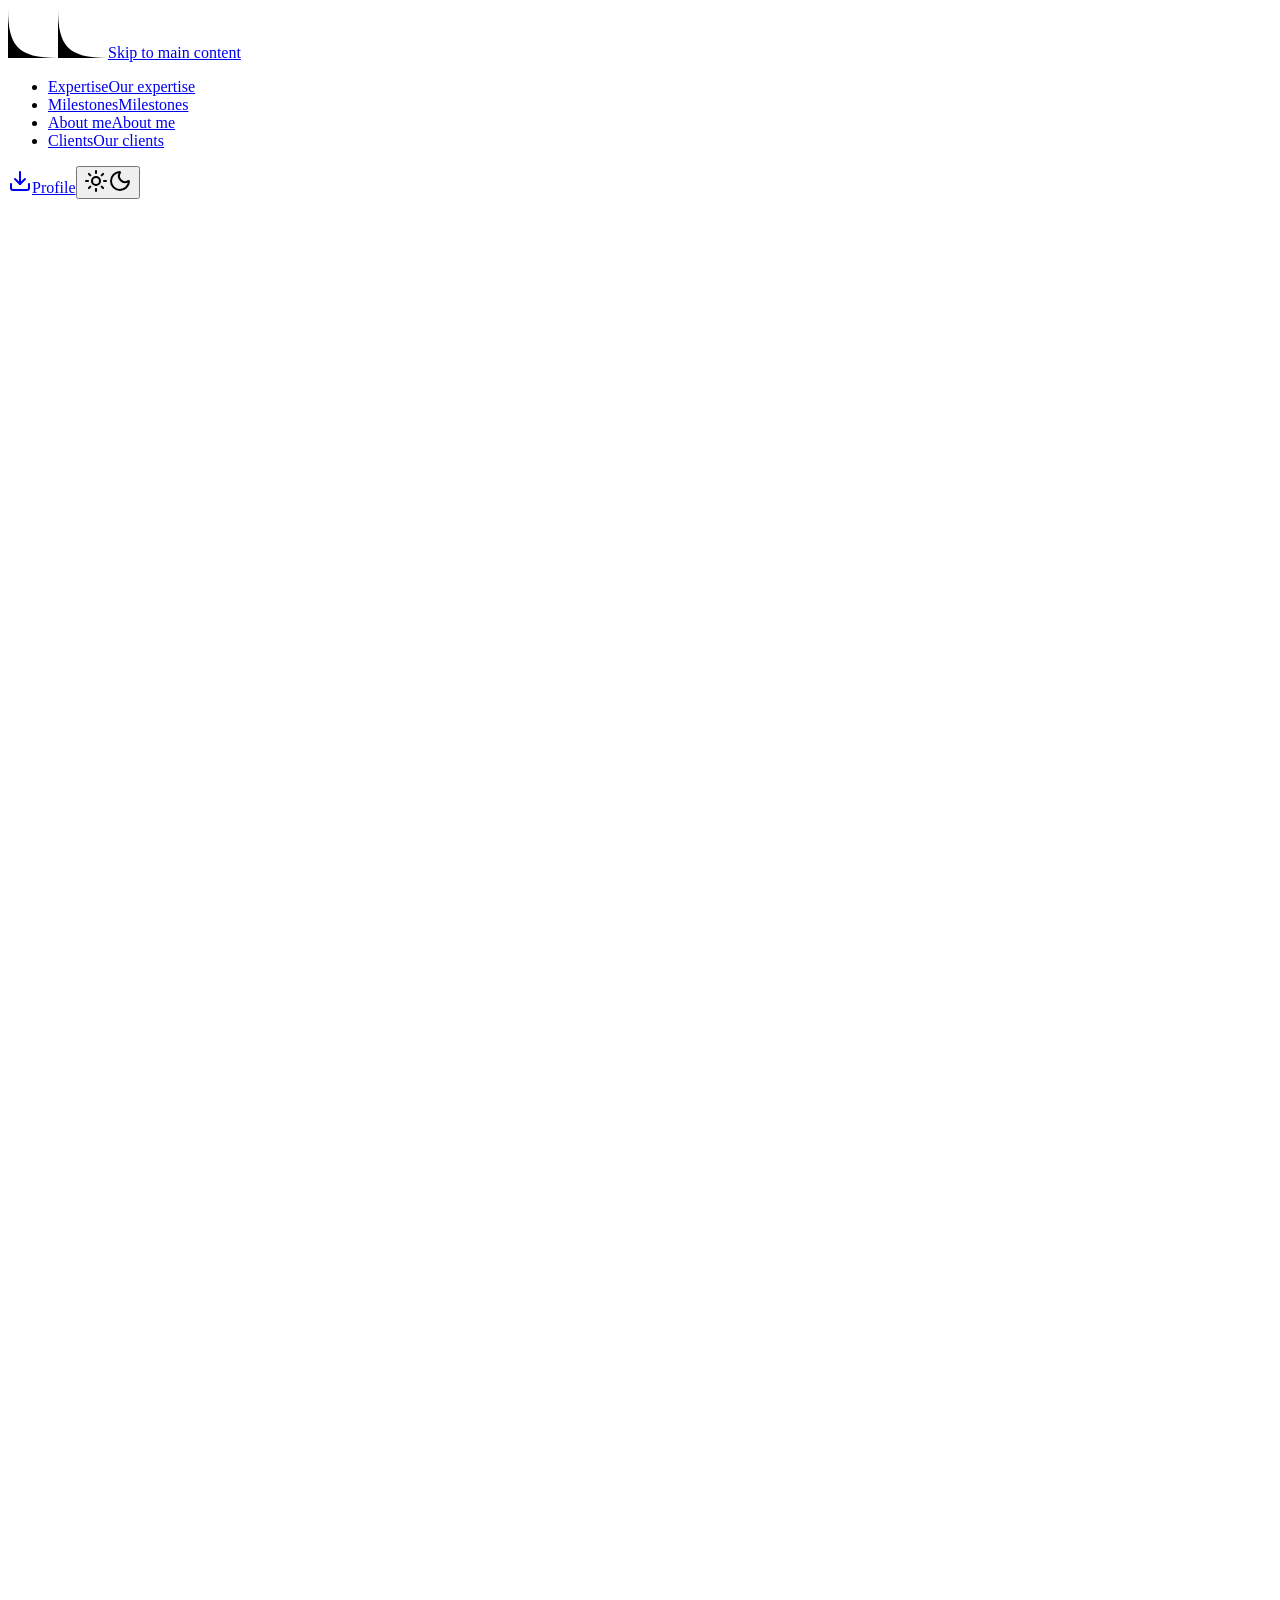
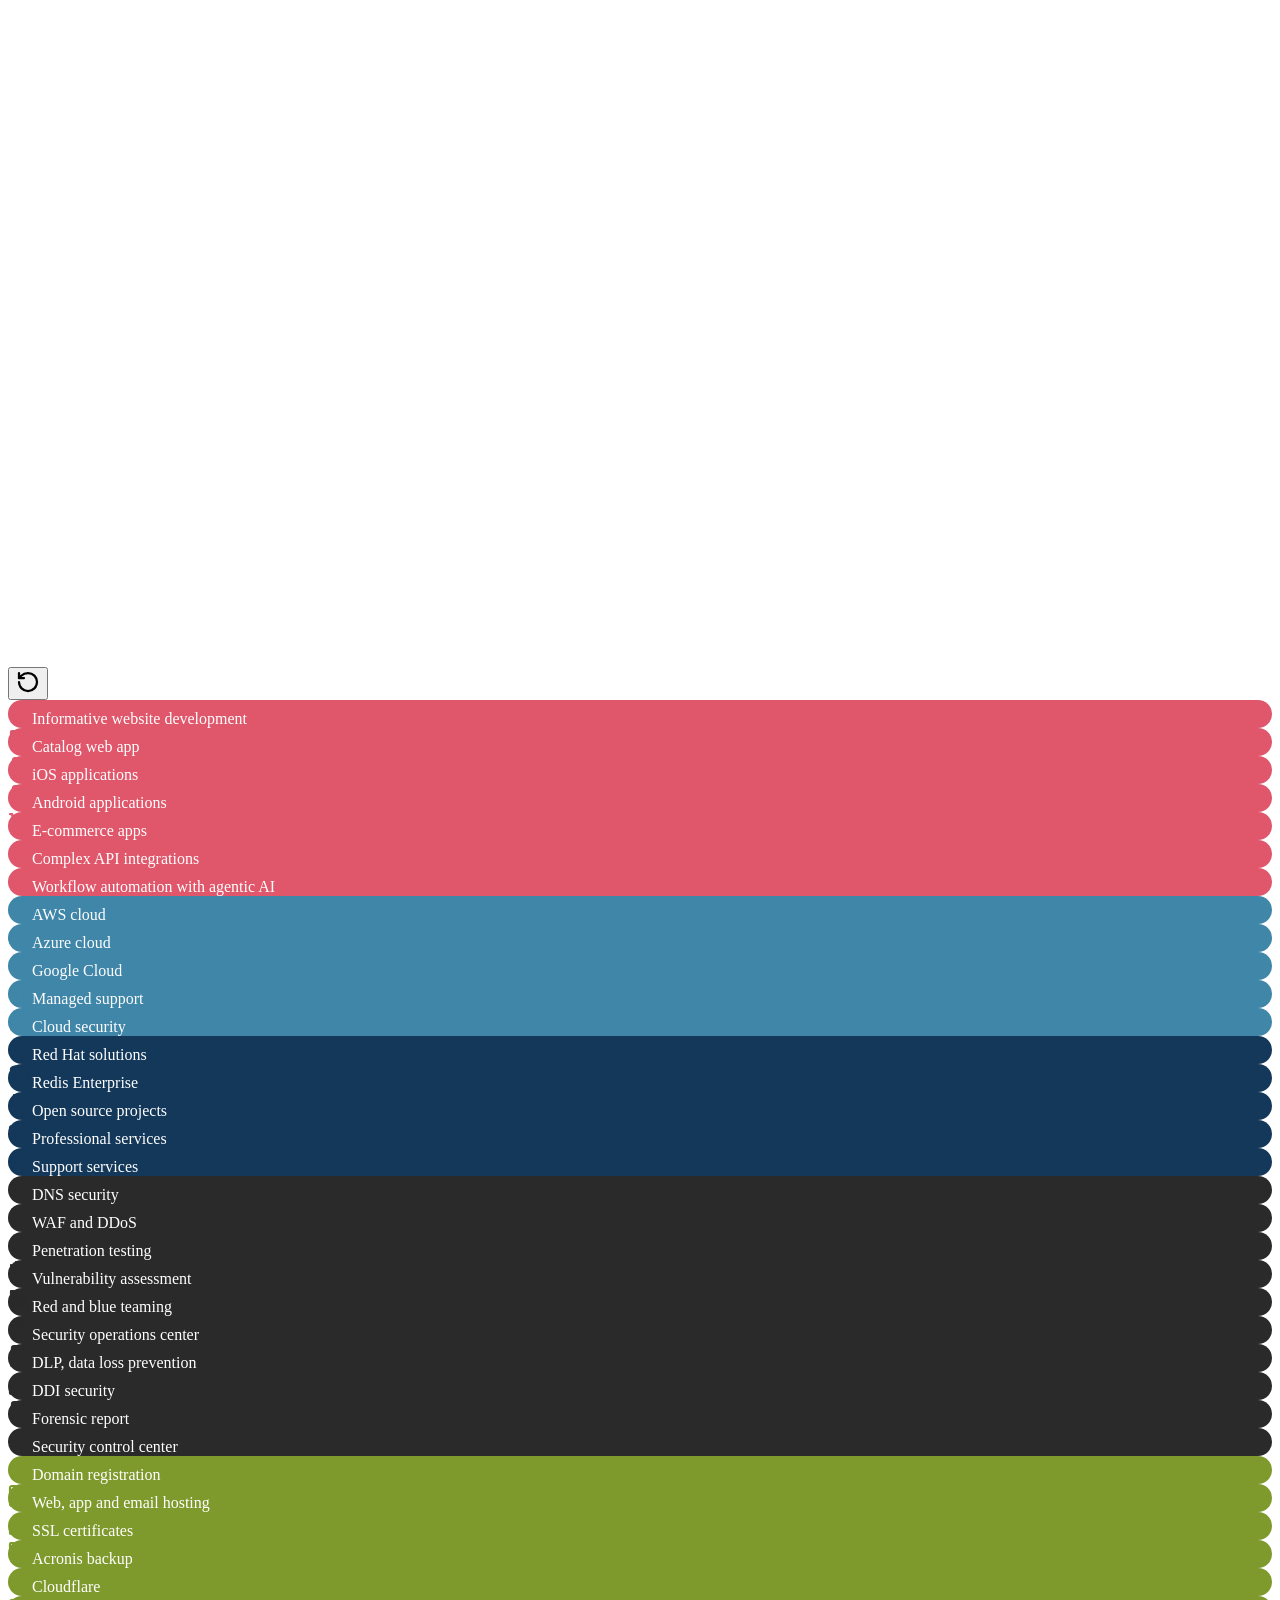
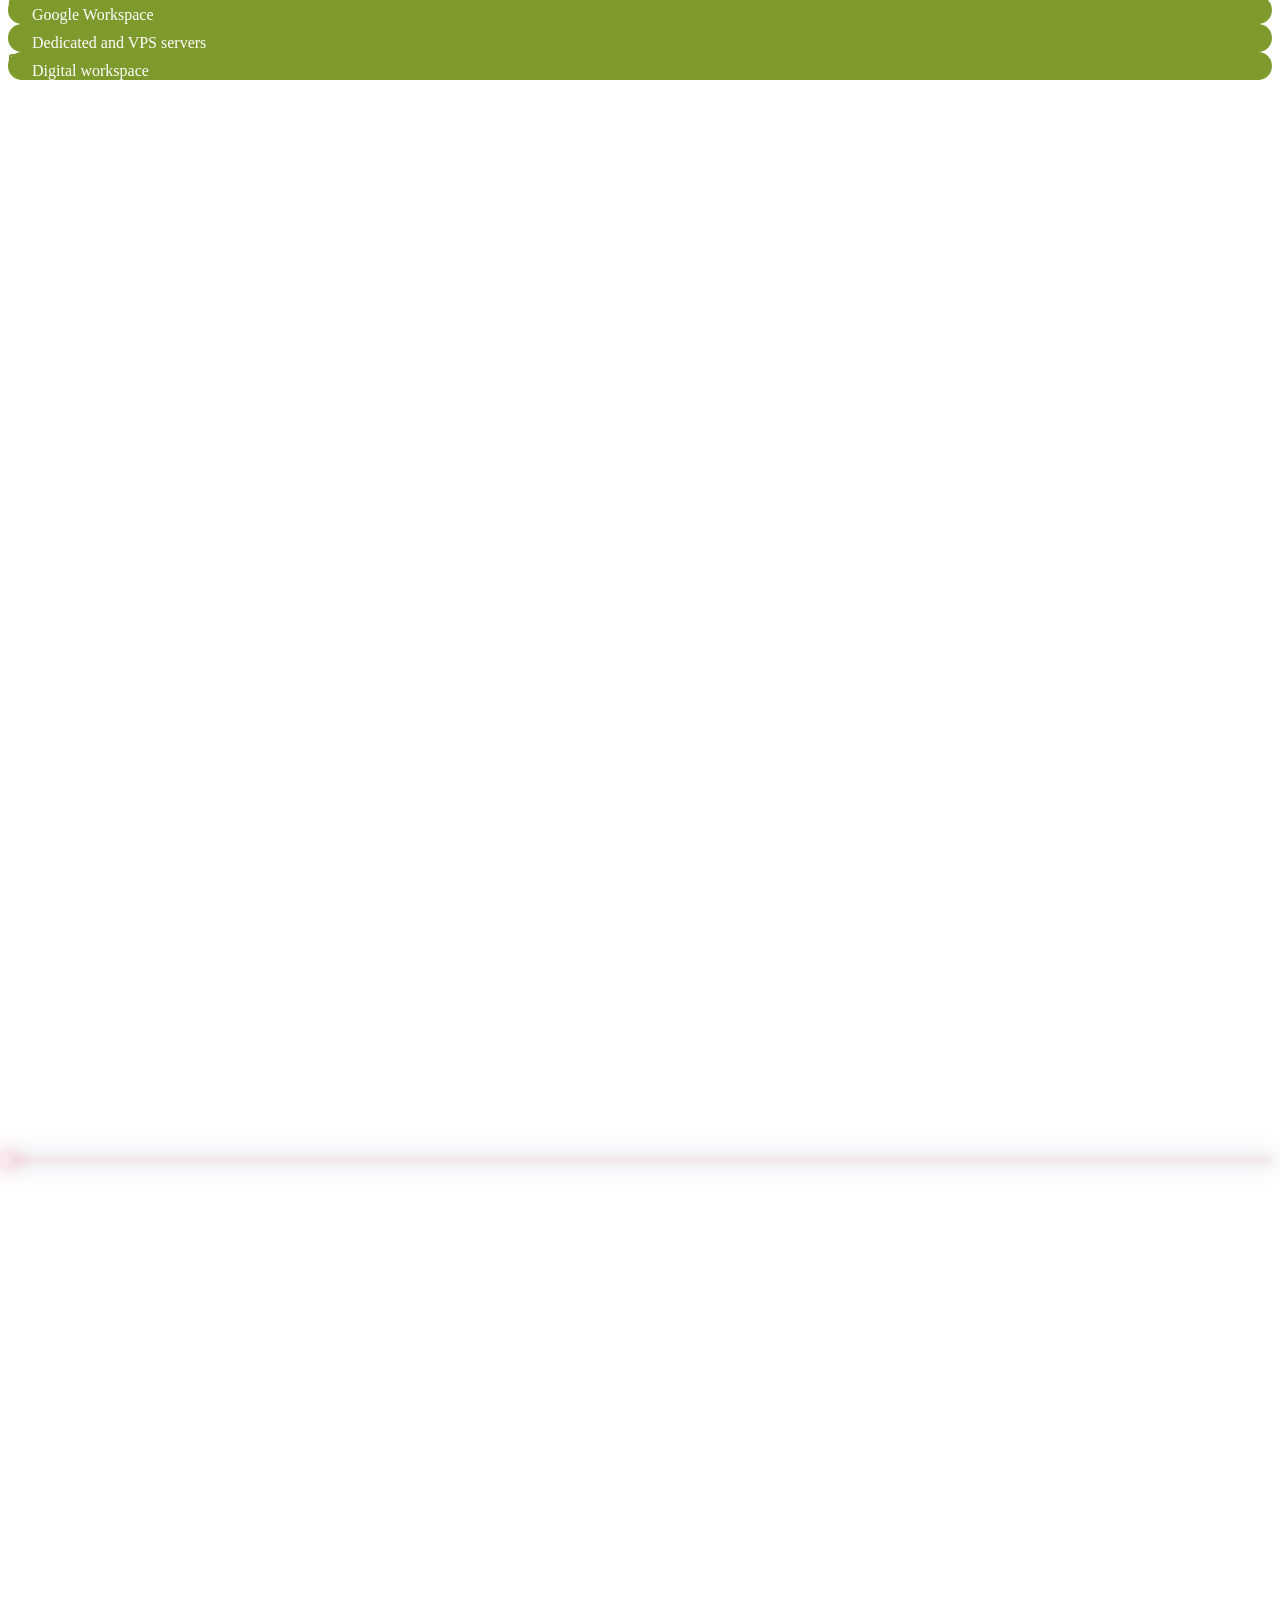
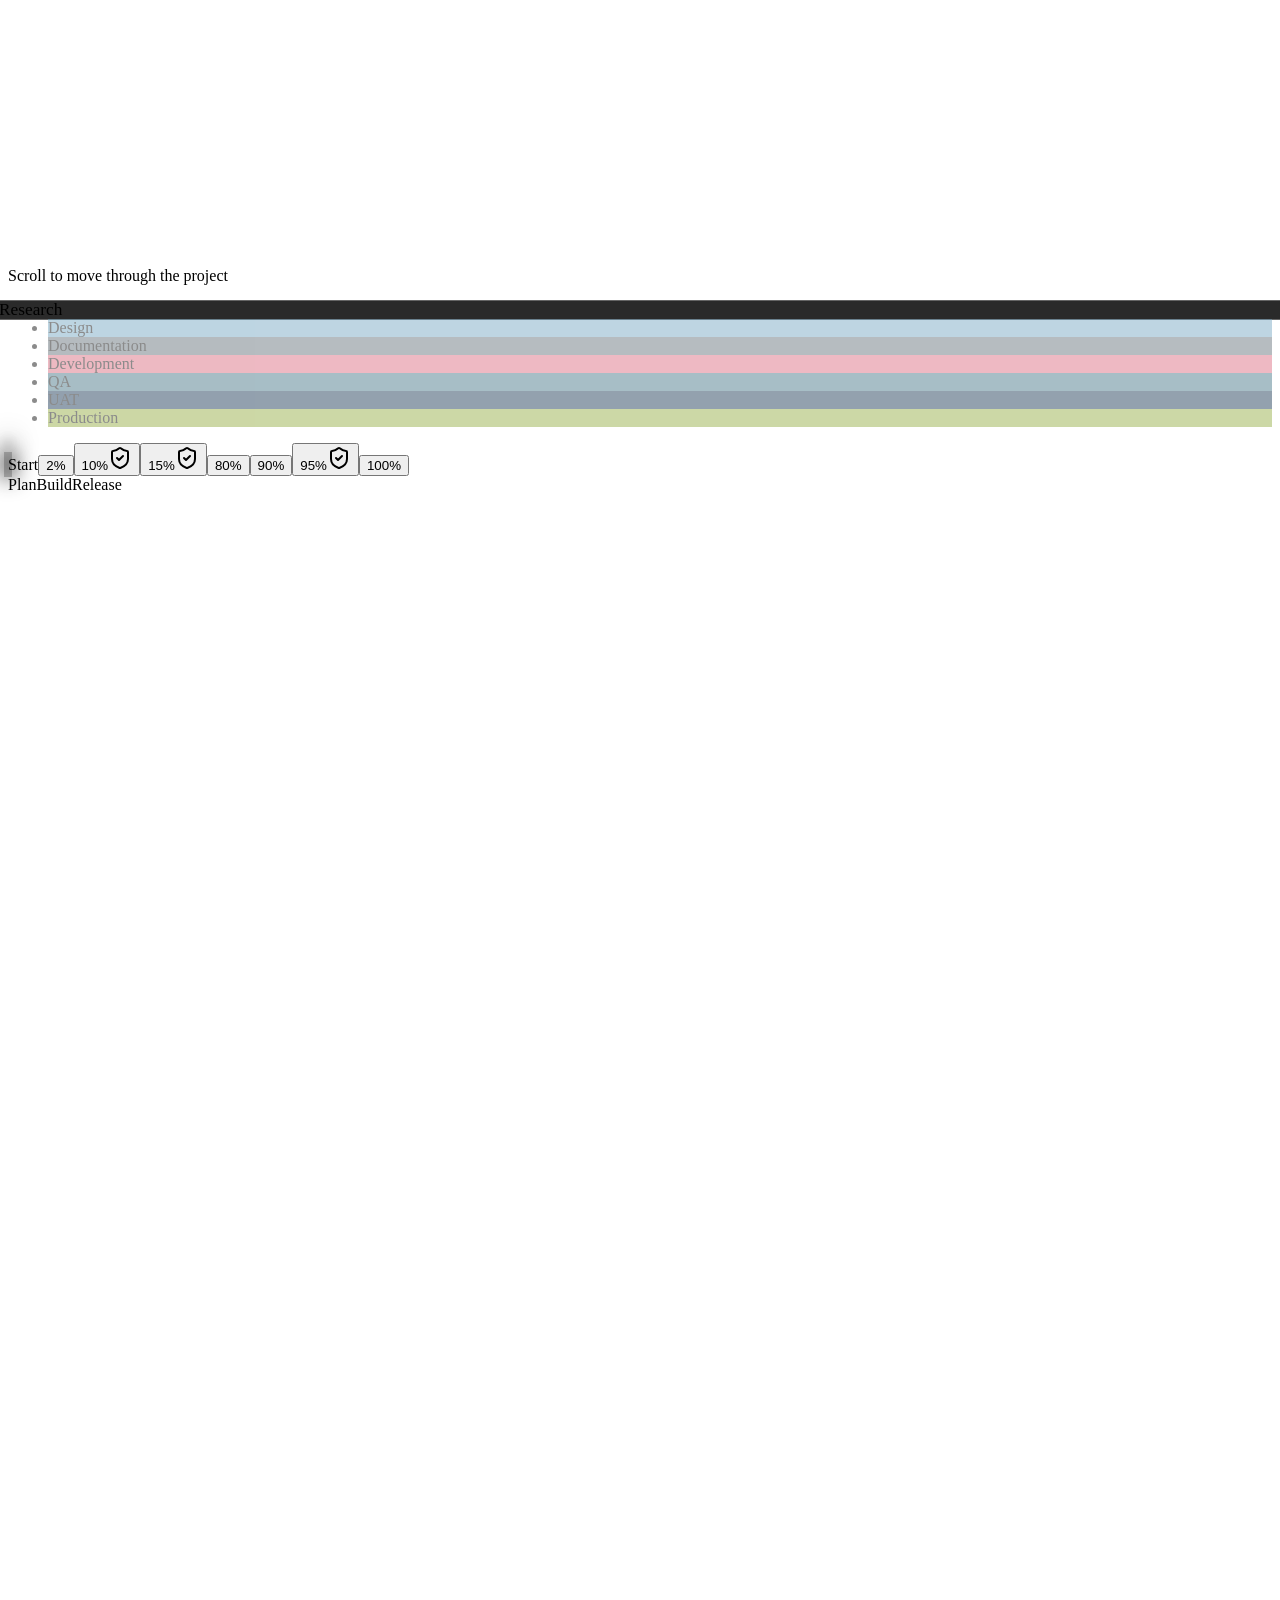
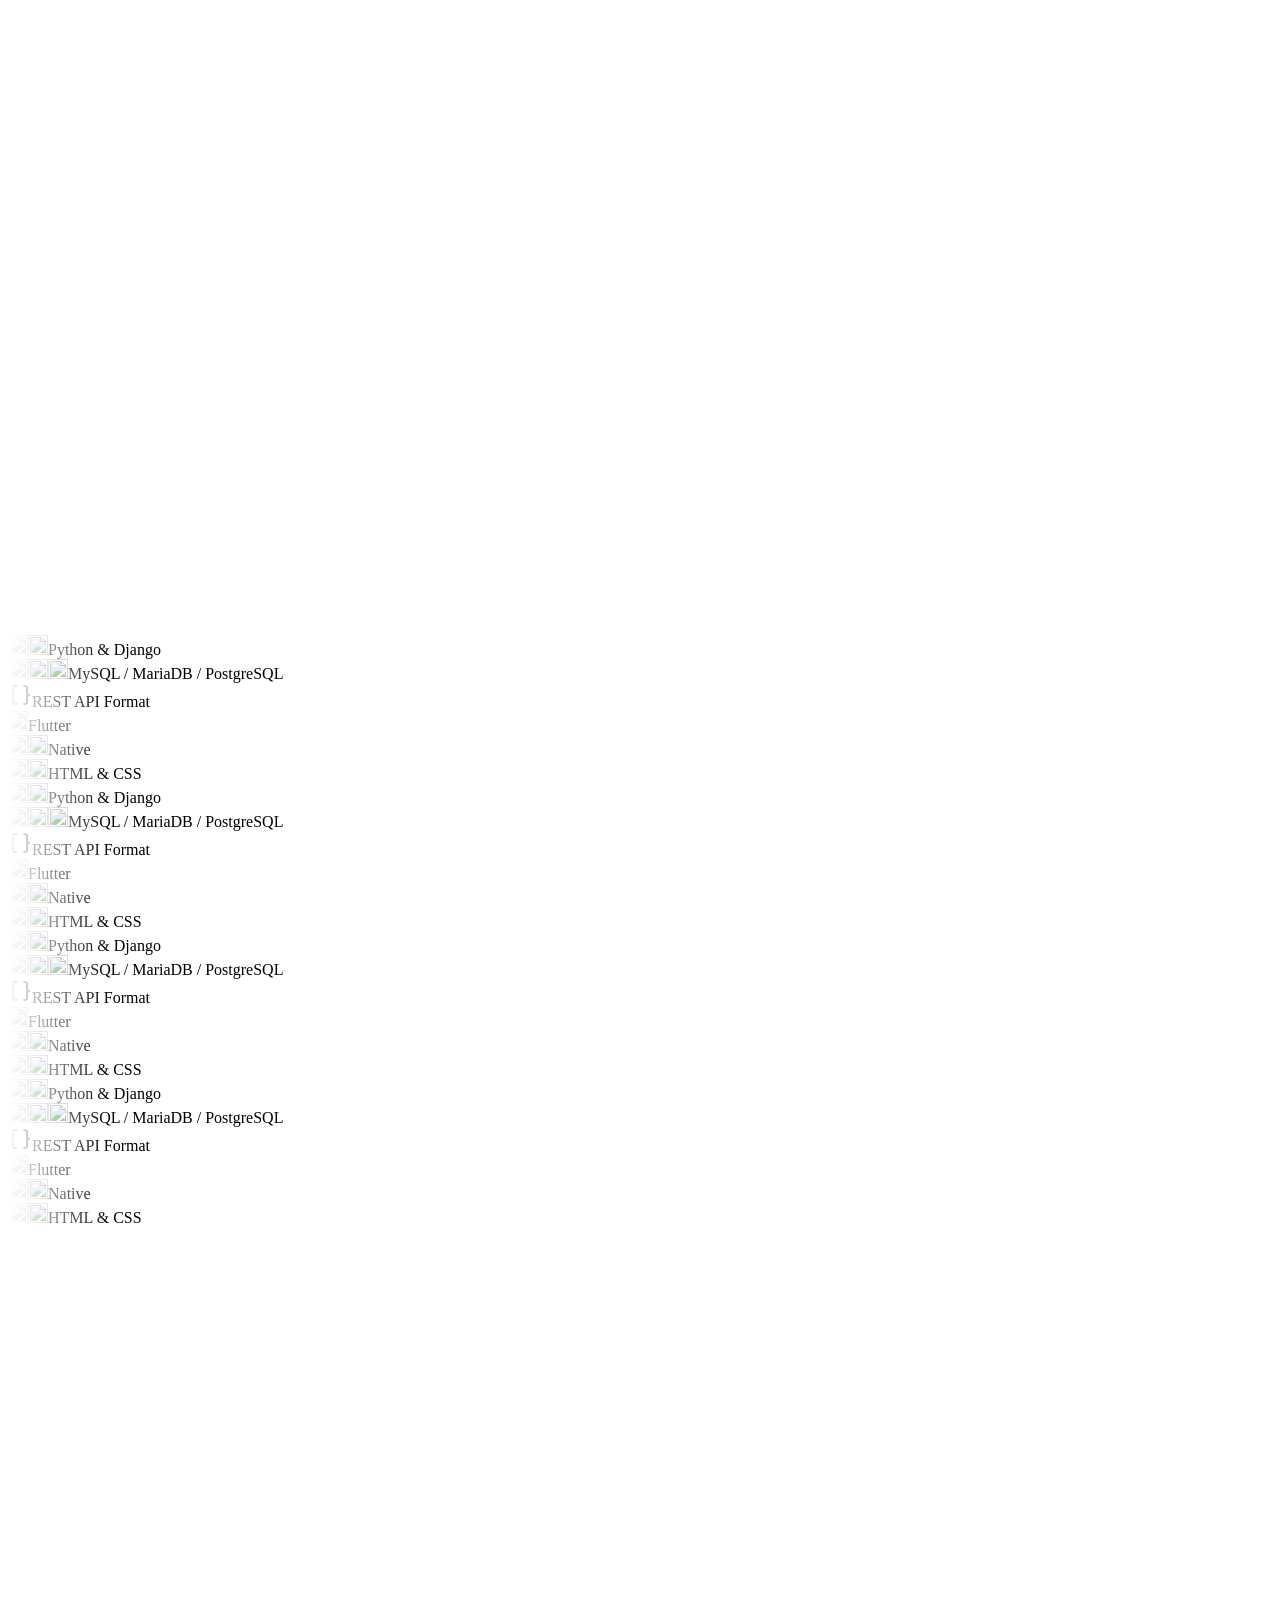
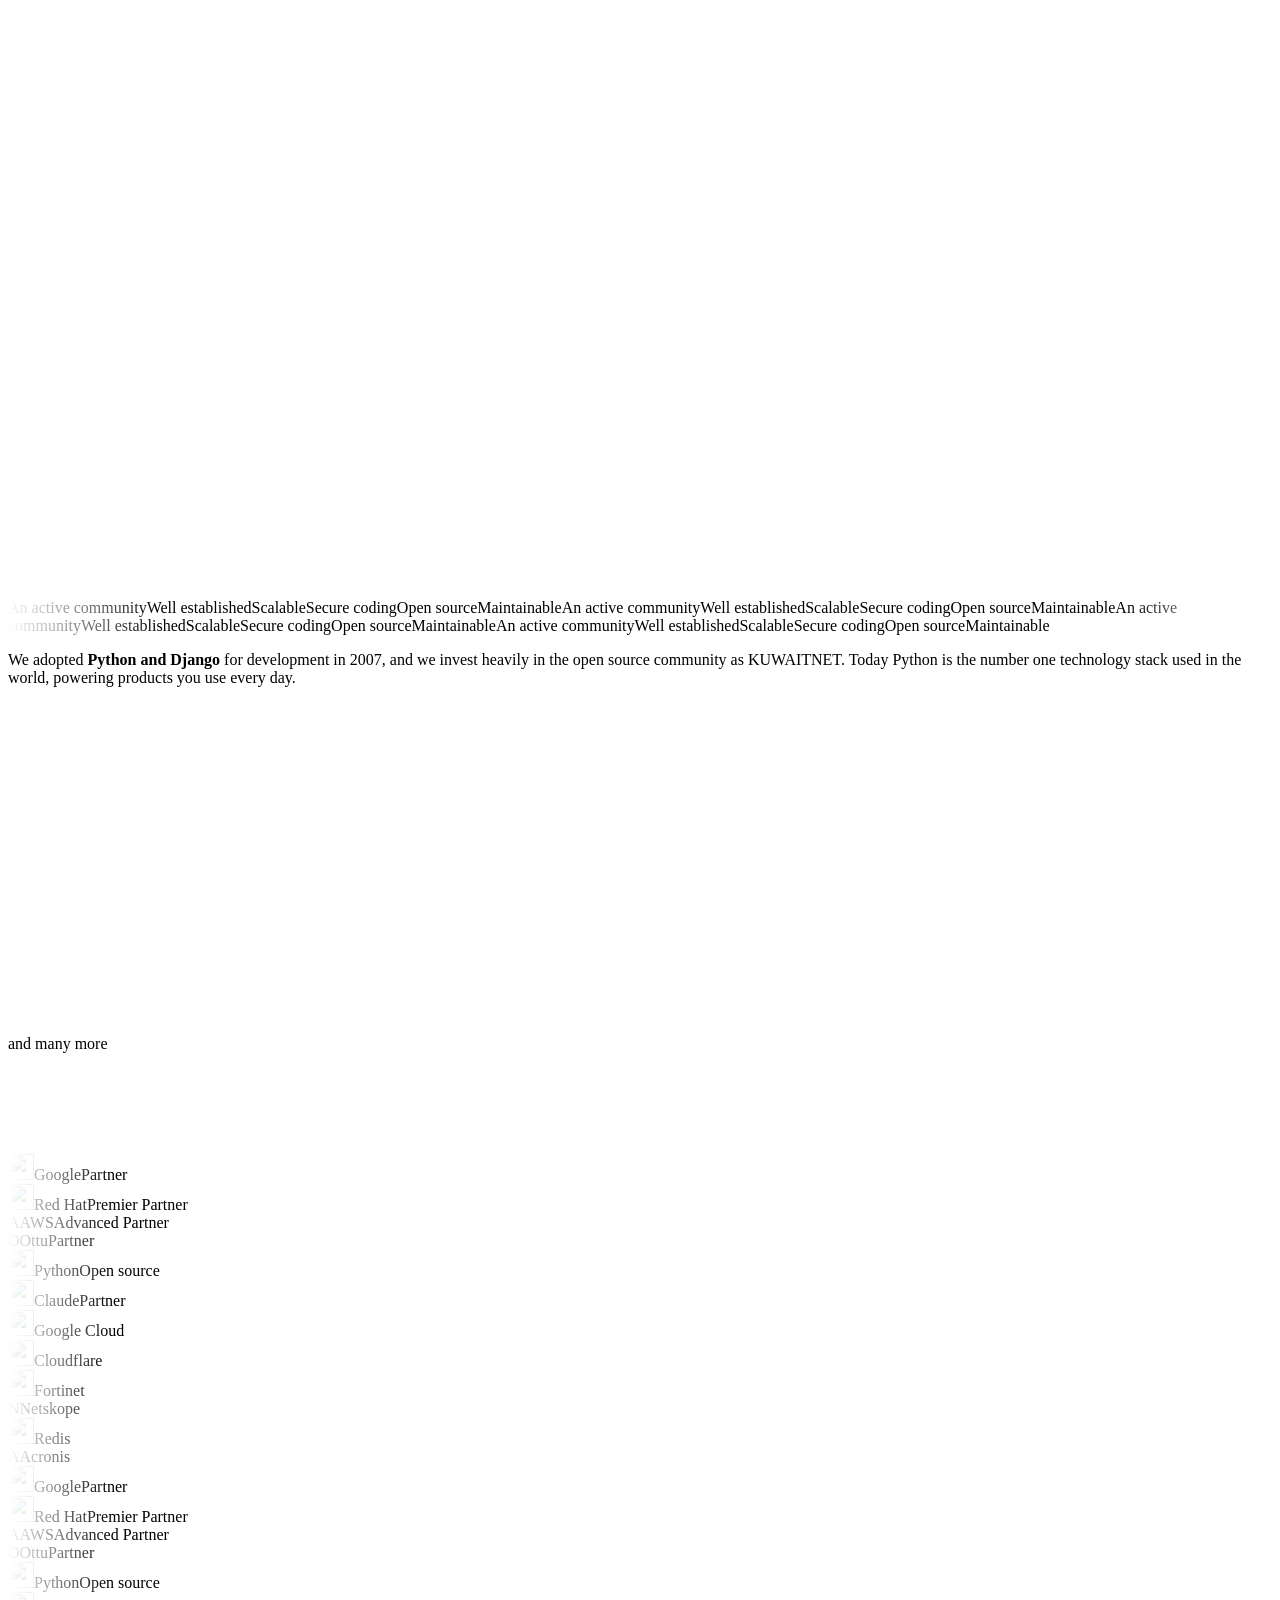
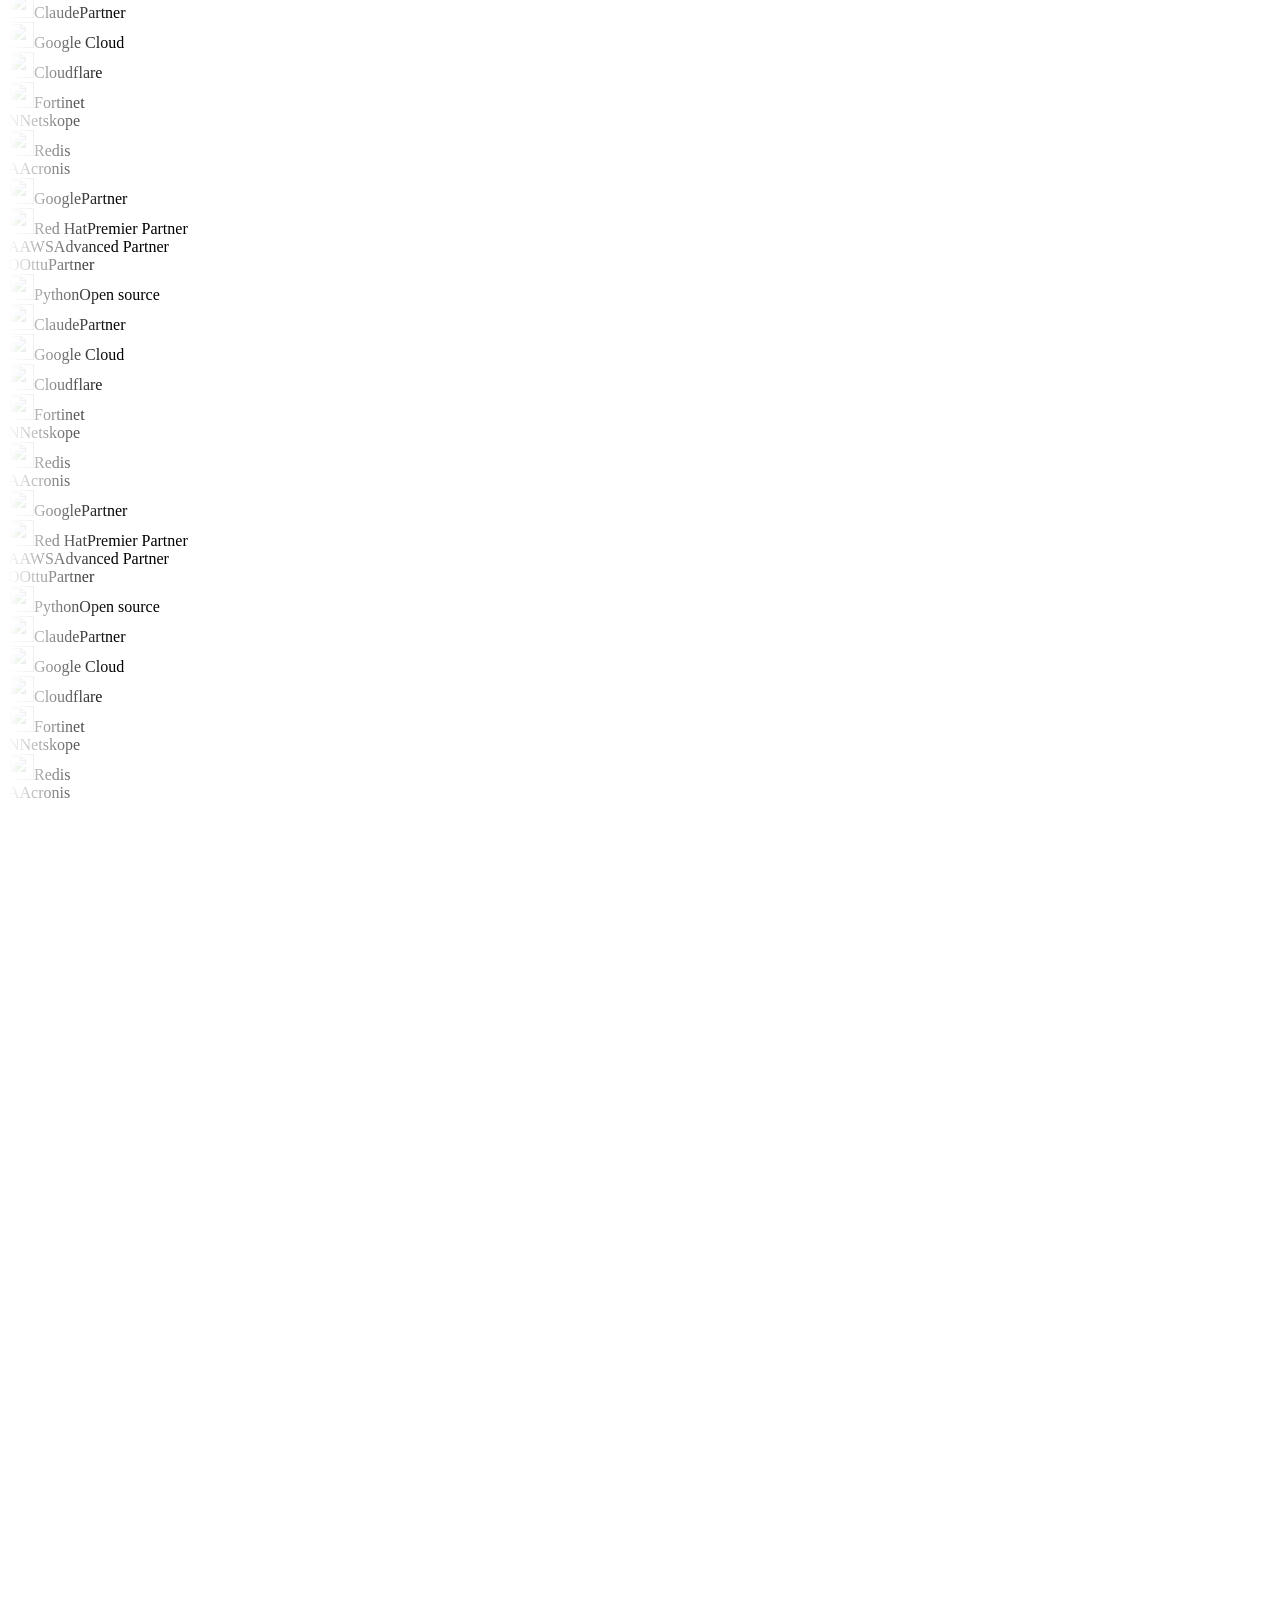
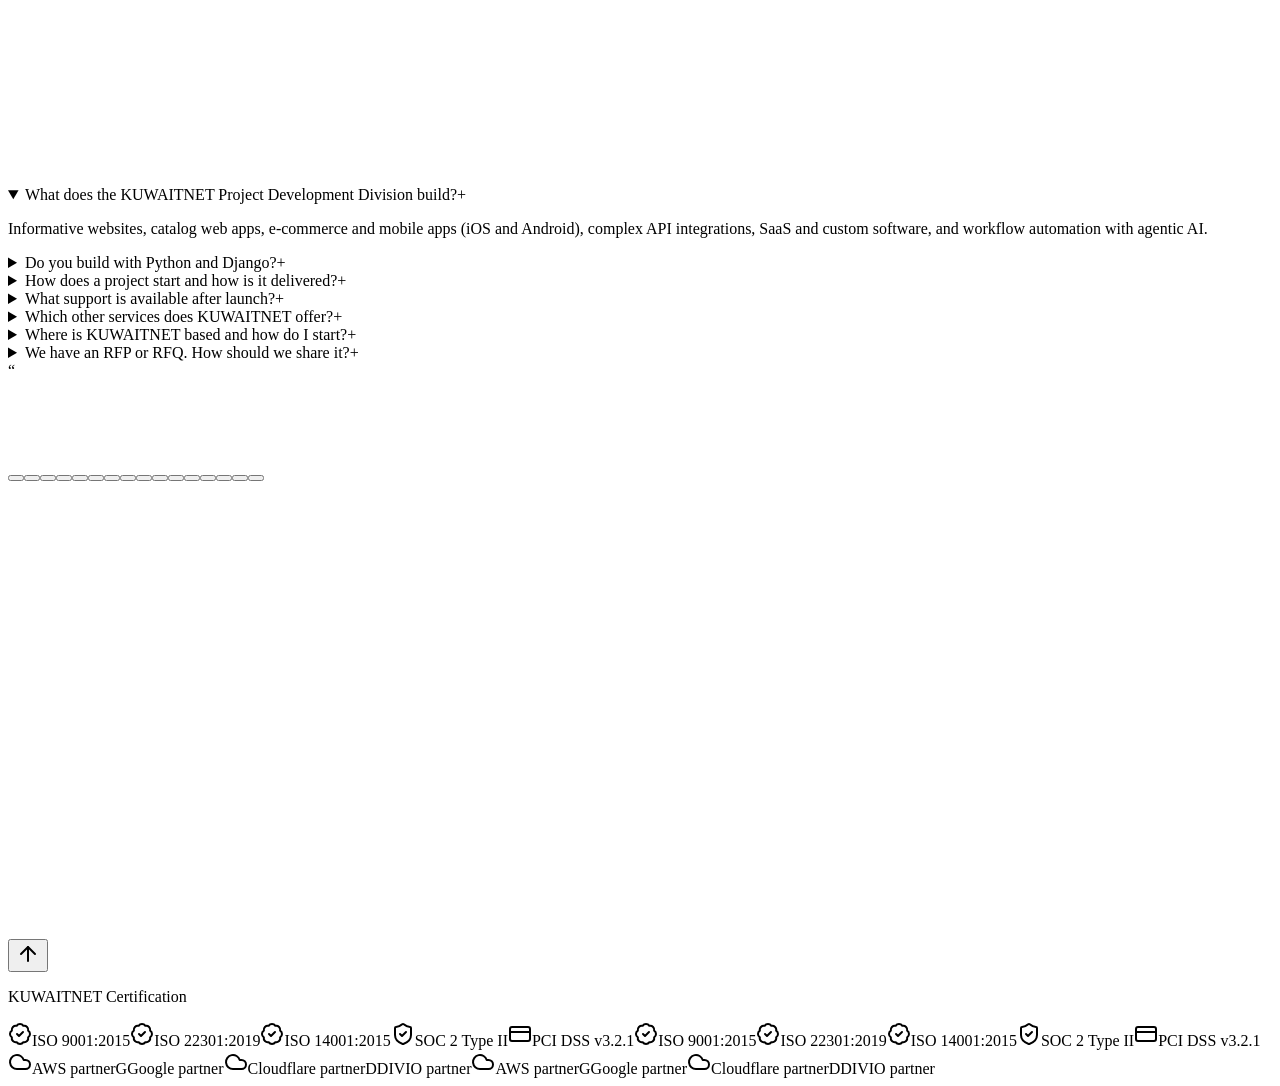
==== public/index.html @ c20e48eb "Visit kuwaitnet button, About CTA wording, remove KUWAITNET menu item Co-Authored-By: Claude Sonnet " ====
<!DOCTYPE html><!--kjyviAhnTz9PiyjZ8cx48--><html lang="en"><head><meta charSet="utf-8"/><meta name="viewport" content="width=device-width, initial-scale=1, maximum-scale=5"/><link rel="preload" href="/_next/static/media/797e433ab948586e-s.p.29207c2f.woff2" as="font" crossorigin="" type="font/woff2"/><link rel="preload" href="/_next/static/media/b67966e0b83b2cd0-s.p.85e63c96.woff2" as="font" crossorigin="" type="font/woff2"/><link rel="preload" href="/_next/static/media/caa3a2e1cccd8315-s.p.3b6cae6d.woff2" as="font" crossorigin="" type="font/woff2"/><link rel="stylesheet" href="/_next/static/chunks/66a8710b0a8c65a1.css" data-precedence="next"/><link rel="preload" as="script" fetchPriority="low" href="/_next/static/chunks/711d597b816a80c1.js"/><script src="/_next/static/chunks/236f7e5abd6f09ff.js" async=""></script><script src="/_next/static/chunks/f8c0db758fb27563.js" async=""></script><script src="/_next/static/chunks/20bea17aa9b9555e.js" async=""></script><script src="/_next/static/chunks/turbopack-d747ff9a28f2ad36.js" async=""></script><script src="/_next/static/chunks/ad496c2759d1c1c3.js" async=""></script><script src="/_next/static/chunks/6694aaa22f35cfd0.js" async=""></script><script src="/_next/static/chunks/82522a624e65824c.js" async=""></script><script src="/_next/static/chunks/b3a3383b600ba811.js" async=""></script><script src="/_next/static/chunks/febd848d5a503e38.js" async=""></script><script src="/_next/static/chunks/8e71c6cb4b7337f5.js" async=""></script><script src="/_next/static/chunks/ff1a16fafef87110.js" async=""></script><script src="/_next/static/chunks/7340adf74ff47ec0.js" async=""></script><meta name="next-size-adjust" content=""/><meta name="theme-color" media="(prefers-color-scheme: light)" content="#ffffff"/><meta name="theme-color" media="(prefers-color-scheme: dark)" content="#0a0a0a"/><title>Web, Mobile, Python and Django, AI Automation, Cloud and Hosting in Kuwait</title><meta name="description" content="KUWAITNET Project Development Division, Kuwait: informative websites, catalog web apps, iOS and Android apps, complex API integrations, Python and Django, workflow automation with agentic AI, cloud, cyber security, domains and hosting."/><link rel="author" href="https://njw3.com"/><meta name="author" content="Najmuddin Mustafa"/><meta name="keywords" content="Najmuddin Mustafa,KUWAITNET,Kuwait web development,mobile app development Kuwait,Python Django development,AI automation,agentic AI,custom software development,domain registration Kuwait,web hosting Kuwait,cloud solutions,cyber security,Project Development Division,Senior Account Manager"/><meta name="creator" content="@onlytech.talk"/><meta name="publisher" content="Najmuddin Mustafa"/><meta name="robots" content="index, follow"/><meta name="googlebot" content="index, follow, max-video-preview:-1, max-image-preview:large, max-snippet:-1"/><link rel="canonical" href="https://njw3.com/"/><meta property="og:title" content="Web, Mobile, Python and Django, AI Automation, Cloud and Hosting in Kuwait"/><meta property="og:description" content="KUWAITNET Project Development Division, Kuwait: informative websites, catalog web apps, iOS and Android apps, complex API integrations, Python and Django, workflow automation with agentic AI, cloud, cyber security, domains and hosting."/><meta property="og:url" content="https://njw3.com/"/><meta property="og:image" content="https://njw3.com/assets/og-share.jpg"/><meta property="og:image:width" content="1200"/><meta property="og:image:height" content="630"/><meta property="og:image:alt" content="Web, Mobile, Python and Django, AI Automation, Cloud and Hosting in Kuwait"/><meta name="twitter:card" content="summary_large_image"/><meta name="twitter:title" content="Web, Mobile, Python and Django, AI Automation, Cloud and Hosting in Kuwait"/><meta name="twitter:description" content="KUWAITNET Project Development Division, Kuwait: informative websites, catalog web apps, iOS and Android apps, complex API integrations, Python and Django, workflow automation with agentic AI, cloud, cyber security, domains and hosting."/><meta name="twitter:image" content="https://njw3.com/assets/og-share.jpg"/><link rel="icon" href="/assets/najmuddin-640.webp"/><script src="/_next/static/chunks/a6dad97d9634a72d.js" noModule=""></script></head><body class="geist_deef94d5-module__Sms4YG__variable geist_mono_1bf8cbf6-module__FlyLvG__variable fraunces_1c703339-module__YBKb9q__variable min-h-screen bg-background font-sans text-foreground antialiased"><div hidden=""><!--$--><!--/$--></div><script>((a,b,c,d,e,f,g,h)=>{let i=document.documentElement,j=["light","dark"];function k(b){var c;(Array.isArray(a)?a:[a]).forEach(a=>{let c="class"===a,d=c&&f?e.map(a=>f[a]||a):e;c?(i.classList.remove(...d),i.classList.add(f&&f[b]?f[b]:b)):i.setAttribute(a,b)}),c=b,h&&j.includes(c)&&(i.style.colorScheme=c)}if(d)k(d);else try{let a=localStorage.getItem(b)||c,d=g&&"system"===a?window.matchMedia("(prefers-color-scheme: dark)").matches?"dark":"light":a;k(d)}catch(a){}})("class","theme","system",null,["light","dark"],null,true,true)</script><div class="site-frame site-frame--top" aria-hidden="true"></div><div class="site-frame site-frame--left" aria-hidden="true"></div><div class="site-frame site-frame--right" aria-hidden="true"></div><svg class="site-corner site-corner--top-left" width="50" height="50" viewBox="0 0 50 50" fill="none" xmlns="http://www.w3.org/2000/svg" aria-hidden="true"><path d="M5.50871e-06 0C-0.00788227 37.3001 8.99616 50.0116 50 50H5.50871e-06V0Z" fill="currentColor"></path></svg><svg class="site-corner site-corner--top-right" width="50" height="50" viewBox="0 0 50 50" fill="none" xmlns="http://www.w3.org/2000/svg" aria-hidden="true"><path d="M5.50871e-06 0C-0.00788227 37.3001 8.99616 50.0116 50 50H5.50871e-06V0Z" fill="currentColor"></path></svg><script type="application/ld+json">{"@context":"https://schema.org","@graph":[{"@type":"WebSite","@id":"https://njw3.com/#website","url":"https://njw3.com","name":"Najmuddin Mustafa | KUWAITNET Project Development","inLanguage":"en","publisher":{"@id":"https://njw3.com/#person"}},{"@type":"Person","@id":"https://njw3.com/#person","name":"Najmuddin Mustafa","alternateName":"Najm","jobTitle":"Senior Account Manager","url":"https://njw3.com","image":"https://njw3.com/assets/najmuddin-640.webp","email":"najmuddin@kuwaitnet.com","telephone":"+965 99747060","worksFor":{"@type":"Organization","@id":"https://kuwaitnet.com/#org","name":"KUWAITNET","url":"https://kuwaitnet.com","foundingDate":"1997","description":"Kuwait's first local IT innovation partner: project development, cloud solutions, enterprise open source, cybersecurity, domains and hosting.","areaServed":"Kuwait"},"address":{"@type":"PostalAddress","addressLocality":"Kuwait City","addressCountry":"KW"},"knowsLanguage":["English","Arabic","Gujarati","Hindi"],"knowsAbout":["Account management","Project development","Python","Django","AI automation","Agentic AI","Web and mobile app development","Cloud solutions","Domains and hosting"],"sameAs":["https://www.linkedin.com/in/najmuddin-mustafa-0460ba2ba/","https://www.instagram.com/onlytech.talk/","https://kuwaitnet.com"]}]}</script><a href="#main-content" class="skip-to-content">Skip to main content</a><div aria-hidden="true" class="tw-root"><div class="tw-plane"></div></div><div aria-hidden="true" class="pointer-events-none absolute inset-x-0 top-0 -z-10 h-225 overflow-hidden"><div class="absolute inset-0 opacity-50 md:opacity-100"><div aria-hidden="true" class="absolute inset-0 h-full w-full grayscale"></div></div></div><nav aria-label="Primary" class="fixed left-1/2 top-6 z-50 w-max max-w-[calc(100vw-1rem)] -translate-x-1/2"><div class="flex max-w-full items-center gap-0.5 rounded-full bg-background p-1 min-[400px]:gap-1 min-[400px]:p-1.5 shadow-sm border border-foreground/8"><ul class="relative flex min-w-0 items-center gap-0.5 overflow-x-auto [scrollbar-width:none] [&amp;::-webkit-scrollbar]:hidden sm:gap-1 sm:overflow-visible"><li class="relative"><a aria-current="page" class="focus-ring relative inline-flex cursor-pointer items-center justify-center rounded-full px-1.5 py-1.5 text-[10px] font-semibold uppercase tracking-wide whitespace-nowrap min-[400px]:px-2 min-[400px]:text-[10.5px] font-medium transition-colors duration-300 sm:px-3.5 sm:text-[12.5px]" href="/expertise/"><span class="relative z-10 text-foreground"><span class="sm:hidden">Expertise</span><span class="hidden sm:inline">Our expertise</span></span></a></li><li class="relative"><a class="focus-ring relative inline-flex cursor-pointer items-center justify-center rounded-full px-1.5 py-1.5 text-[10px] font-semibold uppercase tracking-wide whitespace-nowrap min-[400px]:px-2 min-[400px]:text-[10.5px] font-medium transition-colors duration-300 sm:px-3.5 sm:text-[12.5px]" href="/milestone/"><span class="relative z-10 text-foreground/60 hover:text-foreground"><span class="sm:hidden">Milestones</span><span class="hidden sm:inline">Milestones</span></span></a></li><li class="relative"><a class="focus-ring relative inline-flex cursor-pointer items-center justify-center rounded-full px-1.5 py-1.5 text-[10px] font-semibold uppercase tracking-wide whitespace-nowrap min-[400px]:px-2 min-[400px]:text-[10.5px] font-medium transition-colors duration-300 sm:px-3.5 sm:text-[12.5px]" href="/about/"><span class="relative z-10 text-foreground/60 hover:text-foreground"><span class="sm:hidden">About me</span><span class="hidden sm:inline">About me</span></span></a></li><li class="relative"><a href="https://kuwaitnet.com/en/clients/" target="_blank" rel="noopener noreferrer" class="focus-ring relative inline-flex cursor-pointer items-center justify-center rounded-full px-1.5 py-1.5 text-[10px] font-semibold uppercase tracking-wide whitespace-nowrap min-[400px]:px-2 min-[400px]:text-[10.5px] font-medium transition-colors duration-300 sm:px-3.5 sm:text-[12.5px]"><span class="relative z-10 text-foreground/60 hover:text-foreground"><span class="sm:hidden">Clients</span><span class="hidden sm:inline">Our clients</span></span></a></li></ul><a href="/assets/KUWAITNET-Profile-2026.pdf" download="KUWAITNET-Profile-2026.pdf" aria-label="Download Profile" class="focus-ring hidden h-8 cursor-pointer items-center gap-1.5 rounded-full bg-foreground px-3 sm:inline-flex text-[13px] font-semibold text-background transition-[filter] hover:brightness-95"><svg xmlns="http://www.w3.org/2000/svg" width="24" height="24" viewBox="0 0 24 24" fill="none" stroke="currentColor" stroke-width="2" stroke-linecap="round" stroke-linejoin="round" class="lucide lucide-download h-3.5 w-3.5" aria-hidden="true"><path d="M12 15V3"></path><path d="M21 15v4a2 2 0 0 1-2 2H5a2 2 0 0 1-2-2v-4"></path><path d="m7 10 5 5 5-5"></path></svg><span class="hidden sm:inline">Profile</span></a><button type="button" aria-label="Toggle theme" class="focus-ring relative inline-flex h-8 w-8 cursor-pointer items-center justify-center rounded-full bg-background ring-1 ring-foreground/8 transition-colors"><span aria-hidden="true" class="relative h-4 w-4"><svg xmlns="http://www.w3.org/2000/svg" width="24" height="24" viewBox="0 0 24 24" fill="none" stroke="currentColor" stroke-width="2" stroke-linecap="round" stroke-linejoin="round" class="lucide lucide-sun absolute inset-0 h-4 w-4 text-foreground transition-all duration-300 -rotate-90 scale-0 opacity-0" aria-hidden="true"><circle cx="12" cy="12" r="4"></circle><path d="M12 2v2"></path><path d="M12 20v2"></path><path d="m4.93 4.93 1.41 1.41"></path><path d="m17.66 17.66 1.41 1.41"></path><path d="M2 12h2"></path><path d="M20 12h2"></path><path d="m6.34 17.66-1.41 1.41"></path><path d="m19.07 4.93-1.41 1.41"></path></svg><svg xmlns="http://www.w3.org/2000/svg" width="24" height="24" viewBox="0 0 24 24" fill="none" stroke="currentColor" stroke-width="2" stroke-linecap="round" stroke-linejoin="round" class="lucide lucide-moon absolute inset-0 h-4 w-4 text-foreground transition-all duration-300 rotate-90 scale-0 opacity-0" aria-hidden="true"><path d="M20.985 12.486a9 9 0 1 1-9.473-9.472c.405-.022.617.46.402.803a6 6 0 0 0 8.268 8.268c.344-.215.825-.004.803.401"></path></svg></span></button></div></nav><div aria-hidden="true" class="pointer-events-none fixed top-0 left-0 z-[70] h-[3px] w-full origin-left" style="background:linear-gradient(90deg,#6fa3bf,#ee6a7b,#8fa83a);box-shadow:0 0 10px 1px rgba(238,106,123,.5);transform:scaleX(0)"></div><a href="/assets/KUWAITNET-Profile-2026.pdf" download="KUWAITNET-Profile-2026.pdf" aria-label="Download KN Profile" class="focus-ring fixed bottom-4 left-3 z-40 flex h-14 w-14 cursor-pointer flex-col items-center justify-center rounded-full border border-[#8fa83a] bg-[#0f2f4d] text-center text-[10px] leading-[1.15] font-medium text-[#8fa83a] shadow-lg sm:bottom-6 sm:left-5 sm:h-16 sm:w-16 sm:text-[11px]" tabindex="0" style="opacity:0;transform:scale(0.6)"><span>KN</span><span>Profile</span></a><main id="main-content" class="flex flex-1 flex-col gap-14 sm:gap-24"><script type="application/ld+json">{"@context":"https://schema.org","@graph":[{"@type":"ProfessionalService","@id":"https://njw3.com/#service","name":"KUWAITNET Project Development Division","url":"https://njw3.com","provider":{"@type":"Organization","@id":"https://kuwaitnet.com/#org","name":"KUWAITNET","url":"https://kuwaitnet.com","foundingDate":"1997","description":"Kuwait's first local IT innovation partner: project development, cloud solutions, enterprise open source, cybersecurity, domains and hosting.","areaServed":"Kuwait"},"areaServed":{"@type":"Country","name":"Kuwait"},"description":"Web, mobile, Python and Django development, AI automation, cloud, cyber security, domains and hosting in Kuwait.","hasOfferCatalog":{"@type":"OfferCatalog","name":"Services","itemListElement":[{"@type":"Offer","itemOffered":{"@type":"Service","name":"Informative website development"}},{"@type":"Offer","itemOffered":{"@type":"Service","name":"Catalog web app development"}},{"@type":"Offer","itemOffered":{"@type":"Service","name":"iOS and Android mobile app development"}},{"@type":"Offer","itemOffered":{"@type":"Service","name":"E-commerce app development"}},{"@type":"Offer","itemOffered":{"@type":"Service","name":"Complex API integrations"}},{"@type":"Offer","itemOffered":{"@type":"Service","name":"Workflow automation with agentic AI"}},{"@type":"Offer","itemOffered":{"@type":"Service","name":"Python and Django development"}},{"@type":"Offer","itemOffered":{"@type":"Service","name":"Custom software and SaaS development"}},{"@type":"Offer","itemOffered":{"@type":"Service","name":"AWS, Azure and Google Cloud solutions"}},{"@type":"Offer","itemOffered":{"@type":"Service","name":"Red Hat and Redis enterprise solutions"}},{"@type":"Offer","itemOffered":{"@type":"Service","name":"Cyber security, penetration testing and 24/7 SOC"}},{"@type":"Offer","itemOffered":{"@type":"Service","name":"Domain registration, web hosting, SSL and backup"}}]}},{"@type":"FAQPage","mainEntity":[{"@type":"Question","name":"What does the KUWAITNET Project Development Division build?","acceptedAnswer":{"@type":"Answer","text":"Informative websites, catalog web apps, e-commerce and mobile apps (iOS and Android), complex API integrations, SaaS and custom software, and workflow automation with agentic AI."}},{"@type":"Question","name":"Do you build with Python and Django?","acceptedAnswer":{"@type":"Answer","text":"Yes. KUWAITNET adopted Python and Django for development in 2007 and invests heavily in the open source community. Python is also the leading language for AI and automation."}},{"@type":"Question","name":"How does a project start and how is it delivered?","acceptedAnswer":{"@type":"Answer","text":"A project starts with requirement gathering, a scope and its confirmation, then pricing. Delivery runs through seven phases: workshop, wireframes and designs, SRS (system requirement specifications), development, testing and QA, training and UAT, and go live, with client approval at the key gates."}},{"@type":"Question","name":"What support is available after launch?","acceptedAnswer":{"@type":"Answer","text":"Three packages: ODP (ongoing development hours for a clear roadmap and constant changes), yearly maintenance and support for mature projects, and CR (change request) contracts for a single feature."}},{"@type":"Question","name":"Which other services does KUWAITNET offer?","acceptedAnswer":{"@type":"Answer","text":"Cloud solutions (AWS, Azure, Google Cloud), enterprise solutions (Red Hat, Redis), cyber security (penetration testing, WAF and DDoS, 24/7 SOC), and technology services such as domain registration, hosting, SSL certificates, Google Workspace and Acronis backup."}},{"@type":"Question","name":"Where is KUWAITNET based and how do I start?","acceptedAnswer":{"@type":"Answer","text":"KUWAITNET is based in Kuwait City, at Dar Al Awadhi Tower, floors 24 and 25. Our working hours are 8 AM to 5 PM. You can call us on 1807060 or 99747060, or visit us anytime during working hours."}},{"@type":"Question","name":"We have an RFP or RFQ. How should we share it?","acceptedAnswer":{"@type":"Answer","text":"Send the requirements to info@kuwaitnet.com or najmuddin@kuwaitnet.com and we take care of the rest."}}]}]}</script><section class="mx-auto w-full max-w-275 px-6 pt-40 sm:px-10 sm:pt-56"><div class="flex flex-col items-center gap-5 text-center" style="opacity:0;transform:translateY(12px)"><p class="rounded-full border border-foreground/10 bg-background px-3.5 py-1 text-[13px] tracking-tight text-foreground/70">Project Development at KUWAITNET</p><h1 class="font-serif text-[2.6rem] font-medium leading-[1.05] tracking-tight text-balance text-foreground md:text-[3.25rem] lg:text-[3.75rem]"><span><span class="sr-only">What we build for our partners</span><span aria-hidden="true" class="block"><span class="mr-[0.25em] inline-block last:mr-0" style="opacity:0;filter:blur(14px);transform:translateY(10px)">What</span><span class="mr-[0.25em] inline-block last:mr-0" style="opacity:0;filter:blur(14px);transform:translateY(10px)">we</span><span class="mr-[0.25em] inline-block last:mr-0" style="opacity:0;filter:blur(14px);transform:translateY(10px)">build</span></span><span aria-hidden="true" class="block"><span class="mr-[0.25em] inline-block last:mr-0" style="opacity:0;filter:blur(14px);transform:translateY(10px)">for</span><span class="mr-[0.25em] inline-block last:mr-0" style="opacity:0;filter:blur(14px);transform:translateY(10px)">our</span><span class="mr-[0.25em] inline-block last:mr-0" style="opacity:0;filter:blur(14px);transform:translateY(10px)">partners</span></span></span></h1><p class="text-[1.35rem] leading-[1.9] tracking-tight text-foreground sm:text-[1.7rem]"><span>We build<!-- --> </span><span class="relative inline-grid align-baseline" aria-live="polite"><span aria-hidden="true" class="invisible col-start-1 row-start-1 px-3 py-0.5">websites and portals</span><span aria-hidden="true" class="col-start-1 row-start-1 rounded-xl"></span><span class="col-start-1 row-start-1 px-3 py-0.5 text-center font-medium whitespace-nowrap" style="color:#fff;opacity:0;filter:blur(8px);transform:translateY(14px)">websites and portals</span></span></p><p class="max-w-[38ch] text-[18px] leading-[1.4] tracking-tight text-pretty text-foreground/65 sm:text-[22px]">From the first workshop to go live and beyond, every project follows the KUWAITNET delivery process: approved designs and requirements, development, QA and UAT, then dedicated support.</p><a href="https://kuwaitnet.com" target="_blank" rel="noopener noreferrer" class="focus-ring group mt-2 inline-flex h-11 cursor-pointer items-center gap-2 rounded-full bg-foreground px-6 text-[14px] font-medium text-background transition-[filter] hover:brightness-95">Visit kuwaitnet.com for more details<svg xmlns="http://www.w3.org/2000/svg" width="24" height="24" viewBox="0 0 24 24" fill="none" stroke="currentColor" stroke-width="2" stroke-linecap="round" stroke-linejoin="round" class="lucide lucide-arrow-up-right h-4 w-4 transition-transform group-hover:translate-x-0.5 group-hover:-translate-y-0.5" aria-hidden="true"><path d="M7 7h10v10"></path><path d="M7 17 17 7"></path></svg></a></div></section><section class="mx-auto w-full max-w-275 px-6 sm:px-10"><div class="flex flex-col items-center gap-4 pb-8 text-center sm:pb-12" style="opacity:0;transform:translateY(12px)"><h2 class="readable font-serif text-[2.25rem] font-medium leading-[1.05] tracking-tight text-balance text-foreground md:text-[3rem]">All IT solutions under one umbrella</h2><p class="readable max-w-[40ch] text-[17px] leading-[1.45] tracking-tight text-pretty text-foreground/65 sm:text-[20px]">Five divisions, every service a partner needs to go digital.</p></div><div class="grid gap-5 md:grid-cols-2"><article class="group relative overflow-hidden rounded-3xl border border-foreground/8 bg-background p-6 " style="opacity:0;filter:blur(8px);transform:translateY(40px)"><span aria-hidden="true" class="absolute -right-10 -top-10 h-40 w-40 rounded-full opacity-20 blur-3xl transition-opacity duration-500 group-hover:opacity-40" style="background-color:#e0566a"></span><div class="relative flex items-center gap-3"><span class="inline-flex h-11 w-11 items-center justify-center rounded-xl text-white" style="background-color:#e0566a"><svg xmlns="http://www.w3.org/2000/svg" width="24" height="24" viewBox="0 0 24 24" fill="none" stroke="currentColor" stroke-width="2" stroke-linecap="round" stroke-linejoin="round" class="lucide lucide-code-xml h-5 w-5" aria-hidden="true"><path d="m18 16 4-4-4-4"></path><path d="m6 8-4 4 4 4"></path><path d="m14.5 4-5 16"></path></svg></span><div><h3 class="text-[20px] font-medium tracking-tight text-foreground">Projects Development</h3><p class="text-[14px] tracking-tight text-foreground/60">Websites and apps built around your idea.</p></div></div><ul class="relative mt-5 flex flex-wrap gap-2"><li class="inline-flex cursor-default items-center gap-1.5 rounded-full border border-foreground/10 px-3 py-1.5 text-[13.5px] tracking-tight text-foreground/80" style="opacity:0;transform:scale(0.85)"><svg xmlns="http://www.w3.org/2000/svg" width="24" height="24" viewBox="0 0 24 24" fill="none" stroke="currentColor" stroke-width="2" stroke-linecap="round" stroke-linejoin="round" class="lucide lucide-globe h-3.5 w-3.5" aria-hidden="true"><circle cx="12" cy="12" r="10"></circle><path d="M12 2a14.5 14.5 0 0 0 0 20 14.5 14.5 0 0 0 0-20"></path><path d="M2 12h20"></path></svg>Informative website development</li><li class="inline-flex cursor-default items-center gap-1.5 rounded-full border border-foreground/10 px-3 py-1.5 text-[13.5px] tracking-tight text-foreground/80" style="opacity:0;transform:scale(0.85)"><svg xmlns="http://www.w3.org/2000/svg" width="24" height="24" viewBox="0 0 24 24" fill="none" stroke="currentColor" stroke-width="2" stroke-linecap="round" stroke-linejoin="round" class="lucide lucide-layout-grid h-3.5 w-3.5" aria-hidden="true"><rect width="7" height="7" x="3" y="3" rx="1"></rect><rect width="7" height="7" x="14" y="3" rx="1"></rect><rect width="7" height="7" x="14" y="14" rx="1"></rect><rect width="7" height="7" x="3" y="14" rx="1"></rect></svg>Catalog web app</li><li class="inline-flex cursor-default items-center gap-1.5 rounded-full border border-foreground/10 px-3 py-1.5 text-[13.5px] tracking-tight text-foreground/80" style="opacity:0;transform:scale(0.85)"><svg xmlns="http://www.w3.org/2000/svg" width="24" height="24" viewBox="0 0 24 24" fill="none" stroke="currentColor" stroke-width="2" stroke-linecap="round" stroke-linejoin="round" class="lucide lucide-smartphone h-3.5 w-3.5" aria-hidden="true"><rect width="14" height="20" x="5" y="2" rx="2" ry="2"></rect><path d="M12 18h.01"></path></svg>iOS applications</li><li class="inline-flex cursor-default items-center gap-1.5 rounded-full border border-foreground/10 px-3 py-1.5 text-[13.5px] tracking-tight text-foreground/80" style="opacity:0;transform:scale(0.85)"><svg xmlns="http://www.w3.org/2000/svg" width="24" height="24" viewBox="0 0 24 24" fill="none" stroke="currentColor" stroke-width="2" stroke-linecap="round" stroke-linejoin="round" class="lucide lucide-smartphone h-3.5 w-3.5" aria-hidden="true"><rect width="14" height="20" x="5" y="2" rx="2" ry="2"></rect><path d="M12 18h.01"></path></svg>Android applications</li><li class="inline-flex cursor-default items-center gap-1.5 rounded-full border border-foreground/10 px-3 py-1.5 text-[13.5px] tracking-tight text-foreground/80" style="opacity:0;transform:scale(0.85)"><svg xmlns="http://www.w3.org/2000/svg" width="24" height="24" viewBox="0 0 24 24" fill="none" stroke="currentColor" stroke-width="2" stroke-linecap="round" stroke-linejoin="round" class="lucide lucide-shopping-cart h-3.5 w-3.5" aria-hidden="true"><circle cx="8" cy="21" r="1"></circle><circle cx="19" cy="21" r="1"></circle><path d="M2.05 2.05h2l2.66 12.42a2 2 0 0 0 2 1.58h9.78a2 2 0 0 0 1.95-1.57l1.65-7.43H5.12"></path></svg>E-commerce apps</li><li class="inline-flex cursor-default items-center gap-1.5 rounded-full border border-foreground/10 px-3 py-1.5 text-[13.5px] tracking-tight text-foreground/80" style="opacity:0;transform:scale(0.85)"><svg xmlns="http://www.w3.org/2000/svg" width="24" height="24" viewBox="0 0 24 24" fill="none" stroke="currentColor" stroke-width="2" stroke-linecap="round" stroke-linejoin="round" class="lucide lucide-plug h-3.5 w-3.5" aria-hidden="true"><path d="M12 22v-5"></path><path d="M15 8V2"></path><path d="M17 8a1 1 0 0 1 1 1v4a4 4 0 0 1-4 4h-4a4 4 0 0 1-4-4V9a1 1 0 0 1 1-1z"></path><path d="M9 8V2"></path></svg>Complex API integrations</li><li class="inline-flex cursor-default items-center gap-1.5 rounded-full border border-foreground/10 px-3 py-1.5 text-[13.5px] tracking-tight text-foreground/80" style="opacity:0;transform:scale(0.85)"><svg xmlns="http://www.w3.org/2000/svg" width="24" height="24" viewBox="0 0 24 24" fill="none" stroke="currentColor" stroke-width="2" stroke-linecap="round" stroke-linejoin="round" class="lucide lucide-bot h-3.5 w-3.5" aria-hidden="true"><path d="M12 8V4H8"></path><rect width="16" height="12" x="4" y="8" rx="2"></rect><path d="M2 14h2"></path><path d="M20 14h2"></path><path d="M15 13v2"></path><path d="M9 13v2"></path></svg>Workflow automation with agentic AI</li></ul></article><article class="group relative overflow-hidden rounded-3xl border border-foreground/8 bg-background p-6 " style="opacity:0;filter:blur(8px);transform:translateY(40px)"><span aria-hidden="true" class="absolute -right-10 -top-10 h-40 w-40 rounded-full opacity-20 blur-3xl transition-opacity duration-500 group-hover:opacity-40" style="background-color:#3f86a8"></span><div class="relative flex items-center gap-3"><span class="inline-flex h-11 w-11 items-center justify-center rounded-xl text-white" style="background-color:#3f86a8"><svg xmlns="http://www.w3.org/2000/svg" width="24" height="24" viewBox="0 0 24 24" fill="none" stroke="currentColor" stroke-width="2" stroke-linecap="round" stroke-linejoin="round" class="lucide lucide-cloud h-5 w-5" aria-hidden="true"><path d="M17.5 19H9a7 7 0 1 1 6.71-9h1.79a4.5 4.5 0 1 1 0 9Z"></path></svg></span><div><h3 class="text-[20px] font-medium tracking-tight text-foreground">Cloud Solutions</h3><p class="text-[14px] tracking-tight text-foreground/60">Move, run and protect your workloads in the cloud.</p></div></div><ul class="relative mt-5 flex flex-wrap gap-2"><li class="inline-flex cursor-default items-center gap-1.5 rounded-full border border-foreground/10 px-3 py-1.5 text-[13.5px] tracking-tight text-foreground/80" style="opacity:0;transform:scale(0.85)"><svg xmlns="http://www.w3.org/2000/svg" width="24" height="24" viewBox="0 0 24 24" fill="none" stroke="currentColor" stroke-width="2" stroke-linecap="round" stroke-linejoin="round" class="lucide lucide-cloud h-3.5 w-3.5" aria-hidden="true"><path d="M17.5 19H9a7 7 0 1 1 6.71-9h1.79a4.5 4.5 0 1 1 0 9Z"></path></svg>AWS cloud</li><li class="inline-flex cursor-default items-center gap-1.5 rounded-full border border-foreground/10 px-3 py-1.5 text-[13.5px] tracking-tight text-foreground/80" style="opacity:0;transform:scale(0.85)"><svg xmlns="http://www.w3.org/2000/svg" width="24" height="24" viewBox="0 0 24 24" fill="none" stroke="currentColor" stroke-width="2" stroke-linecap="round" stroke-linejoin="round" class="lucide lucide-cloud h-3.5 w-3.5" aria-hidden="true"><path d="M17.5 19H9a7 7 0 1 1 6.71-9h1.79a4.5 4.5 0 1 1 0 9Z"></path></svg>Azure cloud</li><li class="inline-flex cursor-default items-center gap-1.5 rounded-full border border-foreground/10 px-3 py-1.5 text-[13.5px] tracking-tight text-foreground/80" style="opacity:0;transform:scale(0.85)"><svg xmlns="http://www.w3.org/2000/svg" width="24" height="24" viewBox="0 0 24 24" fill="none" stroke="currentColor" stroke-width="2" stroke-linecap="round" stroke-linejoin="round" class="lucide lucide-cloud h-3.5 w-3.5" aria-hidden="true"><path d="M17.5 19H9a7 7 0 1 1 6.71-9h1.79a4.5 4.5 0 1 1 0 9Z"></path></svg>Google Cloud</li><li class="inline-flex cursor-default items-center gap-1.5 rounded-full border border-foreground/10 px-3 py-1.5 text-[13.5px] tracking-tight text-foreground/80" style="opacity:0;transform:scale(0.85)"><svg xmlns="http://www.w3.org/2000/svg" width="24" height="24" viewBox="0 0 24 24" fill="none" stroke="currentColor" stroke-width="2" stroke-linecap="round" stroke-linejoin="round" class="lucide lucide-headset h-3.5 w-3.5" aria-hidden="true"><path d="M3 11h3a2 2 0 0 1 2 2v3a2 2 0 0 1-2 2H5a2 2 0 0 1-2-2v-5Zm0 0a9 9 0 1 1 18 0m0 0v5a2 2 0 0 1-2 2h-1a2 2 0 0 1-2-2v-3a2 2 0 0 1 2-2h3Z"></path><path d="M21 16v2a4 4 0 0 1-4 4h-5"></path></svg>Managed support</li><li class="inline-flex cursor-default items-center gap-1.5 rounded-full border border-foreground/10 px-3 py-1.5 text-[13.5px] tracking-tight text-foreground/80" style="opacity:0;transform:scale(0.85)"><svg xmlns="http://www.w3.org/2000/svg" width="24" height="24" viewBox="0 0 24 24" fill="none" stroke="currentColor" stroke-width="2" stroke-linecap="round" stroke-linejoin="round" class="lucide lucide-lock h-3.5 w-3.5" aria-hidden="true"><rect width="18" height="11" x="3" y="11" rx="2" ry="2"></rect><path d="M7 11V7a5 5 0 0 1 10 0v4"></path></svg>Cloud security</li></ul></article><article class="group relative overflow-hidden rounded-3xl border border-foreground/8 bg-background p-6 " style="opacity:0;filter:blur(8px);transform:translateY(40px)"><span aria-hidden="true" class="absolute -right-10 -top-10 h-40 w-40 rounded-full opacity-20 blur-3xl transition-opacity duration-500 group-hover:opacity-40" style="background-color:#14385a"></span><div class="relative flex items-center gap-3"><span class="inline-flex h-11 w-11 items-center justify-center rounded-xl text-white" style="background-color:#14385a"><svg xmlns="http://www.w3.org/2000/svg" width="24" height="24" viewBox="0 0 24 24" fill="none" stroke="currentColor" stroke-width="2" stroke-linecap="round" stroke-linejoin="round" class="lucide lucide-layers h-5 w-5" aria-hidden="true"><path d="M12.83 2.18a2 2 0 0 0-1.66 0L2.6 6.08a1 1 0 0 0 0 1.83l8.58 3.91a2 2 0 0 0 1.66 0l8.58-3.9a1 1 0 0 0 0-1.83z"></path><path d="M2 12a1 1 0 0 0 .58.91l8.6 3.91a2 2 0 0 0 1.65 0l8.58-3.9A1 1 0 0 0 22 12"></path><path d="M2 17a1 1 0 0 0 .58.91l8.6 3.91a2 2 0 0 0 1.65 0l8.58-3.9A1 1 0 0 0 22 17"></path></svg></span><div><h3 class="text-[20px] font-medium tracking-tight text-foreground">Enterprise Solutions</h3><p class="text-[14px] tracking-tight text-foreground/60">Open-source strength with enterprise support.</p></div></div><ul class="relative mt-5 flex flex-wrap gap-2"><li class="inline-flex cursor-default items-center gap-1.5 rounded-full border border-foreground/10 px-3 py-1.5 text-[13.5px] tracking-tight text-foreground/80" style="opacity:0;transform:scale(0.85)"><svg xmlns="http://www.w3.org/2000/svg" width="24" height="24" viewBox="0 0 24 24" fill="none" stroke="currentColor" stroke-width="2" stroke-linecap="round" stroke-linejoin="round" class="lucide lucide-flame h-3.5 w-3.5" aria-hidden="true"><path d="M12 3q1 4 4 6.5t3 5.5a1 1 0 0 1-14 0 5 5 0 0 1 1-3 1 1 0 0 0 5 0c0-2-1.5-3-1.5-5q0-2 2.5-4"></path></svg>Red Hat solutions</li><li class="inline-flex cursor-default items-center gap-1.5 rounded-full border border-foreground/10 px-3 py-1.5 text-[13.5px] tracking-tight text-foreground/80" style="opacity:0;transform:scale(0.85)"><svg xmlns="http://www.w3.org/2000/svg" width="24" height="24" viewBox="0 0 24 24" fill="none" stroke="currentColor" stroke-width="2" stroke-linecap="round" stroke-linejoin="round" class="lucide lucide-database h-3.5 w-3.5" aria-hidden="true"><ellipse cx="12" cy="5" rx="9" ry="3"></ellipse><path d="M3 5V19A9 3 0 0 0 21 19V5"></path><path d="M3 12A9 3 0 0 0 21 12"></path></svg>Redis Enterprise</li><li class="inline-flex cursor-default items-center gap-1.5 rounded-full border border-foreground/10 px-3 py-1.5 text-[13.5px] tracking-tight text-foreground/80" style="opacity:0;transform:scale(0.85)"><svg xmlns="http://www.w3.org/2000/svg" width="24" height="24" viewBox="0 0 24 24" fill="none" stroke="currentColor" stroke-width="2" stroke-linecap="round" stroke-linejoin="round" class="lucide lucide-git-branch h-3.5 w-3.5" aria-hidden="true"><line x1="6" x2="6" y1="3" y2="15"></line><circle cx="18" cy="6" r="3"></circle><circle cx="6" cy="18" r="3"></circle><path d="M18 9a9 9 0 0 1-9 9"></path></svg>Open source projects</li><li class="inline-flex cursor-default items-center gap-1.5 rounded-full border border-foreground/10 px-3 py-1.5 text-[13.5px] tracking-tight text-foreground/80" style="opacity:0;transform:scale(0.85)"><svg xmlns="http://www.w3.org/2000/svg" width="24" height="24" viewBox="0 0 24 24" fill="none" stroke="currentColor" stroke-width="2" stroke-linecap="round" stroke-linejoin="round" class="lucide lucide-briefcase h-3.5 w-3.5" aria-hidden="true"><path d="M16 20V4a2 2 0 0 0-2-2h-4a2 2 0 0 0-2 2v16"></path><rect width="20" height="14" x="2" y="6" rx="2"></rect></svg>Professional services</li><li class="inline-flex cursor-default items-center gap-1.5 rounded-full border border-foreground/10 px-3 py-1.5 text-[13.5px] tracking-tight text-foreground/80" style="opacity:0;transform:scale(0.85)"><svg xmlns="http://www.w3.org/2000/svg" width="24" height="24" viewBox="0 0 24 24" fill="none" stroke="currentColor" stroke-width="2" stroke-linecap="round" stroke-linejoin="round" class="lucide lucide-life-buoy h-3.5 w-3.5" aria-hidden="true"><circle cx="12" cy="12" r="10"></circle><path d="m4.93 4.93 4.24 4.24"></path><path d="m14.83 9.17 4.24-4.24"></path><path d="m14.83 14.83 4.24 4.24"></path><path d="m9.17 14.83-4.24 4.24"></path><circle cx="12" cy="12" r="4"></circle></svg>Support services</li></ul></article><article class="group relative overflow-hidden rounded-3xl border border-foreground/8 bg-background p-6 " style="opacity:0;filter:blur(8px);transform:translateY(40px)"><span aria-hidden="true" class="absolute -right-10 -top-10 h-40 w-40 rounded-full opacity-20 blur-3xl transition-opacity duration-500 group-hover:opacity-40" style="background-color:#2a2a2a"></span><div class="relative flex items-center gap-3"><span class="inline-flex h-11 w-11 items-center justify-center rounded-xl text-white" style="background-color:#2a2a2a"><svg xmlns="http://www.w3.org/2000/svg" width="24" height="24" viewBox="0 0 24 24" fill="none" stroke="currentColor" stroke-width="2" stroke-linecap="round" stroke-linejoin="round" class="lucide lucide-shield-check h-5 w-5" aria-hidden="true"><path d="M20 13c0 5-3.5 7.5-7.66 8.95a1 1 0 0 1-.67-.01C7.5 20.5 4 18 4 13V6a1 1 0 0 1 1-1c2 0 4.5-1.2 6.24-2.72a1.17 1.17 0 0 1 1.52 0C14.51 3.81 17 5 19 5a1 1 0 0 1 1 1z"></path><path d="m9 12 2 2 4-4"></path></svg></span><div><h3 class="text-[20px] font-medium tracking-tight text-foreground">Cyber Security</h3><p class="text-[14px] tracking-tight text-foreground/60">Layered protection, testing and 24/7 monitoring.</p></div></div><ul class="relative mt-5 flex flex-wrap gap-2"><li class="inline-flex cursor-default items-center gap-1.5 rounded-full border border-foreground/10 px-3 py-1.5 text-[13.5px] tracking-tight text-foreground/80" style="opacity:0;transform:scale(0.85)"><svg xmlns="http://www.w3.org/2000/svg" width="24" height="24" viewBox="0 0 24 24" fill="none" stroke="currentColor" stroke-width="2" stroke-linecap="round" stroke-linejoin="round" class="lucide lucide-earth h-3.5 w-3.5" aria-hidden="true"><path d="M21.54 15H17a2 2 0 0 0-2 2v4.54"></path><path d="M7 3.34V5a3 3 0 0 0 3 3a2 2 0 0 1 2 2c0 1.1.9 2 2 2a2 2 0 0 0 2-2c0-1.1.9-2 2-2h3.17"></path><path d="M11 21.95V18a2 2 0 0 0-2-2a2 2 0 0 1-2-2v-1a2 2 0 0 0-2-2H2.05"></path><circle cx="12" cy="12" r="10"></circle></svg>DNS security</li><li class="inline-flex cursor-default items-center gap-1.5 rounded-full border border-foreground/10 px-3 py-1.5 text-[13.5px] tracking-tight text-foreground/80" style="opacity:0;transform:scale(0.85)"><svg xmlns="http://www.w3.org/2000/svg" width="24" height="24" viewBox="0 0 24 24" fill="none" stroke="currentColor" stroke-width="2" stroke-linecap="round" stroke-linejoin="round" class="lucide lucide-shield h-3.5 w-3.5" aria-hidden="true"><path d="M20 13c0 5-3.5 7.5-7.66 8.95a1 1 0 0 1-.67-.01C7.5 20.5 4 18 4 13V6a1 1 0 0 1 1-1c2 0 4.5-1.2 6.24-2.72a1.17 1.17 0 0 1 1.52 0C14.51 3.81 17 5 19 5a1 1 0 0 1 1 1z"></path></svg>WAF and DDoS</li><li class="inline-flex cursor-default items-center gap-1.5 rounded-full border border-foreground/10 px-3 py-1.5 text-[13.5px] tracking-tight text-foreground/80" style="opacity:0;transform:scale(0.85)"><svg xmlns="http://www.w3.org/2000/svg" width="24" height="24" viewBox="0 0 24 24" fill="none" stroke="currentColor" stroke-width="2" stroke-linecap="round" stroke-linejoin="round" class="lucide lucide-search h-3.5 w-3.5" aria-hidden="true"><path d="m21 21-4.34-4.34"></path><circle cx="11" cy="11" r="8"></circle></svg>Penetration testing</li><li class="inline-flex cursor-default items-center gap-1.5 rounded-full border border-foreground/10 px-3 py-1.5 text-[13.5px] tracking-tight text-foreground/80" style="opacity:0;transform:scale(0.85)"><svg xmlns="http://www.w3.org/2000/svg" width="24" height="24" viewBox="0 0 24 24" fill="none" stroke="currentColor" stroke-width="2" stroke-linecap="round" stroke-linejoin="round" class="lucide lucide-bug h-3.5 w-3.5" aria-hidden="true"><path d="M12 20v-9"></path><path d="M14 7a4 4 0 0 1 4 4v3a6 6 0 0 1-12 0v-3a4 4 0 0 1 4-4z"></path><path d="M14.12 3.88 16 2"></path><path d="M21 21a4 4 0 0 0-3.81-4"></path><path d="M21 5a4 4 0 0 1-3.55 3.97"></path><path d="M22 13h-4"></path><path d="M3 21a4 4 0 0 1 3.81-4"></path><path d="M3 5a4 4 0 0 0 3.55 3.97"></path><path d="M6 13H2"></path><path d="m8 2 1.88 1.88"></path><path d="M9 7.13V6a3 3 0 1 1 6 0v1.13"></path></svg>Vulnerability assessment</li><li class="inline-flex cursor-default items-center gap-1.5 rounded-full border border-foreground/10 px-3 py-1.5 text-[13.5px] tracking-tight text-foreground/80" style="opacity:0;transform:scale(0.85)"><svg xmlns="http://www.w3.org/2000/svg" width="24" height="24" viewBox="0 0 24 24" fill="none" stroke="currentColor" stroke-width="2" stroke-linecap="round" stroke-linejoin="round" class="lucide lucide-swords h-3.5 w-3.5" aria-hidden="true"><polyline points="14.5 17.5 3 6 3 3 6 3 17.5 14.5"></polyline><line x1="13" x2="19" y1="19" y2="13"></line><line x1="16" x2="20" y1="16" y2="20"></line><line x1="19" x2="21" y1="21" y2="19"></line><polyline points="14.5 6.5 18 3 21 3 21 6 17.5 9.5"></polyline><line x1="5" x2="9" y1="14" y2="18"></line><line x1="7" x2="4" y1="17" y2="20"></line><line x1="3" x2="5" y1="19" y2="21"></line></svg>Red and blue teaming</li><li class="inline-flex cursor-default items-center gap-1.5 rounded-full border border-foreground/10 px-3 py-1.5 text-[13.5px] tracking-tight text-foreground/80" style="opacity:0;transform:scale(0.85)"><svg xmlns="http://www.w3.org/2000/svg" width="24" height="24" viewBox="0 0 24 24" fill="none" stroke="currentColor" stroke-width="2" stroke-linecap="round" stroke-linejoin="round" class="lucide lucide-radar h-3.5 w-3.5" aria-hidden="true"><path d="M19.07 4.93A10 10 0 0 0 6.99 3.34"></path><path d="M4 6h.01"></path><path d="M2.29 9.62A10 10 0 1 0 21.31 8.35"></path><path d="M16.24 7.76A6 6 0 1 0 8.23 16.67"></path><path d="M12 18h.01"></path><path d="M17.99 11.66A6 6 0 0 1 15.77 16.67"></path><circle cx="12" cy="12" r="2"></circle><path d="m13.41 10.59 5.66-5.66"></path></svg>Security operations center</li><li class="inline-flex cursor-default items-center gap-1.5 rounded-full border border-foreground/10 px-3 py-1.5 text-[13.5px] tracking-tight text-foreground/80" style="opacity:0;transform:scale(0.85)"><svg xmlns="http://www.w3.org/2000/svg" width="24" height="24" viewBox="0 0 24 24" fill="none" stroke="currentColor" stroke-width="2" stroke-linecap="round" stroke-linejoin="round" class="lucide lucide-file-lock h-3.5 w-3.5" aria-hidden="true"><path d="M4 9.8V4a2 2 0 0 1 2-2h8a2.4 2.4 0 0 1 1.706.706l3.588 3.588A2.4 2.4 0 0 1 20 8v12a2 2 0 0 1-2 2h-3"></path><path d="M14 2v5a1 1 0 0 0 1 1h5"></path><path d="M9 17v-2a2 2 0 0 0-4 0v2"></path><rect width="8" height="5" x="3" y="17" rx="1"></rect></svg>DLP, data loss prevention</li><li class="inline-flex cursor-default items-center gap-1.5 rounded-full border border-foreground/10 px-3 py-1.5 text-[13.5px] tracking-tight text-foreground/80" style="opacity:0;transform:scale(0.85)"><svg xmlns="http://www.w3.org/2000/svg" width="24" height="24" viewBox="0 0 24 24" fill="none" stroke="currentColor" stroke-width="2" stroke-linecap="round" stroke-linejoin="round" class="lucide lucide-network h-3.5 w-3.5" aria-hidden="true"><rect x="16" y="16" width="6" height="6" rx="1"></rect><rect x="2" y="16" width="6" height="6" rx="1"></rect><rect x="9" y="2" width="6" height="6" rx="1"></rect><path d="M5 16v-3a1 1 0 0 1 1-1h12a1 1 0 0 1 1 1v3"></path><path d="M12 12V8"></path></svg>DDI security</li><li class="inline-flex cursor-default items-center gap-1.5 rounded-full border border-foreground/10 px-3 py-1.5 text-[13.5px] tracking-tight text-foreground/80" style="opacity:0;transform:scale(0.85)"><svg xmlns="http://www.w3.org/2000/svg" width="24" height="24" viewBox="0 0 24 24" fill="none" stroke="currentColor" stroke-width="2" stroke-linecap="round" stroke-linejoin="round" class="lucide lucide-file-search h-3.5 w-3.5" aria-hidden="true"><path d="M6 22a2 2 0 0 1-2-2V4a2 2 0 0 1 2-2h8a2.4 2.4 0 0 1 1.704.706l3.588 3.588A2.4 2.4 0 0 1 20 8v12a2 2 0 0 1-2 2z"></path><path d="M14 2v5a1 1 0 0 0 1 1h5"></path><circle cx="11.5" cy="14.5" r="2.5"></circle><path d="M13.3 16.3 15 18"></path></svg>Forensic report</li><li class="inline-flex cursor-default items-center gap-1.5 rounded-full border border-foreground/10 px-3 py-1.5 text-[13.5px] tracking-tight text-foreground/80" style="opacity:0;transform:scale(0.85)"><svg xmlns="http://www.w3.org/2000/svg" width="24" height="24" viewBox="0 0 24 24" fill="none" stroke="currentColor" stroke-width="2" stroke-linecap="round" stroke-linejoin="round" class="lucide lucide-eye h-3.5 w-3.5" aria-hidden="true"><path d="M2.062 12.348a1 1 0 0 1 0-.696 10.75 10.75 0 0 1 19.876 0 1 1 0 0 1 0 .696 10.75 10.75 0 0 1-19.876 0"></path><circle cx="12" cy="12" r="3"></circle></svg>Security control center</li></ul></article><article class="group relative overflow-hidden rounded-3xl border border-foreground/8 bg-background p-6 md:col-span-2" style="opacity:0;filter:blur(8px);transform:translateY(40px)"><span aria-hidden="true" class="absolute -right-10 -top-10 h-40 w-40 rounded-full opacity-20 blur-3xl transition-opacity duration-500 group-hover:opacity-40" style="background-color:#7f9a2c"></span><div class="relative flex items-center gap-3"><span class="inline-flex h-11 w-11 items-center justify-center rounded-xl text-white" style="background-color:#7f9a2c"><svg xmlns="http://www.w3.org/2000/svg" width="24" height="24" viewBox="0 0 24 24" fill="none" stroke="currentColor" stroke-width="2" stroke-linecap="round" stroke-linejoin="round" class="lucide lucide-server h-5 w-5" aria-hidden="true"><rect width="20" height="8" x="2" y="2" rx="2" ry="2"></rect><rect width="20" height="8" x="2" y="14" rx="2" ry="2"></rect><line x1="6" x2="6.01" y1="6" y2="6"></line><line x1="6" x2="6.01" y1="18" y2="18"></line></svg></span><div><h3 class="text-[20px] font-medium tracking-tight text-foreground">KUWAITNET Solutions</h3><p class="text-[14px] tracking-tight text-foreground/60">The technology services every business needs.</p></div></div><ul class="relative mt-5 flex flex-wrap gap-2"><li class="inline-flex cursor-default items-center gap-1.5 rounded-full border border-foreground/10 px-3 py-1.5 text-[13.5px] tracking-tight text-foreground/80" style="opacity:0;transform:scale(0.85)"><svg xmlns="http://www.w3.org/2000/svg" width="24" height="24" viewBox="0 0 24 24" fill="none" stroke="currentColor" stroke-width="2" stroke-linecap="round" stroke-linejoin="round" class="lucide lucide-earth h-3.5 w-3.5" aria-hidden="true"><path d="M21.54 15H17a2 2 0 0 0-2 2v4.54"></path><path d="M7 3.34V5a3 3 0 0 0 3 3a2 2 0 0 1 2 2c0 1.1.9 2 2 2a2 2 0 0 0 2-2c0-1.1.9-2 2-2h3.17"></path><path d="M11 21.95V18a2 2 0 0 0-2-2a2 2 0 0 1-2-2v-1a2 2 0 0 0-2-2H2.05"></path><circle cx="12" cy="12" r="10"></circle></svg>Domain registration</li><li class="inline-flex cursor-default items-center gap-1.5 rounded-full border border-foreground/10 px-3 py-1.5 text-[13.5px] tracking-tight text-foreground/80" style="opacity:0;transform:scale(0.85)"><svg xmlns="http://www.w3.org/2000/svg" width="24" height="24" viewBox="0 0 24 24" fill="none" stroke="currentColor" stroke-width="2" stroke-linecap="round" stroke-linejoin="round" class="lucide lucide-server h-3.5 w-3.5" aria-hidden="true"><rect width="20" height="8" x="2" y="2" rx="2" ry="2"></rect><rect width="20" height="8" x="2" y="14" rx="2" ry="2"></rect><line x1="6" x2="6.01" y1="6" y2="6"></line><line x1="6" x2="6.01" y1="18" y2="18"></line></svg>Web, app and email hosting</li><li class="inline-flex cursor-default items-center gap-1.5 rounded-full border border-foreground/10 px-3 py-1.5 text-[13.5px] tracking-tight text-foreground/80" style="opacity:0;transform:scale(0.85)"><svg xmlns="http://www.w3.org/2000/svg" width="24" height="24" viewBox="0 0 24 24" fill="none" stroke="currentColor" stroke-width="2" stroke-linecap="round" stroke-linejoin="round" class="lucide lucide-key-round h-3.5 w-3.5" aria-hidden="true"><path d="M2.586 17.414A2 2 0 0 0 2 18.828V21a1 1 0 0 0 1 1h3a1 1 0 0 0 1-1v-1a1 1 0 0 1 1-1h1a1 1 0 0 0 1-1v-1a1 1 0 0 1 1-1h.172a2 2 0 0 0 1.414-.586l.814-.814a6.5 6.5 0 1 0-4-4z"></path><circle cx="16.5" cy="7.5" r=".5" fill="currentColor"></circle></svg>SSL certificates</li><li class="inline-flex cursor-default items-center gap-1.5 rounded-full border border-foreground/10 px-3 py-1.5 text-[13.5px] tracking-tight text-foreground/80" style="opacity:0;transform:scale(0.85)"><svg xmlns="http://www.w3.org/2000/svg" width="24" height="24" viewBox="0 0 24 24" fill="none" stroke="currentColor" stroke-width="2" stroke-linecap="round" stroke-linejoin="round" class="lucide lucide-archive h-3.5 w-3.5" aria-hidden="true"><rect width="20" height="5" x="2" y="3" rx="1"></rect><path d="M4 8v11a2 2 0 0 0 2 2h12a2 2 0 0 0 2-2V8"></path><path d="M10 12h4"></path></svg>Acronis backup</li><li class="inline-flex cursor-default items-center gap-1.5 rounded-full border border-foreground/10 px-3 py-1.5 text-[13.5px] tracking-tight text-foreground/80" style="opacity:0;transform:scale(0.85)"><svg xmlns="http://www.w3.org/2000/svg" width="24" height="24" viewBox="0 0 24 24" fill="none" stroke="currentColor" stroke-width="2" stroke-linecap="round" stroke-linejoin="round" class="lucide lucide-cloud h-3.5 w-3.5" aria-hidden="true"><path d="M17.5 19H9a7 7 0 1 1 6.71-9h1.79a4.5 4.5 0 1 1 0 9Z"></path></svg>Cloudflare</li><li class="inline-flex cursor-default items-center gap-1.5 rounded-full border border-foreground/10 px-3 py-1.5 text-[13.5px] tracking-tight text-foreground/80" style="opacity:0;transform:scale(0.85)"><svg xmlns="http://www.w3.org/2000/svg" width="24" height="24" viewBox="0 0 24 24" fill="none" stroke="currentColor" stroke-width="2" stroke-linecap="round" stroke-linejoin="round" class="lucide lucide-mail h-3.5 w-3.5" aria-hidden="true"><path d="m22 7-8.991 5.727a2 2 0 0 1-2.009 0L2 7"></path><rect x="2" y="4" width="20" height="16" rx="2"></rect></svg>Google Workspace</li><li class="inline-flex cursor-default items-center gap-1.5 rounded-full border border-foreground/10 px-3 py-1.5 text-[13.5px] tracking-tight text-foreground/80" style="opacity:0;transform:scale(0.85)"><svg xmlns="http://www.w3.org/2000/svg" width="24" height="24" viewBox="0 0 24 24" fill="none" stroke="currentColor" stroke-width="2" stroke-linecap="round" stroke-linejoin="round" class="lucide lucide-hard-drive h-3.5 w-3.5" aria-hidden="true"><line x1="22" x2="2" y1="12" y2="12"></line><path d="M5.45 5.11 2 12v6a2 2 0 0 0 2 2h16a2 2 0 0 0 2-2v-6l-3.45-6.89A2 2 0 0 0 16.76 4H7.24a2 2 0 0 0-1.79 1.11z"></path><line x1="6" x2="6.01" y1="16" y2="16"></line><line x1="10" x2="10.01" y1="16" y2="16"></line></svg>Dedicated and VPS servers</li><li class="inline-flex cursor-default items-center gap-1.5 rounded-full border border-foreground/10 px-3 py-1.5 text-[13.5px] tracking-tight text-foreground/80" style="opacity:0;transform:scale(0.85)"><svg xmlns="http://www.w3.org/2000/svg" width="24" height="24" viewBox="0 0 24 24" fill="none" stroke="currentColor" stroke-width="2" stroke-linecap="round" stroke-linejoin="round" class="lucide lucide-monitor-cog h-3.5 w-3.5" aria-hidden="true"><path d="M12 17v4"></path><path d="m14.305 7.53.923-.382"></path><path d="m15.228 4.852-.923-.383"></path><path d="m16.852 3.228-.383-.924"></path><path d="m16.852 8.772-.383.923"></path><path d="m19.148 3.228.383-.924"></path><path d="m19.53 9.696-.382-.924"></path><path d="m20.772 4.852.924-.383"></path><path d="m20.772 7.148.924.383"></path><path d="M22 13v2a2 2 0 0 1-2 2H4a2 2 0 0 1-2-2V5a2 2 0 0 1 2-2h7"></path><path d="M8 21h8"></path><circle cx="18" cy="6" r="3"></circle></svg>Digital workspace</li></ul></article></div></section><section class="mx-auto w-full max-w-275 px-6 sm:px-10"><div class="flex flex-col items-center gap-4 pb-8 text-center sm:pb-12" style="opacity:0;transform:translateY(12px)"><h2 class="readable font-serif text-[2.25rem] font-medium leading-[1.05] tracking-tight text-balance text-foreground md:text-[3rem]">Our services</h2><p class="readable max-w-[40ch] text-[17px] leading-[1.45] tracking-tight text-pretty text-foreground/65 sm:text-[20px]">Every service in one place, colour coded by division.</p></div><div class="flex flex-col gap-3"><div class="border-foreground/5 bg-foreground/2 dark:bg-foreground/5 relative overflow-hidden rounded-4xl border h-[38rem] sm:h-[34rem]"><button type="button" aria-label="Reset Our services" class="focus-ring border-foreground/8 bg-background text-foreground/70 hover:text-foreground absolute top-3 right-3 z-20 inline-flex h-9 w-9 items-center justify-center rounded-xl border transition-colors"><svg xmlns="http://www.w3.org/2000/svg" width="24" height="24" viewBox="0 0 24 24" fill="none" stroke="currentColor" stroke-width="2.25" stroke-linecap="round" stroke-linejoin="round" class="lucide lucide-rotate-ccw h-4 w-4" aria-hidden="true"><path d="M3 12a9 9 0 1 0 9-9 9.75 9.75 0 0 0-6.74 2.74L3 8"></path><path d="M3 3v5h5"></path></svg></button><div aria-hidden="true" class="pointer-events-none invisible absolute top-0 left-0 flex flex-wrap gap-2"><div class="dark:ring-1 dark:ring-white/15 inline-flex items-center font-medium tracking-tight gap-1.5 p-0.5 pr-2 text-[12px] sm:gap-2 sm:p-1 sm:text-[16px]" style="background-color:#e0566a;color:#ffffff;border-radius:14px"><span class="inline-flex items-center justify-center bg-white/95 h-6 w-6 sm:h-8 sm:w-8" style="border-radius:10px" aria-hidden="true"><svg xmlns="http://www.w3.org/2000/svg" width="24" height="24" viewBox="0 0 24 24" fill="none" stroke="currentColor" stroke-width="2.2" stroke-linecap="round" stroke-linejoin="round" class="lucide lucide-globe h-3.5 w-3.5 sm:h-5 sm:w-5" aria-hidden="true" style="color:#e0566a"><circle cx="12" cy="12" r="10"></circle><path d="M12 2a14.5 14.5 0 0 0 0 20 14.5 14.5 0 0 0 0-20"></path><path d="M2 12h20"></path></svg></span><span>Informative website development</span></div><div class="dark:ring-1 dark:ring-white/15 inline-flex items-center font-medium tracking-tight gap-1.5 p-0.5 pr-2 text-[12px] sm:gap-2 sm:p-1 sm:text-[16px]" style="background-color:#e0566a;color:#ffffff;border-radius:14px"><span class="inline-flex items-center justify-center bg-white/95 h-6 w-6 sm:h-8 sm:w-8" style="border-radius:10px" aria-hidden="true"><svg xmlns="http://www.w3.org/2000/svg" width="24" height="24" viewBox="0 0 24 24" fill="none" stroke="currentColor" stroke-width="2.2" stroke-linecap="round" stroke-linejoin="round" class="lucide lucide-layout-grid h-3.5 w-3.5 sm:h-5 sm:w-5" aria-hidden="true" style="color:#e0566a"><rect width="7" height="7" x="3" y="3" rx="1"></rect><rect width="7" height="7" x="14" y="3" rx="1"></rect><rect width="7" height="7" x="14" y="14" rx="1"></rect><rect width="7" height="7" x="3" y="14" rx="1"></rect></svg></span><span>Catalog web app</span></div><div class="dark:ring-1 dark:ring-white/15 inline-flex items-center font-medium tracking-tight gap-1.5 p-0.5 pr-2 text-[12px] sm:gap-2 sm:p-1 sm:text-[16px]" style="background-color:#e0566a;color:#ffffff;border-radius:14px"><span class="inline-flex items-center justify-center bg-white/95 h-6 w-6 sm:h-8 sm:w-8" style="border-radius:10px" aria-hidden="true"><svg xmlns="http://www.w3.org/2000/svg" width="24" height="24" viewBox="0 0 24 24" fill="none" stroke="currentColor" stroke-width="2.2" stroke-linecap="round" stroke-linejoin="round" class="lucide lucide-smartphone h-3.5 w-3.5 sm:h-5 sm:w-5" aria-hidden="true" style="color:#e0566a"><rect width="14" height="20" x="5" y="2" rx="2" ry="2"></rect><path d="M12 18h.01"></path></svg></span><span>iOS applications</span></div><div class="dark:ring-1 dark:ring-white/15 inline-flex items-center font-medium tracking-tight gap-1.5 p-0.5 pr-2 text-[12px] sm:gap-2 sm:p-1 sm:text-[16px]" style="background-color:#e0566a;color:#ffffff;border-radius:14px"><span class="inline-flex items-center justify-center bg-white/95 h-6 w-6 sm:h-8 sm:w-8" style="border-radius:10px" aria-hidden="true"><svg xmlns="http://www.w3.org/2000/svg" width="24" height="24" viewBox="0 0 24 24" fill="none" stroke="currentColor" stroke-width="2.2" stroke-linecap="round" stroke-linejoin="round" class="lucide lucide-smartphone h-3.5 w-3.5 sm:h-5 sm:w-5" aria-hidden="true" style="color:#e0566a"><rect width="14" height="20" x="5" y="2" rx="2" ry="2"></rect><path d="M12 18h.01"></path></svg></span><span>Android applications</span></div><div class="dark:ring-1 dark:ring-white/15 inline-flex items-center font-medium tracking-tight gap-1.5 p-0.5 pr-2 text-[12px] sm:gap-2 sm:p-1 sm:text-[16px]" style="background-color:#e0566a;color:#ffffff;border-radius:14px"><span class="inline-flex items-center justify-center bg-white/95 h-6 w-6 sm:h-8 sm:w-8" style="border-radius:10px" aria-hidden="true"><svg xmlns="http://www.w3.org/2000/svg" width="24" height="24" viewBox="0 0 24 24" fill="none" stroke="currentColor" stroke-width="2.2" stroke-linecap="round" stroke-linejoin="round" class="lucide lucide-shopping-cart h-3.5 w-3.5 sm:h-5 sm:w-5" aria-hidden="true" style="color:#e0566a"><circle cx="8" cy="21" r="1"></circle><circle cx="19" cy="21" r="1"></circle><path d="M2.05 2.05h2l2.66 12.42a2 2 0 0 0 2 1.58h9.78a2 2 0 0 0 1.95-1.57l1.65-7.43H5.12"></path></svg></span><span>E-commerce apps</span></div><div class="dark:ring-1 dark:ring-white/15 inline-flex items-center font-medium tracking-tight gap-1.5 p-0.5 pr-2 text-[12px] sm:gap-2 sm:p-1 sm:text-[16px]" style="background-color:#e0566a;color:#ffffff;border-radius:14px"><span class="inline-flex items-center justify-center bg-white/95 h-6 w-6 sm:h-8 sm:w-8" style="border-radius:10px" aria-hidden="true"><svg xmlns="http://www.w3.org/2000/svg" width="24" height="24" viewBox="0 0 24 24" fill="none" stroke="currentColor" stroke-width="2.2" stroke-linecap="round" stroke-linejoin="round" class="lucide lucide-plug h-3.5 w-3.5 sm:h-5 sm:w-5" aria-hidden="true" style="color:#e0566a"><path d="M12 22v-5"></path><path d="M15 8V2"></path><path d="M17 8a1 1 0 0 1 1 1v4a4 4 0 0 1-4 4h-4a4 4 0 0 1-4-4V9a1 1 0 0 1 1-1z"></path><path d="M9 8V2"></path></svg></span><span>Complex API integrations</span></div><div class="dark:ring-1 dark:ring-white/15 inline-flex items-center font-medium tracking-tight gap-1.5 p-0.5 pr-2 text-[12px] sm:gap-2 sm:p-1 sm:text-[16px]" style="background-color:#e0566a;color:#ffffff;border-radius:14px"><span class="inline-flex items-center justify-center bg-white/95 h-6 w-6 sm:h-8 sm:w-8" style="border-radius:10px" aria-hidden="true"><svg xmlns="http://www.w3.org/2000/svg" width="24" height="24" viewBox="0 0 24 24" fill="none" stroke="currentColor" stroke-width="2.2" stroke-linecap="round" stroke-linejoin="round" class="lucide lucide-bot h-3.5 w-3.5 sm:h-5 sm:w-5" aria-hidden="true" style="color:#e0566a"><path d="M12 8V4H8"></path><rect width="16" height="12" x="4" y="8" rx="2"></rect><path d="M2 14h2"></path><path d="M20 14h2"></path><path d="M15 13v2"></path><path d="M9 13v2"></path></svg></span><span>Workflow automation with agentic AI</span></div><div class="dark:ring-1 dark:ring-white/15 inline-flex items-center font-medium tracking-tight gap-1.5 p-0.5 pr-2 text-[12px] sm:gap-2 sm:p-1 sm:text-[16px]" style="background-color:#3f86a8;color:#ffffff;border-radius:14px"><span class="inline-flex items-center justify-center bg-white/95 h-6 w-6 sm:h-8 sm:w-8" style="border-radius:10px" aria-hidden="true"><svg xmlns="http://www.w3.org/2000/svg" width="24" height="24" viewBox="0 0 24 24" fill="none" stroke="currentColor" stroke-width="2.2" stroke-linecap="round" stroke-linejoin="round" class="lucide lucide-cloud h-3.5 w-3.5 sm:h-5 sm:w-5" aria-hidden="true" style="color:#3f86a8"><path d="M17.5 19H9a7 7 0 1 1 6.71-9h1.79a4.5 4.5 0 1 1 0 9Z"></path></svg></span><span>AWS cloud</span></div><div class="dark:ring-1 dark:ring-white/15 inline-flex items-center font-medium tracking-tight gap-1.5 p-0.5 pr-2 text-[12px] sm:gap-2 sm:p-1 sm:text-[16px]" style="background-color:#3f86a8;color:#ffffff;border-radius:14px"><span class="inline-flex items-center justify-center bg-white/95 h-6 w-6 sm:h-8 sm:w-8" style="border-radius:10px" aria-hidden="true"><svg xmlns="http://www.w3.org/2000/svg" width="24" height="24" viewBox="0 0 24 24" fill="none" stroke="currentColor" stroke-width="2.2" stroke-linecap="round" stroke-linejoin="round" class="lucide lucide-cloud h-3.5 w-3.5 sm:h-5 sm:w-5" aria-hidden="true" style="color:#3f86a8"><path d="M17.5 19H9a7 7 0 1 1 6.71-9h1.79a4.5 4.5 0 1 1 0 9Z"></path></svg></span><span>Azure cloud</span></div><div class="dark:ring-1 dark:ring-white/15 inline-flex items-center font-medium tracking-tight gap-1.5 p-0.5 pr-2 text-[12px] sm:gap-2 sm:p-1 sm:text-[16px]" style="background-color:#3f86a8;color:#ffffff;border-radius:14px"><span class="inline-flex items-center justify-center bg-white/95 h-6 w-6 sm:h-8 sm:w-8" style="border-radius:10px" aria-hidden="true"><svg xmlns="http://www.w3.org/2000/svg" width="24" height="24" viewBox="0 0 24 24" fill="none" stroke="currentColor" stroke-width="2.2" stroke-linecap="round" stroke-linejoin="round" class="lucide lucide-cloud h-3.5 w-3.5 sm:h-5 sm:w-5" aria-hidden="true" style="color:#3f86a8"><path d="M17.5 19H9a7 7 0 1 1 6.71-9h1.79a4.5 4.5 0 1 1 0 9Z"></path></svg></span><span>Google Cloud</span></div><div class="dark:ring-1 dark:ring-white/15 inline-flex items-center font-medium tracking-tight gap-1.5 p-0.5 pr-2 text-[12px] sm:gap-2 sm:p-1 sm:text-[16px]" style="background-color:#3f86a8;color:#ffffff;border-radius:14px"><span class="inline-flex items-center justify-center bg-white/95 h-6 w-6 sm:h-8 sm:w-8" style="border-radius:10px" aria-hidden="true"><svg xmlns="http://www.w3.org/2000/svg" width="24" height="24" viewBox="0 0 24 24" fill="none" stroke="currentColor" stroke-width="2.2" stroke-linecap="round" stroke-linejoin="round" class="lucide lucide-headset h-3.5 w-3.5 sm:h-5 sm:w-5" aria-hidden="true" style="color:#3f86a8"><path d="M3 11h3a2 2 0 0 1 2 2v3a2 2 0 0 1-2 2H5a2 2 0 0 1-2-2v-5Zm0 0a9 9 0 1 1 18 0m0 0v5a2 2 0 0 1-2 2h-1a2 2 0 0 1-2-2v-3a2 2 0 0 1 2-2h3Z"></path><path d="M21 16v2a4 4 0 0 1-4 4h-5"></path></svg></span><span>Managed support</span></div><div class="dark:ring-1 dark:ring-white/15 inline-flex items-center font-medium tracking-tight gap-1.5 p-0.5 pr-2 text-[12px] sm:gap-2 sm:p-1 sm:text-[16px]" style="background-color:#3f86a8;color:#ffffff;border-radius:14px"><span class="inline-flex items-center justify-center bg-white/95 h-6 w-6 sm:h-8 sm:w-8" style="border-radius:10px" aria-hidden="true"><svg xmlns="http://www.w3.org/2000/svg" width="24" height="24" viewBox="0 0 24 24" fill="none" stroke="currentColor" stroke-width="2.2" stroke-linecap="round" stroke-linejoin="round" class="lucide lucide-lock h-3.5 w-3.5 sm:h-5 sm:w-5" aria-hidden="true" style="color:#3f86a8"><rect width="18" height="11" x="3" y="11" rx="2" ry="2"></rect><path d="M7 11V7a5 5 0 0 1 10 0v4"></path></svg></span><span>Cloud security</span></div><div class="dark:ring-1 dark:ring-white/15 inline-flex items-center font-medium tracking-tight gap-1.5 p-0.5 pr-2 text-[12px] sm:gap-2 sm:p-1 sm:text-[16px]" style="background-color:#14385a;color:#ffffff;border-radius:14px"><span class="inline-flex items-center justify-center bg-white/95 h-6 w-6 sm:h-8 sm:w-8" style="border-radius:10px" aria-hidden="true"><svg xmlns="http://www.w3.org/2000/svg" width="24" height="24" viewBox="0 0 24 24" fill="none" stroke="currentColor" stroke-width="2.2" stroke-linecap="round" stroke-linejoin="round" class="lucide lucide-flame h-3.5 w-3.5 sm:h-5 sm:w-5" aria-hidden="true" style="color:#14385a"><path d="M12 3q1 4 4 6.5t3 5.5a1 1 0 0 1-14 0 5 5 0 0 1 1-3 1 1 0 0 0 5 0c0-2-1.5-3-1.5-5q0-2 2.5-4"></path></svg></span><span>Red Hat solutions</span></div><div class="dark:ring-1 dark:ring-white/15 inline-flex items-center font-medium tracking-tight gap-1.5 p-0.5 pr-2 text-[12px] sm:gap-2 sm:p-1 sm:text-[16px]" style="background-color:#14385a;color:#ffffff;border-radius:14px"><span class="inline-flex items-center justify-center bg-white/95 h-6 w-6 sm:h-8 sm:w-8" style="border-radius:10px" aria-hidden="true"><svg xmlns="http://www.w3.org/2000/svg" width="24" height="24" viewBox="0 0 24 24" fill="none" stroke="currentColor" stroke-width="2.2" stroke-linecap="round" stroke-linejoin="round" class="lucide lucide-database h-3.5 w-3.5 sm:h-5 sm:w-5" aria-hidden="true" style="color:#14385a"><ellipse cx="12" cy="5" rx="9" ry="3"></ellipse><path d="M3 5V19A9 3 0 0 0 21 19V5"></path><path d="M3 12A9 3 0 0 0 21 12"></path></svg></span><span>Redis Enterprise</span></div><div class="dark:ring-1 dark:ring-white/15 inline-flex items-center font-medium tracking-tight gap-1.5 p-0.5 pr-2 text-[12px] sm:gap-2 sm:p-1 sm:text-[16px]" style="background-color:#14385a;color:#ffffff;border-radius:14px"><span class="inline-flex items-center justify-center bg-white/95 h-6 w-6 sm:h-8 sm:w-8" style="border-radius:10px" aria-hidden="true"><svg xmlns="http://www.w3.org/2000/svg" width="24" height="24" viewBox="0 0 24 24" fill="none" stroke="currentColor" stroke-width="2.2" stroke-linecap="round" stroke-linejoin="round" class="lucide lucide-git-branch h-3.5 w-3.5 sm:h-5 sm:w-5" aria-hidden="true" style="color:#14385a"><line x1="6" x2="6" y1="3" y2="15"></line><circle cx="18" cy="6" r="3"></circle><circle cx="6" cy="18" r="3"></circle><path d="M18 9a9 9 0 0 1-9 9"></path></svg></span><span>Open source projects</span></div><div class="dark:ring-1 dark:ring-white/15 inline-flex items-center font-medium tracking-tight gap-1.5 p-0.5 pr-2 text-[12px] sm:gap-2 sm:p-1 sm:text-[16px]" style="background-color:#14385a;color:#ffffff;border-radius:14px"><span class="inline-flex items-center justify-center bg-white/95 h-6 w-6 sm:h-8 sm:w-8" style="border-radius:10px" aria-hidden="true"><svg xmlns="http://www.w3.org/2000/svg" width="24" height="24" viewBox="0 0 24 24" fill="none" stroke="currentColor" stroke-width="2.2" stroke-linecap="round" stroke-linejoin="round" class="lucide lucide-briefcase h-3.5 w-3.5 sm:h-5 sm:w-5" aria-hidden="true" style="color:#14385a"><path d="M16 20V4a2 2 0 0 0-2-2h-4a2 2 0 0 0-2 2v16"></path><rect width="20" height="14" x="2" y="6" rx="2"></rect></svg></span><span>Professional services</span></div><div class="dark:ring-1 dark:ring-white/15 inline-flex items-center font-medium tracking-tight gap-1.5 p-0.5 pr-2 text-[12px] sm:gap-2 sm:p-1 sm:text-[16px]" style="background-color:#14385a;color:#ffffff;border-radius:14px"><span class="inline-flex items-center justify-center bg-white/95 h-6 w-6 sm:h-8 sm:w-8" style="border-radius:10px" aria-hidden="true"><svg xmlns="http://www.w3.org/2000/svg" width="24" height="24" viewBox="0 0 24 24" fill="none" stroke="currentColor" stroke-width="2.2" stroke-linecap="round" stroke-linejoin="round" class="lucide lucide-life-buoy h-3.5 w-3.5 sm:h-5 sm:w-5" aria-hidden="true" style="color:#14385a"><circle cx="12" cy="12" r="10"></circle><path d="m4.93 4.93 4.24 4.24"></path><path d="m14.83 9.17 4.24-4.24"></path><path d="m14.83 14.83 4.24 4.24"></path><path d="m9.17 14.83-4.24 4.24"></path><circle cx="12" cy="12" r="4"></circle></svg></span><span>Support services</span></div><div class="dark:ring-1 dark:ring-white/15 inline-flex items-center font-medium tracking-tight gap-1.5 p-0.5 pr-2 text-[12px] sm:gap-2 sm:p-1 sm:text-[16px]" style="background-color:#2a2a2a;color:#ffffff;border-radius:14px"><span class="inline-flex items-center justify-center bg-white/95 h-6 w-6 sm:h-8 sm:w-8" style="border-radius:10px" aria-hidden="true"><svg xmlns="http://www.w3.org/2000/svg" width="24" height="24" viewBox="0 0 24 24" fill="none" stroke="currentColor" stroke-width="2.2" stroke-linecap="round" stroke-linejoin="round" class="lucide lucide-earth h-3.5 w-3.5 sm:h-5 sm:w-5" aria-hidden="true" style="color:#2a2a2a"><path d="M21.54 15H17a2 2 0 0 0-2 2v4.54"></path><path d="M7 3.34V5a3 3 0 0 0 3 3a2 2 0 0 1 2 2c0 1.1.9 2 2 2a2 2 0 0 0 2-2c0-1.1.9-2 2-2h3.17"></path><path d="M11 21.95V18a2 2 0 0 0-2-2a2 2 0 0 1-2-2v-1a2 2 0 0 0-2-2H2.05"></path><circle cx="12" cy="12" r="10"></circle></svg></span><span>DNS security</span></div><div class="dark:ring-1 dark:ring-white/15 inline-flex items-center font-medium tracking-tight gap-1.5 p-0.5 pr-2 text-[12px] sm:gap-2 sm:p-1 sm:text-[16px]" style="background-color:#2a2a2a;color:#ffffff;border-radius:14px"><span class="inline-flex items-center justify-center bg-white/95 h-6 w-6 sm:h-8 sm:w-8" style="border-radius:10px" aria-hidden="true"><svg xmlns="http://www.w3.org/2000/svg" width="24" height="24" viewBox="0 0 24 24" fill="none" stroke="currentColor" stroke-width="2.2" stroke-linecap="round" stroke-linejoin="round" class="lucide lucide-shield h-3.5 w-3.5 sm:h-5 sm:w-5" aria-hidden="true" style="color:#2a2a2a"><path d="M20 13c0 5-3.5 7.5-7.66 8.95a1 1 0 0 1-.67-.01C7.5 20.5 4 18 4 13V6a1 1 0 0 1 1-1c2 0 4.5-1.2 6.24-2.72a1.17 1.17 0 0 1 1.52 0C14.51 3.81 17 5 19 5a1 1 0 0 1 1 1z"></path></svg></span><span>WAF and DDoS</span></div><div class="dark:ring-1 dark:ring-white/15 inline-flex items-center font-medium tracking-tight gap-1.5 p-0.5 pr-2 text-[12px] sm:gap-2 sm:p-1 sm:text-[16px]" style="background-color:#2a2a2a;color:#ffffff;border-radius:14px"><span class="inline-flex items-center justify-center bg-white/95 h-6 w-6 sm:h-8 sm:w-8" style="border-radius:10px" aria-hidden="true"><svg xmlns="http://www.w3.org/2000/svg" width="24" height="24" viewBox="0 0 24 24" fill="none" stroke="currentColor" stroke-width="2.2" stroke-linecap="round" stroke-linejoin="round" class="lucide lucide-search h-3.5 w-3.5 sm:h-5 sm:w-5" aria-hidden="true" style="color:#2a2a2a"><path d="m21 21-4.34-4.34"></path><circle cx="11" cy="11" r="8"></circle></svg></span><span>Penetration testing</span></div><div class="dark:ring-1 dark:ring-white/15 inline-flex items-center font-medium tracking-tight gap-1.5 p-0.5 pr-2 text-[12px] sm:gap-2 sm:p-1 sm:text-[16px]" style="background-color:#2a2a2a;color:#ffffff;border-radius:14px"><span class="inline-flex items-center justify-center bg-white/95 h-6 w-6 sm:h-8 sm:w-8" style="border-radius:10px" aria-hidden="true"><svg xmlns="http://www.w3.org/2000/svg" width="24" height="24" viewBox="0 0 24 24" fill="none" stroke="currentColor" stroke-width="2.2" stroke-linecap="round" stroke-linejoin="round" class="lucide lucide-bug h-3.5 w-3.5 sm:h-5 sm:w-5" aria-hidden="true" style="color:#2a2a2a"><path d="M12 20v-9"></path><path d="M14 7a4 4 0 0 1 4 4v3a6 6 0 0 1-12 0v-3a4 4 0 0 1 4-4z"></path><path d="M14.12 3.88 16 2"></path><path d="M21 21a4 4 0 0 0-3.81-4"></path><path d="M21 5a4 4 0 0 1-3.55 3.97"></path><path d="M22 13h-4"></path><path d="M3 21a4 4 0 0 1 3.81-4"></path><path d="M3 5a4 4 0 0 0 3.55 3.97"></path><path d="M6 13H2"></path><path d="m8 2 1.88 1.88"></path><path d="M9 7.13V6a3 3 0 1 1 6 0v1.13"></path></svg></span><span>Vulnerability assessment</span></div><div class="dark:ring-1 dark:ring-white/15 inline-flex items-center font-medium tracking-tight gap-1.5 p-0.5 pr-2 text-[12px] sm:gap-2 sm:p-1 sm:text-[16px]" style="background-color:#2a2a2a;color:#ffffff;border-radius:14px"><span class="inline-flex items-center justify-center bg-white/95 h-6 w-6 sm:h-8 sm:w-8" style="border-radius:10px" aria-hidden="true"><svg xmlns="http://www.w3.org/2000/svg" width="24" height="24" viewBox="0 0 24 24" fill="none" stroke="currentColor" stroke-width="2.2" stroke-linecap="round" stroke-linejoin="round" class="lucide lucide-swords h-3.5 w-3.5 sm:h-5 sm:w-5" aria-hidden="true" style="color:#2a2a2a"><polyline points="14.5 17.5 3 6 3 3 6 3 17.5 14.5"></polyline><line x1="13" x2="19" y1="19" y2="13"></line><line x1="16" x2="20" y1="16" y2="20"></line><line x1="19" x2="21" y1="21" y2="19"></line><polyline points="14.5 6.5 18 3 21 3 21 6 17.5 9.5"></polyline><line x1="5" x2="9" y1="14" y2="18"></line><line x1="7" x2="4" y1="17" y2="20"></line><line x1="3" x2="5" y1="19" y2="21"></line></svg></span><span>Red and blue teaming</span></div><div class="dark:ring-1 dark:ring-white/15 inline-flex items-center font-medium tracking-tight gap-1.5 p-0.5 pr-2 text-[12px] sm:gap-2 sm:p-1 sm:text-[16px]" style="background-color:#2a2a2a;color:#ffffff;border-radius:14px"><span class="inline-flex items-center justify-center bg-white/95 h-6 w-6 sm:h-8 sm:w-8" style="border-radius:10px" aria-hidden="true"><svg xmlns="http://www.w3.org/2000/svg" width="24" height="24" viewBox="0 0 24 24" fill="none" stroke="currentColor" stroke-width="2.2" stroke-linecap="round" stroke-linejoin="round" class="lucide lucide-radar h-3.5 w-3.5 sm:h-5 sm:w-5" aria-hidden="true" style="color:#2a2a2a"><path d="M19.07 4.93A10 10 0 0 0 6.99 3.34"></path><path d="M4 6h.01"></path><path d="M2.29 9.62A10 10 0 1 0 21.31 8.35"></path><path d="M16.24 7.76A6 6 0 1 0 8.23 16.67"></path><path d="M12 18h.01"></path><path d="M17.99 11.66A6 6 0 0 1 15.77 16.67"></path><circle cx="12" cy="12" r="2"></circle><path d="m13.41 10.59 5.66-5.66"></path></svg></span><span>Security operations center</span></div><div class="dark:ring-1 dark:ring-white/15 inline-flex items-center font-medium tracking-tight gap-1.5 p-0.5 pr-2 text-[12px] sm:gap-2 sm:p-1 sm:text-[16px]" style="background-color:#2a2a2a;color:#ffffff;border-radius:14px"><span class="inline-flex items-center justify-center bg-white/95 h-6 w-6 sm:h-8 sm:w-8" style="border-radius:10px" aria-hidden="true"><svg xmlns="http://www.w3.org/2000/svg" width="24" height="24" viewBox="0 0 24 24" fill="none" stroke="currentColor" stroke-width="2.2" stroke-linecap="round" stroke-linejoin="round" class="lucide lucide-file-lock h-3.5 w-3.5 sm:h-5 sm:w-5" aria-hidden="true" style="color:#2a2a2a"><path d="M4 9.8V4a2 2 0 0 1 2-2h8a2.4 2.4 0 0 1 1.706.706l3.588 3.588A2.4 2.4 0 0 1 20 8v12a2 2 0 0 1-2 2h-3"></path><path d="M14 2v5a1 1 0 0 0 1 1h5"></path><path d="M9 17v-2a2 2 0 0 0-4 0v2"></path><rect width="8" height="5" x="3" y="17" rx="1"></rect></svg></span><span>DLP, data loss prevention</span></div><div class="dark:ring-1 dark:ring-white/15 inline-flex items-center font-medium tracking-tight gap-1.5 p-0.5 pr-2 text-[12px] sm:gap-2 sm:p-1 sm:text-[16px]" style="background-color:#2a2a2a;color:#ffffff;border-radius:14px"><span class="inline-flex items-center justify-center bg-white/95 h-6 w-6 sm:h-8 sm:w-8" style="border-radius:10px" aria-hidden="true"><svg xmlns="http://www.w3.org/2000/svg" width="24" height="24" viewBox="0 0 24 24" fill="none" stroke="currentColor" stroke-width="2.2" stroke-linecap="round" stroke-linejoin="round" class="lucide lucide-network h-3.5 w-3.5 sm:h-5 sm:w-5" aria-hidden="true" style="color:#2a2a2a"><rect x="16" y="16" width="6" height="6" rx="1"></rect><rect x="2" y="16" width="6" height="6" rx="1"></rect><rect x="9" y="2" width="6" height="6" rx="1"></rect><path d="M5 16v-3a1 1 0 0 1 1-1h12a1 1 0 0 1 1 1v3"></path><path d="M12 12V8"></path></svg></span><span>DDI security</span></div><div class="dark:ring-1 dark:ring-white/15 inline-flex items-center font-medium tracking-tight gap-1.5 p-0.5 pr-2 text-[12px] sm:gap-2 sm:p-1 sm:text-[16px]" style="background-color:#2a2a2a;color:#ffffff;border-radius:14px"><span class="inline-flex items-center justify-center bg-white/95 h-6 w-6 sm:h-8 sm:w-8" style="border-radius:10px" aria-hidden="true"><svg xmlns="http://www.w3.org/2000/svg" width="24" height="24" viewBox="0 0 24 24" fill="none" stroke="currentColor" stroke-width="2.2" stroke-linecap="round" stroke-linejoin="round" class="lucide lucide-file-search h-3.5 w-3.5 sm:h-5 sm:w-5" aria-hidden="true" style="color:#2a2a2a"><path d="M6 22a2 2 0 0 1-2-2V4a2 2 0 0 1 2-2h8a2.4 2.4 0 0 1 1.704.706l3.588 3.588A2.4 2.4 0 0 1 20 8v12a2 2 0 0 1-2 2z"></path><path d="M14 2v5a1 1 0 0 0 1 1h5"></path><circle cx="11.5" cy="14.5" r="2.5"></circle><path d="M13.3 16.3 15 18"></path></svg></span><span>Forensic report</span></div><div class="dark:ring-1 dark:ring-white/15 inline-flex items-center font-medium tracking-tight gap-1.5 p-0.5 pr-2 text-[12px] sm:gap-2 sm:p-1 sm:text-[16px]" style="background-color:#2a2a2a;color:#ffffff;border-radius:14px"><span class="inline-flex items-center justify-center bg-white/95 h-6 w-6 sm:h-8 sm:w-8" style="border-radius:10px" aria-hidden="true"><svg xmlns="http://www.w3.org/2000/svg" width="24" height="24" viewBox="0 0 24 24" fill="none" stroke="currentColor" stroke-width="2.2" stroke-linecap="round" stroke-linejoin="round" class="lucide lucide-eye h-3.5 w-3.5 sm:h-5 sm:w-5" aria-hidden="true" style="color:#2a2a2a"><path d="M2.062 12.348a1 1 0 0 1 0-.696 10.75 10.75 0 0 1 19.876 0 1 1 0 0 1 0 .696 10.75 10.75 0 0 1-19.876 0"></path><circle cx="12" cy="12" r="3"></circle></svg></span><span>Security control center</span></div><div class="dark:ring-1 dark:ring-white/15 inline-flex items-center font-medium tracking-tight gap-1.5 p-0.5 pr-2 text-[12px] sm:gap-2 sm:p-1 sm:text-[16px]" style="background-color:#7f9a2c;color:#ffffff;border-radius:14px"><span class="inline-flex items-center justify-center bg-white/95 h-6 w-6 sm:h-8 sm:w-8" style="border-radius:10px" aria-hidden="true"><svg xmlns="http://www.w3.org/2000/svg" width="24" height="24" viewBox="0 0 24 24" fill="none" stroke="currentColor" stroke-width="2.2" stroke-linecap="round" stroke-linejoin="round" class="lucide lucide-earth h-3.5 w-3.5 sm:h-5 sm:w-5" aria-hidden="true" style="color:#7f9a2c"><path d="M21.54 15H17a2 2 0 0 0-2 2v4.54"></path><path d="M7 3.34V5a3 3 0 0 0 3 3a2 2 0 0 1 2 2c0 1.1.9 2 2 2a2 2 0 0 0 2-2c0-1.1.9-2 2-2h3.17"></path><path d="M11 21.95V18a2 2 0 0 0-2-2a2 2 0 0 1-2-2v-1a2 2 0 0 0-2-2H2.05"></path><circle cx="12" cy="12" r="10"></circle></svg></span><span>Domain registration</span></div><div class="dark:ring-1 dark:ring-white/15 inline-flex items-center font-medium tracking-tight gap-1.5 p-0.5 pr-2 text-[12px] sm:gap-2 sm:p-1 sm:text-[16px]" style="background-color:#7f9a2c;color:#ffffff;border-radius:14px"><span class="inline-flex items-center justify-center bg-white/95 h-6 w-6 sm:h-8 sm:w-8" style="border-radius:10px" aria-hidden="true"><svg xmlns="http://www.w3.org/2000/svg" width="24" height="24" viewBox="0 0 24 24" fill="none" stroke="currentColor" stroke-width="2.2" stroke-linecap="round" stroke-linejoin="round" class="lucide lucide-server h-3.5 w-3.5 sm:h-5 sm:w-5" aria-hidden="true" style="color:#7f9a2c"><rect width="20" height="8" x="2" y="2" rx="2" ry="2"></rect><rect width="20" height="8" x="2" y="14" rx="2" ry="2"></rect><line x1="6" x2="6.01" y1="6" y2="6"></line><line x1="6" x2="6.01" y1="18" y2="18"></line></svg></span><span>Web, app and email hosting</span></div><div class="dark:ring-1 dark:ring-white/15 inline-flex items-center font-medium tracking-tight gap-1.5 p-0.5 pr-2 text-[12px] sm:gap-2 sm:p-1 sm:text-[16px]" style="background-color:#7f9a2c;color:#ffffff;border-radius:14px"><span class="inline-flex items-center justify-center bg-white/95 h-6 w-6 sm:h-8 sm:w-8" style="border-radius:10px" aria-hidden="true"><svg xmlns="http://www.w3.org/2000/svg" width="24" height="24" viewBox="0 0 24 24" fill="none" stroke="currentColor" stroke-width="2.2" stroke-linecap="round" stroke-linejoin="round" class="lucide lucide-key-round h-3.5 w-3.5 sm:h-5 sm:w-5" aria-hidden="true" style="color:#7f9a2c"><path d="M2.586 17.414A2 2 0 0 0 2 18.828V21a1 1 0 0 0 1 1h3a1 1 0 0 0 1-1v-1a1 1 0 0 1 1-1h1a1 1 0 0 0 1-1v-1a1 1 0 0 1 1-1h.172a2 2 0 0 0 1.414-.586l.814-.814a6.5 6.5 0 1 0-4-4z"></path><circle cx="16.5" cy="7.5" r=".5" fill="currentColor"></circle></svg></span><span>SSL certificates</span></div><div class="dark:ring-1 dark:ring-white/15 inline-flex items-center font-medium tracking-tight gap-1.5 p-0.5 pr-2 text-[12px] sm:gap-2 sm:p-1 sm:text-[16px]" style="background-color:#7f9a2c;color:#ffffff;border-radius:14px"><span class="inline-flex items-center justify-center bg-white/95 h-6 w-6 sm:h-8 sm:w-8" style="border-radius:10px" aria-hidden="true"><svg xmlns="http://www.w3.org/2000/svg" width="24" height="24" viewBox="0 0 24 24" fill="none" stroke="currentColor" stroke-width="2.2" stroke-linecap="round" stroke-linejoin="round" class="lucide lucide-archive h-3.5 w-3.5 sm:h-5 sm:w-5" aria-hidden="true" style="color:#7f9a2c"><rect width="20" height="5" x="2" y="3" rx="1"></rect><path d="M4 8v11a2 2 0 0 0 2 2h12a2 2 0 0 0 2-2V8"></path><path d="M10 12h4"></path></svg></span><span>Acronis backup</span></div><div class="dark:ring-1 dark:ring-white/15 inline-flex items-center font-medium tracking-tight gap-1.5 p-0.5 pr-2 text-[12px] sm:gap-2 sm:p-1 sm:text-[16px]" style="background-color:#7f9a2c;color:#ffffff;border-radius:14px"><span class="inline-flex items-center justify-center bg-white/95 h-6 w-6 sm:h-8 sm:w-8" style="border-radius:10px" aria-hidden="true"><svg xmlns="http://www.w3.org/2000/svg" width="24" height="24" viewBox="0 0 24 24" fill="none" stroke="currentColor" stroke-width="2.2" stroke-linecap="round" stroke-linejoin="round" class="lucide lucide-cloud h-3.5 w-3.5 sm:h-5 sm:w-5" aria-hidden="true" style="color:#7f9a2c"><path d="M17.5 19H9a7 7 0 1 1 6.71-9h1.79a4.5 4.5 0 1 1 0 9Z"></path></svg></span><span>Cloudflare</span></div><div class="dark:ring-1 dark:ring-white/15 inline-flex items-center font-medium tracking-tight gap-1.5 p-0.5 pr-2 text-[12px] sm:gap-2 sm:p-1 sm:text-[16px]" style="background-color:#7f9a2c;color:#ffffff;border-radius:14px"><span class="inline-flex items-center justify-center bg-white/95 h-6 w-6 sm:h-8 sm:w-8" style="border-radius:10px" aria-hidden="true"><svg xmlns="http://www.w3.org/2000/svg" width="24" height="24" viewBox="0 0 24 24" fill="none" stroke="currentColor" stroke-width="2.2" stroke-linecap="round" stroke-linejoin="round" class="lucide lucide-mail h-3.5 w-3.5 sm:h-5 sm:w-5" aria-hidden="true" style="color:#7f9a2c"><path d="m22 7-8.991 5.727a2 2 0 0 1-2.009 0L2 7"></path><rect x="2" y="4" width="20" height="16" rx="2"></rect></svg></span><span>Google Workspace</span></div><div class="dark:ring-1 dark:ring-white/15 inline-flex items-center font-medium tracking-tight gap-1.5 p-0.5 pr-2 text-[12px] sm:gap-2 sm:p-1 sm:text-[16px]" style="background-color:#7f9a2c;color:#ffffff;border-radius:14px"><span class="inline-flex items-center justify-center bg-white/95 h-6 w-6 sm:h-8 sm:w-8" style="border-radius:10px" aria-hidden="true"><svg xmlns="http://www.w3.org/2000/svg" width="24" height="24" viewBox="0 0 24 24" fill="none" stroke="currentColor" stroke-width="2.2" stroke-linecap="round" stroke-linejoin="round" class="lucide lucide-hard-drive h-3.5 w-3.5 sm:h-5 sm:w-5" aria-hidden="true" style="color:#7f9a2c"><line x1="22" x2="2" y1="12" y2="12"></line><path d="M5.45 5.11 2 12v6a2 2 0 0 0 2 2h16a2 2 0 0 0 2-2v-6l-3.45-6.89A2 2 0 0 0 16.76 4H7.24a2 2 0 0 0-1.79 1.11z"></path><line x1="6" x2="6.01" y1="16" y2="16"></line><line x1="10" x2="10.01" y1="16" y2="16"></line></svg></span><span>Dedicated and VPS servers</span></div><div class="dark:ring-1 dark:ring-white/15 inline-flex items-center font-medium tracking-tight gap-1.5 p-0.5 pr-2 text-[12px] sm:gap-2 sm:p-1 sm:text-[16px]" style="background-color:#7f9a2c;color:#ffffff;border-radius:14px"><span class="inline-flex items-center justify-center bg-white/95 h-6 w-6 sm:h-8 sm:w-8" style="border-radius:10px" aria-hidden="true"><svg xmlns="http://www.w3.org/2000/svg" width="24" height="24" viewBox="0 0 24 24" fill="none" stroke="currentColor" stroke-width="2.2" stroke-linecap="round" stroke-linejoin="round" class="lucide lucide-monitor-cog h-3.5 w-3.5 sm:h-5 sm:w-5" aria-hidden="true" style="color:#7f9a2c"><path d="M12 17v4"></path><path d="m14.305 7.53.923-.382"></path><path d="m15.228 4.852-.923-.383"></path><path d="m16.852 3.228-.383-.924"></path><path d="m16.852 8.772-.383.923"></path><path d="m19.148 3.228.383-.924"></path><path d="m19.53 9.696-.382-.924"></path><path d="m20.772 4.852.924-.383"></path><path d="m20.772 7.148.924.383"></path><path d="M22 13v2a2 2 0 0 1-2 2H4a2 2 0 0 1-2-2V5a2 2 0 0 1 2-2h7"></path><path d="M8 21h8"></path><circle cx="18" cy="6" r="3"></circle></svg></span><span>Digital workspace</span></div></div><div class="absolute inset-0 cursor-grab select-none" style="touch-action:none"><div data-stack-chip="true" class="pointer-events-none absolute top-0 left-0 will-change-transform" style="transform:translate3d(-9999px, -9999px, 0)"><div class="dark:ring-1 dark:ring-white/15 inline-flex items-center font-medium tracking-tight gap-1.5 p-0.5 pr-2 text-[12px] sm:gap-2 sm:p-1 sm:text-[16px]" style="background-color:#e0566a;color:#ffffff;border-radius:14px"><span class="inline-flex items-center justify-center bg-white/95 h-6 w-6 sm:h-8 sm:w-8" style="border-radius:10px" aria-hidden="true"><svg xmlns="http://www.w3.org/2000/svg" width="24" height="24" viewBox="0 0 24 24" fill="none" stroke="currentColor" stroke-width="2.2" stroke-linecap="round" stroke-linejoin="round" class="lucide lucide-globe h-3.5 w-3.5 sm:h-5 sm:w-5" aria-hidden="true" style="color:#e0566a"><circle cx="12" cy="12" r="10"></circle><path d="M12 2a14.5 14.5 0 0 0 0 20 14.5 14.5 0 0 0 0-20"></path><path d="M2 12h20"></path></svg></span><span>Informative website development</span></div></div><div data-stack-chip="true" class="pointer-events-none absolute top-0 left-0 will-change-transform" style="transform:translate3d(-9999px, -9999px, 0)"><div class="dark:ring-1 dark:ring-white/15 inline-flex items-center font-medium tracking-tight gap-1.5 p-0.5 pr-2 text-[12px] sm:gap-2 sm:p-1 sm:text-[16px]" style="background-color:#e0566a;color:#ffffff;border-radius:14px"><span class="inline-flex items-center justify-center bg-white/95 h-6 w-6 sm:h-8 sm:w-8" style="border-radius:10px" aria-hidden="true"><svg xmlns="http://www.w3.org/2000/svg" width="24" height="24" viewBox="0 0 24 24" fill="none" stroke="currentColor" stroke-width="2.2" stroke-linecap="round" stroke-linejoin="round" class="lucide lucide-layout-grid h-3.5 w-3.5 sm:h-5 sm:w-5" aria-hidden="true" style="color:#e0566a"><rect width="7" height="7" x="3" y="3" rx="1"></rect><rect width="7" height="7" x="14" y="3" rx="1"></rect><rect width="7" height="7" x="14" y="14" rx="1"></rect><rect width="7" height="7" x="3" y="14" rx="1"></rect></svg></span><span>Catalog web app</span></div></div><div data-stack-chip="true" class="pointer-events-none absolute top-0 left-0 will-change-transform" style="transform:translate3d(-9999px, -9999px, 0)"><div class="dark:ring-1 dark:ring-white/15 inline-flex items-center font-medium tracking-tight gap-1.5 p-0.5 pr-2 text-[12px] sm:gap-2 sm:p-1 sm:text-[16px]" style="background-color:#e0566a;color:#ffffff;border-radius:14px"><span class="inline-flex items-center justify-center bg-white/95 h-6 w-6 sm:h-8 sm:w-8" style="border-radius:10px" aria-hidden="true"><svg xmlns="http://www.w3.org/2000/svg" width="24" height="24" viewBox="0 0 24 24" fill="none" stroke="currentColor" stroke-width="2.2" stroke-linecap="round" stroke-linejoin="round" class="lucide lucide-smartphone h-3.5 w-3.5 sm:h-5 sm:w-5" aria-hidden="true" style="color:#e0566a"><rect width="14" height="20" x="5" y="2" rx="2" ry="2"></rect><path d="M12 18h.01"></path></svg></span><span>iOS applications</span></div></div><div data-stack-chip="true" class="pointer-events-none absolute top-0 left-0 will-change-transform" style="transform:translate3d(-9999px, -9999px, 0)"><div class="dark:ring-1 dark:ring-white/15 inline-flex items-center font-medium tracking-tight gap-1.5 p-0.5 pr-2 text-[12px] sm:gap-2 sm:p-1 sm:text-[16px]" style="background-color:#e0566a;color:#ffffff;border-radius:14px"><span class="inline-flex items-center justify-center bg-white/95 h-6 w-6 sm:h-8 sm:w-8" style="border-radius:10px" aria-hidden="true"><svg xmlns="http://www.w3.org/2000/svg" width="24" height="24" viewBox="0 0 24 24" fill="none" stroke="currentColor" stroke-width="2.2" stroke-linecap="round" stroke-linejoin="round" class="lucide lucide-smartphone h-3.5 w-3.5 sm:h-5 sm:w-5" aria-hidden="true" style="color:#e0566a"><rect width="14" height="20" x="5" y="2" rx="2" ry="2"></rect><path d="M12 18h.01"></path></svg></span><span>Android applications</span></div></div><div data-stack-chip="true" class="pointer-events-none absolute top-0 left-0 will-change-transform" style="transform:translate3d(-9999px, -9999px, 0)"><div class="dark:ring-1 dark:ring-white/15 inline-flex items-center font-medium tracking-tight gap-1.5 p-0.5 pr-2 text-[12px] sm:gap-2 sm:p-1 sm:text-[16px]" style="background-color:#e0566a;color:#ffffff;border-radius:14px"><span class="inline-flex items-center justify-center bg-white/95 h-6 w-6 sm:h-8 sm:w-8" style="border-radius:10px" aria-hidden="true"><svg xmlns="http://www.w3.org/2000/svg" width="24" height="24" viewBox="0 0 24 24" fill="none" stroke="currentColor" stroke-width="2.2" stroke-linecap="round" stroke-linejoin="round" class="lucide lucide-shopping-cart h-3.5 w-3.5 sm:h-5 sm:w-5" aria-hidden="true" style="color:#e0566a"><circle cx="8" cy="21" r="1"></circle><circle cx="19" cy="21" r="1"></circle><path d="M2.05 2.05h2l2.66 12.42a2 2 0 0 0 2 1.58h9.78a2 2 0 0 0 1.95-1.57l1.65-7.43H5.12"></path></svg></span><span>E-commerce apps</span></div></div><div data-stack-chip="true" class="pointer-events-none absolute top-0 left-0 will-change-transform" style="transform:translate3d(-9999px, -9999px, 0)"><div class="dark:ring-1 dark:ring-white/15 inline-flex items-center font-medium tracking-tight gap-1.5 p-0.5 pr-2 text-[12px] sm:gap-2 sm:p-1 sm:text-[16px]" style="background-color:#e0566a;color:#ffffff;border-radius:14px"><span class="inline-flex items-center justify-center bg-white/95 h-6 w-6 sm:h-8 sm:w-8" style="border-radius:10px" aria-hidden="true"><svg xmlns="http://www.w3.org/2000/svg" width="24" height="24" viewBox="0 0 24 24" fill="none" stroke="currentColor" stroke-width="2.2" stroke-linecap="round" stroke-linejoin="round" class="lucide lucide-plug h-3.5 w-3.5 sm:h-5 sm:w-5" aria-hidden="true" style="color:#e0566a"><path d="M12 22v-5"></path><path d="M15 8V2"></path><path d="M17 8a1 1 0 0 1 1 1v4a4 4 0 0 1-4 4h-4a4 4 0 0 1-4-4V9a1 1 0 0 1 1-1z"></path><path d="M9 8V2"></path></svg></span><span>Complex API integrations</span></div></div><div data-stack-chip="true" class="pointer-events-none absolute top-0 left-0 will-change-transform" style="transform:translate3d(-9999px, -9999px, 0)"><div class="dark:ring-1 dark:ring-white/15 inline-flex items-center font-medium tracking-tight gap-1.5 p-0.5 pr-2 text-[12px] sm:gap-2 sm:p-1 sm:text-[16px]" style="background-color:#e0566a;color:#ffffff;border-radius:14px"><span class="inline-flex items-center justify-center bg-white/95 h-6 w-6 sm:h-8 sm:w-8" style="border-radius:10px" aria-hidden="true"><svg xmlns="http://www.w3.org/2000/svg" width="24" height="24" viewBox="0 0 24 24" fill="none" stroke="currentColor" stroke-width="2.2" stroke-linecap="round" stroke-linejoin="round" class="lucide lucide-bot h-3.5 w-3.5 sm:h-5 sm:w-5" aria-hidden="true" style="color:#e0566a"><path d="M12 8V4H8"></path><rect width="16" height="12" x="4" y="8" rx="2"></rect><path d="M2 14h2"></path><path d="M20 14h2"></path><path d="M15 13v2"></path><path d="M9 13v2"></path></svg></span><span>Workflow automation with agentic AI</span></div></div><div data-stack-chip="true" class="pointer-events-none absolute top-0 left-0 will-change-transform" style="transform:translate3d(-9999px, -9999px, 0)"><div class="dark:ring-1 dark:ring-white/15 inline-flex items-center font-medium tracking-tight gap-1.5 p-0.5 pr-2 text-[12px] sm:gap-2 sm:p-1 sm:text-[16px]" style="background-color:#3f86a8;color:#ffffff;border-radius:14px"><span class="inline-flex items-center justify-center bg-white/95 h-6 w-6 sm:h-8 sm:w-8" style="border-radius:10px" aria-hidden="true"><svg xmlns="http://www.w3.org/2000/svg" width="24" height="24" viewBox="0 0 24 24" fill="none" stroke="currentColor" stroke-width="2.2" stroke-linecap="round" stroke-linejoin="round" class="lucide lucide-cloud h-3.5 w-3.5 sm:h-5 sm:w-5" aria-hidden="true" style="color:#3f86a8"><path d="M17.5 19H9a7 7 0 1 1 6.71-9h1.79a4.5 4.5 0 1 1 0 9Z"></path></svg></span><span>AWS cloud</span></div></div><div data-stack-chip="true" class="pointer-events-none absolute top-0 left-0 will-change-transform" style="transform:translate3d(-9999px, -9999px, 0)"><div class="dark:ring-1 dark:ring-white/15 inline-flex items-center font-medium tracking-tight gap-1.5 p-0.5 pr-2 text-[12px] sm:gap-2 sm:p-1 sm:text-[16px]" style="background-color:#3f86a8;color:#ffffff;border-radius:14px"><span class="inline-flex items-center justify-center bg-white/95 h-6 w-6 sm:h-8 sm:w-8" style="border-radius:10px" aria-hidden="true"><svg xmlns="http://www.w3.org/2000/svg" width="24" height="24" viewBox="0 0 24 24" fill="none" stroke="currentColor" stroke-width="2.2" stroke-linecap="round" stroke-linejoin="round" class="lucide lucide-cloud h-3.5 w-3.5 sm:h-5 sm:w-5" aria-hidden="true" style="color:#3f86a8"><path d="M17.5 19H9a7 7 0 1 1 6.71-9h1.79a4.5 4.5 0 1 1 0 9Z"></path></svg></span><span>Azure cloud</span></div></div><div data-stack-chip="true" class="pointer-events-none absolute top-0 left-0 will-change-transform" style="transform:translate3d(-9999px, -9999px, 0)"><div class="dark:ring-1 dark:ring-white/15 inline-flex items-center font-medium tracking-tight gap-1.5 p-0.5 pr-2 text-[12px] sm:gap-2 sm:p-1 sm:text-[16px]" style="background-color:#3f86a8;color:#ffffff;border-radius:14px"><span class="inline-flex items-center justify-center bg-white/95 h-6 w-6 sm:h-8 sm:w-8" style="border-radius:10px" aria-hidden="true"><svg xmlns="http://www.w3.org/2000/svg" width="24" height="24" viewBox="0 0 24 24" fill="none" stroke="currentColor" stroke-width="2.2" stroke-linecap="round" stroke-linejoin="round" class="lucide lucide-cloud h-3.5 w-3.5 sm:h-5 sm:w-5" aria-hidden="true" style="color:#3f86a8"><path d="M17.5 19H9a7 7 0 1 1 6.71-9h1.79a4.5 4.5 0 1 1 0 9Z"></path></svg></span><span>Google Cloud</span></div></div><div data-stack-chip="true" class="pointer-events-none absolute top-0 left-0 will-change-transform" style="transform:translate3d(-9999px, -9999px, 0)"><div class="dark:ring-1 dark:ring-white/15 inline-flex items-center font-medium tracking-tight gap-1.5 p-0.5 pr-2 text-[12px] sm:gap-2 sm:p-1 sm:text-[16px]" style="background-color:#3f86a8;color:#ffffff;border-radius:14px"><span class="inline-flex items-center justify-center bg-white/95 h-6 w-6 sm:h-8 sm:w-8" style="border-radius:10px" aria-hidden="true"><svg xmlns="http://www.w3.org/2000/svg" width="24" height="24" viewBox="0 0 24 24" fill="none" stroke="currentColor" stroke-width="2.2" stroke-linecap="round" stroke-linejoin="round" class="lucide lucide-headset h-3.5 w-3.5 sm:h-5 sm:w-5" aria-hidden="true" style="color:#3f86a8"><path d="M3 11h3a2 2 0 0 1 2 2v3a2 2 0 0 1-2 2H5a2 2 0 0 1-2-2v-5Zm0 0a9 9 0 1 1 18 0m0 0v5a2 2 0 0 1-2 2h-1a2 2 0 0 1-2-2v-3a2 2 0 0 1 2-2h3Z"></path><path d="M21 16v2a4 4 0 0 1-4 4h-5"></path></svg></span><span>Managed support</span></div></div><div data-stack-chip="true" class="pointer-events-none absolute top-0 left-0 will-change-transform" style="transform:translate3d(-9999px, -9999px, 0)"><div class="dark:ring-1 dark:ring-white/15 inline-flex items-center font-medium tracking-tight gap-1.5 p-0.5 pr-2 text-[12px] sm:gap-2 sm:p-1 sm:text-[16px]" style="background-color:#3f86a8;color:#ffffff;border-radius:14px"><span class="inline-flex items-center justify-center bg-white/95 h-6 w-6 sm:h-8 sm:w-8" style="border-radius:10px" aria-hidden="true"><svg xmlns="http://www.w3.org/2000/svg" width="24" height="24" viewBox="0 0 24 24" fill="none" stroke="currentColor" stroke-width="2.2" stroke-linecap="round" stroke-linejoin="round" class="lucide lucide-lock h-3.5 w-3.5 sm:h-5 sm:w-5" aria-hidden="true" style="color:#3f86a8"><rect width="18" height="11" x="3" y="11" rx="2" ry="2"></rect><path d="M7 11V7a5 5 0 0 1 10 0v4"></path></svg></span><span>Cloud security</span></div></div><div data-stack-chip="true" class="pointer-events-none absolute top-0 left-0 will-change-transform" style="transform:translate3d(-9999px, -9999px, 0)"><div class="dark:ring-1 dark:ring-white/15 inline-flex items-center font-medium tracking-tight gap-1.5 p-0.5 pr-2 text-[12px] sm:gap-2 sm:p-1 sm:text-[16px]" style="background-color:#14385a;color:#ffffff;border-radius:14px"><span class="inline-flex items-center justify-center bg-white/95 h-6 w-6 sm:h-8 sm:w-8" style="border-radius:10px" aria-hidden="true"><svg xmlns="http://www.w3.org/2000/svg" width="24" height="24" viewBox="0 0 24 24" fill="none" stroke="currentColor" stroke-width="2.2" stroke-linecap="round" stroke-linejoin="round" class="lucide lucide-flame h-3.5 w-3.5 sm:h-5 sm:w-5" aria-hidden="true" style="color:#14385a"><path d="M12 3q1 4 4 6.5t3 5.5a1 1 0 0 1-14 0 5 5 0 0 1 1-3 1 1 0 0 0 5 0c0-2-1.5-3-1.5-5q0-2 2.5-4"></path></svg></span><span>Red Hat solutions</span></div></div><div data-stack-chip="true" class="pointer-events-none absolute top-0 left-0 will-change-transform" style="transform:translate3d(-9999px, -9999px, 0)"><div class="dark:ring-1 dark:ring-white/15 inline-flex items-center font-medium tracking-tight gap-1.5 p-0.5 pr-2 text-[12px] sm:gap-2 sm:p-1 sm:text-[16px]" style="background-color:#14385a;color:#ffffff;border-radius:14px"><span class="inline-flex items-center justify-center bg-white/95 h-6 w-6 sm:h-8 sm:w-8" style="border-radius:10px" aria-hidden="true"><svg xmlns="http://www.w3.org/2000/svg" width="24" height="24" viewBox="0 0 24 24" fill="none" stroke="currentColor" stroke-width="2.2" stroke-linecap="round" stroke-linejoin="round" class="lucide lucide-database h-3.5 w-3.5 sm:h-5 sm:w-5" aria-hidden="true" style="color:#14385a"><ellipse cx="12" cy="5" rx="9" ry="3"></ellipse><path d="M3 5V19A9 3 0 0 0 21 19V5"></path><path d="M3 12A9 3 0 0 0 21 12"></path></svg></span><span>Redis Enterprise</span></div></div><div data-stack-chip="true" class="pointer-events-none absolute top-0 left-0 will-change-transform" style="transform:translate3d(-9999px, -9999px, 0)"><div class="dark:ring-1 dark:ring-white/15 inline-flex items-center font-medium tracking-tight gap-1.5 p-0.5 pr-2 text-[12px] sm:gap-2 sm:p-1 sm:text-[16px]" style="background-color:#14385a;color:#ffffff;border-radius:14px"><span class="inline-flex items-center justify-center bg-white/95 h-6 w-6 sm:h-8 sm:w-8" style="border-radius:10px" aria-hidden="true"><svg xmlns="http://www.w3.org/2000/svg" width="24" height="24" viewBox="0 0 24 24" fill="none" stroke="currentColor" stroke-width="2.2" stroke-linecap="round" stroke-linejoin="round" class="lucide lucide-git-branch h-3.5 w-3.5 sm:h-5 sm:w-5" aria-hidden="true" style="color:#14385a"><line x1="6" x2="6" y1="3" y2="15"></line><circle cx="18" cy="6" r="3"></circle><circle cx="6" cy="18" r="3"></circle><path d="M18 9a9 9 0 0 1-9 9"></path></svg></span><span>Open source projects</span></div></div><div data-stack-chip="true" class="pointer-events-none absolute top-0 left-0 will-change-transform" style="transform:translate3d(-9999px, -9999px, 0)"><div class="dark:ring-1 dark:ring-white/15 inline-flex items-center font-medium tracking-tight gap-1.5 p-0.5 pr-2 text-[12px] sm:gap-2 sm:p-1 sm:text-[16px]" style="background-color:#14385a;color:#ffffff;border-radius:14px"><span class="inline-flex items-center justify-center bg-white/95 h-6 w-6 sm:h-8 sm:w-8" style="border-radius:10px" aria-hidden="true"><svg xmlns="http://www.w3.org/2000/svg" width="24" height="24" viewBox="0 0 24 24" fill="none" stroke="currentColor" stroke-width="2.2" stroke-linecap="round" stroke-linejoin="round" class="lucide lucide-briefcase h-3.5 w-3.5 sm:h-5 sm:w-5" aria-hidden="true" style="color:#14385a"><path d="M16 20V4a2 2 0 0 0-2-2h-4a2 2 0 0 0-2 2v16"></path><rect width="20" height="14" x="2" y="6" rx="2"></rect></svg></span><span>Professional services</span></div></div><div data-stack-chip="true" class="pointer-events-none absolute top-0 left-0 will-change-transform" style="transform:translate3d(-9999px, -9999px, 0)"><div class="dark:ring-1 dark:ring-white/15 inline-flex items-center font-medium tracking-tight gap-1.5 p-0.5 pr-2 text-[12px] sm:gap-2 sm:p-1 sm:text-[16px]" style="background-color:#14385a;color:#ffffff;border-radius:14px"><span class="inline-flex items-center justify-center bg-white/95 h-6 w-6 sm:h-8 sm:w-8" style="border-radius:10px" aria-hidden="true"><svg xmlns="http://www.w3.org/2000/svg" width="24" height="24" viewBox="0 0 24 24" fill="none" stroke="currentColor" stroke-width="2.2" stroke-linecap="round" stroke-linejoin="round" class="lucide lucide-life-buoy h-3.5 w-3.5 sm:h-5 sm:w-5" aria-hidden="true" style="color:#14385a"><circle cx="12" cy="12" r="10"></circle><path d="m4.93 4.93 4.24 4.24"></path><path d="m14.83 9.17 4.24-4.24"></path><path d="m14.83 14.83 4.24 4.24"></path><path d="m9.17 14.83-4.24 4.24"></path><circle cx="12" cy="12" r="4"></circle></svg></span><span>Support services</span></div></div><div data-stack-chip="true" class="pointer-events-none absolute top-0 left-0 will-change-transform" style="transform:translate3d(-9999px, -9999px, 0)"><div class="dark:ring-1 dark:ring-white/15 inline-flex items-center font-medium tracking-tight gap-1.5 p-0.5 pr-2 text-[12px] sm:gap-2 sm:p-1 sm:text-[16px]" style="background-color:#2a2a2a;color:#ffffff;border-radius:14px"><span class="inline-flex items-center justify-center bg-white/95 h-6 w-6 sm:h-8 sm:w-8" style="border-radius:10px" aria-hidden="true"><svg xmlns="http://www.w3.org/2000/svg" width="24" height="24" viewBox="0 0 24 24" fill="none" stroke="currentColor" stroke-width="2.2" stroke-linecap="round" stroke-linejoin="round" class="lucide lucide-earth h-3.5 w-3.5 sm:h-5 sm:w-5" aria-hidden="true" style="color:#2a2a2a"><path d="M21.54 15H17a2 2 0 0 0-2 2v4.54"></path><path d="M7 3.34V5a3 3 0 0 0 3 3a2 2 0 0 1 2 2c0 1.1.9 2 2 2a2 2 0 0 0 2-2c0-1.1.9-2 2-2h3.17"></path><path d="M11 21.95V18a2 2 0 0 0-2-2a2 2 0 0 1-2-2v-1a2 2 0 0 0-2-2H2.05"></path><circle cx="12" cy="12" r="10"></circle></svg></span><span>DNS security</span></div></div><div data-stack-chip="true" class="pointer-events-none absolute top-0 left-0 will-change-transform" style="transform:translate3d(-9999px, -9999px, 0)"><div class="dark:ring-1 dark:ring-white/15 inline-flex items-center font-medium tracking-tight gap-1.5 p-0.5 pr-2 text-[12px] sm:gap-2 sm:p-1 sm:text-[16px]" style="background-color:#2a2a2a;color:#ffffff;border-radius:14px"><span class="inline-flex items-center justify-center bg-white/95 h-6 w-6 sm:h-8 sm:w-8" style="border-radius:10px" aria-hidden="true"><svg xmlns="http://www.w3.org/2000/svg" width="24" height="24" viewBox="0 0 24 24" fill="none" stroke="currentColor" stroke-width="2.2" stroke-linecap="round" stroke-linejoin="round" class="lucide lucide-shield h-3.5 w-3.5 sm:h-5 sm:w-5" aria-hidden="true" style="color:#2a2a2a"><path d="M20 13c0 5-3.5 7.5-7.66 8.95a1 1 0 0 1-.67-.01C7.5 20.5 4 18 4 13V6a1 1 0 0 1 1-1c2 0 4.5-1.2 6.24-2.72a1.17 1.17 0 0 1 1.52 0C14.51 3.81 17 5 19 5a1 1 0 0 1 1 1z"></path></svg></span><span>WAF and DDoS</span></div></div><div data-stack-chip="true" class="pointer-events-none absolute top-0 left-0 will-change-transform" style="transform:translate3d(-9999px, -9999px, 0)"><div class="dark:ring-1 dark:ring-white/15 inline-flex items-center font-medium tracking-tight gap-1.5 p-0.5 pr-2 text-[12px] sm:gap-2 sm:p-1 sm:text-[16px]" style="background-color:#2a2a2a;color:#ffffff;border-radius:14px"><span class="inline-flex items-center justify-center bg-white/95 h-6 w-6 sm:h-8 sm:w-8" style="border-radius:10px" aria-hidden="true"><svg xmlns="http://www.w3.org/2000/svg" width="24" height="24" viewBox="0 0 24 24" fill="none" stroke="currentColor" stroke-width="2.2" stroke-linecap="round" stroke-linejoin="round" class="lucide lucide-search h-3.5 w-3.5 sm:h-5 sm:w-5" aria-hidden="true" style="color:#2a2a2a"><path d="m21 21-4.34-4.34"></path><circle cx="11" cy="11" r="8"></circle></svg></span><span>Penetration testing</span></div></div><div data-stack-chip="true" class="pointer-events-none absolute top-0 left-0 will-change-transform" style="transform:translate3d(-9999px, -9999px, 0)"><div class="dark:ring-1 dark:ring-white/15 inline-flex items-center font-medium tracking-tight gap-1.5 p-0.5 pr-2 text-[12px] sm:gap-2 sm:p-1 sm:text-[16px]" style="background-color:#2a2a2a;color:#ffffff;border-radius:14px"><span class="inline-flex items-center justify-center bg-white/95 h-6 w-6 sm:h-8 sm:w-8" style="border-radius:10px" aria-hidden="true"><svg xmlns="http://www.w3.org/2000/svg" width="24" height="24" viewBox="0 0 24 24" fill="none" stroke="currentColor" stroke-width="2.2" stroke-linecap="round" stroke-linejoin="round" class="lucide lucide-bug h-3.5 w-3.5 sm:h-5 sm:w-5" aria-hidden="true" style="color:#2a2a2a"><path d="M12 20v-9"></path><path d="M14 7a4 4 0 0 1 4 4v3a6 6 0 0 1-12 0v-3a4 4 0 0 1 4-4z"></path><path d="M14.12 3.88 16 2"></path><path d="M21 21a4 4 0 0 0-3.81-4"></path><path d="M21 5a4 4 0 0 1-3.55 3.97"></path><path d="M22 13h-4"></path><path d="M3 21a4 4 0 0 1 3.81-4"></path><path d="M3 5a4 4 0 0 0 3.55 3.97"></path><path d="M6 13H2"></path><path d="m8 2 1.88 1.88"></path><path d="M9 7.13V6a3 3 0 1 1 6 0v1.13"></path></svg></span><span>Vulnerability assessment</span></div></div><div data-stack-chip="true" class="pointer-events-none absolute top-0 left-0 will-change-transform" style="transform:translate3d(-9999px, -9999px, 0)"><div class="dark:ring-1 dark:ring-white/15 inline-flex items-center font-medium tracking-tight gap-1.5 p-0.5 pr-2 text-[12px] sm:gap-2 sm:p-1 sm:text-[16px]" style="background-color:#2a2a2a;color:#ffffff;border-radius:14px"><span class="inline-flex items-center justify-center bg-white/95 h-6 w-6 sm:h-8 sm:w-8" style="border-radius:10px" aria-hidden="true"><svg xmlns="http://www.w3.org/2000/svg" width="24" height="24" viewBox="0 0 24 24" fill="none" stroke="currentColor" stroke-width="2.2" stroke-linecap="round" stroke-linejoin="round" class="lucide lucide-swords h-3.5 w-3.5 sm:h-5 sm:w-5" aria-hidden="true" style="color:#2a2a2a"><polyline points="14.5 17.5 3 6 3 3 6 3 17.5 14.5"></polyline><line x1="13" x2="19" y1="19" y2="13"></line><line x1="16" x2="20" y1="16" y2="20"></line><line x1="19" x2="21" y1="21" y2="19"></line><polyline points="14.5 6.5 18 3 21 3 21 6 17.5 9.5"></polyline><line x1="5" x2="9" y1="14" y2="18"></line><line x1="7" x2="4" y1="17" y2="20"></line><line x1="3" x2="5" y1="19" y2="21"></line></svg></span><span>Red and blue teaming</span></div></div><div data-stack-chip="true" class="pointer-events-none absolute top-0 left-0 will-change-transform" style="transform:translate3d(-9999px, -9999px, 0)"><div class="dark:ring-1 dark:ring-white/15 inline-flex items-center font-medium tracking-tight gap-1.5 p-0.5 pr-2 text-[12px] sm:gap-2 sm:p-1 sm:text-[16px]" style="background-color:#2a2a2a;color:#ffffff;border-radius:14px"><span class="inline-flex items-center justify-center bg-white/95 h-6 w-6 sm:h-8 sm:w-8" style="border-radius:10px" aria-hidden="true"><svg xmlns="http://www.w3.org/2000/svg" width="24" height="24" viewBox="0 0 24 24" fill="none" stroke="currentColor" stroke-width="2.2" stroke-linecap="round" stroke-linejoin="round" class="lucide lucide-radar h-3.5 w-3.5 sm:h-5 sm:w-5" aria-hidden="true" style="color:#2a2a2a"><path d="M19.07 4.93A10 10 0 0 0 6.99 3.34"></path><path d="M4 6h.01"></path><path d="M2.29 9.62A10 10 0 1 0 21.31 8.35"></path><path d="M16.24 7.76A6 6 0 1 0 8.23 16.67"></path><path d="M12 18h.01"></path><path d="M17.99 11.66A6 6 0 0 1 15.77 16.67"></path><circle cx="12" cy="12" r="2"></circle><path d="m13.41 10.59 5.66-5.66"></path></svg></span><span>Security operations center</span></div></div><div data-stack-chip="true" class="pointer-events-none absolute top-0 left-0 will-change-transform" style="transform:translate3d(-9999px, -9999px, 0)"><div class="dark:ring-1 dark:ring-white/15 inline-flex items-center font-medium tracking-tight gap-1.5 p-0.5 pr-2 text-[12px] sm:gap-2 sm:p-1 sm:text-[16px]" style="background-color:#2a2a2a;color:#ffffff;border-radius:14px"><span class="inline-flex items-center justify-center bg-white/95 h-6 w-6 sm:h-8 sm:w-8" style="border-radius:10px" aria-hidden="true"><svg xmlns="http://www.w3.org/2000/svg" width="24" height="24" viewBox="0 0 24 24" fill="none" stroke="currentColor" stroke-width="2.2" stroke-linecap="round" stroke-linejoin="round" class="lucide lucide-file-lock h-3.5 w-3.5 sm:h-5 sm:w-5" aria-hidden="true" style="color:#2a2a2a"><path d="M4 9.8V4a2 2 0 0 1 2-2h8a2.4 2.4 0 0 1 1.706.706l3.588 3.588A2.4 2.4 0 0 1 20 8v12a2 2 0 0 1-2 2h-3"></path><path d="M14 2v5a1 1 0 0 0 1 1h5"></path><path d="M9 17v-2a2 2 0 0 0-4 0v2"></path><rect width="8" height="5" x="3" y="17" rx="1"></rect></svg></span><span>DLP, data loss prevention</span></div></div><div data-stack-chip="true" class="pointer-events-none absolute top-0 left-0 will-change-transform" style="transform:translate3d(-9999px, -9999px, 0)"><div class="dark:ring-1 dark:ring-white/15 inline-flex items-center font-medium tracking-tight gap-1.5 p-0.5 pr-2 text-[12px] sm:gap-2 sm:p-1 sm:text-[16px]" style="background-color:#2a2a2a;color:#ffffff;border-radius:14px"><span class="inline-flex items-center justify-center bg-white/95 h-6 w-6 sm:h-8 sm:w-8" style="border-radius:10px" aria-hidden="true"><svg xmlns="http://www.w3.org/2000/svg" width="24" height="24" viewBox="0 0 24 24" fill="none" stroke="currentColor" stroke-width="2.2" stroke-linecap="round" stroke-linejoin="round" class="lucide lucide-network h-3.5 w-3.5 sm:h-5 sm:w-5" aria-hidden="true" style="color:#2a2a2a"><rect x="16" y="16" width="6" height="6" rx="1"></rect><rect x="2" y="16" width="6" height="6" rx="1"></rect><rect x="9" y="2" width="6" height="6" rx="1"></rect><path d="M5 16v-3a1 1 0 0 1 1-1h12a1 1 0 0 1 1 1v3"></path><path d="M12 12V8"></path></svg></span><span>DDI security</span></div></div><div data-stack-chip="true" class="pointer-events-none absolute top-0 left-0 will-change-transform" style="transform:translate3d(-9999px, -9999px, 0)"><div class="dark:ring-1 dark:ring-white/15 inline-flex items-center font-medium tracking-tight gap-1.5 p-0.5 pr-2 text-[12px] sm:gap-2 sm:p-1 sm:text-[16px]" style="background-color:#2a2a2a;color:#ffffff;border-radius:14px"><span class="inline-flex items-center justify-center bg-white/95 h-6 w-6 sm:h-8 sm:w-8" style="border-radius:10px" aria-hidden="true"><svg xmlns="http://www.w3.org/2000/svg" width="24" height="24" viewBox="0 0 24 24" fill="none" stroke="currentColor" stroke-width="2.2" stroke-linecap="round" stroke-linejoin="round" class="lucide lucide-file-search h-3.5 w-3.5 sm:h-5 sm:w-5" aria-hidden="true" style="color:#2a2a2a"><path d="M6 22a2 2 0 0 1-2-2V4a2 2 0 0 1 2-2h8a2.4 2.4 0 0 1 1.704.706l3.588 3.588A2.4 2.4 0 0 1 20 8v12a2 2 0 0 1-2 2z"></path><path d="M14 2v5a1 1 0 0 0 1 1h5"></path><circle cx="11.5" cy="14.5" r="2.5"></circle><path d="M13.3 16.3 15 18"></path></svg></span><span>Forensic report</span></div></div><div data-stack-chip="true" class="pointer-events-none absolute top-0 left-0 will-change-transform" style="transform:translate3d(-9999px, -9999px, 0)"><div class="dark:ring-1 dark:ring-white/15 inline-flex items-center font-medium tracking-tight gap-1.5 p-0.5 pr-2 text-[12px] sm:gap-2 sm:p-1 sm:text-[16px]" style="background-color:#2a2a2a;color:#ffffff;border-radius:14px"><span class="inline-flex items-center justify-center bg-white/95 h-6 w-6 sm:h-8 sm:w-8" style="border-radius:10px" aria-hidden="true"><svg xmlns="http://www.w3.org/2000/svg" width="24" height="24" viewBox="0 0 24 24" fill="none" stroke="currentColor" stroke-width="2.2" stroke-linecap="round" stroke-linejoin="round" class="lucide lucide-eye h-3.5 w-3.5 sm:h-5 sm:w-5" aria-hidden="true" style="color:#2a2a2a"><path d="M2.062 12.348a1 1 0 0 1 0-.696 10.75 10.75 0 0 1 19.876 0 1 1 0 0 1 0 .696 10.75 10.75 0 0 1-19.876 0"></path><circle cx="12" cy="12" r="3"></circle></svg></span><span>Security control center</span></div></div><div data-stack-chip="true" class="pointer-events-none absolute top-0 left-0 will-change-transform" style="transform:translate3d(-9999px, -9999px, 0)"><div class="dark:ring-1 dark:ring-white/15 inline-flex items-center font-medium tracking-tight gap-1.5 p-0.5 pr-2 text-[12px] sm:gap-2 sm:p-1 sm:text-[16px]" style="background-color:#7f9a2c;color:#ffffff;border-radius:14px"><span class="inline-flex items-center justify-center bg-white/95 h-6 w-6 sm:h-8 sm:w-8" style="border-radius:10px" aria-hidden="true"><svg xmlns="http://www.w3.org/2000/svg" width="24" height="24" viewBox="0 0 24 24" fill="none" stroke="currentColor" stroke-width="2.2" stroke-linecap="round" stroke-linejoin="round" class="lucide lucide-earth h-3.5 w-3.5 sm:h-5 sm:w-5" aria-hidden="true" style="color:#7f9a2c"><path d="M21.54 15H17a2 2 0 0 0-2 2v4.54"></path><path d="M7 3.34V5a3 3 0 0 0 3 3a2 2 0 0 1 2 2c0 1.1.9 2 2 2a2 2 0 0 0 2-2c0-1.1.9-2 2-2h3.17"></path><path d="M11 21.95V18a2 2 0 0 0-2-2a2 2 0 0 1-2-2v-1a2 2 0 0 0-2-2H2.05"></path><circle cx="12" cy="12" r="10"></circle></svg></span><span>Domain registration</span></div></div><div data-stack-chip="true" class="pointer-events-none absolute top-0 left-0 will-change-transform" style="transform:translate3d(-9999px, -9999px, 0)"><div class="dark:ring-1 dark:ring-white/15 inline-flex items-center font-medium tracking-tight gap-1.5 p-0.5 pr-2 text-[12px] sm:gap-2 sm:p-1 sm:text-[16px]" style="background-color:#7f9a2c;color:#ffffff;border-radius:14px"><span class="inline-flex items-center justify-center bg-white/95 h-6 w-6 sm:h-8 sm:w-8" style="border-radius:10px" aria-hidden="true"><svg xmlns="http://www.w3.org/2000/svg" width="24" height="24" viewBox="0 0 24 24" fill="none" stroke="currentColor" stroke-width="2.2" stroke-linecap="round" stroke-linejoin="round" class="lucide lucide-server h-3.5 w-3.5 sm:h-5 sm:w-5" aria-hidden="true" style="color:#7f9a2c"><rect width="20" height="8" x="2" y="2" rx="2" ry="2"></rect><rect width="20" height="8" x="2" y="14" rx="2" ry="2"></rect><line x1="6" x2="6.01" y1="6" y2="6"></line><line x1="6" x2="6.01" y1="18" y2="18"></line></svg></span><span>Web, app and email hosting</span></div></div><div data-stack-chip="true" class="pointer-events-none absolute top-0 left-0 will-change-transform" style="transform:translate3d(-9999px, -9999px, 0)"><div class="dark:ring-1 dark:ring-white/15 inline-flex items-center font-medium tracking-tight gap-1.5 p-0.5 pr-2 text-[12px] sm:gap-2 sm:p-1 sm:text-[16px]" style="background-color:#7f9a2c;color:#ffffff;border-radius:14px"><span class="inline-flex items-center justify-center bg-white/95 h-6 w-6 sm:h-8 sm:w-8" style="border-radius:10px" aria-hidden="true"><svg xmlns="http://www.w3.org/2000/svg" width="24" height="24" viewBox="0 0 24 24" fill="none" stroke="currentColor" stroke-width="2.2" stroke-linecap="round" stroke-linejoin="round" class="lucide lucide-key-round h-3.5 w-3.5 sm:h-5 sm:w-5" aria-hidden="true" style="color:#7f9a2c"><path d="M2.586 17.414A2 2 0 0 0 2 18.828V21a1 1 0 0 0 1 1h3a1 1 0 0 0 1-1v-1a1 1 0 0 1 1-1h1a1 1 0 0 0 1-1v-1a1 1 0 0 1 1-1h.172a2 2 0 0 0 1.414-.586l.814-.814a6.5 6.5 0 1 0-4-4z"></path><circle cx="16.5" cy="7.5" r=".5" fill="currentColor"></circle></svg></span><span>SSL certificates</span></div></div><div data-stack-chip="true" class="pointer-events-none absolute top-0 left-0 will-change-transform" style="transform:translate3d(-9999px, -9999px, 0)"><div class="dark:ring-1 dark:ring-white/15 inline-flex items-center font-medium tracking-tight gap-1.5 p-0.5 pr-2 text-[12px] sm:gap-2 sm:p-1 sm:text-[16px]" style="background-color:#7f9a2c;color:#ffffff;border-radius:14px"><span class="inline-flex items-center justify-center bg-white/95 h-6 w-6 sm:h-8 sm:w-8" style="border-radius:10px" aria-hidden="true"><svg xmlns="http://www.w3.org/2000/svg" width="24" height="24" viewBox="0 0 24 24" fill="none" stroke="currentColor" stroke-width="2.2" stroke-linecap="round" stroke-linejoin="round" class="lucide lucide-archive h-3.5 w-3.5 sm:h-5 sm:w-5" aria-hidden="true" style="color:#7f9a2c"><rect width="20" height="5" x="2" y="3" rx="1"></rect><path d="M4 8v11a2 2 0 0 0 2 2h12a2 2 0 0 0 2-2V8"></path><path d="M10 12h4"></path></svg></span><span>Acronis backup</span></div></div><div data-stack-chip="true" class="pointer-events-none absolute top-0 left-0 will-change-transform" style="transform:translate3d(-9999px, -9999px, 0)"><div class="dark:ring-1 dark:ring-white/15 inline-flex items-center font-medium tracking-tight gap-1.5 p-0.5 pr-2 text-[12px] sm:gap-2 sm:p-1 sm:text-[16px]" style="background-color:#7f9a2c;color:#ffffff;border-radius:14px"><span class="inline-flex items-center justify-center bg-white/95 h-6 w-6 sm:h-8 sm:w-8" style="border-radius:10px" aria-hidden="true"><svg xmlns="http://www.w3.org/2000/svg" width="24" height="24" viewBox="0 0 24 24" fill="none" stroke="currentColor" stroke-width="2.2" stroke-linecap="round" stroke-linejoin="round" class="lucide lucide-cloud h-3.5 w-3.5 sm:h-5 sm:w-5" aria-hidden="true" style="color:#7f9a2c"><path d="M17.5 19H9a7 7 0 1 1 6.71-9h1.79a4.5 4.5 0 1 1 0 9Z"></path></svg></span><span>Cloudflare</span></div></div><div data-stack-chip="true" class="pointer-events-none absolute top-0 left-0 will-change-transform" style="transform:translate3d(-9999px, -9999px, 0)"><div class="dark:ring-1 dark:ring-white/15 inline-flex items-center font-medium tracking-tight gap-1.5 p-0.5 pr-2 text-[12px] sm:gap-2 sm:p-1 sm:text-[16px]" style="background-color:#7f9a2c;color:#ffffff;border-radius:14px"><span class="inline-flex items-center justify-center bg-white/95 h-6 w-6 sm:h-8 sm:w-8" style="border-radius:10px" aria-hidden="true"><svg xmlns="http://www.w3.org/2000/svg" width="24" height="24" viewBox="0 0 24 24" fill="none" stroke="currentColor" stroke-width="2.2" stroke-linecap="round" stroke-linejoin="round" class="lucide lucide-mail h-3.5 w-3.5 sm:h-5 sm:w-5" aria-hidden="true" style="color:#7f9a2c"><path d="m22 7-8.991 5.727a2 2 0 0 1-2.009 0L2 7"></path><rect x="2" y="4" width="20" height="16" rx="2"></rect></svg></span><span>Google Workspace</span></div></div><div data-stack-chip="true" class="pointer-events-none absolute top-0 left-0 will-change-transform" style="transform:translate3d(-9999px, -9999px, 0)"><div class="dark:ring-1 dark:ring-white/15 inline-flex items-center font-medium tracking-tight gap-1.5 p-0.5 pr-2 text-[12px] sm:gap-2 sm:p-1 sm:text-[16px]" style="background-color:#7f9a2c;color:#ffffff;border-radius:14px"><span class="inline-flex items-center justify-center bg-white/95 h-6 w-6 sm:h-8 sm:w-8" style="border-radius:10px" aria-hidden="true"><svg xmlns="http://www.w3.org/2000/svg" width="24" height="24" viewBox="0 0 24 24" fill="none" stroke="currentColor" stroke-width="2.2" stroke-linecap="round" stroke-linejoin="round" class="lucide lucide-hard-drive h-3.5 w-3.5 sm:h-5 sm:w-5" aria-hidden="true" style="color:#7f9a2c"><line x1="22" x2="2" y1="12" y2="12"></line><path d="M5.45 5.11 2 12v6a2 2 0 0 0 2 2h16a2 2 0 0 0 2-2v-6l-3.45-6.89A2 2 0 0 0 16.76 4H7.24a2 2 0 0 0-1.79 1.11z"></path><line x1="6" x2="6.01" y1="16" y2="16"></line><line x1="10" x2="10.01" y1="16" y2="16"></line></svg></span><span>Dedicated and VPS servers</span></div></div><div data-stack-chip="true" class="pointer-events-none absolute top-0 left-0 will-change-transform" style="transform:translate3d(-9999px, -9999px, 0)"><div class="dark:ring-1 dark:ring-white/15 inline-flex items-center font-medium tracking-tight gap-1.5 p-0.5 pr-2 text-[12px] sm:gap-2 sm:p-1 sm:text-[16px]" style="background-color:#7f9a2c;color:#ffffff;border-radius:14px"><span class="inline-flex items-center justify-center bg-white/95 h-6 w-6 sm:h-8 sm:w-8" style="border-radius:10px" aria-hidden="true"><svg xmlns="http://www.w3.org/2000/svg" width="24" height="24" viewBox="0 0 24 24" fill="none" stroke="currentColor" stroke-width="2.2" stroke-linecap="round" stroke-linejoin="round" class="lucide lucide-monitor-cog h-3.5 w-3.5 sm:h-5 sm:w-5" aria-hidden="true" style="color:#7f9a2c"><path d="M12 17v4"></path><path d="m14.305 7.53.923-.382"></path><path d="m15.228 4.852-.923-.383"></path><path d="m16.852 3.228-.383-.924"></path><path d="m16.852 8.772-.383.923"></path><path d="m19.148 3.228.383-.924"></path><path d="m19.53 9.696-.382-.924"></path><path d="m20.772 4.852.924-.383"></path><path d="m20.772 7.148.924.383"></path><path d="M22 13v2a2 2 0 0 1-2 2H4a2 2 0 0 1-2-2V5a2 2 0 0 1 2-2h7"></path><path d="M8 21h8"></path><circle cx="18" cy="6" r="3"></circle></svg></span><span>Digital workspace</span></div></div></div></div></div></section><section class="mx-auto w-full max-w-275 px-6 sm:px-10"><div class="flex flex-col items-center gap-4 pb-8 text-center sm:pb-12" style="opacity:0;transform:translateY(12px)"><h2 class="readable font-serif text-[2.25rem] font-medium leading-[1.05] tracking-tight text-balance text-foreground md:text-[3rem]">How a project starts</h2><p class="readable max-w-[40ch] text-[17px] leading-[1.45] tracking-tight text-pretty text-foreground/65 sm:text-[20px]">Four steps from your first idea to a clear price.</p></div><div class="relative mx-auto max-w-2xl"><div aria-hidden="true" class="absolute top-2 bottom-2 left-6 w-[3px] -translate-x-1/2 rounded-full bg-foreground/8 sm:left-1/2"></div><div aria-hidden="true" class="absolute top-2 left-6 w-[3px] -translate-x-1/2 rounded-full sm:left-1/2" style="background:linear-gradient(180deg,#6fa3bf,#ee6a7b 40%,#6d86c4 70%,#8fa83a);box-shadow:0 0 10px 1px rgba(238,106,123,.55), 0 0 26px 4px rgba(111,163,191,.35);height:0%"></div><span aria-hidden="true" class="absolute left-6 z-0 h-3.5 w-3.5 -translate-x-1/2 -translate-y-1/2 rounded-full bg-white sm:left-1/2" style="box-shadow:0 0 0 4px rgba(255,255,255,.25), 0 0 22px 6px rgba(238,106,123,.8);top:0%"></span><ol class="flex flex-col gap-12 sm:gap-16"><li class="relative pl-20 sm:w-1/2 sm:pl-0 sm:pr-12 sm:text-right" style="opacity:0;transform:translateX(-40px)"><span class="absolute top-0 left-0 z-10 inline-flex h-12 w-12 items-center justify-center rounded-full text-white shadow-[0_0_0_8px_var(--background),0_0_26px_var(--c)] sm:top-0 sm:left-auto sm:-right-6" style="background-color:#6fa3bf;--c:#6fa3bf"><svg xmlns="http://www.w3.org/2000/svg" width="24" height="24" viewBox="0 0 24 24" fill="none" stroke="currentColor" stroke-width="2" stroke-linecap="round" stroke-linejoin="round" class="lucide lucide-search h-5 w-5" aria-hidden="true"><path d="m21 21-4.34-4.34"></path><circle cx="11" cy="11" r="8"></circle></svg></span><p class="text-[12px] font-bold tracking-[0.14em] uppercase text-foreground/45">Step <!-- -->1</p><h3 class="mt-1 text-[22px] font-medium leading-tight tracking-tight text-foreground">Initial requirement gathering</h3><p class="mt-2 text-[15.5px] leading-relaxed tracking-tight text-foreground/65">The first meeting, where you present your idea and all initial project aspects are discussed.</p></li><li class="relative pl-20 sm:w-1/2 sm:pl-0 sm:ml-auto sm:pl-12 sm:text-left" style="opacity:0;transform:translateX(40px)"><span class="absolute top-0 left-0 z-10 inline-flex h-12 w-12 items-center justify-center rounded-full text-white shadow-[0_0_0_8px_var(--background),0_0_26px_var(--c)] sm:top-0 sm:-left-6" style="background-color:#ee6a7b;--c:#ee6a7b"><svg xmlns="http://www.w3.org/2000/svg" width="24" height="24" viewBox="0 0 24 24" fill="none" stroke="currentColor" stroke-width="2" stroke-linecap="round" stroke-linejoin="round" class="lucide lucide-settings h-5 w-5" aria-hidden="true"><path d="M9.671 4.136a2.34 2.34 0 0 1 4.659 0 2.34 2.34 0 0 0 3.319 1.915 2.34 2.34 0 0 1 2.33 4.033 2.34 2.34 0 0 0 0 3.831 2.34 2.34 0 0 1-2.33 4.033 2.34 2.34 0 0 0-3.319 1.915 2.34 2.34 0 0 1-4.659 0 2.34 2.34 0 0 0-3.32-1.915 2.34 2.34 0 0 1-2.33-4.033 2.34 2.34 0 0 0 0-3.831A2.34 2.34 0 0 1 6.35 6.051a2.34 2.34 0 0 0 3.319-1.915"></path><circle cx="12" cy="12" r="3"></circle></svg></span><p class="text-[12px] font-bold tracking-[0.14em] uppercase text-foreground/45">Step <!-- -->2</p><h3 class="mt-1 text-[22px] font-medium leading-tight tracking-tight text-foreground">Developing a scope</h3><p class="mt-2 text-[15.5px] leading-relaxed tracking-tight text-foreground/65">From what you share, we build a scope showing how the different modules work together to deliver your idea.</p></li><li class="relative pl-20 sm:w-1/2 sm:pl-0 sm:pr-12 sm:text-right" style="opacity:0;transform:translateX(-40px)"><span class="absolute top-0 left-0 z-10 inline-flex h-12 w-12 items-center justify-center rounded-full text-white shadow-[0_0_0_8px_var(--background),0_0_26px_var(--c)] sm:top-0 sm:left-auto sm:-right-6" style="background-color:#102f4d;--c:#102f4d"><svg xmlns="http://www.w3.org/2000/svg" width="24" height="24" viewBox="0 0 24 24" fill="none" stroke="currentColor" stroke-width="2" stroke-linecap="round" stroke-linejoin="round" class="lucide lucide-badge-check h-5 w-5" aria-hidden="true"><path d="M3.85 8.62a4 4 0 0 1 4.78-4.77 4 4 0 0 1 6.74 0 4 4 0 0 1 4.78 4.78 4 4 0 0 1 0 6.74 4 4 0 0 1-4.77 4.78 4 4 0 0 1-6.75 0 4 4 0 0 1-4.78-4.77 4 4 0 0 1 0-6.76Z"></path><path d="m9 12 2 2 4-4"></path></svg></span><p class="text-[12px] font-bold tracking-[0.14em] uppercase text-foreground/45">Step <!-- -->3</p><h3 class="mt-1 text-[22px] font-medium leading-tight tracking-tight text-foreground">Confirming the scope</h3><p class="mt-2 text-[15.5px] leading-relaxed tracking-tight text-foreground/65">A second meeting to review the scope and execution plan together and set every expectation.</p></li><li class="relative pl-20 sm:w-1/2 sm:pl-0 sm:ml-auto sm:pl-12 sm:text-left" style="opacity:0;transform:translateX(40px)"><span class="absolute top-0 left-0 z-10 inline-flex h-12 w-12 items-center justify-center rounded-full text-white shadow-[0_0_0_8px_var(--background),0_0_26px_var(--c)] sm:top-0 sm:-left-6" style="background-color:#8fa83a;--c:#8fa83a"><svg xmlns="http://www.w3.org/2000/svg" width="24" height="24" viewBox="0 0 24 24" fill="none" stroke="currentColor" stroke-width="2" stroke-linecap="round" stroke-linejoin="round" class="lucide lucide-dollar-sign h-5 w-5" aria-hidden="true"><line x1="12" x2="12" y1="2" y2="22"></line><path d="M17 5H9.5a3.5 3.5 0 0 0 0 7h5a3.5 3.5 0 0 1 0 7H6"></path></svg></span><p class="text-[12px] font-bold tracking-[0.14em] uppercase text-foreground/45">Step <!-- -->4</p><h3 class="mt-1 text-[22px] font-medium leading-tight tracking-tight text-foreground">Pricing the project</h3><p class="mt-2 text-[15.5px] leading-relaxed tracking-tight text-foreground/65">Once the scope is confirmed, you receive pricing based on the effort needed to execute your idea.</p></li></ol></div></section><section class="w-full"><div class="mx-auto max-w-275 px-6 sm:px-10"><div class="flex flex-col items-center gap-4 pb-8 text-center sm:pb-12" style="opacity:0;transform:translateY(12px)"><h2 class="readable font-serif text-[2.25rem] font-medium leading-[1.05] tracking-tight text-balance text-foreground md:text-[3rem]">Project phases overview</h2><p class="readable max-w-[40ch] text-[17px] leading-[1.45] tracking-tight text-pretty text-foreground/65 sm:text-[20px]">Phases from workshop to go live. You approve at every key gate.</p></div></div><div class="-mt-6"><div style="height:calc(315vh + var(--ph))" class="relative [--ph:780px] sm:[--ph:750px]"><div class="sticky top-0 flex h-(--ph) flex-col justify-start px-6 pt-20 pb-4 sm:px-10 sm:pt-24"><div class="mx-auto w-full max-w-275"><p class="hidden text-center text-[12px] font-bold tracking-[0.16em] uppercase text-foreground/45 sm:block">Scroll to move through the project</p><ul class="mt-2 flex flex-wrap sm:mt-4 justify-center gap-1.5 sm:gap-2"><li class="rounded-md px-2.5 py-1 ring-1 ring-foreground/15 text-[11px] font-medium text-white transition-all duration-300 sm:text-[12px]" style="background-color:#2a2a2a;opacity:1;transform:scale(1.08)">Research</li><li class="rounded-md px-2.5 py-1 ring-1 ring-foreground/15 text-[11px] font-medium text-white transition-all duration-300 sm:text-[12px]" style="background-color:#6fa3bf;opacity:0.45;transform:scale(1)">Design</li><li class="rounded-md px-2.5 py-1 ring-1 ring-foreground/15 text-[11px] font-medium text-white transition-all duration-300 sm:text-[12px]" style="background-color:#5d6b73;opacity:0.45;transform:scale(1)">Documentation</li><li class="rounded-md px-2.5 py-1 ring-1 ring-foreground/15 text-[11px] font-medium text-white transition-all duration-300 sm:text-[12px]" style="background-color:#d9657a;opacity:0.45;transform:scale(1)">Development</li><li class="rounded-md px-2.5 py-1 ring-1 ring-foreground/15 text-[11px] font-medium text-white transition-all duration-300 sm:text-[12px]" style="background-color:#3d6f80;opacity:0.45;transform:scale(1)">QA</li><li class="rounded-md px-2.5 py-1 ring-1 ring-foreground/15 text-[11px] font-medium text-white transition-all duration-300 sm:text-[12px]" style="background-color:#102f4d;opacity:0.45;transform:scale(1)">UAT</li><li class="rounded-md px-2.5 py-1 ring-1 ring-foreground/15 text-[11px] font-medium text-white transition-all duration-300 sm:text-[12px]" style="background-color:#8fa83a;opacity:0.45;transform:scale(1)">Production</li></ul><div class="relative mx-auto mt-6 h-24 w-full sm:mt-10 sm:h-28"><div class="absolute inset-x-[3%] top-9 h-[3px] rounded-full bg-foreground/10"></div><div class="absolute left-[3%] top-9 h-[3px] rounded-full" style="background:linear-gradient(90deg, #2a2a2a,#6fa3bf,#5d6b73,#d9657a,#3d6f80,#102f4d,#8fa83a);background-size:94vw 100%;box-shadow:0 0 12px 2px #2a2a2a99, 0 0 28px 6px #2a2a2a55;width:0%"></div><span aria-hidden="true" class="absolute top-9 z-10 h-3 w-3 -translate-x-1/2 -translate-y-[4.5px] rounded-full bg-white" style="box-shadow:0 0 0 4px #2a2a2a44, 0 0 20px 6px #2a2a2a;left:calc(3% + 0%)"></span><span aria-hidden="true" class="absolute -left-1 top-5 hidden text-[13px] font-medium text-foreground/50 sm:block">Start</span><button type="button" aria-label="Project kick off meeting, 2%" class="absolute top-0 flex -translate-x-1/2 cursor-pointer flex-col items-center gap-2" style="left:3%"><span class="mt-[1.15rem] block h-4 w-4 rounded-full ring-4 ring-background"></span><span class="text-[11px] font-semibold tracking-tight transition-colors sm:text-[13px] text-foreground">2<!-- -->%</span></button><button type="button" aria-label="Wireframes and designs, 10%" class="absolute top-0 flex -translate-x-1/2 cursor-pointer flex-col items-center gap-2" style="left:18.666666666666664%"><span class="mt-[1.15rem] block h-4 w-4 rounded-full ring-4 ring-background"></span><span class="text-[11px] font-semibold tracking-tight transition-colors sm:text-[13px] text-foreground/35">10<!-- -->%</span><svg xmlns="http://www.w3.org/2000/svg" width="24" height="24" viewBox="0 0 24 24" fill="none" stroke="currentColor" stroke-width="2" stroke-linecap="round" stroke-linejoin="round" class="lucide lucide-shield-check h-3.5 w-3.5 text-foreground/25" aria-hidden="true"><path d="M20 13c0 5-3.5 7.5-7.66 8.95a1 1 0 0 1-.67-.01C7.5 20.5 4 18 4 13V6a1 1 0 0 1 1-1c2 0 4.5-1.2 6.24-2.72a1.17 1.17 0 0 1 1.52 0C14.51 3.81 17 5 19 5a1 1 0 0 1 1 1z"></path><path d="m9 12 2 2 4-4"></path></svg></button><button type="button" aria-label="SRS: System Requirement Specifications, 15%" class="absolute top-0 flex -translate-x-1/2 cursor-pointer flex-col items-center gap-2" style="left:34.33333333333333%"><span class="mt-[1.15rem] block h-4 w-4 rounded-full ring-4 ring-background"></span><span class="text-[11px] font-semibold tracking-tight transition-colors sm:text-[13px] text-foreground/35">15<!-- -->%</span><svg xmlns="http://www.w3.org/2000/svg" width="24" height="24" viewBox="0 0 24 24" fill="none" stroke="currentColor" stroke-width="2" stroke-linecap="round" stroke-linejoin="round" class="lucide lucide-shield-check h-3.5 w-3.5 text-foreground/25" aria-hidden="true"><path d="M20 13c0 5-3.5 7.5-7.66 8.95a1 1 0 0 1-.67-.01C7.5 20.5 4 18 4 13V6a1 1 0 0 1 1-1c2 0 4.5-1.2 6.24-2.72a1.17 1.17 0 0 1 1.52 0C14.51 3.81 17 5 19 5a1 1 0 0 1 1 1z"></path><path d="m9 12 2 2 4-4"></path></svg></button><button type="button" aria-label="Development, 80%" class="absolute top-0 flex -translate-x-1/2 cursor-pointer flex-col items-center gap-2" style="left:50%"><span class="mt-[1.15rem] block h-4 w-4 rounded-full ring-4 ring-background"></span><span class="text-[11px] font-semibold tracking-tight transition-colors sm:text-[13px] text-foreground/35">80<!-- -->%</span></button><button type="button" aria-label="Testing and QA, 90%" class="absolute top-0 flex -translate-x-1/2 cursor-pointer flex-col items-center gap-2" style="left:65.66666666666666%"><span class="mt-[1.15rem] block h-4 w-4 rounded-full ring-4 ring-background"></span><span class="text-[11px] font-semibold tracking-tight transition-colors sm:text-[13px] text-foreground/35">90<!-- -->%</span></button><button type="button" aria-label="Training and UAT, 95%" class="absolute top-0 flex -translate-x-1/2 cursor-pointer flex-col items-center gap-2" style="left:81.33333333333334%"><span class="mt-[1.15rem] block h-4 w-4 rounded-full ring-4 ring-background"></span><span class="text-[11px] font-semibold tracking-tight transition-colors sm:text-[13px] text-foreground/35">95<!-- -->%</span><svg xmlns="http://www.w3.org/2000/svg" width="24" height="24" viewBox="0 0 24 24" fill="none" stroke="currentColor" stroke-width="2" stroke-linecap="round" stroke-linejoin="round" class="lucide lucide-shield-check h-3.5 w-3.5 text-foreground/25" aria-hidden="true"><path d="M20 13c0 5-3.5 7.5-7.66 8.95a1 1 0 0 1-.67-.01C7.5 20.5 4 18 4 13V6a1 1 0 0 1 1-1c2 0 4.5-1.2 6.24-2.72a1.17 1.17 0 0 1 1.52 0C14.51 3.81 17 5 19 5a1 1 0 0 1 1 1z"></path><path d="m9 12 2 2 4-4"></path></svg></button><button type="button" aria-label="Go live, 100%" class="absolute top-0 flex -translate-x-1/2 cursor-pointer flex-col items-center gap-2" style="left:97%"><span class="mt-[1.15rem] block h-4 w-4 rounded-full ring-4 ring-background"></span><span class="text-[11px] font-semibold tracking-tight transition-colors sm:text-[13px] text-foreground/35">100<!-- -->%</span></button></div><div class="mx-auto mt-2 grid grid-cols-[3fr_2fr_2fr] gap-2 text-center text-[11px] font-bold tracking-[0.14em] uppercase text-foreground/40"><span>Plan</span><span>Build</span><span>Release</span></div><div class="relative mx-auto mt-3 max-w-4xl sm:mt-5"><div class="relative overflow-hidden rounded-3xl border border-foreground/8 bg-background p-5 sm:p-8" style="opacity:0;filter:blur(8px);transform:translateY(24px)"><span aria-hidden="true" class="absolute -right-12 -top-12 h-48 w-48 rounded-full opacity-25 blur-3xl" style="background-color:#2a2a2a"></span><div class="relative flex items-start justify-between gap-4"><div><span class="inline-block rounded-md px-2.5 py-1 text-[11px] font-bold tracking-wide text-white uppercase" style="background-color:#2a2a2a">Phase <!-- -->1<!-- --> · <!-- -->Research</span><h3 class="mt-2 font-serif text-[1.45rem] leading-[1.1] font-medium tracking-tight text-balance text-foreground sm:text-[2.2rem]">Project kick off meeting</h3></div><p class="shrink-0 font-serif text-[2.6rem] leading-none font-medium tracking-tight text-foreground sm:text-[4rem]">2<span class="text-[1.2rem] sm:text-[1.8rem]">%</span></p></div><div class="relative mt-4 flex flex-col gap-4 sm:flex-row sm:items-start sm:gap-6"><p class="max-w-[55ch] flex-1 text-[14px] leading-relaxed tracking-tight text-foreground/70 sm:text-[16.5px]">Once the agreement is signed by both parties, we hold the project kick off meeting. Our whole team is introduced, so you know exactly who will be working with you, and a dedicated project manager is assigned to manage the project and keep communication clear throughout.</p><div class="h-28 w-full shrink-0 sm:h-44 sm:w-64"><div class="relative h-full w-full overflow-hidden rounded-2xl border border-foreground/8 bg-foreground/[0.03]"><svg viewBox="0 0 100 90" class="h-full w-full" aria-hidden="true"><ellipse cx="50" cy="46" rx="26" ry="11" fill="currentColor" class="text-foreground/10"></ellipse><g opacity="0" style="transform-origin:50% 50%;transform:scale(0);transform-box:fill-box"><circle cx="22" cy="30" r="6.5" fill="#8a8f98" opacity="0.85"></circle><path d="M13 45 a9 9 0 0 1 18 0" fill="#8a8f98" opacity="0.5"></path></g><g opacity="0" style="transform-origin:50% 50%;transform:scale(0);transform-box:fill-box"><circle cx="50" cy="22" r="6.5" fill="#8a8f98" opacity="0.85"></circle><path d="M41 37 a9 9 0 0 1 18 0" fill="#8a8f98" opacity="0.5"></path></g><g opacity="0" style="transform-origin:50% 50%;transform:scale(0);transform-box:fill-box"><circle cx="78" cy="30" r="6.5" fill="#8a8f98" opacity="0.85"></circle><path d="M69 45 a9 9 0 0 1 18 0" fill="#8a8f98" opacity="0.5"></path></g><g opacity="0" style="transform-origin:50% 50%;transform:scale(0);transform-box:fill-box"><circle cx="36" cy="66" r="6.5" fill="#8a8f98" opacity="0.85"></circle><path d="M27 81 a9 9 0 0 1 18 0" fill="#8a8f98" opacity="0.5"></path></g><g opacity="0" style="transform-origin:50% 50%;transform:scale(0);transform-box:fill-box"><circle cx="64" cy="66" r="6.5" fill="#8a8f98" opacity="0.85"></circle><path d="M55 81 a9 9 0 0 1 18 0" fill="#8a8f98" opacity="0.5"></path></g><g opacity="0"><circle cx="50" cy="22" r="10.5" fill="none" stroke="#f5b942" stroke-width="1.6"></circle><rect x="18" y="0.5" width="64" height="9" rx="4.5" fill="#f5b942"></rect><text x="50" y="6.7" text-anchor="middle" font-size="4.6" letter-spacing="0.2" font-weight="700" fill="#2a2a2a">PROJECT MANAGER</text></g></svg></div></div></div></div></div></div></div></div></div></section><section class="mx-auto w-full max-w-275 px-6 sm:px-10"><div class="flex flex-col items-center gap-4 pb-8 text-center sm:pb-12" style="opacity:0;transform:translateY(12px)"><h2 class="readable font-serif text-[2.25rem] font-medium leading-[1.05] tracking-tight text-balance text-foreground md:text-[3rem]">Support after launch</h2><p class="readable max-w-[40ch] text-[17px] leading-[1.45] tracking-tight text-pretty text-foreground/65 sm:text-[20px]">Pick the package that fits how your project lives.</p></div><div class="grid gap-4 md:grid-cols-3"><button type="button" class="cursor-pointer rounded-3xl border p-6 text-left transition-colors border-foreground bg-foreground text-background" aria-expanded="true" style="opacity:0;transform:translateY(30px)"><span class="text-[12px] font-bold tracking-[0.14em] uppercase opacity-60">ODP</span><h3 class="mt-2 text-[21px] leading-tight font-medium tracking-tight">Ongoing development hours</h3><p class="mt-1 text-[14px] opacity-70">Best for: <!-- -->A clear roadmap and constant changes</p><div class="grid transition-[grid-template-rows] duration-500" style="grid-template-rows:1fr"><p class="overflow-hidden pt-0 text-[15px] leading-relaxed tracking-tight opacity-90"><span class="block pt-3">If you have a clear roadmap of functionality and need constant development and maintenance, this monthly package of hours is for you. It covers maintenance of your existing code plus any new features or design changes. Instead of hiring different teams for different needs, you choose one package and a whole team stands behind your project.</span></p></div></button><button type="button" class="cursor-pointer rounded-3xl border p-6 text-left transition-colors border-foreground/8 bg-background text-foreground" aria-expanded="false" style="opacity:0;transform:translateY(30px)"><span class="text-[12px] font-bold tracking-[0.14em] uppercase text-foreground/45">Maintenance</span><h3 class="mt-2 text-[21px] leading-tight font-medium tracking-tight">Yearly maintenance and support</h3><p class="mt-1 text-[14px] text-foreground/55">Best for: <!-- -->Mature, stable projects</p><div class="grid transition-[grid-template-rows] duration-500" style="grid-template-rows:0fr"><p class="overflow-hidden pt-0 text-[15px] leading-relaxed tracking-tight opacity-90"><span class="block pt-3">A yearly contract covering maintenance of existing code and functionality for periodical fixes, without developing new features.</span></p></div></button><button type="button" class="cursor-pointer rounded-3xl border p-6 text-left transition-colors border-foreground/8 bg-background text-foreground" aria-expanded="false" style="opacity:0;transform:translateY(30px)"><span class="text-[12px] font-bold tracking-[0.14em] uppercase text-foreground/45">CR</span><h3 class="mt-2 text-[21px] leading-tight font-medium tracking-tight">Change request</h3><p class="mt-1 text-[14px] text-foreground/55">Best for: <!-- -->Small, instant updates</p><div class="grid transition-[grid-template-rows] duration-500" style="grid-template-rows:0fr"><p class="overflow-hidden pt-0 text-[15px] leading-relaxed tracking-tight opacity-90"><span class="block pt-3">A module contract to fix or add one feature to your current project scope.</span></p></div></button></div></section><section class="mx-auto w-full max-w-275 px-6 sm:px-10"><div class="flex flex-col items-center gap-4 pb-8 text-center sm:pb-12" style="opacity:0;transform:translateY(12px)"><h2 class="readable font-serif text-[2.25rem] font-medium leading-[1.05] tracking-tight text-balance text-foreground md:text-[3rem]">Technology we use and are proud of</h2></div><div class="mb-8 overflow-hidden" style="mask-image:linear-gradient(90deg,transparent,#000 8%,#000 92%,transparent);-webkit-mask-image:linear-gradient(90deg,transparent,#000 8%,#000 92%,transparent)"><div class="marquee flex w-max gap-3 hover:[animation-play-state:paused]"><div class="flex shrink-0 items-center gap-3 rounded-2xl border border-foreground/8 bg-background px-5 py-3"><span class="flex items-center gap-1"><span class="flex h-7 w-7 items-center justify-center rounded-lg bg-white p-1"><img src="https://cdn.simpleicons.org/python" alt="" width="20" height="20" class="h-5 w-5" loading="lazy"/></span><span class="flex h-7 w-7 items-center justify-center rounded-lg bg-white p-1"><img src="https://cdn.simpleicons.org/django" alt="" width="20" height="20" class="h-5 w-5" loading="lazy"/></span></span><span class="text-[15px] font-medium tracking-tight text-foreground">Python &amp; Django</span></div><div class="flex shrink-0 items-center gap-3 rounded-2xl border border-foreground/8 bg-background px-5 py-3"><span class="flex items-center gap-1"><span class="flex h-7 w-7 items-center justify-center rounded-lg bg-white p-1"><img src="https://cdn.simpleicons.org/mysql" alt="" width="20" height="20" class="h-5 w-5" loading="lazy"/></span><span class="flex h-7 w-7 items-center justify-center rounded-lg bg-white p-1"><img src="https://cdn.simpleicons.org/mariadb" alt="" width="20" height="20" class="h-5 w-5" loading="lazy"/></span><span class="flex h-7 w-7 items-center justify-center rounded-lg bg-white p-1"><img src="https://cdn.simpleicons.org/postgresql" alt="" width="20" height="20" class="h-5 w-5" loading="lazy"/></span></span><span class="text-[15px] font-medium tracking-tight text-foreground">MySQL / MariaDB / PostgreSQL</span></div><div class="flex shrink-0 items-center gap-3 rounded-2xl border border-foreground/8 bg-background px-5 py-3"><span class="flex h-7 w-7 items-center justify-center rounded-lg bg-white text-neutral-700"><svg xmlns="http://www.w3.org/2000/svg" width="24" height="24" viewBox="0 0 24 24" fill="none" stroke="currentColor" stroke-width="2" stroke-linecap="round" stroke-linejoin="round" class="lucide lucide-braces h-5 w-5" aria-hidden="true"><path d="M8 3H7a2 2 0 0 0-2 2v5a2 2 0 0 1-2 2 2 2 0 0 1 2 2v5c0 1.1.9 2 2 2h1"></path><path d="M16 21h1a2 2 0 0 0 2-2v-5c0-1.1.9-2 2-2a2 2 0 0 1-2-2V5a2 2 0 0 0-2-2h-1"></path></svg></span><span class="text-[15px] font-medium tracking-tight text-foreground">REST API Format</span></div><div class="flex shrink-0 items-center gap-3 rounded-2xl border border-foreground/8 bg-background px-5 py-3"><span class="flex items-center gap-1"><span class="flex h-7 w-7 items-center justify-center rounded-lg bg-white p-1"><img src="https://cdn.simpleicons.org/flutter" alt="" width="20" height="20" class="h-5 w-5" loading="lazy"/></span></span><span class="text-[15px] font-medium tracking-tight text-foreground">Flutter</span></div><div class="flex shrink-0 items-center gap-3 rounded-2xl border border-foreground/8 bg-background px-5 py-3"><span class="flex items-center gap-1"><span class="flex h-7 w-7 items-center justify-center rounded-lg bg-white p-1"><img src="https://cdn.simpleicons.org/apple" alt="" width="20" height="20" class="h-5 w-5" loading="lazy"/></span><span class="flex h-7 w-7 items-center justify-center rounded-lg bg-white p-1"><img src="https://cdn.simpleicons.org/android" alt="" width="20" height="20" class="h-5 w-5" loading="lazy"/></span></span><span class="text-[15px] font-medium tracking-tight text-foreground">Native</span></div><div class="flex shrink-0 items-center gap-3 rounded-2xl border border-foreground/8 bg-background px-5 py-3"><span class="flex items-center gap-1"><span class="flex h-7 w-7 items-center justify-center rounded-lg bg-white p-1"><img src="https://cdn.simpleicons.org/html5" alt="" width="20" height="20" class="h-5 w-5" loading="lazy"/></span><span class="flex h-7 w-7 items-center justify-center rounded-lg bg-white p-1"><img src="https://cdn.simpleicons.org/css" alt="" width="20" height="20" class="h-5 w-5" loading="lazy"/></span></span><span class="text-[15px] font-medium tracking-tight text-foreground">HTML &amp; CSS</span></div><div class="flex shrink-0 items-center gap-3 rounded-2xl border border-foreground/8 bg-background px-5 py-3"><span class="flex items-center gap-1"><span class="flex h-7 w-7 items-center justify-center rounded-lg bg-white p-1"><img src="https://cdn.simpleicons.org/python" alt="" width="20" height="20" class="h-5 w-5" loading="lazy"/></span><span class="flex h-7 w-7 items-center justify-center rounded-lg bg-white p-1"><img src="https://cdn.simpleicons.org/django" alt="" width="20" height="20" class="h-5 w-5" loading="lazy"/></span></span><span class="text-[15px] font-medium tracking-tight text-foreground">Python &amp; Django</span></div><div class="flex shrink-0 items-center gap-3 rounded-2xl border border-foreground/8 bg-background px-5 py-3"><span class="flex items-center gap-1"><span class="flex h-7 w-7 items-center justify-center rounded-lg bg-white p-1"><img src="https://cdn.simpleicons.org/mysql" alt="" width="20" height="20" class="h-5 w-5" loading="lazy"/></span><span class="flex h-7 w-7 items-center justify-center rounded-lg bg-white p-1"><img src="https://cdn.simpleicons.org/mariadb" alt="" width="20" height="20" class="h-5 w-5" loading="lazy"/></span><span class="flex h-7 w-7 items-center justify-center rounded-lg bg-white p-1"><img src="https://cdn.simpleicons.org/postgresql" alt="" width="20" height="20" class="h-5 w-5" loading="lazy"/></span></span><span class="text-[15px] font-medium tracking-tight text-foreground">MySQL / MariaDB / PostgreSQL</span></div><div class="flex shrink-0 items-center gap-3 rounded-2xl border border-foreground/8 bg-background px-5 py-3"><span class="flex h-7 w-7 items-center justify-center rounded-lg bg-white text-neutral-700"><svg xmlns="http://www.w3.org/2000/svg" width="24" height="24" viewBox="0 0 24 24" fill="none" stroke="currentColor" stroke-width="2" stroke-linecap="round" stroke-linejoin="round" class="lucide lucide-braces h-5 w-5" aria-hidden="true"><path d="M8 3H7a2 2 0 0 0-2 2v5a2 2 0 0 1-2 2 2 2 0 0 1 2 2v5c0 1.1.9 2 2 2h1"></path><path d="M16 21h1a2 2 0 0 0 2-2v-5c0-1.1.9-2 2-2a2 2 0 0 1-2-2V5a2 2 0 0 0-2-2h-1"></path></svg></span><span class="text-[15px] font-medium tracking-tight text-foreground">REST API Format</span></div><div class="flex shrink-0 items-center gap-3 rounded-2xl border border-foreground/8 bg-background px-5 py-3"><span class="flex items-center gap-1"><span class="flex h-7 w-7 items-center justify-center rounded-lg bg-white p-1"><img src="https://cdn.simpleicons.org/flutter" alt="" width="20" height="20" class="h-5 w-5" loading="lazy"/></span></span><span class="text-[15px] font-medium tracking-tight text-foreground">Flutter</span></div><div class="flex shrink-0 items-center gap-3 rounded-2xl border border-foreground/8 bg-background px-5 py-3"><span class="flex items-center gap-1"><span class="flex h-7 w-7 items-center justify-center rounded-lg bg-white p-1"><img src="https://cdn.simpleicons.org/apple" alt="" width="20" height="20" class="h-5 w-5" loading="lazy"/></span><span class="flex h-7 w-7 items-center justify-center rounded-lg bg-white p-1"><img src="https://cdn.simpleicons.org/android" alt="" width="20" height="20" class="h-5 w-5" loading="lazy"/></span></span><span class="text-[15px] font-medium tracking-tight text-foreground">Native</span></div><div class="flex shrink-0 items-center gap-3 rounded-2xl border border-foreground/8 bg-background px-5 py-3"><span class="flex items-center gap-1"><span class="flex h-7 w-7 items-center justify-center rounded-lg bg-white p-1"><img src="https://cdn.simpleicons.org/html5" alt="" width="20" height="20" class="h-5 w-5" loading="lazy"/></span><span class="flex h-7 w-7 items-center justify-center rounded-lg bg-white p-1"><img src="https://cdn.simpleicons.org/css" alt="" width="20" height="20" class="h-5 w-5" loading="lazy"/></span></span><span class="text-[15px] font-medium tracking-tight text-foreground">HTML &amp; CSS</span></div><div class="flex shrink-0 items-center gap-3 rounded-2xl border border-foreground/8 bg-background px-5 py-3"><span class="flex items-center gap-1"><span class="flex h-7 w-7 items-center justify-center rounded-lg bg-white p-1"><img src="https://cdn.simpleicons.org/python" alt="" width="20" height="20" class="h-5 w-5" loading="lazy"/></span><span class="flex h-7 w-7 items-center justify-center rounded-lg bg-white p-1"><img src="https://cdn.simpleicons.org/django" alt="" width="20" height="20" class="h-5 w-5" loading="lazy"/></span></span><span class="text-[15px] font-medium tracking-tight text-foreground">Python &amp; Django</span></div><div class="flex shrink-0 items-center gap-3 rounded-2xl border border-foreground/8 bg-background px-5 py-3"><span class="flex items-center gap-1"><span class="flex h-7 w-7 items-center justify-center rounded-lg bg-white p-1"><img src="https://cdn.simpleicons.org/mysql" alt="" width="20" height="20" class="h-5 w-5" loading="lazy"/></span><span class="flex h-7 w-7 items-center justify-center rounded-lg bg-white p-1"><img src="https://cdn.simpleicons.org/mariadb" alt="" width="20" height="20" class="h-5 w-5" loading="lazy"/></span><span class="flex h-7 w-7 items-center justify-center rounded-lg bg-white p-1"><img src="https://cdn.simpleicons.org/postgresql" alt="" width="20" height="20" class="h-5 w-5" loading="lazy"/></span></span><span class="text-[15px] font-medium tracking-tight text-foreground">MySQL / MariaDB / PostgreSQL</span></div><div class="flex shrink-0 items-center gap-3 rounded-2xl border border-foreground/8 bg-background px-5 py-3"><span class="flex h-7 w-7 items-center justify-center rounded-lg bg-white text-neutral-700"><svg xmlns="http://www.w3.org/2000/svg" width="24" height="24" viewBox="0 0 24 24" fill="none" stroke="currentColor" stroke-width="2" stroke-linecap="round" stroke-linejoin="round" class="lucide lucide-braces h-5 w-5" aria-hidden="true"><path d="M8 3H7a2 2 0 0 0-2 2v5a2 2 0 0 1-2 2 2 2 0 0 1 2 2v5c0 1.1.9 2 2 2h1"></path><path d="M16 21h1a2 2 0 0 0 2-2v-5c0-1.1.9-2 2-2a2 2 0 0 1-2-2V5a2 2 0 0 0-2-2h-1"></path></svg></span><span class="text-[15px] font-medium tracking-tight text-foreground">REST API Format</span></div><div class="flex shrink-0 items-center gap-3 rounded-2xl border border-foreground/8 bg-background px-5 py-3"><span class="flex items-center gap-1"><span class="flex h-7 w-7 items-center justify-center rounded-lg bg-white p-1"><img src="https://cdn.simpleicons.org/flutter" alt="" width="20" height="20" class="h-5 w-5" loading="lazy"/></span></span><span class="text-[15px] font-medium tracking-tight text-foreground">Flutter</span></div><div class="flex shrink-0 items-center gap-3 rounded-2xl border border-foreground/8 bg-background px-5 py-3"><span class="flex items-center gap-1"><span class="flex h-7 w-7 items-center justify-center rounded-lg bg-white p-1"><img src="https://cdn.simpleicons.org/apple" alt="" width="20" height="20" class="h-5 w-5" loading="lazy"/></span><span class="flex h-7 w-7 items-center justify-center rounded-lg bg-white p-1"><img src="https://cdn.simpleicons.org/android" alt="" width="20" height="20" class="h-5 w-5" loading="lazy"/></span></span><span class="text-[15px] font-medium tracking-tight text-foreground">Native</span></div><div class="flex shrink-0 items-center gap-3 rounded-2xl border border-foreground/8 bg-background px-5 py-3"><span class="flex items-center gap-1"><span class="flex h-7 w-7 items-center justify-center rounded-lg bg-white p-1"><img src="https://cdn.simpleicons.org/html5" alt="" width="20" height="20" class="h-5 w-5" loading="lazy"/></span><span class="flex h-7 w-7 items-center justify-center rounded-lg bg-white p-1"><img src="https://cdn.simpleicons.org/css" alt="" width="20" height="20" class="h-5 w-5" loading="lazy"/></span></span><span class="text-[15px] font-medium tracking-tight text-foreground">HTML &amp; CSS</span></div><div class="flex shrink-0 items-center gap-3 rounded-2xl border border-foreground/8 bg-background px-5 py-3"><span class="flex items-center gap-1"><span class="flex h-7 w-7 items-center justify-center rounded-lg bg-white p-1"><img src="https://cdn.simpleicons.org/python" alt="" width="20" height="20" class="h-5 w-5" loading="lazy"/></span><span class="flex h-7 w-7 items-center justify-center rounded-lg bg-white p-1"><img src="https://cdn.simpleicons.org/django" alt="" width="20" height="20" class="h-5 w-5" loading="lazy"/></span></span><span class="text-[15px] font-medium tracking-tight text-foreground">Python &amp; Django</span></div><div class="flex shrink-0 items-center gap-3 rounded-2xl border border-foreground/8 bg-background px-5 py-3"><span class="flex items-center gap-1"><span class="flex h-7 w-7 items-center justify-center rounded-lg bg-white p-1"><img src="https://cdn.simpleicons.org/mysql" alt="" width="20" height="20" class="h-5 w-5" loading="lazy"/></span><span class="flex h-7 w-7 items-center justify-center rounded-lg bg-white p-1"><img src="https://cdn.simpleicons.org/mariadb" alt="" width="20" height="20" class="h-5 w-5" loading="lazy"/></span><span class="flex h-7 w-7 items-center justify-center rounded-lg bg-white p-1"><img src="https://cdn.simpleicons.org/postgresql" alt="" width="20" height="20" class="h-5 w-5" loading="lazy"/></span></span><span class="text-[15px] font-medium tracking-tight text-foreground">MySQL / MariaDB / PostgreSQL</span></div><div class="flex shrink-0 items-center gap-3 rounded-2xl border border-foreground/8 bg-background px-5 py-3"><span class="flex h-7 w-7 items-center justify-center rounded-lg bg-white text-neutral-700"><svg xmlns="http://www.w3.org/2000/svg" width="24" height="24" viewBox="0 0 24 24" fill="none" stroke="currentColor" stroke-width="2" stroke-linecap="round" stroke-linejoin="round" class="lucide lucide-braces h-5 w-5" aria-hidden="true"><path d="M8 3H7a2 2 0 0 0-2 2v5a2 2 0 0 1-2 2 2 2 0 0 1 2 2v5c0 1.1.9 2 2 2h1"></path><path d="M16 21h1a2 2 0 0 0 2-2v-5c0-1.1.9-2 2-2a2 2 0 0 1-2-2V5a2 2 0 0 0-2-2h-1"></path></svg></span><span class="text-[15px] font-medium tracking-tight text-foreground">REST API Format</span></div><div class="flex shrink-0 items-center gap-3 rounded-2xl border border-foreground/8 bg-background px-5 py-3"><span class="flex items-center gap-1"><span class="flex h-7 w-7 items-center justify-center rounded-lg bg-white p-1"><img src="https://cdn.simpleicons.org/flutter" alt="" width="20" height="20" class="h-5 w-5" loading="lazy"/></span></span><span class="text-[15px] font-medium tracking-tight text-foreground">Flutter</span></div><div class="flex shrink-0 items-center gap-3 rounded-2xl border border-foreground/8 bg-background px-5 py-3"><span class="flex items-center gap-1"><span class="flex h-7 w-7 items-center justify-center rounded-lg bg-white p-1"><img src="https://cdn.simpleicons.org/apple" alt="" width="20" height="20" class="h-5 w-5" loading="lazy"/></span><span class="flex h-7 w-7 items-center justify-center rounded-lg bg-white p-1"><img src="https://cdn.simpleicons.org/android" alt="" width="20" height="20" class="h-5 w-5" loading="lazy"/></span></span><span class="text-[15px] font-medium tracking-tight text-foreground">Native</span></div><div class="flex shrink-0 items-center gap-3 rounded-2xl border border-foreground/8 bg-background px-5 py-3"><span class="flex items-center gap-1"><span class="flex h-7 w-7 items-center justify-center rounded-lg bg-white p-1"><img src="https://cdn.simpleicons.org/html5" alt="" width="20" height="20" class="h-5 w-5" loading="lazy"/></span><span class="flex h-7 w-7 items-center justify-center rounded-lg bg-white p-1"><img src="https://cdn.simpleicons.org/css" alt="" width="20" height="20" class="h-5 w-5" loading="lazy"/></span></span><span class="text-[15px] font-medium tracking-tight text-foreground">HTML &amp; CSS</span></div></div></div><div class="mb-10 grid grid-cols-2 gap-3 sm:gap-4 lg:grid-cols-4"><article class="flex flex-col gap-2.5 rounded-3xl border border-foreground/8 bg-background p-4 sm:p-5" style="opacity:0;filter:blur(6px);transform:translateY(24px)"><span class="inline-flex h-9 w-9 items-center justify-center rounded-xl bg-foreground text-background"><svg xmlns="http://www.w3.org/2000/svg" width="24" height="24" viewBox="0 0 24 24" fill="none" stroke="currentColor" stroke-width="2" stroke-linecap="round" stroke-linejoin="round" class="lucide lucide-gauge h-4.5 w-4.5" aria-hidden="true"><path d="m12 14 4-4"></path><path d="M3.34 19a10 10 0 1 1 17.32 0"></path></svg></span><h3 class="text-[16px] leading-tight font-medium tracking-tight text-foreground sm:text-[18px]">Faster to build</h3><p class="text-[13.5px] leading-snug tracking-tight text-foreground/65 sm:text-[14.5px]">Clean, readable code means shorter build times and easier changes.</p></article><article class="flex flex-col gap-2.5 rounded-3xl border border-foreground/8 bg-background p-4 sm:p-5" style="opacity:0;filter:blur(6px);transform:translateY(24px)"><span class="inline-flex h-9 w-9 items-center justify-center rounded-xl bg-foreground text-background"><svg xmlns="http://www.w3.org/2000/svg" width="24" height="24" viewBox="0 0 24 24" fill="none" stroke="currentColor" stroke-width="2" stroke-linecap="round" stroke-linejoin="round" class="lucide lucide-shield-check h-4.5 w-4.5" aria-hidden="true"><path d="M20 13c0 5-3.5 7.5-7.66 8.95a1 1 0 0 1-.67-.01C7.5 20.5 4 18 4 13V6a1 1 0 0 1 1-1c2 0 4.5-1.2 6.24-2.72a1.17 1.17 0 0 1 1.52 0C14.51 3.81 17 5 19 5a1 1 0 0 1 1 1z"></path><path d="m9 12 2 2 4-4"></path></svg></span><h3 class="text-[16px] leading-tight font-medium tracking-tight text-foreground sm:text-[18px]">Secure by design</h3><p class="text-[13.5px] leading-snug tracking-tight text-foreground/65 sm:text-[14.5px]">Django ships with protection against the most common web attacks.</p></article><article class="flex flex-col gap-2.5 rounded-3xl border border-foreground/8 bg-background p-4 sm:p-5" style="opacity:0;filter:blur(6px);transform:translateY(24px)"><span class="inline-flex h-9 w-9 items-center justify-center rounded-xl bg-foreground text-background"><svg xmlns="http://www.w3.org/2000/svg" width="24" height="24" viewBox="0 0 24 24" fill="none" stroke="currentColor" stroke-width="2" stroke-linecap="round" stroke-linejoin="round" class="lucide lucide-trending-up h-4.5 w-4.5" aria-hidden="true"><path d="M16 7h6v6"></path><path d="m22 7-8.5 8.5-5-5L2 17"></path></svg></span><h3 class="text-[16px] leading-tight font-medium tracking-tight text-foreground sm:text-[18px]">Scales with you</h3><p class="text-[13.5px] leading-snug tracking-tight text-foreground/65 sm:text-[14.5px]">Proven at the scale of Instagram, Netflix and Spotify.</p></article><article class="flex flex-col gap-2.5 rounded-3xl border border-foreground/8 bg-background p-4 sm:p-5" style="opacity:0;filter:blur(6px);transform:translateY(24px)"><span class="inline-flex h-9 w-9 items-center justify-center rounded-xl bg-foreground text-background"><svg xmlns="http://www.w3.org/2000/svg" width="24" height="24" viewBox="0 0 24 24" fill="none" stroke="currentColor" stroke-width="2" stroke-linecap="round" stroke-linejoin="round" class="lucide lucide-bot h-4.5 w-4.5" aria-hidden="true"><path d="M12 8V4H8"></path><rect width="16" height="12" x="4" y="8" rx="2"></rect><path d="M2 14h2"></path><path d="M20 14h2"></path><path d="M15 13v2"></path><path d="M9 13v2"></path></svg></span><h3 class="text-[16px] leading-tight font-medium tracking-tight text-foreground sm:text-[18px]">Built for AI</h3><p class="text-[13.5px] leading-snug tracking-tight text-foreground/65 sm:text-[14.5px]">The number one language for AI, automation and agentic workflows.</p></article><article class="flex flex-col gap-2.5 rounded-3xl border border-foreground/8 bg-background p-4 sm:p-5" style="opacity:0;filter:blur(6px);transform:translateY(24px)"><span class="inline-flex h-9 w-9 items-center justify-center rounded-xl bg-foreground text-background"><svg xmlns="http://www.w3.org/2000/svg" width="24" height="24" viewBox="0 0 24 24" fill="none" stroke="currentColor" stroke-width="2" stroke-linecap="round" stroke-linejoin="round" class="lucide lucide-boxes h-4.5 w-4.5" aria-hidden="true"><path d="M2.97 12.92A2 2 0 0 0 2 14.63v3.24a2 2 0 0 0 .97 1.71l3 1.8a2 2 0 0 0 2.06 0L12 19v-5.5l-5-3-4.03 2.42Z"></path><path d="m7 16.5-4.74-2.85"></path><path d="m7 16.5 5-3"></path><path d="M7 16.5v5.17"></path><path d="M12 13.5V19l3.97 2.38a2 2 0 0 0 2.06 0l3-1.8a2 2 0 0 0 .97-1.71v-3.24a2 2 0 0 0-.97-1.71L17 10.5l-5 3Z"></path><path d="m17 16.5-5-3"></path><path d="m17 16.5 4.74-2.85"></path><path d="M17 16.5v5.17"></path><path d="M7.97 4.42A2 2 0 0 0 7 6.13v4.37l5 3 5-3V6.13a2 2 0 0 0-.97-1.71l-3-1.8a2 2 0 0 0-2.06 0l-3 1.8Z"></path><path d="M12 8 7.26 5.15"></path><path d="m12 8 4.74-2.85"></path><path d="M12 13.5V8"></path></svg></span><h3 class="text-[16px] leading-tight font-medium tracking-tight text-foreground sm:text-[18px]">Huge ecosystem</h3><p class="text-[13.5px] leading-snug tracking-tight text-foreground/65 sm:text-[14.5px]">Thousands of mature libraries, so we do not reinvent the wheel.</p></article><article class="flex flex-col gap-2.5 rounded-3xl border border-foreground/8 bg-background p-4 sm:p-5" style="opacity:0;filter:blur(6px);transform:translateY(24px)"><span class="inline-flex h-9 w-9 items-center justify-center rounded-xl bg-foreground text-background"><svg xmlns="http://www.w3.org/2000/svg" width="24" height="24" viewBox="0 0 24 24" fill="none" stroke="currentColor" stroke-width="2" stroke-linecap="round" stroke-linejoin="round" class="lucide lucide-coins h-4.5 w-4.5" aria-hidden="true"><circle cx="8" cy="8" r="6"></circle><path d="M18.09 10.37A6 6 0 1 1 10.34 18"></path><path d="M7 6h1v4"></path><path d="m16.71 13.88.7.71-2.82 2.82"></path></svg></span><h3 class="text-[16px] leading-tight font-medium tracking-tight text-foreground sm:text-[18px]">Open source, lower cost</h3><p class="text-[13.5px] leading-snug tracking-tight text-foreground/65 sm:text-[14.5px]">No licence fees and no vendor lock-in for your platform.</p></article><article class="flex flex-col gap-2.5 rounded-3xl border border-foreground/8 bg-background p-4 sm:p-5" style="opacity:0;filter:blur(6px);transform:translateY(24px)"><span class="inline-flex h-9 w-9 items-center justify-center rounded-xl bg-foreground text-background"><svg xmlns="http://www.w3.org/2000/svg" width="24" height="24" viewBox="0 0 24 24" fill="none" stroke="currentColor" stroke-width="2" stroke-linecap="round" stroke-linejoin="round" class="lucide lucide-users h-4.5 w-4.5" aria-hidden="true"><path d="M16 21v-2a4 4 0 0 0-4-4H6a4 4 0 0 0-4 4v2"></path><path d="M16 3.128a4 4 0 0 1 0 7.744"></path><path d="M22 21v-2a4 4 0 0 0-3-3.87"></path><circle cx="9" cy="7" r="4"></circle></svg></span><h3 class="text-[16px] leading-tight font-medium tracking-tight text-foreground sm:text-[18px]">Easy to maintain</h3><p class="text-[13.5px] leading-snug tracking-tight text-foreground/65 sm:text-[14.5px]">A large global talent pool keeps your project supportable for years.</p></article><article class="flex flex-col gap-2.5 rounded-3xl border border-foreground/8 bg-background p-4 sm:p-5" style="opacity:0;filter:blur(6px);transform:translateY(24px)"><span class="inline-flex h-9 w-9 items-center justify-center rounded-xl bg-foreground text-background"><svg xmlns="http://www.w3.org/2000/svg" width="24" height="24" viewBox="0 0 24 24" fill="none" stroke="currentColor" stroke-width="2" stroke-linecap="round" stroke-linejoin="round" class="lucide lucide-rocket h-4.5 w-4.5" aria-hidden="true"><path d="M4.5 16.5c-1.5 1.26-2 5-2 5s3.74-.5 5-2c.71-.84.7-2.13-.09-2.91a2.18 2.18 0 0 0-2.91-.09z"></path><path d="m12 15-3-3a22 22 0 0 1 2-3.95A12.88 12.88 0 0 1 22 2c0 2.72-.78 7.5-6 11a22.35 22.35 0 0 1-4 2z"></path><path d="M9 12H4s.55-3.03 2-4c1.62-1.08 5 0 5 0"></path><path d="M12 15v5s3.03-.55 4-2c1.08-1.62 0-5 0-5"></path></svg></span><h3 class="text-[16px] leading-tight font-medium tracking-tight text-foreground sm:text-[18px]">Prototype to production</h3><p class="text-[13.5px] leading-snug tracking-tight text-foreground/65 sm:text-[14.5px]">Start with a quick proof of concept and grow it into the full system.</p></article></div><div class="relative overflow-hidden" style="mask-image:linear-gradient(90deg,transparent,#000 12%,#000 88%,transparent);-webkit-mask-image:linear-gradient(90deg,transparent,#000 12%,#000 88%,transparent)"><div class="tw-marquee flex w-max gap-3"><span class="rounded-full border border-foreground/10 bg-background px-5 py-2.5 text-[15px] tracking-tight text-foreground/80">An active community</span><span class="rounded-full border border-foreground/10 bg-background px-5 py-2.5 text-[15px] tracking-tight text-foreground/80">Well established</span><span class="rounded-full border border-foreground/10 bg-background px-5 py-2.5 text-[15px] tracking-tight text-foreground/80">Scalable</span><span class="rounded-full border border-foreground/10 bg-background px-5 py-2.5 text-[15px] tracking-tight text-foreground/80">Secure coding</span><span class="rounded-full border border-foreground/10 bg-background px-5 py-2.5 text-[15px] tracking-tight text-foreground/80">Open source</span><span class="rounded-full border border-foreground/10 bg-background px-5 py-2.5 text-[15px] tracking-tight text-foreground/80">Maintainable</span><span class="rounded-full border border-foreground/10 bg-background px-5 py-2.5 text-[15px] tracking-tight text-foreground/80">An active community</span><span class="rounded-full border border-foreground/10 bg-background px-5 py-2.5 text-[15px] tracking-tight text-foreground/80">Well established</span><span class="rounded-full border border-foreground/10 bg-background px-5 py-2.5 text-[15px] tracking-tight text-foreground/80">Scalable</span><span class="rounded-full border border-foreground/10 bg-background px-5 py-2.5 text-[15px] tracking-tight text-foreground/80">Secure coding</span><span class="rounded-full border border-foreground/10 bg-background px-5 py-2.5 text-[15px] tracking-tight text-foreground/80">Open source</span><span class="rounded-full border border-foreground/10 bg-background px-5 py-2.5 text-[15px] tracking-tight text-foreground/80">Maintainable</span><span class="rounded-full border border-foreground/10 bg-background px-5 py-2.5 text-[15px] tracking-tight text-foreground/80">An active community</span><span class="rounded-full border border-foreground/10 bg-background px-5 py-2.5 text-[15px] tracking-tight text-foreground/80">Well established</span><span class="rounded-full border border-foreground/10 bg-background px-5 py-2.5 text-[15px] tracking-tight text-foreground/80">Scalable</span><span class="rounded-full border border-foreground/10 bg-background px-5 py-2.5 text-[15px] tracking-tight text-foreground/80">Secure coding</span><span class="rounded-full border border-foreground/10 bg-background px-5 py-2.5 text-[15px] tracking-tight text-foreground/80">Open source</span><span class="rounded-full border border-foreground/10 bg-background px-5 py-2.5 text-[15px] tracking-tight text-foreground/80">Maintainable</span><span class="rounded-full border border-foreground/10 bg-background px-5 py-2.5 text-[15px] tracking-tight text-foreground/80">An active community</span><span class="rounded-full border border-foreground/10 bg-background px-5 py-2.5 text-[15px] tracking-tight text-foreground/80">Well established</span><span class="rounded-full border border-foreground/10 bg-background px-5 py-2.5 text-[15px] tracking-tight text-foreground/80">Scalable</span><span class="rounded-full border border-foreground/10 bg-background px-5 py-2.5 text-[15px] tracking-tight text-foreground/80">Secure coding</span><span class="rounded-full border border-foreground/10 bg-background px-5 py-2.5 text-[15px] tracking-tight text-foreground/80">Open source</span><span class="rounded-full border border-foreground/10 bg-background px-5 py-2.5 text-[15px] tracking-tight text-foreground/80">Maintainable</span></div></div><div class="mt-10 rounded-3xl border border-foreground/8 bg-background p-6 text-center sm:p-10"><p class="mx-auto max-w-[52ch] text-[16px] leading-relaxed tracking-tight text-foreground/70 sm:text-[18px]">We adopted <strong class="font-semibold text-foreground">Python and Django</strong> for development in 2007, and we invest heavily in the open source community as KUWAITNET. Today Python is the number one technology stack used in the world, powering products you use every day.</p><ul class="mt-8 grid grid-cols-2 gap-3 sm:grid-cols-5"><li class="flex flex-col items-center gap-2 rounded-2xl border border-foreground/8 px-3 py-4 text-center" style="opacity:0;transform:translateY(20px)"><img src="https://cdn.simpleicons.org/instagram" alt="" width="28" height="28" class="h-7 w-7" loading="lazy"/><span class="text-[14px] font-medium tracking-tight text-foreground">Instagram</span><span class="text-[12.5px] leading-tight tracking-tight text-foreground/70">Meta-owned, bought for $1B</span></li><li class="flex flex-col items-center gap-2 rounded-2xl border border-foreground/8 px-3 py-4 text-center" style="opacity:0;transform:translateY(20px)"><img src="https://cdn.simpleicons.org/tesla" alt="" width="28" height="28" class="h-7 w-7" loading="lazy"/><span class="text-[14px] font-medium tracking-tight text-foreground">Tesla</span><span class="text-[12.5px] leading-tight tracking-tight text-foreground/70">Market cap $1.54T</span></li><li class="flex flex-col items-center gap-2 rounded-2xl border border-foreground/8 px-3 py-4 text-center" style="opacity:0;transform:translateY(20px)"><img src="https://cdn.simpleicons.org/facebook" alt="" width="28" height="28" class="h-7 w-7" loading="lazy"/><span class="text-[14px] font-medium tracking-tight text-foreground">Facebook</span><span class="text-[12.5px] leading-tight tracking-tight text-foreground/70">Meta, market cap $1.64T</span></li><li class="flex flex-col items-center gap-2 rounded-2xl border border-foreground/8 px-3 py-4 text-center" style="opacity:0;transform:translateY(20px)"><img src="https://cdn.simpleicons.org/whatsapp" alt="" width="28" height="28" class="h-7 w-7" loading="lazy"/><span class="text-[14px] font-medium tracking-tight text-foreground">WhatsApp</span><span class="text-[12.5px] leading-tight tracking-tight text-foreground/70">Meta-owned, bought for $19B</span></li><li class="flex flex-col items-center gap-2 rounded-2xl border border-foreground/8 px-3 py-4 text-center" style="opacity:0;transform:translateY(20px)"><img src="https://cdn.simpleicons.org/netflix" alt="" width="28" height="28" class="h-7 w-7" loading="lazy"/><span class="text-[14px] font-medium tracking-tight text-foreground">Netflix</span><span class="text-[12.5px] leading-tight tracking-tight text-foreground/70">Market cap $255B</span></li><li class="flex flex-col items-center gap-2 rounded-2xl border border-foreground/8 px-3 py-4 text-center" style="opacity:0;transform:translateY(20px)"><img src="https://cdn.simpleicons.org/spotify" alt="" width="28" height="28" class="h-7 w-7" loading="lazy"/><span class="text-[14px] font-medium tracking-tight text-foreground">Spotify</span><span class="text-[12.5px] leading-tight tracking-tight text-foreground/70">Market cap $126B</span></li><li class="flex flex-col items-center gap-2 rounded-2xl border border-foreground/8 px-3 py-4 text-center" style="opacity:0;transform:translateY(20px)"><img src="https://cdn.simpleicons.org/pinterest" alt="" width="28" height="28" class="h-7 w-7" loading="lazy"/><span class="text-[14px] font-medium tracking-tight text-foreground">Pinterest</span><span class="text-[12.5px] leading-tight tracking-tight text-foreground/70">Market cap $11.6B</span></li><li class="flex flex-col items-center gap-2 rounded-2xl border border-foreground/8 px-3 py-4 text-center" style="opacity:0;transform:translateY(20px)"><img src="https://cdn.simpleicons.org/dropbox" alt="" width="28" height="28" class="h-7 w-7" loading="lazy"/><span class="text-[14px] font-medium tracking-tight text-foreground">Dropbox</span><span class="text-[12.5px] leading-tight tracking-tight text-foreground/70">Market cap $7.4B</span></li><li class="flex flex-col items-center gap-2 rounded-2xl border border-foreground/8 px-3 py-4 text-center" style="opacity:0;transform:translateY(20px)"><img src="https://cdn.simpleicons.org/nasa" alt="" width="28" height="28" class="h-7 w-7" loading="lazy"/><span class="text-[14px] font-medium tracking-tight text-foreground">NASA</span><span class="text-[12.5px] leading-tight tracking-tight text-foreground/70">Annual budget $24.4B</span></li><li class="flex flex-col items-center gap-2 rounded-2xl border border-foreground/8 px-3 py-4 text-center" style="opacity:0;transform:translateY(20px)"><svg xmlns="http://www.w3.org/2000/svg" width="24" height="24" viewBox="0 0 24 24" fill="none" stroke="currentColor" stroke-width="2" stroke-linecap="round" stroke-linejoin="round" class="lucide lucide-bot h-7 w-7 text-foreground" aria-hidden="true"><path d="M12 8V4H8"></path><rect width="16" height="12" x="4" y="8" rx="2"></rect><path d="M2 14h2"></path><path d="M20 14h2"></path><path d="M15 13v2"></path><path d="M9 13v2"></path></svg><span class="text-[14px] font-medium tracking-tight text-foreground">AI tools</span><span class="text-[12.5px] leading-tight tracking-tight text-foreground/70">Python leads AI and ML</span></li></ul><p class="mt-5 text-[13.5px] tracking-tight text-foreground/55">and many more</p></div></section><section class="w-full"><div class="mx-auto max-w-275 px-6 sm:px-10"><div class="flex flex-col items-center gap-4 pb-8 text-center sm:pb-12" style="opacity:0;transform:translateY(12px)"><h2 class="readable font-serif text-[2.25rem] font-medium leading-[1.05] tracking-tight text-balance text-foreground md:text-[3rem]">Official partners and technology</h2><p class="readable max-w-[40ch] text-[17px] leading-[1.45] tracking-tight text-pretty text-foreground/65 sm:text-[20px]">The platforms we are certified and partnered with.</p></div></div><div class="overflow-hidden" style="mask-image:linear-gradient(90deg,transparent,#000 8%,#000 92%,transparent);-webkit-mask-image:linear-gradient(90deg,transparent,#000 8%,#000 92%,transparent)"><div class="marquee flex w-max gap-3 hover:[animation-play-state:paused]"><div class="flex shrink-0 items-center gap-3 rounded-2xl border border-foreground/8 bg-background px-5 py-3"><img src="https://cdn.simpleicons.org/google" alt="" width="26" height="26" class="h-6.5 w-6.5" loading="lazy"/><span class="leading-tight"><span class="block text-[15px] font-medium tracking-tight text-foreground">Google</span><span class="block text-[11.5px] tracking-tight text-foreground/50">Partner</span></span></div><div class="flex shrink-0 items-center gap-3 rounded-2xl border border-foreground/8 bg-background px-5 py-3"><img src="https://cdn.simpleicons.org/redhat" alt="" width="26" height="26" class="h-6.5 w-6.5" loading="lazy"/><span class="leading-tight"><span class="block text-[15px] font-medium tracking-tight text-foreground">Red Hat</span><span class="block text-[11.5px] tracking-tight text-foreground/50">Premier Partner</span></span></div><div class="flex shrink-0 items-center gap-3 rounded-2xl border border-foreground/8 bg-background px-5 py-3"><span class="inline-flex h-6.5 w-6.5 items-center justify-center rounded-md bg-foreground text-[13px] font-bold text-background" aria-hidden="true">A</span><span class="leading-tight"><span class="block text-[15px] font-medium tracking-tight text-foreground">AWS</span><span class="block text-[11.5px] tracking-tight text-foreground/50">Advanced Partner</span></span></div><div class="flex shrink-0 items-center gap-3 rounded-2xl border border-foreground/8 bg-background px-5 py-3"><span class="inline-flex h-6.5 w-6.5 items-center justify-center rounded-md bg-foreground text-[13px] font-bold text-background" aria-hidden="true">O</span><span class="leading-tight"><span class="block text-[15px] font-medium tracking-tight text-foreground">Ottu</span><span class="block text-[11.5px] tracking-tight text-foreground/50">Partner</span></span></div><div class="flex shrink-0 items-center gap-3 rounded-2xl border border-foreground/8 bg-background px-5 py-3"><img src="https://cdn.simpleicons.org/python" alt="" width="26" height="26" class="h-6.5 w-6.5" loading="lazy"/><span class="leading-tight"><span class="block text-[15px] font-medium tracking-tight text-foreground">Python</span><span class="block text-[11.5px] tracking-tight text-foreground/50">Open source</span></span></div><div class="flex shrink-0 items-center gap-3 rounded-2xl border border-foreground/8 bg-background px-5 py-3"><img src="https://cdn.simpleicons.org/claude" alt="" width="26" height="26" class="h-6.5 w-6.5" loading="lazy"/><span class="leading-tight"><span class="block text-[15px] font-medium tracking-tight text-foreground">Claude</span><span class="block text-[11.5px] tracking-tight text-foreground/50">Partner</span></span></div><div class="flex shrink-0 items-center gap-3 rounded-2xl border border-foreground/8 bg-background px-5 py-3"><img src="https://cdn.simpleicons.org/googlecloud" alt="" width="26" height="26" class="h-6.5 w-6.5" loading="lazy"/><span class="leading-tight"><span class="block text-[15px] font-medium tracking-tight text-foreground">Google Cloud</span></span></div><div class="flex shrink-0 items-center gap-3 rounded-2xl border border-foreground/8 bg-background px-5 py-3"><img src="https://cdn.simpleicons.org/cloudflare" alt="" width="26" height="26" class="h-6.5 w-6.5" loading="lazy"/><span class="leading-tight"><span class="block text-[15px] font-medium tracking-tight text-foreground">Cloudflare</span></span></div><div class="flex shrink-0 items-center gap-3 rounded-2xl border border-foreground/8 bg-background px-5 py-3"><img src="https://cdn.simpleicons.org/fortinet" alt="" width="26" height="26" class="h-6.5 w-6.5" loading="lazy"/><span class="leading-tight"><span class="block text-[15px] font-medium tracking-tight text-foreground">Fortinet</span></span></div><div class="flex shrink-0 items-center gap-3 rounded-2xl border border-foreground/8 bg-background px-5 py-3"><span class="inline-flex h-6.5 w-6.5 items-center justify-center rounded-md bg-foreground text-[13px] font-bold text-background" aria-hidden="true">N</span><span class="leading-tight"><span class="block text-[15px] font-medium tracking-tight text-foreground">Netskope</span></span></div><div class="flex shrink-0 items-center gap-3 rounded-2xl border border-foreground/8 bg-background px-5 py-3"><img src="https://cdn.simpleicons.org/redis" alt="" width="26" height="26" class="h-6.5 w-6.5" loading="lazy"/><span class="leading-tight"><span class="block text-[15px] font-medium tracking-tight text-foreground">Redis</span></span></div><div class="flex shrink-0 items-center gap-3 rounded-2xl border border-foreground/8 bg-background px-5 py-3"><span class="inline-flex h-6.5 w-6.5 items-center justify-center rounded-md bg-foreground text-[13px] font-bold text-background" aria-hidden="true">A</span><span class="leading-tight"><span class="block text-[15px] font-medium tracking-tight text-foreground">Acronis</span></span></div><div class="flex shrink-0 items-center gap-3 rounded-2xl border border-foreground/8 bg-background px-5 py-3"><img src="https://cdn.simpleicons.org/google" alt="" width="26" height="26" class="h-6.5 w-6.5" loading="lazy"/><span class="leading-tight"><span class="block text-[15px] font-medium tracking-tight text-foreground">Google</span><span class="block text-[11.5px] tracking-tight text-foreground/50">Partner</span></span></div><div class="flex shrink-0 items-center gap-3 rounded-2xl border border-foreground/8 bg-background px-5 py-3"><img src="https://cdn.simpleicons.org/redhat" alt="" width="26" height="26" class="h-6.5 w-6.5" loading="lazy"/><span class="leading-tight"><span class="block text-[15px] font-medium tracking-tight text-foreground">Red Hat</span><span class="block text-[11.5px] tracking-tight text-foreground/50">Premier Partner</span></span></div><div class="flex shrink-0 items-center gap-3 rounded-2xl border border-foreground/8 bg-background px-5 py-3"><span class="inline-flex h-6.5 w-6.5 items-center justify-center rounded-md bg-foreground text-[13px] font-bold text-background" aria-hidden="true">A</span><span class="leading-tight"><span class="block text-[15px] font-medium tracking-tight text-foreground">AWS</span><span class="block text-[11.5px] tracking-tight text-foreground/50">Advanced Partner</span></span></div><div class="flex shrink-0 items-center gap-3 rounded-2xl border border-foreground/8 bg-background px-5 py-3"><span class="inline-flex h-6.5 w-6.5 items-center justify-center rounded-md bg-foreground text-[13px] font-bold text-background" aria-hidden="true">O</span><span class="leading-tight"><span class="block text-[15px] font-medium tracking-tight text-foreground">Ottu</span><span class="block text-[11.5px] tracking-tight text-foreground/50">Partner</span></span></div><div class="flex shrink-0 items-center gap-3 rounded-2xl border border-foreground/8 bg-background px-5 py-3"><img src="https://cdn.simpleicons.org/python" alt="" width="26" height="26" class="h-6.5 w-6.5" loading="lazy"/><span class="leading-tight"><span class="block text-[15px] font-medium tracking-tight text-foreground">Python</span><span class="block text-[11.5px] tracking-tight text-foreground/50">Open source</span></span></div><div class="flex shrink-0 items-center gap-3 rounded-2xl border border-foreground/8 bg-background px-5 py-3"><img src="https://cdn.simpleicons.org/claude" alt="" width="26" height="26" class="h-6.5 w-6.5" loading="lazy"/><span class="leading-tight"><span class="block text-[15px] font-medium tracking-tight text-foreground">Claude</span><span class="block text-[11.5px] tracking-tight text-foreground/50">Partner</span></span></div><div class="flex shrink-0 items-center gap-3 rounded-2xl border border-foreground/8 bg-background px-5 py-3"><img src="https://cdn.simpleicons.org/googlecloud" alt="" width="26" height="26" class="h-6.5 w-6.5" loading="lazy"/><span class="leading-tight"><span class="block text-[15px] font-medium tracking-tight text-foreground">Google Cloud</span></span></div><div class="flex shrink-0 items-center gap-3 rounded-2xl border border-foreground/8 bg-background px-5 py-3"><img src="https://cdn.simpleicons.org/cloudflare" alt="" width="26" height="26" class="h-6.5 w-6.5" loading="lazy"/><span class="leading-tight"><span class="block text-[15px] font-medium tracking-tight text-foreground">Cloudflare</span></span></div><div class="flex shrink-0 items-center gap-3 rounded-2xl border border-foreground/8 bg-background px-5 py-3"><img src="https://cdn.simpleicons.org/fortinet" alt="" width="26" height="26" class="h-6.5 w-6.5" loading="lazy"/><span class="leading-tight"><span class="block text-[15px] font-medium tracking-tight text-foreground">Fortinet</span></span></div><div class="flex shrink-0 items-center gap-3 rounded-2xl border border-foreground/8 bg-background px-5 py-3"><span class="inline-flex h-6.5 w-6.5 items-center justify-center rounded-md bg-foreground text-[13px] font-bold text-background" aria-hidden="true">N</span><span class="leading-tight"><span class="block text-[15px] font-medium tracking-tight text-foreground">Netskope</span></span></div><div class="flex shrink-0 items-center gap-3 rounded-2xl border border-foreground/8 bg-background px-5 py-3"><img src="https://cdn.simpleicons.org/redis" alt="" width="26" height="26" class="h-6.5 w-6.5" loading="lazy"/><span class="leading-tight"><span class="block text-[15px] font-medium tracking-tight text-foreground">Redis</span></span></div><div class="flex shrink-0 items-center gap-3 rounded-2xl border border-foreground/8 bg-background px-5 py-3"><span class="inline-flex h-6.5 w-6.5 items-center justify-center rounded-md bg-foreground text-[13px] font-bold text-background" aria-hidden="true">A</span><span class="leading-tight"><span class="block text-[15px] font-medium tracking-tight text-foreground">Acronis</span></span></div><div class="flex shrink-0 items-center gap-3 rounded-2xl border border-foreground/8 bg-background px-5 py-3"><img src="https://cdn.simpleicons.org/google" alt="" width="26" height="26" class="h-6.5 w-6.5" loading="lazy"/><span class="leading-tight"><span class="block text-[15px] font-medium tracking-tight text-foreground">Google</span><span class="block text-[11.5px] tracking-tight text-foreground/50">Partner</span></span></div><div class="flex shrink-0 items-center gap-3 rounded-2xl border border-foreground/8 bg-background px-5 py-3"><img src="https://cdn.simpleicons.org/redhat" alt="" width="26" height="26" class="h-6.5 w-6.5" loading="lazy"/><span class="leading-tight"><span class="block text-[15px] font-medium tracking-tight text-foreground">Red Hat</span><span class="block text-[11.5px] tracking-tight text-foreground/50">Premier Partner</span></span></div><div class="flex shrink-0 items-center gap-3 rounded-2xl border border-foreground/8 bg-background px-5 py-3"><span class="inline-flex h-6.5 w-6.5 items-center justify-center rounded-md bg-foreground text-[13px] font-bold text-background" aria-hidden="true">A</span><span class="leading-tight"><span class="block text-[15px] font-medium tracking-tight text-foreground">AWS</span><span class="block text-[11.5px] tracking-tight text-foreground/50">Advanced Partner</span></span></div><div class="flex shrink-0 items-center gap-3 rounded-2xl border border-foreground/8 bg-background px-5 py-3"><span class="inline-flex h-6.5 w-6.5 items-center justify-center rounded-md bg-foreground text-[13px] font-bold text-background" aria-hidden="true">O</span><span class="leading-tight"><span class="block text-[15px] font-medium tracking-tight text-foreground">Ottu</span><span class="block text-[11.5px] tracking-tight text-foreground/50">Partner</span></span></div><div class="flex shrink-0 items-center gap-3 rounded-2xl border border-foreground/8 bg-background px-5 py-3"><img src="https://cdn.simpleicons.org/python" alt="" width="26" height="26" class="h-6.5 w-6.5" loading="lazy"/><span class="leading-tight"><span class="block text-[15px] font-medium tracking-tight text-foreground">Python</span><span class="block text-[11.5px] tracking-tight text-foreground/50">Open source</span></span></div><div class="flex shrink-0 items-center gap-3 rounded-2xl border border-foreground/8 bg-background px-5 py-3"><img src="https://cdn.simpleicons.org/claude" alt="" width="26" height="26" class="h-6.5 w-6.5" loading="lazy"/><span class="leading-tight"><span class="block text-[15px] font-medium tracking-tight text-foreground">Claude</span><span class="block text-[11.5px] tracking-tight text-foreground/50">Partner</span></span></div><div class="flex shrink-0 items-center gap-3 rounded-2xl border border-foreground/8 bg-background px-5 py-3"><img src="https://cdn.simpleicons.org/googlecloud" alt="" width="26" height="26" class="h-6.5 w-6.5" loading="lazy"/><span class="leading-tight"><span class="block text-[15px] font-medium tracking-tight text-foreground">Google Cloud</span></span></div><div class="flex shrink-0 items-center gap-3 rounded-2xl border border-foreground/8 bg-background px-5 py-3"><img src="https://cdn.simpleicons.org/cloudflare" alt="" width="26" height="26" class="h-6.5 w-6.5" loading="lazy"/><span class="leading-tight"><span class="block text-[15px] font-medium tracking-tight text-foreground">Cloudflare</span></span></div><div class="flex shrink-0 items-center gap-3 rounded-2xl border border-foreground/8 bg-background px-5 py-3"><img src="https://cdn.simpleicons.org/fortinet" alt="" width="26" height="26" class="h-6.5 w-6.5" loading="lazy"/><span class="leading-tight"><span class="block text-[15px] font-medium tracking-tight text-foreground">Fortinet</span></span></div><div class="flex shrink-0 items-center gap-3 rounded-2xl border border-foreground/8 bg-background px-5 py-3"><span class="inline-flex h-6.5 w-6.5 items-center justify-center rounded-md bg-foreground text-[13px] font-bold text-background" aria-hidden="true">N</span><span class="leading-tight"><span class="block text-[15px] font-medium tracking-tight text-foreground">Netskope</span></span></div><div class="flex shrink-0 items-center gap-3 rounded-2xl border border-foreground/8 bg-background px-5 py-3"><img src="https://cdn.simpleicons.org/redis" alt="" width="26" height="26" class="h-6.5 w-6.5" loading="lazy"/><span class="leading-tight"><span class="block text-[15px] font-medium tracking-tight text-foreground">Redis</span></span></div><div class="flex shrink-0 items-center gap-3 rounded-2xl border border-foreground/8 bg-background px-5 py-3"><span class="inline-flex h-6.5 w-6.5 items-center justify-center rounded-md bg-foreground text-[13px] font-bold text-background" aria-hidden="true">A</span><span class="leading-tight"><span class="block text-[15px] font-medium tracking-tight text-foreground">Acronis</span></span></div><div class="flex shrink-0 items-center gap-3 rounded-2xl border border-foreground/8 bg-background px-5 py-3"><img src="https://cdn.simpleicons.org/google" alt="" width="26" height="26" class="h-6.5 w-6.5" loading="lazy"/><span class="leading-tight"><span class="block text-[15px] font-medium tracking-tight text-foreground">Google</span><span class="block text-[11.5px] tracking-tight text-foreground/50">Partner</span></span></div><div class="flex shrink-0 items-center gap-3 rounded-2xl border border-foreground/8 bg-background px-5 py-3"><img src="https://cdn.simpleicons.org/redhat" alt="" width="26" height="26" class="h-6.5 w-6.5" loading="lazy"/><span class="leading-tight"><span class="block text-[15px] font-medium tracking-tight text-foreground">Red Hat</span><span class="block text-[11.5px] tracking-tight text-foreground/50">Premier Partner</span></span></div><div class="flex shrink-0 items-center gap-3 rounded-2xl border border-foreground/8 bg-background px-5 py-3"><span class="inline-flex h-6.5 w-6.5 items-center justify-center rounded-md bg-foreground text-[13px] font-bold text-background" aria-hidden="true">A</span><span class="leading-tight"><span class="block text-[15px] font-medium tracking-tight text-foreground">AWS</span><span class="block text-[11.5px] tracking-tight text-foreground/50">Advanced Partner</span></span></div><div class="flex shrink-0 items-center gap-3 rounded-2xl border border-foreground/8 bg-background px-5 py-3"><span class="inline-flex h-6.5 w-6.5 items-center justify-center rounded-md bg-foreground text-[13px] font-bold text-background" aria-hidden="true">O</span><span class="leading-tight"><span class="block text-[15px] font-medium tracking-tight text-foreground">Ottu</span><span class="block text-[11.5px] tracking-tight text-foreground/50">Partner</span></span></div><div class="flex shrink-0 items-center gap-3 rounded-2xl border border-foreground/8 bg-background px-5 py-3"><img src="https://cdn.simpleicons.org/python" alt="" width="26" height="26" class="h-6.5 w-6.5" loading="lazy"/><span class="leading-tight"><span class="block text-[15px] font-medium tracking-tight text-foreground">Python</span><span class="block text-[11.5px] tracking-tight text-foreground/50">Open source</span></span></div><div class="flex shrink-0 items-center gap-3 rounded-2xl border border-foreground/8 bg-background px-5 py-3"><img src="https://cdn.simpleicons.org/claude" alt="" width="26" height="26" class="h-6.5 w-6.5" loading="lazy"/><span class="leading-tight"><span class="block text-[15px] font-medium tracking-tight text-foreground">Claude</span><span class="block text-[11.5px] tracking-tight text-foreground/50">Partner</span></span></div><div class="flex shrink-0 items-center gap-3 rounded-2xl border border-foreground/8 bg-background px-5 py-3"><img src="https://cdn.simpleicons.org/googlecloud" alt="" width="26" height="26" class="h-6.5 w-6.5" loading="lazy"/><span class="leading-tight"><span class="block text-[15px] font-medium tracking-tight text-foreground">Google Cloud</span></span></div><div class="flex shrink-0 items-center gap-3 rounded-2xl border border-foreground/8 bg-background px-5 py-3"><img src="https://cdn.simpleicons.org/cloudflare" alt="" width="26" height="26" class="h-6.5 w-6.5" loading="lazy"/><span class="leading-tight"><span class="block text-[15px] font-medium tracking-tight text-foreground">Cloudflare</span></span></div><div class="flex shrink-0 items-center gap-3 rounded-2xl border border-foreground/8 bg-background px-5 py-3"><img src="https://cdn.simpleicons.org/fortinet" alt="" width="26" height="26" class="h-6.5 w-6.5" loading="lazy"/><span class="leading-tight"><span class="block text-[15px] font-medium tracking-tight text-foreground">Fortinet</span></span></div><div class="flex shrink-0 items-center gap-3 rounded-2xl border border-foreground/8 bg-background px-5 py-3"><span class="inline-flex h-6.5 w-6.5 items-center justify-center rounded-md bg-foreground text-[13px] font-bold text-background" aria-hidden="true">N</span><span class="leading-tight"><span class="block text-[15px] font-medium tracking-tight text-foreground">Netskope</span></span></div><div class="flex shrink-0 items-center gap-3 rounded-2xl border border-foreground/8 bg-background px-5 py-3"><img src="https://cdn.simpleicons.org/redis" alt="" width="26" height="26" class="h-6.5 w-6.5" loading="lazy"/><span class="leading-tight"><span class="block text-[15px] font-medium tracking-tight text-foreground">Redis</span></span></div><div class="flex shrink-0 items-center gap-3 rounded-2xl border border-foreground/8 bg-background px-5 py-3"><span class="inline-flex h-6.5 w-6.5 items-center justify-center rounded-md bg-foreground text-[13px] font-bold text-background" aria-hidden="true">A</span><span class="leading-tight"><span class="block text-[15px] font-medium tracking-tight text-foreground">Acronis</span></span></div></div></div></section><section class="mx-auto w-full max-w-275 px-6 sm:px-10"><div class="flex flex-col items-center gap-4 pb-8 text-center sm:pb-12" style="opacity:0;transform:translateY(12px)"><h2 class="readable font-serif text-[2.25rem] font-medium leading-[1.05] tracking-tight text-balance text-foreground md:text-[3rem]">KUWAITNET in numbers</h2><p class="readable max-w-[40ch] text-[17px] leading-[1.45] tracking-tight text-pretty text-foreground/65 sm:text-[20px]">Trusted by businesses since 1997.</p></div><div class="grid grid-cols-2 gap-4 sm:grid-cols-4"><div class="rounded-3xl border border-foreground/8 bg-background p-5 text-center last:col-span-2 sm:last:col-span-1" style="opacity:0;transform:translateY(24px)"><p class="font-serif text-[2.2rem] leading-none font-medium tracking-tight text-foreground sm:text-[2.6rem]"><span>1997</span></p><p class="mt-2 text-[14px] tracking-tight text-foreground/60">Operating since</p></div><div class="rounded-3xl border border-foreground/8 bg-background p-5 text-center last:col-span-2 sm:last:col-span-1" style="opacity:0;transform:translateY(24px)"><p class="font-serif text-[2.2rem] leading-none font-medium tracking-tight text-foreground sm:text-[2.6rem]"><span>0<!-- -->+</span></p><p class="mt-2 text-[14px] tracking-tight text-foreground/60">Team members</p></div><div class="rounded-3xl border border-foreground/8 bg-background p-5 text-center last:col-span-2 sm:last:col-span-1" style="opacity:0;transform:translateY(24px)"><p class="font-serif text-[2.2rem] leading-none font-medium tracking-tight text-foreground sm:text-[2.6rem]"><span>0<!-- -->+</span></p><p class="mt-2 text-[14px] tracking-tight text-foreground/60">Clients served</p></div><div class="rounded-3xl border border-foreground/8 bg-background p-5 text-center last:col-span-2 sm:last:col-span-1" style="opacity:0;transform:translateY(24px)"><p class="font-serif text-[2.2rem] leading-none font-medium tracking-tight text-foreground sm:text-[2.6rem]"><span>0</span></p><p class="mt-2 text-[14px] tracking-tight text-foreground/60">Projects completed</p></div><div class="rounded-3xl border border-foreground/8 bg-background p-5 text-center last:col-span-2 sm:last:col-span-1" style="opacity:0;transform:translateY(24px)"><p class="font-serif text-[2.2rem] leading-none font-medium tracking-tight text-foreground sm:text-[2.6rem]"><span>0<!-- -->%</span></p><p class="mt-2 text-[14px] tracking-tight text-foreground/60">Of clients refer us</p></div><div class="rounded-3xl border border-foreground/8 bg-background p-5 text-center last:col-span-2 sm:last:col-span-1" style="opacity:0;transform:translateY(24px)"><p class="font-serif text-[2.2rem] leading-none font-medium tracking-tight text-foreground sm:text-[2.6rem]"><span>0<!-- -->%</span></p><p class="mt-2 text-[14px] tracking-tight text-foreground/60">Client retention</p></div><div class="rounded-3xl border border-foreground/8 bg-background p-5 text-center last:col-span-2 sm:last:col-span-1" style="opacity:0;transform:translateY(24px)"><p class="font-serif text-[2.2rem] leading-none font-medium tracking-tight text-foreground sm:text-[2.6rem]"><span>0<!-- -->%</span></p><p class="mt-2 text-[14px] tracking-tight text-foreground/60">Top names work with us</p></div></div></section><section class="mx-auto w-full max-w-275 px-6 sm:px-10"><div class="flex flex-col items-center gap-4 pb-8 text-center sm:pb-12" style="opacity:0;transform:translateY(12px)"><h2 class="readable font-serif text-[2.25rem] font-medium leading-[1.05] tracking-tight text-balance text-foreground md:text-[3rem]">Ideas you can build</h2><p class="readable max-w-[40ch] text-[17px] leading-[1.45] tracking-tight text-pretty text-foreground/65 sm:text-[20px]">Bring the problem. Here are solutions we can build around it.</p></div><div class="grid gap-5 sm:grid-cols-2 lg:grid-cols-4"><div style="opacity:0;transform:translateY(12px)"><article class="project-card flex h-full flex-col gap-3 rounded-3xl border border-foreground/8 bg-background p-5"><span class="inline-flex h-10 w-10 items-center justify-center rounded-xl border border-foreground/10"><svg xmlns="http://www.w3.org/2000/svg" width="24" height="24" viewBox="0 0 24 24" fill="none" stroke="currentColor" stroke-width="2" stroke-linecap="round" stroke-linejoin="round" class="lucide lucide-user-check h-5 w-5 text-foreground" aria-hidden="true"><path d="m16 11 2 2 4-4"></path><path d="M16 21v-2a4 4 0 0 0-4-4H6a4 4 0 0 0-4 4v2"></path><circle cx="9" cy="7" r="4"></circle></svg></span><h3 class="text-[19px] font-medium leading-tight tracking-tight text-foreground">Digital onboarding</h3><p class="text-[15px] leading-normal tracking-tight text-foreground/65">Sign-ups, document checks and approvals done online in minutes.</p></article></div><div style="opacity:0;transform:translateY(12px)"><article class="project-card flex h-full flex-col gap-3 rounded-3xl border border-foreground/8 bg-background p-5"><span class="inline-flex h-10 w-10 items-center justify-center rounded-xl border border-foreground/10"><svg xmlns="http://www.w3.org/2000/svg" width="24" height="24" viewBox="0 0 24 24" fill="none" stroke="currentColor" stroke-width="2" stroke-linecap="round" stroke-linejoin="round" class="lucide lucide-truck h-5 w-5 text-foreground" aria-hidden="true"><path d="M14 18V6a2 2 0 0 0-2-2H4a2 2 0 0 0-2 2v11a1 1 0 0 0 1 1h2"></path><path d="M15 18H9"></path><path d="M19 18h2a1 1 0 0 0 1-1v-3.65a1 1 0 0 0-.22-.624l-3.48-4.35A1 1 0 0 0 17.52 8H14"></path><circle cx="17" cy="18" r="2"></circle><circle cx="7" cy="18" r="2"></circle></svg></span><h3 class="text-[19px] font-medium leading-tight tracking-tight text-foreground">Fleet and delivery tracking</h3><p class="text-[15px] leading-normal tracking-tight text-foreground/65">Orders, drivers and live status in one view.</p></article></div><div style="opacity:0;transform:translateY(12px)"><article class="project-card flex h-full flex-col gap-3 rounded-3xl border border-foreground/8 bg-background p-5"><span class="inline-flex h-10 w-10 items-center justify-center rounded-xl border border-foreground/10"><svg xmlns="http://www.w3.org/2000/svg" width="24" height="24" viewBox="0 0 24 24" fill="none" stroke="currentColor" stroke-width="2" stroke-linecap="round" stroke-linejoin="round" class="lucide lucide-graduation-cap h-5 w-5 text-foreground" aria-hidden="true"><path d="M21.42 10.922a1 1 0 0 0-.019-1.838L12.83 5.18a2 2 0 0 0-1.66 0L2.6 9.08a1 1 0 0 0 0 1.832l8.57 3.908a2 2 0 0 0 1.66 0z"></path><path d="M22 10v6"></path><path d="M6 12.5V16a6 3 0 0 0 12 0v-3.5"></path></svg></span><h3 class="text-[19px] font-medium leading-tight tracking-tight text-foreground">Learning portal</h3><p class="text-[15px] leading-normal tracking-tight text-foreground/65">Students, parents and teachers with classes, results and fees together.</p></article></div><div style="opacity:0;transform:translateY(12px)"><article class="project-card flex h-full flex-col gap-3 rounded-3xl border border-foreground/8 bg-background p-5"><span class="inline-flex h-10 w-10 items-center justify-center rounded-xl border border-foreground/10"><svg xmlns="http://www.w3.org/2000/svg" width="24" height="24" viewBox="0 0 24 24" fill="none" stroke="currentColor" stroke-width="2" stroke-linecap="round" stroke-linejoin="round" class="lucide lucide-utensils h-5 w-5 text-foreground" aria-hidden="true"><path d="M3 2v7c0 1.1.9 2 2 2h4a2 2 0 0 0 2-2V2"></path><path d="M7 2v20"></path><path d="M21 15V2a5 5 0 0 0-5 5v6c0 1.1.9 2 2 2h3Zm0 0v7"></path></svg></span><h3 class="text-[19px] font-medium leading-tight tracking-tight text-foreground">Ordering and loyalty app</h3><p class="text-[15px] leading-normal tracking-tight text-foreground/65">Menus, orders, payments and rewards for restaurants and cafes.</p></article></div><div style="opacity:0;transform:translateY(12px)"><article class="project-card flex h-full flex-col gap-3 rounded-3xl border border-foreground/8 bg-background p-5"><span class="inline-flex h-10 w-10 items-center justify-center rounded-xl border border-foreground/10"><svg xmlns="http://www.w3.org/2000/svg" width="24" height="24" viewBox="0 0 24 24" fill="none" stroke="currentColor" stroke-width="2" stroke-linecap="round" stroke-linejoin="round" class="lucide lucide-dumbbell h-5 w-5 text-foreground" aria-hidden="true"><path d="M17.596 12.768a2 2 0 1 0 2.829-2.829l-1.768-1.767a2 2 0 0 0 2.828-2.829l-2.828-2.828a2 2 0 0 0-2.829 2.828l-1.767-1.768a2 2 0 1 0-2.829 2.829z"></path><path d="m2.5 21.5 1.4-1.4"></path><path d="m20.1 3.9 1.4-1.4"></path><path d="M5.343 21.485a2 2 0 1 0 2.829-2.828l1.767 1.768a2 2 0 1 0 2.829-2.829l-6.364-6.364a2 2 0 1 0-2.829 2.829l1.768 1.767a2 2 0 0 0-2.828 2.829z"></path><path d="m9.6 14.4 4.8-4.8"></path></svg></span><h3 class="text-[19px] font-medium leading-tight tracking-tight text-foreground">Membership and class booking</h3><p class="text-[15px] leading-normal tracking-tight text-foreground/65">Plans, renewals and sessions managed from one app.</p></article></div><div style="opacity:0;transform:translateY(12px)"><article class="project-card flex h-full flex-col gap-3 rounded-3xl border border-foreground/8 bg-background p-5"><span class="inline-flex h-10 w-10 items-center justify-center rounded-xl border border-foreground/10"><svg xmlns="http://www.w3.org/2000/svg" width="24" height="24" viewBox="0 0 24 24" fill="none" stroke="currentColor" stroke-width="2" stroke-linecap="round" stroke-linejoin="round" class="lucide lucide-file-text h-5 w-5 text-foreground" aria-hidden="true"><path d="M6 22a2 2 0 0 1-2-2V4a2 2 0 0 1 2-2h8a2.4 2.4 0 0 1 1.704.706l3.588 3.588A2.4 2.4 0 0 1 20 8v12a2 2 0 0 1-2 2z"></path><path d="M14 2v5a1 1 0 0 0 1 1h5"></path><path d="M10 9H8"></path><path d="M16 13H8"></path><path d="M16 17H8"></path></svg></span><h3 class="text-[19px] font-medium leading-tight tracking-tight text-foreground">Contract and document management</h3><p class="text-[15px] leading-normal tracking-tight text-foreground/65">Every agreement stored, tracked and reminded before it expires.</p></article></div><div style="opacity:0;transform:translateY(12px)"><article class="project-card flex h-full flex-col gap-3 rounded-3xl border border-foreground/8 bg-background p-5"><span class="inline-flex h-10 w-10 items-center justify-center rounded-xl border border-foreground/10"><svg xmlns="http://www.w3.org/2000/svg" width="24" height="24" viewBox="0 0 24 24" fill="none" stroke="currentColor" stroke-width="2" stroke-linecap="round" stroke-linejoin="round" class="lucide lucide-receipt h-5 w-5 text-foreground" aria-hidden="true"><path d="M4 2v20l2-1 2 1 2-1 2 1 2-1 2 1 2-1 2 1V2l-2 1-2-1-2 1-2-1-2 1-2-1-2 1Z"></path><path d="M16 8h-6a2 2 0 1 0 0 4h4a2 2 0 1 1 0 4H8"></path><path d="M12 17.5v-11"></path></svg></span><h3 class="text-[19px] font-medium leading-tight tracking-tight text-foreground">Invoicing and payment reconciliation</h3><p class="text-[15px] leading-normal tracking-tight text-foreground/65">Invoices out, payments matched, nothing chased by hand.</p></article></div><div style="opacity:0;transform:translateY(12px)"><article class="project-card flex h-full flex-col gap-3 rounded-3xl border border-foreground/8 bg-background p-5"><span class="inline-flex h-10 w-10 items-center justify-center rounded-xl border border-foreground/10"><svg xmlns="http://www.w3.org/2000/svg" width="24" height="24" viewBox="0 0 24 24" fill="none" stroke="currentColor" stroke-width="2" stroke-linecap="round" stroke-linejoin="round" class="lucide lucide-message-circle h-5 w-5 text-foreground" aria-hidden="true"><path d="M2.992 16.342a2 2 0 0 1 .094 1.167l-1.065 3.29a1 1 0 0 0 1.236 1.168l3.413-.998a2 2 0 0 1 1.099.092 10 10 0 1 0-4.777-4.719"></path></svg></span><h3 class="text-[19px] font-medium leading-tight tracking-tight text-foreground">WhatsApp commerce and chatbots</h3><p class="text-[15px] leading-normal tracking-tight text-foreground/65">Customers order, ask and get support where they already chat.</p></article></div><div style="opacity:0;transform:translateY(12px)"><article class="project-card flex h-full flex-col gap-3 rounded-3xl border border-foreground/8 bg-background p-5"><span class="inline-flex h-10 w-10 items-center justify-center rounded-xl border border-foreground/10"><svg xmlns="http://www.w3.org/2000/svg" width="24" height="24" viewBox="0 0 24 24" fill="none" stroke="currentColor" stroke-width="2" stroke-linecap="round" stroke-linejoin="round" class="lucide lucide-boxes h-5 w-5 text-foreground" aria-hidden="true"><path d="M2.97 12.92A2 2 0 0 0 2 14.63v3.24a2 2 0 0 0 .97 1.71l3 1.8a2 2 0 0 0 2.06 0L12 19v-5.5l-5-3-4.03 2.42Z"></path><path d="m7 16.5-4.74-2.85"></path><path d="m7 16.5 5-3"></path><path d="M7 16.5v5.17"></path><path d="M12 13.5V19l3.97 2.38a2 2 0 0 0 2.06 0l3-1.8a2 2 0 0 0 .97-1.71v-3.24a2 2 0 0 0-.97-1.71L17 10.5l-5 3Z"></path><path d="m17 16.5-5-3"></path><path d="m17 16.5 4.74-2.85"></path><path d="M17 16.5v5.17"></path><path d="M7.97 4.42A2 2 0 0 0 7 6.13v4.37l5 3 5-3V6.13a2 2 0 0 0-.97-1.71l-3-1.8a2 2 0 0 0-2.06 0l-3 1.8Z"></path><path d="M12 8 7.26 5.15"></path><path d="m12 8 4.74-2.85"></path><path d="M12 13.5V8"></path></svg></span><h3 class="text-[19px] font-medium leading-tight tracking-tight text-foreground">Inventory and warehouse system</h3><p class="text-[15px] leading-normal tracking-tight text-foreground/65">Stock levels, transfers and reorders always up to date.</p></article></div><div style="opacity:0;transform:translateY(12px)"><article class="project-card flex h-full flex-col gap-3 rounded-3xl border border-foreground/8 bg-background p-5"><span class="inline-flex h-10 w-10 items-center justify-center rounded-xl border border-foreground/10"><svg xmlns="http://www.w3.org/2000/svg" width="24" height="24" viewBox="0 0 24 24" fill="none" stroke="currentColor" stroke-width="2" stroke-linecap="round" stroke-linejoin="round" class="lucide lucide-clipboard-check h-5 w-5 text-foreground" aria-hidden="true"><rect width="8" height="4" x="8" y="2" rx="1" ry="1"></rect><path d="M16 4h2a2 2 0 0 1 2 2v14a2 2 0 0 1-2 2H6a2 2 0 0 1-2-2V6a2 2 0 0 1 2-2h2"></path><path d="m9 14 2 2 4-4"></path></svg></span><h3 class="text-[19px] font-medium leading-tight tracking-tight text-foreground">Service request and facility desk</h3><p class="text-[15px] leading-normal tracking-tight text-foreground/65">Requests logged, assigned and closed with a full history.</p></article></div><div style="opacity:0;transform:translateY(12px)"><article class="project-card flex h-full flex-col gap-3 rounded-3xl border border-foreground/8 bg-background p-5"><span class="inline-flex h-10 w-10 items-center justify-center rounded-xl border border-foreground/10"><svg xmlns="http://www.w3.org/2000/svg" width="24" height="24" viewBox="0 0 24 24" fill="none" stroke="currentColor" stroke-width="2" stroke-linecap="round" stroke-linejoin="round" class="lucide lucide-landmark h-5 w-5 text-foreground" aria-hidden="true"><path d="M10 18v-7"></path><path d="M11.12 2.198a2 2 0 0 1 1.76.006l7.866 3.847c.476.233.31.949-.22.949H3.474c-.53 0-.695-.716-.22-.949z"></path><path d="M14 18v-7"></path><path d="M18 18v-7"></path><path d="M3 22h18"></path><path d="M6 18v-7"></path></svg></span><h3 class="text-[19px] font-medium leading-tight tracking-tight text-foreground">Government e-services</h3><p class="text-[15px] leading-normal tracking-tight text-foreground/65">Citizen forms, permits and payments moved from paper to online.</p></article></div><div style="opacity:0;transform:translateY(12px)"><article class="project-card flex h-full flex-col gap-3 rounded-3xl border border-foreground/8 bg-background p-5"><span class="inline-flex h-10 w-10 items-center justify-center rounded-xl border border-foreground/10"><svg xmlns="http://www.w3.org/2000/svg" width="24" height="24" viewBox="0 0 24 24" fill="none" stroke="currentColor" stroke-width="2" stroke-linecap="round" stroke-linejoin="round" class="lucide lucide-heart-pulse h-5 w-5 text-foreground" aria-hidden="true"><path d="M2 9.5a5.5 5.5 0 0 1 9.591-3.676.56.56 0 0 0 .818 0A5.49 5.49 0 0 1 22 9.5c0 2.29-1.5 4-3 5.5l-5.492 5.313a2 2 0 0 1-3 .019L5 15c-1.5-1.5-3-3.2-3-5.5"></path><path d="M3.22 13H9.5l.5-1 2 4.5 2-7 1.5 3.5h5.27"></path></svg></span><h3 class="text-[19px] font-medium leading-tight tracking-tight text-foreground">Clinic and appointment platform</h3><p class="text-[15px] leading-normal tracking-tight text-foreground/65">Bookings, reminders and patient records for health and beauty.</p></article></div></div></section><section class="mx-auto w-full max-w-275 px-6 sm:px-10"><div class="flex flex-col items-center gap-4 pb-8 text-center sm:pb-12" style="opacity:0;transform:translateY(12px)"><h2 class="readable font-serif text-[2.25rem] font-medium leading-[1.05] tracking-tight text-balance text-foreground md:text-[3rem]">Industries we serve</h2><p class="readable max-w-[40ch] text-[17px] leading-[1.45] tracking-tight text-pretty text-foreground/65 sm:text-[20px]">Experience across sectors, so you start with a team that already understands yours.</p></div><div class="flex flex-wrap justify-center gap-3"><div style="opacity:0;transform:translateY(12px)"><span class="inline-flex items-center gap-2.5 rounded-full border border-foreground/8 bg-background px-5 py-3 text-[15px] tracking-tight text-foreground/85"><svg xmlns="http://www.w3.org/2000/svg" width="24" height="24" viewBox="0 0 24 24" fill="none" stroke="currentColor" stroke-width="2" stroke-linecap="round" stroke-linejoin="round" class="lucide lucide-banknote h-4 w-4" aria-hidden="true"><rect width="20" height="12" x="2" y="6" rx="2"></rect><circle cx="12" cy="12" r="2"></circle><path d="M6 12h.01M18 12h.01"></path></svg>Banks and fintech</span></div><div style="opacity:0;transform:translateY(12px)"><span class="inline-flex items-center gap-2.5 rounded-full border border-foreground/8 bg-background px-5 py-3 text-[15px] tracking-tight text-foreground/85"><svg xmlns="http://www.w3.org/2000/svg" width="24" height="24" viewBox="0 0 24 24" fill="none" stroke="currentColor" stroke-width="2" stroke-linecap="round" stroke-linejoin="round" class="lucide lucide-landmark h-4 w-4" aria-hidden="true"><path d="M10 18v-7"></path><path d="M11.12 2.198a2 2 0 0 1 1.76.006l7.866 3.847c.476.233.31.949-.22.949H3.474c-.53 0-.695-.716-.22-.949z"></path><path d="M14 18v-7"></path><path d="M18 18v-7"></path><path d="M3 22h18"></path><path d="M6 18v-7"></path></svg>Government</span></div><div style="opacity:0;transform:translateY(12px)"><span class="inline-flex items-center gap-2.5 rounded-full border border-foreground/8 bg-background px-5 py-3 text-[15px] tracking-tight text-foreground/85"><svg xmlns="http://www.w3.org/2000/svg" width="24" height="24" viewBox="0 0 24 24" fill="none" stroke="currentColor" stroke-width="2" stroke-linecap="round" stroke-linejoin="round" class="lucide lucide-building2 lucide-building-2 h-4 w-4" aria-hidden="true"><path d="M10 12h4"></path><path d="M10 8h4"></path><path d="M14 21v-3a2 2 0 0 0-4 0v3"></path><path d="M6 10H4a2 2 0 0 0-2 2v7a2 2 0 0 0 2 2h16a2 2 0 0 0 2-2V9a2 2 0 0 0-2-2h-2"></path><path d="M6 21V5a2 2 0 0 1 2-2h8a2 2 0 0 1 2 2v16"></path></svg>Real estate</span></div><div style="opacity:0;transform:translateY(12px)"><span class="inline-flex items-center gap-2.5 rounded-full border border-foreground/8 bg-background px-5 py-3 text-[15px] tracking-tight text-foreground/85"><svg xmlns="http://www.w3.org/2000/svg" width="24" height="24" viewBox="0 0 24 24" fill="none" stroke="currentColor" stroke-width="2" stroke-linecap="round" stroke-linejoin="round" class="lucide lucide-graduation-cap h-4 w-4" aria-hidden="true"><path d="M21.42 10.922a1 1 0 0 0-.019-1.838L12.83 5.18a2 2 0 0 0-1.66 0L2.6 9.08a1 1 0 0 0 0 1.832l8.57 3.908a2 2 0 0 0 1.66 0z"></path><path d="M22 10v6"></path><path d="M6 12.5V16a6 3 0 0 0 12 0v-3.5"></path></svg>Education</span></div><div style="opacity:0;transform:translateY(12px)"><span class="inline-flex items-center gap-2.5 rounded-full border border-foreground/8 bg-background px-5 py-3 text-[15px] tracking-tight text-foreground/85"><svg xmlns="http://www.w3.org/2000/svg" width="24" height="24" viewBox="0 0 24 24" fill="none" stroke="currentColor" stroke-width="2" stroke-linecap="round" stroke-linejoin="round" class="lucide lucide-truck h-4 w-4" aria-hidden="true"><path d="M14 18V6a2 2 0 0 0-2-2H4a2 2 0 0 0-2 2v11a1 1 0 0 0 1 1h2"></path><path d="M15 18H9"></path><path d="M19 18h2a1 1 0 0 0 1-1v-3.65a1 1 0 0 0-.22-.624l-3.48-4.35A1 1 0 0 0 17.52 8H14"></path><circle cx="17" cy="18" r="2"></circle><circle cx="7" cy="18" r="2"></circle></svg>Logistics</span></div><div style="opacity:0;transform:translateY(12px)"><span class="inline-flex items-center gap-2.5 rounded-full border border-foreground/8 bg-background px-5 py-3 text-[15px] tracking-tight text-foreground/85"><svg xmlns="http://www.w3.org/2000/svg" width="24" height="24" viewBox="0 0 24 24" fill="none" stroke="currentColor" stroke-width="2" stroke-linecap="round" stroke-linejoin="round" class="lucide lucide-utensils h-4 w-4" aria-hidden="true"><path d="M3 2v7c0 1.1.9 2 2 2h4a2 2 0 0 0 2-2V2"></path><path d="M7 2v20"></path><path d="M21 15V2a5 5 0 0 0-5 5v6c0 1.1.9 2 2 2h3Zm0 0v7"></path></svg>Food and beverage</span></div><div style="opacity:0;transform:translateY(12px)"><span class="inline-flex items-center gap-2.5 rounded-full border border-foreground/8 bg-background px-5 py-3 text-[15px] tracking-tight text-foreground/85"><svg xmlns="http://www.w3.org/2000/svg" width="24" height="24" viewBox="0 0 24 24" fill="none" stroke="currentColor" stroke-width="2" stroke-linecap="round" stroke-linejoin="round" class="lucide lucide-heart-pulse h-4 w-4" aria-hidden="true"><path d="M2 9.5a5.5 5.5 0 0 1 9.591-3.676.56.56 0 0 0 .818 0A5.49 5.49 0 0 1 22 9.5c0 2.29-1.5 4-3 5.5l-5.492 5.313a2 2 0 0 1-3 .019L5 15c-1.5-1.5-3-3.2-3-5.5"></path><path d="M3.22 13H9.5l.5-1 2 4.5 2-7 1.5 3.5h5.27"></path></svg>Health and beauty</span></div><div style="opacity:0;transform:translateY(12px)"><span class="inline-flex items-center gap-2.5 rounded-full border border-foreground/8 bg-background px-5 py-3 text-[15px] tracking-tight text-foreground/85"><svg xmlns="http://www.w3.org/2000/svg" width="24" height="24" viewBox="0 0 24 24" fill="none" stroke="currentColor" stroke-width="2" stroke-linecap="round" stroke-linejoin="round" class="lucide lucide-dumbbell h-4 w-4" aria-hidden="true"><path d="M17.596 12.768a2 2 0 1 0 2.829-2.829l-1.768-1.767a2 2 0 0 0 2.828-2.829l-2.828-2.828a2 2 0 0 0-2.829 2.828l-1.767-1.768a2 2 0 1 0-2.829 2.829z"></path><path d="m2.5 21.5 1.4-1.4"></path><path d="m20.1 3.9 1.4-1.4"></path><path d="M5.343 21.485a2 2 0 1 0 2.829-2.828l1.767 1.768a2 2 0 1 0 2.829-2.829l-6.364-6.364a2 2 0 1 0-2.829 2.829l1.768 1.767a2 2 0 0 0-2.828 2.829z"></path><path d="m9.6 14.4 4.8-4.8"></path></svg>Fitness</span></div><div style="opacity:0;transform:translateY(12px)"><span class="inline-flex items-center gap-2.5 rounded-full border border-foreground/8 bg-background px-5 py-3 text-[15px] tracking-tight text-foreground/85"><svg xmlns="http://www.w3.org/2000/svg" width="24" height="24" viewBox="0 0 24 24" fill="none" stroke="currentColor" stroke-width="2" stroke-linecap="round" stroke-linejoin="round" class="lucide lucide-clapperboard h-4 w-4" aria-hidden="true"><path d="M20.2 6 3 11l-.9-2.4c-.3-1.1.3-2.2 1.3-2.5l13.5-4c1.1-.3 2.2.3 2.5 1.3Z"></path><path d="m6.2 5.3 3.1 3.9"></path><path d="m12.4 3.4 3.1 4"></path><path d="M3 11h18v8a2 2 0 0 1-2 2H5a2 2 0 0 1-2-2Z"></path></svg>Entertainment</span></div><div style="opacity:0;transform:translateY(12px)"><span class="inline-flex items-center gap-2.5 rounded-full border border-foreground/8 bg-background px-5 py-3 text-[15px] tracking-tight text-foreground/85"><svg xmlns="http://www.w3.org/2000/svg" width="24" height="24" viewBox="0 0 24 24" fill="none" stroke="currentColor" stroke-width="2" stroke-linecap="round" stroke-linejoin="round" class="lucide lucide-shopping-bag h-4 w-4" aria-hidden="true"><path d="M16 10a4 4 0 0 1-8 0"></path><path d="M3.103 6.034h17.794"></path><path d="M3.4 5.467a2 2 0 0 0-.4 1.2V20a2 2 0 0 0 2 2h14a2 2 0 0 0 2-2V6.667a2 2 0 0 0-.4-1.2l-2-2.667A2 2 0 0 0 17 2H7a2 2 0 0 0-1.6.8z"></path></svg>Retail</span></div></div></section><section class="mx-auto w-full max-w-275 px-6 sm:px-10"><div class="flex flex-col items-center gap-4 pb-8 text-center sm:pb-12" style="opacity:0;transform:translateY(12px)"><h2 class="readable font-serif text-[2.25rem] font-medium leading-[1.05] tracking-tight text-balance text-foreground md:text-[3rem]">Frequently asked questions</h2><p class="readable max-w-[40ch] text-[17px] leading-[1.45] tracking-tight text-pretty text-foreground/65 sm:text-[20px]">Quick answers before we talk.</p></div><div class="mx-auto max-w-3xl divide-y divide-foreground/8 rounded-3xl border border-foreground/8 bg-background"><details open="" class="group px-5 py-4 sm:px-7"><summary class="flex cursor-pointer list-none items-center justify-between gap-4 text-[16px] font-medium tracking-tight text-foreground sm:text-[18px]">What does the KUWAITNET Project Development Division build?<span aria-hidden="true" class="text-[22px] leading-none text-foreground/50 transition-transform group-open:rotate-45">+</span></summary><p class="mt-3 text-[15px] leading-relaxed tracking-tight text-foreground/70 sm:text-[16px]">Informative websites, catalog web apps, e-commerce and mobile apps (iOS and Android), complex API integrations, SaaS and custom software, and workflow automation with agentic AI.</p></details><details class="group px-5 py-4 sm:px-7"><summary class="flex cursor-pointer list-none items-center justify-between gap-4 text-[16px] font-medium tracking-tight text-foreground sm:text-[18px]">Do you build with Python and Django?<span aria-hidden="true" class="text-[22px] leading-none text-foreground/50 transition-transform group-open:rotate-45">+</span></summary><p class="mt-3 text-[15px] leading-relaxed tracking-tight text-foreground/70 sm:text-[16px]">Yes. KUWAITNET adopted Python and Django for development in 2007 and invests heavily in the open source community. Python is also the leading language for AI and automation.</p></details><details class="group px-5 py-4 sm:px-7"><summary class="flex cursor-pointer list-none items-center justify-between gap-4 text-[16px] font-medium tracking-tight text-foreground sm:text-[18px]">How does a project start and how is it delivered?<span aria-hidden="true" class="text-[22px] leading-none text-foreground/50 transition-transform group-open:rotate-45">+</span></summary><p class="mt-3 text-[15px] leading-relaxed tracking-tight text-foreground/70 sm:text-[16px]">A project starts with requirement gathering, a scope and its confirmation, then pricing. Delivery runs through seven phases: workshop, wireframes and designs, SRS (system requirement specifications), development, testing and QA, training and UAT, and go live, with client approval at the key gates.</p></details><details class="group px-5 py-4 sm:px-7"><summary class="flex cursor-pointer list-none items-center justify-between gap-4 text-[16px] font-medium tracking-tight text-foreground sm:text-[18px]">What support is available after launch?<span aria-hidden="true" class="text-[22px] leading-none text-foreground/50 transition-transform group-open:rotate-45">+</span></summary><p class="mt-3 text-[15px] leading-relaxed tracking-tight text-foreground/70 sm:text-[16px]">Three packages: ODP (ongoing development hours for a clear roadmap and constant changes), yearly maintenance and support for mature projects, and CR (change request) contracts for a single feature.</p></details><details class="group px-5 py-4 sm:px-7"><summary class="flex cursor-pointer list-none items-center justify-between gap-4 text-[16px] font-medium tracking-tight text-foreground sm:text-[18px]">Which other services does KUWAITNET offer?<span aria-hidden="true" class="text-[22px] leading-none text-foreground/50 transition-transform group-open:rotate-45">+</span></summary><p class="mt-3 text-[15px] leading-relaxed tracking-tight text-foreground/70 sm:text-[16px]">Cloud solutions (AWS, Azure, Google Cloud), enterprise solutions (Red Hat, Redis), cyber security (penetration testing, WAF and DDoS, 24/7 SOC), and technology services such as domain registration, hosting, SSL certificates, Google Workspace and Acronis backup.</p></details><details class="group px-5 py-4 sm:px-7"><summary class="flex cursor-pointer list-none items-center justify-between gap-4 text-[16px] font-medium tracking-tight text-foreground sm:text-[18px]">Where is KUWAITNET based and how do I start?<span aria-hidden="true" class="text-[22px] leading-none text-foreground/50 transition-transform group-open:rotate-45">+</span></summary><p class="mt-3 text-[15px] leading-relaxed tracking-tight text-foreground/70 sm:text-[16px]">KUWAITNET is based in Kuwait City, at Dar Al Awadhi Tower, floors 24 and 25. Our working hours are 8 AM to 5 PM. You can call us on 1807060 or 99747060, or visit us anytime during working hours.</p></details><details class="group px-5 py-4 sm:px-7"><summary class="flex cursor-pointer list-none items-center justify-between gap-4 text-[16px] font-medium tracking-tight text-foreground sm:text-[18px]">We have an RFP or RFQ. How should we share it?<span aria-hidden="true" class="text-[22px] leading-none text-foreground/50 transition-transform group-open:rotate-45">+</span></summary><p class="mt-3 text-[15px] leading-relaxed tracking-tight text-foreground/70 sm:text-[16px]">Send the requirements to info@kuwaitnet.com or najmuddin@kuwaitnet.com and we take care of the rest.</p></details></div></section><section class="mx-auto w-full max-w-275 px-6 sm:px-10"><div class="relative overflow-hidden rounded-4xl border border-foreground/5 bg-foreground px-6 py-14 text-center text-background sm:px-14 sm:py-20"><span aria-hidden="true" class="font-serif text-[5rem] leading-none opacity-30">“</span><div class="min-h-[11rem] sm:min-h-[9rem]"><figure style="opacity:0;filter:blur(6px);transform:translateY(14px)"><blockquote class="mx-auto max-w-[30ch] font-serif text-[1.7rem] font-medium leading-[1.2] tracking-tight text-balance sm:max-w-[36ch] sm:text-[2.2rem]">It takes 20 years to build a reputation and five minutes to ruin it.</blockquote><figcaption class="mt-5 text-[14px] font-medium tracking-wide uppercase opacity-70">Warren Buffett</figcaption></figure></div><div class="mt-8 flex flex-wrap justify-center gap-1.5"><button type="button" aria-label="Quote 1" class="h-2 cursor-pointer rounded-full transition-all w-5 bg-background"></button><button type="button" aria-label="Quote 2" class="h-2 cursor-pointer rounded-full transition-all w-2 bg-background/35"></button><button type="button" aria-label="Quote 3" class="h-2 cursor-pointer rounded-full transition-all w-2 bg-background/35"></button><button type="button" aria-label="Quote 4" class="h-2 cursor-pointer rounded-full transition-all w-2 bg-background/35"></button><button type="button" aria-label="Quote 5" class="h-2 cursor-pointer rounded-full transition-all w-2 bg-background/35"></button><button type="button" aria-label="Quote 6" class="h-2 cursor-pointer rounded-full transition-all w-2 bg-background/35"></button><button type="button" aria-label="Quote 7" class="h-2 cursor-pointer rounded-full transition-all w-2 bg-background/35"></button><button type="button" aria-label="Quote 8" class="h-2 cursor-pointer rounded-full transition-all w-2 bg-background/35"></button><button type="button" aria-label="Quote 9" class="h-2 cursor-pointer rounded-full transition-all w-2 bg-background/35"></button><button type="button" aria-label="Quote 10" class="h-2 cursor-pointer rounded-full transition-all w-2 bg-background/35"></button><button type="button" aria-label="Quote 11" class="h-2 cursor-pointer rounded-full transition-all w-2 bg-background/35"></button><button type="button" aria-label="Quote 12" class="h-2 cursor-pointer rounded-full transition-all w-2 bg-background/35"></button><button type="button" aria-label="Quote 13" class="h-2 cursor-pointer rounded-full transition-all w-2 bg-background/35"></button><button type="button" aria-label="Quote 14" class="h-2 cursor-pointer rounded-full transition-all w-2 bg-background/35"></button><button type="button" aria-label="Quote 15" class="h-2 cursor-pointer rounded-full transition-all w-2 bg-background/35"></button><button type="button" aria-label="Quote 16" class="h-2 cursor-pointer rounded-full transition-all w-2 bg-background/35"></button></div></div></section><section class="mx-auto mt-4 mb-8 w-full max-w-275 px-6 sm:mt-8 sm:mb-12 sm:px-10"><div style="opacity:0;transform:translateY(12px)"><div class="relative w-full overflow-hidden rounded-4xl border border-foreground/8 bg-background p-1.5 shadow-sm"><div class="relative w-full overflow-hidden rounded-[1.6rem]"><div aria-hidden="true" class="pointer-events-none absolute inset-0 opacity-45 dark:opacity-25" style="-webkit-mask-image:radial-gradient(ellipse 90% 110% at 50% 50%, rgba(0,0,0,1) 0%, rgba(0,0,0,0.92) 40%, rgba(0,0,0,0.7) 70%, rgba(0,0,0,0.4) 90%, rgba(0,0,0,0.15) 100%);mask-image:radial-gradient(ellipse 90% 110% at 50% 50%, rgba(0,0,0,1) 0%, rgba(0,0,0,0.92) 40%, rgba(0,0,0,0.7) 70%, rgba(0,0,0,0.4) 90%, rgba(0,0,0,0.15) 100%)"><div aria-hidden="true" class="absolute inset-0 h-full w-full grayscale"></div></div><div class="relative grid gap-8 p-6 sm:gap-10 sm:p-7 md:grid-cols-[1.2fr_1fr] md:items-stretch md:gap-6 md:p-6"><div class="flex flex-col gap-5"><h2 class="font-serif text-balance text-[2.25rem] font-medium leading-[1.05] tracking-tight text-foreground sm:text-[2.75rem] lg:text-[3.25rem]">Let’s connect</h2><p class="max-w-[34ch] text-[18px] leading-[1.4] tracking-tight text-foreground/65 sm:text-[22px] text-pretty">Have an enterprise project, a platform to build or an account to grow? Send a message and it opens straight in WhatsApp, so I can reply quickly.</p><div class="mt-2 flex flex-wrap items-center gap-3"><button type="button" aria-label="Show email" class="focus-ring relative inline-flex h-11 cursor-pointer items-center justify-center bg-foreground px-5 text-sm font-medium text-background" style="border-radius:12px"><span class="relative inline-flex items-center"><span class="inline-flex items-center gap-2 whitespace-nowrap" style="opacity:1;filter:blur(0px)"><svg xmlns="http://www.w3.org/2000/svg" width="24" height="24" viewBox="0 0 24 24" fill="none" stroke="currentColor" stroke-width="2" stroke-linecap="round" stroke-linejoin="round" class="lucide lucide-mail h-4 w-4 shrink-0" aria-hidden="true"><path d="m22 7-8.991 5.727a2 2 0 0 1-2.009 0L2 7"></path><rect x="2" y="4" width="20" height="16" rx="2"></rect></svg><span>Contact</span></span></span></button><div><a href="/assets/KUWAITNET-Profile-2026.pdf" download="KUWAITNET-Profile-2026.pdf" class="border border-foreground/5 focus-ring inline-flex cursor-pointer items-center gap-2 rounded-xl bg-background px-5 py-2.5 text-sm font-medium text-foreground transition-[filter] hover:brightness-95"><svg xmlns="http://www.w3.org/2000/svg" width="24" height="24" viewBox="0 0 24 24" fill="none" stroke="currentColor" stroke-width="2" stroke-linecap="round" stroke-linejoin="round" class="lucide lucide-download h-4 w-4" aria-hidden="true"><path d="M12 15V3"></path><path d="M21 15v4a2 2 0 0 1-2 2H5a2 2 0 0 1-2-2v-4"></path><path d="m7 10 5 5 5-5"></path></svg>Download Profile</a></div></div></div><div class="border-foreground/8 flex flex-col gap-5 rounded-[1.1rem] border bg-background p-5 sm:p-6"><form noValidate="" class="flex flex-col gap-3"><div class="grid gap-2.5 sm:grid-cols-2"><input class="w-full rounded-xl border border-foreground/10 bg-background px-3.5 py-2.5 text-[14.5px] text-foreground placeholder:text-foreground/45 outline-none focus:border-foreground/30" placeholder="Your name" autoComplete="name" maxLength="120" aria-label="Your name" name="name"/><input class="w-full rounded-xl border border-foreground/10 bg-background px-3.5 py-2.5 text-[14.5px] text-foreground placeholder:text-foreground/45 outline-none focus:border-foreground/30" type="email" placeholder="Email" autoComplete="email" maxLength="200" aria-label="Email" name="email"/></div><input class="w-full rounded-xl border border-foreground/10 bg-background px-3.5 py-2.5 text-[14.5px] text-foreground placeholder:text-foreground/45 outline-none focus:border-foreground/30" placeholder="Company (optional)" autoComplete="organization" maxLength="160" aria-label="Company" name="company"/><fieldset class="flex flex-col gap-2"><legend class="mb-1 text-[12px] font-bold tracking-[0.14em] uppercase text-foreground/50">Project type</legend><div class="flex flex-wrap gap-2"><button type="button" aria-pressed="false" class="cursor-pointer rounded-full border px-3.5 py-1.5 text-[13.5px] tracking-tight transition-colors border-foreground/12 text-foreground/75 hover:border-foreground/30" tabindex="0">Application development</button><button type="button" aria-pressed="false" class="cursor-pointer rounded-full border px-3.5 py-1.5 text-[13.5px] tracking-tight transition-colors border-foreground/12 text-foreground/75 hover:border-foreground/30" tabindex="0">Website</button><button type="button" aria-pressed="false" class="cursor-pointer rounded-full border px-3.5 py-1.5 text-[13.5px] tracking-tight transition-colors border-foreground/12 text-foreground/75 hover:border-foreground/30" tabindex="0">AI and automation</button><button type="button" aria-pressed="false" class="cursor-pointer rounded-full border px-3.5 py-1.5 text-[13.5px] tracking-tight transition-colors border-foreground/12 text-foreground/75 hover:border-foreground/30" tabindex="0">Others</button></div></fieldset><div class="rounded-2xl border border-foreground/10 p-4"><div class="flex items-end justify-between gap-3"><span class="text-[12px] font-bold tracking-[0.14em] uppercase text-foreground/50">Budget</span><span class="text-right"><span class="block font-serif text-[1.7rem] leading-none font-medium tracking-tight text-foreground tabular-nums">KWD <!-- -->39,500</span><span class="mt-1 block text-[12.5px] text-foreground/60" style="opacity:0;transform:translateY(6px)">Growing business</span></span></div><div class="relative mt-4 h-6"><div class="absolute top-1/2 h-1.5 w-full -translate-y-1/2 rounded-full bg-foreground/10"></div><div class="absolute top-1/2 h-1.5 -translate-y-1/2 rounded-full" style="background:linear-gradient(90deg,#6fa3bf,#ee6a7b,#8fa83a);box-shadow:0 0 12px 1px rgba(238,106,123,.45)"></div><span aria-hidden="true" class="pointer-events-none absolute top-1/2 h-5 w-5 -translate-x-1/2 -translate-y-1/2 rounded-full bg-white ring-2 ring-foreground/25" style="box-shadow:0 0 14px 3px rgba(238,106,123,.55)"></span><input type="range" min="0" max="1000" step="1" aria-label="Budget in Kuwaiti dinar" aria-valuetext="39,500 Kuwaiti dinar" class="absolute inset-0 h-full w-full cursor-pointer opacity-0" value="300"/></div><div class="mt-1 flex justify-between text-[11.5px] text-foreground/45"><span>5K</span><span>5M KWD</span></div></div><textarea class="w-full rounded-xl border border-foreground/10 bg-background px-3.5 py-2.5 text-[14.5px] text-foreground placeholder:text-foreground/45 outline-none focus:border-foreground/30 min-h-24 resize-y" name="message" placeholder="Tell me about your project" maxLength="3000" aria-label="Message"></textarea><input class="hidden" tabindex="-1" autoComplete="off" aria-hidden="true" name="website"/><button type="submit" class="focus-ring h-11 cursor-pointer rounded-xl bg-foreground px-5 text-sm font-medium text-background disabled:opacity-60">Send via WhatsApp</button><div role="status" aria-live="polite" class="min-h-4 text-[12.5px] text-foreground/65"></div></form><div class="flex items-center justify-between gap-3"><div class="flex items-center gap-2.5 opacity-80"><a aria-label="Email" class="border-foreground/8 hover:border-foreground/15 focus-ring inline-flex h-11 w-11 items-center justify-center rounded-xl border bg-background text-foreground/70 transition-colors hover:text-foreground" href="mailto:najmuddin@kuwaitnet.com"><svg xmlns="http://www.w3.org/2000/svg" width="24" height="24" viewBox="0 0 24 24" fill="none" stroke="currentColor" stroke-width="2.5" stroke-linecap="round" stroke-linejoin="round" class="lucide lucide-mail h-4 w-4" aria-hidden="true"><path d="m22 7-8.991 5.727a2 2 0 0 1-2.009 0L2 7"></path><rect x="2" y="4" width="20" height="16" rx="2"></rect></svg></a><a aria-label="WhatsApp" class="border-foreground/8 hover:border-foreground/15 focus-ring inline-flex h-11 w-11 items-center justify-center rounded-xl border bg-background text-foreground/70 transition-colors hover:text-foreground" target="_blank" rel="noopener noreferrer" href="https://wa.me/96599747060"><svg xmlns="http://www.w3.org/2000/svg" width="24" height="24" viewBox="0 0 24 24" fill="none" stroke="currentColor" stroke-width="2.5" stroke-linecap="round" stroke-linejoin="round" class="lucide lucide-message-circle h-4 w-4" aria-hidden="true"><path d="M2.992 16.342a2 2 0 0 1 .094 1.167l-1.065 3.29a1 1 0 0 0 1.236 1.168l3.413-.998a2 2 0 0 1 1.099.092 10 10 0 1 0-4.777-4.719"></path></svg></a><a aria-label="LinkedIn" class="border-foreground/8 hover:border-foreground/15 focus-ring inline-flex h-11 w-11 items-center justify-center rounded-xl border bg-background text-foreground/70 transition-colors hover:text-foreground" target="_blank" rel="noopener noreferrer" href="https://www.linkedin.com/in/najmuddin-mustafa-0460ba2ba/"><img alt="" aria-hidden="true" loading="lazy" width="14" height="14" decoding="async" data-nimg="1" class="max-h-[14px] max-w-[14px] object-contain dark:invert" style="color:transparent" src="/linkedin.svg"/></a><a aria-label="Instagram" class="border-foreground/8 hover:border-foreground/15 focus-ring inline-flex h-11 w-11 items-center justify-center rounded-xl border bg-background text-foreground/70 transition-colors hover:text-foreground" target="_blank" rel="noopener noreferrer" href="https://www.instagram.com/onlytech.talk/"><svg xmlns="http://www.w3.org/2000/svg" width="24" height="24" viewBox="0 0 24 24" fill="none" stroke="currentColor" stroke-width="2.5" stroke-linecap="round" stroke-linejoin="round" class="lucide lucide-instagram h-4 w-4" aria-hidden="true"><rect width="20" height="20" x="2" y="2" rx="5" ry="5"></rect><path d="M16 11.37A4 4 0 1 1 12.63 8 4 4 0 0 1 16 11.37z"></path><line x1="17.5" x2="17.51" y1="6.5" y2="6.5"></line></svg></a></div><p class="text-right text-[12px] leading-tight tracking-tight text-foreground/50">Najmuddin Mustafa<br/>Kuwait City</p></div></div></div></div></div></div></section><div class="h-4 sm:h-8"></div></main><!--$--><!--/$--><footer class="relative z-10 mx-auto w-full max-w-275 px-6 pt-4 pb-10 sm:px-10" aria-label="Certifications"><div class="mb-3 flex justify-center"><button type="button" aria-label="Back to the first section" class="focus-ring group inline-flex h-9 w-9 cursor-pointer items-center justify-center rounded-full border border-foreground/12 bg-background text-foreground/70 transition-colors hover:text-foreground"><svg xmlns="http://www.w3.org/2000/svg" width="24" height="24" viewBox="0 0 24 24" fill="none" stroke="currentColor" stroke-width="2" stroke-linecap="round" stroke-linejoin="round" class="lucide lucide-arrow-up h-4 w-4 transition-transform group-hover:-translate-y-0.5" aria-hidden="true"><path d="m5 12 7-7 7 7"></path><path d="M12 19V5"></path></svg></button></div><p class="mb-1.5 text-center text-[10px] font-bold tracking-[0.16em] uppercase text-foreground/40">KUWAITNET Certification</p><div class="flex flex-col gap-1.5"><div class="overflow-hidden"><div class="flex w-max gap-5 marquee-sm sm:mx-auto sm:w-auto sm:justify-center"><span class="inline-flex shrink-0 items-center gap-1 text-[10.5px] tracking-tight whitespace-nowrap text-foreground/55"><svg xmlns="http://www.w3.org/2000/svg" width="24" height="24" viewBox="0 0 24 24" fill="none" stroke="currentColor" stroke-width="2" stroke-linecap="round" stroke-linejoin="round" class="lucide lucide-badge-check h-3 w-3 shrink-0" aria-hidden="true"><path d="M3.85 8.62a4 4 0 0 1 4.78-4.77 4 4 0 0 1 6.74 0 4 4 0 0 1 4.78 4.78 4 4 0 0 1 0 6.74 4 4 0 0 1-4.77 4.78 4 4 0 0 1-6.75 0 4 4 0 0 1-4.78-4.77 4 4 0 0 1 0-6.76Z"></path><path d="m9 12 2 2 4-4"></path></svg>ISO 9001:2015</span><span class="inline-flex shrink-0 items-center gap-1 text-[10.5px] tracking-tight whitespace-nowrap text-foreground/55"><svg xmlns="http://www.w3.org/2000/svg" width="24" height="24" viewBox="0 0 24 24" fill="none" stroke="currentColor" stroke-width="2" stroke-linecap="round" stroke-linejoin="round" class="lucide lucide-badge-check h-3 w-3 shrink-0" aria-hidden="true"><path d="M3.85 8.62a4 4 0 0 1 4.78-4.77 4 4 0 0 1 6.74 0 4 4 0 0 1 4.78 4.78 4 4 0 0 1 0 6.74 4 4 0 0 1-4.77 4.78 4 4 0 0 1-6.75 0 4 4 0 0 1-4.78-4.77 4 4 0 0 1 0-6.76Z"></path><path d="m9 12 2 2 4-4"></path></svg>ISO 22301:2019</span><span class="inline-flex shrink-0 items-center gap-1 text-[10.5px] tracking-tight whitespace-nowrap text-foreground/55"><svg xmlns="http://www.w3.org/2000/svg" width="24" height="24" viewBox="0 0 24 24" fill="none" stroke="currentColor" stroke-width="2" stroke-linecap="round" stroke-linejoin="round" class="lucide lucide-badge-check h-3 w-3 shrink-0" aria-hidden="true"><path d="M3.85 8.62a4 4 0 0 1 4.78-4.77 4 4 0 0 1 6.74 0 4 4 0 0 1 4.78 4.78 4 4 0 0 1 0 6.74 4 4 0 0 1-4.77 4.78 4 4 0 0 1-6.75 0 4 4 0 0 1-4.78-4.77 4 4 0 0 1 0-6.76Z"></path><path d="m9 12 2 2 4-4"></path></svg>ISO 14001:2015</span><span class="inline-flex shrink-0 items-center gap-1 text-[10.5px] tracking-tight whitespace-nowrap text-foreground/55"><svg xmlns="http://www.w3.org/2000/svg" width="24" height="24" viewBox="0 0 24 24" fill="none" stroke="currentColor" stroke-width="2" stroke-linecap="round" stroke-linejoin="round" class="lucide lucide-shield-check h-3 w-3 shrink-0" aria-hidden="true"><path d="M20 13c0 5-3.5 7.5-7.66 8.95a1 1 0 0 1-.67-.01C7.5 20.5 4 18 4 13V6a1 1 0 0 1 1-1c2 0 4.5-1.2 6.24-2.72a1.17 1.17 0 0 1 1.52 0C14.51 3.81 17 5 19 5a1 1 0 0 1 1 1z"></path><path d="m9 12 2 2 4-4"></path></svg>SOC 2 Type II</span><span class="inline-flex shrink-0 items-center gap-1 text-[10.5px] tracking-tight whitespace-nowrap text-foreground/55"><svg xmlns="http://www.w3.org/2000/svg" width="24" height="24" viewBox="0 0 24 24" fill="none" stroke="currentColor" stroke-width="2" stroke-linecap="round" stroke-linejoin="round" class="lucide lucide-credit-card h-3 w-3 shrink-0" aria-hidden="true"><rect width="20" height="14" x="2" y="5" rx="2"></rect><line x1="2" x2="22" y1="10" y2="10"></line></svg>PCI DSS v3.2.1</span><span aria-hidden="true" class="sm:hidden inline-flex shrink-0 items-center gap-1 text-[10.5px] tracking-tight whitespace-nowrap text-foreground/55"><svg xmlns="http://www.w3.org/2000/svg" width="24" height="24" viewBox="0 0 24 24" fill="none" stroke="currentColor" stroke-width="2" stroke-linecap="round" stroke-linejoin="round" class="lucide lucide-badge-check h-3 w-3 shrink-0" aria-hidden="true"><path d="M3.85 8.62a4 4 0 0 1 4.78-4.77 4 4 0 0 1 6.74 0 4 4 0 0 1 4.78 4.78 4 4 0 0 1 0 6.74 4 4 0 0 1-4.77 4.78 4 4 0 0 1-6.75 0 4 4 0 0 1-4.78-4.77 4 4 0 0 1 0-6.76Z"></path><path d="m9 12 2 2 4-4"></path></svg>ISO 9001:2015</span><span aria-hidden="true" class="sm:hidden inline-flex shrink-0 items-center gap-1 text-[10.5px] tracking-tight whitespace-nowrap text-foreground/55"><svg xmlns="http://www.w3.org/2000/svg" width="24" height="24" viewBox="0 0 24 24" fill="none" stroke="currentColor" stroke-width="2" stroke-linecap="round" stroke-linejoin="round" class="lucide lucide-badge-check h-3 w-3 shrink-0" aria-hidden="true"><path d="M3.85 8.62a4 4 0 0 1 4.78-4.77 4 4 0 0 1 6.74 0 4 4 0 0 1 4.78 4.78 4 4 0 0 1 0 6.74 4 4 0 0 1-4.77 4.78 4 4 0 0 1-6.75 0 4 4 0 0 1-4.78-4.77 4 4 0 0 1 0-6.76Z"></path><path d="m9 12 2 2 4-4"></path></svg>ISO 22301:2019</span><span aria-hidden="true" class="sm:hidden inline-flex shrink-0 items-center gap-1 text-[10.5px] tracking-tight whitespace-nowrap text-foreground/55"><svg xmlns="http://www.w3.org/2000/svg" width="24" height="24" viewBox="0 0 24 24" fill="none" stroke="currentColor" stroke-width="2" stroke-linecap="round" stroke-linejoin="round" class="lucide lucide-badge-check h-3 w-3 shrink-0" aria-hidden="true"><path d="M3.85 8.62a4 4 0 0 1 4.78-4.77 4 4 0 0 1 6.74 0 4 4 0 0 1 4.78 4.78 4 4 0 0 1 0 6.74 4 4 0 0 1-4.77 4.78 4 4 0 0 1-6.75 0 4 4 0 0 1-4.78-4.77 4 4 0 0 1 0-6.76Z"></path><path d="m9 12 2 2 4-4"></path></svg>ISO 14001:2015</span><span aria-hidden="true" class="sm:hidden inline-flex shrink-0 items-center gap-1 text-[10.5px] tracking-tight whitespace-nowrap text-foreground/55"><svg xmlns="http://www.w3.org/2000/svg" width="24" height="24" viewBox="0 0 24 24" fill="none" stroke="currentColor" stroke-width="2" stroke-linecap="round" stroke-linejoin="round" class="lucide lucide-shield-check h-3 w-3 shrink-0" aria-hidden="true"><path d="M20 13c0 5-3.5 7.5-7.66 8.95a1 1 0 0 1-.67-.01C7.5 20.5 4 18 4 13V6a1 1 0 0 1 1-1c2 0 4.5-1.2 6.24-2.72a1.17 1.17 0 0 1 1.52 0C14.51 3.81 17 5 19 5a1 1 0 0 1 1 1z"></path><path d="m9 12 2 2 4-4"></path></svg>SOC 2 Type II</span><span aria-hidden="true" class="sm:hidden inline-flex shrink-0 items-center gap-1 text-[10.5px] tracking-tight whitespace-nowrap text-foreground/55"><svg xmlns="http://www.w3.org/2000/svg" width="24" height="24" viewBox="0 0 24 24" fill="none" stroke="currentColor" stroke-width="2" stroke-linecap="round" stroke-linejoin="round" class="lucide lucide-credit-card h-3 w-3 shrink-0" aria-hidden="true"><rect width="20" height="14" x="2" y="5" rx="2"></rect><line x1="2" x2="22" y1="10" y2="10"></line></svg>PCI DSS v3.2.1</span></div></div><div class="overflow-hidden"><div class="flex w-max gap-5 marquee-sm sm:mx-auto sm:w-auto sm:justify-center"><span class="inline-flex shrink-0 items-center gap-1 text-[10.5px] tracking-tight whitespace-nowrap text-foreground/55"><svg xmlns="http://www.w3.org/2000/svg" width="24" height="24" viewBox="0 0 24 24" fill="none" stroke="currentColor" stroke-width="2" stroke-linecap="round" stroke-linejoin="round" class="lucide lucide-cloud h-3 w-3 shrink-0" aria-hidden="true"><path d="M17.5 19H9a7 7 0 1 1 6.71-9h1.79a4.5 4.5 0 1 1 0 9Z"></path></svg>AWS partner</span><span class="inline-flex shrink-0 items-center gap-1 text-[10.5px] tracking-tight whitespace-nowrap text-foreground/55"><span class="text-[10px] leading-none font-bold">G</span>Google partner</span><span class="inline-flex shrink-0 items-center gap-1 text-[10.5px] tracking-tight whitespace-nowrap text-foreground/55"><svg xmlns="http://www.w3.org/2000/svg" width="24" height="24" viewBox="0 0 24 24" fill="none" stroke="currentColor" stroke-width="2" stroke-linecap="round" stroke-linejoin="round" class="lucide lucide-cloud h-3 w-3 shrink-0" aria-hidden="true"><path d="M17.5 19H9a7 7 0 1 1 6.71-9h1.79a4.5 4.5 0 1 1 0 9Z"></path></svg>Cloudflare partner</span><span class="inline-flex shrink-0 items-center gap-1 text-[10.5px] tracking-tight whitespace-nowrap text-foreground/55"><span class="text-[10px] leading-none font-bold">D</span>DIVIO partner</span><span aria-hidden="true" class="sm:hidden inline-flex shrink-0 items-center gap-1 text-[10.5px] tracking-tight whitespace-nowrap text-foreground/55"><svg xmlns="http://www.w3.org/2000/svg" width="24" height="24" viewBox="0 0 24 24" fill="none" stroke="currentColor" stroke-width="2" stroke-linecap="round" stroke-linejoin="round" class="lucide lucide-cloud h-3 w-3 shrink-0" aria-hidden="true"><path d="M17.5 19H9a7 7 0 1 1 6.71-9h1.79a4.5 4.5 0 1 1 0 9Z"></path></svg>AWS partner</span><span aria-hidden="true" class="sm:hidden inline-flex shrink-0 items-center gap-1 text-[10.5px] tracking-tight whitespace-nowrap text-foreground/55"><span class="text-[10px] leading-none font-bold">G</span>Google partner</span><span aria-hidden="true" class="sm:hidden inline-flex shrink-0 items-center gap-1 text-[10.5px] tracking-tight whitespace-nowrap text-foreground/55"><svg xmlns="http://www.w3.org/2000/svg" width="24" height="24" viewBox="0 0 24 24" fill="none" stroke="currentColor" stroke-width="2" stroke-linecap="round" stroke-linejoin="round" class="lucide lucide-cloud h-3 w-3 shrink-0" aria-hidden="true"><path d="M17.5 19H9a7 7 0 1 1 6.71-9h1.79a4.5 4.5 0 1 1 0 9Z"></path></svg>Cloudflare partner</span><span aria-hidden="true" class="sm:hidden inline-flex shrink-0 items-center gap-1 text-[10.5px] tracking-tight whitespace-nowrap text-foreground/55"><span class="text-[10px] leading-none font-bold">D</span>DIVIO partner</span></div></div></div></footer><script src="/_next/static/chunks/711d597b816a80c1.js" id="_R_" async=""></script><script>(self.__next_f=self.__next_f||[]).push([0])</script><script>self.__next_f.push([1,"1:\"$Sreact.fragment\"\n2:I[70591,[\"/_next/static/chunks/ad496c2759d1c1c3.js\",\"/_next/static/chunks/6694aaa22f35cfd0.js\",\"/_next/static/chunks/82522a624e65824c.js\"],\"Providers\"]\n4:I[65733,[\"/_next/static/chunks/ad496c2759d1c1c3.js\",\"/_next/static/chunks/6694aaa22f35cfd0.js\",\"/_next/static/chunks/82522a624e65824c.js\"],\"TypographicWall\"]\n5:I[47572,[\"/_next/static/chunks/ad496c2759d1c1c3.js\",\"/_next/static/chunks/6694aaa22f35cfd0.js\",\"/_next/static/chunks/82522a624e65824c.js\",\"/_next/static/chunks/b3a3383b600ba811.js\",\"/_next/static/chunks/febd848d5a503e38.js\",\"/_next/static/chunks/8e71c6cb4b7337f5.js\"],\"ShaderFlow\"]\n6:I[6809,[\"/_next/static/chunks/ad496c2759d1c1c3.js\",\"/_next/static/chunks/6694aaa22f35cfd0.js\",\"/_next/static/chunks/82522a624e65824c.js\"],\"Nav\"]\n7:I[51896,[\"/_next/static/chunks/ad496c2759d1c1c3.js\",\"/_next/static/chunks/6694aaa22f35cfd0.js\",\"/_next/static/chunks/82522a624e65824c.js\"],\"ScrollProgress\"]\n8:I[5349,[\"/_next/static/chunks/ad496c2759d1c1c3.js\",\"/_next/static/chunks/6694aaa22f35cfd0.js\",\"/_next/static/chunks/82522a624e65824c.js\"],\"FloatingProfile\"]\n9:I[39756,[\"/_next/static/chunks/ff1a16fafef87110.js\",\"/_next/static/chunks/7340adf74ff47ec0.js\"],\"default\"]\na:I[37457,[\"/_next/static/chunks/ff1a16fafef87110.js\",\"/_next/static/chunks/7340adf74ff47ec0.js\"],\"default\"]\nf:I[68027,[\"/_next/static/chunks/ff1a16fafef87110.js\",\"/_next/static/chunks/7340adf74ff47ec0.js\"],\"default\"]\n:HL[\"/_next/static/chunks/66a8710b0a8c65a1.css\",\"style\"]\n:HL[\"/_next/static/media/797e433ab948586e-s.p.29207c2f.woff2\",\"font\",{\"crossOrigin\":\"\",\"type\":\"font/woff2\"}]\n:HL[\"/_next/static/media/b67966e0b83b2cd0-s.p.85e63c96.woff2\",\"font\",{\"crossOrigin\":\"\",\"type\":\"font/woff2\"}]\n:HL[\"/_next/static/media/caa3a2e1cccd8315-s.p.3b6cae6d.woff2\",\"font\",{\"crossOrigin\":\"\",\"type\":\"font/woff2\"}]\n3:T51c,{\"@context\":\"https://schema.org\",\"@graph\":[{\"@type\":\"WebSite\",\"@id\":\"https://njw3.com/#website\",\"url\":\"https://njw3.com\",\"name\":\"Najmuddin Mustafa | KUWAITNET Project Development\",\"inLanguage\":\"en\",\"publisher\":{\"@id\":\"https://njw3.com/#person\"}},{\"@type\":\"Person\",\"@id\":\"https://njw3.com/#person\",\"name\":\"Najmuddin Mustafa\",\"alternateName\":\"Najm\",\"jobTitle\":\"Senior Account Manager\",\"url\":\"https://njw3.com\",\"image\":\"https://njw3.com/assets/najmuddin-640.webp\",\"email\":\"najmuddin@kuwaitnet.com\",\"telephone\":\"+965 99747060\",\"worksFor\":{\"@type\":\"Organization\",\"@id\":\"https://kuwaitnet.com/#org\",\"name\":\"KUWAITNET\",\"url\":\"https://kuwaitnet.com\",\"foundingDate\":\"1997\",\"description\":\"Kuwait's first local IT innovation partner: project development, cloud solutions, enterprise open source, cybersecurity, domains and hosting.\",\"areaServed\":\"Kuwait\"},\"address\":{\"@type\":\"PostalAddress\",\"addressLocality\":\"Kuwait City\",\"addressCountry\":\"KW\"},\"knowsLanguage\":[\"English\",\"Arabic\",\"Gujarati\",\"Hindi\"],\"knowsAbout\":[\"Account management\",\"Project development\",\"Python\",\"Django\",\"AI automation\",\"Agentic AI\",\"Web and mobile app development\",\"Cloud solutions\",\"Domains and hosting\"],\"sameAs\":[\"https://www.linkedin.com/in/najmuddin-mustafa-0460ba2ba/\",\"https://www.instagram.com/onlytech.talk/\",\"https://kuwaitnet.com\"]}]}"])</script><script>self.__next_f.push([1,"0:{\"P\":null,\"b\":\"kjyviAhnTz9PiyjZ8cx48\",\"c\":[\"\",\"\"],\"q\":\"\",\"i\":false,\"f\":[[[\"\",{\"children\":[\"__PAGE__\",{}]},\"$undefined\",\"$undefined\",true],[[\"$\",\"$1\",\"c\",{\"children\":[[[\"$\",\"link\",\"0\",{\"rel\":\"stylesheet\",\"href\":\"/_next/static/chunks/66a8710b0a8c65a1.css\",\"precedence\":\"next\",\"crossOrigin\":\"$undefined\",\"nonce\":\"$undefined\"}],[\"$\",\"script\",\"script-0\",{\"src\":\"/_next/static/chunks/ad496c2759d1c1c3.js\",\"async\":true,\"nonce\":\"$undefined\"}],[\"$\",\"script\",\"script-1\",{\"src\":\"/_next/static/chunks/6694aaa22f35cfd0.js\",\"async\":true,\"nonce\":\"$undefined\"}],[\"$\",\"script\",\"script-2\",{\"src\":\"/_next/static/chunks/82522a624e65824c.js\",\"async\":true,\"nonce\":\"$undefined\"}]],[\"$\",\"html\",null,{\"lang\":\"en\",\"suppressHydrationWarning\":true,\"children\":[\"$\",\"body\",null,{\"className\":\"geist_deef94d5-module__Sms4YG__variable geist_mono_1bf8cbf6-module__FlyLvG__variable fraunces_1c703339-module__YBKb9q__variable min-h-screen bg-background font-sans text-foreground antialiased\",\"children\":[\"$\",\"$L2\",null,{\"children\":[[\"$\",\"div\",null,{\"className\":\"site-frame site-frame--top\",\"aria-hidden\":\"true\"}],[\"$\",\"div\",null,{\"className\":\"site-frame site-frame--left\",\"aria-hidden\":\"true\"}],[\"$\",\"div\",null,{\"className\":\"site-frame site-frame--right\",\"aria-hidden\":\"true\"}],[\"$\",\"svg\",null,{\"className\":\"site-corner site-corner--top-left\",\"width\":\"50\",\"height\":\"50\",\"viewBox\":\"0 0 50 50\",\"fill\":\"none\",\"xmlns\":\"http://www.w3.org/2000/svg\",\"aria-hidden\":\"true\",\"children\":[\"$\",\"path\",null,{\"d\":\"M5.50871e-06 0C-0.00788227 37.3001 8.99616 50.0116 50 50H5.50871e-06V0Z\",\"fill\":\"currentColor\"}]}],[\"$\",\"svg\",null,{\"className\":\"site-corner site-corner--top-right\",\"width\":\"50\",\"height\":\"50\",\"viewBox\":\"0 0 50 50\",\"fill\":\"none\",\"xmlns\":\"http://www.w3.org/2000/svg\",\"aria-hidden\":\"true\",\"children\":[\"$\",\"path\",null,{\"d\":\"M5.50871e-06 0C-0.00788227 37.3001 8.99616 50.0116 50 50H5.50871e-06V0Z\",\"fill\":\"currentColor\"}]}],[\"$\",\"script\",null,{\"type\":\"application/ld+json\",\"dangerouslySetInnerHTML\":{\"__html\":\"$3\"}}],[\"$\",\"a\",null,{\"href\":\"#main-content\",\"className\":\"skip-to-content\",\"children\":\"Skip to main content\"}],[\"$\",\"$L4\",null,{}],[\"$\",\"div\",null,{\"aria-hidden\":\"true\",\"className\":\"pointer-events-none absolute inset-x-0 top-0 -z-10 h-225 overflow-hidden\",\"children\":[\"$\",\"div\",null,{\"className\":\"absolute inset-0 opacity-50 md:opacity-100\",\"children\":[\"$\",\"$L5\",null,{\"brightness\":3,\"iterations\":10,\"flowSpeed\":[0,0.1]}]}]}],[\"$\",\"$L6\",null,{}],[\"$\",\"$L7\",null,{}],[\"$\",\"$L8\",null,{}],[\"$\",\"$L9\",null,{\"parallelRouterKey\":\"children\",\"error\":\"$undefined\",\"errorStyles\":\"$undefined\",\"errorScripts\":\"$undefined\",\"template\":[\"$\",\"$La\",null,{}],\"templateStyles\":\"$undefined\",\"templateScripts\":\"$undefined\",\"notFound\":[[[\"$\",\"title\",null,{\"children\":\"404: This page could not be found.\"}],[\"$\",\"div\",null,{\"style\":{\"fontFamily\":\"system-ui,\\\"Segoe UI\\\",Roboto,Helvetica,Arial,sans-serif,\\\"Apple Color Emoji\\\",\\\"Segoe UI Emoji\\\"\",\"height\":\"100vh\",\"textAlign\":\"center\",\"display\":\"flex\",\"flexDirection\":\"column\",\"alignItems\":\"center\",\"justifyContent\":\"center\"},\"children\":\"$Lb\"}]],[]],\"forbidden\":\"$undefined\",\"unauthorized\":\"$undefined\"}],\"$Lc\"]}]}]}]]}],{\"children\":[\"$Ld\",{},null,false,false]},null,false,false],\"$Le\",false]],\"m\":\"$undefined\",\"G\":[\"$f\",[]],\"S\":true}\n"])</script><script>self.__next_f.push([1,"10:I[57740,[\"/_next/static/chunks/ad496c2759d1c1c3.js\",\"/_next/static/chunks/6694aaa22f35cfd0.js\",\"/_next/static/chunks/82522a624e65824c.js\"],\"ToTop\"]\n2d:I[97367,[\"/_next/static/chunks/ff1a16fafef87110.js\",\"/_next/static/chunks/7340adf74ff47ec0.js\"],\"ViewportBoundary\"]\n2f:I[97367,[\"/_next/static/chunks/ff1a16fafef87110.js\",\"/_next/static/chunks/7340adf74ff47ec0.js\"],\"MetadataBoundary\"]\n30:\"$Sreact.suspense\"\nb:[\"$\",\"div\",null,{\"children\":[[\"$\",\"style\",null,{\"dangerouslySetInnerHTML\":{\"__html\":\"body{color:#000;background:#fff;margin:0}.next-error-h1{border-right:1px solid rgba(0,0,0,.3)}@media (prefers-color-scheme:dark){body{color:#fff;background:#000}.next-error-h1{border-right:1px solid rgba(255,255,255,.3)}}\"}}],[\"$\",\"h1\",null,{\"className\":\"next-error-h1\",\"style\":{\"display\":\"inline-block\",\"margin\":\"0 20px 0 0\",\"padding\":\"0 23px 0 0\",\"fontSize\":24,\"fontWeight\":500,\"verticalAlign\":\"top\",\"lineHeight\":\"49px\"},\"children\":404}],[\"$\",\"div\",null,{\"style\":{\"display\":\"inline-block\"},\"children\":[\"$\",\"h2\",null,{\"style\":{\"fontSize\":14,\"fontWeight\":400,\"lineHeight\":\"49px\",\"margin\":0},\"children\":\"This page could not be found.\"}]}]]}]\n"])</script><script>self.__next_f.push([1,"c:[\"$\",\"footer\",null,{\"className\":\"relative z-10 mx-auto w-full max-w-275 px-6 pt-4 pb-10 sm:px-10\",\"aria-label\":\"Certifications\",\"children\":[[\"$\",\"div\",null,{\"className\":\"mb-3 flex justify-center\",\"children\":[\"$\",\"$L10\",null,{}]}],[\"$\",\"p\",null,{\"className\":\"mb-1.5 text-center text-[10px] font-bold tracking-[0.16em] uppercase text-foreground/40\",\"children\":\"KUWAITNET Certification\"}],[\"$\",\"div\",null,{\"className\":\"flex flex-col gap-1.5\",\"children\":[[\"$\",\"div\",null,{\"className\":\"overflow-hidden\",\"children\":[\"$\",\"div\",null,{\"className\":\"flex w-max gap-5 marquee-sm sm:mx-auto sm:w-auto sm:justify-center\",\"children\":[[[\"$\",\"span\",\"ISO 9001:2015\",{\"aria-hidden\":\"$undefined\",\"className\":\"inline-flex shrink-0 items-center gap-1 text-[10.5px] tracking-tight whitespace-nowrap text-foreground/55\",\"children\":[[\"$\",\"svg\",null,{\"ref\":\"$undefined\",\"xmlns\":\"http://www.w3.org/2000/svg\",\"width\":24,\"height\":24,\"viewBox\":\"0 0 24 24\",\"fill\":\"none\",\"stroke\":\"currentColor\",\"strokeWidth\":2,\"strokeLinecap\":\"round\",\"strokeLinejoin\":\"round\",\"className\":\"lucide lucide-badge-check h-3 w-3 shrink-0\",\"aria-hidden\":\"true\",\"children\":[[\"$\",\"path\",\"3c2336\",{\"d\":\"M3.85 8.62a4 4 0 0 1 4.78-4.77 4 4 0 0 1 6.74 0 4 4 0 0 1 4.78 4.78 4 4 0 0 1 0 6.74 4 4 0 0 1-4.77 4.78 4 4 0 0 1-6.75 0 4 4 0 0 1-4.78-4.77 4 4 0 0 1 0-6.76Z\"}],[\"$\",\"path\",\"dzmm74\",{\"d\":\"m9 12 2 2 4-4\"}],\"$undefined\"]}],\"ISO 9001:2015\"]}],[\"$\",\"span\",\"ISO 22301:2019\",{\"aria-hidden\":\"$undefined\",\"className\":\"inline-flex shrink-0 items-center gap-1 text-[10.5px] tracking-tight whitespace-nowrap text-foreground/55\",\"children\":[[\"$\",\"svg\",null,{\"ref\":\"$undefined\",\"xmlns\":\"http://www.w3.org/2000/svg\",\"width\":24,\"height\":24,\"viewBox\":\"0 0 24 24\",\"fill\":\"none\",\"stroke\":\"currentColor\",\"strokeWidth\":2,\"strokeLinecap\":\"round\",\"strokeLinejoin\":\"round\",\"className\":\"lucide lucide-badge-check h-3 w-3 shrink-0\",\"aria-hidden\":\"true\",\"children\":[[\"$\",\"path\",\"3c2336\",{\"d\":\"M3.85 8.62a4 4 0 0 1 4.78-4.77 4 4 0 0 1 6.74 0 4 4 0 0 1 4.78 4.78 4 4 0 0 1 0 6.74 4 4 0 0 1-4.77 4.78 4 4 0 0 1-6.75 0 4 4 0 0 1-4.78-4.77 4 4 0 0 1 0-6.76Z\"}],[\"$\",\"path\",\"dzmm74\",{\"d\":\"m9 12 2 2 4-4\"}],\"$undefined\"]}],\"ISO 22301:2019\"]}],[\"$\",\"span\",\"ISO 14001:2015\",{\"aria-hidden\":\"$undefined\",\"className\":\"inline-flex shrink-0 items-center gap-1 text-[10.5px] tracking-tight whitespace-nowrap text-foreground/55\",\"children\":[[\"$\",\"svg\",null,{\"ref\":\"$undefined\",\"xmlns\":\"http://www.w3.org/2000/svg\",\"width\":24,\"height\":24,\"viewBox\":\"0 0 24 24\",\"fill\":\"none\",\"stroke\":\"currentColor\",\"strokeWidth\":2,\"strokeLinecap\":\"round\",\"strokeLinejoin\":\"round\",\"className\":\"lucide lucide-badge-check h-3 w-3 shrink-0\",\"aria-hidden\":\"true\",\"children\":[[\"$\",\"path\",\"3c2336\",{\"d\":\"M3.85 8.62a4 4 0 0 1 4.78-4.77 4 4 0 0 1 6.74 0 4 4 0 0 1 4.78 4.78 4 4 0 0 1 0 6.74 4 4 0 0 1-4.77 4.78 4 4 0 0 1-6.75 0 4 4 0 0 1-4.78-4.77 4 4 0 0 1 0-6.76Z\"}],[\"$\",\"path\",\"dzmm74\",{\"d\":\"m9 12 2 2 4-4\"}],\"$undefined\"]}],\"ISO 14001:2015\"]}],[\"$\",\"span\",\"SOC 2 Type II\",{\"aria-hidden\":\"$undefined\",\"className\":\"inline-flex shrink-0 items-center gap-1 text-[10.5px] tracking-tight whitespace-nowrap text-foreground/55\",\"children\":[[\"$\",\"svg\",null,{\"ref\":\"$undefined\",\"xmlns\":\"http://www.w3.org/2000/svg\",\"width\":24,\"height\":24,\"viewBox\":\"0 0 24 24\",\"fill\":\"none\",\"stroke\":\"currentColor\",\"strokeWidth\":2,\"strokeLinecap\":\"round\",\"strokeLinejoin\":\"round\",\"className\":\"lucide lucide-shield-check h-3 w-3 shrink-0\",\"aria-hidden\":\"true\",\"children\":[[\"$\",\"path\",\"oel41y\",{\"d\":\"M20 13c0 5-3.5 7.5-7.66 8.95a1 1 0 0 1-.67-.01C7.5 20.5 4 18 4 13V6a1 1 0 0 1 1-1c2 0 4.5-1.2 6.24-2.72a1.17 1.17 0 0 1 1.52 0C14.51 3.81 17 5 19 5a1 1 0 0 1 1 1z\"}],[\"$\",\"path\",\"dzmm74\",{\"d\":\"m9 12 2 2 4-4\"}],\"$undefined\"]}],\"SOC 2 Type II\"]}],[\"$\",\"span\",\"PCI DSS v3.2.1\",{\"aria-hidden\":\"$undefined\",\"className\":\"inline-flex shrink-0 items-center gap-1 text-[10.5px] tracking-tight whitespace-nowrap text-foreground/55\",\"children\":[[\"$\",\"svg\",null,{\"ref\":\"$undefined\",\"xmlns\":\"http://www.w3.org/2000/svg\",\"width\":24,\"height\":24,\"viewBox\":\"0 0 24 24\",\"fill\":\"none\",\"stroke\":\"currentColor\",\"strokeWidth\":2,\"strokeLinecap\":\"round\",\"strokeLinejoin\":\"round\",\"className\":\"lucide lucide-credit-card h-3 w-3 shrink-0\",\"aria-hidden\":\"true\",\"children\":[\"$L11\",\"$L12\",\"$undefined\"]}],\"PCI DSS v3.2.1\"]}]],[\"$L13\",\"$L14\",\"$L15\",\"$L16\",\"$L17\"]]}]}],\"$L18\"]}]]}]\n"])</script><script>self.__next_f.push([1,"19:T1077,"])</script><script>self.__next_f.push([1,"{\"@context\":\"https://schema.org\",\"@graph\":[{\"@type\":\"ProfessionalService\",\"@id\":\"https://njw3.com/#service\",\"name\":\"KUWAITNET Project Development Division\",\"url\":\"https://njw3.com\",\"provider\":{\"@type\":\"Organization\",\"@id\":\"https://kuwaitnet.com/#org\",\"name\":\"KUWAITNET\",\"url\":\"https://kuwaitnet.com\",\"foundingDate\":\"1997\",\"description\":\"Kuwait's first local IT innovation partner: project development, cloud solutions, enterprise open source, cybersecurity, domains and hosting.\",\"areaServed\":\"Kuwait\"},\"areaServed\":{\"@type\":\"Country\",\"name\":\"Kuwait\"},\"description\":\"Web, mobile, Python and Django development, AI automation, cloud, cyber security, domains and hosting in Kuwait.\",\"hasOfferCatalog\":{\"@type\":\"OfferCatalog\",\"name\":\"Services\",\"itemListElement\":[{\"@type\":\"Offer\",\"itemOffered\":{\"@type\":\"Service\",\"name\":\"Informative website development\"}},{\"@type\":\"Offer\",\"itemOffered\":{\"@type\":\"Service\",\"name\":\"Catalog web app development\"}},{\"@type\":\"Offer\",\"itemOffered\":{\"@type\":\"Service\",\"name\":\"iOS and Android mobile app development\"}},{\"@type\":\"Offer\",\"itemOffered\":{\"@type\":\"Service\",\"name\":\"E-commerce app development\"}},{\"@type\":\"Offer\",\"itemOffered\":{\"@type\":\"Service\",\"name\":\"Complex API integrations\"}},{\"@type\":\"Offer\",\"itemOffered\":{\"@type\":\"Service\",\"name\":\"Workflow automation with agentic AI\"}},{\"@type\":\"Offer\",\"itemOffered\":{\"@type\":\"Service\",\"name\":\"Python and Django development\"}},{\"@type\":\"Offer\",\"itemOffered\":{\"@type\":\"Service\",\"name\":\"Custom software and SaaS development\"}},{\"@type\":\"Offer\",\"itemOffered\":{\"@type\":\"Service\",\"name\":\"AWS, Azure and Google Cloud solutions\"}},{\"@type\":\"Offer\",\"itemOffered\":{\"@type\":\"Service\",\"name\":\"Red Hat and Redis enterprise solutions\"}},{\"@type\":\"Offer\",\"itemOffered\":{\"@type\":\"Service\",\"name\":\"Cyber security, penetration testing and 24/7 SOC\"}},{\"@type\":\"Offer\",\"itemOffered\":{\"@type\":\"Service\",\"name\":\"Domain registration, web hosting, SSL and backup\"}}]}},{\"@type\":\"FAQPage\",\"mainEntity\":[{\"@type\":\"Question\",\"name\":\"What does the KUWAITNET Project Development Division build?\",\"acceptedAnswer\":{\"@type\":\"Answer\",\"text\":\"Informative websites, catalog web apps, e-commerce and mobile apps (iOS and Android), complex API integrations, SaaS and custom software, and workflow automation with agentic AI.\"}},{\"@type\":\"Question\",\"name\":\"Do you build with Python and Django?\",\"acceptedAnswer\":{\"@type\":\"Answer\",\"text\":\"Yes. KUWAITNET adopted Python and Django for development in 2007 and invests heavily in the open source community. Python is also the leading language for AI and automation.\"}},{\"@type\":\"Question\",\"name\":\"How does a project start and how is it delivered?\",\"acceptedAnswer\":{\"@type\":\"Answer\",\"text\":\"A project starts with requirement gathering, a scope and its confirmation, then pricing. Delivery runs through seven phases: workshop, wireframes and designs, SRS (system requirement specifications), development, testing and QA, training and UAT, and go live, with client approval at the key gates.\"}},{\"@type\":\"Question\",\"name\":\"What support is available after launch?\",\"acceptedAnswer\":{\"@type\":\"Answer\",\"text\":\"Three packages: ODP (ongoing development hours for a clear roadmap and constant changes), yearly maintenance and support for mature projects, and CR (change request) contracts for a single feature.\"}},{\"@type\":\"Question\",\"name\":\"Which other services does KUWAITNET offer?\",\"acceptedAnswer\":{\"@type\":\"Answer\",\"text\":\"Cloud solutions (AWS, Azure, Google Cloud), enterprise solutions (Red Hat, Redis), cyber security (penetration testing, WAF and DDoS, 24/7 SOC), and technology services such as domain registration, hosting, SSL certificates, Google Workspace and Acronis backup.\"}},{\"@type\":\"Question\",\"name\":\"Where is KUWAITNET based and how do I start?\",\"acceptedAnswer\":{\"@type\":\"Answer\",\"text\":\"KUWAITNET is based in Kuwait City, at Dar Al Awadhi Tower, floors 24 and 25. Our working hours are 8 AM to 5 PM. You can call us on 1807060 or 99747060, or visit us anytime during working hours.\"}},{\"@type\":\"Question\",\"name\":\"We have an RFP or RFQ. How should we share it?\",\"acceptedAnswer\":{\"@type\":\"Answer\",\"text\":\"Send the requirements to info@kuwaitnet.com or najmuddin@kuwaitnet.com and we take care of the rest.\"}}]}]}"])</script><script>self.__next_f.push([1,"d:[\"$\",\"$1\",\"c\",{\"children\":[[\"$\",\"main\",null,{\"id\":\"main-content\",\"className\":\"flex flex-1 flex-col gap-14 sm:gap-24\",\"children\":[[\"$\",\"script\",null,{\"type\":\"application/ld+json\",\"dangerouslySetInnerHTML\":{\"__html\":\"$19\"}}],\"$L1a\",\"$L1b\",\"$L1c\",\"$L1d\",\"$L1e\",\"$L1f\",\"$L20\",\"$L21\",\"$L22\",\"$L23\",\"$L24\",\"$L25\",\"$L26\",\"$L27\",\"$L28\"]}],[\"$L29\",\"$L2a\",\"$L2b\"],\"$L2c\"]}]\ne:[\"$\",\"$1\",\"h\",{\"children\":[null,[\"$\",\"$L2d\",null,{\"children\":\"$L2e\"}],[\"$\",\"div\",null,{\"hidden\":true,\"children\":[\"$\",\"$L2f\",null,{\"children\":[\"$\",\"$30\",null,{\"name\":\"Next.Metadata\",\"children\":\"$L31\"}]}]}],[\"$\",\"meta\",null,{\"name\":\"next-size-adjust\",\"content\":\"\"}]]}]\n"])</script><script>self.__next_f.push([1,"32:I[35498,[\"/_next/static/chunks/ad496c2759d1c1c3.js\",\"/_next/static/chunks/6694aaa22f35cfd0.js\",\"/_next/static/chunks/82522a624e65824c.js\",\"/_next/static/chunks/b3a3383b600ba811.js\",\"/_next/static/chunks/febd848d5a503e38.js\",\"/_next/static/chunks/8e71c6cb4b7337f5.js\"],\"FadeIn\"]\n33:I[14485,[\"/_next/static/chunks/ad496c2759d1c1c3.js\",\"/_next/static/chunks/6694aaa22f35cfd0.js\",\"/_next/static/chunks/82522a624e65824c.js\",\"/_next/static/chunks/b3a3383b600ba811.js\",\"/_next/static/chunks/febd848d5a503e38.js\",\"/_next/static/chunks/8e71c6cb4b7337f5.js\"],\"BlurWords\"]\n34:I[27936,[\"/_next/static/chunks/ad496c2759d1c1c3.js\",\"/_next/static/chunks/6694aaa22f35cfd0.js\",\"/_next/static/chunks/82522a624e65824c.js\",\"/_next/static/chunks/b3a3383b600ba811.js\",\"/_next/static/chunks/febd848d5a503e38.js\",\"/_next/static/chunks/8e71c6cb4b7337f5.js\"],\"WordSwap\"]\n35:I[47414,[\"/_next/static/chunks/ad496c2759d1c1c3.js\",\"/_next/static/chunks/6694aaa22f35cfd0.js\",\"/_next/static/chunks/82522a624e65824c.js\",\"/_next/static/chunks/b3a3383b600ba811.js\",\"/_next/static/chunks/febd848d5a503e38.js\",\"/_next/static/chunks/8e71c6cb4b7337f5.js\"],\"Divisions\"]\n36:I[64259,[\"/_next/static/chunks/ad496c2759d1c1c3.js\",\"/_next/static/chunks/6694aaa22f35cfd0.js\",\"/_next/static/chunks/82522a624e65824c.js\",\"/_next/static/chunks/b3a3383b600ba811.js\",\"/_next/static/chunks/febd848d5a503e38.js\",\"/_next/static/chunks/8e71c6cb4b7337f5.js\"],\"ServiceSandbox\"]\n37:I[46834,[\"/_next/static/chunks/ad496c2759d1c1c3.js\",\"/_next/static/chunks/6694aaa22f35cfd0.js\",\"/_next/static/chunks/82522a624e65824c.js\",\"/_next/static/chunks/b3a3383b600ba811.js\",\"/_next/static/chunks/febd848d5a503e38.js\",\"/_next/static/chunks/8e71c6cb4b7337f5.js\"],\"Steps\"]\n38:I[4039,[\"/_next/static/chunks/ad496c2759d1c1c3.js\",\"/_next/static/chunks/6694aaa22f35cfd0.js\",\"/_next/static/chunks/82522a624e65824c.js\",\"/_next/static/chunks/b3a3383b600ba811.js\",\"/_next/static/chunks/febd848d5a503e38.js\",\"/_next/static/chunks/8e71c6cb4b7337f5.js\"],\"ProjectPhases\"]\n39:I[63204,[\"/_next/static/chunks/ad496c2759d1c1c3.js\",\"/_next/static/chunks/6694aaa22f35cfd0.js\",\"/_next/static/chunks/82522a624e65824c.js\",\"/_next/static/chunks/b3a3383b600ba811.js\",\"/_next/static/chunks/febd848d5a503e38.js\",\"/_next/static/chunks/8e71c6cb4b7337f5.js\"],\"Packages\"]\n3a:I[38567,[\"/_next/static/chunks/ad496c2759d1c1c3.js\",\"/_next/static/chunks/6694aaa22f35cfd0.js\",\"/_next/static/chunks/82522a624e65824c.js\",\"/_next/static/chunks/b3a3383b600ba811.js\",\"/_next/static/chunks/febd848d5a503e38.js\",\"/_next/static/chunks/8e71c6cb4b7337f5.js\"],\"StackLogos\"]\n3b:I[49444,[\"/_next/static/chunks/ad496c2759d1c1c3.js\",\"/_next/static/chunks/6694aaa22f35cfd0.js\",\"/_next/static/chunks/82522a624e65824c.js\",\"/_next/static/chunks/b3a3383b600ba811.js\",\"/_next/static/chunks/febd848d5a503e38.js\",\"/_next/static/chunks/8e71c6cb4b7337f5.js\"],\"PythonBenefits\"]\n3c:I[63204,[\"/_next/static/chunks/ad496c2759d1c1c3.js\",\"/_next/static/chunks/6694aaa22f35cfd0.js\",\"/_next/static/chunks/82522a624e65824c.js\",\"/_next/static/chunks/b3a3383b600ba811.js\",\"/_next/static/chunks/febd848d5a503e38.js\",\"/_next/static/chunks/8e71c6cb4b7337f5.js\"],\"TechMarquee\"]\n3d:I[41318,[\"/_next/static/chunks/ad496c2759d1c1c3.js\",\"/_next/static/chunks/6694aaa22f35cfd0.js\",\"/_next/static/chunks/82522a624e65824c.js\",\"/_next/static/chunks/b3a3383b600ba811.js\",\"/_next/static/chunks/febd848d5a503e38.js\",\"/_next/static/chunks/8e71c6cb4b7337f5.js\"],\"PythonShowcase\"]\n6a:I[63204,[\"/_next/static/chunks/ad496c2759d1c1c3.js\",\"/_next/static/chunks/6694aaa22f35cfd0.js\",\"/_next/static/chunks/82522a624e65824c.js\",\"/_next/static/chunks/b3a3383b600ba811.js\",\"/_next/static/chunks/febd848d5a503e38.js\",\"/_next/static/chunks/8e71c6cb4b7337f5.js\"],\"Facts\"]\n7f:I[94453,[\"/_next/static/chunks/ad496c2759d1c1c3.js\",\"/_next/static/chunks/6694aaa22f35cfd0.js\",\"/_next/static/chunks/82522a624e65824c.js\",\"/_next/static/chunks/b3a3383b600ba811.js\",\"/_next/static/chunks/febd848d5a503e38.js\",\"/_next/static/chunks/8e71c6cb4b7337f5.js\"],\"Quotes\"]\n80:I[6038,[\"/_next/static/chunks/ad496c2759d1c1c3.js\",\"/_next/static/chunks/6694aaa22f35cfd0.js\",\"/_next/static/chu"])</script><script>self.__next_f.push([1,"nks/82522a624e65824c.js\",\"/_next/static/chunks/b3a3383b600ba811.js\",\"/_next/static/chunks/febd848d5a503e38.js\",\"/_next/static/chunks/8e71c6cb4b7337f5.js\"],\"ContactCardCtas\"]\n81:I[61802,[\"/_next/static/chunks/ad496c2759d1c1c3.js\",\"/_next/static/chunks/6694aaa22f35cfd0.js\",\"/_next/static/chunks/82522a624e65824c.js\",\"/_next/static/chunks/b3a3383b600ba811.js\",\"/_next/static/chunks/febd848d5a503e38.js\",\"/_next/static/chunks/8e71c6cb4b7337f5.js\"],\"ContactForm\"]\n82:I[22016,[\"/_next/static/chunks/ad496c2759d1c1c3.js\",\"/_next/static/chunks/6694aaa22f35cfd0.js\",\"/_next/static/chunks/82522a624e65824c.js\",\"/_next/static/chunks/b3a3383b600ba811.js\",\"/_next/static/chunks/febd848d5a503e38.js\",\"/_next/static/chunks/8e71c6cb4b7337f5.js\"],\"\"]\n83:I[85437,[\"/_next/static/chunks/ad496c2759d1c1c3.js\",\"/_next/static/chunks/6694aaa22f35cfd0.js\",\"/_next/static/chunks/82522a624e65824c.js\",\"/_next/static/chunks/b3a3383b600ba811.js\",\"/_next/static/chunks/febd848d5a503e38.js\",\"/_next/static/chunks/8e71c6cb4b7337f5.js\"],\"Image\"]\n86:I[97367,[\"/_next/static/chunks/ff1a16fafef87110.js\",\"/_next/static/chunks/7340adf74ff47ec0.js\"],\"OutletBoundary\"]\n11:[\"$\",\"rect\",\"ynyp8z\",{\"width\":\"20\",\"height\":\"14\",\"x\":\"2\",\"y\":\"5\",\"rx\":\"2\"}]\n12:[\"$\",\"line\",\"1b3vmo\",{\"x1\":\"2\",\"x2\":\"22\",\"y1\":\"10\",\"y2\":\"10\"}]\n13:[\"$\",\"span\",\"d-ISO 9001:2015\",{\"aria-hidden\":true,\"className\":\"sm:hidden inline-flex shrink-0 items-center gap-1 text-[10.5px] tracking-tight whitespace-nowrap text-foreground/55\",\"children\":[\"$c:props:children:2:props:children:0:props:children:props:children:0:0:props:children:0\",\"ISO 9001:2015\"]}]\n14:[\"$\",\"span\",\"d-ISO 22301:2019\",{\"aria-hidden\":true,\"className\":\"sm:hidden inline-flex shrink-0 items-center gap-1 text-[10.5px] tracking-tight whitespace-nowrap text-foreground/55\",\"children\":[\"$c:props:children:2:props:children:0:props:children:props:children:0:1:props:children:0\",\"ISO 22301:2019\"]}]\n15:[\"$\",\"span\",\"d-ISO 14001:2015\",{\"aria-hidden\":true,\"className\":\"sm:hidden inline-flex shrink-0 items-center gap-1 text-[10.5px] tracking-tight whitespace-nowrap text-foreground/55\",\"children\":[\"$c:props:children:2:props:children:0:props:children:props:children:0:2:props:children:0\",\"ISO 14001:2015\"]}]\n16:[\"$\",\"span\",\"d-SOC 2 Type II\",{\"aria-hidden\":true,\"className\":\"sm:hidden inline-flex shrink-0 items-center gap-1 text-[10.5px] tracking-tight whitespace-nowrap text-foreground/55\",\"children\":[\"$c:props:children:2:props:children:0:props:children:props:children:0:3:props:children:0\",\"SOC 2 Type II\"]}]\n17:[\"$\",\"span\",\"d-PCI DSS v3.2.1\",{\"aria-hidden\":true,\"className\":\"sm:hidden inline-flex shrink-0 items-center gap-1 text-[10.5px] tracking-tight whitespace-nowrap text-foreground/55\",\"children\":[\"$c:props:children:2:props:children:0:props:children:props:children:0:4:props:children:0\",\"PCI DSS v3.2.1\"]}]\n"])</script><script>self.__next_f.push([1,"18:[\"$\",\"div\",null,{\"className\":\"overflow-hidden\",\"children\":[\"$\",\"div\",null,{\"className\":\"flex w-max gap-5 marquee-sm sm:mx-auto sm:w-auto sm:justify-center\",\"children\":[[[\"$\",\"span\",\"AWS partner\",{\"aria-hidden\":\"$undefined\",\"className\":\"inline-flex shrink-0 items-center gap-1 text-[10.5px] tracking-tight whitespace-nowrap text-foreground/55\",\"children\":[[\"$\",\"svg\",null,{\"ref\":\"$undefined\",\"xmlns\":\"http://www.w3.org/2000/svg\",\"width\":24,\"height\":24,\"viewBox\":\"0 0 24 24\",\"fill\":\"none\",\"stroke\":\"currentColor\",\"strokeWidth\":2,\"strokeLinecap\":\"round\",\"strokeLinejoin\":\"round\",\"className\":\"lucide lucide-cloud h-3 w-3 shrink-0\",\"aria-hidden\":\"true\",\"children\":[[\"$\",\"path\",\"p7xjir\",{\"d\":\"M17.5 19H9a7 7 0 1 1 6.71-9h1.79a4.5 4.5 0 1 1 0 9Z\"}],\"$undefined\"]}],\"AWS partner\"]}],[\"$\",\"span\",\"Google partner\",{\"aria-hidden\":\"$undefined\",\"className\":\"inline-flex shrink-0 items-center gap-1 text-[10.5px] tracking-tight whitespace-nowrap text-foreground/55\",\"children\":[[\"$\",\"span\",null,{\"className\":\"text-[10px] leading-none font-bold\",\"children\":\"G\"}],\"Google partner\"]}],[\"$\",\"span\",\"Cloudflare partner\",{\"aria-hidden\":\"$undefined\",\"className\":\"inline-flex shrink-0 items-center gap-1 text-[10.5px] tracking-tight whitespace-nowrap text-foreground/55\",\"children\":[[\"$\",\"svg\",null,{\"ref\":\"$undefined\",\"xmlns\":\"http://www.w3.org/2000/svg\",\"width\":24,\"height\":24,\"viewBox\":\"0 0 24 24\",\"fill\":\"none\",\"stroke\":\"currentColor\",\"strokeWidth\":2,\"strokeLinecap\":\"round\",\"strokeLinejoin\":\"round\",\"className\":\"lucide lucide-cloud h-3 w-3 shrink-0\",\"aria-hidden\":\"true\",\"children\":[[\"$\",\"path\",\"p7xjir\",{\"d\":\"M17.5 19H9a7 7 0 1 1 6.71-9h1.79a4.5 4.5 0 1 1 0 9Z\"}],\"$undefined\"]}],\"Cloudflare partner\"]}],[\"$\",\"span\",\"DIVIO partner\",{\"aria-hidden\":\"$undefined\",\"className\":\"inline-flex shrink-0 items-center gap-1 text-[10.5px] tracking-tight whitespace-nowrap text-foreground/55\",\"children\":[[\"$\",\"span\",null,{\"className\":\"text-[10px] leading-none font-bold\",\"children\":\"D\"}],\"DIVIO partner\"]}]],[[\"$\",\"span\",\"d-AWS partner\",{\"aria-hidden\":true,\"className\":\"sm:hidden inline-flex shrink-0 items-center gap-1 text-[10.5px] tracking-tight whitespace-nowrap text-foreground/55\",\"children\":[\"$18:props:children:props:children:0:0:props:children:0\",\"AWS partner\"]}],[\"$\",\"span\",\"d-Google partner\",{\"aria-hidden\":true,\"className\":\"sm:hidden inline-flex shrink-0 items-center gap-1 text-[10.5px] tracking-tight whitespace-nowrap text-foreground/55\",\"children\":[\"$18:props:children:props:children:0:1:props:children:0\",\"Google partner\"]}],[\"$\",\"span\",\"d-Cloudflare partner\",{\"aria-hidden\":true,\"className\":\"sm:hidden inline-flex shrink-0 items-center gap-1 text-[10.5px] tracking-tight whitespace-nowrap text-foreground/55\",\"children\":[\"$18:props:children:props:children:0:2:props:children:0\",\"Cloudflare partner\"]}],[\"$\",\"span\",\"d-DIVIO partner\",{\"aria-hidden\":true,\"className\":\"sm:hidden inline-flex shrink-0 items-center gap-1 text-[10.5px] tracking-tight whitespace-nowrap text-foreground/55\",\"children\":[\"$18:props:children:props:children:0:3:props:children:0\",\"DIVIO partner\"]}]]]}]}]\n"])</script><script>self.__next_f.push([1,"1a:[\"$\",\"section\",null,{\"className\":\"mx-auto w-full max-w-275 px-6 pt-40 sm:px-10 sm:pt-56\",\"children\":[\"$\",\"$L32\",null,{\"className\":\"flex flex-col items-center gap-5 text-center\",\"children\":[[\"$\",\"p\",null,{\"className\":\"rounded-full border border-foreground/10 bg-background px-3.5 py-1 text-[13px] tracking-tight text-foreground/70\",\"children\":\"Project Development at KUWAITNET\"}],[\"$\",\"h1\",null,{\"className\":\"font-serif text-[2.6rem] font-medium leading-[1.05] tracking-tight text-balance text-foreground md:text-[3.25rem] lg:text-[3.75rem]\",\"children\":[\"$\",\"$L33\",null,{\"lines\":[\"What we build\",\"for our partners\"]}]}],[\"$\",\"$L34\",null,{\"className\":\"text-[1.35rem] leading-[1.9] tracking-tight text-foreground sm:text-[1.7rem]\",\"prefix\":\"We build\",\"words\":[{\"t\":\"websites and portals\",\"bg\":\"#d9657a\"},{\"t\":\"mobile apps\",\"bg\":\"#102f4d\"},{\"t\":\"cloud platforms\",\"bg\":\"#3f86a8\"},{\"t\":\"agentic AI workflows\",\"bg\":\"#6f8a25\"}]}],[\"$\",\"p\",null,{\"className\":\"max-w-[38ch] text-[18px] leading-[1.4] tracking-tight text-pretty text-foreground/65 sm:text-[22px]\",\"children\":\"From the first workshop to go live and beyond, every project follows the KUWAITNET delivery process: approved designs and requirements, development, QA and UAT, then dedicated support.\"}],[\"$\",\"a\",null,{\"href\":\"https://kuwaitnet.com\",\"target\":\"_blank\",\"rel\":\"noopener noreferrer\",\"className\":\"focus-ring group mt-2 inline-flex h-11 cursor-pointer items-center gap-2 rounded-full bg-foreground px-6 text-[14px] font-medium text-background transition-[filter] hover:brightness-95\",\"children\":[\"Visit kuwaitnet.com for more details\",[\"$\",\"svg\",null,{\"ref\":\"$undefined\",\"xmlns\":\"http://www.w3.org/2000/svg\",\"width\":24,\"height\":24,\"viewBox\":\"0 0 24 24\",\"fill\":\"none\",\"stroke\":\"currentColor\",\"strokeWidth\":2,\"strokeLinecap\":\"round\",\"strokeLinejoin\":\"round\",\"className\":\"lucide lucide-arrow-up-right h-4 w-4 transition-transform group-hover:translate-x-0.5 group-hover:-translate-y-0.5\",\"aria-hidden\":\"true\",\"children\":[[\"$\",\"path\",\"1tivn9\",{\"d\":\"M7 7h10v10\"}],[\"$\",\"path\",\"1vkiza\",{\"d\":\"M7 17 17 7\"}],\"$undefined\"]}]]}]]}]}]\n"])</script><script>self.__next_f.push([1,"1b:[\"$\",\"section\",null,{\"className\":\"mx-auto w-full max-w-275 px-6 sm:px-10\",\"children\":[[\"$\",\"$L32\",null,{\"className\":\"flex flex-col items-center gap-4 pb-8 text-center sm:pb-12\",\"children\":[[\"$\",\"h2\",null,{\"className\":\"readable font-serif text-[2.25rem] font-medium leading-[1.05] tracking-tight text-balance text-foreground md:text-[3rem]\",\"children\":\"All IT solutions under one umbrella\"}],[\"$\",\"p\",null,{\"className\":\"readable max-w-[40ch] text-[17px] leading-[1.45] tracking-tight text-pretty text-foreground/65 sm:text-[20px]\",\"children\":\"Five divisions, every service a partner needs to go digital.\"}]]}],[\"$\",\"$L35\",null,{}]]}]\n1c:[\"$\",\"section\",null,{\"className\":\"mx-auto w-full max-w-275 px-6 sm:px-10\",\"children\":[[\"$\",\"$L32\",null,{\"className\":\"flex flex-col items-center gap-4 pb-8 text-center sm:pb-12\",\"children\":[[\"$\",\"h2\",null,{\"className\":\"readable font-serif text-[2.25rem] font-medium leading-[1.05] tracking-tight text-balance text-foreground md:text-[3rem]\",\"children\":\"Our services\"}],[\"$\",\"p\",null,{\"className\":\"readable max-w-[40ch] text-[17px] leading-[1.45] tracking-tight text-pretty text-foreground/65 sm:text-[20px]\",\"children\":\"Every service in one place, colour coded by division.\"}]]}],[\"$\",\"$L36\",null,{}]]}]\n1d:[\"$\",\"section\",null,{\"className\":\"mx-auto w-full max-w-275 px-6 sm:px-10\",\"children\":[[\"$\",\"$L32\",null,{\"className\":\"flex flex-col items-center gap-4 pb-8 text-center sm:pb-12\",\"children\":[[\"$\",\"h2\",null,{\"className\":\"readable font-serif text-[2.25rem] font-medium leading-[1.05] tracking-tight text-balance text-foreground md:text-[3rem]\",\"children\":\"How a project starts\"}],[\"$\",\"p\",null,{\"className\":\"readable max-w-[40ch] text-[17px] leading-[1.45] tracking-tight text-pretty text-foreground/65 sm:text-[20px]\",\"children\":\"Four steps from your first idea to a clear price.\"}]]}],[\"$\",\"$L37\",null,{}]]}]\n1e:[\"$\",\"section\",null,{\"className\":\"w-full\",\"children\":[[\"$\",\"div\",null,{\"className\":\"mx-auto max-w-275 px-6 sm:px-10\",\"children\":[\"$\",\"$L32\",null,{\"className\":\"flex flex-col items-center gap-4 pb-8 text-center sm:pb-12\",\"children\":[[\"$\",\"h2\",null,{\"className\":\"readable font-serif text-[2.25rem] font-medium leading-[1.05] tracking-tight text-balance text-foreground md:text-[3rem]\",\"children\":\"Project phases overview\"}],[\"$\",\"p\",null,{\"className\":\"readable max-w-[40ch] text-[17px] leading-[1.45] tracking-tight text-pretty text-foreground/65 sm:text-[20px]\",\"children\":\"Phases from workshop to go live. You approve at every key gate.\"}]]}]}],[\"$\",\"div\",null,{\"className\":\"-mt-6\",\"children\":[\"$\",\"$L38\",null,{}]}]]}]\n1f:[\"$\",\"section\",null,{\"className\":\"mx-auto w-full max-w-275 px-6 sm:px-10\",\"children\":[[\"$\",\"$L32\",null,{\"className\":\"flex flex-col items-center gap-4 pb-8 text-center sm:pb-12\",\"children\":[[\"$\",\"h2\",null,{\"className\":\"readable font-serif text-[2.25rem] font-medium leading-[1.05] tracking-tight text-balance text-foreground md:text-[3rem]\",\"children\":\"Support after launch\"}],[\"$\",\"p\",null,{\"className\":\"readable max-w-[40ch] text-[17px] leading-[1.45] tracking-tight text-pretty text-foreground/65 sm:text-[20px]\",\"children\":\"Pick the package that fits how your project lives.\"}]]}],[\"$\",\"$L39\",null,{}]]}]\n20:[\"$\",\"section\",null,{\"className\":\"mx-auto w-full max-w-275 px-6 sm:px-10\",\"children\":[[\"$\",\"$L32\",null,{\"className\":\"flex flex-col items-center gap-4 pb-8 text-center sm:pb-12\",\"children\":[[\"$\",\"h2\",null,{\"className\":\"readable font-serif text-[2.25rem] font-medium leading-[1.05] tracking-tight text-balance text-foreground md:text-[3rem]\",\"children\":\"Technology we use and are proud of\"}],null]}],[\"$\",\"$L3a\",null,{}],[\"$\",\"$L3b\",null,{}],[\"$\",\"$L3c\",null,{}],[\"$\",\"$L3d\",null,{}]]}]\n"])</script><script>self.__next_f.push([1,"21:[\"$\",\"section\",null,{\"className\":\"w-full\",\"children\":[[\"$\",\"div\",null,{\"className\":\"mx-auto max-w-275 px-6 sm:px-10\",\"children\":[\"$\",\"$L32\",null,{\"className\":\"flex flex-col items-center gap-4 pb-8 text-center sm:pb-12\",\"children\":[[\"$\",\"h2\",null,{\"className\":\"readable font-serif text-[2.25rem] font-medium leading-[1.05] tracking-tight text-balance text-foreground md:text-[3rem]\",\"children\":\"Official partners and technology\"}],[\"$\",\"p\",null,{\"className\":\"readable max-w-[40ch] text-[17px] leading-[1.45] tracking-tight text-pretty text-foreground/65 sm:text-[20px]\",\"children\":\"The platforms we are certified and partnered with.\"}]]}]}],[\"$\",\"div\",null,{\"className\":\"overflow-hidden\",\"style\":{\"maskImage\":\"linear-gradient(90deg,transparent,#000 8%,#000 92%,transparent)\",\"WebkitMaskImage\":\"linear-gradient(90deg,transparent,#000 8%,#000 92%,transparent)\"},\"children\":[\"$\",\"div\",null,{\"className\":\"marquee flex w-max gap-3 hover:[animation-play-state:paused]\",\"children\":[[[\"$\",\"div\",\"Google-0\",{\"className\":\"flex shrink-0 items-center gap-3 rounded-2xl border border-foreground/8 bg-background px-5 py-3\",\"children\":[[\"$\",\"img\",null,{\"src\":\"https://cdn.simpleicons.org/google\",\"alt\":\"\",\"width\":26,\"height\":26,\"className\":\"h-6.5 w-6.5\",\"loading\":\"lazy\"}],[\"$\",\"span\",null,{\"className\":\"leading-tight\",\"children\":[[\"$\",\"span\",null,{\"className\":\"block text-[15px] font-medium tracking-tight text-foreground\",\"children\":\"Google\"}],[\"$\",\"span\",null,{\"className\":\"block text-[11.5px] tracking-tight text-foreground/50\",\"children\":\"Partner\"}]]}]]}],[\"$\",\"div\",\"Red Hat-1\",{\"className\":\"flex shrink-0 items-center gap-3 rounded-2xl border border-foreground/8 bg-background px-5 py-3\",\"children\":[[\"$\",\"img\",null,{\"src\":\"https://cdn.simpleicons.org/redhat\",\"alt\":\"\",\"width\":26,\"height\":26,\"className\":\"h-6.5 w-6.5\",\"loading\":\"lazy\"}],[\"$\",\"span\",null,{\"className\":\"leading-tight\",\"children\":[[\"$\",\"span\",null,{\"className\":\"block text-[15px] font-medium tracking-tight text-foreground\",\"children\":\"Red Hat\"}],[\"$\",\"span\",null,{\"className\":\"block text-[11.5px] tracking-tight text-foreground/50\",\"children\":\"Premier Partner\"}]]}]]}],[\"$\",\"div\",\"AWS-2\",{\"className\":\"flex shrink-0 items-center gap-3 rounded-2xl border border-foreground/8 bg-background px-5 py-3\",\"children\":[[\"$\",\"span\",null,{\"className\":\"inline-flex h-6.5 w-6.5 items-center justify-center rounded-md bg-foreground text-[13px] font-bold text-background\",\"aria-hidden\":\"true\",\"children\":\"A\"}],[\"$\",\"span\",null,{\"className\":\"leading-tight\",\"children\":[[\"$\",\"span\",null,{\"className\":\"block text-[15px] font-medium tracking-tight text-foreground\",\"children\":\"AWS\"}],[\"$\",\"span\",null,{\"className\":\"block text-[11.5px] tracking-tight text-foreground/50\",\"children\":\"Advanced Partner\"}]]}]]}],[\"$\",\"div\",\"Ottu-3\",{\"className\":\"flex shrink-0 items-center gap-3 rounded-2xl border border-foreground/8 bg-background px-5 py-3\",\"children\":[[\"$\",\"span\",null,{\"className\":\"inline-flex h-6.5 w-6.5 items-center justify-center rounded-md bg-foreground text-[13px] font-bold text-background\",\"aria-hidden\":\"true\",\"children\":\"O\"}],[\"$\",\"span\",null,{\"className\":\"leading-tight\",\"children\":[[\"$\",\"span\",null,{\"className\":\"block text-[15px] font-medium tracking-tight text-foreground\",\"children\":\"Ottu\"}],[\"$\",\"span\",null,{\"className\":\"block text-[11.5px] tracking-tight text-foreground/50\",\"children\":\"Partner\"}]]}]]}],[\"$\",\"div\",\"Python-4\",{\"className\":\"flex shrink-0 items-center gap-3 rounded-2xl border border-foreground/8 bg-background px-5 py-3\",\"children\":[[\"$\",\"img\",null,{\"src\":\"https://cdn.simpleicons.org/python\",\"alt\":\"\",\"width\":26,\"height\":26,\"className\":\"h-6.5 w-6.5\",\"loading\":\"lazy\"}],[\"$\",\"span\",null,{\"className\":\"leading-tight\",\"children\":[[\"$\",\"span\",null,{\"className\":\"block text-[15px] font-medium tracking-tight text-foreground\",\"children\":\"Python\"}],[\"$\",\"span\",null,{\"className\":\"block text-[11.5px] tracking-tight text-foreground/50\",\"children\":\"Open source\"}]]}]]}],[\"$\",\"div\",\"Claude-5\",{\"className\":\"flex shrink-0 items-center gap-3 rounded-2xl border border-foreground/8 bg-background px-5 py-3\",\"children\":[\"$L3e\",\"$L3f\"]}],\"$L40\",\"$L41\",\"$L42\",\"$L43\",\"$L44\",\"$L45\",\"$L46\",\"$L47\",\"$L48\",\"$L49\",\"$L4a\",\"$L4b\",\"$L4c\",\"$L4d\",\"$L4e\",\"$L4f\",\"$L50\",\"$L51\"],[\"$L52\",\"$L53\",\"$L54\",\"$L55\",\"$L56\",\"$L57\",\"$L58\",\"$L59\",\"$L5a\",\"$L5b\",\"$L5c\",\"$L5d\",\"$L5e\",\"$L5f\",\"$L60\",\"$L61\",\"$L62\",\"$L63\",\"$L64\",\"$L65\",\"$L66\",\"$L67\",\"$L68\",\"$L69\"]]}]}]]}]\n"])</script><script>self.__next_f.push([1,"22:[\"$\",\"section\",null,{\"className\":\"mx-auto w-full max-w-275 px-6 sm:px-10\",\"children\":[[\"$\",\"$L32\",null,{\"className\":\"flex flex-col items-center gap-4 pb-8 text-center sm:pb-12\",\"children\":[[\"$\",\"h2\",null,{\"className\":\"readable font-serif text-[2.25rem] font-medium leading-[1.05] tracking-tight text-balance text-foreground md:text-[3rem]\",\"children\":\"KUWAITNET in numbers\"}],[\"$\",\"p\",null,{\"className\":\"readable max-w-[40ch] text-[17px] leading-[1.45] tracking-tight text-pretty text-foreground/65 sm:text-[20px]\",\"children\":\"Trusted by businesses since 1997.\"}]]}],[\"$\",\"$L6a\",null,{}]]}]\n"])</script><script>self.__next_f.push([1,"23:[\"$\",\"section\",null,{\"className\":\"mx-auto w-full max-w-275 px-6 sm:px-10\",\"children\":[[\"$\",\"$L32\",null,{\"className\":\"flex flex-col items-center gap-4 pb-8 text-center sm:pb-12\",\"children\":[[\"$\",\"h2\",null,{\"className\":\"readable font-serif text-[2.25rem] font-medium leading-[1.05] tracking-tight text-balance text-foreground md:text-[3rem]\",\"children\":\"Ideas you can build\"}],[\"$\",\"p\",null,{\"className\":\"readable max-w-[40ch] text-[17px] leading-[1.45] tracking-tight text-pretty text-foreground/65 sm:text-[20px]\",\"children\":\"Bring the problem. Here are solutions we can build around it.\"}]]}],[\"$\",\"div\",null,{\"className\":\"grid gap-5 sm:grid-cols-2 lg:grid-cols-4\",\"children\":[[\"$\",\"$L32\",\"Digital onboarding\",{\"children\":[\"$\",\"article\",null,{\"className\":\"project-card flex h-full flex-col gap-3 rounded-3xl border border-foreground/8 bg-background p-5\",\"children\":[[\"$\",\"span\",null,{\"className\":\"inline-flex h-10 w-10 items-center justify-center rounded-xl border border-foreground/10\",\"children\":[\"$\",\"svg\",null,{\"ref\":\"$undefined\",\"xmlns\":\"http://www.w3.org/2000/svg\",\"width\":24,\"height\":24,\"viewBox\":\"0 0 24 24\",\"fill\":\"none\",\"stroke\":\"currentColor\",\"strokeWidth\":2,\"strokeLinecap\":\"round\",\"strokeLinejoin\":\"round\",\"className\":\"lucide lucide-user-check h-5 w-5 text-foreground\",\"aria-hidden\":\"true\",\"children\":[[\"$\",\"path\",\"9rsbq5\",{\"d\":\"m16 11 2 2 4-4\"}],[\"$\",\"path\",\"1yyitq\",{\"d\":\"M16 21v-2a4 4 0 0 0-4-4H6a4 4 0 0 0-4 4v2\"}],[\"$\",\"circle\",\"nufk8\",{\"cx\":\"9\",\"cy\":\"7\",\"r\":\"4\"}],\"$undefined\"]}]}],[\"$\",\"h3\",null,{\"className\":\"text-[19px] font-medium leading-tight tracking-tight text-foreground\",\"children\":\"Digital onboarding\"}],[\"$\",\"p\",null,{\"className\":\"text-[15px] leading-normal tracking-tight text-foreground/65\",\"children\":\"Sign-ups, document checks and approvals done online in minutes.\"}]]}]}],[\"$\",\"$L32\",\"Fleet and delivery tracking\",{\"children\":[\"$\",\"article\",null,{\"className\":\"project-card flex h-full flex-col gap-3 rounded-3xl border border-foreground/8 bg-background p-5\",\"children\":[[\"$\",\"span\",null,{\"className\":\"inline-flex h-10 w-10 items-center justify-center rounded-xl border border-foreground/10\",\"children\":[\"$\",\"svg\",null,{\"ref\":\"$undefined\",\"xmlns\":\"http://www.w3.org/2000/svg\",\"width\":24,\"height\":24,\"viewBox\":\"0 0 24 24\",\"fill\":\"none\",\"stroke\":\"currentColor\",\"strokeWidth\":2,\"strokeLinecap\":\"round\",\"strokeLinejoin\":\"round\",\"className\":\"lucide lucide-truck h-5 w-5 text-foreground\",\"aria-hidden\":\"true\",\"children\":[[\"$\",\"path\",\"wrbu53\",{\"d\":\"M14 18V6a2 2 0 0 0-2-2H4a2 2 0 0 0-2 2v11a1 1 0 0 0 1 1h2\"}],[\"$\",\"path\",\"1lyqi6\",{\"d\":\"M15 18H9\"}],[\"$\",\"path\",\"lysw3i\",{\"d\":\"M19 18h2a1 1 0 0 0 1-1v-3.65a1 1 0 0 0-.22-.624l-3.48-4.35A1 1 0 0 0 17.52 8H14\"}],[\"$\",\"circle\",\"332jqn\",{\"cx\":\"17\",\"cy\":\"18\",\"r\":\"2\"}],[\"$\",\"circle\",\"19iecd\",{\"cx\":\"7\",\"cy\":\"18\",\"r\":\"2\"}],\"$undefined\"]}]}],[\"$\",\"h3\",null,{\"className\":\"text-[19px] font-medium leading-tight tracking-tight text-foreground\",\"children\":\"Fleet and delivery tracking\"}],[\"$\",\"p\",null,{\"className\":\"text-[15px] leading-normal tracking-tight text-foreground/65\",\"children\":\"Orders, drivers and live status in one view.\"}]]}]}],[\"$\",\"$L32\",\"Learning portal\",{\"children\":[\"$\",\"article\",null,{\"className\":\"project-card flex h-full flex-col gap-3 rounded-3xl border border-foreground/8 bg-background p-5\",\"children\":[[\"$\",\"span\",null,{\"className\":\"inline-flex h-10 w-10 items-center justify-center rounded-xl border border-foreground/10\",\"children\":[\"$\",\"svg\",null,{\"ref\":\"$undefined\",\"xmlns\":\"http://www.w3.org/2000/svg\",\"width\":24,\"height\":24,\"viewBox\":\"0 0 24 24\",\"fill\":\"none\",\"stroke\":\"currentColor\",\"strokeWidth\":2,\"strokeLinecap\":\"round\",\"strokeLinejoin\":\"round\",\"className\":\"lucide lucide-graduation-cap h-5 w-5 text-foreground\",\"aria-hidden\":\"true\",\"children\":[[\"$\",\"path\",\"j76jl0\",{\"d\":\"M21.42 10.922a1 1 0 0 0-.019-1.838L12.83 5.18a2 2 0 0 0-1.66 0L2.6 9.08a1 1 0 0 0 0 1.832l8.57 3.908a2 2 0 0 0 1.66 0z\"}],[\"$\",\"path\",\"1lu8f3\",{\"d\":\"M22 10v6\"}],[\"$\",\"path\",\"1r8lef\",{\"d\":\"M6 12.5V16a6 3 0 0 0 12 0v-3.5\"}],\"$undefined\"]}]}],[\"$\",\"h3\",null,{\"className\":\"text-[19px] font-medium leading-tight tracking-tight text-foreground\",\"children\":\"Learning portal\"}],\"$L6b\"]}]}],\"$L6c\",\"$L6d\",\"$L6e\",\"$L6f\",\"$L70\",\"$L71\",\"$L72\",\"$L73\",\"$L74\"]}]]}]\n"])</script><script>self.__next_f.push([1,"24:[\"$\",\"section\",null,{\"className\":\"mx-auto w-full max-w-275 px-6 sm:px-10\",\"children\":[[\"$\",\"$L32\",null,{\"className\":\"flex flex-col items-center gap-4 pb-8 text-center sm:pb-12\",\"children\":[[\"$\",\"h2\",null,{\"className\":\"readable font-serif text-[2.25rem] font-medium leading-[1.05] tracking-tight text-balance text-foreground md:text-[3rem]\",\"children\":\"Industries we serve\"}],[\"$\",\"p\",null,{\"className\":\"readable max-w-[40ch] text-[17px] leading-[1.45] tracking-tight text-pretty text-foreground/65 sm:text-[20px]\",\"children\":\"Experience across sectors, so you start with a team that already understands yours.\"}]]}],[\"$\",\"div\",null,{\"className\":\"flex flex-wrap justify-center gap-3\",\"children\":[[\"$\",\"$L32\",\"Banks and fintech\",{\"children\":[\"$\",\"span\",null,{\"className\":\"inline-flex items-center gap-2.5 rounded-full border border-foreground/8 bg-background px-5 py-3 text-[15px] tracking-tight text-foreground/85\",\"children\":[[\"$\",\"svg\",null,{\"ref\":\"$undefined\",\"xmlns\":\"http://www.w3.org/2000/svg\",\"width\":24,\"height\":24,\"viewBox\":\"0 0 24 24\",\"fill\":\"none\",\"stroke\":\"currentColor\",\"strokeWidth\":2,\"strokeLinecap\":\"round\",\"strokeLinejoin\":\"round\",\"className\":\"lucide lucide-banknote h-4 w-4\",\"aria-hidden\":\"true\",\"children\":[[\"$\",\"rect\",\"9lu3g6\",{\"width\":\"20\",\"height\":\"12\",\"x\":\"2\",\"y\":\"6\",\"rx\":\"2\"}],[\"$\",\"circle\",\"1c9p78\",{\"cx\":\"12\",\"cy\":\"12\",\"r\":\"2\"}],[\"$\",\"path\",\"113zkx\",{\"d\":\"M6 12h.01M18 12h.01\"}],\"$undefined\"]}],\"Banks and fintech\"]}]}],[\"$\",\"$L32\",\"Government\",{\"children\":[\"$\",\"span\",null,{\"className\":\"inline-flex items-center gap-2.5 rounded-full border border-foreground/8 bg-background px-5 py-3 text-[15px] tracking-tight text-foreground/85\",\"children\":[[\"$\",\"svg\",null,{\"ref\":\"$undefined\",\"xmlns\":\"http://www.w3.org/2000/svg\",\"width\":24,\"height\":24,\"viewBox\":\"0 0 24 24\",\"fill\":\"none\",\"stroke\":\"currentColor\",\"strokeWidth\":2,\"strokeLinecap\":\"round\",\"strokeLinejoin\":\"round\",\"className\":\"lucide lucide-landmark h-4 w-4\",\"aria-hidden\":\"true\",\"children\":[[\"$\",\"path\",\"wt116b\",{\"d\":\"M10 18v-7\"}],[\"$\",\"path\",\"1m329m\",{\"d\":\"M11.12 2.198a2 2 0 0 1 1.76.006l7.866 3.847c.476.233.31.949-.22.949H3.474c-.53 0-.695-.716-.22-.949z\"}],[\"$\",\"path\",\"vav6t3\",{\"d\":\"M14 18v-7\"}],[\"$\",\"path\",\"aexdmj\",{\"d\":\"M18 18v-7\"}],[\"$\",\"path\",\"8prr45\",{\"d\":\"M3 22h18\"}],[\"$\",\"path\",\"1ivflk\",{\"d\":\"M6 18v-7\"}],\"$undefined\"]}],\"Government\"]}]}],[\"$\",\"$L32\",\"Real estate\",{\"children\":[\"$\",\"span\",null,{\"className\":\"inline-flex items-center gap-2.5 rounded-full border border-foreground/8 bg-background px-5 py-3 text-[15px] tracking-tight text-foreground/85\",\"children\":[[\"$\",\"svg\",null,{\"ref\":\"$undefined\",\"xmlns\":\"http://www.w3.org/2000/svg\",\"width\":24,\"height\":24,\"viewBox\":\"0 0 24 24\",\"fill\":\"none\",\"stroke\":\"currentColor\",\"strokeWidth\":2,\"strokeLinecap\":\"round\",\"strokeLinejoin\":\"round\",\"className\":\"lucide lucide-building2 lucide-building-2 h-4 w-4\",\"aria-hidden\":\"true\",\"children\":[[\"$\",\"path\",\"a56b0p\",{\"d\":\"M10 12h4\"}],[\"$\",\"path\",\"1sr2af\",{\"d\":\"M10 8h4\"}],[\"$\",\"path\",\"1rgiei\",{\"d\":\"M14 21v-3a2 2 0 0 0-4 0v3\"}],[\"$\",\"path\",\"secmi2\",{\"d\":\"M6 10H4a2 2 0 0 0-2 2v7a2 2 0 0 0 2 2h16a2 2 0 0 0 2-2V9a2 2 0 0 0-2-2h-2\"}],[\"$\",\"path\",\"16ra0t\",{\"d\":\"M6 21V5a2 2 0 0 1 2-2h8a2 2 0 0 1 2 2v16\"}],\"$undefined\"]}],\"Real estate\"]}]}],[\"$\",\"$L32\",\"Education\",{\"children\":[\"$\",\"span\",null,{\"className\":\"inline-flex items-center gap-2.5 rounded-full border border-foreground/8 bg-background px-5 py-3 text-[15px] tracking-tight text-foreground/85\",\"children\":[[\"$\",\"svg\",null,{\"ref\":\"$undefined\",\"xmlns\":\"http://www.w3.org/2000/svg\",\"width\":24,\"height\":24,\"viewBox\":\"0 0 24 24\",\"fill\":\"none\",\"stroke\":\"currentColor\",\"strokeWidth\":2,\"strokeLinecap\":\"round\",\"strokeLinejoin\":\"round\",\"className\":\"lucide lucide-graduation-cap h-4 w-4\",\"aria-hidden\":\"true\",\"children\":[[\"$\",\"path\",\"j76jl0\",{\"d\":\"M21.42 10.922a1 1 0 0 0-.019-1.838L12.83 5.18a2 2 0 0 0-1.66 0L2.6 9.08a1 1 0 0 0 0 1.832l8.57 3.908a2 2 0 0 0 1.66 0z\"}],[\"$\",\"path\",\"1lu8f3\",{\"d\":\"M22 10v6\"}],[\"$\",\"path\",\"1r8lef\",{\"d\":\"M6 12.5V16a6 3 0 0 0 12 0v-3.5\"}],\"$undefined\"]}],\"Education\"]}]}],[\"$\",\"$L32\",\"Logistics\",{\"children\":[\"$\",\"span\",null,{\"className\":\"inline-flex items-center gap-2.5 rounded-full border border-foreground/8 bg-background px-5 py-3 text-[15px] tracking-tight text-foreground/85\",\"children\":[\"$L75\",\"Logistics\"]}]}],\"$L76\",\"$L77\",\"$L78\",\"$L79\",\"$L7a\"]}]]}]\n"])</script><script>self.__next_f.push([1,"25:[\"$\",\"section\",null,{\"className\":\"mx-auto w-full max-w-275 px-6 sm:px-10\",\"children\":[[\"$\",\"$L32\",null,{\"className\":\"flex flex-col items-center gap-4 pb-8 text-center sm:pb-12\",\"children\":[[\"$\",\"h2\",null,{\"className\":\"readable font-serif text-[2.25rem] font-medium leading-[1.05] tracking-tight text-balance text-foreground md:text-[3rem]\",\"children\":\"Frequently asked questions\"}],[\"$\",\"p\",null,{\"className\":\"readable max-w-[40ch] text-[17px] leading-[1.45] tracking-tight text-pretty text-foreground/65 sm:text-[20px]\",\"children\":\"Quick answers before we talk.\"}]]}],[\"$\",\"div\",null,{\"className\":\"mx-auto max-w-3xl divide-y divide-foreground/8 rounded-3xl border border-foreground/8 bg-background\",\"children\":[[\"$\",\"details\",\"What does the KUWAITNET Project Development Division build?\",{\"open\":true,\"className\":\"group px-5 py-4 sm:px-7\",\"children\":[[\"$\",\"summary\",null,{\"className\":\"flex cursor-pointer list-none items-center justify-between gap-4 text-[16px] font-medium tracking-tight text-foreground sm:text-[18px]\",\"children\":[\"What does the KUWAITNET Project Development Division build?\",[\"$\",\"span\",null,{\"aria-hidden\":\"true\",\"className\":\"text-[22px] leading-none text-foreground/50 transition-transform group-open:rotate-45\",\"children\":\"+\"}]]}],[\"$\",\"p\",null,{\"className\":\"mt-3 text-[15px] leading-relaxed tracking-tight text-foreground/70 sm:text-[16px]\",\"children\":\"Informative websites, catalog web apps, e-commerce and mobile apps (iOS and Android), complex API integrations, SaaS and custom software, and workflow automation with agentic AI.\"}]]}],[\"$\",\"details\",\"Do you build with Python and Django?\",{\"open\":false,\"className\":\"group px-5 py-4 sm:px-7\",\"children\":[[\"$\",\"summary\",null,{\"className\":\"flex cursor-pointer list-none items-center justify-between gap-4 text-[16px] font-medium tracking-tight text-foreground sm:text-[18px]\",\"children\":[\"Do you build with Python and Django?\",[\"$\",\"span\",null,{\"aria-hidden\":\"true\",\"className\":\"text-[22px] leading-none text-foreground/50 transition-transform group-open:rotate-45\",\"children\":\"+\"}]]}],[\"$\",\"p\",null,{\"className\":\"mt-3 text-[15px] leading-relaxed tracking-tight text-foreground/70 sm:text-[16px]\",\"children\":\"Yes. KUWAITNET adopted Python and Django for development in 2007 and invests heavily in the open source community. Python is also the leading language for AI and automation.\"}]]}],[\"$\",\"details\",\"How does a project start and how is it delivered?\",{\"open\":false,\"className\":\"group px-5 py-4 sm:px-7\",\"children\":[[\"$\",\"summary\",null,{\"className\":\"flex cursor-pointer list-none items-center justify-between gap-4 text-[16px] font-medium tracking-tight text-foreground sm:text-[18px]\",\"children\":[\"How does a project start and how is it delivered?\",[\"$\",\"span\",null,{\"aria-hidden\":\"true\",\"className\":\"text-[22px] leading-none text-foreground/50 transition-transform group-open:rotate-45\",\"children\":\"+\"}]]}],[\"$\",\"p\",null,{\"className\":\"mt-3 text-[15px] leading-relaxed tracking-tight text-foreground/70 sm:text-[16px]\",\"children\":\"A project starts with requirement gathering, a scope and its confirmation, then pricing. Delivery runs through seven phases: workshop, wireframes and designs, SRS (system requirement specifications), development, testing and QA, training and UAT, and go live, with client approval at the key gates.\"}]]}],[\"$\",\"details\",\"What support is available after launch?\",{\"open\":false,\"className\":\"group px-5 py-4 sm:px-7\",\"children\":[[\"$\",\"summary\",null,{\"className\":\"flex cursor-pointer list-none items-center justify-between gap-4 text-[16px] font-medium tracking-tight text-foreground sm:text-[18px]\",\"children\":[\"What support is available after launch?\",[\"$\",\"span\",null,{\"aria-hidden\":\"true\",\"className\":\"text-[22px] leading-none text-foreground/50 transition-transform group-open:rotate-45\",\"children\":\"+\"}]]}],\"$L7b\"]}],\"$L7c\",\"$L7d\",\"$L7e\"]}]]}]\n"])</script><script>self.__next_f.push([1,"26:[\"$\",\"section\",null,{\"className\":\"mx-auto w-full max-w-275 px-6 sm:px-10\",\"children\":[\"$\",\"$L7f\",null,{}]}]\n"])</script><script>self.__next_f.push([1,"27:[\"$\",\"section\",null,{\"className\":\"mx-auto mt-4 mb-8 w-full max-w-275 px-6 sm:mt-8 sm:mb-12 sm:px-10\",\"children\":[\"$\",\"$L32\",null,{\"children\":[\"$\",\"div\",null,{\"className\":\"relative w-full overflow-hidden rounded-4xl border border-foreground/8 bg-background p-1.5 shadow-sm\",\"children\":[\"$\",\"div\",null,{\"className\":\"relative w-full overflow-hidden rounded-[1.6rem]\",\"children\":[[\"$\",\"div\",null,{\"aria-hidden\":\"true\",\"className\":\"pointer-events-none absolute inset-0 opacity-45 dark:opacity-25\",\"style\":{\"WebkitMaskImage\":\"radial-gradient(ellipse 90% 110% at 50% 50%, rgba(0,0,0,1) 0%, rgba(0,0,0,0.92) 40%, rgba(0,0,0,0.7) 70%, rgba(0,0,0,0.4) 90%, rgba(0,0,0,0.15) 100%)\",\"maskImage\":\"radial-gradient(ellipse 90% 110% at 50% 50%, rgba(0,0,0,1) 0%, rgba(0,0,0,0.92) 40%, rgba(0,0,0,0.7) 70%, rgba(0,0,0,0.4) 90%, rgba(0,0,0,0.15) 100%)\"},\"children\":[\"$\",\"$L5\",null,{\"scale\":3,\"brightness\":3}]}],[\"$\",\"div\",null,{\"className\":\"relative grid gap-8 p-6 sm:gap-10 sm:p-7 md:grid-cols-[1.2fr_1fr] md:items-stretch md:gap-6 md:p-6\",\"children\":[[\"$\",\"div\",null,{\"className\":\"flex flex-col gap-5\",\"children\":[[\"$\",\"h2\",null,{\"className\":\"font-serif text-balance text-[2.25rem] font-medium leading-[1.05] tracking-tight text-foreground sm:text-[2.75rem] lg:text-[3.25rem]\",\"children\":\"Let’s connect\"}],[\"$\",\"p\",null,{\"className\":\"max-w-[34ch] text-[18px] leading-[1.4] tracking-tight text-foreground/65 sm:text-[22px] text-pretty\",\"children\":\"Have an enterprise project, a platform to build or an account to grow? Send a message and it opens straight in WhatsApp, so I can reply quickly.\"}],[\"$\",\"$L80\",null,{}]]}],[\"$\",\"div\",null,{\"className\":\"border-foreground/8 flex flex-col gap-5 rounded-[1.1rem] border bg-background p-5 sm:p-6\",\"children\":[[\"$\",\"$L81\",null,{}],[\"$\",\"div\",null,{\"className\":\"flex items-center justify-between gap-3\",\"children\":[[\"$\",\"div\",null,{\"className\":\"flex items-center gap-2.5 opacity-80\",\"children\":[[\"$\",\"$L82\",null,{\"href\":\"mailto:najmuddin@kuwaitnet.com\",\"aria-label\":\"Email\",\"className\":\"border-foreground/8 hover:border-foreground/15 focus-ring inline-flex h-11 w-11 items-center justify-center rounded-xl border bg-background text-foreground/70 transition-colors hover:text-foreground\",\"children\":[\"$\",\"svg\",null,{\"ref\":\"$undefined\",\"xmlns\":\"http://www.w3.org/2000/svg\",\"width\":24,\"height\":24,\"viewBox\":\"0 0 24 24\",\"fill\":\"none\",\"stroke\":\"currentColor\",\"strokeWidth\":2.5,\"strokeLinecap\":\"round\",\"strokeLinejoin\":\"round\",\"className\":\"lucide lucide-mail h-4 w-4\",\"aria-hidden\":\"true\",\"children\":[[\"$\",\"path\",\"132q7q\",{\"d\":\"m22 7-8.991 5.727a2 2 0 0 1-2.009 0L2 7\"}],[\"$\",\"rect\",\"izxlao\",{\"x\":\"2\",\"y\":\"4\",\"width\":\"20\",\"height\":\"16\",\"rx\":\"2\"}],\"$undefined\"]}]}],[\"$\",\"$L82\",null,{\"href\":\"https://wa.me/96599747060\",\"aria-label\":\"WhatsApp\",\"className\":\"border-foreground/8 hover:border-foreground/15 focus-ring inline-flex h-11 w-11 items-center justify-center rounded-xl border bg-background text-foreground/70 transition-colors hover:text-foreground\",\"target\":\"_blank\",\"rel\":\"noopener noreferrer\",\"children\":[\"$\",\"svg\",null,{\"ref\":\"$undefined\",\"xmlns\":\"http://www.w3.org/2000/svg\",\"width\":24,\"height\":24,\"viewBox\":\"0 0 24 24\",\"fill\":\"none\",\"stroke\":\"currentColor\",\"strokeWidth\":2.5,\"strokeLinecap\":\"round\",\"strokeLinejoin\":\"round\",\"className\":\"lucide lucide-message-circle h-4 w-4\",\"aria-hidden\":\"true\",\"children\":[[\"$\",\"path\",\"1sd12s\",{\"d\":\"M2.992 16.342a2 2 0 0 1 .094 1.167l-1.065 3.29a1 1 0 0 0 1.236 1.168l3.413-.998a2 2 0 0 1 1.099.092 10 10 0 1 0-4.777-4.719\"}],\"$undefined\"]}]}],[\"$\",\"$L82\",null,{\"href\":\"https://www.linkedin.com/in/najmuddin-mustafa-0460ba2ba/\",\"aria-label\":\"LinkedIn\",\"className\":\"border-foreground/8 hover:border-foreground/15 focus-ring inline-flex h-11 w-11 items-center justify-center rounded-xl border bg-background text-foreground/70 transition-colors hover:text-foreground\",\"target\":\"_blank\",\"rel\":\"noopener noreferrer\",\"children\":[\"$\",\"$L83\",null,{\"src\":\"/linkedin.svg\",\"alt\":\"\",\"width\":14,\"height\":14,\"aria-hidden\":\"true\",\"className\":\"max-h-[14px] max-w-[14px] object-contain dark:invert\"}]}],\"$L84\"]}],\"$L85\"]}]]}]]}]]}]}]}]}]\n"])</script><script>self.__next_f.push([1,"28:[\"$\",\"div\",null,{\"className\":\"h-4 sm:h-8\"}]\n29:[\"$\",\"script\",\"script-0\",{\"src\":\"/_next/static/chunks/b3a3383b600ba811.js\",\"async\":true,\"nonce\":\"$undefined\"}]\n2a:[\"$\",\"script\",\"script-1\",{\"src\":\"/_next/static/chunks/febd848d5a503e38.js\",\"async\":true,\"nonce\":\"$undefined\"}]\n2b:[\"$\",\"script\",\"script-2\",{\"src\":\"/_next/static/chunks/8e71c6cb4b7337f5.js\",\"async\":true,\"nonce\":\"$undefined\"}]\n2c:[\"$\",\"$L86\",null,{\"children\":[\"$\",\"$30\",null,{\"name\":\"Next.MetadataOutlet\",\"children\":\"$@87\"}]}]\n"])</script><script>self.__next_f.push([1,"3e:[\"$\",\"img\",null,{\"src\":\"https://cdn.simpleicons.org/claude\",\"alt\":\"\",\"width\":26,\"height\":26,\"className\":\"h-6.5 w-6.5\",\"loading\":\"lazy\"}]\n3f:[\"$\",\"span\",null,{\"className\":\"leading-tight\",\"children\":[[\"$\",\"span\",null,{\"className\":\"block text-[15px] font-medium tracking-tight text-foreground\",\"children\":\"Claude\"}],[\"$\",\"span\",null,{\"className\":\"block text-[11.5px] tracking-tight text-foreground/50\",\"children\":\"Partner\"}]]}]\n40:[\"$\",\"div\",\"Google Cloud-6\",{\"className\":\"flex shrink-0 items-center gap-3 rounded-2xl border border-foreground/8 bg-background px-5 py-3\",\"children\":[[\"$\",\"img\",null,{\"src\":\"https://cdn.simpleicons.org/googlecloud\",\"alt\":\"\",\"width\":26,\"height\":26,\"className\":\"h-6.5 w-6.5\",\"loading\":\"lazy\"}],[\"$\",\"span\",null,{\"className\":\"leading-tight\",\"children\":[[\"$\",\"span\",null,{\"className\":\"block text-[15px] font-medium tracking-tight text-foreground\",\"children\":\"Google Cloud\"}],null]}]]}]\n41:[\"$\",\"div\",\"Cloudflare-7\",{\"className\":\"flex shrink-0 items-center gap-3 rounded-2xl border border-foreground/8 bg-background px-5 py-3\",\"children\":[[\"$\",\"img\",null,{\"src\":\"https://cdn.simpleicons.org/cloudflare\",\"alt\":\"\",\"width\":26,\"height\":26,\"className\":\"h-6.5 w-6.5\",\"loading\":\"lazy\"}],[\"$\",\"span\",null,{\"className\":\"leading-tight\",\"children\":[[\"$\",\"span\",null,{\"className\":\"block text-[15px] font-medium tracking-tight text-foreground\",\"children\":\"Cloudflare\"}],null]}]]}]\n42:[\"$\",\"div\",\"Fortinet-8\",{\"className\":\"flex shrink-0 items-center gap-3 rounded-2xl border border-foreground/8 bg-background px-5 py-3\",\"children\":[[\"$\",\"img\",null,{\"src\":\"https://cdn.simpleicons.org/fortinet\",\"alt\":\"\",\"width\":26,\"height\":26,\"className\":\"h-6.5 w-6.5\",\"loading\":\"lazy\"}],[\"$\",\"span\",null,{\"className\":\"leading-tight\",\"children\":[[\"$\",\"span\",null,{\"className\":\"block text-[15px] font-medium tracking-tight text-foreground\",\"children\":\"Fortinet\"}],null]}]]}]\n43:[\"$\",\"div\",\"Netskope-9\",{\"className\":\"flex shrink-0 items-center gap-3 rounded-2xl border border-foreground/8 bg-background px-5 py-3\",\"children\":[[\"$\",\"span\",null,{\"className\":\"inline-flex h-6.5 w-6.5 items-center justify-center rounded-md bg-foreground text-[13px] font-bold text-background\",\"aria-hidden\":\"true\",\"children\":\"N\"}],[\"$\",\"span\",null,{\"className\":\"leading-tight\",\"children\":[[\"$\",\"span\",null,{\"className\":\"block text-[15px] font-medium tracking-tight text-foreground\",\"children\":\"Netskope\"}],null]}]]}]\n44:[\"$\",\"div\",\"Redis-10\",{\"className\":\"flex shrink-0 items-center gap-3 rounded-2xl border border-foreground/8 bg-background px-5 py-3\",\"children\":[[\"$\",\"img\",null,{\"src\":\"https://cdn.simpleicons.org/redis\",\"alt\":\"\",\"width\":26,\"height\":26,\"className\":\"h-6.5 w-6.5\",\"loading\":\"lazy\"}],[\"$\",\"span\",null,{\"className\":\"leading-tight\",\"children\":[[\"$\",\"span\",null,{\"className\":\"block text-[15px] font-medium tracking-tight text-foreground\",\"children\":\"Redis\"}],null]}]]}]\n45:[\"$\",\"div\",\"Acronis-11\",{\"className\":\"flex shrink-0 items-center gap-3 rounded-2xl border border-foreground/8 bg-background px-5 py-3\",\"children\":[[\"$\",\"span\",null,{\"className\":\"inline-flex h-6.5 w-6.5 items-center justify-center rounded-md bg-foreground text-[13px] font-bold text-background\",\"aria-hidden\":\"true\",\"children\":\"A\"}],[\"$\",\"span\",null,{\"className\":\"leading-tight\",\"children\":[[\"$\",\"span\",null,{\"className\":\"block text-[15px] font-medium tracking-tight text-foreground\",\"children\":\"Acronis\"}],null]}]]}]\n46:[\"$\",\"div\",\"Google-12\",{\"className\":\"flex shrink-0 items-center gap-3 rounded-2xl border border-foreground/8 bg-background px-5 py-3\",\"children\":[[\"$\",\"img\",null,{\"src\":\"https://cdn.simpleicons.org/google\",\"alt\":\"\",\"width\":26,\"height\":26,\"className\":\"h-6.5 w-6.5\",\"loading\":\"lazy\"}],[\"$\",\"span\",null,{\"className\":\"leading-tight\",\"children\":[[\"$\",\"span\",null,{\"className\":\"block text-[15px] font-medium tracking-tight text-foreground\",\"children\":\"Google\"}],[\"$\",\"span\",null,{\"className\":\"block text-[11.5px] tracking-tight text-foreground/50\",\"children\":\"Partner\"}]]}]]}]\n47:[\"$\",\"div\",\"Red Hat-13\",{\"className\":\"flex shrink-0 items-center gap-3 rounded-2xl border border-foreground/8 bg-background px-5 py-3\",\"child"])</script><script>self.__next_f.push([1,"ren\":[[\"$\",\"img\",null,{\"src\":\"https://cdn.simpleicons.org/redhat\",\"alt\":\"\",\"width\":26,\"height\":26,\"className\":\"h-6.5 w-6.5\",\"loading\":\"lazy\"}],[\"$\",\"span\",null,{\"className\":\"leading-tight\",\"children\":[[\"$\",\"span\",null,{\"className\":\"block text-[15px] font-medium tracking-tight text-foreground\",\"children\":\"Red Hat\"}],[\"$\",\"span\",null,{\"className\":\"block text-[11.5px] tracking-tight text-foreground/50\",\"children\":\"Premier Partner\"}]]}]]}]\n48:[\"$\",\"div\",\"AWS-14\",{\"className\":\"flex shrink-0 items-center gap-3 rounded-2xl border border-foreground/8 bg-background px-5 py-3\",\"children\":[[\"$\",\"span\",null,{\"className\":\"inline-flex h-6.5 w-6.5 items-center justify-center rounded-md bg-foreground text-[13px] font-bold text-background\",\"aria-hidden\":\"true\",\"children\":\"A\"}],[\"$\",\"span\",null,{\"className\":\"leading-tight\",\"children\":[[\"$\",\"span\",null,{\"className\":\"block text-[15px] font-medium tracking-tight text-foreground\",\"children\":\"AWS\"}],[\"$\",\"span\",null,{\"className\":\"block text-[11.5px] tracking-tight text-foreground/50\",\"children\":\"Advanced Partner\"}]]}]]}]\n49:[\"$\",\"div\",\"Ottu-15\",{\"className\":\"flex shrink-0 items-center gap-3 rounded-2xl border border-foreground/8 bg-background px-5 py-3\",\"children\":[[\"$\",\"span\",null,{\"className\":\"inline-flex h-6.5 w-6.5 items-center justify-center rounded-md bg-foreground text-[13px] font-bold text-background\",\"aria-hidden\":\"true\",\"children\":\"O\"}],[\"$\",\"span\",null,{\"className\":\"leading-tight\",\"children\":[[\"$\",\"span\",null,{\"className\":\"block text-[15px] font-medium tracking-tight text-foreground\",\"children\":\"Ottu\"}],[\"$\",\"span\",null,{\"className\":\"block text-[11.5px] tracking-tight text-foreground/50\",\"children\":\"Partner\"}]]}]]}]\n4a:[\"$\",\"div\",\"Python-16\",{\"className\":\"flex shrink-0 items-center gap-3 rounded-2xl border border-foreground/8 bg-background px-5 py-3\",\"children\":[[\"$\",\"img\",null,{\"src\":\"https://cdn.simpleicons.org/python\",\"alt\":\"\",\"width\":26,\"height\":26,\"className\":\"h-6.5 w-6.5\",\"loading\":\"lazy\"}],[\"$\",\"span\",null,{\"className\":\"leading-tight\",\"children\":[[\"$\",\"span\",null,{\"className\":\"block text-[15px] font-medium tracking-tight text-foreground\",\"children\":\"Python\"}],[\"$\",\"span\",null,{\"className\":\"block text-[11.5px] tracking-tight text-foreground/50\",\"children\":\"Open source\"}]]}]]}]\n4b:[\"$\",\"div\",\"Claude-17\",{\"className\":\"flex shrink-0 items-center gap-3 rounded-2xl border border-foreground/8 bg-background px-5 py-3\",\"children\":[[\"$\",\"img\",null,{\"src\":\"https://cdn.simpleicons.org/claude\",\"alt\":\"\",\"width\":26,\"height\":26,\"className\":\"h-6.5 w-6.5\",\"loading\":\"lazy\"}],[\"$\",\"span\",null,{\"className\":\"leading-tight\",\"children\":[[\"$\",\"span\",null,{\"className\":\"block text-[15px] font-medium tracking-tight text-foreground\",\"children\":\"Claude\"}],[\"$\",\"span\",null,{\"className\":\"block text-[11.5px] tracking-tight text-foreground/50\",\"children\":\"Partner\"}]]}]]}]\n4c:[\"$\",\"div\",\"Google Cloud-18\",{\"className\":\"flex shrink-0 items-center gap-3 rounded-2xl border border-foreground/8 bg-background px-5 py-3\",\"children\":[[\"$\",\"img\",null,{\"src\":\"https://cdn.simpleicons.org/googlecloud\",\"alt\":\"\",\"width\":26,\"height\":26,\"className\":\"h-6.5 w-6.5\",\"loading\":\"lazy\"}],[\"$\",\"span\",null,{\"className\":\"leading-tight\",\"children\":[[\"$\",\"span\",null,{\"className\":\"block text-[15px] font-medium tracking-tight text-foreground\",\"children\":\"Google Cloud\"}],null]}]]}]\n4d:[\"$\",\"div\",\"Cloudflare-19\",{\"className\":\"flex shrink-0 items-center gap-3 rounded-2xl border border-foreground/8 bg-background px-5 py-3\",\"children\":[[\"$\",\"img\",null,{\"src\":\"https://cdn.simpleicons.org/cloudflare\",\"alt\":\"\",\"width\":26,\"height\":26,\"className\":\"h-6.5 w-6.5\",\"loading\":\"lazy\"}],[\"$\",\"span\",null,{\"className\":\"leading-tight\",\"children\":[[\"$\",\"span\",null,{\"className\":\"block text-[15px] font-medium tracking-tight text-foreground\",\"children\":\"Cloudflare\"}],null]}]]}]\n4e:[\"$\",\"div\",\"Fortinet-20\",{\"className\":\"flex shrink-0 items-center gap-3 rounded-2xl border border-foreground/8 bg-background px-5 py-3\",\"children\":[[\"$\",\"img\",null,{\"src\":\"https://cdn.simpleicons.org/fortinet\",\"alt\":\"\",\"width\":26,\"height\":26,\"className\":\"h-6.5 w-6.5\",\"loading\":\"lazy\"}],[\""])</script><script>self.__next_f.push([1,"$\",\"span\",null,{\"className\":\"leading-tight\",\"children\":[[\"$\",\"span\",null,{\"className\":\"block text-[15px] font-medium tracking-tight text-foreground\",\"children\":\"Fortinet\"}],null]}]]}]\n4f:[\"$\",\"div\",\"Netskope-21\",{\"className\":\"flex shrink-0 items-center gap-3 rounded-2xl border border-foreground/8 bg-background px-5 py-3\",\"children\":[[\"$\",\"span\",null,{\"className\":\"inline-flex h-6.5 w-6.5 items-center justify-center rounded-md bg-foreground text-[13px] font-bold text-background\",\"aria-hidden\":\"true\",\"children\":\"N\"}],[\"$\",\"span\",null,{\"className\":\"leading-tight\",\"children\":[[\"$\",\"span\",null,{\"className\":\"block text-[15px] font-medium tracking-tight text-foreground\",\"children\":\"Netskope\"}],null]}]]}]\n50:[\"$\",\"div\",\"Redis-22\",{\"className\":\"flex shrink-0 items-center gap-3 rounded-2xl border border-foreground/8 bg-background px-5 py-3\",\"children\":[[\"$\",\"img\",null,{\"src\":\"https://cdn.simpleicons.org/redis\",\"alt\":\"\",\"width\":26,\"height\":26,\"className\":\"h-6.5 w-6.5\",\"loading\":\"lazy\"}],[\"$\",\"span\",null,{\"className\":\"leading-tight\",\"children\":[[\"$\",\"span\",null,{\"className\":\"block text-[15px] font-medium tracking-tight text-foreground\",\"children\":\"Redis\"}],null]}]]}]\n51:[\"$\",\"div\",\"Acronis-23\",{\"className\":\"flex shrink-0 items-center gap-3 rounded-2xl border border-foreground/8 bg-background px-5 py-3\",\"children\":[[\"$\",\"span\",null,{\"className\":\"inline-flex h-6.5 w-6.5 items-center justify-center rounded-md bg-foreground text-[13px] font-bold text-background\",\"aria-hidden\":\"true\",\"children\":\"A\"}],[\"$\",\"span\",null,{\"className\":\"leading-tight\",\"children\":[[\"$\",\"span\",null,{\"className\":\"block text-[15px] font-medium tracking-tight text-foreground\",\"children\":\"Acronis\"}],null]}]]}]\n52:[\"$\",\"div\",\"b-Google-0\",{\"className\":\"flex shrink-0 items-center gap-3 rounded-2xl border border-foreground/8 bg-background px-5 py-3\",\"children\":[[\"$\",\"img\",null,{\"src\":\"https://cdn.simpleicons.org/google\",\"alt\":\"\",\"width\":26,\"height\":26,\"className\":\"h-6.5 w-6.5\",\"loading\":\"lazy\"}],[\"$\",\"span\",null,{\"className\":\"leading-tight\",\"children\":[[\"$\",\"span\",null,{\"className\":\"block text-[15px] font-medium tracking-tight text-foreground\",\"children\":\"Google\"}],[\"$\",\"span\",null,{\"className\":\"block text-[11.5px] tracking-tight text-foreground/50\",\"children\":\"Partner\"}]]}]]}]\n53:[\"$\",\"div\",\"b-Red Hat-1\",{\"className\":\"flex shrink-0 items-center gap-3 rounded-2xl border border-foreground/8 bg-background px-5 py-3\",\"children\":[[\"$\",\"img\",null,{\"src\":\"https://cdn.simpleicons.org/redhat\",\"alt\":\"\",\"width\":26,\"height\":26,\"className\":\"h-6.5 w-6.5\",\"loading\":\"lazy\"}],[\"$\",\"span\",null,{\"className\":\"leading-tight\",\"children\":[[\"$\",\"span\",null,{\"className\":\"block text-[15px] font-medium tracking-tight text-foreground\",\"children\":\"Red Hat\"}],[\"$\",\"span\",null,{\"className\":\"block text-[11.5px] tracking-tight text-foreground/50\",\"children\":\"Premier Partner\"}]]}]]}]\n54:[\"$\",\"div\",\"b-AWS-2\",{\"className\":\"flex shrink-0 items-center gap-3 rounded-2xl border border-foreground/8 bg-background px-5 py-3\",\"children\":[[\"$\",\"span\",null,{\"className\":\"inline-flex h-6.5 w-6.5 items-center justify-center rounded-md bg-foreground text-[13px] font-bold text-background\",\"aria-hidden\":\"true\",\"children\":\"A\"}],[\"$\",\"span\",null,{\"className\":\"leading-tight\",\"children\":[[\"$\",\"span\",null,{\"className\":\"block text-[15px] font-medium tracking-tight text-foreground\",\"children\":\"AWS\"}],[\"$\",\"span\",null,{\"className\":\"block text-[11.5px] tracking-tight text-foreground/50\",\"children\":\"Advanced Partner\"}]]}]]}]\n55:[\"$\",\"div\",\"b-Ottu-3\",{\"className\":\"flex shrink-0 items-center gap-3 rounded-2xl border border-foreground/8 bg-background px-5 py-3\",\"children\":[[\"$\",\"span\",null,{\"className\":\"inline-flex h-6.5 w-6.5 items-center justify-center rounded-md bg-foreground text-[13px] font-bold text-background\",\"aria-hidden\":\"true\",\"children\":\"O\"}],[\"$\",\"span\",null,{\"className\":\"leading-tight\",\"children\":[[\"$\",\"span\",null,{\"className\":\"block text-[15px] font-medium tracking-tight text-foreground\",\"children\":\"Ottu\"}],[\"$\",\"span\",null,{\"className\":\"block text-[11.5px] tracking-tight text-foreground/50\",\"children\":\"Partner\"}]]}]]}"])</script><script>self.__next_f.push([1,"]\n56:[\"$\",\"div\",\"b-Python-4\",{\"className\":\"flex shrink-0 items-center gap-3 rounded-2xl border border-foreground/8 bg-background px-5 py-3\",\"children\":[[\"$\",\"img\",null,{\"src\":\"https://cdn.simpleicons.org/python\",\"alt\":\"\",\"width\":26,\"height\":26,\"className\":\"h-6.5 w-6.5\",\"loading\":\"lazy\"}],[\"$\",\"span\",null,{\"className\":\"leading-tight\",\"children\":[[\"$\",\"span\",null,{\"className\":\"block text-[15px] font-medium tracking-tight text-foreground\",\"children\":\"Python\"}],[\"$\",\"span\",null,{\"className\":\"block text-[11.5px] tracking-tight text-foreground/50\",\"children\":\"Open source\"}]]}]]}]\n57:[\"$\",\"div\",\"b-Claude-5\",{\"className\":\"flex shrink-0 items-center gap-3 rounded-2xl border border-foreground/8 bg-background px-5 py-3\",\"children\":[[\"$\",\"img\",null,{\"src\":\"https://cdn.simpleicons.org/claude\",\"alt\":\"\",\"width\":26,\"height\":26,\"className\":\"h-6.5 w-6.5\",\"loading\":\"lazy\"}],[\"$\",\"span\",null,{\"className\":\"leading-tight\",\"children\":[[\"$\",\"span\",null,{\"className\":\"block text-[15px] font-medium tracking-tight text-foreground\",\"children\":\"Claude\"}],[\"$\",\"span\",null,{\"className\":\"block text-[11.5px] tracking-tight text-foreground/50\",\"children\":\"Partner\"}]]}]]}]\n58:[\"$\",\"div\",\"b-Google Cloud-6\",{\"className\":\"flex shrink-0 items-center gap-3 rounded-2xl border border-foreground/8 bg-background px-5 py-3\",\"children\":[[\"$\",\"img\",null,{\"src\":\"https://cdn.simpleicons.org/googlecloud\",\"alt\":\"\",\"width\":26,\"height\":26,\"className\":\"h-6.5 w-6.5\",\"loading\":\"lazy\"}],[\"$\",\"span\",null,{\"className\":\"leading-tight\",\"children\":[[\"$\",\"span\",null,{\"className\":\"block text-[15px] font-medium tracking-tight text-foreground\",\"children\":\"Google Cloud\"}],null]}]]}]\n59:[\"$\",\"div\",\"b-Cloudflare-7\",{\"className\":\"flex shrink-0 items-center gap-3 rounded-2xl border border-foreground/8 bg-background px-5 py-3\",\"children\":[[\"$\",\"img\",null,{\"src\":\"https://cdn.simpleicons.org/cloudflare\",\"alt\":\"\",\"width\":26,\"height\":26,\"className\":\"h-6.5 w-6.5\",\"loading\":\"lazy\"}],[\"$\",\"span\",null,{\"className\":\"leading-tight\",\"children\":[[\"$\",\"span\",null,{\"className\":\"block text-[15px] font-medium tracking-tight text-foreground\",\"children\":\"Cloudflare\"}],null]}]]}]\n5a:[\"$\",\"div\",\"b-Fortinet-8\",{\"className\":\"flex shrink-0 items-center gap-3 rounded-2xl border border-foreground/8 bg-background px-5 py-3\",\"children\":[[\"$\",\"img\",null,{\"src\":\"https://cdn.simpleicons.org/fortinet\",\"alt\":\"\",\"width\":26,\"height\":26,\"className\":\"h-6.5 w-6.5\",\"loading\":\"lazy\"}],[\"$\",\"span\",null,{\"className\":\"leading-tight\",\"children\":[[\"$\",\"span\",null,{\"className\":\"block text-[15px] font-medium tracking-tight text-foreground\",\"children\":\"Fortinet\"}],null]}]]}]\n5b:[\"$\",\"div\",\"b-Netskope-9\",{\"className\":\"flex shrink-0 items-center gap-3 rounded-2xl border border-foreground/8 bg-background px-5 py-3\",\"children\":[[\"$\",\"span\",null,{\"className\":\"inline-flex h-6.5 w-6.5 items-center justify-center rounded-md bg-foreground text-[13px] font-bold text-background\",\"aria-hidden\":\"true\",\"children\":\"N\"}],[\"$\",\"span\",null,{\"className\":\"leading-tight\",\"children\":[[\"$\",\"span\",null,{\"className\":\"block text-[15px] font-medium tracking-tight text-foreground\",\"children\":\"Netskope\"}],null]}]]}]\n5c:[\"$\",\"div\",\"b-Redis-10\",{\"className\":\"flex shrink-0 items-center gap-3 rounded-2xl border border-foreground/8 bg-background px-5 py-3\",\"children\":[[\"$\",\"img\",null,{\"src\":\"https://cdn.simpleicons.org/redis\",\"alt\":\"\",\"width\":26,\"height\":26,\"className\":\"h-6.5 w-6.5\",\"loading\":\"lazy\"}],[\"$\",\"span\",null,{\"className\":\"leading-tight\",\"children\":[[\"$\",\"span\",null,{\"className\":\"block text-[15px] font-medium tracking-tight text-foreground\",\"children\":\"Redis\"}],null]}]]}]\n5d:[\"$\",\"div\",\"b-Acronis-11\",{\"className\":\"flex shrink-0 items-center gap-3 rounded-2xl border border-foreground/8 bg-background px-5 py-3\",\"children\":[[\"$\",\"span\",null,{\"className\":\"inline-flex h-6.5 w-6.5 items-center justify-center rounded-md bg-foreground text-[13px] font-bold text-background\",\"aria-hidden\":\"true\",\"children\":\"A\"}],[\"$\",\"span\",null,{\"className\":\"leading-tight\",\"children\":[[\"$\",\"span\",null,{\"className\":\"block text-[15px] font-medium tracking-tight text-foreground\",\"children\":\""])</script><script>self.__next_f.push([1,"Acronis\"}],null]}]]}]\n5e:[\"$\",\"div\",\"b-Google-12\",{\"className\":\"flex shrink-0 items-center gap-3 rounded-2xl border border-foreground/8 bg-background px-5 py-3\",\"children\":[[\"$\",\"img\",null,{\"src\":\"https://cdn.simpleicons.org/google\",\"alt\":\"\",\"width\":26,\"height\":26,\"className\":\"h-6.5 w-6.5\",\"loading\":\"lazy\"}],[\"$\",\"span\",null,{\"className\":\"leading-tight\",\"children\":[[\"$\",\"span\",null,{\"className\":\"block text-[15px] font-medium tracking-tight text-foreground\",\"children\":\"Google\"}],[\"$\",\"span\",null,{\"className\":\"block text-[11.5px] tracking-tight text-foreground/50\",\"children\":\"Partner\"}]]}]]}]\n5f:[\"$\",\"div\",\"b-Red Hat-13\",{\"className\":\"flex shrink-0 items-center gap-3 rounded-2xl border border-foreground/8 bg-background px-5 py-3\",\"children\":[[\"$\",\"img\",null,{\"src\":\"https://cdn.simpleicons.org/redhat\",\"alt\":\"\",\"width\":26,\"height\":26,\"className\":\"h-6.5 w-6.5\",\"loading\":\"lazy\"}],[\"$\",\"span\",null,{\"className\":\"leading-tight\",\"children\":[[\"$\",\"span\",null,{\"className\":\"block text-[15px] font-medium tracking-tight text-foreground\",\"children\":\"Red Hat\"}],[\"$\",\"span\",null,{\"className\":\"block text-[11.5px] tracking-tight text-foreground/50\",\"children\":\"Premier Partner\"}]]}]]}]\n60:[\"$\",\"div\",\"b-AWS-14\",{\"className\":\"flex shrink-0 items-center gap-3 rounded-2xl border border-foreground/8 bg-background px-5 py-3\",\"children\":[[\"$\",\"span\",null,{\"className\":\"inline-flex h-6.5 w-6.5 items-center justify-center rounded-md bg-foreground text-[13px] font-bold text-background\",\"aria-hidden\":\"true\",\"children\":\"A\"}],[\"$\",\"span\",null,{\"className\":\"leading-tight\",\"children\":[[\"$\",\"span\",null,{\"className\":\"block text-[15px] font-medium tracking-tight text-foreground\",\"children\":\"AWS\"}],[\"$\",\"span\",null,{\"className\":\"block text-[11.5px] tracking-tight text-foreground/50\",\"children\":\"Advanced Partner\"}]]}]]}]\n61:[\"$\",\"div\",\"b-Ottu-15\",{\"className\":\"flex shrink-0 items-center gap-3 rounded-2xl border border-foreground/8 bg-background px-5 py-3\",\"children\":[[\"$\",\"span\",null,{\"className\":\"inline-flex h-6.5 w-6.5 items-center justify-center rounded-md bg-foreground text-[13px] font-bold text-background\",\"aria-hidden\":\"true\",\"children\":\"O\"}],[\"$\",\"span\",null,{\"className\":\"leading-tight\",\"children\":[[\"$\",\"span\",null,{\"className\":\"block text-[15px] font-medium tracking-tight text-foreground\",\"children\":\"Ottu\"}],[\"$\",\"span\",null,{\"className\":\"block text-[11.5px] tracking-tight text-foreground/50\",\"children\":\"Partner\"}]]}]]}]\n62:[\"$\",\"div\",\"b-Python-16\",{\"className\":\"flex shrink-0 items-center gap-3 rounded-2xl border border-foreground/8 bg-background px-5 py-3\",\"children\":[[\"$\",\"img\",null,{\"src\":\"https://cdn.simpleicons.org/python\",\"alt\":\"\",\"width\":26,\"height\":26,\"className\":\"h-6.5 w-6.5\",\"loading\":\"lazy\"}],[\"$\",\"span\",null,{\"className\":\"leading-tight\",\"children\":[[\"$\",\"span\",null,{\"className\":\"block text-[15px] font-medium tracking-tight text-foreground\",\"children\":\"Python\"}],[\"$\",\"span\",null,{\"className\":\"block text-[11.5px] tracking-tight text-foreground/50\",\"children\":\"Open source\"}]]}]]}]\n63:[\"$\",\"div\",\"b-Claude-17\",{\"className\":\"flex shrink-0 items-center gap-3 rounded-2xl border border-foreground/8 bg-background px-5 py-3\",\"children\":[[\"$\",\"img\",null,{\"src\":\"https://cdn.simpleicons.org/claude\",\"alt\":\"\",\"width\":26,\"height\":26,\"className\":\"h-6.5 w-6.5\",\"loading\":\"lazy\"}],[\"$\",\"span\",null,{\"className\":\"leading-tight\",\"children\":[[\"$\",\"span\",null,{\"className\":\"block text-[15px] font-medium tracking-tight text-foreground\",\"children\":\"Claude\"}],[\"$\",\"span\",null,{\"className\":\"block text-[11.5px] tracking-tight text-foreground/50\",\"children\":\"Partner\"}]]}]]}]\n64:[\"$\",\"div\",\"b-Google Cloud-18\",{\"className\":\"flex shrink-0 items-center gap-3 rounded-2xl border border-foreground/8 bg-background px-5 py-3\",\"children\":[[\"$\",\"img\",null,{\"src\":\"https://cdn.simpleicons.org/googlecloud\",\"alt\":\"\",\"width\":26,\"height\":26,\"className\":\"h-6.5 w-6.5\",\"loading\":\"lazy\"}],[\"$\",\"span\",null,{\"className\":\"leading-tight\",\"children\":[[\"$\",\"span\",null,{\"className\":\"block text-[15px] font-medium tracking-tight text-foreground\",\"children\":\"Google Cloud\"}],null]}]]}]\n65:[\"$\",\"div\",\"b-Clo"])</script><script>self.__next_f.push([1,"udflare-19\",{\"className\":\"flex shrink-0 items-center gap-3 rounded-2xl border border-foreground/8 bg-background px-5 py-3\",\"children\":[[\"$\",\"img\",null,{\"src\":\"https://cdn.simpleicons.org/cloudflare\",\"alt\":\"\",\"width\":26,\"height\":26,\"className\":\"h-6.5 w-6.5\",\"loading\":\"lazy\"}],[\"$\",\"span\",null,{\"className\":\"leading-tight\",\"children\":[[\"$\",\"span\",null,{\"className\":\"block text-[15px] font-medium tracking-tight text-foreground\",\"children\":\"Cloudflare\"}],null]}]]}]\n66:[\"$\",\"div\",\"b-Fortinet-20\",{\"className\":\"flex shrink-0 items-center gap-3 rounded-2xl border border-foreground/8 bg-background px-5 py-3\",\"children\":[[\"$\",\"img\",null,{\"src\":\"https://cdn.simpleicons.org/fortinet\",\"alt\":\"\",\"width\":26,\"height\":26,\"className\":\"h-6.5 w-6.5\",\"loading\":\"lazy\"}],[\"$\",\"span\",null,{\"className\":\"leading-tight\",\"children\":[[\"$\",\"span\",null,{\"className\":\"block text-[15px] font-medium tracking-tight text-foreground\",\"children\":\"Fortinet\"}],null]}]]}]\n67:[\"$\",\"div\",\"b-Netskope-21\",{\"className\":\"flex shrink-0 items-center gap-3 rounded-2xl border border-foreground/8 bg-background px-5 py-3\",\"children\":[[\"$\",\"span\",null,{\"className\":\"inline-flex h-6.5 w-6.5 items-center justify-center rounded-md bg-foreground text-[13px] font-bold text-background\",\"aria-hidden\":\"true\",\"children\":\"N\"}],[\"$\",\"span\",null,{\"className\":\"leading-tight\",\"children\":[[\"$\",\"span\",null,{\"className\":\"block text-[15px] font-medium tracking-tight text-foreground\",\"children\":\"Netskope\"}],null]}]]}]\n68:[\"$\",\"div\",\"b-Redis-22\",{\"className\":\"flex shrink-0 items-center gap-3 rounded-2xl border border-foreground/8 bg-background px-5 py-3\",\"children\":[[\"$\",\"img\",null,{\"src\":\"https://cdn.simpleicons.org/redis\",\"alt\":\"\",\"width\":26,\"height\":26,\"className\":\"h-6.5 w-6.5\",\"loading\":\"lazy\"}],[\"$\",\"span\",null,{\"className\":\"leading-tight\",\"children\":[[\"$\",\"span\",null,{\"className\":\"block text-[15px] font-medium tracking-tight text-foreground\",\"children\":\"Redis\"}],null]}]]}]\n69:[\"$\",\"div\",\"b-Acronis-23\",{\"className\":\"flex shrink-0 items-center gap-3 rounded-2xl border border-foreground/8 bg-background px-5 py-3\",\"children\":[[\"$\",\"span\",null,{\"className\":\"inline-flex h-6.5 w-6.5 items-center justify-center rounded-md bg-foreground text-[13px] font-bold text-background\",\"aria-hidden\":\"true\",\"children\":\"A\"}],[\"$\",\"span\",null,{\"className\":\"leading-tight\",\"children\":[[\"$\",\"span\",null,{\"className\":\"block text-[15px] font-medium tracking-tight text-foreground\",\"children\":\"Acronis\"}],null]}]]}]\n6b:[\"$\",\"p\",null,{\"className\":\"text-[15px] leading-normal tracking-tight text-foreground/65\",\"children\":\"Students, parents and teachers with classes, results and fees together.\"}]\n6c:[\"$\",\"$L32\",\"Ordering and loyalty app\",{\"children\":[\"$\",\"article\",null,{\"className\":\"project-card flex h-full flex-col gap-3 rounded-3xl border border-foreground/8 bg-background p-5\",\"children\":[[\"$\",\"span\",null,{\"className\":\"inline-flex h-10 w-10 items-center justify-center rounded-xl border border-foreground/10\",\"children\":[\"$\",\"svg\",null,{\"ref\":\"$undefined\",\"xmlns\":\"http://www.w3.org/2000/svg\",\"width\":24,\"height\":24,\"viewBox\":\"0 0 24 24\",\"fill\":\"none\",\"stroke\":\"currentColor\",\"strokeWidth\":2,\"strokeLinecap\":\"round\",\"strokeLinejoin\":\"round\",\"className\":\"lucide lucide-utensils h-5 w-5 text-foreground\",\"aria-hidden\":\"true\",\"children\":[[\"$\",\"path\",\"cjf0a3\",{\"d\":\"M3 2v7c0 1.1.9 2 2 2h4a2 2 0 0 0 2-2V2\"}],[\"$\",\"path\",\"1473qp\",{\"d\":\"M7 2v20\"}],[\"$\",\"path\",\"j28e5\",{\"d\":\"M21 15V2a5 5 0 0 0-5 5v6c0 1.1.9 2 2 2h3Zm0 0v7\"}],\"$undefined\"]}]}],[\"$\",\"h3\",null,{\"className\":\"text-[19px] font-medium leading-tight tracking-tight text-foreground\",\"children\":\"Ordering and loyalty app\"}],[\"$\",\"p\",null,{\"className\":\"text-[15px] leading-normal tracking-tight text-foreground/65\",\"children\":\"Menus, orders, payments and rewards for restaurants and cafes.\"}]]}]}]\n"])</script><script>self.__next_f.push([1,"6d:[\"$\",\"$L32\",\"Membership and class booking\",{\"children\":[\"$\",\"article\",null,{\"className\":\"project-card flex h-full flex-col gap-3 rounded-3xl border border-foreground/8 bg-background p-5\",\"children\":[[\"$\",\"span\",null,{\"className\":\"inline-flex h-10 w-10 items-center justify-center rounded-xl border border-foreground/10\",\"children\":[\"$\",\"svg\",null,{\"ref\":\"$undefined\",\"xmlns\":\"http://www.w3.org/2000/svg\",\"width\":24,\"height\":24,\"viewBox\":\"0 0 24 24\",\"fill\":\"none\",\"stroke\":\"currentColor\",\"strokeWidth\":2,\"strokeLinecap\":\"round\",\"strokeLinejoin\":\"round\",\"className\":\"lucide lucide-dumbbell h-5 w-5 text-foreground\",\"aria-hidden\":\"true\",\"children\":[[\"$\",\"path\",\"9m4mmf\",{\"d\":\"M17.596 12.768a2 2 0 1 0 2.829-2.829l-1.768-1.767a2 2 0 0 0 2.828-2.829l-2.828-2.828a2 2 0 0 0-2.829 2.828l-1.767-1.768a2 2 0 1 0-2.829 2.829z\"}],[\"$\",\"path\",\"17g3f0\",{\"d\":\"m2.5 21.5 1.4-1.4\"}],[\"$\",\"path\",\"1qn309\",{\"d\":\"m20.1 3.9 1.4-1.4\"}],[\"$\",\"path\",\"1t2c92\",{\"d\":\"M5.343 21.485a2 2 0 1 0 2.829-2.828l1.767 1.768a2 2 0 1 0 2.829-2.829l-6.364-6.364a2 2 0 1 0-2.829 2.829l1.768 1.767a2 2 0 0 0-2.828 2.829z\"}],[\"$\",\"path\",\"6umqxw\",{\"d\":\"m9.6 14.4 4.8-4.8\"}],\"$undefined\"]}]}],[\"$\",\"h3\",null,{\"className\":\"text-[19px] font-medium leading-tight tracking-tight text-foreground\",\"children\":\"Membership and class booking\"}],[\"$\",\"p\",null,{\"className\":\"text-[15px] leading-normal tracking-tight text-foreground/65\",\"children\":\"Plans, renewals and sessions managed from one app.\"}]]}]}]\n"])</script><script>self.__next_f.push([1,"6e:[\"$\",\"$L32\",\"Contract and document management\",{\"children\":[\"$\",\"article\",null,{\"className\":\"project-card flex h-full flex-col gap-3 rounded-3xl border border-foreground/8 bg-background p-5\",\"children\":[[\"$\",\"span\",null,{\"className\":\"inline-flex h-10 w-10 items-center justify-center rounded-xl border border-foreground/10\",\"children\":[\"$\",\"svg\",null,{\"ref\":\"$undefined\",\"xmlns\":\"http://www.w3.org/2000/svg\",\"width\":24,\"height\":24,\"viewBox\":\"0 0 24 24\",\"fill\":\"none\",\"stroke\":\"currentColor\",\"strokeWidth\":2,\"strokeLinecap\":\"round\",\"strokeLinejoin\":\"round\",\"className\":\"lucide lucide-file-text h-5 w-5 text-foreground\",\"aria-hidden\":\"true\",\"children\":[[\"$\",\"path\",\"1oefj6\",{\"d\":\"M6 22a2 2 0 0 1-2-2V4a2 2 0 0 1 2-2h8a2.4 2.4 0 0 1 1.704.706l3.588 3.588A2.4 2.4 0 0 1 20 8v12a2 2 0 0 1-2 2z\"}],[\"$\",\"path\",\"wfsgrz\",{\"d\":\"M14 2v5a1 1 0 0 0 1 1h5\"}],[\"$\",\"path\",\"b1mrlr\",{\"d\":\"M10 9H8\"}],[\"$\",\"path\",\"t4e002\",{\"d\":\"M16 13H8\"}],[\"$\",\"path\",\"z1uh3a\",{\"d\":\"M16 17H8\"}],\"$undefined\"]}]}],[\"$\",\"h3\",null,{\"className\":\"text-[19px] font-medium leading-tight tracking-tight text-foreground\",\"children\":\"Contract and document management\"}],[\"$\",\"p\",null,{\"className\":\"text-[15px] leading-normal tracking-tight text-foreground/65\",\"children\":\"Every agreement stored, tracked and reminded before it expires.\"}]]}]}]\n6f:[\"$\",\"$L32\",\"Invoicing and payment reconciliation\",{\"children\":[\"$\",\"article\",null,{\"className\":\"project-card flex h-full flex-col gap-3 rounded-3xl border border-foreground/8 bg-background p-5\",\"children\":[[\"$\",\"span\",null,{\"className\":\"inline-flex h-10 w-10 items-center justify-center rounded-xl border border-foreground/10\",\"children\":[\"$\",\"svg\",null,{\"ref\":\"$undefined\",\"xmlns\":\"http://www.w3.org/2000/svg\",\"width\":24,\"height\":24,\"viewBox\":\"0 0 24 24\",\"fill\":\"none\",\"stroke\":\"currentColor\",\"strokeWidth\":2,\"strokeLinecap\":\"round\",\"strokeLinejoin\":\"round\",\"className\":\"lucide lucide-receipt h-5 w-5 text-foreground\",\"aria-hidden\":\"true\",\"children\":[[\"$\",\"path\",\"q3az6g\",{\"d\":\"M4 2v20l2-1 2 1 2-1 2 1 2-1 2 1 2-1 2 1V2l-2 1-2-1-2 1-2-1-2 1-2-1-2 1Z\"}],[\"$\",\"path\",\"1h4pet\",{\"d\":\"M16 8h-6a2 2 0 1 0 0 4h4a2 2 0 1 1 0 4H8\"}],[\"$\",\"path\",\"1jc1ny\",{\"d\":\"M12 17.5v-11\"}],\"$undefined\"]}]}],[\"$\",\"h3\",null,{\"className\":\"text-[19px] font-medium leading-tight tracking-tight text-foreground\",\"children\":\"Invoicing and payment reconciliation\"}],[\"$\",\"p\",null,{\"className\":\"text-[15px] leading-normal tracking-tight text-foreground/65\",\"children\":\"Invoices out, payments matched, nothing chased by hand.\"}]]}]}]\n70:[\"$\",\"$L32\",\"WhatsApp commerce and chatbots\",{\"children\":[\"$\",\"article\",null,{\"className\":\"project-card flex h-full flex-col gap-3 rounded-3xl border border-foreground/8 bg-background p-5\",\"children\":[[\"$\",\"span\",null,{\"className\":\"inline-flex h-10 w-10 items-center justify-center rounded-xl border border-foreground/10\",\"children\":[\"$\",\"svg\",null,{\"ref\":\"$undefined\",\"xmlns\":\"http://www.w3.org/2000/svg\",\"width\":24,\"height\":24,\"viewBox\":\"0 0 24 24\",\"fill\":\"none\",\"stroke\":\"currentColor\",\"strokeWidth\":2,\"strokeLinecap\":\"round\",\"strokeLinejoin\":\"round\",\"className\":\"lucide lucide-message-circle h-5 w-5 text-foreground\",\"aria-hidden\":\"true\",\"children\":[[\"$\",\"path\",\"1sd12s\",{\"d\":\"M2.992 16.342a2 2 0 0 1 .094 1.167l-1.065 3.29a1 1 0 0 0 1.236 1.168l3.413-.998a2 2 0 0 1 1.099.092 10 10 0 1 0-4.777-4.719\"}],\"$undefined\"]}]}],[\"$\",\"h3\",null,{\"className\":\"text-[19px] font-medium leading-tight tracking-tight text-foreground\",\"children\":\"WhatsApp commerce and chatbots\"}],[\"$\",\"p\",null,{\"className\":\"text-[15px] leading-normal tracking-tight text-foreground/65\",\"children\":\"Customers order, ask and get support where they already chat.\"}]]}]}]\n"])</script><script>self.__next_f.push([1,"71:[\"$\",\"$L32\",\"Inventory and warehouse system\",{\"children\":[\"$\",\"article\",null,{\"className\":\"project-card flex h-full flex-col gap-3 rounded-3xl border border-foreground/8 bg-background p-5\",\"children\":[[\"$\",\"span\",null,{\"className\":\"inline-flex h-10 w-10 items-center justify-center rounded-xl border border-foreground/10\",\"children\":[\"$\",\"svg\",null,{\"ref\":\"$undefined\",\"xmlns\":\"http://www.w3.org/2000/svg\",\"width\":24,\"height\":24,\"viewBox\":\"0 0 24 24\",\"fill\":\"none\",\"stroke\":\"currentColor\",\"strokeWidth\":2,\"strokeLinecap\":\"round\",\"strokeLinejoin\":\"round\",\"className\":\"lucide lucide-boxes h-5 w-5 text-foreground\",\"aria-hidden\":\"true\",\"children\":[[\"$\",\"path\",\"lc1i9w\",{\"d\":\"M2.97 12.92A2 2 0 0 0 2 14.63v3.24a2 2 0 0 0 .97 1.71l3 1.8a2 2 0 0 0 2.06 0L12 19v-5.5l-5-3-4.03 2.42Z\"}],[\"$\",\"path\",\"1o9zyk\",{\"d\":\"m7 16.5-4.74-2.85\"}],[\"$\",\"path\",\"va8pkn\",{\"d\":\"m7 16.5 5-3\"}],[\"$\",\"path\",\"jnp8gn\",{\"d\":\"M7 16.5v5.17\"}],[\"$\",\"path\",\"8zsnat\",{\"d\":\"M12 13.5V19l3.97 2.38a2 2 0 0 0 2.06 0l3-1.8a2 2 0 0 0 .97-1.71v-3.24a2 2 0 0 0-.97-1.71L17 10.5l-5 3Z\"}],[\"$\",\"path\",\"8arw3v\",{\"d\":\"m17 16.5-5-3\"}],[\"$\",\"path\",\"8rfmw\",{\"d\":\"m17 16.5 4.74-2.85\"}],[\"$\",\"path\",\"k6z78m\",{\"d\":\"M17 16.5v5.17\"}],[\"$\",\"path\",\"1xygjf\",{\"d\":\"M7.97 4.42A2 2 0 0 0 7 6.13v4.37l5 3 5-3V6.13a2 2 0 0 0-.97-1.71l-3-1.8a2 2 0 0 0-2.06 0l-3 1.8Z\"}],[\"$\",\"path\",\"1vbdud\",{\"d\":\"M12 8 7.26 5.15\"}],[\"$\",\"path\",\"3rx089\",{\"d\":\"m12 8 4.74-2.85\"}],[\"$\",\"path\",\"1io7kd\",{\"d\":\"M12 13.5V8\"}],\"$undefined\"]}]}],[\"$\",\"h3\",null,{\"className\":\"text-[19px] font-medium leading-tight tracking-tight text-foreground\",\"children\":\"Inventory and warehouse system\"}],[\"$\",\"p\",null,{\"className\":\"text-[15px] leading-normal tracking-tight text-foreground/65\",\"children\":\"Stock levels, transfers and reorders always up to date.\"}]]}]}]\n"])</script><script>self.__next_f.push([1,"72:[\"$\",\"$L32\",\"Service request and facility desk\",{\"children\":[\"$\",\"article\",null,{\"className\":\"project-card flex h-full flex-col gap-3 rounded-3xl border border-foreground/8 bg-background p-5\",\"children\":[[\"$\",\"span\",null,{\"className\":\"inline-flex h-10 w-10 items-center justify-center rounded-xl border border-foreground/10\",\"children\":[\"$\",\"svg\",null,{\"ref\":\"$undefined\",\"xmlns\":\"http://www.w3.org/2000/svg\",\"width\":24,\"height\":24,\"viewBox\":\"0 0 24 24\",\"fill\":\"none\",\"stroke\":\"currentColor\",\"strokeWidth\":2,\"strokeLinecap\":\"round\",\"strokeLinejoin\":\"round\",\"className\":\"lucide lucide-clipboard-check h-5 w-5 text-foreground\",\"aria-hidden\":\"true\",\"children\":[[\"$\",\"rect\",\"tgr4d6\",{\"width\":\"8\",\"height\":\"4\",\"x\":\"8\",\"y\":\"2\",\"rx\":\"1\",\"ry\":\"1\"}],[\"$\",\"path\",\"116196\",{\"d\":\"M16 4h2a2 2 0 0 1 2 2v14a2 2 0 0 1-2 2H6a2 2 0 0 1-2-2V6a2 2 0 0 1 2-2h2\"}],[\"$\",\"path\",\"df797q\",{\"d\":\"m9 14 2 2 4-4\"}],\"$undefined\"]}]}],[\"$\",\"h3\",null,{\"className\":\"text-[19px] font-medium leading-tight tracking-tight text-foreground\",\"children\":\"Service request and facility desk\"}],[\"$\",\"p\",null,{\"className\":\"text-[15px] leading-normal tracking-tight text-foreground/65\",\"children\":\"Requests logged, assigned and closed with a full history.\"}]]}]}]\n73:[\"$\",\"$L32\",\"Government e-services\",{\"children\":[\"$\",\"article\",null,{\"className\":\"project-card flex h-full flex-col gap-3 rounded-3xl border border-foreground/8 bg-background p-5\",\"children\":[[\"$\",\"span\",null,{\"className\":\"inline-flex h-10 w-10 items-center justify-center rounded-xl border border-foreground/10\",\"children\":[\"$\",\"svg\",null,{\"ref\":\"$undefined\",\"xmlns\":\"http://www.w3.org/2000/svg\",\"width\":24,\"height\":24,\"viewBox\":\"0 0 24 24\",\"fill\":\"none\",\"stroke\":\"currentColor\",\"strokeWidth\":2,\"strokeLinecap\":\"round\",\"strokeLinejoin\":\"round\",\"className\":\"lucide lucide-landmark h-5 w-5 text-foreground\",\"aria-hidden\":\"true\",\"children\":[[\"$\",\"path\",\"wt116b\",{\"d\":\"M10 18v-7\"}],[\"$\",\"path\",\"1m329m\",{\"d\":\"M11.12 2.198a2 2 0 0 1 1.76.006l7.866 3.847c.476.233.31.949-.22.949H3.474c-.53 0-.695-.716-.22-.949z\"}],[\"$\",\"path\",\"vav6t3\",{\"d\":\"M14 18v-7\"}],[\"$\",\"path\",\"aexdmj\",{\"d\":\"M18 18v-7\"}],[\"$\",\"path\",\"8prr45\",{\"d\":\"M3 22h18\"}],[\"$\",\"path\",\"1ivflk\",{\"d\":\"M6 18v-7\"}],\"$undefined\"]}]}],[\"$\",\"h3\",null,{\"className\":\"text-[19px] font-medium leading-tight tracking-tight text-foreground\",\"children\":\"Government e-services\"}],[\"$\",\"p\",null,{\"className\":\"text-[15px] leading-normal tracking-tight text-foreground/65\",\"children\":\"Citizen forms, permits and payments moved from paper to online.\"}]]}]}]\n74:[\"$\",\"$L32\",\"Clinic and appointment platform\",{\"children\":[\"$\",\"article\",null,{\"className\":\"project-card flex h-full flex-col gap-3 rounded-3xl border border-foreground/8 bg-background p-5\",\"children\":[[\"$\",\"span\",null,{\"className\":\"inline-flex h-10 w-10 items-center justify-center rounded-xl border border-foreground/10\",\"children\":[\"$\",\"svg\",null,{\"ref\":\"$undefined\",\"xmlns\":\"http://www.w3.org/2000/svg\",\"width\":24,\"height\":24,\"viewBox\":\"0 0 24 24\",\"fill\":\"none\",\"stroke\":\"currentColor\",\"strokeWidth\":2,\"strokeLinecap\":\"round\",\"strokeLinejoin\":\"round\",\"className\":\"lucide lucide-heart-pulse h-5 w-5 text-foreground\",\"aria-hidden\":\"true\",\"children\":[[\"$\",\"path\",\"mvr1a0\",{\"d\":\"M2 9.5a5.5 5.5 0 0 1 9.591-3.676.56.56 0 0 0 .818 0A5.49 5.49 0 0 1 22 9.5c0 2.29-1.5 4-3 5.5l-5.492 5.313a2 2 0 0 1-3 .019L5 15c-1.5-1.5-3-3.2-3-5.5\"}],[\"$\",\"path\",\"auskq0\",{\"d\":\"M3.22 13H9.5l.5-1 2 4.5 2-7 1.5 3.5h5.27\"}],\"$undefined\"]}]}],[\"$\",\"h3\",null,{\"className\":\"text-[19px] font-medium leading-tight tracking-tight text-foreground\",\"children\":\"Clinic and appointment platform\"}],[\"$\",\"p\",null,{\"className\":\"text-[15px] leading-normal tracking-tight text-foreground/65\",\"children\":\"Bookings, reminders and patient records for health and beauty.\"}]]}]}]\n75:[\"$\",\"svg\",null,{\"ref\":\"$undefined\",\"xmlns\":\"http://www.w3.org/2000/svg\",\"width\":24,\"height\":24,\"viewBox\":\"0 0 24 24\",\"fill\":\"none\",\"stroke\":\"currentColor\",\"strokeWidth\":2,\"strokeLinecap\":\"round\",\"strokeLinejoin\":\"round\",\"className\":\"lucide lucide-truck h-4 w-4\",\"aria-hidden\":\"true\",\"children\":[[\"$\",\"path\",\"wrbu53\",{\"d\":\"M14"])</script><script>self.__next_f.push([1," 18V6a2 2 0 0 0-2-2H4a2 2 0 0 0-2 2v11a1 1 0 0 0 1 1h2\"}],[\"$\",\"path\",\"1lyqi6\",{\"d\":\"M15 18H9\"}],[\"$\",\"path\",\"lysw3i\",{\"d\":\"M19 18h2a1 1 0 0 0 1-1v-3.65a1 1 0 0 0-.22-.624l-3.48-4.35A1 1 0 0 0 17.52 8H14\"}],[\"$\",\"circle\",\"332jqn\",{\"cx\":\"17\",\"cy\":\"18\",\"r\":\"2\"}],[\"$\",\"circle\",\"19iecd\",{\"cx\":\"7\",\"cy\":\"18\",\"r\":\"2\"}],\"$undefined\"]}]\n76:[\"$\",\"$L32\",\"Food and beverage\",{\"children\":[\"$\",\"span\",null,{\"className\":\"inline-flex items-center gap-2.5 rounded-full border border-foreground/8 bg-background px-5 py-3 text-[15px] tracking-tight text-foreground/85\",\"children\":[[\"$\",\"svg\",null,{\"ref\":\"$undefined\",\"xmlns\":\"http://www.w3.org/2000/svg\",\"width\":24,\"height\":24,\"viewBox\":\"0 0 24 24\",\"fill\":\"none\",\"stroke\":\"currentColor\",\"strokeWidth\":2,\"strokeLinecap\":\"round\",\"strokeLinejoin\":\"round\",\"className\":\"lucide lucide-utensils h-4 w-4\",\"aria-hidden\":\"true\",\"children\":[[\"$\",\"path\",\"cjf0a3\",{\"d\":\"M3 2v7c0 1.1.9 2 2 2h4a2 2 0 0 0 2-2V2\"}],[\"$\",\"path\",\"1473qp\",{\"d\":\"M7 2v20\"}],[\"$\",\"path\",\"j28e5\",{\"d\":\"M21 15V2a5 5 0 0 0-5 5v6c0 1.1.9 2 2 2h3Zm0 0v7\"}],\"$undefined\"]}],\"Food and beverage\"]}]}]\n77:[\"$\",\"$L32\",\"Health and beauty\",{\"children\":[\"$\",\"span\",null,{\"className\":\"inline-flex items-center gap-2.5 rounded-full border border-foreground/8 bg-background px-5 py-3 text-[15px] tracking-tight text-foreground/85\",\"children\":[[\"$\",\"svg\",null,{\"ref\":\"$undefined\",\"xmlns\":\"http://www.w3.org/2000/svg\",\"width\":24,\"height\":24,\"viewBox\":\"0 0 24 24\",\"fill\":\"none\",\"stroke\":\"currentColor\",\"strokeWidth\":2,\"strokeLinecap\":\"round\",\"strokeLinejoin\":\"round\",\"className\":\"lucide lucide-heart-pulse h-4 w-4\",\"aria-hidden\":\"true\",\"children\":[[\"$\",\"path\",\"mvr1a0\",{\"d\":\"M2 9.5a5.5 5.5 0 0 1 9.591-3.676.56.56 0 0 0 .818 0A5.49 5.49 0 0 1 22 9.5c0 2.29-1.5 4-3 5.5l-5.492 5.313a2 2 0 0 1-3 .019L5 15c-1.5-1.5-3-3.2-3-5.5\"}],[\"$\",\"path\",\"auskq0\",{\"d\":\"M3.22 13H9.5l.5-1 2 4.5 2-7 1.5 3.5h5.27\"}],\"$undefined\"]}],\"Health and beauty\"]}]}]\n78:[\"$\",\"$L32\",\"Fitness\",{\"children\":[\"$\",\"span\",null,{\"className\":\"inline-flex items-center gap-2.5 rounded-full border border-foreground/8 bg-background px-5 py-3 text-[15px] tracking-tight text-foreground/85\",\"children\":[[\"$\",\"svg\",null,{\"ref\":\"$undefined\",\"xmlns\":\"http://www.w3.org/2000/svg\",\"width\":24,\"height\":24,\"viewBox\":\"0 0 24 24\",\"fill\":\"none\",\"stroke\":\"currentColor\",\"strokeWidth\":2,\"strokeLinecap\":\"round\",\"strokeLinejoin\":\"round\",\"className\":\"lucide lucide-dumbbell h-4 w-4\",\"aria-hidden\":\"true\",\"children\":[[\"$\",\"path\",\"9m4mmf\",{\"d\":\"M17.596 12.768a2 2 0 1 0 2.829-2.829l-1.768-1.767a2 2 0 0 0 2.828-2.829l-2.828-2.828a2 2 0 0 0-2.829 2.828l-1.767-1.768a2 2 0 1 0-2.829 2.829z\"}],[\"$\",\"path\",\"17g3f0\",{\"d\":\"m2.5 21.5 1.4-1.4\"}],[\"$\",\"path\",\"1qn309\",{\"d\":\"m20.1 3.9 1.4-1.4\"}],[\"$\",\"path\",\"1t2c92\",{\"d\":\"M5.343 21.485a2 2 0 1 0 2.829-2.828l1.767 1.768a2 2 0 1 0 2.829-2.829l-6.364-6.364a2 2 0 1 0-2.829 2.829l1.768 1.767a2 2 0 0 0-2.828 2.829z\"}],[\"$\",\"path\",\"6umqxw\",{\"d\":\"m9.6 14.4 4.8-4.8\"}],\"$undefined\"]}],\"Fitness\"]}]}]\n79:[\"$\",\"$L32\",\"Entertainment\",{\"children\":[\"$\",\"span\",null,{\"className\":\"inline-flex items-center gap-2.5 rounded-full border border-foreground/8 bg-background px-5 py-3 text-[15px] tracking-tight text-foreground/85\",\"children\":[[\"$\",\"svg\",null,{\"ref\":\"$undefined\",\"xmlns\":\"http://www.w3.org/2000/svg\",\"width\":24,\"height\":24,\"viewBox\":\"0 0 24 24\",\"fill\":\"none\",\"stroke\":\"currentColor\",\"strokeWidth\":2,\"strokeLinecap\":\"round\",\"strokeLinejoin\":\"round\",\"className\":\"lucide lucide-clapperboard h-4 w-4\",\"aria-hidden\":\"true\",\"children\":[[\"$\",\"path\",\"1tn4o7\",{\"d\":\"M20.2 6 3 11l-.9-2.4c-.3-1.1.3-2.2 1.3-2.5l13.5-4c1.1-.3 2.2.3 2.5 1.3Z\"}],[\"$\",\"path\",\"iuk76l\",{\"d\":\"m6.2 5.3 3.1 3.9\"}],[\"$\",\"path\",\"6hsd6n\",{\"d\":\"m12.4 3.4 3.1 4\"}],[\"$\",\"path\",\"ltgou9\",{\"d\":\"M3 11h18v8a2 2 0 0 1-2 2H5a2 2 0 0 1-2-2Z\"}],\"$undefined\"]}],\"Entertainment\"]}]}]\n7a:[\"$\",\"$L32\",\"Retail\",{\"children\":[\"$\",\"span\",null,{\"className\":\"inline-flex items-center gap-2.5 rounded-full border border-foreground/8 bg-background px-5 py-3 text-[15px] tracking-tight text-foreground/85\",\"children\":[[\"$\",\"svg\",null,{\"ref\":\"$undefined\",\"xmlns\":\"http://www.w3.org/2000/svg\",\"width"])</script><script>self.__next_f.push([1,"\":24,\"height\":24,\"viewBox\":\"0 0 24 24\",\"fill\":\"none\",\"stroke\":\"currentColor\",\"strokeWidth\":2,\"strokeLinecap\":\"round\",\"strokeLinejoin\":\"round\",\"className\":\"lucide lucide-shopping-bag h-4 w-4\",\"aria-hidden\":\"true\",\"children\":[[\"$\",\"path\",\"1ltviw\",{\"d\":\"M16 10a4 4 0 0 1-8 0\"}],[\"$\",\"path\",\"awc11p\",{\"d\":\"M3.103 6.034h17.794\"}],[\"$\",\"path\",\"o988cm\",{\"d\":\"M3.4 5.467a2 2 0 0 0-.4 1.2V20a2 2 0 0 0 2 2h14a2 2 0 0 0 2-2V6.667a2 2 0 0 0-.4-1.2l-2-2.667A2 2 0 0 0 17 2H7a2 2 0 0 0-1.6.8z\"}],\"$undefined\"]}],\"Retail\"]}]}]\n7b:[\"$\",\"p\",null,{\"className\":\"mt-3 text-[15px] leading-relaxed tracking-tight text-foreground/70 sm:text-[16px]\",\"children\":\"Three packages: ODP (ongoing development hours for a clear roadmap and constant changes), yearly maintenance and support for mature projects, and CR (change request) contracts for a single feature.\"}]\n7c:[\"$\",\"details\",\"Which other services does KUWAITNET offer?\",{\"open\":false,\"className\":\"group px-5 py-4 sm:px-7\",\"children\":[[\"$\",\"summary\",null,{\"className\":\"flex cursor-pointer list-none items-center justify-between gap-4 text-[16px] font-medium tracking-tight text-foreground sm:text-[18px]\",\"children\":[\"Which other services does KUWAITNET offer?\",[\"$\",\"span\",null,{\"aria-hidden\":\"true\",\"className\":\"text-[22px] leading-none text-foreground/50 transition-transform group-open:rotate-45\",\"children\":\"+\"}]]}],[\"$\",\"p\",null,{\"className\":\"mt-3 text-[15px] leading-relaxed tracking-tight text-foreground/70 sm:text-[16px]\",\"children\":\"Cloud solutions (AWS, Azure, Google Cloud), enterprise solutions (Red Hat, Redis), cyber security (penetration testing, WAF and DDoS, 24/7 SOC), and technology services such as domain registration, hosting, SSL certificates, Google Workspace and Acronis backup.\"}]]}]\n7d:[\"$\",\"details\",\"Where is KUWAITNET based and how do I start?\",{\"open\":false,\"className\":\"group px-5 py-4 sm:px-7\",\"children\":[[\"$\",\"summary\",null,{\"className\":\"flex cursor-pointer list-none items-center justify-between gap-4 text-[16px] font-medium tracking-tight text-foreground sm:text-[18px]\",\"children\":[\"Where is KUWAITNET based and how do I start?\",[\"$\",\"span\",null,{\"aria-hidden\":\"true\",\"className\":\"text-[22px] leading-none text-foreground/50 transition-transform group-open:rotate-45\",\"children\":\"+\"}]]}],[\"$\",\"p\",null,{\"className\":\"mt-3 text-[15px] leading-relaxed tracking-tight text-foreground/70 sm:text-[16px]\",\"children\":\"KUWAITNET is based in Kuwait City, at Dar Al Awadhi Tower, floors 24 and 25. Our working hours are 8 AM to 5 PM. You can call us on 1807060 or 99747060, or visit us anytime during working hours.\"}]]}]\n7e:[\"$\",\"details\",\"We have an RFP or RFQ. How should we share it?\",{\"open\":false,\"className\":\"group px-5 py-4 sm:px-7\",\"children\":[[\"$\",\"summary\",null,{\"className\":\"flex cursor-pointer list-none items-center justify-between gap-4 text-[16px] font-medium tracking-tight text-foreground sm:text-[18px]\",\"children\":[\"We have an RFP or RFQ. How should we share it?\",[\"$\",\"span\",null,{\"aria-hidden\":\"true\",\"className\":\"text-[22px] leading-none text-foreground/50 transition-transform group-open:rotate-45\",\"children\":\"+\"}]]}],[\"$\",\"p\",null,{\"className\":\"mt-3 text-[15px] leading-relaxed tracking-tight text-foreground/70 sm:text-[16px]\",\"children\":\"Send the requirements to info@kuwaitnet.com or najmuddin@kuwaitnet.com and we take care of the rest.\"}]]}]\n84:[\"$\",\"$L82\",null,{\"href\":\"https://www.instagram.com/onlytech.talk/\",\"aria-label\":\"Instagram\",\"className\":\"border-foreground/8 hover:border-foreground/15 focus-ring inline-flex h-11 w-11 items-center justify-center rounded-xl border bg-background text-foreground/70 transition-colors hover:text-foreground\",\"target\":\"_blank\",\"rel\":\"noopener noreferrer\",\"children\":[\"$\",\"svg\",null,{\"ref\":\"$undefined\",\"xmlns\":\"http://www.w3.org/2000/svg\",\"width\":24,\"height\":24,\"viewBox\":\"0 0 24 24\",\"fill\":\"none\",\"stroke\":\"currentColor\",\"strokeWidth\":2.5,\"strokeLinecap\":\"round\",\"strokeLinejoin\":\"round\",\"className\":\"lucide lucide-instagram h-4 w-4\",\"aria-hidden\":\"true\",\"children\":[[\"$\",\"rect\",\"2e1cvw\",{\"width\":\"20\",\"height\":\"20\",\"x\":\"2\",\"y\":\"2\",\"rx\":\"5\",\"ry\":\"5\"}],[\"$\",\"p"])</script><script>self.__next_f.push([1,"ath\",\"9exkf1\",{\"d\":\"M16 11.37A4 4 0 1 1 12.63 8 4 4 0 0 1 16 11.37z\"}],[\"$\",\"line\",\"r4j83e\",{\"x1\":\"17.5\",\"x2\":\"17.51\",\"y1\":\"6.5\",\"y2\":\"6.5\"}],\"$undefined\"]}]}]\n85:[\"$\",\"p\",null,{\"className\":\"text-right text-[12px] leading-tight tracking-tight text-foreground/50\",\"children\":[\"Najmuddin Mustafa\",[\"$\",\"br\",null,{}],\"Kuwait City\"]}]\n"])</script><script>self.__next_f.push([1,"2e:[[\"$\",\"meta\",\"0\",{\"charSet\":\"utf-8\"}],[\"$\",\"meta\",\"1\",{\"name\":\"viewport\",\"content\":\"width=device-width, initial-scale=1, maximum-scale=5\"}],[\"$\",\"meta\",\"2\",{\"name\":\"theme-color\",\"media\":\"(prefers-color-scheme: light)\",\"content\":\"#ffffff\"}],[\"$\",\"meta\",\"3\",{\"name\":\"theme-color\",\"media\":\"(prefers-color-scheme: dark)\",\"content\":\"#0a0a0a\"}]]\n"])</script><script>self.__next_f.push([1,"88:I[27201,[\"/_next/static/chunks/ff1a16fafef87110.js\",\"/_next/static/chunks/7340adf74ff47ec0.js\"],\"IconMark\"]\n"])</script><script>self.__next_f.push([1,"31:[[\"$\",\"title\",\"0\",{\"children\":\"Web, Mobile, Python and Django, AI Automation, Cloud and Hosting in Kuwait\"}],[\"$\",\"meta\",\"1\",{\"name\":\"description\",\"content\":\"KUWAITNET Project Development Division, Kuwait: informative websites, catalog web apps, iOS and Android apps, complex API integrations, Python and Django, workflow automation with agentic AI, cloud, cyber security, domains and hosting.\"}],[\"$\",\"link\",\"2\",{\"rel\":\"author\",\"href\":\"https://njw3.com\"}],[\"$\",\"meta\",\"3\",{\"name\":\"author\",\"content\":\"Najmuddin Mustafa\"}],[\"$\",\"meta\",\"4\",{\"name\":\"keywords\",\"content\":\"Najmuddin Mustafa,KUWAITNET,Kuwait web development,mobile app development Kuwait,Python Django development,AI automation,agentic AI,custom software development,domain registration Kuwait,web hosting Kuwait,cloud solutions,cyber security,Project Development Division,Senior Account Manager\"}],[\"$\",\"meta\",\"5\",{\"name\":\"creator\",\"content\":\"@onlytech.talk\"}],[\"$\",\"meta\",\"6\",{\"name\":\"publisher\",\"content\":\"Najmuddin Mustafa\"}],[\"$\",\"meta\",\"7\",{\"name\":\"robots\",\"content\":\"index, follow\"}],[\"$\",\"meta\",\"8\",{\"name\":\"googlebot\",\"content\":\"index, follow, max-video-preview:-1, max-image-preview:large, max-snippet:-1\"}],[\"$\",\"link\",\"9\",{\"rel\":\"canonical\",\"href\":\"https://njw3.com/\"}],[\"$\",\"meta\",\"10\",{\"property\":\"og:title\",\"content\":\"Web, Mobile, Python and Django, AI Automation, Cloud and Hosting in Kuwait\"}],[\"$\",\"meta\",\"11\",{\"property\":\"og:description\",\"content\":\"KUWAITNET Project Development Division, Kuwait: informative websites, catalog web apps, iOS and Android apps, complex API integrations, Python and Django, workflow automation with agentic AI, cloud, cyber security, domains and hosting.\"}],[\"$\",\"meta\",\"12\",{\"property\":\"og:url\",\"content\":\"https://njw3.com/\"}],[\"$\",\"meta\",\"13\",{\"property\":\"og:image\",\"content\":\"https://njw3.com/assets/og-share.jpg\"}],[\"$\",\"meta\",\"14\",{\"property\":\"og:image:width\",\"content\":\"1200\"}],[\"$\",\"meta\",\"15\",{\"property\":\"og:image:height\",\"content\":\"630\"}],[\"$\",\"meta\",\"16\",{\"property\":\"og:image:alt\",\"content\":\"Web, Mobile, Python and Django, AI Automation, Cloud and Hosting in Kuwait\"}],[\"$\",\"meta\",\"17\",{\"name\":\"twitter:card\",\"content\":\"summary_large_image\"}],[\"$\",\"meta\",\"18\",{\"name\":\"twitter:title\",\"content\":\"Web, Mobile, Python and Django, AI Automation, Cloud and Hosting in Kuwait\"}],[\"$\",\"meta\",\"19\",{\"name\":\"twitter:description\",\"content\":\"KUWAITNET Project Development Division, Kuwait: informative websites, catalog web apps, iOS and Android apps, complex API integrations, Python and Django, workflow automation with agentic AI, cloud, cyber security, domains and hosting.\"}],[\"$\",\"meta\",\"20\",{\"name\":\"twitter:image\",\"content\":\"https://njw3.com/assets/og-share.jpg\"}],[\"$\",\"link\",\"21\",{\"rel\":\"icon\",\"href\":\"/assets/najmuddin-640.webp\"}],[\"$\",\"$L88\",\"22\",{}]]\n"])</script><script>self.__next_f.push([1,"87:null\n"])</script></body></html>
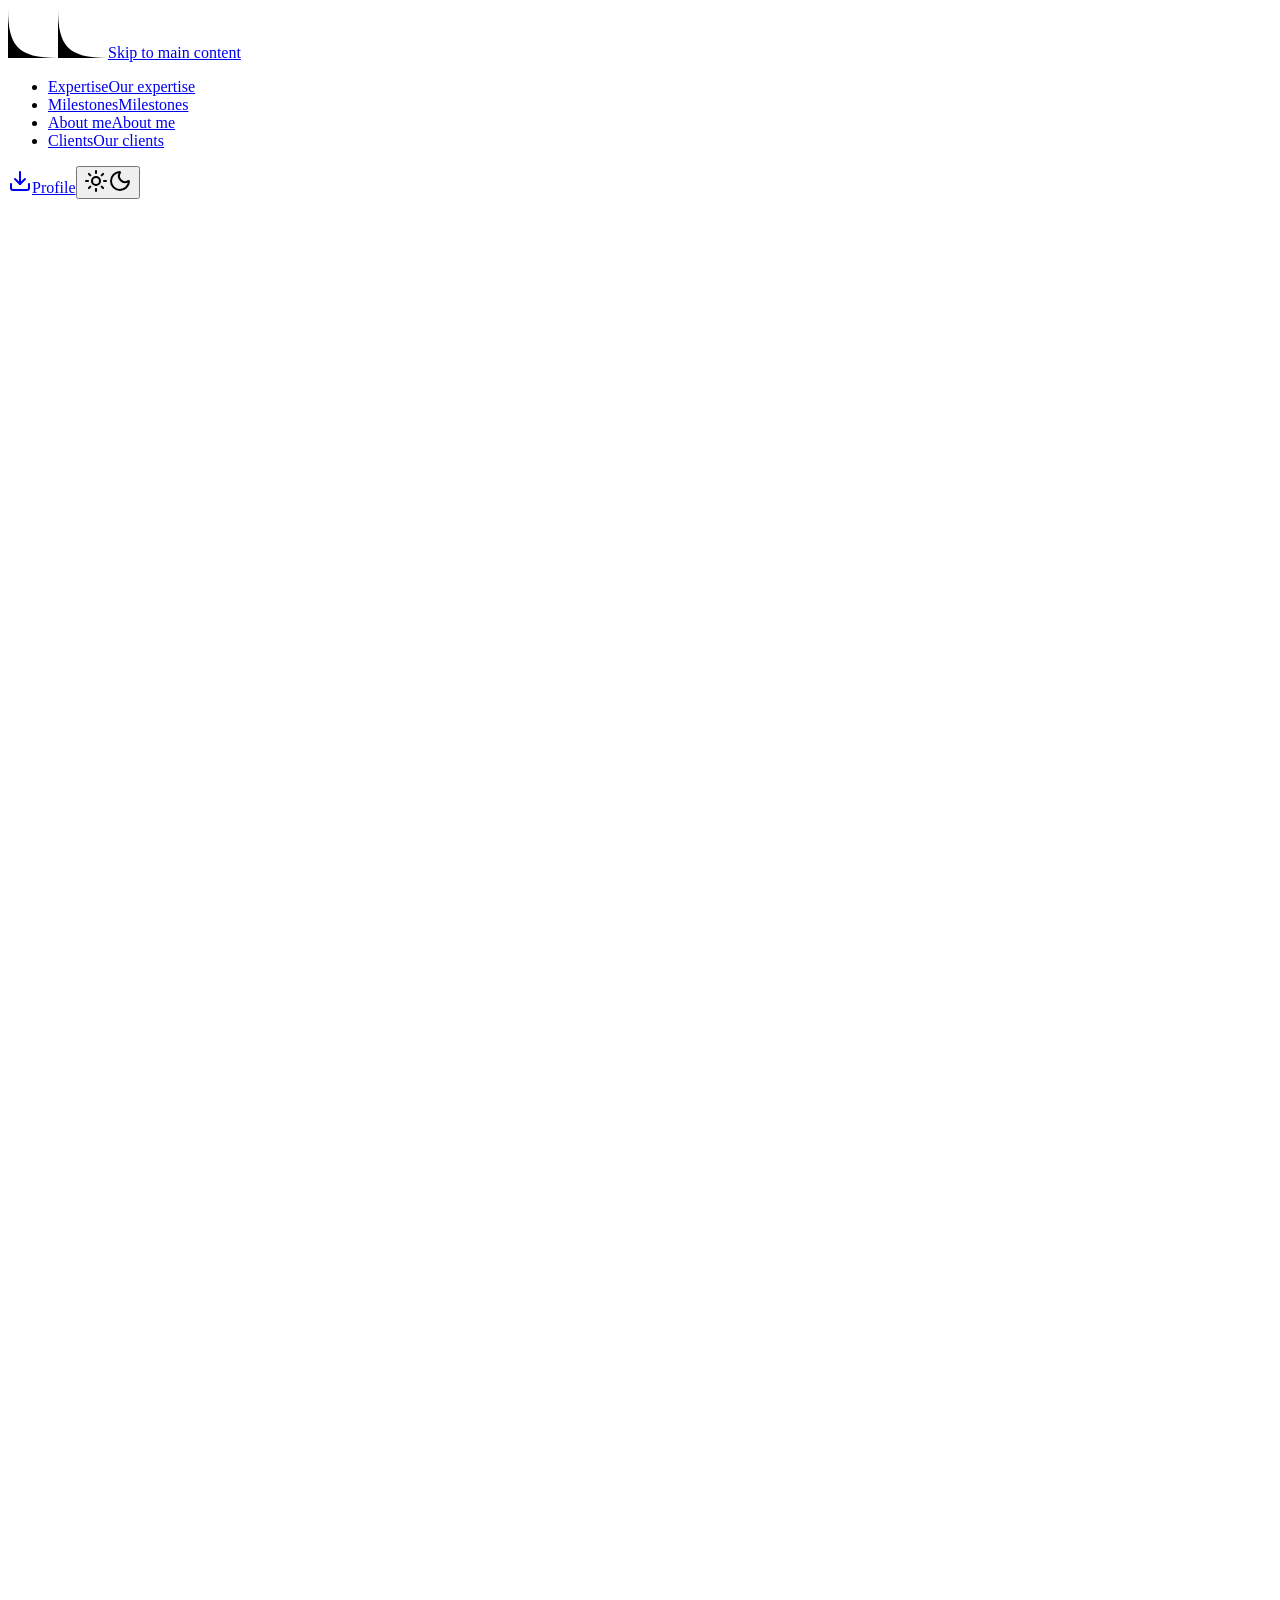
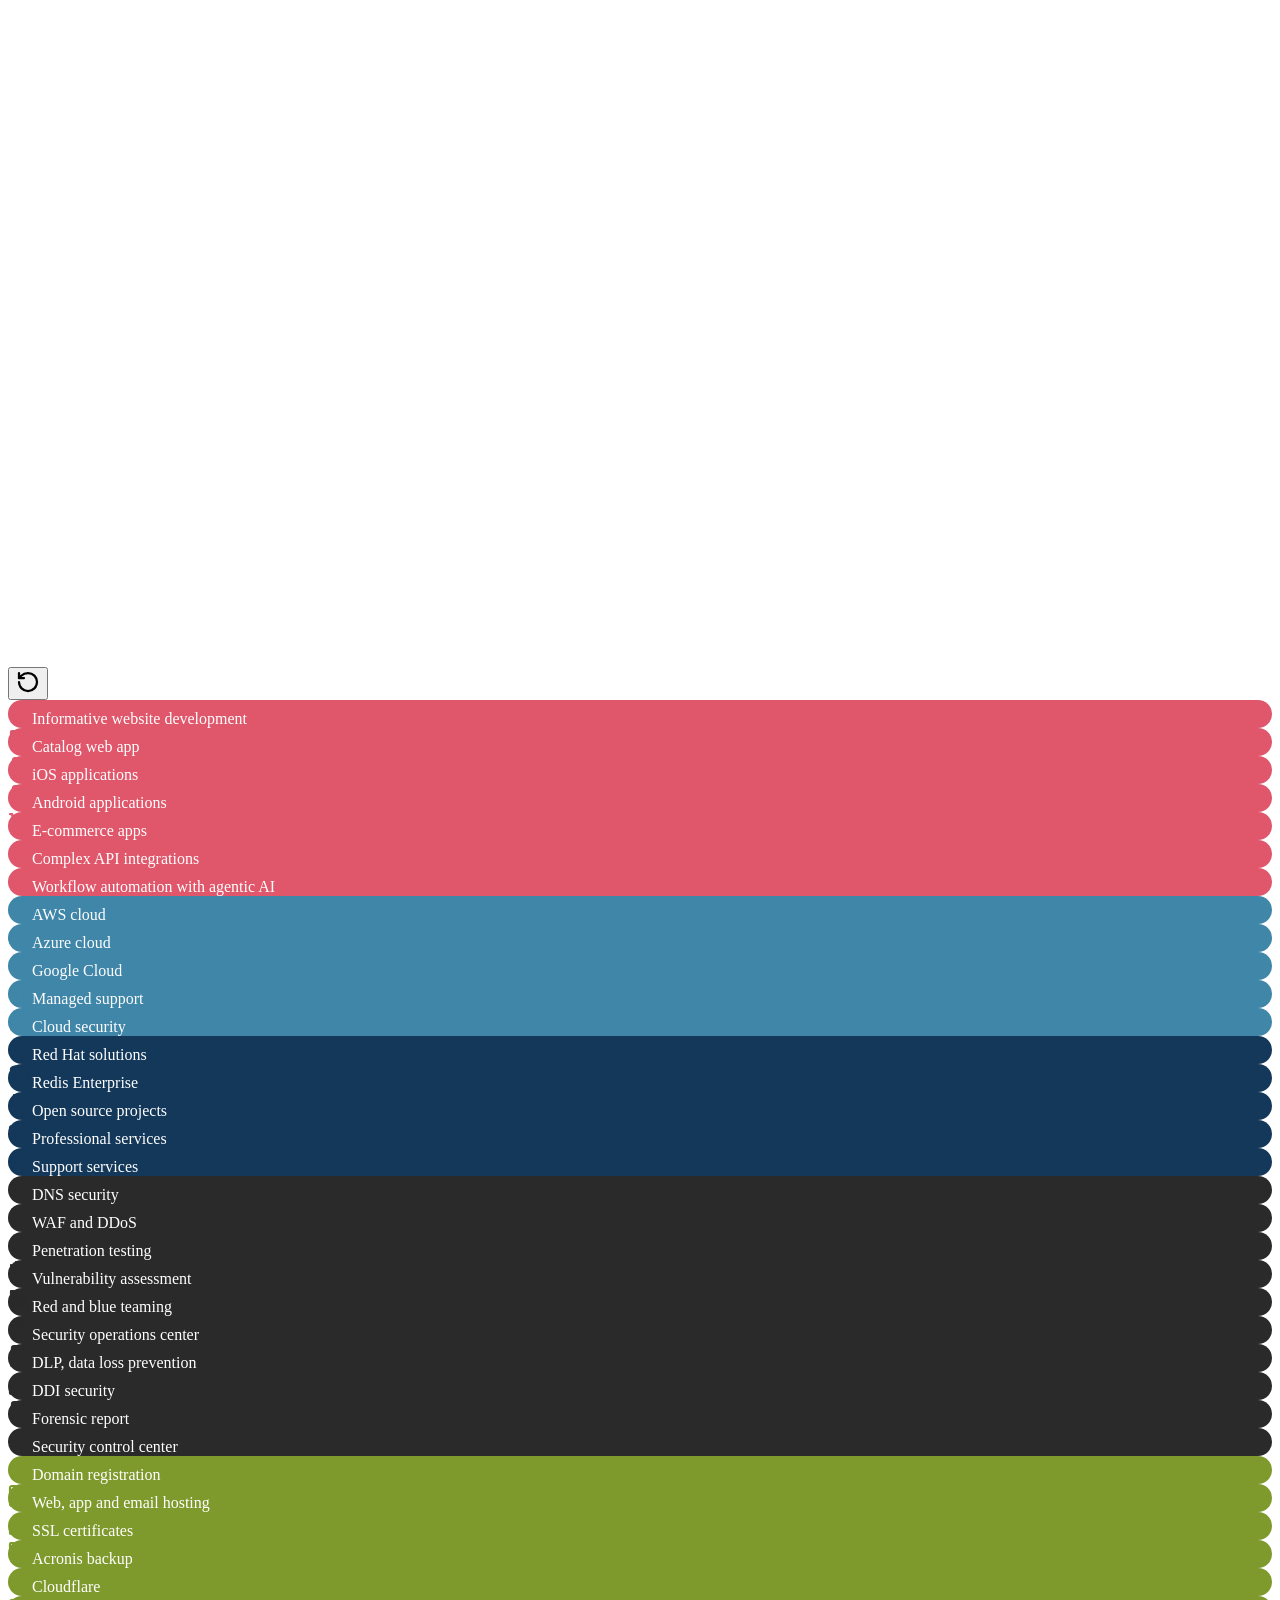
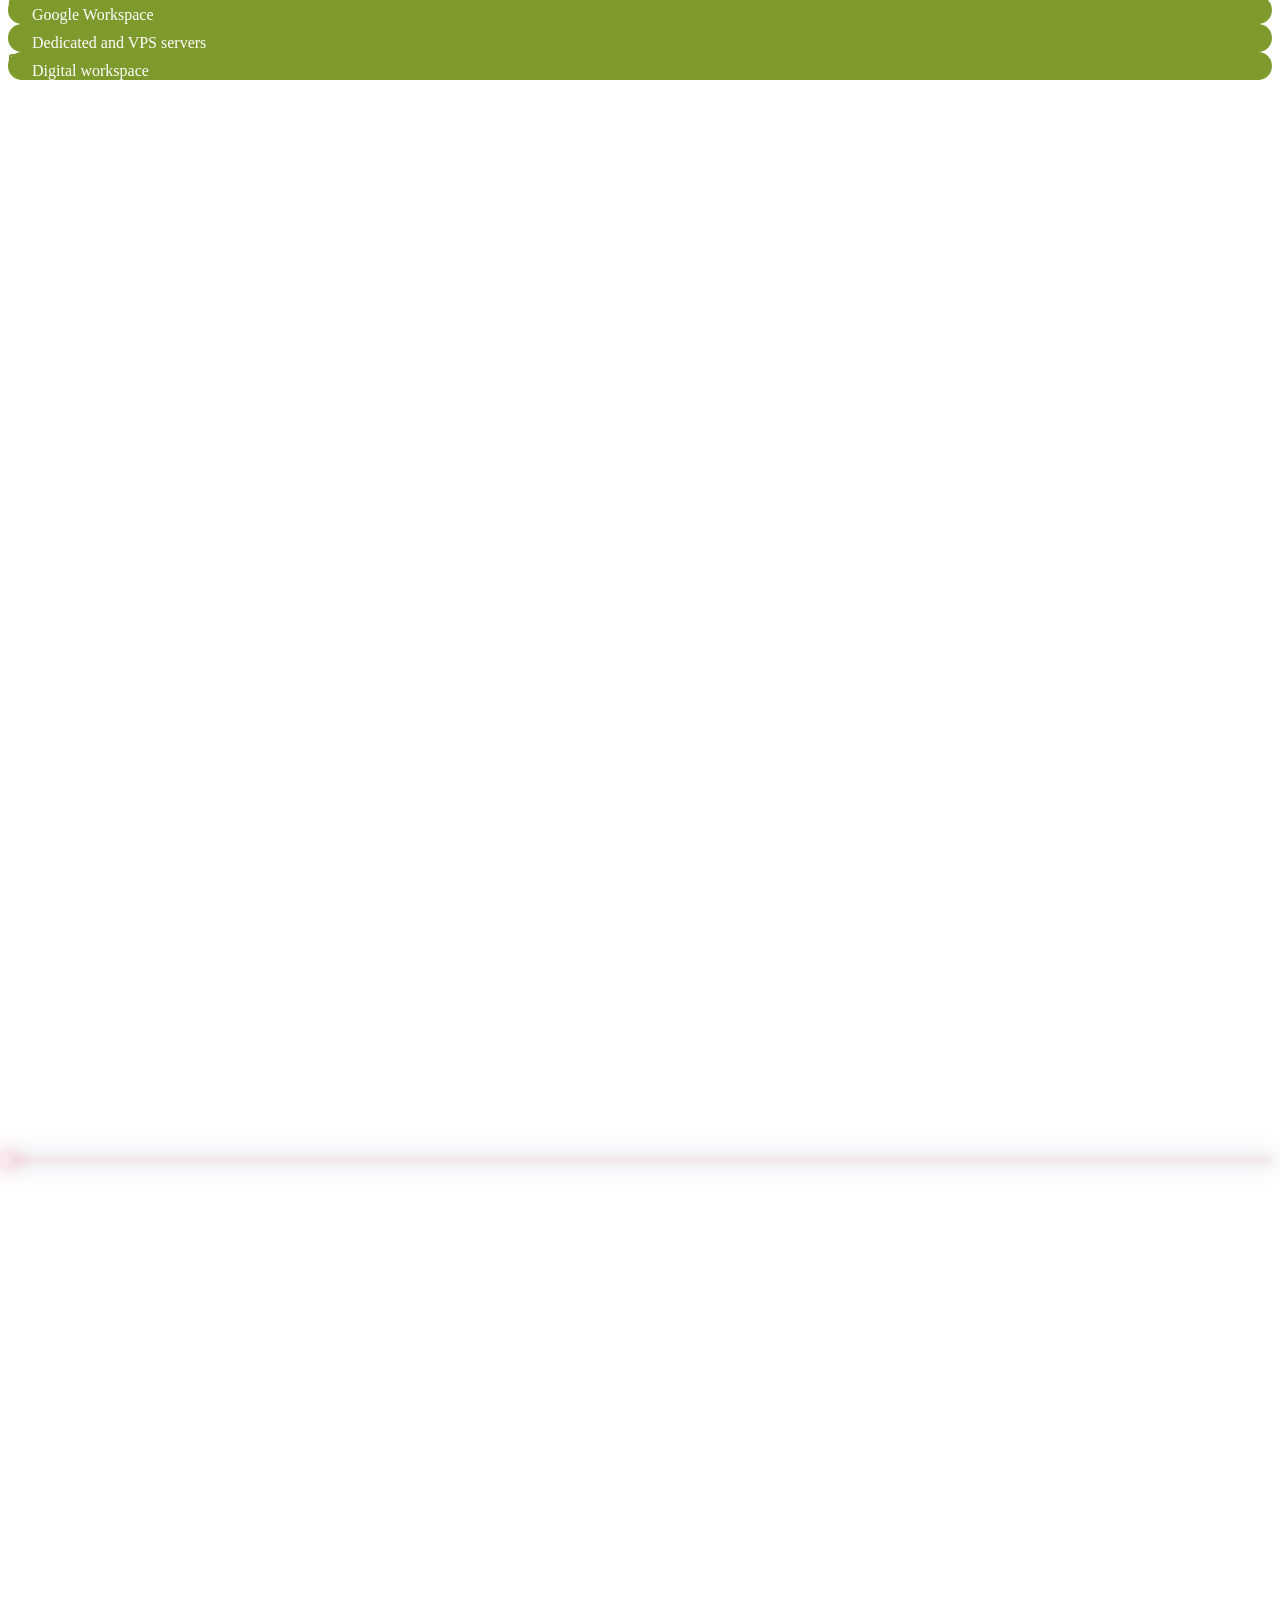
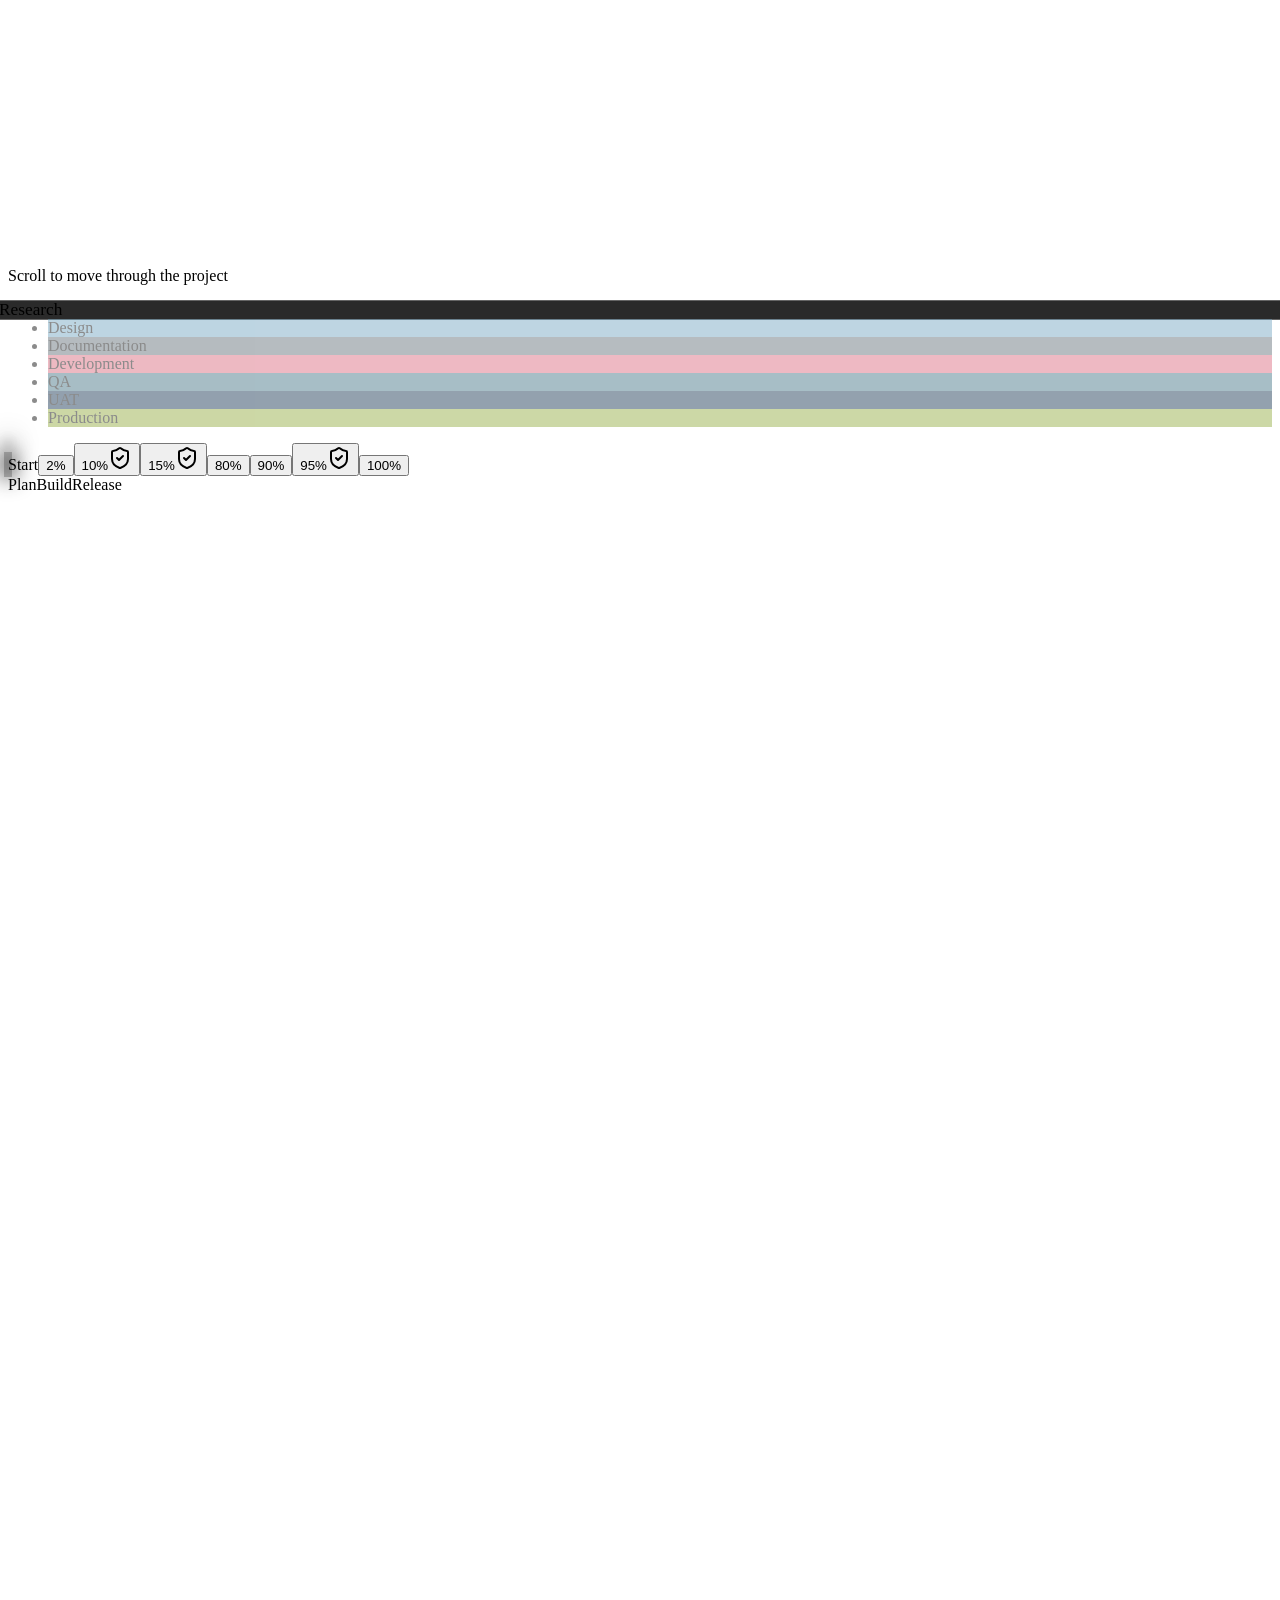
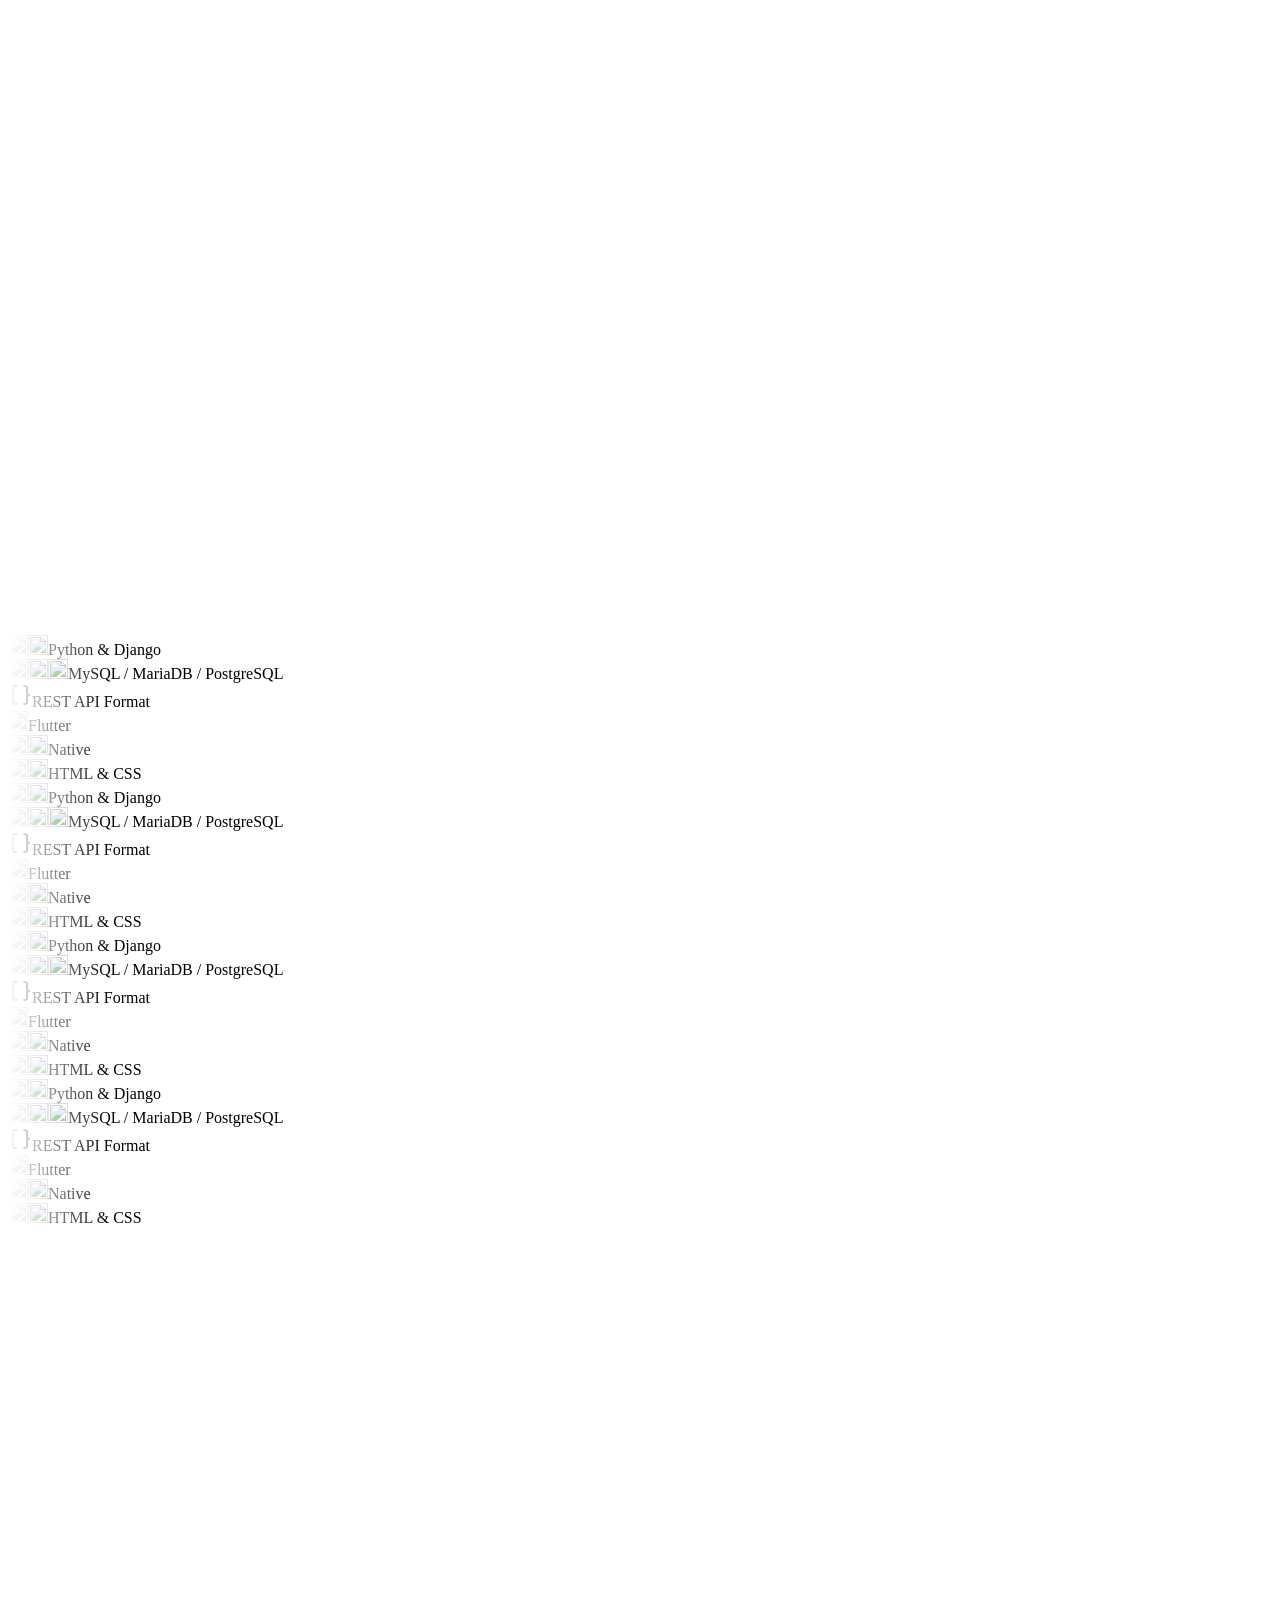
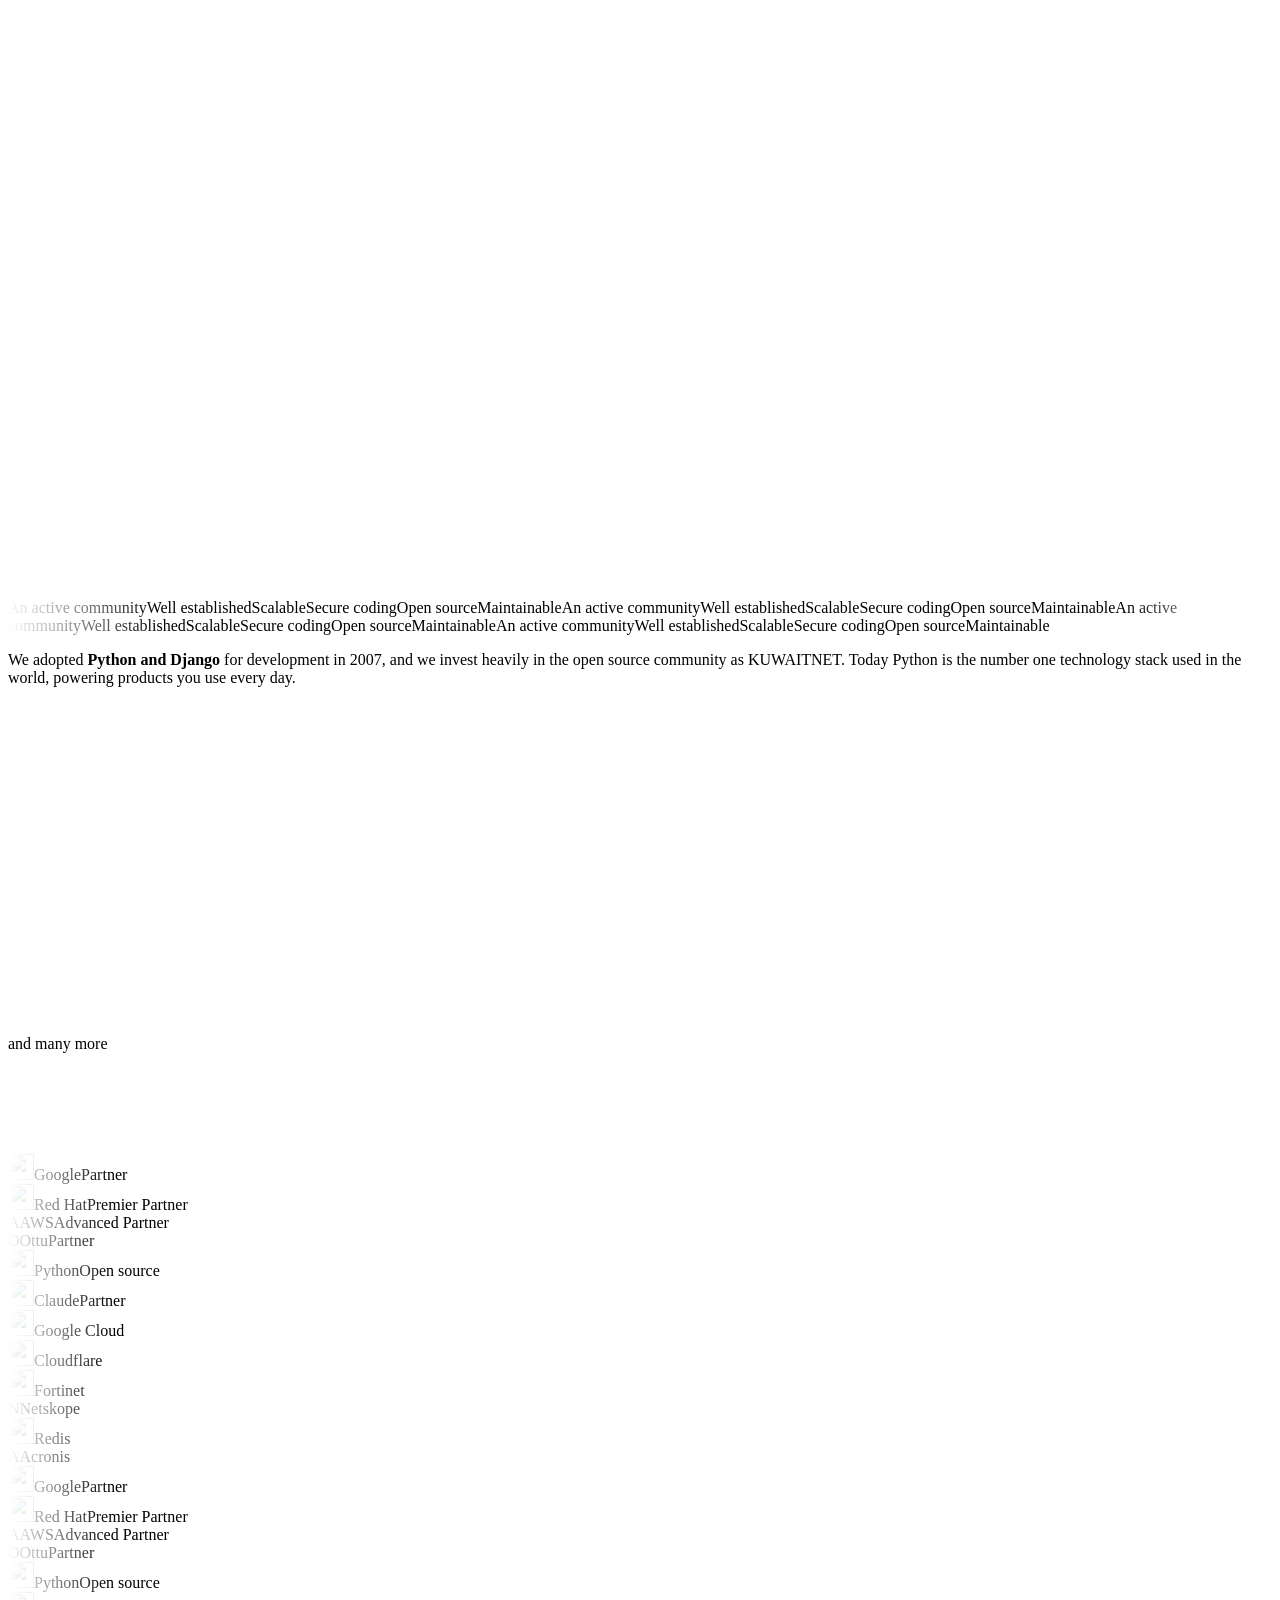
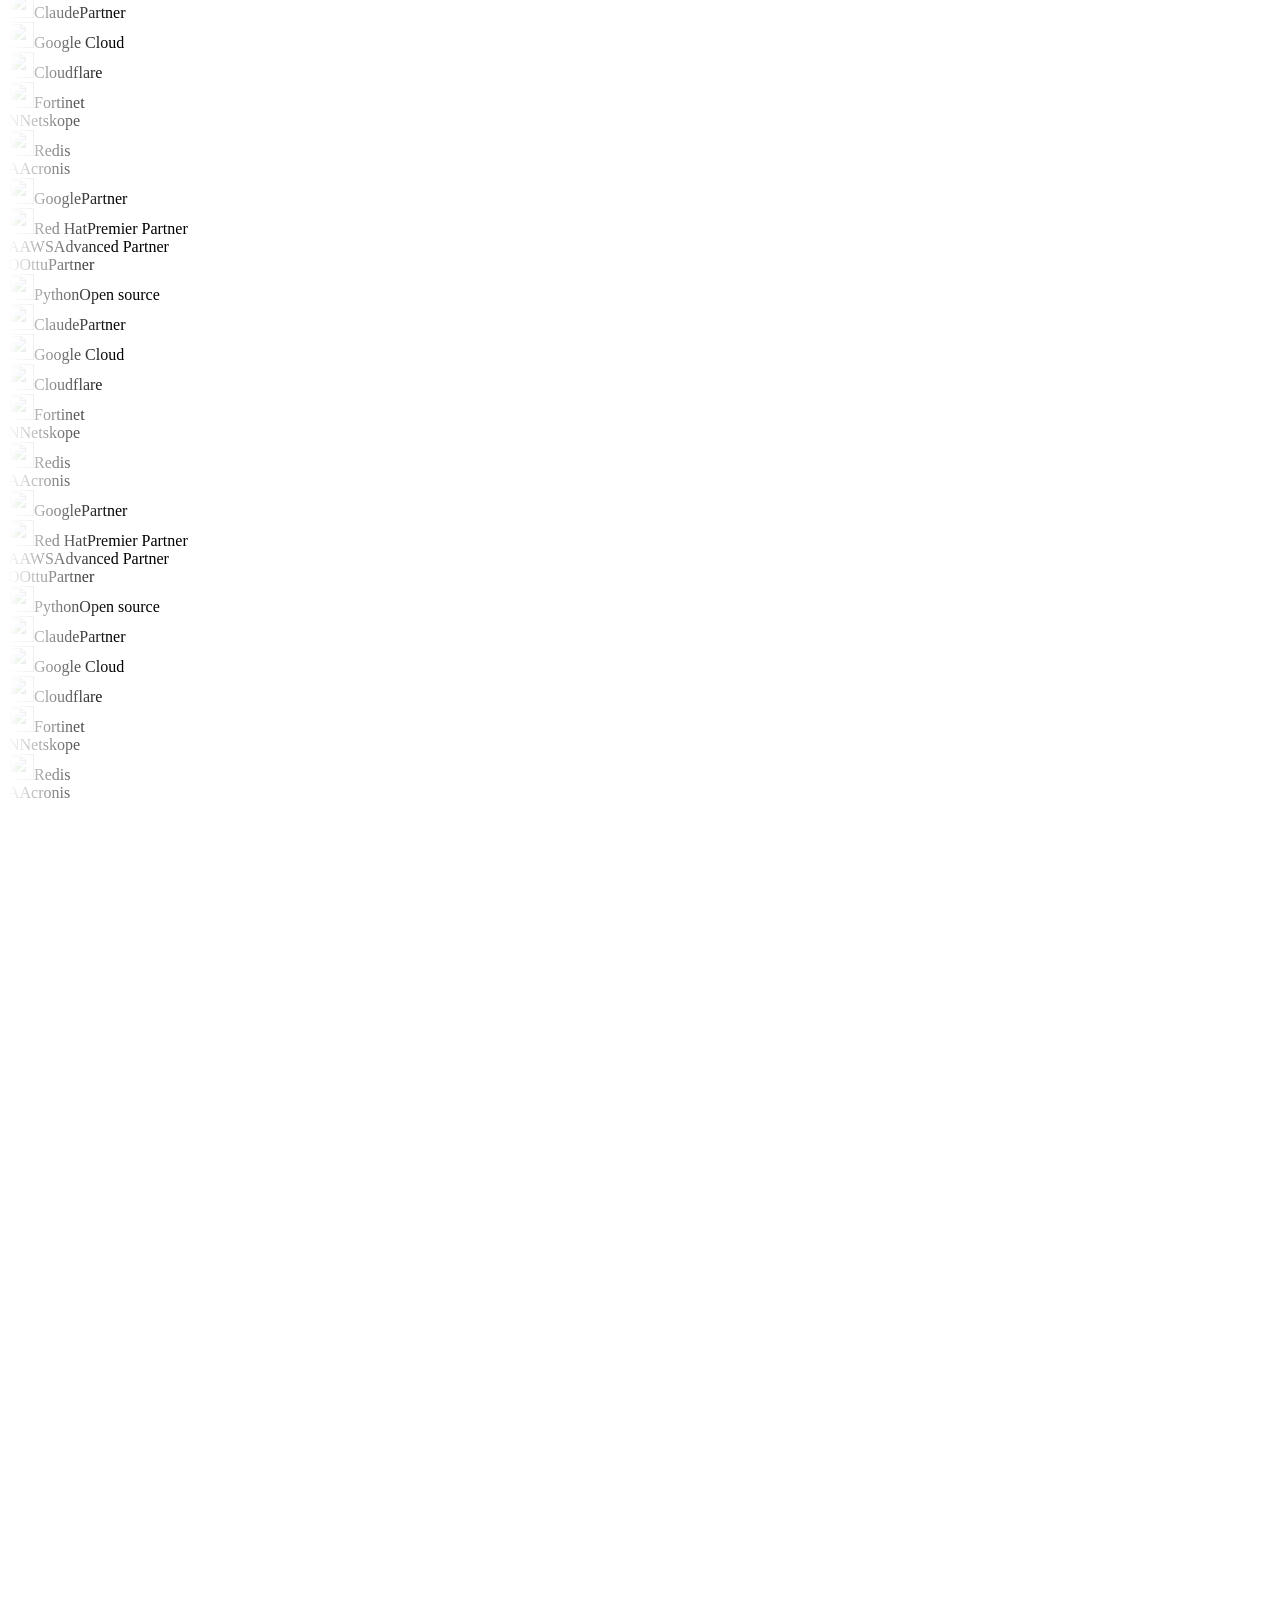
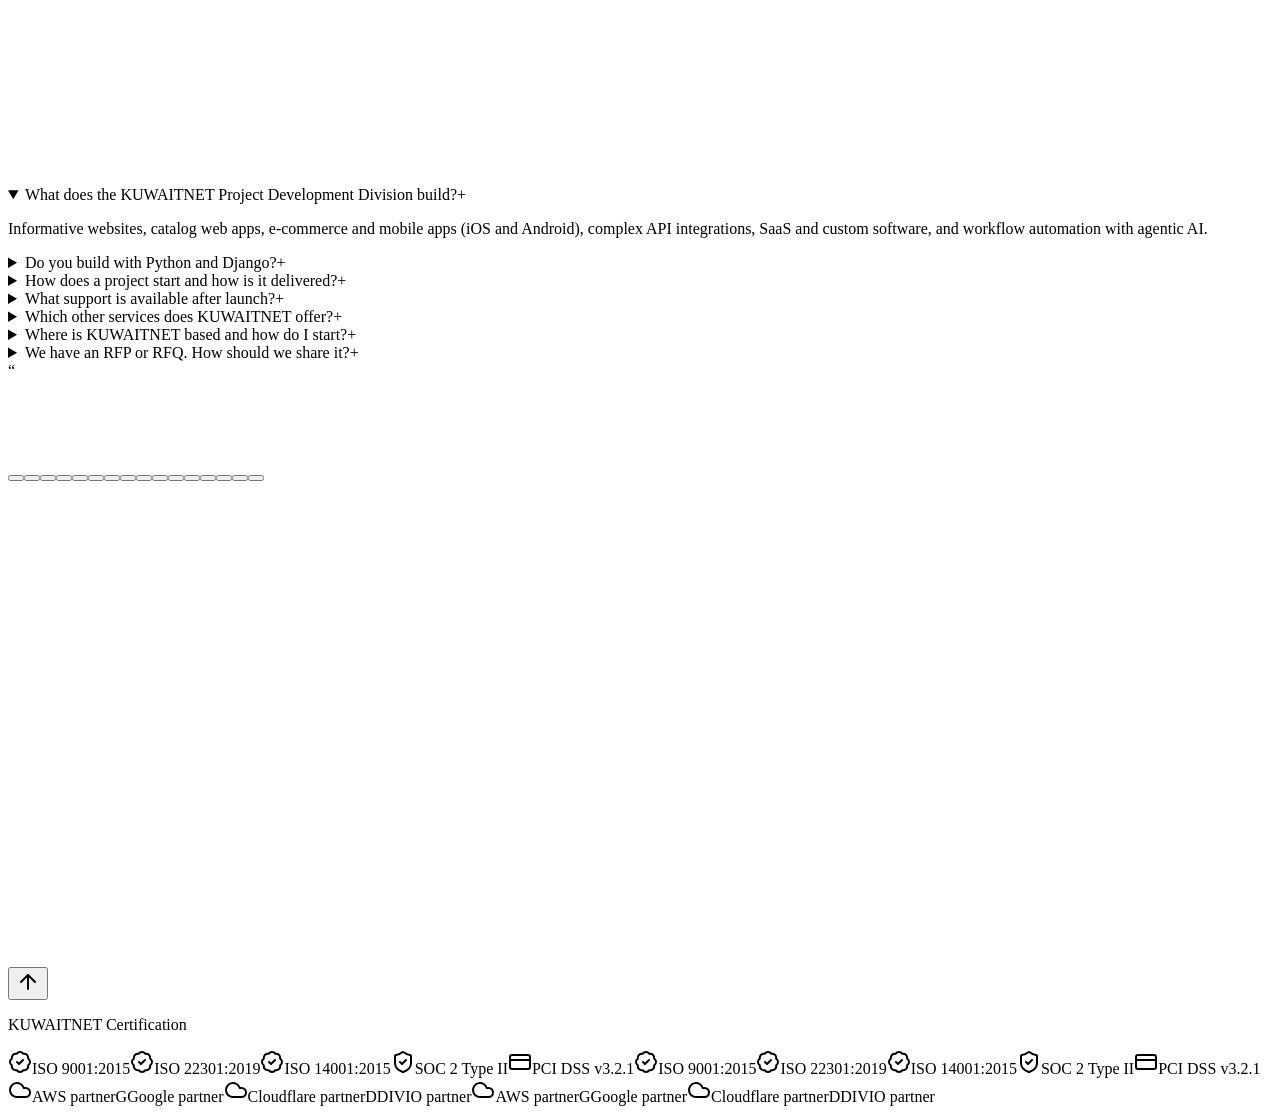
==== commit 23943b90: "Replace LinkedIn icon with Save contact (vCard) Co-Authored-By: Claude Sonnet 5.5 <noreply@anthropic" ====
--- a/public/index.html
+++ b/public/index.html
@@ -1 +1 @@
-<!DOCTYPE html><!--kjyviAhnTz9PiyjZ8cx48--><html lang="en"><head><meta charSet="utf-8"/><meta name="viewport" content="width=device-width, initial-scale=1, maximum-scale=5"/><link rel="preload" href="/_next/static/media/797e433ab948586e-s.p.29207c2f.woff2" as="font" crossorigin="" type="font/woff2"/><link rel="preload" href="/_next/static/media/b67966e0b83b2cd0-s.p.85e63c96.woff2" as="font" crossorigin="" type="font/woff2"/><link rel="preload" href="/_next/static/media/caa3a2e1cccd8315-s.p.3b6cae6d.woff2" as="font" crossorigin="" type="font/woff2"/><link rel="stylesheet" href="/_next/static/chunks/66a8710b0a8c65a1.css" data-precedence="next"/><link rel="preload" as="script" fetchPriority="low" href="/_next/static/chunks/711d597b816a80c1.js"/><script src="/_next/static/chunks/236f7e5abd6f09ff.js" async=""></script><script src="/_next/static/chunks/f8c0db758fb27563.js" async=""></script><script src="/_next/static/chunks/20bea17aa9b9555e.js" async=""></script><script src="/_next/static/chunks/turbopack-d747ff9a28f2ad36.js" async=""></script><script src="/_next/static/chunks/ad496c2759d1c1c3.js" async=""></script><script src="/_next/static/chunks/6694aaa22f35cfd0.js" async=""></script><script src="/_next/static/chunks/82522a624e65824c.js" async=""></script><script src="/_next/static/chunks/b3a3383b600ba811.js" async=""></script><script src="/_next/static/chunks/febd848d5a503e38.js" async=""></script><script src="/_next/static/chunks/8e71c6cb4b7337f5.js" async=""></script><script src="/_next/static/chunks/ff1a16fafef87110.js" async=""></script><script src="/_next/static/chunks/7340adf74ff47ec0.js" async=""></script><meta name="next-size-adjust" content=""/><meta name="theme-color" media="(prefers-color-scheme: light)" content="#ffffff"/><meta name="theme-color" media="(prefers-color-scheme: dark)" content="#0a0a0a"/><title>Web, Mobile, Python and Django, AI Automation, Cloud and Hosting in Kuwait</title><meta name="description" content="KUWAITNET Project Development Division, Kuwait: informative websites, catalog web apps, iOS and Android apps, complex API integrations, Python and Django, workflow automation with agentic AI, cloud, cyber security, domains and hosting."/><link rel="author" href="https://njw3.com"/><meta name="author" content="Najmuddin Mustafa"/><meta name="keywords" content="Najmuddin Mustafa,KUWAITNET,Kuwait web development,mobile app development Kuwait,Python Django development,AI automation,agentic AI,custom software development,domain registration Kuwait,web hosting Kuwait,cloud solutions,cyber security,Project Development Division,Senior Account Manager"/><meta name="creator" content="@onlytech.talk"/><meta name="publisher" content="Najmuddin Mustafa"/><meta name="robots" content="index, follow"/><meta name="googlebot" content="index, follow, max-video-preview:-1, max-image-preview:large, max-snippet:-1"/><link rel="canonical" href="https://njw3.com/"/><meta property="og:title" content="Web, Mobile, Python and Django, AI Automation, Cloud and Hosting in Kuwait"/><meta property="og:description" content="KUWAITNET Project Development Division, Kuwait: informative websites, catalog web apps, iOS and Android apps, complex API integrations, Python and Django, workflow automation with agentic AI, cloud, cyber security, domains and hosting."/><meta property="og:url" content="https://njw3.com/"/><meta property="og:image" content="https://njw3.com/assets/og-share.jpg"/><meta property="og:image:width" content="1200"/><meta property="og:image:height" content="630"/><meta property="og:image:alt" content="Web, Mobile, Python and Django, AI Automation, Cloud and Hosting in Kuwait"/><meta name="twitter:card" content="summary_large_image"/><meta name="twitter:title" content="Web, Mobile, Python and Django, AI Automation, Cloud and Hosting in Kuwait"/><meta name="twitter:description" content="KUWAITNET Project Development Division, Kuwait: informative websites, catalog web apps, iOS and Android apps, complex API integrations, Python and Django, workflow automation with agentic AI, cloud, cyber security, domains and hosting."/><meta name="twitter:image" content="https://njw3.com/assets/og-share.jpg"/><link rel="icon" href="/assets/najmuddin-640.webp"/><script src="/_next/static/chunks/a6dad97d9634a72d.js" noModule=""></script></head><body class="geist_deef94d5-module__Sms4YG__variable geist_mono_1bf8cbf6-module__FlyLvG__variable fraunces_1c703339-module__YBKb9q__variable min-h-screen bg-background font-sans text-foreground antialiased"><div hidden=""><!--$--><!--/$--></div><script>((a,b,c,d,e,f,g,h)=>{let i=document.documentElement,j=["light","dark"];function k(b){var c;(Array.isArray(a)?a:[a]).forEach(a=>{let c="class"===a,d=c&&f?e.map(a=>f[a]||a):e;c?(i.classList.remove(...d),i.classList.add(f&&f[b]?f[b]:b)):i.setAttribute(a,b)}),c=b,h&&j.includes(c)&&(i.style.colorScheme=c)}if(d)k(d);else try{let a=localStorage.getItem(b)||c,d=g&&"system"===a?window.matchMedia("(prefers-color-scheme: dark)").matches?"dark":"light":a;k(d)}catch(a){}})("class","theme","system",null,["light","dark"],null,true,true)</script><div class="site-frame site-frame--top" aria-hidden="true"></div><div class="site-frame site-frame--left" aria-hidden="true"></div><div class="site-frame site-frame--right" aria-hidden="true"></div><svg class="site-corner site-corner--top-left" width="50" height="50" viewBox="0 0 50 50" fill="none" xmlns="http://www.w3.org/2000/svg" aria-hidden="true"><path d="M5.50871e-06 0C-0.00788227 37.3001 8.99616 50.0116 50 50H5.50871e-06V0Z" fill="currentColor"></path></svg><svg class="site-corner site-corner--top-right" width="50" height="50" viewBox="0 0 50 50" fill="none" xmlns="http://www.w3.org/2000/svg" aria-hidden="true"><path d="M5.50871e-06 0C-0.00788227 37.3001 8.99616 50.0116 50 50H5.50871e-06V0Z" fill="currentColor"></path></svg><script type="application/ld+json">{"@context":"https://schema.org","@graph":[{"@type":"WebSite","@id":"https://njw3.com/#website","url":"https://njw3.com","name":"Najmuddin Mustafa | KUWAITNET Project Development","inLanguage":"en","publisher":{"@id":"https://njw3.com/#person"}},{"@type":"Person","@id":"https://njw3.com/#person","name":"Najmuddin Mustafa","alternateName":"Najm","jobTitle":"Senior Account Manager","url":"https://njw3.com","image":"https://njw3.com/assets/najmuddin-640.webp","email":"najmuddin@kuwaitnet.com","telephone":"+965 99747060","worksFor":{"@type":"Organization","@id":"https://kuwaitnet.com/#org","name":"KUWAITNET","url":"https://kuwaitnet.com","foundingDate":"1997","description":"Kuwait's first local IT innovation partner: project development, cloud solutions, enterprise open source, cybersecurity, domains and hosting.","areaServed":"Kuwait"},"address":{"@type":"PostalAddress","addressLocality":"Kuwait City","addressCountry":"KW"},"knowsLanguage":["English","Arabic","Gujarati","Hindi"],"knowsAbout":["Account management","Project development","Python","Django","AI automation","Agentic AI","Web and mobile app development","Cloud solutions","Domains and hosting"],"sameAs":["https://www.linkedin.com/in/najmuddin-mustafa-0460ba2ba/","https://www.instagram.com/onlytech.talk/","https://kuwaitnet.com"]}]}</script><a href="#main-content" class="skip-to-content">Skip to main content</a><div aria-hidden="true" class="tw-root"><div class="tw-plane"></div></div><div aria-hidden="true" class="pointer-events-none absolute inset-x-0 top-0 -z-10 h-225 overflow-hidden"><div class="absolute inset-0 opacity-50 md:opacity-100"><div aria-hidden="true" class="absolute inset-0 h-full w-full grayscale"></div></div></div><nav aria-label="Primary" class="fixed left-1/2 top-6 z-50 w-max max-w-[calc(100vw-1rem)] -translate-x-1/2"><div class="flex max-w-full items-center gap-0.5 rounded-full bg-background p-1 min-[400px]:gap-1 min-[400px]:p-1.5 shadow-sm border border-foreground/8"><ul class="relative flex min-w-0 items-center gap-0.5 overflow-x-auto [scrollbar-width:none] [&amp;::-webkit-scrollbar]:hidden sm:gap-1 sm:overflow-visible"><li class="relative"><a aria-current="page" class="focus-ring relative inline-flex cursor-pointer items-center justify-center rounded-full px-1.5 py-1.5 text-[10px] font-semibold uppercase tracking-wide whitespace-nowrap min-[400px]:px-2 min-[400px]:text-[10.5px] font-medium transition-colors duration-300 sm:px-3.5 sm:text-[12.5px]" href="/expertise/"><span class="relative z-10 text-foreground"><span class="sm:hidden">Expertise</span><span class="hidden sm:inline">Our expertise</span></span></a></li><li class="relative"><a class="focus-ring relative inline-flex cursor-pointer items-center justify-center rounded-full px-1.5 py-1.5 text-[10px] font-semibold uppercase tracking-wide whitespace-nowrap min-[400px]:px-2 min-[400px]:text-[10.5px] font-medium transition-colors duration-300 sm:px-3.5 sm:text-[12.5px]" href="/milestone/"><span class="relative z-10 text-foreground/60 hover:text-foreground"><span class="sm:hidden">Milestones</span><span class="hidden sm:inline">Milestones</span></span></a></li><li class="relative"><a class="focus-ring relative inline-flex cursor-pointer items-center justify-center rounded-full px-1.5 py-1.5 text-[10px] font-semibold uppercase tracking-wide whitespace-nowrap min-[400px]:px-2 min-[400px]:text-[10.5px] font-medium transition-colors duration-300 sm:px-3.5 sm:text-[12.5px]" href="/about/"><span class="relative z-10 text-foreground/60 hover:text-foreground"><span class="sm:hidden">About me</span><span class="hidden sm:inline">About me</span></span></a></li><li class="relative"><a href="https://kuwaitnet.com/en/clients/" target="_blank" rel="noopener noreferrer" class="focus-ring relative inline-flex cursor-pointer items-center justify-center rounded-full px-1.5 py-1.5 text-[10px] font-semibold uppercase tracking-wide whitespace-nowrap min-[400px]:px-2 min-[400px]:text-[10.5px] font-medium transition-colors duration-300 sm:px-3.5 sm:text-[12.5px]"><span class="relative z-10 text-foreground/60 hover:text-foreground"><span class="sm:hidden">Clients</span><span class="hidden sm:inline">Our clients</span></span></a></li></ul><a href="/assets/KUWAITNET-Profile-2026.pdf" download="KUWAITNET-Profile-2026.pdf" aria-label="Download Profile" class="focus-ring hidden h-8 cursor-pointer items-center gap-1.5 rounded-full bg-foreground px-3 sm:inline-flex text-[13px] font-semibold text-background transition-[filter] hover:brightness-95"><svg xmlns="http://www.w3.org/2000/svg" width="24" height="24" viewBox="0 0 24 24" fill="none" stroke="currentColor" stroke-width="2" stroke-linecap="round" stroke-linejoin="round" class="lucide lucide-download h-3.5 w-3.5" aria-hidden="true"><path d="M12 15V3"></path><path d="M21 15v4a2 2 0 0 1-2 2H5a2 2 0 0 1-2-2v-4"></path><path d="m7 10 5 5 5-5"></path></svg><span class="hidden sm:inline">Profile</span></a><button type="button" aria-label="Toggle theme" class="focus-ring relative inline-flex h-8 w-8 cursor-pointer items-center justify-center rounded-full bg-background ring-1 ring-foreground/8 transition-colors"><span aria-hidden="true" class="relative h-4 w-4"><svg xmlns="http://www.w3.org/2000/svg" width="24" height="24" viewBox="0 0 24 24" fill="none" stroke="currentColor" stroke-width="2" stroke-linecap="round" stroke-linejoin="round" class="lucide lucide-sun absolute inset-0 h-4 w-4 text-foreground transition-all duration-300 -rotate-90 scale-0 opacity-0" aria-hidden="true"><circle cx="12" cy="12" r="4"></circle><path d="M12 2v2"></path><path d="M12 20v2"></path><path d="m4.93 4.93 1.41 1.41"></path><path d="m17.66 17.66 1.41 1.41"></path><path d="M2 12h2"></path><path d="M20 12h2"></path><path d="m6.34 17.66-1.41 1.41"></path><path d="m19.07 4.93-1.41 1.41"></path></svg><svg xmlns="http://www.w3.org/2000/svg" width="24" height="24" viewBox="0 0 24 24" fill="none" stroke="currentColor" stroke-width="2" stroke-linecap="round" stroke-linejoin="round" class="lucide lucide-moon absolute inset-0 h-4 w-4 text-foreground transition-all duration-300 rotate-90 scale-0 opacity-0" aria-hidden="true"><path d="M20.985 12.486a9 9 0 1 1-9.473-9.472c.405-.022.617.46.402.803a6 6 0 0 0 8.268 8.268c.344-.215.825-.004.803.401"></path></svg></span></button></div></nav><div aria-hidden="true" class="pointer-events-none fixed top-0 left-0 z-[70] h-[3px] w-full origin-left" style="background:linear-gradient(90deg,#6fa3bf,#ee6a7b,#8fa83a);box-shadow:0 0 10px 1px rgba(238,106,123,.5);transform:scaleX(0)"></div><a href="/assets/KUWAITNET-Profile-2026.pdf" download="KUWAITNET-Profile-2026.pdf" aria-label="Download KN Profile" class="focus-ring fixed bottom-4 left-3 z-40 flex h-14 w-14 cursor-pointer flex-col items-center justify-center rounded-full border border-[#8fa83a] bg-[#0f2f4d] text-center text-[10px] leading-[1.15] font-medium text-[#8fa83a] shadow-lg sm:bottom-6 sm:left-5 sm:h-16 sm:w-16 sm:text-[11px]" tabindex="0" style="opacity:0;transform:scale(0.6)"><span>KN</span><span>Profile</span></a><main id="main-content" class="flex flex-1 flex-col gap-14 sm:gap-24"><script type="application/ld+json">{"@context":"https://schema.org","@graph":[{"@type":"ProfessionalService","@id":"https://njw3.com/#service","name":"KUWAITNET Project Development Division","url":"https://njw3.com","provider":{"@type":"Organization","@id":"https://kuwaitnet.com/#org","name":"KUWAITNET","url":"https://kuwaitnet.com","foundingDate":"1997","description":"Kuwait's first local IT innovation partner: project development, cloud solutions, enterprise open source, cybersecurity, domains and hosting.","areaServed":"Kuwait"},"areaServed":{"@type":"Country","name":"Kuwait"},"description":"Web, mobile, Python and Django development, AI automation, cloud, cyber security, domains and hosting in Kuwait.","hasOfferCatalog":{"@type":"OfferCatalog","name":"Services","itemListElement":[{"@type":"Offer","itemOffered":{"@type":"Service","name":"Informative website development"}},{"@type":"Offer","itemOffered":{"@type":"Service","name":"Catalog web app development"}},{"@type":"Offer","itemOffered":{"@type":"Service","name":"iOS and Android mobile app development"}},{"@type":"Offer","itemOffered":{"@type":"Service","name":"E-commerce app development"}},{"@type":"Offer","itemOffered":{"@type":"Service","name":"Complex API integrations"}},{"@type":"Offer","itemOffered":{"@type":"Service","name":"Workflow automation with agentic AI"}},{"@type":"Offer","itemOffered":{"@type":"Service","name":"Python and Django development"}},{"@type":"Offer","itemOffered":{"@type":"Service","name":"Custom software and SaaS development"}},{"@type":"Offer","itemOffered":{"@type":"Service","name":"AWS, Azure and Google Cloud solutions"}},{"@type":"Offer","itemOffered":{"@type":"Service","name":"Red Hat and Redis enterprise solutions"}},{"@type":"Offer","itemOffered":{"@type":"Service","name":"Cyber security, penetration testing and 24/7 SOC"}},{"@type":"Offer","itemOffered":{"@type":"Service","name":"Domain registration, web hosting, SSL and backup"}}]}},{"@type":"FAQPage","mainEntity":[{"@type":"Question","name":"What does the KUWAITNET Project Development Division build?","acceptedAnswer":{"@type":"Answer","text":"Informative websites, catalog web apps, e-commerce and mobile apps (iOS and Android), complex API integrations, SaaS and custom software, and workflow automation with agentic AI."}},{"@type":"Question","name":"Do you build with Python and Django?","acceptedAnswer":{"@type":"Answer","text":"Yes. KUWAITNET adopted Python and Django for development in 2007 and invests heavily in the open source community. Python is also the leading language for AI and automation."}},{"@type":"Question","name":"How does a project start and how is it delivered?","acceptedAnswer":{"@type":"Answer","text":"A project starts with requirement gathering, a scope and its confirmation, then pricing. Delivery runs through seven phases: workshop, wireframes and designs, SRS (system requirement specifications), development, testing and QA, training and UAT, and go live, with client approval at the key gates."}},{"@type":"Question","name":"What support is available after launch?","acceptedAnswer":{"@type":"Answer","text":"Three packages: ODP (ongoing development hours for a clear roadmap and constant changes), yearly maintenance and support for mature projects, and CR (change request) contracts for a single feature."}},{"@type":"Question","name":"Which other services does KUWAITNET offer?","acceptedAnswer":{"@type":"Answer","text":"Cloud solutions (AWS, Azure, Google Cloud), enterprise solutions (Red Hat, Redis), cyber security (penetration testing, WAF and DDoS, 24/7 SOC), and technology services such as domain registration, hosting, SSL certificates, Google Workspace and Acronis backup."}},{"@type":"Question","name":"Where is KUWAITNET based and how do I start?","acceptedAnswer":{"@type":"Answer","text":"KUWAITNET is based in Kuwait City, at Dar Al Awadhi Tower, floors 24 and 25. Our working hours are 8 AM to 5 PM. You can call us on 1807060 or 99747060, or visit us anytime during working hours."}},{"@type":"Question","name":"We have an RFP or RFQ. How should we share it?","acceptedAnswer":{"@type":"Answer","text":"Send the requirements to info@kuwaitnet.com or najmuddin@kuwaitnet.com and we take care of the rest."}}]}]}</script><section class="mx-auto w-full max-w-275 px-6 pt-40 sm:px-10 sm:pt-56"><div class="flex flex-col items-center gap-5 text-center" style="opacity:0;transform:translateY(12px)"><p class="rounded-full border border-foreground/10 bg-background px-3.5 py-1 text-[13px] tracking-tight text-foreground/70">Project Development at KUWAITNET</p><h1 class="font-serif text-[2.6rem] font-medium leading-[1.05] tracking-tight text-balance text-foreground md:text-[3.25rem] lg:text-[3.75rem]"><span><span class="sr-only">What we build for our partners</span><span aria-hidden="true" class="block"><span class="mr-[0.25em] inline-block last:mr-0" style="opacity:0;filter:blur(14px);transform:translateY(10px)">What</span><span class="mr-[0.25em] inline-block last:mr-0" style="opacity:0;filter:blur(14px);transform:translateY(10px)">we</span><span class="mr-[0.25em] inline-block last:mr-0" style="opacity:0;filter:blur(14px);transform:translateY(10px)">build</span></span><span aria-hidden="true" class="block"><span class="mr-[0.25em] inline-block last:mr-0" style="opacity:0;filter:blur(14px);transform:translateY(10px)">for</span><span class="mr-[0.25em] inline-block last:mr-0" style="opacity:0;filter:blur(14px);transform:translateY(10px)">our</span><span class="mr-[0.25em] inline-block last:mr-0" style="opacity:0;filter:blur(14px);transform:translateY(10px)">partners</span></span></span></h1><p class="text-[1.35rem] leading-[1.9] tracking-tight text-foreground sm:text-[1.7rem]"><span>We build<!-- --> </span><span class="relative inline-grid align-baseline" aria-live="polite"><span aria-hidden="true" class="invisible col-start-1 row-start-1 px-3 py-0.5">websites and portals</span><span aria-hidden="true" class="col-start-1 row-start-1 rounded-xl"></span><span class="col-start-1 row-start-1 px-3 py-0.5 text-center font-medium whitespace-nowrap" style="color:#fff;opacity:0;filter:blur(8px);transform:translateY(14px)">websites and portals</span></span></p><p class="max-w-[38ch] text-[18px] leading-[1.4] tracking-tight text-pretty text-foreground/65 sm:text-[22px]">From the first workshop to go live and beyond, every project follows the KUWAITNET delivery process: approved designs and requirements, development, QA and UAT, then dedicated support.</p><a href="https://kuwaitnet.com" target="_blank" rel="noopener noreferrer" class="focus-ring group mt-2 inline-flex h-11 cursor-pointer items-center gap-2 rounded-full bg-foreground px-6 text-[14px] font-medium text-background transition-[filter] hover:brightness-95">Visit kuwaitnet.com for more details<svg xmlns="http://www.w3.org/2000/svg" width="24" height="24" viewBox="0 0 24 24" fill="none" stroke="currentColor" stroke-width="2" stroke-linecap="round" stroke-linejoin="round" class="lucide lucide-arrow-up-right h-4 w-4 transition-transform group-hover:translate-x-0.5 group-hover:-translate-y-0.5" aria-hidden="true"><path d="M7 7h10v10"></path><path d="M7 17 17 7"></path></svg></a></div></section><section class="mx-auto w-full max-w-275 px-6 sm:px-10"><div class="flex flex-col items-center gap-4 pb-8 text-center sm:pb-12" style="opacity:0;transform:translateY(12px)"><h2 class="readable font-serif text-[2.25rem] font-medium leading-[1.05] tracking-tight text-balance text-foreground md:text-[3rem]">All IT solutions under one umbrella</h2><p class="readable max-w-[40ch] text-[17px] leading-[1.45] tracking-tight text-pretty text-foreground/65 sm:text-[20px]">Five divisions, every service a partner needs to go digital.</p></div><div class="grid gap-5 md:grid-cols-2"><article class="group relative overflow-hidden rounded-3xl border border-foreground/8 bg-background p-6 " style="opacity:0;filter:blur(8px);transform:translateY(40px)"><span aria-hidden="true" class="absolute -right-10 -top-10 h-40 w-40 rounded-full opacity-20 blur-3xl transition-opacity duration-500 group-hover:opacity-40" style="background-color:#e0566a"></span><div class="relative flex items-center gap-3"><span class="inline-flex h-11 w-11 items-center justify-center rounded-xl text-white" style="background-color:#e0566a"><svg xmlns="http://www.w3.org/2000/svg" width="24" height="24" viewBox="0 0 24 24" fill="none" stroke="currentColor" stroke-width="2" stroke-linecap="round" stroke-linejoin="round" class="lucide lucide-code-xml h-5 w-5" aria-hidden="true"><path d="m18 16 4-4-4-4"></path><path d="m6 8-4 4 4 4"></path><path d="m14.5 4-5 16"></path></svg></span><div><h3 class="text-[20px] font-medium tracking-tight text-foreground">Projects Development</h3><p class="text-[14px] tracking-tight text-foreground/60">Websites and apps built around your idea.</p></div></div><ul class="relative mt-5 flex flex-wrap gap-2"><li class="inline-flex cursor-default items-center gap-1.5 rounded-full border border-foreground/10 px-3 py-1.5 text-[13.5px] tracking-tight text-foreground/80" style="opacity:0;transform:scale(0.85)"><svg xmlns="http://www.w3.org/2000/svg" width="24" height="24" viewBox="0 0 24 24" fill="none" stroke="currentColor" stroke-width="2" stroke-linecap="round" stroke-linejoin="round" class="lucide lucide-globe h-3.5 w-3.5" aria-hidden="true"><circle cx="12" cy="12" r="10"></circle><path d="M12 2a14.5 14.5 0 0 0 0 20 14.5 14.5 0 0 0 0-20"></path><path d="M2 12h20"></path></svg>Informative website development</li><li class="inline-flex cursor-default items-center gap-1.5 rounded-full border border-foreground/10 px-3 py-1.5 text-[13.5px] tracking-tight text-foreground/80" style="opacity:0;transform:scale(0.85)"><svg xmlns="http://www.w3.org/2000/svg" width="24" height="24" viewBox="0 0 24 24" fill="none" stroke="currentColor" stroke-width="2" stroke-linecap="round" stroke-linejoin="round" class="lucide lucide-layout-grid h-3.5 w-3.5" aria-hidden="true"><rect width="7" height="7" x="3" y="3" rx="1"></rect><rect width="7" height="7" x="14" y="3" rx="1"></rect><rect width="7" height="7" x="14" y="14" rx="1"></rect><rect width="7" height="7" x="3" y="14" rx="1"></rect></svg>Catalog web app</li><li class="inline-flex cursor-default items-center gap-1.5 rounded-full border border-foreground/10 px-3 py-1.5 text-[13.5px] tracking-tight text-foreground/80" style="opacity:0;transform:scale(0.85)"><svg xmlns="http://www.w3.org/2000/svg" width="24" height="24" viewBox="0 0 24 24" fill="none" stroke="currentColor" stroke-width="2" stroke-linecap="round" stroke-linejoin="round" class="lucide lucide-smartphone h-3.5 w-3.5" aria-hidden="true"><rect width="14" height="20" x="5" y="2" rx="2" ry="2"></rect><path d="M12 18h.01"></path></svg>iOS applications</li><li class="inline-flex cursor-default items-center gap-1.5 rounded-full border border-foreground/10 px-3 py-1.5 text-[13.5px] tracking-tight text-foreground/80" style="opacity:0;transform:scale(0.85)"><svg xmlns="http://www.w3.org/2000/svg" width="24" height="24" viewBox="0 0 24 24" fill="none" stroke="currentColor" stroke-width="2" stroke-linecap="round" stroke-linejoin="round" class="lucide lucide-smartphone h-3.5 w-3.5" aria-hidden="true"><rect width="14" height="20" x="5" y="2" rx="2" ry="2"></rect><path d="M12 18h.01"></path></svg>Android applications</li><li class="inline-flex cursor-default items-center gap-1.5 rounded-full border border-foreground/10 px-3 py-1.5 text-[13.5px] tracking-tight text-foreground/80" style="opacity:0;transform:scale(0.85)"><svg xmlns="http://www.w3.org/2000/svg" width="24" height="24" viewBox="0 0 24 24" fill="none" stroke="currentColor" stroke-width="2" stroke-linecap="round" stroke-linejoin="round" class="lucide lucide-shopping-cart h-3.5 w-3.5" aria-hidden="true"><circle cx="8" cy="21" r="1"></circle><circle cx="19" cy="21" r="1"></circle><path d="M2.05 2.05h2l2.66 12.42a2 2 0 0 0 2 1.58h9.78a2 2 0 0 0 1.95-1.57l1.65-7.43H5.12"></path></svg>E-commerce apps</li><li class="inline-flex cursor-default items-center gap-1.5 rounded-full border border-foreground/10 px-3 py-1.5 text-[13.5px] tracking-tight text-foreground/80" style="opacity:0;transform:scale(0.85)"><svg xmlns="http://www.w3.org/2000/svg" width="24" height="24" viewBox="0 0 24 24" fill="none" stroke="currentColor" stroke-width="2" stroke-linecap="round" stroke-linejoin="round" class="lucide lucide-plug h-3.5 w-3.5" aria-hidden="true"><path d="M12 22v-5"></path><path d="M15 8V2"></path><path d="M17 8a1 1 0 0 1 1 1v4a4 4 0 0 1-4 4h-4a4 4 0 0 1-4-4V9a1 1 0 0 1 1-1z"></path><path d="M9 8V2"></path></svg>Complex API integrations</li><li class="inline-flex cursor-default items-center gap-1.5 rounded-full border border-foreground/10 px-3 py-1.5 text-[13.5px] tracking-tight text-foreground/80" style="opacity:0;transform:scale(0.85)"><svg xmlns="http://www.w3.org/2000/svg" width="24" height="24" viewBox="0 0 24 24" fill="none" stroke="currentColor" stroke-width="2" stroke-linecap="round" stroke-linejoin="round" class="lucide lucide-bot h-3.5 w-3.5" aria-hidden="true"><path d="M12 8V4H8"></path><rect width="16" height="12" x="4" y="8" rx="2"></rect><path d="M2 14h2"></path><path d="M20 14h2"></path><path d="M15 13v2"></path><path d="M9 13v2"></path></svg>Workflow automation with agentic AI</li></ul></article><article class="group relative overflow-hidden rounded-3xl border border-foreground/8 bg-background p-6 " style="opacity:0;filter:blur(8px);transform:translateY(40px)"><span aria-hidden="true" class="absolute -right-10 -top-10 h-40 w-40 rounded-full opacity-20 blur-3xl transition-opacity duration-500 group-hover:opacity-40" style="background-color:#3f86a8"></span><div class="relative flex items-center gap-3"><span class="inline-flex h-11 w-11 items-center justify-center rounded-xl text-white" style="background-color:#3f86a8"><svg xmlns="http://www.w3.org/2000/svg" width="24" height="24" viewBox="0 0 24 24" fill="none" stroke="currentColor" stroke-width="2" stroke-linecap="round" stroke-linejoin="round" class="lucide lucide-cloud h-5 w-5" aria-hidden="true"><path d="M17.5 19H9a7 7 0 1 1 6.71-9h1.79a4.5 4.5 0 1 1 0 9Z"></path></svg></span><div><h3 class="text-[20px] font-medium tracking-tight text-foreground">Cloud Solutions</h3><p class="text-[14px] tracking-tight text-foreground/60">Move, run and protect your workloads in the cloud.</p></div></div><ul class="relative mt-5 flex flex-wrap gap-2"><li class="inline-flex cursor-default items-center gap-1.5 rounded-full border border-foreground/10 px-3 py-1.5 text-[13.5px] tracking-tight text-foreground/80" style="opacity:0;transform:scale(0.85)"><svg xmlns="http://www.w3.org/2000/svg" width="24" height="24" viewBox="0 0 24 24" fill="none" stroke="currentColor" stroke-width="2" stroke-linecap="round" stroke-linejoin="round" class="lucide lucide-cloud h-3.5 w-3.5" aria-hidden="true"><path d="M17.5 19H9a7 7 0 1 1 6.71-9h1.79a4.5 4.5 0 1 1 0 9Z"></path></svg>AWS cloud</li><li class="inline-flex cursor-default items-center gap-1.5 rounded-full border border-foreground/10 px-3 py-1.5 text-[13.5px] tracking-tight text-foreground/80" style="opacity:0;transform:scale(0.85)"><svg xmlns="http://www.w3.org/2000/svg" width="24" height="24" viewBox="0 0 24 24" fill="none" stroke="currentColor" stroke-width="2" stroke-linecap="round" stroke-linejoin="round" class="lucide lucide-cloud h-3.5 w-3.5" aria-hidden="true"><path d="M17.5 19H9a7 7 0 1 1 6.71-9h1.79a4.5 4.5 0 1 1 0 9Z"></path></svg>Azure cloud</li><li class="inline-flex cursor-default items-center gap-1.5 rounded-full border border-foreground/10 px-3 py-1.5 text-[13.5px] tracking-tight text-foreground/80" style="opacity:0;transform:scale(0.85)"><svg xmlns="http://www.w3.org/2000/svg" width="24" height="24" viewBox="0 0 24 24" fill="none" stroke="currentColor" stroke-width="2" stroke-linecap="round" stroke-linejoin="round" class="lucide lucide-cloud h-3.5 w-3.5" aria-hidden="true"><path d="M17.5 19H9a7 7 0 1 1 6.71-9h1.79a4.5 4.5 0 1 1 0 9Z"></path></svg>Google Cloud</li><li class="inline-flex cursor-default items-center gap-1.5 rounded-full border border-foreground/10 px-3 py-1.5 text-[13.5px] tracking-tight text-foreground/80" style="opacity:0;transform:scale(0.85)"><svg xmlns="http://www.w3.org/2000/svg" width="24" height="24" viewBox="0 0 24 24" fill="none" stroke="currentColor" stroke-width="2" stroke-linecap="round" stroke-linejoin="round" class="lucide lucide-headset h-3.5 w-3.5" aria-hidden="true"><path d="M3 11h3a2 2 0 0 1 2 2v3a2 2 0 0 1-2 2H5a2 2 0 0 1-2-2v-5Zm0 0a9 9 0 1 1 18 0m0 0v5a2 2 0 0 1-2 2h-1a2 2 0 0 1-2-2v-3a2 2 0 0 1 2-2h3Z"></path><path d="M21 16v2a4 4 0 0 1-4 4h-5"></path></svg>Managed support</li><li class="inline-flex cursor-default items-center gap-1.5 rounded-full border border-foreground/10 px-3 py-1.5 text-[13.5px] tracking-tight text-foreground/80" style="opacity:0;transform:scale(0.85)"><svg xmlns="http://www.w3.org/2000/svg" width="24" height="24" viewBox="0 0 24 24" fill="none" stroke="currentColor" stroke-width="2" stroke-linecap="round" stroke-linejoin="round" class="lucide lucide-lock h-3.5 w-3.5" aria-hidden="true"><rect width="18" height="11" x="3" y="11" rx="2" ry="2"></rect><path d="M7 11V7a5 5 0 0 1 10 0v4"></path></svg>Cloud security</li></ul></article><article class="group relative overflow-hidden rounded-3xl border border-foreground/8 bg-background p-6 " style="opacity:0;filter:blur(8px);transform:translateY(40px)"><span aria-hidden="true" class="absolute -right-10 -top-10 h-40 w-40 rounded-full opacity-20 blur-3xl transition-opacity duration-500 group-hover:opacity-40" style="background-color:#14385a"></span><div class="relative flex items-center gap-3"><span class="inline-flex h-11 w-11 items-center justify-center rounded-xl text-white" style="background-color:#14385a"><svg xmlns="http://www.w3.org/2000/svg" width="24" height="24" viewBox="0 0 24 24" fill="none" stroke="currentColor" stroke-width="2" stroke-linecap="round" stroke-linejoin="round" class="lucide lucide-layers h-5 w-5" aria-hidden="true"><path d="M12.83 2.18a2 2 0 0 0-1.66 0L2.6 6.08a1 1 0 0 0 0 1.83l8.58 3.91a2 2 0 0 0 1.66 0l8.58-3.9a1 1 0 0 0 0-1.83z"></path><path d="M2 12a1 1 0 0 0 .58.91l8.6 3.91a2 2 0 0 0 1.65 0l8.58-3.9A1 1 0 0 0 22 12"></path><path d="M2 17a1 1 0 0 0 .58.91l8.6 3.91a2 2 0 0 0 1.65 0l8.58-3.9A1 1 0 0 0 22 17"></path></svg></span><div><h3 class="text-[20px] font-medium tracking-tight text-foreground">Enterprise Solutions</h3><p class="text-[14px] tracking-tight text-foreground/60">Open-source strength with enterprise support.</p></div></div><ul class="relative mt-5 flex flex-wrap gap-2"><li class="inline-flex cursor-default items-center gap-1.5 rounded-full border border-foreground/10 px-3 py-1.5 text-[13.5px] tracking-tight text-foreground/80" style="opacity:0;transform:scale(0.85)"><svg xmlns="http://www.w3.org/2000/svg" width="24" height="24" viewBox="0 0 24 24" fill="none" stroke="currentColor" stroke-width="2" stroke-linecap="round" stroke-linejoin="round" class="lucide lucide-flame h-3.5 w-3.5" aria-hidden="true"><path d="M12 3q1 4 4 6.5t3 5.5a1 1 0 0 1-14 0 5 5 0 0 1 1-3 1 1 0 0 0 5 0c0-2-1.5-3-1.5-5q0-2 2.5-4"></path></svg>Red Hat solutions</li><li class="inline-flex cursor-default items-center gap-1.5 rounded-full border border-foreground/10 px-3 py-1.5 text-[13.5px] tracking-tight text-foreground/80" style="opacity:0;transform:scale(0.85)"><svg xmlns="http://www.w3.org/2000/svg" width="24" height="24" viewBox="0 0 24 24" fill="none" stroke="currentColor" stroke-width="2" stroke-linecap="round" stroke-linejoin="round" class="lucide lucide-database h-3.5 w-3.5" aria-hidden="true"><ellipse cx="12" cy="5" rx="9" ry="3"></ellipse><path d="M3 5V19A9 3 0 0 0 21 19V5"></path><path d="M3 12A9 3 0 0 0 21 12"></path></svg>Redis Enterprise</li><li class="inline-flex cursor-default items-center gap-1.5 rounded-full border border-foreground/10 px-3 py-1.5 text-[13.5px] tracking-tight text-foreground/80" style="opacity:0;transform:scale(0.85)"><svg xmlns="http://www.w3.org/2000/svg" width="24" height="24" viewBox="0 0 24 24" fill="none" stroke="currentColor" stroke-width="2" stroke-linecap="round" stroke-linejoin="round" class="lucide lucide-git-branch h-3.5 w-3.5" aria-hidden="true"><line x1="6" x2="6" y1="3" y2="15"></line><circle cx="18" cy="6" r="3"></circle><circle cx="6" cy="18" r="3"></circle><path d="M18 9a9 9 0 0 1-9 9"></path></svg>Open source projects</li><li class="inline-flex cursor-default items-center gap-1.5 rounded-full border border-foreground/10 px-3 py-1.5 text-[13.5px] tracking-tight text-foreground/80" style="opacity:0;transform:scale(0.85)"><svg xmlns="http://www.w3.org/2000/svg" width="24" height="24" viewBox="0 0 24 24" fill="none" stroke="currentColor" stroke-width="2" stroke-linecap="round" stroke-linejoin="round" class="lucide lucide-briefcase h-3.5 w-3.5" aria-hidden="true"><path d="M16 20V4a2 2 0 0 0-2-2h-4a2 2 0 0 0-2 2v16"></path><rect width="20" height="14" x="2" y="6" rx="2"></rect></svg>Professional services</li><li class="inline-flex cursor-default items-center gap-1.5 rounded-full border border-foreground/10 px-3 py-1.5 text-[13.5px] tracking-tight text-foreground/80" style="opacity:0;transform:scale(0.85)"><svg xmlns="http://www.w3.org/2000/svg" width="24" height="24" viewBox="0 0 24 24" fill="none" stroke="currentColor" stroke-width="2" stroke-linecap="round" stroke-linejoin="round" class="lucide lucide-life-buoy h-3.5 w-3.5" aria-hidden="true"><circle cx="12" cy="12" r="10"></circle><path d="m4.93 4.93 4.24 4.24"></path><path d="m14.83 9.17 4.24-4.24"></path><path d="m14.83 14.83 4.24 4.24"></path><path d="m9.17 14.83-4.24 4.24"></path><circle cx="12" cy="12" r="4"></circle></svg>Support services</li></ul></article><article class="group relative overflow-hidden rounded-3xl border border-foreground/8 bg-background p-6 " style="opacity:0;filter:blur(8px);transform:translateY(40px)"><span aria-hidden="true" class="absolute -right-10 -top-10 h-40 w-40 rounded-full opacity-20 blur-3xl transition-opacity duration-500 group-hover:opacity-40" style="background-color:#2a2a2a"></span><div class="relative flex items-center gap-3"><span class="inline-flex h-11 w-11 items-center justify-center rounded-xl text-white" style="background-color:#2a2a2a"><svg xmlns="http://www.w3.org/2000/svg" width="24" height="24" viewBox="0 0 24 24" fill="none" stroke="currentColor" stroke-width="2" stroke-linecap="round" stroke-linejoin="round" class="lucide lucide-shield-check h-5 w-5" aria-hidden="true"><path d="M20 13c0 5-3.5 7.5-7.66 8.95a1 1 0 0 1-.67-.01C7.5 20.5 4 18 4 13V6a1 1 0 0 1 1-1c2 0 4.5-1.2 6.24-2.72a1.17 1.17 0 0 1 1.52 0C14.51 3.81 17 5 19 5a1 1 0 0 1 1 1z"></path><path d="m9 12 2 2 4-4"></path></svg></span><div><h3 class="text-[20px] font-medium tracking-tight text-foreground">Cyber Security</h3><p class="text-[14px] tracking-tight text-foreground/60">Layered protection, testing and 24/7 monitoring.</p></div></div><ul class="relative mt-5 flex flex-wrap gap-2"><li class="inline-flex cursor-default items-center gap-1.5 rounded-full border border-foreground/10 px-3 py-1.5 text-[13.5px] tracking-tight text-foreground/80" style="opacity:0;transform:scale(0.85)"><svg xmlns="http://www.w3.org/2000/svg" width="24" height="24" viewBox="0 0 24 24" fill="none" stroke="currentColor" stroke-width="2" stroke-linecap="round" stroke-linejoin="round" class="lucide lucide-earth h-3.5 w-3.5" aria-hidden="true"><path d="M21.54 15H17a2 2 0 0 0-2 2v4.54"></path><path d="M7 3.34V5a3 3 0 0 0 3 3a2 2 0 0 1 2 2c0 1.1.9 2 2 2a2 2 0 0 0 2-2c0-1.1.9-2 2-2h3.17"></path><path d="M11 21.95V18a2 2 0 0 0-2-2a2 2 0 0 1-2-2v-1a2 2 0 0 0-2-2H2.05"></path><circle cx="12" cy="12" r="10"></circle></svg>DNS security</li><li class="inline-flex cursor-default items-center gap-1.5 rounded-full border border-foreground/10 px-3 py-1.5 text-[13.5px] tracking-tight text-foreground/80" style="opacity:0;transform:scale(0.85)"><svg xmlns="http://www.w3.org/2000/svg" width="24" height="24" viewBox="0 0 24 24" fill="none" stroke="currentColor" stroke-width="2" stroke-linecap="round" stroke-linejoin="round" class="lucide lucide-shield h-3.5 w-3.5" aria-hidden="true"><path d="M20 13c0 5-3.5 7.5-7.66 8.95a1 1 0 0 1-.67-.01C7.5 20.5 4 18 4 13V6a1 1 0 0 1 1-1c2 0 4.5-1.2 6.24-2.72a1.17 1.17 0 0 1 1.52 0C14.51 3.81 17 5 19 5a1 1 0 0 1 1 1z"></path></svg>WAF and DDoS</li><li class="inline-flex cursor-default items-center gap-1.5 rounded-full border border-foreground/10 px-3 py-1.5 text-[13.5px] tracking-tight text-foreground/80" style="opacity:0;transform:scale(0.85)"><svg xmlns="http://www.w3.org/2000/svg" width="24" height="24" viewBox="0 0 24 24" fill="none" stroke="currentColor" stroke-width="2" stroke-linecap="round" stroke-linejoin="round" class="lucide lucide-search h-3.5 w-3.5" aria-hidden="true"><path d="m21 21-4.34-4.34"></path><circle cx="11" cy="11" r="8"></circle></svg>Penetration testing</li><li class="inline-flex cursor-default items-center gap-1.5 rounded-full border border-foreground/10 px-3 py-1.5 text-[13.5px] tracking-tight text-foreground/80" style="opacity:0;transform:scale(0.85)"><svg xmlns="http://www.w3.org/2000/svg" width="24" height="24" viewBox="0 0 24 24" fill="none" stroke="currentColor" stroke-width="2" stroke-linecap="round" stroke-linejoin="round" class="lucide lucide-bug h-3.5 w-3.5" aria-hidden="true"><path d="M12 20v-9"></path><path d="M14 7a4 4 0 0 1 4 4v3a6 6 0 0 1-12 0v-3a4 4 0 0 1 4-4z"></path><path d="M14.12 3.88 16 2"></path><path d="M21 21a4 4 0 0 0-3.81-4"></path><path d="M21 5a4 4 0 0 1-3.55 3.97"></path><path d="M22 13h-4"></path><path d="M3 21a4 4 0 0 1 3.81-4"></path><path d="M3 5a4 4 0 0 0 3.55 3.97"></path><path d="M6 13H2"></path><path d="m8 2 1.88 1.88"></path><path d="M9 7.13V6a3 3 0 1 1 6 0v1.13"></path></svg>Vulnerability assessment</li><li class="inline-flex cursor-default items-center gap-1.5 rounded-full border border-foreground/10 px-3 py-1.5 text-[13.5px] tracking-tight text-foreground/80" style="opacity:0;transform:scale(0.85)"><svg xmlns="http://www.w3.org/2000/svg" width="24" height="24" viewBox="0 0 24 24" fill="none" stroke="currentColor" stroke-width="2" stroke-linecap="round" stroke-linejoin="round" class="lucide lucide-swords h-3.5 w-3.5" aria-hidden="true"><polyline points="14.5 17.5 3 6 3 3 6 3 17.5 14.5"></polyline><line x1="13" x2="19" y1="19" y2="13"></line><line x1="16" x2="20" y1="16" y2="20"></line><line x1="19" x2="21" y1="21" y2="19"></line><polyline points="14.5 6.5 18 3 21 3 21 6 17.5 9.5"></polyline><line x1="5" x2="9" y1="14" y2="18"></line><line x1="7" x2="4" y1="17" y2="20"></line><line x1="3" x2="5" y1="19" y2="21"></line></svg>Red and blue teaming</li><li class="inline-flex cursor-default items-center gap-1.5 rounded-full border border-foreground/10 px-3 py-1.5 text-[13.5px] tracking-tight text-foreground/80" style="opacity:0;transform:scale(0.85)"><svg xmlns="http://www.w3.org/2000/svg" width="24" height="24" viewBox="0 0 24 24" fill="none" stroke="currentColor" stroke-width="2" stroke-linecap="round" stroke-linejoin="round" class="lucide lucide-radar h-3.5 w-3.5" aria-hidden="true"><path d="M19.07 4.93A10 10 0 0 0 6.99 3.34"></path><path d="M4 6h.01"></path><path d="M2.29 9.62A10 10 0 1 0 21.31 8.35"></path><path d="M16.24 7.76A6 6 0 1 0 8.23 16.67"></path><path d="M12 18h.01"></path><path d="M17.99 11.66A6 6 0 0 1 15.77 16.67"></path><circle cx="12" cy="12" r="2"></circle><path d="m13.41 10.59 5.66-5.66"></path></svg>Security operations center</li><li class="inline-flex cursor-default items-center gap-1.5 rounded-full border border-foreground/10 px-3 py-1.5 text-[13.5px] tracking-tight text-foreground/80" style="opacity:0;transform:scale(0.85)"><svg xmlns="http://www.w3.org/2000/svg" width="24" height="24" viewBox="0 0 24 24" fill="none" stroke="currentColor" stroke-width="2" stroke-linecap="round" stroke-linejoin="round" class="lucide lucide-file-lock h-3.5 w-3.5" aria-hidden="true"><path d="M4 9.8V4a2 2 0 0 1 2-2h8a2.4 2.4 0 0 1 1.706.706l3.588 3.588A2.4 2.4 0 0 1 20 8v12a2 2 0 0 1-2 2h-3"></path><path d="M14 2v5a1 1 0 0 0 1 1h5"></path><path d="M9 17v-2a2 2 0 0 0-4 0v2"></path><rect width="8" height="5" x="3" y="17" rx="1"></rect></svg>DLP, data loss prevention</li><li class="inline-flex cursor-default items-center gap-1.5 rounded-full border border-foreground/10 px-3 py-1.5 text-[13.5px] tracking-tight text-foreground/80" style="opacity:0;transform:scale(0.85)"><svg xmlns="http://www.w3.org/2000/svg" width="24" height="24" viewBox="0 0 24 24" fill="none" stroke="currentColor" stroke-width="2" stroke-linecap="round" stroke-linejoin="round" class="lucide lucide-network h-3.5 w-3.5" aria-hidden="true"><rect x="16" y="16" width="6" height="6" rx="1"></rect><rect x="2" y="16" width="6" height="6" rx="1"></rect><rect x="9" y="2" width="6" height="6" rx="1"></rect><path d="M5 16v-3a1 1 0 0 1 1-1h12a1 1 0 0 1 1 1v3"></path><path d="M12 12V8"></path></svg>DDI security</li><li class="inline-flex cursor-default items-center gap-1.5 rounded-full border border-foreground/10 px-3 py-1.5 text-[13.5px] tracking-tight text-foreground/80" style="opacity:0;transform:scale(0.85)"><svg xmlns="http://www.w3.org/2000/svg" width="24" height="24" viewBox="0 0 24 24" fill="none" stroke="currentColor" stroke-width="2" stroke-linecap="round" stroke-linejoin="round" class="lucide lucide-file-search h-3.5 w-3.5" aria-hidden="true"><path d="M6 22a2 2 0 0 1-2-2V4a2 2 0 0 1 2-2h8a2.4 2.4 0 0 1 1.704.706l3.588 3.588A2.4 2.4 0 0 1 20 8v12a2 2 0 0 1-2 2z"></path><path d="M14 2v5a1 1 0 0 0 1 1h5"></path><circle cx="11.5" cy="14.5" r="2.5"></circle><path d="M13.3 16.3 15 18"></path></svg>Forensic report</li><li class="inline-flex cursor-default items-center gap-1.5 rounded-full border border-foreground/10 px-3 py-1.5 text-[13.5px] tracking-tight text-foreground/80" style="opacity:0;transform:scale(0.85)"><svg xmlns="http://www.w3.org/2000/svg" width="24" height="24" viewBox="0 0 24 24" fill="none" stroke="currentColor" stroke-width="2" stroke-linecap="round" stroke-linejoin="round" class="lucide lucide-eye h-3.5 w-3.5" aria-hidden="true"><path d="M2.062 12.348a1 1 0 0 1 0-.696 10.75 10.75 0 0 1 19.876 0 1 1 0 0 1 0 .696 10.75 10.75 0 0 1-19.876 0"></path><circle cx="12" cy="12" r="3"></circle></svg>Security control center</li></ul></article><article class="group relative overflow-hidden rounded-3xl border border-foreground/8 bg-background p-6 md:col-span-2" style="opacity:0;filter:blur(8px);transform:translateY(40px)"><span aria-hidden="true" class="absolute -right-10 -top-10 h-40 w-40 rounded-full opacity-20 blur-3xl transition-opacity duration-500 group-hover:opacity-40" style="background-color:#7f9a2c"></span><div class="relative flex items-center gap-3"><span class="inline-flex h-11 w-11 items-center justify-center rounded-xl text-white" style="background-color:#7f9a2c"><svg xmlns="http://www.w3.org/2000/svg" width="24" height="24" viewBox="0 0 24 24" fill="none" stroke="currentColor" stroke-width="2" stroke-linecap="round" stroke-linejoin="round" class="lucide lucide-server h-5 w-5" aria-hidden="true"><rect width="20" height="8" x="2" y="2" rx="2" ry="2"></rect><rect width="20" height="8" x="2" y="14" rx="2" ry="2"></rect><line x1="6" x2="6.01" y1="6" y2="6"></line><line x1="6" x2="6.01" y1="18" y2="18"></line></svg></span><div><h3 class="text-[20px] font-medium tracking-tight text-foreground">KUWAITNET Solutions</h3><p class="text-[14px] tracking-tight text-foreground/60">The technology services every business needs.</p></div></div><ul class="relative mt-5 flex flex-wrap gap-2"><li class="inline-flex cursor-default items-center gap-1.5 rounded-full border border-foreground/10 px-3 py-1.5 text-[13.5px] tracking-tight text-foreground/80" style="opacity:0;transform:scale(0.85)"><svg xmlns="http://www.w3.org/2000/svg" width="24" height="24" viewBox="0 0 24 24" fill="none" stroke="currentColor" stroke-width="2" stroke-linecap="round" stroke-linejoin="round" class="lucide lucide-earth h-3.5 w-3.5" aria-hidden="true"><path d="M21.54 15H17a2 2 0 0 0-2 2v4.54"></path><path d="M7 3.34V5a3 3 0 0 0 3 3a2 2 0 0 1 2 2c0 1.1.9 2 2 2a2 2 0 0 0 2-2c0-1.1.9-2 2-2h3.17"></path><path d="M11 21.95V18a2 2 0 0 0-2-2a2 2 0 0 1-2-2v-1a2 2 0 0 0-2-2H2.05"></path><circle cx="12" cy="12" r="10"></circle></svg>Domain registration</li><li class="inline-flex cursor-default items-center gap-1.5 rounded-full border border-foreground/10 px-3 py-1.5 text-[13.5px] tracking-tight text-foreground/80" style="opacity:0;transform:scale(0.85)"><svg xmlns="http://www.w3.org/2000/svg" width="24" height="24" viewBox="0 0 24 24" fill="none" stroke="currentColor" stroke-width="2" stroke-linecap="round" stroke-linejoin="round" class="lucide lucide-server h-3.5 w-3.5" aria-hidden="true"><rect width="20" height="8" x="2" y="2" rx="2" ry="2"></rect><rect width="20" height="8" x="2" y="14" rx="2" ry="2"></rect><line x1="6" x2="6.01" y1="6" y2="6"></line><line x1="6" x2="6.01" y1="18" y2="18"></line></svg>Web, app and email hosting</li><li class="inline-flex cursor-default items-center gap-1.5 rounded-full border border-foreground/10 px-3 py-1.5 text-[13.5px] tracking-tight text-foreground/80" style="opacity:0;transform:scale(0.85)"><svg xmlns="http://www.w3.org/2000/svg" width="24" height="24" viewBox="0 0 24 24" fill="none" stroke="currentColor" stroke-width="2" stroke-linecap="round" stroke-linejoin="round" class="lucide lucide-key-round h-3.5 w-3.5" aria-hidden="true"><path d="M2.586 17.414A2 2 0 0 0 2 18.828V21a1 1 0 0 0 1 1h3a1 1 0 0 0 1-1v-1a1 1 0 0 1 1-1h1a1 1 0 0 0 1-1v-1a1 1 0 0 1 1-1h.172a2 2 0 0 0 1.414-.586l.814-.814a6.5 6.5 0 1 0-4-4z"></path><circle cx="16.5" cy="7.5" r=".5" fill="currentColor"></circle></svg>SSL certificates</li><li class="inline-flex cursor-default items-center gap-1.5 rounded-full border border-foreground/10 px-3 py-1.5 text-[13.5px] tracking-tight text-foreground/80" style="opacity:0;transform:scale(0.85)"><svg xmlns="http://www.w3.org/2000/svg" width="24" height="24" viewBox="0 0 24 24" fill="none" stroke="currentColor" stroke-width="2" stroke-linecap="round" stroke-linejoin="round" class="lucide lucide-archive h-3.5 w-3.5" aria-hidden="true"><rect width="20" height="5" x="2" y="3" rx="1"></rect><path d="M4 8v11a2 2 0 0 0 2 2h12a2 2 0 0 0 2-2V8"></path><path d="M10 12h4"></path></svg>Acronis backup</li><li class="inline-flex cursor-default items-center gap-1.5 rounded-full border border-foreground/10 px-3 py-1.5 text-[13.5px] tracking-tight text-foreground/80" style="opacity:0;transform:scale(0.85)"><svg xmlns="http://www.w3.org/2000/svg" width="24" height="24" viewBox="0 0 24 24" fill="none" stroke="currentColor" stroke-width="2" stroke-linecap="round" stroke-linejoin="round" class="lucide lucide-cloud h-3.5 w-3.5" aria-hidden="true"><path d="M17.5 19H9a7 7 0 1 1 6.71-9h1.79a4.5 4.5 0 1 1 0 9Z"></path></svg>Cloudflare</li><li class="inline-flex cursor-default items-center gap-1.5 rounded-full border border-foreground/10 px-3 py-1.5 text-[13.5px] tracking-tight text-foreground/80" style="opacity:0;transform:scale(0.85)"><svg xmlns="http://www.w3.org/2000/svg" width="24" height="24" viewBox="0 0 24 24" fill="none" stroke="currentColor" stroke-width="2" stroke-linecap="round" stroke-linejoin="round" class="lucide lucide-mail h-3.5 w-3.5" aria-hidden="true"><path d="m22 7-8.991 5.727a2 2 0 0 1-2.009 0L2 7"></path><rect x="2" y="4" width="20" height="16" rx="2"></rect></svg>Google Workspace</li><li class="inline-flex cursor-default items-center gap-1.5 rounded-full border border-foreground/10 px-3 py-1.5 text-[13.5px] tracking-tight text-foreground/80" style="opacity:0;transform:scale(0.85)"><svg xmlns="http://www.w3.org/2000/svg" width="24" height="24" viewBox="0 0 24 24" fill="none" stroke="currentColor" stroke-width="2" stroke-linecap="round" stroke-linejoin="round" class="lucide lucide-hard-drive h-3.5 w-3.5" aria-hidden="true"><line x1="22" x2="2" y1="12" y2="12"></line><path d="M5.45 5.11 2 12v6a2 2 0 0 0 2 2h16a2 2 0 0 0 2-2v-6l-3.45-6.89A2 2 0 0 0 16.76 4H7.24a2 2 0 0 0-1.79 1.11z"></path><line x1="6" x2="6.01" y1="16" y2="16"></line><line x1="10" x2="10.01" y1="16" y2="16"></line></svg>Dedicated and VPS servers</li><li class="inline-flex cursor-default items-center gap-1.5 rounded-full border border-foreground/10 px-3 py-1.5 text-[13.5px] tracking-tight text-foreground/80" style="opacity:0;transform:scale(0.85)"><svg xmlns="http://www.w3.org/2000/svg" width="24" height="24" viewBox="0 0 24 24" fill="none" stroke="currentColor" stroke-width="2" stroke-linecap="round" stroke-linejoin="round" class="lucide lucide-monitor-cog h-3.5 w-3.5" aria-hidden="true"><path d="M12 17v4"></path><path d="m14.305 7.53.923-.382"></path><path d="m15.228 4.852-.923-.383"></path><path d="m16.852 3.228-.383-.924"></path><path d="m16.852 8.772-.383.923"></path><path d="m19.148 3.228.383-.924"></path><path d="m19.53 9.696-.382-.924"></path><path d="m20.772 4.852.924-.383"></path><path d="m20.772 7.148.924.383"></path><path d="M22 13v2a2 2 0 0 1-2 2H4a2 2 0 0 1-2-2V5a2 2 0 0 1 2-2h7"></path><path d="M8 21h8"></path><circle cx="18" cy="6" r="3"></circle></svg>Digital workspace</li></ul></article></div></section><section class="mx-auto w-full max-w-275 px-6 sm:px-10"><div class="flex flex-col items-center gap-4 pb-8 text-center sm:pb-12" style="opacity:0;transform:translateY(12px)"><h2 class="readable font-serif text-[2.25rem] font-medium leading-[1.05] tracking-tight text-balance text-foreground md:text-[3rem]">Our services</h2><p class="readable max-w-[40ch] text-[17px] leading-[1.45] tracking-tight text-pretty text-foreground/65 sm:text-[20px]">Every service in one place, colour coded by division.</p></div><div class="flex flex-col gap-3"><div class="border-foreground/5 bg-foreground/2 dark:bg-foreground/5 relative overflow-hidden rounded-4xl border h-[38rem] sm:h-[34rem]"><button type="button" aria-label="Reset Our services" class="focus-ring border-foreground/8 bg-background text-foreground/70 hover:text-foreground absolute top-3 right-3 z-20 inline-flex h-9 w-9 items-center justify-center rounded-xl border transition-colors"><svg xmlns="http://www.w3.org/2000/svg" width="24" height="24" viewBox="0 0 24 24" fill="none" stroke="currentColor" stroke-width="2.25" stroke-linecap="round" stroke-linejoin="round" class="lucide lucide-rotate-ccw h-4 w-4" aria-hidden="true"><path d="M3 12a9 9 0 1 0 9-9 9.75 9.75 0 0 0-6.74 2.74L3 8"></path><path d="M3 3v5h5"></path></svg></button><div aria-hidden="true" class="pointer-events-none invisible absolute top-0 left-0 flex flex-wrap gap-2"><div class="dark:ring-1 dark:ring-white/15 inline-flex items-center font-medium tracking-tight gap-1.5 p-0.5 pr-2 text-[12px] sm:gap-2 sm:p-1 sm:text-[16px]" style="background-color:#e0566a;color:#ffffff;border-radius:14px"><span class="inline-flex items-center justify-center bg-white/95 h-6 w-6 sm:h-8 sm:w-8" style="border-radius:10px" aria-hidden="true"><svg xmlns="http://www.w3.org/2000/svg" width="24" height="24" viewBox="0 0 24 24" fill="none" stroke="currentColor" stroke-width="2.2" stroke-linecap="round" stroke-linejoin="round" class="lucide lucide-globe h-3.5 w-3.5 sm:h-5 sm:w-5" aria-hidden="true" style="color:#e0566a"><circle cx="12" cy="12" r="10"></circle><path d="M12 2a14.5 14.5 0 0 0 0 20 14.5 14.5 0 0 0 0-20"></path><path d="M2 12h20"></path></svg></span><span>Informative website development</span></div><div class="dark:ring-1 dark:ring-white/15 inline-flex items-center font-medium tracking-tight gap-1.5 p-0.5 pr-2 text-[12px] sm:gap-2 sm:p-1 sm:text-[16px]" style="background-color:#e0566a;color:#ffffff;border-radius:14px"><span class="inline-flex items-center justify-center bg-white/95 h-6 w-6 sm:h-8 sm:w-8" style="border-radius:10px" aria-hidden="true"><svg xmlns="http://www.w3.org/2000/svg" width="24" height="24" viewBox="0 0 24 24" fill="none" stroke="currentColor" stroke-width="2.2" stroke-linecap="round" stroke-linejoin="round" class="lucide lucide-layout-grid h-3.5 w-3.5 sm:h-5 sm:w-5" aria-hidden="true" style="color:#e0566a"><rect width="7" height="7" x="3" y="3" rx="1"></rect><rect width="7" height="7" x="14" y="3" rx="1"></rect><rect width="7" height="7" x="14" y="14" rx="1"></rect><rect width="7" height="7" x="3" y="14" rx="1"></rect></svg></span><span>Catalog web app</span></div><div class="dark:ring-1 dark:ring-white/15 inline-flex items-center font-medium tracking-tight gap-1.5 p-0.5 pr-2 text-[12px] sm:gap-2 sm:p-1 sm:text-[16px]" style="background-color:#e0566a;color:#ffffff;border-radius:14px"><span class="inline-flex items-center justify-center bg-white/95 h-6 w-6 sm:h-8 sm:w-8" style="border-radius:10px" aria-hidden="true"><svg xmlns="http://www.w3.org/2000/svg" width="24" height="24" viewBox="0 0 24 24" fill="none" stroke="currentColor" stroke-width="2.2" stroke-linecap="round" stroke-linejoin="round" class="lucide lucide-smartphone h-3.5 w-3.5 sm:h-5 sm:w-5" aria-hidden="true" style="color:#e0566a"><rect width="14" height="20" x="5" y="2" rx="2" ry="2"></rect><path d="M12 18h.01"></path></svg></span><span>iOS applications</span></div><div class="dark:ring-1 dark:ring-white/15 inline-flex items-center font-medium tracking-tight gap-1.5 p-0.5 pr-2 text-[12px] sm:gap-2 sm:p-1 sm:text-[16px]" style="background-color:#e0566a;color:#ffffff;border-radius:14px"><span class="inline-flex items-center justify-center bg-white/95 h-6 w-6 sm:h-8 sm:w-8" style="border-radius:10px" aria-hidden="true"><svg xmlns="http://www.w3.org/2000/svg" width="24" height="24" viewBox="0 0 24 24" fill="none" stroke="currentColor" stroke-width="2.2" stroke-linecap="round" stroke-linejoin="round" class="lucide lucide-smartphone h-3.5 w-3.5 sm:h-5 sm:w-5" aria-hidden="true" style="color:#e0566a"><rect width="14" height="20" x="5" y="2" rx="2" ry="2"></rect><path d="M12 18h.01"></path></svg></span><span>Android applications</span></div><div class="dark:ring-1 dark:ring-white/15 inline-flex items-center font-medium tracking-tight gap-1.5 p-0.5 pr-2 text-[12px] sm:gap-2 sm:p-1 sm:text-[16px]" style="background-color:#e0566a;color:#ffffff;border-radius:14px"><span class="inline-flex items-center justify-center bg-white/95 h-6 w-6 sm:h-8 sm:w-8" style="border-radius:10px" aria-hidden="true"><svg xmlns="http://www.w3.org/2000/svg" width="24" height="24" viewBox="0 0 24 24" fill="none" stroke="currentColor" stroke-width="2.2" stroke-linecap="round" stroke-linejoin="round" class="lucide lucide-shopping-cart h-3.5 w-3.5 sm:h-5 sm:w-5" aria-hidden="true" style="color:#e0566a"><circle cx="8" cy="21" r="1"></circle><circle cx="19" cy="21" r="1"></circle><path d="M2.05 2.05h2l2.66 12.42a2 2 0 0 0 2 1.58h9.78a2 2 0 0 0 1.95-1.57l1.65-7.43H5.12"></path></svg></span><span>E-commerce apps</span></div><div class="dark:ring-1 dark:ring-white/15 inline-flex items-center font-medium tracking-tight gap-1.5 p-0.5 pr-2 text-[12px] sm:gap-2 sm:p-1 sm:text-[16px]" style="background-color:#e0566a;color:#ffffff;border-radius:14px"><span class="inline-flex items-center justify-center bg-white/95 h-6 w-6 sm:h-8 sm:w-8" style="border-radius:10px" aria-hidden="true"><svg xmlns="http://www.w3.org/2000/svg" width="24" height="24" viewBox="0 0 24 24" fill="none" stroke="currentColor" stroke-width="2.2" stroke-linecap="round" stroke-linejoin="round" class="lucide lucide-plug h-3.5 w-3.5 sm:h-5 sm:w-5" aria-hidden="true" style="color:#e0566a"><path d="M12 22v-5"></path><path d="M15 8V2"></path><path d="M17 8a1 1 0 0 1 1 1v4a4 4 0 0 1-4 4h-4a4 4 0 0 1-4-4V9a1 1 0 0 1 1-1z"></path><path d="M9 8V2"></path></svg></span><span>Complex API integrations</span></div><div class="dark:ring-1 dark:ring-white/15 inline-flex items-center font-medium tracking-tight gap-1.5 p-0.5 pr-2 text-[12px] sm:gap-2 sm:p-1 sm:text-[16px]" style="background-color:#e0566a;color:#ffffff;border-radius:14px"><span class="inline-flex items-center justify-center bg-white/95 h-6 w-6 sm:h-8 sm:w-8" style="border-radius:10px" aria-hidden="true"><svg xmlns="http://www.w3.org/2000/svg" width="24" height="24" viewBox="0 0 24 24" fill="none" stroke="currentColor" stroke-width="2.2" stroke-linecap="round" stroke-linejoin="round" class="lucide lucide-bot h-3.5 w-3.5 sm:h-5 sm:w-5" aria-hidden="true" style="color:#e0566a"><path d="M12 8V4H8"></path><rect width="16" height="12" x="4" y="8" rx="2"></rect><path d="M2 14h2"></path><path d="M20 14h2"></path><path d="M15 13v2"></path><path d="M9 13v2"></path></svg></span><span>Workflow automation with agentic AI</span></div><div class="dark:ring-1 dark:ring-white/15 inline-flex items-center font-medium tracking-tight gap-1.5 p-0.5 pr-2 text-[12px] sm:gap-2 sm:p-1 sm:text-[16px]" style="background-color:#3f86a8;color:#ffffff;border-radius:14px"><span class="inline-flex items-center justify-center bg-white/95 h-6 w-6 sm:h-8 sm:w-8" style="border-radius:10px" aria-hidden="true"><svg xmlns="http://www.w3.org/2000/svg" width="24" height="24" viewBox="0 0 24 24" fill="none" stroke="currentColor" stroke-width="2.2" stroke-linecap="round" stroke-linejoin="round" class="lucide lucide-cloud h-3.5 w-3.5 sm:h-5 sm:w-5" aria-hidden="true" style="color:#3f86a8"><path d="M17.5 19H9a7 7 0 1 1 6.71-9h1.79a4.5 4.5 0 1 1 0 9Z"></path></svg></span><span>AWS cloud</span></div><div class="dark:ring-1 dark:ring-white/15 inline-flex items-center font-medium tracking-tight gap-1.5 p-0.5 pr-2 text-[12px] sm:gap-2 sm:p-1 sm:text-[16px]" style="background-color:#3f86a8;color:#ffffff;border-radius:14px"><span class="inline-flex items-center justify-center bg-white/95 h-6 w-6 sm:h-8 sm:w-8" style="border-radius:10px" aria-hidden="true"><svg xmlns="http://www.w3.org/2000/svg" width="24" height="24" viewBox="0 0 24 24" fill="none" stroke="currentColor" stroke-width="2.2" stroke-linecap="round" stroke-linejoin="round" class="lucide lucide-cloud h-3.5 w-3.5 sm:h-5 sm:w-5" aria-hidden="true" style="color:#3f86a8"><path d="M17.5 19H9a7 7 0 1 1 6.71-9h1.79a4.5 4.5 0 1 1 0 9Z"></path></svg></span><span>Azure cloud</span></div><div class="dark:ring-1 dark:ring-white/15 inline-flex items-center font-medium tracking-tight gap-1.5 p-0.5 pr-2 text-[12px] sm:gap-2 sm:p-1 sm:text-[16px]" style="background-color:#3f86a8;color:#ffffff;border-radius:14px"><span class="inline-flex items-center justify-center bg-white/95 h-6 w-6 sm:h-8 sm:w-8" style="border-radius:10px" aria-hidden="true"><svg xmlns="http://www.w3.org/2000/svg" width="24" height="24" viewBox="0 0 24 24" fill="none" stroke="currentColor" stroke-width="2.2" stroke-linecap="round" stroke-linejoin="round" class="lucide lucide-cloud h-3.5 w-3.5 sm:h-5 sm:w-5" aria-hidden="true" style="color:#3f86a8"><path d="M17.5 19H9a7 7 0 1 1 6.71-9h1.79a4.5 4.5 0 1 1 0 9Z"></path></svg></span><span>Google Cloud</span></div><div class="dark:ring-1 dark:ring-white/15 inline-flex items-center font-medium tracking-tight gap-1.5 p-0.5 pr-2 text-[12px] sm:gap-2 sm:p-1 sm:text-[16px]" style="background-color:#3f86a8;color:#ffffff;border-radius:14px"><span class="inline-flex items-center justify-center bg-white/95 h-6 w-6 sm:h-8 sm:w-8" style="border-radius:10px" aria-hidden="true"><svg xmlns="http://www.w3.org/2000/svg" width="24" height="24" viewBox="0 0 24 24" fill="none" stroke="currentColor" stroke-width="2.2" stroke-linecap="round" stroke-linejoin="round" class="lucide lucide-headset h-3.5 w-3.5 sm:h-5 sm:w-5" aria-hidden="true" style="color:#3f86a8"><path d="M3 11h3a2 2 0 0 1 2 2v3a2 2 0 0 1-2 2H5a2 2 0 0 1-2-2v-5Zm0 0a9 9 0 1 1 18 0m0 0v5a2 2 0 0 1-2 2h-1a2 2 0 0 1-2-2v-3a2 2 0 0 1 2-2h3Z"></path><path d="M21 16v2a4 4 0 0 1-4 4h-5"></path></svg></span><span>Managed support</span></div><div class="dark:ring-1 dark:ring-white/15 inline-flex items-center font-medium tracking-tight gap-1.5 p-0.5 pr-2 text-[12px] sm:gap-2 sm:p-1 sm:text-[16px]" style="background-color:#3f86a8;color:#ffffff;border-radius:14px"><span class="inline-flex items-center justify-center bg-white/95 h-6 w-6 sm:h-8 sm:w-8" style="border-radius:10px" aria-hidden="true"><svg xmlns="http://www.w3.org/2000/svg" width="24" height="24" viewBox="0 0 24 24" fill="none" stroke="currentColor" stroke-width="2.2" stroke-linecap="round" stroke-linejoin="round" class="lucide lucide-lock h-3.5 w-3.5 sm:h-5 sm:w-5" aria-hidden="true" style="color:#3f86a8"><rect width="18" height="11" x="3" y="11" rx="2" ry="2"></rect><path d="M7 11V7a5 5 0 0 1 10 0v4"></path></svg></span><span>Cloud security</span></div><div class="dark:ring-1 dark:ring-white/15 inline-flex items-center font-medium tracking-tight gap-1.5 p-0.5 pr-2 text-[12px] sm:gap-2 sm:p-1 sm:text-[16px]" style="background-color:#14385a;color:#ffffff;border-radius:14px"><span class="inline-flex items-center justify-center bg-white/95 h-6 w-6 sm:h-8 sm:w-8" style="border-radius:10px" aria-hidden="true"><svg xmlns="http://www.w3.org/2000/svg" width="24" height="24" viewBox="0 0 24 24" fill="none" stroke="currentColor" stroke-width="2.2" stroke-linecap="round" stroke-linejoin="round" class="lucide lucide-flame h-3.5 w-3.5 sm:h-5 sm:w-5" aria-hidden="true" style="color:#14385a"><path d="M12 3q1 4 4 6.5t3 5.5a1 1 0 0 1-14 0 5 5 0 0 1 1-3 1 1 0 0 0 5 0c0-2-1.5-3-1.5-5q0-2 2.5-4"></path></svg></span><span>Red Hat solutions</span></div><div class="dark:ring-1 dark:ring-white/15 inline-flex items-center font-medium tracking-tight gap-1.5 p-0.5 pr-2 text-[12px] sm:gap-2 sm:p-1 sm:text-[16px]" style="background-color:#14385a;color:#ffffff;border-radius:14px"><span class="inline-flex items-center justify-center bg-white/95 h-6 w-6 sm:h-8 sm:w-8" style="border-radius:10px" aria-hidden="true"><svg xmlns="http://www.w3.org/2000/svg" width="24" height="24" viewBox="0 0 24 24" fill="none" stroke="currentColor" stroke-width="2.2" stroke-linecap="round" stroke-linejoin="round" class="lucide lucide-database h-3.5 w-3.5 sm:h-5 sm:w-5" aria-hidden="true" style="color:#14385a"><ellipse cx="12" cy="5" rx="9" ry="3"></ellipse><path d="M3 5V19A9 3 0 0 0 21 19V5"></path><path d="M3 12A9 3 0 0 0 21 12"></path></svg></span><span>Redis Enterprise</span></div><div class="dark:ring-1 dark:ring-white/15 inline-flex items-center font-medium tracking-tight gap-1.5 p-0.5 pr-2 text-[12px] sm:gap-2 sm:p-1 sm:text-[16px]" style="background-color:#14385a;color:#ffffff;border-radius:14px"><span class="inline-flex items-center justify-center bg-white/95 h-6 w-6 sm:h-8 sm:w-8" style="border-radius:10px" aria-hidden="true"><svg xmlns="http://www.w3.org/2000/svg" width="24" height="24" viewBox="0 0 24 24" fill="none" stroke="currentColor" stroke-width="2.2" stroke-linecap="round" stroke-linejoin="round" class="lucide lucide-git-branch h-3.5 w-3.5 sm:h-5 sm:w-5" aria-hidden="true" style="color:#14385a"><line x1="6" x2="6" y1="3" y2="15"></line><circle cx="18" cy="6" r="3"></circle><circle cx="6" cy="18" r="3"></circle><path d="M18 9a9 9 0 0 1-9 9"></path></svg></span><span>Open source projects</span></div><div class="dark:ring-1 dark:ring-white/15 inline-flex items-center font-medium tracking-tight gap-1.5 p-0.5 pr-2 text-[12px] sm:gap-2 sm:p-1 sm:text-[16px]" style="background-color:#14385a;color:#ffffff;border-radius:14px"><span class="inline-flex items-center justify-center bg-white/95 h-6 w-6 sm:h-8 sm:w-8" style="border-radius:10px" aria-hidden="true"><svg xmlns="http://www.w3.org/2000/svg" width="24" height="24" viewBox="0 0 24 24" fill="none" stroke="currentColor" stroke-width="2.2" stroke-linecap="round" stroke-linejoin="round" class="lucide lucide-briefcase h-3.5 w-3.5 sm:h-5 sm:w-5" aria-hidden="true" style="color:#14385a"><path d="M16 20V4a2 2 0 0 0-2-2h-4a2 2 0 0 0-2 2v16"></path><rect width="20" height="14" x="2" y="6" rx="2"></rect></svg></span><span>Professional services</span></div><div class="dark:ring-1 dark:ring-white/15 inline-flex items-center font-medium tracking-tight gap-1.5 p-0.5 pr-2 text-[12px] sm:gap-2 sm:p-1 sm:text-[16px]" style="background-color:#14385a;color:#ffffff;border-radius:14px"><span class="inline-flex items-center justify-center bg-white/95 h-6 w-6 sm:h-8 sm:w-8" style="border-radius:10px" aria-hidden="true"><svg xmlns="http://www.w3.org/2000/svg" width="24" height="24" viewBox="0 0 24 24" fill="none" stroke="currentColor" stroke-width="2.2" stroke-linecap="round" stroke-linejoin="round" class="lucide lucide-life-buoy h-3.5 w-3.5 sm:h-5 sm:w-5" aria-hidden="true" style="color:#14385a"><circle cx="12" cy="12" r="10"></circle><path d="m4.93 4.93 4.24 4.24"></path><path d="m14.83 9.17 4.24-4.24"></path><path d="m14.83 14.83 4.24 4.24"></path><path d="m9.17 14.83-4.24 4.24"></path><circle cx="12" cy="12" r="4"></circle></svg></span><span>Support services</span></div><div class="dark:ring-1 dark:ring-white/15 inline-flex items-center font-medium tracking-tight gap-1.5 p-0.5 pr-2 text-[12px] sm:gap-2 sm:p-1 sm:text-[16px]" style="background-color:#2a2a2a;color:#ffffff;border-radius:14px"><span class="inline-flex items-center justify-center bg-white/95 h-6 w-6 sm:h-8 sm:w-8" style="border-radius:10px" aria-hidden="true"><svg xmlns="http://www.w3.org/2000/svg" width="24" height="24" viewBox="0 0 24 24" fill="none" stroke="currentColor" stroke-width="2.2" stroke-linecap="round" stroke-linejoin="round" class="lucide lucide-earth h-3.5 w-3.5 sm:h-5 sm:w-5" aria-hidden="true" style="color:#2a2a2a"><path d="M21.54 15H17a2 2 0 0 0-2 2v4.54"></path><path d="M7 3.34V5a3 3 0 0 0 3 3a2 2 0 0 1 2 2c0 1.1.9 2 2 2a2 2 0 0 0 2-2c0-1.1.9-2 2-2h3.17"></path><path d="M11 21.95V18a2 2 0 0 0-2-2a2 2 0 0 1-2-2v-1a2 2 0 0 0-2-2H2.05"></path><circle cx="12" cy="12" r="10"></circle></svg></span><span>DNS security</span></div><div class="dark:ring-1 dark:ring-white/15 inline-flex items-center font-medium tracking-tight gap-1.5 p-0.5 pr-2 text-[12px] sm:gap-2 sm:p-1 sm:text-[16px]" style="background-color:#2a2a2a;color:#ffffff;border-radius:14px"><span class="inline-flex items-center justify-center bg-white/95 h-6 w-6 sm:h-8 sm:w-8" style="border-radius:10px" aria-hidden="true"><svg xmlns="http://www.w3.org/2000/svg" width="24" height="24" viewBox="0 0 24 24" fill="none" stroke="currentColor" stroke-width="2.2" stroke-linecap="round" stroke-linejoin="round" class="lucide lucide-shield h-3.5 w-3.5 sm:h-5 sm:w-5" aria-hidden="true" style="color:#2a2a2a"><path d="M20 13c0 5-3.5 7.5-7.66 8.95a1 1 0 0 1-.67-.01C7.5 20.5 4 18 4 13V6a1 1 0 0 1 1-1c2 0 4.5-1.2 6.24-2.72a1.17 1.17 0 0 1 1.52 0C14.51 3.81 17 5 19 5a1 1 0 0 1 1 1z"></path></svg></span><span>WAF and DDoS</span></div><div class="dark:ring-1 dark:ring-white/15 inline-flex items-center font-medium tracking-tight gap-1.5 p-0.5 pr-2 text-[12px] sm:gap-2 sm:p-1 sm:text-[16px]" style="background-color:#2a2a2a;color:#ffffff;border-radius:14px"><span class="inline-flex items-center justify-center bg-white/95 h-6 w-6 sm:h-8 sm:w-8" style="border-radius:10px" aria-hidden="true"><svg xmlns="http://www.w3.org/2000/svg" width="24" height="24" viewBox="0 0 24 24" fill="none" stroke="currentColor" stroke-width="2.2" stroke-linecap="round" stroke-linejoin="round" class="lucide lucide-search h-3.5 w-3.5 sm:h-5 sm:w-5" aria-hidden="true" style="color:#2a2a2a"><path d="m21 21-4.34-4.34"></path><circle cx="11" cy="11" r="8"></circle></svg></span><span>Penetration testing</span></div><div class="dark:ring-1 dark:ring-white/15 inline-flex items-center font-medium tracking-tight gap-1.5 p-0.5 pr-2 text-[12px] sm:gap-2 sm:p-1 sm:text-[16px]" style="background-color:#2a2a2a;color:#ffffff;border-radius:14px"><span class="inline-flex items-center justify-center bg-white/95 h-6 w-6 sm:h-8 sm:w-8" style="border-radius:10px" aria-hidden="true"><svg xmlns="http://www.w3.org/2000/svg" width="24" height="24" viewBox="0 0 24 24" fill="none" stroke="currentColor" stroke-width="2.2" stroke-linecap="round" stroke-linejoin="round" class="lucide lucide-bug h-3.5 w-3.5 sm:h-5 sm:w-5" aria-hidden="true" style="color:#2a2a2a"><path d="M12 20v-9"></path><path d="M14 7a4 4 0 0 1 4 4v3a6 6 0 0 1-12 0v-3a4 4 0 0 1 4-4z"></path><path d="M14.12 3.88 16 2"></path><path d="M21 21a4 4 0 0 0-3.81-4"></path><path d="M21 5a4 4 0 0 1-3.55 3.97"></path><path d="M22 13h-4"></path><path d="M3 21a4 4 0 0 1 3.81-4"></path><path d="M3 5a4 4 0 0 0 3.55 3.97"></path><path d="M6 13H2"></path><path d="m8 2 1.88 1.88"></path><path d="M9 7.13V6a3 3 0 1 1 6 0v1.13"></path></svg></span><span>Vulnerability assessment</span></div><div class="dark:ring-1 dark:ring-white/15 inline-flex items-center font-medium tracking-tight gap-1.5 p-0.5 pr-2 text-[12px] sm:gap-2 sm:p-1 sm:text-[16px]" style="background-color:#2a2a2a;color:#ffffff;border-radius:14px"><span class="inline-flex items-center justify-center bg-white/95 h-6 w-6 sm:h-8 sm:w-8" style="border-radius:10px" aria-hidden="true"><svg xmlns="http://www.w3.org/2000/svg" width="24" height="24" viewBox="0 0 24 24" fill="none" stroke="currentColor" stroke-width="2.2" stroke-linecap="round" stroke-linejoin="round" class="lucide lucide-swords h-3.5 w-3.5 sm:h-5 sm:w-5" aria-hidden="true" style="color:#2a2a2a"><polyline points="14.5 17.5 3 6 3 3 6 3 17.5 14.5"></polyline><line x1="13" x2="19" y1="19" y2="13"></line><line x1="16" x2="20" y1="16" y2="20"></line><line x1="19" x2="21" y1="21" y2="19"></line><polyline points="14.5 6.5 18 3 21 3 21 6 17.5 9.5"></polyline><line x1="5" x2="9" y1="14" y2="18"></line><line x1="7" x2="4" y1="17" y2="20"></line><line x1="3" x2="5" y1="19" y2="21"></line></svg></span><span>Red and blue teaming</span></div><div class="dark:ring-1 dark:ring-white/15 inline-flex items-center font-medium tracking-tight gap-1.5 p-0.5 pr-2 text-[12px] sm:gap-2 sm:p-1 sm:text-[16px]" style="background-color:#2a2a2a;color:#ffffff;border-radius:14px"><span class="inline-flex items-center justify-center bg-white/95 h-6 w-6 sm:h-8 sm:w-8" style="border-radius:10px" aria-hidden="true"><svg xmlns="http://www.w3.org/2000/svg" width="24" height="24" viewBox="0 0 24 24" fill="none" stroke="currentColor" stroke-width="2.2" stroke-linecap="round" stroke-linejoin="round" class="lucide lucide-radar h-3.5 w-3.5 sm:h-5 sm:w-5" aria-hidden="true" style="color:#2a2a2a"><path d="M19.07 4.93A10 10 0 0 0 6.99 3.34"></path><path d="M4 6h.01"></path><path d="M2.29 9.62A10 10 0 1 0 21.31 8.35"></path><path d="M16.24 7.76A6 6 0 1 0 8.23 16.67"></path><path d="M12 18h.01"></path><path d="M17.99 11.66A6 6 0 0 1 15.77 16.67"></path><circle cx="12" cy="12" r="2"></circle><path d="m13.41 10.59 5.66-5.66"></path></svg></span><span>Security operations center</span></div><div class="dark:ring-1 dark:ring-white/15 inline-flex items-center font-medium tracking-tight gap-1.5 p-0.5 pr-2 text-[12px] sm:gap-2 sm:p-1 sm:text-[16px]" style="background-color:#2a2a2a;color:#ffffff;border-radius:14px"><span class="inline-flex items-center justify-center bg-white/95 h-6 w-6 sm:h-8 sm:w-8" style="border-radius:10px" aria-hidden="true"><svg xmlns="http://www.w3.org/2000/svg" width="24" height="24" viewBox="0 0 24 24" fill="none" stroke="currentColor" stroke-width="2.2" stroke-linecap="round" stroke-linejoin="round" class="lucide lucide-file-lock h-3.5 w-3.5 sm:h-5 sm:w-5" aria-hidden="true" style="color:#2a2a2a"><path d="M4 9.8V4a2 2 0 0 1 2-2h8a2.4 2.4 0 0 1 1.706.706l3.588 3.588A2.4 2.4 0 0 1 20 8v12a2 2 0 0 1-2 2h-3"></path><path d="M14 2v5a1 1 0 0 0 1 1h5"></path><path d="M9 17v-2a2 2 0 0 0-4 0v2"></path><rect width="8" height="5" x="3" y="17" rx="1"></rect></svg></span><span>DLP, data loss prevention</span></div><div class="dark:ring-1 dark:ring-white/15 inline-flex items-center font-medium tracking-tight gap-1.5 p-0.5 pr-2 text-[12px] sm:gap-2 sm:p-1 sm:text-[16px]" style="background-color:#2a2a2a;color:#ffffff;border-radius:14px"><span class="inline-flex items-center justify-center bg-white/95 h-6 w-6 sm:h-8 sm:w-8" style="border-radius:10px" aria-hidden="true"><svg xmlns="http://www.w3.org/2000/svg" width="24" height="24" viewBox="0 0 24 24" fill="none" stroke="currentColor" stroke-width="2.2" stroke-linecap="round" stroke-linejoin="round" class="lucide lucide-network h-3.5 w-3.5 sm:h-5 sm:w-5" aria-hidden="true" style="color:#2a2a2a"><rect x="16" y="16" width="6" height="6" rx="1"></rect><rect x="2" y="16" width="6" height="6" rx="1"></rect><rect x="9" y="2" width="6" height="6" rx="1"></rect><path d="M5 16v-3a1 1 0 0 1 1-1h12a1 1 0 0 1 1 1v3"></path><path d="M12 12V8"></path></svg></span><span>DDI security</span></div><div class="dark:ring-1 dark:ring-white/15 inline-flex items-center font-medium tracking-tight gap-1.5 p-0.5 pr-2 text-[12px] sm:gap-2 sm:p-1 sm:text-[16px]" style="background-color:#2a2a2a;color:#ffffff;border-radius:14px"><span class="inline-flex items-center justify-center bg-white/95 h-6 w-6 sm:h-8 sm:w-8" style="border-radius:10px" aria-hidden="true"><svg xmlns="http://www.w3.org/2000/svg" width="24" height="24" viewBox="0 0 24 24" fill="none" stroke="currentColor" stroke-width="2.2" stroke-linecap="round" stroke-linejoin="round" class="lucide lucide-file-search h-3.5 w-3.5 sm:h-5 sm:w-5" aria-hidden="true" style="color:#2a2a2a"><path d="M6 22a2 2 0 0 1-2-2V4a2 2 0 0 1 2-2h8a2.4 2.4 0 0 1 1.704.706l3.588 3.588A2.4 2.4 0 0 1 20 8v12a2 2 0 0 1-2 2z"></path><path d="M14 2v5a1 1 0 0 0 1 1h5"></path><circle cx="11.5" cy="14.5" r="2.5"></circle><path d="M13.3 16.3 15 18"></path></svg></span><span>Forensic report</span></div><div class="dark:ring-1 dark:ring-white/15 inline-flex items-center font-medium tracking-tight gap-1.5 p-0.5 pr-2 text-[12px] sm:gap-2 sm:p-1 sm:text-[16px]" style="background-color:#2a2a2a;color:#ffffff;border-radius:14px"><span class="inline-flex items-center justify-center bg-white/95 h-6 w-6 sm:h-8 sm:w-8" style="border-radius:10px" aria-hidden="true"><svg xmlns="http://www.w3.org/2000/svg" width="24" height="24" viewBox="0 0 24 24" fill="none" stroke="currentColor" stroke-width="2.2" stroke-linecap="round" stroke-linejoin="round" class="lucide lucide-eye h-3.5 w-3.5 sm:h-5 sm:w-5" aria-hidden="true" style="color:#2a2a2a"><path d="M2.062 12.348a1 1 0 0 1 0-.696 10.75 10.75 0 0 1 19.876 0 1 1 0 0 1 0 .696 10.75 10.75 0 0 1-19.876 0"></path><circle cx="12" cy="12" r="3"></circle></svg></span><span>Security control center</span></div><div class="dark:ring-1 dark:ring-white/15 inline-flex items-center font-medium tracking-tight gap-1.5 p-0.5 pr-2 text-[12px] sm:gap-2 sm:p-1 sm:text-[16px]" style="background-color:#7f9a2c;color:#ffffff;border-radius:14px"><span class="inline-flex items-center justify-center bg-white/95 h-6 w-6 sm:h-8 sm:w-8" style="border-radius:10px" aria-hidden="true"><svg xmlns="http://www.w3.org/2000/svg" width="24" height="24" viewBox="0 0 24 24" fill="none" stroke="currentColor" stroke-width="2.2" stroke-linecap="round" stroke-linejoin="round" class="lucide lucide-earth h-3.5 w-3.5 sm:h-5 sm:w-5" aria-hidden="true" style="color:#7f9a2c"><path d="M21.54 15H17a2 2 0 0 0-2 2v4.54"></path><path d="M7 3.34V5a3 3 0 0 0 3 3a2 2 0 0 1 2 2c0 1.1.9 2 2 2a2 2 0 0 0 2-2c0-1.1.9-2 2-2h3.17"></path><path d="M11 21.95V18a2 2 0 0 0-2-2a2 2 0 0 1-2-2v-1a2 2 0 0 0-2-2H2.05"></path><circle cx="12" cy="12" r="10"></circle></svg></span><span>Domain registration</span></div><div class="dark:ring-1 dark:ring-white/15 inline-flex items-center font-medium tracking-tight gap-1.5 p-0.5 pr-2 text-[12px] sm:gap-2 sm:p-1 sm:text-[16px]" style="background-color:#7f9a2c;color:#ffffff;border-radius:14px"><span class="inline-flex items-center justify-center bg-white/95 h-6 w-6 sm:h-8 sm:w-8" style="border-radius:10px" aria-hidden="true"><svg xmlns="http://www.w3.org/2000/svg" width="24" height="24" viewBox="0 0 24 24" fill="none" stroke="currentColor" stroke-width="2.2" stroke-linecap="round" stroke-linejoin="round" class="lucide lucide-server h-3.5 w-3.5 sm:h-5 sm:w-5" aria-hidden="true" style="color:#7f9a2c"><rect width="20" height="8" x="2" y="2" rx="2" ry="2"></rect><rect width="20" height="8" x="2" y="14" rx="2" ry="2"></rect><line x1="6" x2="6.01" y1="6" y2="6"></line><line x1="6" x2="6.01" y1="18" y2="18"></line></svg></span><span>Web, app and email hosting</span></div><div class="dark:ring-1 dark:ring-white/15 inline-flex items-center font-medium tracking-tight gap-1.5 p-0.5 pr-2 text-[12px] sm:gap-2 sm:p-1 sm:text-[16px]" style="background-color:#7f9a2c;color:#ffffff;border-radius:14px"><span class="inline-flex items-center justify-center bg-white/95 h-6 w-6 sm:h-8 sm:w-8" style="border-radius:10px" aria-hidden="true"><svg xmlns="http://www.w3.org/2000/svg" width="24" height="24" viewBox="0 0 24 24" fill="none" stroke="currentColor" stroke-width="2.2" stroke-linecap="round" stroke-linejoin="round" class="lucide lucide-key-round h-3.5 w-3.5 sm:h-5 sm:w-5" aria-hidden="true" style="color:#7f9a2c"><path d="M2.586 17.414A2 2 0 0 0 2 18.828V21a1 1 0 0 0 1 1h3a1 1 0 0 0 1-1v-1a1 1 0 0 1 1-1h1a1 1 0 0 0 1-1v-1a1 1 0 0 1 1-1h.172a2 2 0 0 0 1.414-.586l.814-.814a6.5 6.5 0 1 0-4-4z"></path><circle cx="16.5" cy="7.5" r=".5" fill="currentColor"></circle></svg></span><span>SSL certificates</span></div><div class="dark:ring-1 dark:ring-white/15 inline-flex items-center font-medium tracking-tight gap-1.5 p-0.5 pr-2 text-[12px] sm:gap-2 sm:p-1 sm:text-[16px]" style="background-color:#7f9a2c;color:#ffffff;border-radius:14px"><span class="inline-flex items-center justify-center bg-white/95 h-6 w-6 sm:h-8 sm:w-8" style="border-radius:10px" aria-hidden="true"><svg xmlns="http://www.w3.org/2000/svg" width="24" height="24" viewBox="0 0 24 24" fill="none" stroke="currentColor" stroke-width="2.2" stroke-linecap="round" stroke-linejoin="round" class="lucide lucide-archive h-3.5 w-3.5 sm:h-5 sm:w-5" aria-hidden="true" style="color:#7f9a2c"><rect width="20" height="5" x="2" y="3" rx="1"></rect><path d="M4 8v11a2 2 0 0 0 2 2h12a2 2 0 0 0 2-2V8"></path><path d="M10 12h4"></path></svg></span><span>Acronis backup</span></div><div class="dark:ring-1 dark:ring-white/15 inline-flex items-center font-medium tracking-tight gap-1.5 p-0.5 pr-2 text-[12px] sm:gap-2 sm:p-1 sm:text-[16px]" style="background-color:#7f9a2c;color:#ffffff;border-radius:14px"><span class="inline-flex items-center justify-center bg-white/95 h-6 w-6 sm:h-8 sm:w-8" style="border-radius:10px" aria-hidden="true"><svg xmlns="http://www.w3.org/2000/svg" width="24" height="24" viewBox="0 0 24 24" fill="none" stroke="currentColor" stroke-width="2.2" stroke-linecap="round" stroke-linejoin="round" class="lucide lucide-cloud h-3.5 w-3.5 sm:h-5 sm:w-5" aria-hidden="true" style="color:#7f9a2c"><path d="M17.5 19H9a7 7 0 1 1 6.71-9h1.79a4.5 4.5 0 1 1 0 9Z"></path></svg></span><span>Cloudflare</span></div><div class="dark:ring-1 dark:ring-white/15 inline-flex items-center font-medium tracking-tight gap-1.5 p-0.5 pr-2 text-[12px] sm:gap-2 sm:p-1 sm:text-[16px]" style="background-color:#7f9a2c;color:#ffffff;border-radius:14px"><span class="inline-flex items-center justify-center bg-white/95 h-6 w-6 sm:h-8 sm:w-8" style="border-radius:10px" aria-hidden="true"><svg xmlns="http://www.w3.org/2000/svg" width="24" height="24" viewBox="0 0 24 24" fill="none" stroke="currentColor" stroke-width="2.2" stroke-linecap="round" stroke-linejoin="round" class="lucide lucide-mail h-3.5 w-3.5 sm:h-5 sm:w-5" aria-hidden="true" style="color:#7f9a2c"><path d="m22 7-8.991 5.727a2 2 0 0 1-2.009 0L2 7"></path><rect x="2" y="4" width="20" height="16" rx="2"></rect></svg></span><span>Google Workspace</span></div><div class="dark:ring-1 dark:ring-white/15 inline-flex items-center font-medium tracking-tight gap-1.5 p-0.5 pr-2 text-[12px] sm:gap-2 sm:p-1 sm:text-[16px]" style="background-color:#7f9a2c;color:#ffffff;border-radius:14px"><span class="inline-flex items-center justify-center bg-white/95 h-6 w-6 sm:h-8 sm:w-8" style="border-radius:10px" aria-hidden="true"><svg xmlns="http://www.w3.org/2000/svg" width="24" height="24" viewBox="0 0 24 24" fill="none" stroke="currentColor" stroke-width="2.2" stroke-linecap="round" stroke-linejoin="round" class="lucide lucide-hard-drive h-3.5 w-3.5 sm:h-5 sm:w-5" aria-hidden="true" style="color:#7f9a2c"><line x1="22" x2="2" y1="12" y2="12"></line><path d="M5.45 5.11 2 12v6a2 2 0 0 0 2 2h16a2 2 0 0 0 2-2v-6l-3.45-6.89A2 2 0 0 0 16.76 4H7.24a2 2 0 0 0-1.79 1.11z"></path><line x1="6" x2="6.01" y1="16" y2="16"></line><line x1="10" x2="10.01" y1="16" y2="16"></line></svg></span><span>Dedicated and VPS servers</span></div><div class="dark:ring-1 dark:ring-white/15 inline-flex items-center font-medium tracking-tight gap-1.5 p-0.5 pr-2 text-[12px] sm:gap-2 sm:p-1 sm:text-[16px]" style="background-color:#7f9a2c;color:#ffffff;border-radius:14px"><span class="inline-flex items-center justify-center bg-white/95 h-6 w-6 sm:h-8 sm:w-8" style="border-radius:10px" aria-hidden="true"><svg xmlns="http://www.w3.org/2000/svg" width="24" height="24" viewBox="0 0 24 24" fill="none" stroke="currentColor" stroke-width="2.2" stroke-linecap="round" stroke-linejoin="round" class="lucide lucide-monitor-cog h-3.5 w-3.5 sm:h-5 sm:w-5" aria-hidden="true" style="color:#7f9a2c"><path d="M12 17v4"></path><path d="m14.305 7.53.923-.382"></path><path d="m15.228 4.852-.923-.383"></path><path d="m16.852 3.228-.383-.924"></path><path d="m16.852 8.772-.383.923"></path><path d="m19.148 3.228.383-.924"></path><path d="m19.53 9.696-.382-.924"></path><path d="m20.772 4.852.924-.383"></path><path d="m20.772 7.148.924.383"></path><path d="M22 13v2a2 2 0 0 1-2 2H4a2 2 0 0 1-2-2V5a2 2 0 0 1 2-2h7"></path><path d="M8 21h8"></path><circle cx="18" cy="6" r="3"></circle></svg></span><span>Digital workspace</span></div></div><div class="absolute inset-0 cursor-grab select-none" style="touch-action:none"><div data-stack-chip="true" class="pointer-events-none absolute top-0 left-0 will-change-transform" style="transform:translate3d(-9999px, -9999px, 0)"><div class="dark:ring-1 dark:ring-white/15 inline-flex items-center font-medium tracking-tight gap-1.5 p-0.5 pr-2 text-[12px] sm:gap-2 sm:p-1 sm:text-[16px]" style="background-color:#e0566a;color:#ffffff;border-radius:14px"><span class="inline-flex items-center justify-center bg-white/95 h-6 w-6 sm:h-8 sm:w-8" style="border-radius:10px" aria-hidden="true"><svg xmlns="http://www.w3.org/2000/svg" width="24" height="24" viewBox="0 0 24 24" fill="none" stroke="currentColor" stroke-width="2.2" stroke-linecap="round" stroke-linejoin="round" class="lucide lucide-globe h-3.5 w-3.5 sm:h-5 sm:w-5" aria-hidden="true" style="color:#e0566a"><circle cx="12" cy="12" r="10"></circle><path d="M12 2a14.5 14.5 0 0 0 0 20 14.5 14.5 0 0 0 0-20"></path><path d="M2 12h20"></path></svg></span><span>Informative website development</span></div></div><div data-stack-chip="true" class="pointer-events-none absolute top-0 left-0 will-change-transform" style="transform:translate3d(-9999px, -9999px, 0)"><div class="dark:ring-1 dark:ring-white/15 inline-flex items-center font-medium tracking-tight gap-1.5 p-0.5 pr-2 text-[12px] sm:gap-2 sm:p-1 sm:text-[16px]" style="background-color:#e0566a;color:#ffffff;border-radius:14px"><span class="inline-flex items-center justify-center bg-white/95 h-6 w-6 sm:h-8 sm:w-8" style="border-radius:10px" aria-hidden="true"><svg xmlns="http://www.w3.org/2000/svg" width="24" height="24" viewBox="0 0 24 24" fill="none" stroke="currentColor" stroke-width="2.2" stroke-linecap="round" stroke-linejoin="round" class="lucide lucide-layout-grid h-3.5 w-3.5 sm:h-5 sm:w-5" aria-hidden="true" style="color:#e0566a"><rect width="7" height="7" x="3" y="3" rx="1"></rect><rect width="7" height="7" x="14" y="3" rx="1"></rect><rect width="7" height="7" x="14" y="14" rx="1"></rect><rect width="7" height="7" x="3" y="14" rx="1"></rect></svg></span><span>Catalog web app</span></div></div><div data-stack-chip="true" class="pointer-events-none absolute top-0 left-0 will-change-transform" style="transform:translate3d(-9999px, -9999px, 0)"><div class="dark:ring-1 dark:ring-white/15 inline-flex items-center font-medium tracking-tight gap-1.5 p-0.5 pr-2 text-[12px] sm:gap-2 sm:p-1 sm:text-[16px]" style="background-color:#e0566a;color:#ffffff;border-radius:14px"><span class="inline-flex items-center justify-center bg-white/95 h-6 w-6 sm:h-8 sm:w-8" style="border-radius:10px" aria-hidden="true"><svg xmlns="http://www.w3.org/2000/svg" width="24" height="24" viewBox="0 0 24 24" fill="none" stroke="currentColor" stroke-width="2.2" stroke-linecap="round" stroke-linejoin="round" class="lucide lucide-smartphone h-3.5 w-3.5 sm:h-5 sm:w-5" aria-hidden="true" style="color:#e0566a"><rect width="14" height="20" x="5" y="2" rx="2" ry="2"></rect><path d="M12 18h.01"></path></svg></span><span>iOS applications</span></div></div><div data-stack-chip="true" class="pointer-events-none absolute top-0 left-0 will-change-transform" style="transform:translate3d(-9999px, -9999px, 0)"><div class="dark:ring-1 dark:ring-white/15 inline-flex items-center font-medium tracking-tight gap-1.5 p-0.5 pr-2 text-[12px] sm:gap-2 sm:p-1 sm:text-[16px]" style="background-color:#e0566a;color:#ffffff;border-radius:14px"><span class="inline-flex items-center justify-center bg-white/95 h-6 w-6 sm:h-8 sm:w-8" style="border-radius:10px" aria-hidden="true"><svg xmlns="http://www.w3.org/2000/svg" width="24" height="24" viewBox="0 0 24 24" fill="none" stroke="currentColor" stroke-width="2.2" stroke-linecap="round" stroke-linejoin="round" class="lucide lucide-smartphone h-3.5 w-3.5 sm:h-5 sm:w-5" aria-hidden="true" style="color:#e0566a"><rect width="14" height="20" x="5" y="2" rx="2" ry="2"></rect><path d="M12 18h.01"></path></svg></span><span>Android applications</span></div></div><div data-stack-chip="true" class="pointer-events-none absolute top-0 left-0 will-change-transform" style="transform:translate3d(-9999px, -9999px, 0)"><div class="dark:ring-1 dark:ring-white/15 inline-flex items-center font-medium tracking-tight gap-1.5 p-0.5 pr-2 text-[12px] sm:gap-2 sm:p-1 sm:text-[16px]" style="background-color:#e0566a;color:#ffffff;border-radius:14px"><span class="inline-flex items-center justify-center bg-white/95 h-6 w-6 sm:h-8 sm:w-8" style="border-radius:10px" aria-hidden="true"><svg xmlns="http://www.w3.org/2000/svg" width="24" height="24" viewBox="0 0 24 24" fill="none" stroke="currentColor" stroke-width="2.2" stroke-linecap="round" stroke-linejoin="round" class="lucide lucide-shopping-cart h-3.5 w-3.5 sm:h-5 sm:w-5" aria-hidden="true" style="color:#e0566a"><circle cx="8" cy="21" r="1"></circle><circle cx="19" cy="21" r="1"></circle><path d="M2.05 2.05h2l2.66 12.42a2 2 0 0 0 2 1.58h9.78a2 2 0 0 0 1.95-1.57l1.65-7.43H5.12"></path></svg></span><span>E-commerce apps</span></div></div><div data-stack-chip="true" class="pointer-events-none absolute top-0 left-0 will-change-transform" style="transform:translate3d(-9999px, -9999px, 0)"><div class="dark:ring-1 dark:ring-white/15 inline-flex items-center font-medium tracking-tight gap-1.5 p-0.5 pr-2 text-[12px] sm:gap-2 sm:p-1 sm:text-[16px]" style="background-color:#e0566a;color:#ffffff;border-radius:14px"><span class="inline-flex items-center justify-center bg-white/95 h-6 w-6 sm:h-8 sm:w-8" style="border-radius:10px" aria-hidden="true"><svg xmlns="http://www.w3.org/2000/svg" width="24" height="24" viewBox="0 0 24 24" fill="none" stroke="currentColor" stroke-width="2.2" stroke-linecap="round" stroke-linejoin="round" class="lucide lucide-plug h-3.5 w-3.5 sm:h-5 sm:w-5" aria-hidden="true" style="color:#e0566a"><path d="M12 22v-5"></path><path d="M15 8V2"></path><path d="M17 8a1 1 0 0 1 1 1v4a4 4 0 0 1-4 4h-4a4 4 0 0 1-4-4V9a1 1 0 0 1 1-1z"></path><path d="M9 8V2"></path></svg></span><span>Complex API integrations</span></div></div><div data-stack-chip="true" class="pointer-events-none absolute top-0 left-0 will-change-transform" style="transform:translate3d(-9999px, -9999px, 0)"><div class="dark:ring-1 dark:ring-white/15 inline-flex items-center font-medium tracking-tight gap-1.5 p-0.5 pr-2 text-[12px] sm:gap-2 sm:p-1 sm:text-[16px]" style="background-color:#e0566a;color:#ffffff;border-radius:14px"><span class="inline-flex items-center justify-center bg-white/95 h-6 w-6 sm:h-8 sm:w-8" style="border-radius:10px" aria-hidden="true"><svg xmlns="http://www.w3.org/2000/svg" width="24" height="24" viewBox="0 0 24 24" fill="none" stroke="currentColor" stroke-width="2.2" stroke-linecap="round" stroke-linejoin="round" class="lucide lucide-bot h-3.5 w-3.5 sm:h-5 sm:w-5" aria-hidden="true" style="color:#e0566a"><path d="M12 8V4H8"></path><rect width="16" height="12" x="4" y="8" rx="2"></rect><path d="M2 14h2"></path><path d="M20 14h2"></path><path d="M15 13v2"></path><path d="M9 13v2"></path></svg></span><span>Workflow automation with agentic AI</span></div></div><div data-stack-chip="true" class="pointer-events-none absolute top-0 left-0 will-change-transform" style="transform:translate3d(-9999px, -9999px, 0)"><div class="dark:ring-1 dark:ring-white/15 inline-flex items-center font-medium tracking-tight gap-1.5 p-0.5 pr-2 text-[12px] sm:gap-2 sm:p-1 sm:text-[16px]" style="background-color:#3f86a8;color:#ffffff;border-radius:14px"><span class="inline-flex items-center justify-center bg-white/95 h-6 w-6 sm:h-8 sm:w-8" style="border-radius:10px" aria-hidden="true"><svg xmlns="http://www.w3.org/2000/svg" width="24" height="24" viewBox="0 0 24 24" fill="none" stroke="currentColor" stroke-width="2.2" stroke-linecap="round" stroke-linejoin="round" class="lucide lucide-cloud h-3.5 w-3.5 sm:h-5 sm:w-5" aria-hidden="true" style="color:#3f86a8"><path d="M17.5 19H9a7 7 0 1 1 6.71-9h1.79a4.5 4.5 0 1 1 0 9Z"></path></svg></span><span>AWS cloud</span></div></div><div data-stack-chip="true" class="pointer-events-none absolute top-0 left-0 will-change-transform" style="transform:translate3d(-9999px, -9999px, 0)"><div class="dark:ring-1 dark:ring-white/15 inline-flex items-center font-medium tracking-tight gap-1.5 p-0.5 pr-2 text-[12px] sm:gap-2 sm:p-1 sm:text-[16px]" style="background-color:#3f86a8;color:#ffffff;border-radius:14px"><span class="inline-flex items-center justify-center bg-white/95 h-6 w-6 sm:h-8 sm:w-8" style="border-radius:10px" aria-hidden="true"><svg xmlns="http://www.w3.org/2000/svg" width="24" height="24" viewBox="0 0 24 24" fill="none" stroke="currentColor" stroke-width="2.2" stroke-linecap="round" stroke-linejoin="round" class="lucide lucide-cloud h-3.5 w-3.5 sm:h-5 sm:w-5" aria-hidden="true" style="color:#3f86a8"><path d="M17.5 19H9a7 7 0 1 1 6.71-9h1.79a4.5 4.5 0 1 1 0 9Z"></path></svg></span><span>Azure cloud</span></div></div><div data-stack-chip="true" class="pointer-events-none absolute top-0 left-0 will-change-transform" style="transform:translate3d(-9999px, -9999px, 0)"><div class="dark:ring-1 dark:ring-white/15 inline-flex items-center font-medium tracking-tight gap-1.5 p-0.5 pr-2 text-[12px] sm:gap-2 sm:p-1 sm:text-[16px]" style="background-color:#3f86a8;color:#ffffff;border-radius:14px"><span class="inline-flex items-center justify-center bg-white/95 h-6 w-6 sm:h-8 sm:w-8" style="border-radius:10px" aria-hidden="true"><svg xmlns="http://www.w3.org/2000/svg" width="24" height="24" viewBox="0 0 24 24" fill="none" stroke="currentColor" stroke-width="2.2" stroke-linecap="round" stroke-linejoin="round" class="lucide lucide-cloud h-3.5 w-3.5 sm:h-5 sm:w-5" aria-hidden="true" style="color:#3f86a8"><path d="M17.5 19H9a7 7 0 1 1 6.71-9h1.79a4.5 4.5 0 1 1 0 9Z"></path></svg></span><span>Google Cloud</span></div></div><div data-stack-chip="true" class="pointer-events-none absolute top-0 left-0 will-change-transform" style="transform:translate3d(-9999px, -9999px, 0)"><div class="dark:ring-1 dark:ring-white/15 inline-flex items-center font-medium tracking-tight gap-1.5 p-0.5 pr-2 text-[12px] sm:gap-2 sm:p-1 sm:text-[16px]" style="background-color:#3f86a8;color:#ffffff;border-radius:14px"><span class="inline-flex items-center justify-center bg-white/95 h-6 w-6 sm:h-8 sm:w-8" style="border-radius:10px" aria-hidden="true"><svg xmlns="http://www.w3.org/2000/svg" width="24" height="24" viewBox="0 0 24 24" fill="none" stroke="currentColor" stroke-width="2.2" stroke-linecap="round" stroke-linejoin="round" class="lucide lucide-headset h-3.5 w-3.5 sm:h-5 sm:w-5" aria-hidden="true" style="color:#3f86a8"><path d="M3 11h3a2 2 0 0 1 2 2v3a2 2 0 0 1-2 2H5a2 2 0 0 1-2-2v-5Zm0 0a9 9 0 1 1 18 0m0 0v5a2 2 0 0 1-2 2h-1a2 2 0 0 1-2-2v-3a2 2 0 0 1 2-2h3Z"></path><path d="M21 16v2a4 4 0 0 1-4 4h-5"></path></svg></span><span>Managed support</span></div></div><div data-stack-chip="true" class="pointer-events-none absolute top-0 left-0 will-change-transform" style="transform:translate3d(-9999px, -9999px, 0)"><div class="dark:ring-1 dark:ring-white/15 inline-flex items-center font-medium tracking-tight gap-1.5 p-0.5 pr-2 text-[12px] sm:gap-2 sm:p-1 sm:text-[16px]" style="background-color:#3f86a8;color:#ffffff;border-radius:14px"><span class="inline-flex items-center justify-center bg-white/95 h-6 w-6 sm:h-8 sm:w-8" style="border-radius:10px" aria-hidden="true"><svg xmlns="http://www.w3.org/2000/svg" width="24" height="24" viewBox="0 0 24 24" fill="none" stroke="currentColor" stroke-width="2.2" stroke-linecap="round" stroke-linejoin="round" class="lucide lucide-lock h-3.5 w-3.5 sm:h-5 sm:w-5" aria-hidden="true" style="color:#3f86a8"><rect width="18" height="11" x="3" y="11" rx="2" ry="2"></rect><path d="M7 11V7a5 5 0 0 1 10 0v4"></path></svg></span><span>Cloud security</span></div></div><div data-stack-chip="true" class="pointer-events-none absolute top-0 left-0 will-change-transform" style="transform:translate3d(-9999px, -9999px, 0)"><div class="dark:ring-1 dark:ring-white/15 inline-flex items-center font-medium tracking-tight gap-1.5 p-0.5 pr-2 text-[12px] sm:gap-2 sm:p-1 sm:text-[16px]" style="background-color:#14385a;color:#ffffff;border-radius:14px"><span class="inline-flex items-center justify-center bg-white/95 h-6 w-6 sm:h-8 sm:w-8" style="border-radius:10px" aria-hidden="true"><svg xmlns="http://www.w3.org/2000/svg" width="24" height="24" viewBox="0 0 24 24" fill="none" stroke="currentColor" stroke-width="2.2" stroke-linecap="round" stroke-linejoin="round" class="lucide lucide-flame h-3.5 w-3.5 sm:h-5 sm:w-5" aria-hidden="true" style="color:#14385a"><path d="M12 3q1 4 4 6.5t3 5.5a1 1 0 0 1-14 0 5 5 0 0 1 1-3 1 1 0 0 0 5 0c0-2-1.5-3-1.5-5q0-2 2.5-4"></path></svg></span><span>Red Hat solutions</span></div></div><div data-stack-chip="true" class="pointer-events-none absolute top-0 left-0 will-change-transform" style="transform:translate3d(-9999px, -9999px, 0)"><div class="dark:ring-1 dark:ring-white/15 inline-flex items-center font-medium tracking-tight gap-1.5 p-0.5 pr-2 text-[12px] sm:gap-2 sm:p-1 sm:text-[16px]" style="background-color:#14385a;color:#ffffff;border-radius:14px"><span class="inline-flex items-center justify-center bg-white/95 h-6 w-6 sm:h-8 sm:w-8" style="border-radius:10px" aria-hidden="true"><svg xmlns="http://www.w3.org/2000/svg" width="24" height="24" viewBox="0 0 24 24" fill="none" stroke="currentColor" stroke-width="2.2" stroke-linecap="round" stroke-linejoin="round" class="lucide lucide-database h-3.5 w-3.5 sm:h-5 sm:w-5" aria-hidden="true" style="color:#14385a"><ellipse cx="12" cy="5" rx="9" ry="3"></ellipse><path d="M3 5V19A9 3 0 0 0 21 19V5"></path><path d="M3 12A9 3 0 0 0 21 12"></path></svg></span><span>Redis Enterprise</span></div></div><div data-stack-chip="true" class="pointer-events-none absolute top-0 left-0 will-change-transform" style="transform:translate3d(-9999px, -9999px, 0)"><div class="dark:ring-1 dark:ring-white/15 inline-flex items-center font-medium tracking-tight gap-1.5 p-0.5 pr-2 text-[12px] sm:gap-2 sm:p-1 sm:text-[16px]" style="background-color:#14385a;color:#ffffff;border-radius:14px"><span class="inline-flex items-center justify-center bg-white/95 h-6 w-6 sm:h-8 sm:w-8" style="border-radius:10px" aria-hidden="true"><svg xmlns="http://www.w3.org/2000/svg" width="24" height="24" viewBox="0 0 24 24" fill="none" stroke="currentColor" stroke-width="2.2" stroke-linecap="round" stroke-linejoin="round" class="lucide lucide-git-branch h-3.5 w-3.5 sm:h-5 sm:w-5" aria-hidden="true" style="color:#14385a"><line x1="6" x2="6" y1="3" y2="15"></line><circle cx="18" cy="6" r="3"></circle><circle cx="6" cy="18" r="3"></circle><path d="M18 9a9 9 0 0 1-9 9"></path></svg></span><span>Open source projects</span></div></div><div data-stack-chip="true" class="pointer-events-none absolute top-0 left-0 will-change-transform" style="transform:translate3d(-9999px, -9999px, 0)"><div class="dark:ring-1 dark:ring-white/15 inline-flex items-center font-medium tracking-tight gap-1.5 p-0.5 pr-2 text-[12px] sm:gap-2 sm:p-1 sm:text-[16px]" style="background-color:#14385a;color:#ffffff;border-radius:14px"><span class="inline-flex items-center justify-center bg-white/95 h-6 w-6 sm:h-8 sm:w-8" style="border-radius:10px" aria-hidden="true"><svg xmlns="http://www.w3.org/2000/svg" width="24" height="24" viewBox="0 0 24 24" fill="none" stroke="currentColor" stroke-width="2.2" stroke-linecap="round" stroke-linejoin="round" class="lucide lucide-briefcase h-3.5 w-3.5 sm:h-5 sm:w-5" aria-hidden="true" style="color:#14385a"><path d="M16 20V4a2 2 0 0 0-2-2h-4a2 2 0 0 0-2 2v16"></path><rect width="20" height="14" x="2" y="6" rx="2"></rect></svg></span><span>Professional services</span></div></div><div data-stack-chip="true" class="pointer-events-none absolute top-0 left-0 will-change-transform" style="transform:translate3d(-9999px, -9999px, 0)"><div class="dark:ring-1 dark:ring-white/15 inline-flex items-center font-medium tracking-tight gap-1.5 p-0.5 pr-2 text-[12px] sm:gap-2 sm:p-1 sm:text-[16px]" style="background-color:#14385a;color:#ffffff;border-radius:14px"><span class="inline-flex items-center justify-center bg-white/95 h-6 w-6 sm:h-8 sm:w-8" style="border-radius:10px" aria-hidden="true"><svg xmlns="http://www.w3.org/2000/svg" width="24" height="24" viewBox="0 0 24 24" fill="none" stroke="currentColor" stroke-width="2.2" stroke-linecap="round" stroke-linejoin="round" class="lucide lucide-life-buoy h-3.5 w-3.5 sm:h-5 sm:w-5" aria-hidden="true" style="color:#14385a"><circle cx="12" cy="12" r="10"></circle><path d="m4.93 4.93 4.24 4.24"></path><path d="m14.83 9.17 4.24-4.24"></path><path d="m14.83 14.83 4.24 4.24"></path><path d="m9.17 14.83-4.24 4.24"></path><circle cx="12" cy="12" r="4"></circle></svg></span><span>Support services</span></div></div><div data-stack-chip="true" class="pointer-events-none absolute top-0 left-0 will-change-transform" style="transform:translate3d(-9999px, -9999px, 0)"><div class="dark:ring-1 dark:ring-white/15 inline-flex items-center font-medium tracking-tight gap-1.5 p-0.5 pr-2 text-[12px] sm:gap-2 sm:p-1 sm:text-[16px]" style="background-color:#2a2a2a;color:#ffffff;border-radius:14px"><span class="inline-flex items-center justify-center bg-white/95 h-6 w-6 sm:h-8 sm:w-8" style="border-radius:10px" aria-hidden="true"><svg xmlns="http://www.w3.org/2000/svg" width="24" height="24" viewBox="0 0 24 24" fill="none" stroke="currentColor" stroke-width="2.2" stroke-linecap="round" stroke-linejoin="round" class="lucide lucide-earth h-3.5 w-3.5 sm:h-5 sm:w-5" aria-hidden="true" style="color:#2a2a2a"><path d="M21.54 15H17a2 2 0 0 0-2 2v4.54"></path><path d="M7 3.34V5a3 3 0 0 0 3 3a2 2 0 0 1 2 2c0 1.1.9 2 2 2a2 2 0 0 0 2-2c0-1.1.9-2 2-2h3.17"></path><path d="M11 21.95V18a2 2 0 0 0-2-2a2 2 0 0 1-2-2v-1a2 2 0 0 0-2-2H2.05"></path><circle cx="12" cy="12" r="10"></circle></svg></span><span>DNS security</span></div></div><div data-stack-chip="true" class="pointer-events-none absolute top-0 left-0 will-change-transform" style="transform:translate3d(-9999px, -9999px, 0)"><div class="dark:ring-1 dark:ring-white/15 inline-flex items-center font-medium tracking-tight gap-1.5 p-0.5 pr-2 text-[12px] sm:gap-2 sm:p-1 sm:text-[16px]" style="background-color:#2a2a2a;color:#ffffff;border-radius:14px"><span class="inline-flex items-center justify-center bg-white/95 h-6 w-6 sm:h-8 sm:w-8" style="border-radius:10px" aria-hidden="true"><svg xmlns="http://www.w3.org/2000/svg" width="24" height="24" viewBox="0 0 24 24" fill="none" stroke="currentColor" stroke-width="2.2" stroke-linecap="round" stroke-linejoin="round" class="lucide lucide-shield h-3.5 w-3.5 sm:h-5 sm:w-5" aria-hidden="true" style="color:#2a2a2a"><path d="M20 13c0 5-3.5 7.5-7.66 8.95a1 1 0 0 1-.67-.01C7.5 20.5 4 18 4 13V6a1 1 0 0 1 1-1c2 0 4.5-1.2 6.24-2.72a1.17 1.17 0 0 1 1.52 0C14.51 3.81 17 5 19 5a1 1 0 0 1 1 1z"></path></svg></span><span>WAF and DDoS</span></div></div><div data-stack-chip="true" class="pointer-events-none absolute top-0 left-0 will-change-transform" style="transform:translate3d(-9999px, -9999px, 0)"><div class="dark:ring-1 dark:ring-white/15 inline-flex items-center font-medium tracking-tight gap-1.5 p-0.5 pr-2 text-[12px] sm:gap-2 sm:p-1 sm:text-[16px]" style="background-color:#2a2a2a;color:#ffffff;border-radius:14px"><span class="inline-flex items-center justify-center bg-white/95 h-6 w-6 sm:h-8 sm:w-8" style="border-radius:10px" aria-hidden="true"><svg xmlns="http://www.w3.org/2000/svg" width="24" height="24" viewBox="0 0 24 24" fill="none" stroke="currentColor" stroke-width="2.2" stroke-linecap="round" stroke-linejoin="round" class="lucide lucide-search h-3.5 w-3.5 sm:h-5 sm:w-5" aria-hidden="true" style="color:#2a2a2a"><path d="m21 21-4.34-4.34"></path><circle cx="11" cy="11" r="8"></circle></svg></span><span>Penetration testing</span></div></div><div data-stack-chip="true" class="pointer-events-none absolute top-0 left-0 will-change-transform" style="transform:translate3d(-9999px, -9999px, 0)"><div class="dark:ring-1 dark:ring-white/15 inline-flex items-center font-medium tracking-tight gap-1.5 p-0.5 pr-2 text-[12px] sm:gap-2 sm:p-1 sm:text-[16px]" style="background-color:#2a2a2a;color:#ffffff;border-radius:14px"><span class="inline-flex items-center justify-center bg-white/95 h-6 w-6 sm:h-8 sm:w-8" style="border-radius:10px" aria-hidden="true"><svg xmlns="http://www.w3.org/2000/svg" width="24" height="24" viewBox="0 0 24 24" fill="none" stroke="currentColor" stroke-width="2.2" stroke-linecap="round" stroke-linejoin="round" class="lucide lucide-bug h-3.5 w-3.5 sm:h-5 sm:w-5" aria-hidden="true" style="color:#2a2a2a"><path d="M12 20v-9"></path><path d="M14 7a4 4 0 0 1 4 4v3a6 6 0 0 1-12 0v-3a4 4 0 0 1 4-4z"></path><path d="M14.12 3.88 16 2"></path><path d="M21 21a4 4 0 0 0-3.81-4"></path><path d="M21 5a4 4 0 0 1-3.55 3.97"></path><path d="M22 13h-4"></path><path d="M3 21a4 4 0 0 1 3.81-4"></path><path d="M3 5a4 4 0 0 0 3.55 3.97"></path><path d="M6 13H2"></path><path d="m8 2 1.88 1.88"></path><path d="M9 7.13V6a3 3 0 1 1 6 0v1.13"></path></svg></span><span>Vulnerability assessment</span></div></div><div data-stack-chip="true" class="pointer-events-none absolute top-0 left-0 will-change-transform" style="transform:translate3d(-9999px, -9999px, 0)"><div class="dark:ring-1 dark:ring-white/15 inline-flex items-center font-medium tracking-tight gap-1.5 p-0.5 pr-2 text-[12px] sm:gap-2 sm:p-1 sm:text-[16px]" style="background-color:#2a2a2a;color:#ffffff;border-radius:14px"><span class="inline-flex items-center justify-center bg-white/95 h-6 w-6 sm:h-8 sm:w-8" style="border-radius:10px" aria-hidden="true"><svg xmlns="http://www.w3.org/2000/svg" width="24" height="24" viewBox="0 0 24 24" fill="none" stroke="currentColor" stroke-width="2.2" stroke-linecap="round" stroke-linejoin="round" class="lucide lucide-swords h-3.5 w-3.5 sm:h-5 sm:w-5" aria-hidden="true" style="color:#2a2a2a"><polyline points="14.5 17.5 3 6 3 3 6 3 17.5 14.5"></polyline><line x1="13" x2="19" y1="19" y2="13"></line><line x1="16" x2="20" y1="16" y2="20"></line><line x1="19" x2="21" y1="21" y2="19"></line><polyline points="14.5 6.5 18 3 21 3 21 6 17.5 9.5"></polyline><line x1="5" x2="9" y1="14" y2="18"></line><line x1="7" x2="4" y1="17" y2="20"></line><line x1="3" x2="5" y1="19" y2="21"></line></svg></span><span>Red and blue teaming</span></div></div><div data-stack-chip="true" class="pointer-events-none absolute top-0 left-0 will-change-transform" style="transform:translate3d(-9999px, -9999px, 0)"><div class="dark:ring-1 dark:ring-white/15 inline-flex items-center font-medium tracking-tight gap-1.5 p-0.5 pr-2 text-[12px] sm:gap-2 sm:p-1 sm:text-[16px]" style="background-color:#2a2a2a;color:#ffffff;border-radius:14px"><span class="inline-flex items-center justify-center bg-white/95 h-6 w-6 sm:h-8 sm:w-8" style="border-radius:10px" aria-hidden="true"><svg xmlns="http://www.w3.org/2000/svg" width="24" height="24" viewBox="0 0 24 24" fill="none" stroke="currentColor" stroke-width="2.2" stroke-linecap="round" stroke-linejoin="round" class="lucide lucide-radar h-3.5 w-3.5 sm:h-5 sm:w-5" aria-hidden="true" style="color:#2a2a2a"><path d="M19.07 4.93A10 10 0 0 0 6.99 3.34"></path><path d="M4 6h.01"></path><path d="M2.29 9.62A10 10 0 1 0 21.31 8.35"></path><path d="M16.24 7.76A6 6 0 1 0 8.23 16.67"></path><path d="M12 18h.01"></path><path d="M17.99 11.66A6 6 0 0 1 15.77 16.67"></path><circle cx="12" cy="12" r="2"></circle><path d="m13.41 10.59 5.66-5.66"></path></svg></span><span>Security operations center</span></div></div><div data-stack-chip="true" class="pointer-events-none absolute top-0 left-0 will-change-transform" style="transform:translate3d(-9999px, -9999px, 0)"><div class="dark:ring-1 dark:ring-white/15 inline-flex items-center font-medium tracking-tight gap-1.5 p-0.5 pr-2 text-[12px] sm:gap-2 sm:p-1 sm:text-[16px]" style="background-color:#2a2a2a;color:#ffffff;border-radius:14px"><span class="inline-flex items-center justify-center bg-white/95 h-6 w-6 sm:h-8 sm:w-8" style="border-radius:10px" aria-hidden="true"><svg xmlns="http://www.w3.org/2000/svg" width="24" height="24" viewBox="0 0 24 24" fill="none" stroke="currentColor" stroke-width="2.2" stroke-linecap="round" stroke-linejoin="round" class="lucide lucide-file-lock h-3.5 w-3.5 sm:h-5 sm:w-5" aria-hidden="true" style="color:#2a2a2a"><path d="M4 9.8V4a2 2 0 0 1 2-2h8a2.4 2.4 0 0 1 1.706.706l3.588 3.588A2.4 2.4 0 0 1 20 8v12a2 2 0 0 1-2 2h-3"></path><path d="M14 2v5a1 1 0 0 0 1 1h5"></path><path d="M9 17v-2a2 2 0 0 0-4 0v2"></path><rect width="8" height="5" x="3" y="17" rx="1"></rect></svg></span><span>DLP, data loss prevention</span></div></div><div data-stack-chip="true" class="pointer-events-none absolute top-0 left-0 will-change-transform" style="transform:translate3d(-9999px, -9999px, 0)"><div class="dark:ring-1 dark:ring-white/15 inline-flex items-center font-medium tracking-tight gap-1.5 p-0.5 pr-2 text-[12px] sm:gap-2 sm:p-1 sm:text-[16px]" style="background-color:#2a2a2a;color:#ffffff;border-radius:14px"><span class="inline-flex items-center justify-center bg-white/95 h-6 w-6 sm:h-8 sm:w-8" style="border-radius:10px" aria-hidden="true"><svg xmlns="http://www.w3.org/2000/svg" width="24" height="24" viewBox="0 0 24 24" fill="none" stroke="currentColor" stroke-width="2.2" stroke-linecap="round" stroke-linejoin="round" class="lucide lucide-network h-3.5 w-3.5 sm:h-5 sm:w-5" aria-hidden="true" style="color:#2a2a2a"><rect x="16" y="16" width="6" height="6" rx="1"></rect><rect x="2" y="16" width="6" height="6" rx="1"></rect><rect x="9" y="2" width="6" height="6" rx="1"></rect><path d="M5 16v-3a1 1 0 0 1 1-1h12a1 1 0 0 1 1 1v3"></path><path d="M12 12V8"></path></svg></span><span>DDI security</span></div></div><div data-stack-chip="true" class="pointer-events-none absolute top-0 left-0 will-change-transform" style="transform:translate3d(-9999px, -9999px, 0)"><div class="dark:ring-1 dark:ring-white/15 inline-flex items-center font-medium tracking-tight gap-1.5 p-0.5 pr-2 text-[12px] sm:gap-2 sm:p-1 sm:text-[16px]" style="background-color:#2a2a2a;color:#ffffff;border-radius:14px"><span class="inline-flex items-center justify-center bg-white/95 h-6 w-6 sm:h-8 sm:w-8" style="border-radius:10px" aria-hidden="true"><svg xmlns="http://www.w3.org/2000/svg" width="24" height="24" viewBox="0 0 24 24" fill="none" stroke="currentColor" stroke-width="2.2" stroke-linecap="round" stroke-linejoin="round" class="lucide lucide-file-search h-3.5 w-3.5 sm:h-5 sm:w-5" aria-hidden="true" style="color:#2a2a2a"><path d="M6 22a2 2 0 0 1-2-2V4a2 2 0 0 1 2-2h8a2.4 2.4 0 0 1 1.704.706l3.588 3.588A2.4 2.4 0 0 1 20 8v12a2 2 0 0 1-2 2z"></path><path d="M14 2v5a1 1 0 0 0 1 1h5"></path><circle cx="11.5" cy="14.5" r="2.5"></circle><path d="M13.3 16.3 15 18"></path></svg></span><span>Forensic report</span></div></div><div data-stack-chip="true" class="pointer-events-none absolute top-0 left-0 will-change-transform" style="transform:translate3d(-9999px, -9999px, 0)"><div class="dark:ring-1 dark:ring-white/15 inline-flex items-center font-medium tracking-tight gap-1.5 p-0.5 pr-2 text-[12px] sm:gap-2 sm:p-1 sm:text-[16px]" style="background-color:#2a2a2a;color:#ffffff;border-radius:14px"><span class="inline-flex items-center justify-center bg-white/95 h-6 w-6 sm:h-8 sm:w-8" style="border-radius:10px" aria-hidden="true"><svg xmlns="http://www.w3.org/2000/svg" width="24" height="24" viewBox="0 0 24 24" fill="none" stroke="currentColor" stroke-width="2.2" stroke-linecap="round" stroke-linejoin="round" class="lucide lucide-eye h-3.5 w-3.5 sm:h-5 sm:w-5" aria-hidden="true" style="color:#2a2a2a"><path d="M2.062 12.348a1 1 0 0 1 0-.696 10.75 10.75 0 0 1 19.876 0 1 1 0 0 1 0 .696 10.75 10.75 0 0 1-19.876 0"></path><circle cx="12" cy="12" r="3"></circle></svg></span><span>Security control center</span></div></div><div data-stack-chip="true" class="pointer-events-none absolute top-0 left-0 will-change-transform" style="transform:translate3d(-9999px, -9999px, 0)"><div class="dark:ring-1 dark:ring-white/15 inline-flex items-center font-medium tracking-tight gap-1.5 p-0.5 pr-2 text-[12px] sm:gap-2 sm:p-1 sm:text-[16px]" style="background-color:#7f9a2c;color:#ffffff;border-radius:14px"><span class="inline-flex items-center justify-center bg-white/95 h-6 w-6 sm:h-8 sm:w-8" style="border-radius:10px" aria-hidden="true"><svg xmlns="http://www.w3.org/2000/svg" width="24" height="24" viewBox="0 0 24 24" fill="none" stroke="currentColor" stroke-width="2.2" stroke-linecap="round" stroke-linejoin="round" class="lucide lucide-earth h-3.5 w-3.5 sm:h-5 sm:w-5" aria-hidden="true" style="color:#7f9a2c"><path d="M21.54 15H17a2 2 0 0 0-2 2v4.54"></path><path d="M7 3.34V5a3 3 0 0 0 3 3a2 2 0 0 1 2 2c0 1.1.9 2 2 2a2 2 0 0 0 2-2c0-1.1.9-2 2-2h3.17"></path><path d="M11 21.95V18a2 2 0 0 0-2-2a2 2 0 0 1-2-2v-1a2 2 0 0 0-2-2H2.05"></path><circle cx="12" cy="12" r="10"></circle></svg></span><span>Domain registration</span></div></div><div data-stack-chip="true" class="pointer-events-none absolute top-0 left-0 will-change-transform" style="transform:translate3d(-9999px, -9999px, 0)"><div class="dark:ring-1 dark:ring-white/15 inline-flex items-center font-medium tracking-tight gap-1.5 p-0.5 pr-2 text-[12px] sm:gap-2 sm:p-1 sm:text-[16px]" style="background-color:#7f9a2c;color:#ffffff;border-radius:14px"><span class="inline-flex items-center justify-center bg-white/95 h-6 w-6 sm:h-8 sm:w-8" style="border-radius:10px" aria-hidden="true"><svg xmlns="http://www.w3.org/2000/svg" width="24" height="24" viewBox="0 0 24 24" fill="none" stroke="currentColor" stroke-width="2.2" stroke-linecap="round" stroke-linejoin="round" class="lucide lucide-server h-3.5 w-3.5 sm:h-5 sm:w-5" aria-hidden="true" style="color:#7f9a2c"><rect width="20" height="8" x="2" y="2" rx="2" ry="2"></rect><rect width="20" height="8" x="2" y="14" rx="2" ry="2"></rect><line x1="6" x2="6.01" y1="6" y2="6"></line><line x1="6" x2="6.01" y1="18" y2="18"></line></svg></span><span>Web, app and email hosting</span></div></div><div data-stack-chip="true" class="pointer-events-none absolute top-0 left-0 will-change-transform" style="transform:translate3d(-9999px, -9999px, 0)"><div class="dark:ring-1 dark:ring-white/15 inline-flex items-center font-medium tracking-tight gap-1.5 p-0.5 pr-2 text-[12px] sm:gap-2 sm:p-1 sm:text-[16px]" style="background-color:#7f9a2c;color:#ffffff;border-radius:14px"><span class="inline-flex items-center justify-center bg-white/95 h-6 w-6 sm:h-8 sm:w-8" style="border-radius:10px" aria-hidden="true"><svg xmlns="http://www.w3.org/2000/svg" width="24" height="24" viewBox="0 0 24 24" fill="none" stroke="currentColor" stroke-width="2.2" stroke-linecap="round" stroke-linejoin="round" class="lucide lucide-key-round h-3.5 w-3.5 sm:h-5 sm:w-5" aria-hidden="true" style="color:#7f9a2c"><path d="M2.586 17.414A2 2 0 0 0 2 18.828V21a1 1 0 0 0 1 1h3a1 1 0 0 0 1-1v-1a1 1 0 0 1 1-1h1a1 1 0 0 0 1-1v-1a1 1 0 0 1 1-1h.172a2 2 0 0 0 1.414-.586l.814-.814a6.5 6.5 0 1 0-4-4z"></path><circle cx="16.5" cy="7.5" r=".5" fill="currentColor"></circle></svg></span><span>SSL certificates</span></div></div><div data-stack-chip="true" class="pointer-events-none absolute top-0 left-0 will-change-transform" style="transform:translate3d(-9999px, -9999px, 0)"><div class="dark:ring-1 dark:ring-white/15 inline-flex items-center font-medium tracking-tight gap-1.5 p-0.5 pr-2 text-[12px] sm:gap-2 sm:p-1 sm:text-[16px]" style="background-color:#7f9a2c;color:#ffffff;border-radius:14px"><span class="inline-flex items-center justify-center bg-white/95 h-6 w-6 sm:h-8 sm:w-8" style="border-radius:10px" aria-hidden="true"><svg xmlns="http://www.w3.org/2000/svg" width="24" height="24" viewBox="0 0 24 24" fill="none" stroke="currentColor" stroke-width="2.2" stroke-linecap="round" stroke-linejoin="round" class="lucide lucide-archive h-3.5 w-3.5 sm:h-5 sm:w-5" aria-hidden="true" style="color:#7f9a2c"><rect width="20" height="5" x="2" y="3" rx="1"></rect><path d="M4 8v11a2 2 0 0 0 2 2h12a2 2 0 0 0 2-2V8"></path><path d="M10 12h4"></path></svg></span><span>Acronis backup</span></div></div><div data-stack-chip="true" class="pointer-events-none absolute top-0 left-0 will-change-transform" style="transform:translate3d(-9999px, -9999px, 0)"><div class="dark:ring-1 dark:ring-white/15 inline-flex items-center font-medium tracking-tight gap-1.5 p-0.5 pr-2 text-[12px] sm:gap-2 sm:p-1 sm:text-[16px]" style="background-color:#7f9a2c;color:#ffffff;border-radius:14px"><span class="inline-flex items-center justify-center bg-white/95 h-6 w-6 sm:h-8 sm:w-8" style="border-radius:10px" aria-hidden="true"><svg xmlns="http://www.w3.org/2000/svg" width="24" height="24" viewBox="0 0 24 24" fill="none" stroke="currentColor" stroke-width="2.2" stroke-linecap="round" stroke-linejoin="round" class="lucide lucide-cloud h-3.5 w-3.5 sm:h-5 sm:w-5" aria-hidden="true" style="color:#7f9a2c"><path d="M17.5 19H9a7 7 0 1 1 6.71-9h1.79a4.5 4.5 0 1 1 0 9Z"></path></svg></span><span>Cloudflare</span></div></div><div data-stack-chip="true" class="pointer-events-none absolute top-0 left-0 will-change-transform" style="transform:translate3d(-9999px, -9999px, 0)"><div class="dark:ring-1 dark:ring-white/15 inline-flex items-center font-medium tracking-tight gap-1.5 p-0.5 pr-2 text-[12px] sm:gap-2 sm:p-1 sm:text-[16px]" style="background-color:#7f9a2c;color:#ffffff;border-radius:14px"><span class="inline-flex items-center justify-center bg-white/95 h-6 w-6 sm:h-8 sm:w-8" style="border-radius:10px" aria-hidden="true"><svg xmlns="http://www.w3.org/2000/svg" width="24" height="24" viewBox="0 0 24 24" fill="none" stroke="currentColor" stroke-width="2.2" stroke-linecap="round" stroke-linejoin="round" class="lucide lucide-mail h-3.5 w-3.5 sm:h-5 sm:w-5" aria-hidden="true" style="color:#7f9a2c"><path d="m22 7-8.991 5.727a2 2 0 0 1-2.009 0L2 7"></path><rect x="2" y="4" width="20" height="16" rx="2"></rect></svg></span><span>Google Workspace</span></div></div><div data-stack-chip="true" class="pointer-events-none absolute top-0 left-0 will-change-transform" style="transform:translate3d(-9999px, -9999px, 0)"><div class="dark:ring-1 dark:ring-white/15 inline-flex items-center font-medium tracking-tight gap-1.5 p-0.5 pr-2 text-[12px] sm:gap-2 sm:p-1 sm:text-[16px]" style="background-color:#7f9a2c;color:#ffffff;border-radius:14px"><span class="inline-flex items-center justify-center bg-white/95 h-6 w-6 sm:h-8 sm:w-8" style="border-radius:10px" aria-hidden="true"><svg xmlns="http://www.w3.org/2000/svg" width="24" height="24" viewBox="0 0 24 24" fill="none" stroke="currentColor" stroke-width="2.2" stroke-linecap="round" stroke-linejoin="round" class="lucide lucide-hard-drive h-3.5 w-3.5 sm:h-5 sm:w-5" aria-hidden="true" style="color:#7f9a2c"><line x1="22" x2="2" y1="12" y2="12"></line><path d="M5.45 5.11 2 12v6a2 2 0 0 0 2 2h16a2 2 0 0 0 2-2v-6l-3.45-6.89A2 2 0 0 0 16.76 4H7.24a2 2 0 0 0-1.79 1.11z"></path><line x1="6" x2="6.01" y1="16" y2="16"></line><line x1="10" x2="10.01" y1="16" y2="16"></line></svg></span><span>Dedicated and VPS servers</span></div></div><div data-stack-chip="true" class="pointer-events-none absolute top-0 left-0 will-change-transform" style="transform:translate3d(-9999px, -9999px, 0)"><div class="dark:ring-1 dark:ring-white/15 inline-flex items-center font-medium tracking-tight gap-1.5 p-0.5 pr-2 text-[12px] sm:gap-2 sm:p-1 sm:text-[16px]" style="background-color:#7f9a2c;color:#ffffff;border-radius:14px"><span class="inline-flex items-center justify-center bg-white/95 h-6 w-6 sm:h-8 sm:w-8" style="border-radius:10px" aria-hidden="true"><svg xmlns="http://www.w3.org/2000/svg" width="24" height="24" viewBox="0 0 24 24" fill="none" stroke="currentColor" stroke-width="2.2" stroke-linecap="round" stroke-linejoin="round" class="lucide lucide-monitor-cog h-3.5 w-3.5 sm:h-5 sm:w-5" aria-hidden="true" style="color:#7f9a2c"><path d="M12 17v4"></path><path d="m14.305 7.53.923-.382"></path><path d="m15.228 4.852-.923-.383"></path><path d="m16.852 3.228-.383-.924"></path><path d="m16.852 8.772-.383.923"></path><path d="m19.148 3.228.383-.924"></path><path d="m19.53 9.696-.382-.924"></path><path d="m20.772 4.852.924-.383"></path><path d="m20.772 7.148.924.383"></path><path d="M22 13v2a2 2 0 0 1-2 2H4a2 2 0 0 1-2-2V5a2 2 0 0 1 2-2h7"></path><path d="M8 21h8"></path><circle cx="18" cy="6" r="3"></circle></svg></span><span>Digital workspace</span></div></div></div></div></div></section><section class="mx-auto w-full max-w-275 px-6 sm:px-10"><div class="flex flex-col items-center gap-4 pb-8 text-center sm:pb-12" style="opacity:0;transform:translateY(12px)"><h2 class="readable font-serif text-[2.25rem] font-medium leading-[1.05] tracking-tight text-balance text-foreground md:text-[3rem]">How a project starts</h2><p class="readable max-w-[40ch] text-[17px] leading-[1.45] tracking-tight text-pretty text-foreground/65 sm:text-[20px]">Four steps from your first idea to a clear price.</p></div><div class="relative mx-auto max-w-2xl"><div aria-hidden="true" class="absolute top-2 bottom-2 left-6 w-[3px] -translate-x-1/2 rounded-full bg-foreground/8 sm:left-1/2"></div><div aria-hidden="true" class="absolute top-2 left-6 w-[3px] -translate-x-1/2 rounded-full sm:left-1/2" style="background:linear-gradient(180deg,#6fa3bf,#ee6a7b 40%,#6d86c4 70%,#8fa83a);box-shadow:0 0 10px 1px rgba(238,106,123,.55), 0 0 26px 4px rgba(111,163,191,.35);height:0%"></div><span aria-hidden="true" class="absolute left-6 z-0 h-3.5 w-3.5 -translate-x-1/2 -translate-y-1/2 rounded-full bg-white sm:left-1/2" style="box-shadow:0 0 0 4px rgba(255,255,255,.25), 0 0 22px 6px rgba(238,106,123,.8);top:0%"></span><ol class="flex flex-col gap-12 sm:gap-16"><li class="relative pl-20 sm:w-1/2 sm:pl-0 sm:pr-12 sm:text-right" style="opacity:0;transform:translateX(-40px)"><span class="absolute top-0 left-0 z-10 inline-flex h-12 w-12 items-center justify-center rounded-full text-white shadow-[0_0_0_8px_var(--background),0_0_26px_var(--c)] sm:top-0 sm:left-auto sm:-right-6" style="background-color:#6fa3bf;--c:#6fa3bf"><svg xmlns="http://www.w3.org/2000/svg" width="24" height="24" viewBox="0 0 24 24" fill="none" stroke="currentColor" stroke-width="2" stroke-linecap="round" stroke-linejoin="round" class="lucide lucide-search h-5 w-5" aria-hidden="true"><path d="m21 21-4.34-4.34"></path><circle cx="11" cy="11" r="8"></circle></svg></span><p class="text-[12px] font-bold tracking-[0.14em] uppercase text-foreground/45">Step <!-- -->1</p><h3 class="mt-1 text-[22px] font-medium leading-tight tracking-tight text-foreground">Initial requirement gathering</h3><p class="mt-2 text-[15.5px] leading-relaxed tracking-tight text-foreground/65">The first meeting, where you present your idea and all initial project aspects are discussed.</p></li><li class="relative pl-20 sm:w-1/2 sm:pl-0 sm:ml-auto sm:pl-12 sm:text-left" style="opacity:0;transform:translateX(40px)"><span class="absolute top-0 left-0 z-10 inline-flex h-12 w-12 items-center justify-center rounded-full text-white shadow-[0_0_0_8px_var(--background),0_0_26px_var(--c)] sm:top-0 sm:-left-6" style="background-color:#ee6a7b;--c:#ee6a7b"><svg xmlns="http://www.w3.org/2000/svg" width="24" height="24" viewBox="0 0 24 24" fill="none" stroke="currentColor" stroke-width="2" stroke-linecap="round" stroke-linejoin="round" class="lucide lucide-settings h-5 w-5" aria-hidden="true"><path d="M9.671 4.136a2.34 2.34 0 0 1 4.659 0 2.34 2.34 0 0 0 3.319 1.915 2.34 2.34 0 0 1 2.33 4.033 2.34 2.34 0 0 0 0 3.831 2.34 2.34 0 0 1-2.33 4.033 2.34 2.34 0 0 0-3.319 1.915 2.34 2.34 0 0 1-4.659 0 2.34 2.34 0 0 0-3.32-1.915 2.34 2.34 0 0 1-2.33-4.033 2.34 2.34 0 0 0 0-3.831A2.34 2.34 0 0 1 6.35 6.051a2.34 2.34 0 0 0 3.319-1.915"></path><circle cx="12" cy="12" r="3"></circle></svg></span><p class="text-[12px] font-bold tracking-[0.14em] uppercase text-foreground/45">Step <!-- -->2</p><h3 class="mt-1 text-[22px] font-medium leading-tight tracking-tight text-foreground">Developing a scope</h3><p class="mt-2 text-[15.5px] leading-relaxed tracking-tight text-foreground/65">From what you share, we build a scope showing how the different modules work together to deliver your idea.</p></li><li class="relative pl-20 sm:w-1/2 sm:pl-0 sm:pr-12 sm:text-right" style="opacity:0;transform:translateX(-40px)"><span class="absolute top-0 left-0 z-10 inline-flex h-12 w-12 items-center justify-center rounded-full text-white shadow-[0_0_0_8px_var(--background),0_0_26px_var(--c)] sm:top-0 sm:left-auto sm:-right-6" style="background-color:#102f4d;--c:#102f4d"><svg xmlns="http://www.w3.org/2000/svg" width="24" height="24" viewBox="0 0 24 24" fill="none" stroke="currentColor" stroke-width="2" stroke-linecap="round" stroke-linejoin="round" class="lucide lucide-badge-check h-5 w-5" aria-hidden="true"><path d="M3.85 8.62a4 4 0 0 1 4.78-4.77 4 4 0 0 1 6.74 0 4 4 0 0 1 4.78 4.78 4 4 0 0 1 0 6.74 4 4 0 0 1-4.77 4.78 4 4 0 0 1-6.75 0 4 4 0 0 1-4.78-4.77 4 4 0 0 1 0-6.76Z"></path><path d="m9 12 2 2 4-4"></path></svg></span><p class="text-[12px] font-bold tracking-[0.14em] uppercase text-foreground/45">Step <!-- -->3</p><h3 class="mt-1 text-[22px] font-medium leading-tight tracking-tight text-foreground">Confirming the scope</h3><p class="mt-2 text-[15.5px] leading-relaxed tracking-tight text-foreground/65">A second meeting to review the scope and execution plan together and set every expectation.</p></li><li class="relative pl-20 sm:w-1/2 sm:pl-0 sm:ml-auto sm:pl-12 sm:text-left" style="opacity:0;transform:translateX(40px)"><span class="absolute top-0 left-0 z-10 inline-flex h-12 w-12 items-center justify-center rounded-full text-white shadow-[0_0_0_8px_var(--background),0_0_26px_var(--c)] sm:top-0 sm:-left-6" style="background-color:#8fa83a;--c:#8fa83a"><svg xmlns="http://www.w3.org/2000/svg" width="24" height="24" viewBox="0 0 24 24" fill="none" stroke="currentColor" stroke-width="2" stroke-linecap="round" stroke-linejoin="round" class="lucide lucide-dollar-sign h-5 w-5" aria-hidden="true"><line x1="12" x2="12" y1="2" y2="22"></line><path d="M17 5H9.5a3.5 3.5 0 0 0 0 7h5a3.5 3.5 0 0 1 0 7H6"></path></svg></span><p class="text-[12px] font-bold tracking-[0.14em] uppercase text-foreground/45">Step <!-- -->4</p><h3 class="mt-1 text-[22px] font-medium leading-tight tracking-tight text-foreground">Pricing the project</h3><p class="mt-2 text-[15.5px] leading-relaxed tracking-tight text-foreground/65">Once the scope is confirmed, you receive pricing based on the effort needed to execute your idea.</p></li></ol></div></section><section class="w-full"><div class="mx-auto max-w-275 px-6 sm:px-10"><div class="flex flex-col items-center gap-4 pb-8 text-center sm:pb-12" style="opacity:0;transform:translateY(12px)"><h2 class="readable font-serif text-[2.25rem] font-medium leading-[1.05] tracking-tight text-balance text-foreground md:text-[3rem]">Project phases overview</h2><p class="readable max-w-[40ch] text-[17px] leading-[1.45] tracking-tight text-pretty text-foreground/65 sm:text-[20px]">Phases from workshop to go live. You approve at every key gate.</p></div></div><div class="-mt-6"><div style="height:calc(315vh + var(--ph))" class="relative [--ph:780px] sm:[--ph:750px]"><div class="sticky top-0 flex h-(--ph) flex-col justify-start px-6 pt-20 pb-4 sm:px-10 sm:pt-24"><div class="mx-auto w-full max-w-275"><p class="hidden text-center text-[12px] font-bold tracking-[0.16em] uppercase text-foreground/45 sm:block">Scroll to move through the project</p><ul class="mt-2 flex flex-wrap sm:mt-4 justify-center gap-1.5 sm:gap-2"><li class="rounded-md px-2.5 py-1 ring-1 ring-foreground/15 text-[11px] font-medium text-white transition-all duration-300 sm:text-[12px]" style="background-color:#2a2a2a;opacity:1;transform:scale(1.08)">Research</li><li class="rounded-md px-2.5 py-1 ring-1 ring-foreground/15 text-[11px] font-medium text-white transition-all duration-300 sm:text-[12px]" style="background-color:#6fa3bf;opacity:0.45;transform:scale(1)">Design</li><li class="rounded-md px-2.5 py-1 ring-1 ring-foreground/15 text-[11px] font-medium text-white transition-all duration-300 sm:text-[12px]" style="background-color:#5d6b73;opacity:0.45;transform:scale(1)">Documentation</li><li class="rounded-md px-2.5 py-1 ring-1 ring-foreground/15 text-[11px] font-medium text-white transition-all duration-300 sm:text-[12px]" style="background-color:#d9657a;opacity:0.45;transform:scale(1)">Development</li><li class="rounded-md px-2.5 py-1 ring-1 ring-foreground/15 text-[11px] font-medium text-white transition-all duration-300 sm:text-[12px]" style="background-color:#3d6f80;opacity:0.45;transform:scale(1)">QA</li><li class="rounded-md px-2.5 py-1 ring-1 ring-foreground/15 text-[11px] font-medium text-white transition-all duration-300 sm:text-[12px]" style="background-color:#102f4d;opacity:0.45;transform:scale(1)">UAT</li><li class="rounded-md px-2.5 py-1 ring-1 ring-foreground/15 text-[11px] font-medium text-white transition-all duration-300 sm:text-[12px]" style="background-color:#8fa83a;opacity:0.45;transform:scale(1)">Production</li></ul><div class="relative mx-auto mt-6 h-24 w-full sm:mt-10 sm:h-28"><div class="absolute inset-x-[3%] top-9 h-[3px] rounded-full bg-foreground/10"></div><div class="absolute left-[3%] top-9 h-[3px] rounded-full" style="background:linear-gradient(90deg, #2a2a2a,#6fa3bf,#5d6b73,#d9657a,#3d6f80,#102f4d,#8fa83a);background-size:94vw 100%;box-shadow:0 0 12px 2px #2a2a2a99, 0 0 28px 6px #2a2a2a55;width:0%"></div><span aria-hidden="true" class="absolute top-9 z-10 h-3 w-3 -translate-x-1/2 -translate-y-[4.5px] rounded-full bg-white" style="box-shadow:0 0 0 4px #2a2a2a44, 0 0 20px 6px #2a2a2a;left:calc(3% + 0%)"></span><span aria-hidden="true" class="absolute -left-1 top-5 hidden text-[13px] font-medium text-foreground/50 sm:block">Start</span><button type="button" aria-label="Project kick off meeting, 2%" class="absolute top-0 flex -translate-x-1/2 cursor-pointer flex-col items-center gap-2" style="left:3%"><span class="mt-[1.15rem] block h-4 w-4 rounded-full ring-4 ring-background"></span><span class="text-[11px] font-semibold tracking-tight transition-colors sm:text-[13px] text-foreground">2<!-- -->%</span></button><button type="button" aria-label="Wireframes and designs, 10%" class="absolute top-0 flex -translate-x-1/2 cursor-pointer flex-col items-center gap-2" style="left:18.666666666666664%"><span class="mt-[1.15rem] block h-4 w-4 rounded-full ring-4 ring-background"></span><span class="text-[11px] font-semibold tracking-tight transition-colors sm:text-[13px] text-foreground/35">10<!-- -->%</span><svg xmlns="http://www.w3.org/2000/svg" width="24" height="24" viewBox="0 0 24 24" fill="none" stroke="currentColor" stroke-width="2" stroke-linecap="round" stroke-linejoin="round" class="lucide lucide-shield-check h-3.5 w-3.5 text-foreground/25" aria-hidden="true"><path d="M20 13c0 5-3.5 7.5-7.66 8.95a1 1 0 0 1-.67-.01C7.5 20.5 4 18 4 13V6a1 1 0 0 1 1-1c2 0 4.5-1.2 6.24-2.72a1.17 1.17 0 0 1 1.52 0C14.51 3.81 17 5 19 5a1 1 0 0 1 1 1z"></path><path d="m9 12 2 2 4-4"></path></svg></button><button type="button" aria-label="SRS: System Requirement Specifications, 15%" class="absolute top-0 flex -translate-x-1/2 cursor-pointer flex-col items-center gap-2" style="left:34.33333333333333%"><span class="mt-[1.15rem] block h-4 w-4 rounded-full ring-4 ring-background"></span><span class="text-[11px] font-semibold tracking-tight transition-colors sm:text-[13px] text-foreground/35">15<!-- -->%</span><svg xmlns="http://www.w3.org/2000/svg" width="24" height="24" viewBox="0 0 24 24" fill="none" stroke="currentColor" stroke-width="2" stroke-linecap="round" stroke-linejoin="round" class="lucide lucide-shield-check h-3.5 w-3.5 text-foreground/25" aria-hidden="true"><path d="M20 13c0 5-3.5 7.5-7.66 8.95a1 1 0 0 1-.67-.01C7.5 20.5 4 18 4 13V6a1 1 0 0 1 1-1c2 0 4.5-1.2 6.24-2.72a1.17 1.17 0 0 1 1.52 0C14.51 3.81 17 5 19 5a1 1 0 0 1 1 1z"></path><path d="m9 12 2 2 4-4"></path></svg></button><button type="button" aria-label="Development, 80%" class="absolute top-0 flex -translate-x-1/2 cursor-pointer flex-col items-center gap-2" style="left:50%"><span class="mt-[1.15rem] block h-4 w-4 rounded-full ring-4 ring-background"></span><span class="text-[11px] font-semibold tracking-tight transition-colors sm:text-[13px] text-foreground/35">80<!-- -->%</span></button><button type="button" aria-label="Testing and QA, 90%" class="absolute top-0 flex -translate-x-1/2 cursor-pointer flex-col items-center gap-2" style="left:65.66666666666666%"><span class="mt-[1.15rem] block h-4 w-4 rounded-full ring-4 ring-background"></span><span class="text-[11px] font-semibold tracking-tight transition-colors sm:text-[13px] text-foreground/35">90<!-- -->%</span></button><button type="button" aria-label="Training and UAT, 95%" class="absolute top-0 flex -translate-x-1/2 cursor-pointer flex-col items-center gap-2" style="left:81.33333333333334%"><span class="mt-[1.15rem] block h-4 w-4 rounded-full ring-4 ring-background"></span><span class="text-[11px] font-semibold tracking-tight transition-colors sm:text-[13px] text-foreground/35">95<!-- -->%</span><svg xmlns="http://www.w3.org/2000/svg" width="24" height="24" viewBox="0 0 24 24" fill="none" stroke="currentColor" stroke-width="2" stroke-linecap="round" stroke-linejoin="round" class="lucide lucide-shield-check h-3.5 w-3.5 text-foreground/25" aria-hidden="true"><path d="M20 13c0 5-3.5 7.5-7.66 8.95a1 1 0 0 1-.67-.01C7.5 20.5 4 18 4 13V6a1 1 0 0 1 1-1c2 0 4.5-1.2 6.24-2.72a1.17 1.17 0 0 1 1.52 0C14.51 3.81 17 5 19 5a1 1 0 0 1 1 1z"></path><path d="m9 12 2 2 4-4"></path></svg></button><button type="button" aria-label="Go live, 100%" class="absolute top-0 flex -translate-x-1/2 cursor-pointer flex-col items-center gap-2" style="left:97%"><span class="mt-[1.15rem] block h-4 w-4 rounded-full ring-4 ring-background"></span><span class="text-[11px] font-semibold tracking-tight transition-colors sm:text-[13px] text-foreground/35">100<!-- -->%</span></button></div><div class="mx-auto mt-2 grid grid-cols-[3fr_2fr_2fr] gap-2 text-center text-[11px] font-bold tracking-[0.14em] uppercase text-foreground/40"><span>Plan</span><span>Build</span><span>Release</span></div><div class="relative mx-auto mt-3 max-w-4xl sm:mt-5"><div class="relative overflow-hidden rounded-3xl border border-foreground/8 bg-background p-5 sm:p-8" style="opacity:0;filter:blur(8px);transform:translateY(24px)"><span aria-hidden="true" class="absolute -right-12 -top-12 h-48 w-48 rounded-full opacity-25 blur-3xl" style="background-color:#2a2a2a"></span><div class="relative flex items-start justify-between gap-4"><div><span class="inline-block rounded-md px-2.5 py-1 text-[11px] font-bold tracking-wide text-white uppercase" style="background-color:#2a2a2a">Phase <!-- -->1<!-- --> · <!-- -->Research</span><h3 class="mt-2 font-serif text-[1.45rem] leading-[1.1] font-medium tracking-tight text-balance text-foreground sm:text-[2.2rem]">Project kick off meeting</h3></div><p class="shrink-0 font-serif text-[2.6rem] leading-none font-medium tracking-tight text-foreground sm:text-[4rem]">2<span class="text-[1.2rem] sm:text-[1.8rem]">%</span></p></div><div class="relative mt-4 flex flex-col gap-4 sm:flex-row sm:items-start sm:gap-6"><p class="max-w-[55ch] flex-1 text-[14px] leading-relaxed tracking-tight text-foreground/70 sm:text-[16.5px]">Once the agreement is signed by both parties, we hold the project kick off meeting. Our whole team is introduced, so you know exactly who will be working with you, and a dedicated project manager is assigned to manage the project and keep communication clear throughout.</p><div class="h-28 w-full shrink-0 sm:h-44 sm:w-64"><div class="relative h-full w-full overflow-hidden rounded-2xl border border-foreground/8 bg-foreground/[0.03]"><svg viewBox="0 0 100 90" class="h-full w-full" aria-hidden="true"><ellipse cx="50" cy="46" rx="26" ry="11" fill="currentColor" class="text-foreground/10"></ellipse><g opacity="0" style="transform-origin:50% 50%;transform:scale(0);transform-box:fill-box"><circle cx="22" cy="30" r="6.5" fill="#8a8f98" opacity="0.85"></circle><path d="M13 45 a9 9 0 0 1 18 0" fill="#8a8f98" opacity="0.5"></path></g><g opacity="0" style="transform-origin:50% 50%;transform:scale(0);transform-box:fill-box"><circle cx="50" cy="22" r="6.5" fill="#8a8f98" opacity="0.85"></circle><path d="M41 37 a9 9 0 0 1 18 0" fill="#8a8f98" opacity="0.5"></path></g><g opacity="0" style="transform-origin:50% 50%;transform:scale(0);transform-box:fill-box"><circle cx="78" cy="30" r="6.5" fill="#8a8f98" opacity="0.85"></circle><path d="M69 45 a9 9 0 0 1 18 0" fill="#8a8f98" opacity="0.5"></path></g><g opacity="0" style="transform-origin:50% 50%;transform:scale(0);transform-box:fill-box"><circle cx="36" cy="66" r="6.5" fill="#8a8f98" opacity="0.85"></circle><path d="M27 81 a9 9 0 0 1 18 0" fill="#8a8f98" opacity="0.5"></path></g><g opacity="0" style="transform-origin:50% 50%;transform:scale(0);transform-box:fill-box"><circle cx="64" cy="66" r="6.5" fill="#8a8f98" opacity="0.85"></circle><path d="M55 81 a9 9 0 0 1 18 0" fill="#8a8f98" opacity="0.5"></path></g><g opacity="0"><circle cx="50" cy="22" r="10.5" fill="none" stroke="#f5b942" stroke-width="1.6"></circle><rect x="18" y="0.5" width="64" height="9" rx="4.5" fill="#f5b942"></rect><text x="50" y="6.7" text-anchor="middle" font-size="4.6" letter-spacing="0.2" font-weight="700" fill="#2a2a2a">PROJECT MANAGER</text></g></svg></div></div></div></div></div></div></div></div></div></section><section class="mx-auto w-full max-w-275 px-6 sm:px-10"><div class="flex flex-col items-center gap-4 pb-8 text-center sm:pb-12" style="opacity:0;transform:translateY(12px)"><h2 class="readable font-serif text-[2.25rem] font-medium leading-[1.05] tracking-tight text-balance text-foreground md:text-[3rem]">Support after launch</h2><p class="readable max-w-[40ch] text-[17px] leading-[1.45] tracking-tight text-pretty text-foreground/65 sm:text-[20px]">Pick the package that fits how your project lives.</p></div><div class="grid gap-4 md:grid-cols-3"><button type="button" class="cursor-pointer rounded-3xl border p-6 text-left transition-colors border-foreground bg-foreground text-background" aria-expanded="true" style="opacity:0;transform:translateY(30px)"><span class="text-[12px] font-bold tracking-[0.14em] uppercase opacity-60">ODP</span><h3 class="mt-2 text-[21px] leading-tight font-medium tracking-tight">Ongoing development hours</h3><p class="mt-1 text-[14px] opacity-70">Best for: <!-- -->A clear roadmap and constant changes</p><div class="grid transition-[grid-template-rows] duration-500" style="grid-template-rows:1fr"><p class="overflow-hidden pt-0 text-[15px] leading-relaxed tracking-tight opacity-90"><span class="block pt-3">If you have a clear roadmap of functionality and need constant development and maintenance, this monthly package of hours is for you. It covers maintenance of your existing code plus any new features or design changes. Instead of hiring different teams for different needs, you choose one package and a whole team stands behind your project.</span></p></div></button><button type="button" class="cursor-pointer rounded-3xl border p-6 text-left transition-colors border-foreground/8 bg-background text-foreground" aria-expanded="false" style="opacity:0;transform:translateY(30px)"><span class="text-[12px] font-bold tracking-[0.14em] uppercase text-foreground/45">Maintenance</span><h3 class="mt-2 text-[21px] leading-tight font-medium tracking-tight">Yearly maintenance and support</h3><p class="mt-1 text-[14px] text-foreground/55">Best for: <!-- -->Mature, stable projects</p><div class="grid transition-[grid-template-rows] duration-500" style="grid-template-rows:0fr"><p class="overflow-hidden pt-0 text-[15px] leading-relaxed tracking-tight opacity-90"><span class="block pt-3">A yearly contract covering maintenance of existing code and functionality for periodical fixes, without developing new features.</span></p></div></button><button type="button" class="cursor-pointer rounded-3xl border p-6 text-left transition-colors border-foreground/8 bg-background text-foreground" aria-expanded="false" style="opacity:0;transform:translateY(30px)"><span class="text-[12px] font-bold tracking-[0.14em] uppercase text-foreground/45">CR</span><h3 class="mt-2 text-[21px] leading-tight font-medium tracking-tight">Change request</h3><p class="mt-1 text-[14px] text-foreground/55">Best for: <!-- -->Small, instant updates</p><div class="grid transition-[grid-template-rows] duration-500" style="grid-template-rows:0fr"><p class="overflow-hidden pt-0 text-[15px] leading-relaxed tracking-tight opacity-90"><span class="block pt-3">A module contract to fix or add one feature to your current project scope.</span></p></div></button></div></section><section class="mx-auto w-full max-w-275 px-6 sm:px-10"><div class="flex flex-col items-center gap-4 pb-8 text-center sm:pb-12" style="opacity:0;transform:translateY(12px)"><h2 class="readable font-serif text-[2.25rem] font-medium leading-[1.05] tracking-tight text-balance text-foreground md:text-[3rem]">Technology we use and are proud of</h2></div><div class="mb-8 overflow-hidden" style="mask-image:linear-gradient(90deg,transparent,#000 8%,#000 92%,transparent);-webkit-mask-image:linear-gradient(90deg,transparent,#000 8%,#000 92%,transparent)"><div class="marquee flex w-max gap-3 hover:[animation-play-state:paused]"><div class="flex shrink-0 items-center gap-3 rounded-2xl border border-foreground/8 bg-background px-5 py-3"><span class="flex items-center gap-1"><span class="flex h-7 w-7 items-center justify-center rounded-lg bg-white p-1"><img src="https://cdn.simpleicons.org/python" alt="" width="20" height="20" class="h-5 w-5" loading="lazy"/></span><span class="flex h-7 w-7 items-center justify-center rounded-lg bg-white p-1"><img src="https://cdn.simpleicons.org/django" alt="" width="20" height="20" class="h-5 w-5" loading="lazy"/></span></span><span class="text-[15px] font-medium tracking-tight text-foreground">Python &amp; Django</span></div><div class="flex shrink-0 items-center gap-3 rounded-2xl border border-foreground/8 bg-background px-5 py-3"><span class="flex items-center gap-1"><span class="flex h-7 w-7 items-center justify-center rounded-lg bg-white p-1"><img src="https://cdn.simpleicons.org/mysql" alt="" width="20" height="20" class="h-5 w-5" loading="lazy"/></span><span class="flex h-7 w-7 items-center justify-center rounded-lg bg-white p-1"><img src="https://cdn.simpleicons.org/mariadb" alt="" width="20" height="20" class="h-5 w-5" loading="lazy"/></span><span class="flex h-7 w-7 items-center justify-center rounded-lg bg-white p-1"><img src="https://cdn.simpleicons.org/postgresql" alt="" width="20" height="20" class="h-5 w-5" loading="lazy"/></span></span><span class="text-[15px] font-medium tracking-tight text-foreground">MySQL / MariaDB / PostgreSQL</span></div><div class="flex shrink-0 items-center gap-3 rounded-2xl border border-foreground/8 bg-background px-5 py-3"><span class="flex h-7 w-7 items-center justify-center rounded-lg bg-white text-neutral-700"><svg xmlns="http://www.w3.org/2000/svg" width="24" height="24" viewBox="0 0 24 24" fill="none" stroke="currentColor" stroke-width="2" stroke-linecap="round" stroke-linejoin="round" class="lucide lucide-braces h-5 w-5" aria-hidden="true"><path d="M8 3H7a2 2 0 0 0-2 2v5a2 2 0 0 1-2 2 2 2 0 0 1 2 2v5c0 1.1.9 2 2 2h1"></path><path d="M16 21h1a2 2 0 0 0 2-2v-5c0-1.1.9-2 2-2a2 2 0 0 1-2-2V5a2 2 0 0 0-2-2h-1"></path></svg></span><span class="text-[15px] font-medium tracking-tight text-foreground">REST API Format</span></div><div class="flex shrink-0 items-center gap-3 rounded-2xl border border-foreground/8 bg-background px-5 py-3"><span class="flex items-center gap-1"><span class="flex h-7 w-7 items-center justify-center rounded-lg bg-white p-1"><img src="https://cdn.simpleicons.org/flutter" alt="" width="20" height="20" class="h-5 w-5" loading="lazy"/></span></span><span class="text-[15px] font-medium tracking-tight text-foreground">Flutter</span></div><div class="flex shrink-0 items-center gap-3 rounded-2xl border border-foreground/8 bg-background px-5 py-3"><span class="flex items-center gap-1"><span class="flex h-7 w-7 items-center justify-center rounded-lg bg-white p-1"><img src="https://cdn.simpleicons.org/apple" alt="" width="20" height="20" class="h-5 w-5" loading="lazy"/></span><span class="flex h-7 w-7 items-center justify-center rounded-lg bg-white p-1"><img src="https://cdn.simpleicons.org/android" alt="" width="20" height="20" class="h-5 w-5" loading="lazy"/></span></span><span class="text-[15px] font-medium tracking-tight text-foreground">Native</span></div><div class="flex shrink-0 items-center gap-3 rounded-2xl border border-foreground/8 bg-background px-5 py-3"><span class="flex items-center gap-1"><span class="flex h-7 w-7 items-center justify-center rounded-lg bg-white p-1"><img src="https://cdn.simpleicons.org/html5" alt="" width="20" height="20" class="h-5 w-5" loading="lazy"/></span><span class="flex h-7 w-7 items-center justify-center rounded-lg bg-white p-1"><img src="https://cdn.simpleicons.org/css" alt="" width="20" height="20" class="h-5 w-5" loading="lazy"/></span></span><span class="text-[15px] font-medium tracking-tight text-foreground">HTML &amp; CSS</span></div><div class="flex shrink-0 items-center gap-3 rounded-2xl border border-foreground/8 bg-background px-5 py-3"><span class="flex items-center gap-1"><span class="flex h-7 w-7 items-center justify-center rounded-lg bg-white p-1"><img src="https://cdn.simpleicons.org/python" alt="" width="20" height="20" class="h-5 w-5" loading="lazy"/></span><span class="flex h-7 w-7 items-center justify-center rounded-lg bg-white p-1"><img src="https://cdn.simpleicons.org/django" alt="" width="20" height="20" class="h-5 w-5" loading="lazy"/></span></span><span class="text-[15px] font-medium tracking-tight text-foreground">Python &amp; Django</span></div><div class="flex shrink-0 items-center gap-3 rounded-2xl border border-foreground/8 bg-background px-5 py-3"><span class="flex items-center gap-1"><span class="flex h-7 w-7 items-center justify-center rounded-lg bg-white p-1"><img src="https://cdn.simpleicons.org/mysql" alt="" width="20" height="20" class="h-5 w-5" loading="lazy"/></span><span class="flex h-7 w-7 items-center justify-center rounded-lg bg-white p-1"><img src="https://cdn.simpleicons.org/mariadb" alt="" width="20" height="20" class="h-5 w-5" loading="lazy"/></span><span class="flex h-7 w-7 items-center justify-center rounded-lg bg-white p-1"><img src="https://cdn.simpleicons.org/postgresql" alt="" width="20" height="20" class="h-5 w-5" loading="lazy"/></span></span><span class="text-[15px] font-medium tracking-tight text-foreground">MySQL / MariaDB / PostgreSQL</span></div><div class="flex shrink-0 items-center gap-3 rounded-2xl border border-foreground/8 bg-background px-5 py-3"><span class="flex h-7 w-7 items-center justify-center rounded-lg bg-white text-neutral-700"><svg xmlns="http://www.w3.org/2000/svg" width="24" height="24" viewBox="0 0 24 24" fill="none" stroke="currentColor" stroke-width="2" stroke-linecap="round" stroke-linejoin="round" class="lucide lucide-braces h-5 w-5" aria-hidden="true"><path d="M8 3H7a2 2 0 0 0-2 2v5a2 2 0 0 1-2 2 2 2 0 0 1 2 2v5c0 1.1.9 2 2 2h1"></path><path d="M16 21h1a2 2 0 0 0 2-2v-5c0-1.1.9-2 2-2a2 2 0 0 1-2-2V5a2 2 0 0 0-2-2h-1"></path></svg></span><span class="text-[15px] font-medium tracking-tight text-foreground">REST API Format</span></div><div class="flex shrink-0 items-center gap-3 rounded-2xl border border-foreground/8 bg-background px-5 py-3"><span class="flex items-center gap-1"><span class="flex h-7 w-7 items-center justify-center rounded-lg bg-white p-1"><img src="https://cdn.simpleicons.org/flutter" alt="" width="20" height="20" class="h-5 w-5" loading="lazy"/></span></span><span class="text-[15px] font-medium tracking-tight text-foreground">Flutter</span></div><div class="flex shrink-0 items-center gap-3 rounded-2xl border border-foreground/8 bg-background px-5 py-3"><span class="flex items-center gap-1"><span class="flex h-7 w-7 items-center justify-center rounded-lg bg-white p-1"><img src="https://cdn.simpleicons.org/apple" alt="" width="20" height="20" class="h-5 w-5" loading="lazy"/></span><span class="flex h-7 w-7 items-center justify-center rounded-lg bg-white p-1"><img src="https://cdn.simpleicons.org/android" alt="" width="20" height="20" class="h-5 w-5" loading="lazy"/></span></span><span class="text-[15px] font-medium tracking-tight text-foreground">Native</span></div><div class="flex shrink-0 items-center gap-3 rounded-2xl border border-foreground/8 bg-background px-5 py-3"><span class="flex items-center gap-1"><span class="flex h-7 w-7 items-center justify-center rounded-lg bg-white p-1"><img src="https://cdn.simpleicons.org/html5" alt="" width="20" height="20" class="h-5 w-5" loading="lazy"/></span><span class="flex h-7 w-7 items-center justify-center rounded-lg bg-white p-1"><img src="https://cdn.simpleicons.org/css" alt="" width="20" height="20" class="h-5 w-5" loading="lazy"/></span></span><span class="text-[15px] font-medium tracking-tight text-foreground">HTML &amp; CSS</span></div><div class="flex shrink-0 items-center gap-3 rounded-2xl border border-foreground/8 bg-background px-5 py-3"><span class="flex items-center gap-1"><span class="flex h-7 w-7 items-center justify-center rounded-lg bg-white p-1"><img src="https://cdn.simpleicons.org/python" alt="" width="20" height="20" class="h-5 w-5" loading="lazy"/></span><span class="flex h-7 w-7 items-center justify-center rounded-lg bg-white p-1"><img src="https://cdn.simpleicons.org/django" alt="" width="20" height="20" class="h-5 w-5" loading="lazy"/></span></span><span class="text-[15px] font-medium tracking-tight text-foreground">Python &amp; Django</span></div><div class="flex shrink-0 items-center gap-3 rounded-2xl border border-foreground/8 bg-background px-5 py-3"><span class="flex items-center gap-1"><span class="flex h-7 w-7 items-center justify-center rounded-lg bg-white p-1"><img src="https://cdn.simpleicons.org/mysql" alt="" width="20" height="20" class="h-5 w-5" loading="lazy"/></span><span class="flex h-7 w-7 items-center justify-center rounded-lg bg-white p-1"><img src="https://cdn.simpleicons.org/mariadb" alt="" width="20" height="20" class="h-5 w-5" loading="lazy"/></span><span class="flex h-7 w-7 items-center justify-center rounded-lg bg-white p-1"><img src="https://cdn.simpleicons.org/postgresql" alt="" width="20" height="20" class="h-5 w-5" loading="lazy"/></span></span><span class="text-[15px] font-medium tracking-tight text-foreground">MySQL / MariaDB / PostgreSQL</span></div><div class="flex shrink-0 items-center gap-3 rounded-2xl border border-foreground/8 bg-background px-5 py-3"><span class="flex h-7 w-7 items-center justify-center rounded-lg bg-white text-neutral-700"><svg xmlns="http://www.w3.org/2000/svg" width="24" height="24" viewBox="0 0 24 24" fill="none" stroke="currentColor" stroke-width="2" stroke-linecap="round" stroke-linejoin="round" class="lucide lucide-braces h-5 w-5" aria-hidden="true"><path d="M8 3H7a2 2 0 0 0-2 2v5a2 2 0 0 1-2 2 2 2 0 0 1 2 2v5c0 1.1.9 2 2 2h1"></path><path d="M16 21h1a2 2 0 0 0 2-2v-5c0-1.1.9-2 2-2a2 2 0 0 1-2-2V5a2 2 0 0 0-2-2h-1"></path></svg></span><span class="text-[15px] font-medium tracking-tight text-foreground">REST API Format</span></div><div class="flex shrink-0 items-center gap-3 rounded-2xl border border-foreground/8 bg-background px-5 py-3"><span class="flex items-center gap-1"><span class="flex h-7 w-7 items-center justify-center rounded-lg bg-white p-1"><img src="https://cdn.simpleicons.org/flutter" alt="" width="20" height="20" class="h-5 w-5" loading="lazy"/></span></span><span class="text-[15px] font-medium tracking-tight text-foreground">Flutter</span></div><div class="flex shrink-0 items-center gap-3 rounded-2xl border border-foreground/8 bg-background px-5 py-3"><span class="flex items-center gap-1"><span class="flex h-7 w-7 items-center justify-center rounded-lg bg-white p-1"><img src="https://cdn.simpleicons.org/apple" alt="" width="20" height="20" class="h-5 w-5" loading="lazy"/></span><span class="flex h-7 w-7 items-center justify-center rounded-lg bg-white p-1"><img src="https://cdn.simpleicons.org/android" alt="" width="20" height="20" class="h-5 w-5" loading="lazy"/></span></span><span class="text-[15px] font-medium tracking-tight text-foreground">Native</span></div><div class="flex shrink-0 items-center gap-3 rounded-2xl border border-foreground/8 bg-background px-5 py-3"><span class="flex items-center gap-1"><span class="flex h-7 w-7 items-center justify-center rounded-lg bg-white p-1"><img src="https://cdn.simpleicons.org/html5" alt="" width="20" height="20" class="h-5 w-5" loading="lazy"/></span><span class="flex h-7 w-7 items-center justify-center rounded-lg bg-white p-1"><img src="https://cdn.simpleicons.org/css" alt="" width="20" height="20" class="h-5 w-5" loading="lazy"/></span></span><span class="text-[15px] font-medium tracking-tight text-foreground">HTML &amp; CSS</span></div><div class="flex shrink-0 items-center gap-3 rounded-2xl border border-foreground/8 bg-background px-5 py-3"><span class="flex items-center gap-1"><span class="flex h-7 w-7 items-center justify-center rounded-lg bg-white p-1"><img src="https://cdn.simpleicons.org/python" alt="" width="20" height="20" class="h-5 w-5" loading="lazy"/></span><span class="flex h-7 w-7 items-center justify-center rounded-lg bg-white p-1"><img src="https://cdn.simpleicons.org/django" alt="" width="20" height="20" class="h-5 w-5" loading="lazy"/></span></span><span class="text-[15px] font-medium tracking-tight text-foreground">Python &amp; Django</span></div><div class="flex shrink-0 items-center gap-3 rounded-2xl border border-foreground/8 bg-background px-5 py-3"><span class="flex items-center gap-1"><span class="flex h-7 w-7 items-center justify-center rounded-lg bg-white p-1"><img src="https://cdn.simpleicons.org/mysql" alt="" width="20" height="20" class="h-5 w-5" loading="lazy"/></span><span class="flex h-7 w-7 items-center justify-center rounded-lg bg-white p-1"><img src="https://cdn.simpleicons.org/mariadb" alt="" width="20" height="20" class="h-5 w-5" loading="lazy"/></span><span class="flex h-7 w-7 items-center justify-center rounded-lg bg-white p-1"><img src="https://cdn.simpleicons.org/postgresql" alt="" width="20" height="20" class="h-5 w-5" loading="lazy"/></span></span><span class="text-[15px] font-medium tracking-tight text-foreground">MySQL / MariaDB / PostgreSQL</span></div><div class="flex shrink-0 items-center gap-3 rounded-2xl border border-foreground/8 bg-background px-5 py-3"><span class="flex h-7 w-7 items-center justify-center rounded-lg bg-white text-neutral-700"><svg xmlns="http://www.w3.org/2000/svg" width="24" height="24" viewBox="0 0 24 24" fill="none" stroke="currentColor" stroke-width="2" stroke-linecap="round" stroke-linejoin="round" class="lucide lucide-braces h-5 w-5" aria-hidden="true"><path d="M8 3H7a2 2 0 0 0-2 2v5a2 2 0 0 1-2 2 2 2 0 0 1 2 2v5c0 1.1.9 2 2 2h1"></path><path d="M16 21h1a2 2 0 0 0 2-2v-5c0-1.1.9-2 2-2a2 2 0 0 1-2-2V5a2 2 0 0 0-2-2h-1"></path></svg></span><span class="text-[15px] font-medium tracking-tight text-foreground">REST API Format</span></div><div class="flex shrink-0 items-center gap-3 rounded-2xl border border-foreground/8 bg-background px-5 py-3"><span class="flex items-center gap-1"><span class="flex h-7 w-7 items-center justify-center rounded-lg bg-white p-1"><img src="https://cdn.simpleicons.org/flutter" alt="" width="20" height="20" class="h-5 w-5" loading="lazy"/></span></span><span class="text-[15px] font-medium tracking-tight text-foreground">Flutter</span></div><div class="flex shrink-0 items-center gap-3 rounded-2xl border border-foreground/8 bg-background px-5 py-3"><span class="flex items-center gap-1"><span class="flex h-7 w-7 items-center justify-center rounded-lg bg-white p-1"><img src="https://cdn.simpleicons.org/apple" alt="" width="20" height="20" class="h-5 w-5" loading="lazy"/></span><span class="flex h-7 w-7 items-center justify-center rounded-lg bg-white p-1"><img src="https://cdn.simpleicons.org/android" alt="" width="20" height="20" class="h-5 w-5" loading="lazy"/></span></span><span class="text-[15px] font-medium tracking-tight text-foreground">Native</span></div><div class="flex shrink-0 items-center gap-3 rounded-2xl border border-foreground/8 bg-background px-5 py-3"><span class="flex items-center gap-1"><span class="flex h-7 w-7 items-center justify-center rounded-lg bg-white p-1"><img src="https://cdn.simpleicons.org/html5" alt="" width="20" height="20" class="h-5 w-5" loading="lazy"/></span><span class="flex h-7 w-7 items-center justify-center rounded-lg bg-white p-1"><img src="https://cdn.simpleicons.org/css" alt="" width="20" height="20" class="h-5 w-5" loading="lazy"/></span></span><span class="text-[15px] font-medium tracking-tight text-foreground">HTML &amp; CSS</span></div></div></div><div class="mb-10 grid grid-cols-2 gap-3 sm:gap-4 lg:grid-cols-4"><article class="flex flex-col gap-2.5 rounded-3xl border border-foreground/8 bg-background p-4 sm:p-5" style="opacity:0;filter:blur(6px);transform:translateY(24px)"><span class="inline-flex h-9 w-9 items-center justify-center rounded-xl bg-foreground text-background"><svg xmlns="http://www.w3.org/2000/svg" width="24" height="24" viewBox="0 0 24 24" fill="none" stroke="currentColor" stroke-width="2" stroke-linecap="round" stroke-linejoin="round" class="lucide lucide-gauge h-4.5 w-4.5" aria-hidden="true"><path d="m12 14 4-4"></path><path d="M3.34 19a10 10 0 1 1 17.32 0"></path></svg></span><h3 class="text-[16px] leading-tight font-medium tracking-tight text-foreground sm:text-[18px]">Faster to build</h3><p class="text-[13.5px] leading-snug tracking-tight text-foreground/65 sm:text-[14.5px]">Clean, readable code means shorter build times and easier changes.</p></article><article class="flex flex-col gap-2.5 rounded-3xl border border-foreground/8 bg-background p-4 sm:p-5" style="opacity:0;filter:blur(6px);transform:translateY(24px)"><span class="inline-flex h-9 w-9 items-center justify-center rounded-xl bg-foreground text-background"><svg xmlns="http://www.w3.org/2000/svg" width="24" height="24" viewBox="0 0 24 24" fill="none" stroke="currentColor" stroke-width="2" stroke-linecap="round" stroke-linejoin="round" class="lucide lucide-shield-check h-4.5 w-4.5" aria-hidden="true"><path d="M20 13c0 5-3.5 7.5-7.66 8.95a1 1 0 0 1-.67-.01C7.5 20.5 4 18 4 13V6a1 1 0 0 1 1-1c2 0 4.5-1.2 6.24-2.72a1.17 1.17 0 0 1 1.52 0C14.51 3.81 17 5 19 5a1 1 0 0 1 1 1z"></path><path d="m9 12 2 2 4-4"></path></svg></span><h3 class="text-[16px] leading-tight font-medium tracking-tight text-foreground sm:text-[18px]">Secure by design</h3><p class="text-[13.5px] leading-snug tracking-tight text-foreground/65 sm:text-[14.5px]">Django ships with protection against the most common web attacks.</p></article><article class="flex flex-col gap-2.5 rounded-3xl border border-foreground/8 bg-background p-4 sm:p-5" style="opacity:0;filter:blur(6px);transform:translateY(24px)"><span class="inline-flex h-9 w-9 items-center justify-center rounded-xl bg-foreground text-background"><svg xmlns="http://www.w3.org/2000/svg" width="24" height="24" viewBox="0 0 24 24" fill="none" stroke="currentColor" stroke-width="2" stroke-linecap="round" stroke-linejoin="round" class="lucide lucide-trending-up h-4.5 w-4.5" aria-hidden="true"><path d="M16 7h6v6"></path><path d="m22 7-8.5 8.5-5-5L2 17"></path></svg></span><h3 class="text-[16px] leading-tight font-medium tracking-tight text-foreground sm:text-[18px]">Scales with you</h3><p class="text-[13.5px] leading-snug tracking-tight text-foreground/65 sm:text-[14.5px]">Proven at the scale of Instagram, Netflix and Spotify.</p></article><article class="flex flex-col gap-2.5 rounded-3xl border border-foreground/8 bg-background p-4 sm:p-5" style="opacity:0;filter:blur(6px);transform:translateY(24px)"><span class="inline-flex h-9 w-9 items-center justify-center rounded-xl bg-foreground text-background"><svg xmlns="http://www.w3.org/2000/svg" width="24" height="24" viewBox="0 0 24 24" fill="none" stroke="currentColor" stroke-width="2" stroke-linecap="round" stroke-linejoin="round" class="lucide lucide-bot h-4.5 w-4.5" aria-hidden="true"><path d="M12 8V4H8"></path><rect width="16" height="12" x="4" y="8" rx="2"></rect><path d="M2 14h2"></path><path d="M20 14h2"></path><path d="M15 13v2"></path><path d="M9 13v2"></path></svg></span><h3 class="text-[16px] leading-tight font-medium tracking-tight text-foreground sm:text-[18px]">Built for AI</h3><p class="text-[13.5px] leading-snug tracking-tight text-foreground/65 sm:text-[14.5px]">The number one language for AI, automation and agentic workflows.</p></article><article class="flex flex-col gap-2.5 rounded-3xl border border-foreground/8 bg-background p-4 sm:p-5" style="opacity:0;filter:blur(6px);transform:translateY(24px)"><span class="inline-flex h-9 w-9 items-center justify-center rounded-xl bg-foreground text-background"><svg xmlns="http://www.w3.org/2000/svg" width="24" height="24" viewBox="0 0 24 24" fill="none" stroke="currentColor" stroke-width="2" stroke-linecap="round" stroke-linejoin="round" class="lucide lucide-boxes h-4.5 w-4.5" aria-hidden="true"><path d="M2.97 12.92A2 2 0 0 0 2 14.63v3.24a2 2 0 0 0 .97 1.71l3 1.8a2 2 0 0 0 2.06 0L12 19v-5.5l-5-3-4.03 2.42Z"></path><path d="m7 16.5-4.74-2.85"></path><path d="m7 16.5 5-3"></path><path d="M7 16.5v5.17"></path><path d="M12 13.5V19l3.97 2.38a2 2 0 0 0 2.06 0l3-1.8a2 2 0 0 0 .97-1.71v-3.24a2 2 0 0 0-.97-1.71L17 10.5l-5 3Z"></path><path d="m17 16.5-5-3"></path><path d="m17 16.5 4.74-2.85"></path><path d="M17 16.5v5.17"></path><path d="M7.97 4.42A2 2 0 0 0 7 6.13v4.37l5 3 5-3V6.13a2 2 0 0 0-.97-1.71l-3-1.8a2 2 0 0 0-2.06 0l-3 1.8Z"></path><path d="M12 8 7.26 5.15"></path><path d="m12 8 4.74-2.85"></path><path d="M12 13.5V8"></path></svg></span><h3 class="text-[16px] leading-tight font-medium tracking-tight text-foreground sm:text-[18px]">Huge ecosystem</h3><p class="text-[13.5px] leading-snug tracking-tight text-foreground/65 sm:text-[14.5px]">Thousands of mature libraries, so we do not reinvent the wheel.</p></article><article class="flex flex-col gap-2.5 rounded-3xl border border-foreground/8 bg-background p-4 sm:p-5" style="opacity:0;filter:blur(6px);transform:translateY(24px)"><span class="inline-flex h-9 w-9 items-center justify-center rounded-xl bg-foreground text-background"><svg xmlns="http://www.w3.org/2000/svg" width="24" height="24" viewBox="0 0 24 24" fill="none" stroke="currentColor" stroke-width="2" stroke-linecap="round" stroke-linejoin="round" class="lucide lucide-coins h-4.5 w-4.5" aria-hidden="true"><circle cx="8" cy="8" r="6"></circle><path d="M18.09 10.37A6 6 0 1 1 10.34 18"></path><path d="M7 6h1v4"></path><path d="m16.71 13.88.7.71-2.82 2.82"></path></svg></span><h3 class="text-[16px] leading-tight font-medium tracking-tight text-foreground sm:text-[18px]">Open source, lower cost</h3><p class="text-[13.5px] leading-snug tracking-tight text-foreground/65 sm:text-[14.5px]">No licence fees and no vendor lock-in for your platform.</p></article><article class="flex flex-col gap-2.5 rounded-3xl border border-foreground/8 bg-background p-4 sm:p-5" style="opacity:0;filter:blur(6px);transform:translateY(24px)"><span class="inline-flex h-9 w-9 items-center justify-center rounded-xl bg-foreground text-background"><svg xmlns="http://www.w3.org/2000/svg" width="24" height="24" viewBox="0 0 24 24" fill="none" stroke="currentColor" stroke-width="2" stroke-linecap="round" stroke-linejoin="round" class="lucide lucide-users h-4.5 w-4.5" aria-hidden="true"><path d="M16 21v-2a4 4 0 0 0-4-4H6a4 4 0 0 0-4 4v2"></path><path d="M16 3.128a4 4 0 0 1 0 7.744"></path><path d="M22 21v-2a4 4 0 0 0-3-3.87"></path><circle cx="9" cy="7" r="4"></circle></svg></span><h3 class="text-[16px] leading-tight font-medium tracking-tight text-foreground sm:text-[18px]">Easy to maintain</h3><p class="text-[13.5px] leading-snug tracking-tight text-foreground/65 sm:text-[14.5px]">A large global talent pool keeps your project supportable for years.</p></article><article class="flex flex-col gap-2.5 rounded-3xl border border-foreground/8 bg-background p-4 sm:p-5" style="opacity:0;filter:blur(6px);transform:translateY(24px)"><span class="inline-flex h-9 w-9 items-center justify-center rounded-xl bg-foreground text-background"><svg xmlns="http://www.w3.org/2000/svg" width="24" height="24" viewBox="0 0 24 24" fill="none" stroke="currentColor" stroke-width="2" stroke-linecap="round" stroke-linejoin="round" class="lucide lucide-rocket h-4.5 w-4.5" aria-hidden="true"><path d="M4.5 16.5c-1.5 1.26-2 5-2 5s3.74-.5 5-2c.71-.84.7-2.13-.09-2.91a2.18 2.18 0 0 0-2.91-.09z"></path><path d="m12 15-3-3a22 22 0 0 1 2-3.95A12.88 12.88 0 0 1 22 2c0 2.72-.78 7.5-6 11a22.35 22.35 0 0 1-4 2z"></path><path d="M9 12H4s.55-3.03 2-4c1.62-1.08 5 0 5 0"></path><path d="M12 15v5s3.03-.55 4-2c1.08-1.62 0-5 0-5"></path></svg></span><h3 class="text-[16px] leading-tight font-medium tracking-tight text-foreground sm:text-[18px]">Prototype to production</h3><p class="text-[13.5px] leading-snug tracking-tight text-foreground/65 sm:text-[14.5px]">Start with a quick proof of concept and grow it into the full system.</p></article></div><div class="relative overflow-hidden" style="mask-image:linear-gradient(90deg,transparent,#000 12%,#000 88%,transparent);-webkit-mask-image:linear-gradient(90deg,transparent,#000 12%,#000 88%,transparent)"><div class="tw-marquee flex w-max gap-3"><span class="rounded-full border border-foreground/10 bg-background px-5 py-2.5 text-[15px] tracking-tight text-foreground/80">An active community</span><span class="rounded-full border border-foreground/10 bg-background px-5 py-2.5 text-[15px] tracking-tight text-foreground/80">Well established</span><span class="rounded-full border border-foreground/10 bg-background px-5 py-2.5 text-[15px] tracking-tight text-foreground/80">Scalable</span><span class="rounded-full border border-foreground/10 bg-background px-5 py-2.5 text-[15px] tracking-tight text-foreground/80">Secure coding</span><span class="rounded-full border border-foreground/10 bg-background px-5 py-2.5 text-[15px] tracking-tight text-foreground/80">Open source</span><span class="rounded-full border border-foreground/10 bg-background px-5 py-2.5 text-[15px] tracking-tight text-foreground/80">Maintainable</span><span class="rounded-full border border-foreground/10 bg-background px-5 py-2.5 text-[15px] tracking-tight text-foreground/80">An active community</span><span class="rounded-full border border-foreground/10 bg-background px-5 py-2.5 text-[15px] tracking-tight text-foreground/80">Well established</span><span class="rounded-full border border-foreground/10 bg-background px-5 py-2.5 text-[15px] tracking-tight text-foreground/80">Scalable</span><span class="rounded-full border border-foreground/10 bg-background px-5 py-2.5 text-[15px] tracking-tight text-foreground/80">Secure coding</span><span class="rounded-full border border-foreground/10 bg-background px-5 py-2.5 text-[15px] tracking-tight text-foreground/80">Open source</span><span class="rounded-full border border-foreground/10 bg-background px-5 py-2.5 text-[15px] tracking-tight text-foreground/80">Maintainable</span><span class="rounded-full border border-foreground/10 bg-background px-5 py-2.5 text-[15px] tracking-tight text-foreground/80">An active community</span><span class="rounded-full border border-foreground/10 bg-background px-5 py-2.5 text-[15px] tracking-tight text-foreground/80">Well established</span><span class="rounded-full border border-foreground/10 bg-background px-5 py-2.5 text-[15px] tracking-tight text-foreground/80">Scalable</span><span class="rounded-full border border-foreground/10 bg-background px-5 py-2.5 text-[15px] tracking-tight text-foreground/80">Secure coding</span><span class="rounded-full border border-foreground/10 bg-background px-5 py-2.5 text-[15px] tracking-tight text-foreground/80">Open source</span><span class="rounded-full border border-foreground/10 bg-background px-5 py-2.5 text-[15px] tracking-tight text-foreground/80">Maintainable</span><span class="rounded-full border border-foreground/10 bg-background px-5 py-2.5 text-[15px] tracking-tight text-foreground/80">An active community</span><span class="rounded-full border border-foreground/10 bg-background px-5 py-2.5 text-[15px] tracking-tight text-foreground/80">Well established</span><span class="rounded-full border border-foreground/10 bg-background px-5 py-2.5 text-[15px] tracking-tight text-foreground/80">Scalable</span><span class="rounded-full border border-foreground/10 bg-background px-5 py-2.5 text-[15px] tracking-tight text-foreground/80">Secure coding</span><span class="rounded-full border border-foreground/10 bg-background px-5 py-2.5 text-[15px] tracking-tight text-foreground/80">Open source</span><span class="rounded-full border border-foreground/10 bg-background px-5 py-2.5 text-[15px] tracking-tight text-foreground/80">Maintainable</span></div></div><div class="mt-10 rounded-3xl border border-foreground/8 bg-background p-6 text-center sm:p-10"><p class="mx-auto max-w-[52ch] text-[16px] leading-relaxed tracking-tight text-foreground/70 sm:text-[18px]">We adopted <strong class="font-semibold text-foreground">Python and Django</strong> for development in 2007, and we invest heavily in the open source community as KUWAITNET. Today Python is the number one technology stack used in the world, powering products you use every day.</p><ul class="mt-8 grid grid-cols-2 gap-3 sm:grid-cols-5"><li class="flex flex-col items-center gap-2 rounded-2xl border border-foreground/8 px-3 py-4 text-center" style="opacity:0;transform:translateY(20px)"><img src="https://cdn.simpleicons.org/instagram" alt="" width="28" height="28" class="h-7 w-7" loading="lazy"/><span class="text-[14px] font-medium tracking-tight text-foreground">Instagram</span><span class="text-[12.5px] leading-tight tracking-tight text-foreground/70">Meta-owned, bought for $1B</span></li><li class="flex flex-col items-center gap-2 rounded-2xl border border-foreground/8 px-3 py-4 text-center" style="opacity:0;transform:translateY(20px)"><img src="https://cdn.simpleicons.org/tesla" alt="" width="28" height="28" class="h-7 w-7" loading="lazy"/><span class="text-[14px] font-medium tracking-tight text-foreground">Tesla</span><span class="text-[12.5px] leading-tight tracking-tight text-foreground/70">Market cap $1.54T</span></li><li class="flex flex-col items-center gap-2 rounded-2xl border border-foreground/8 px-3 py-4 text-center" style="opacity:0;transform:translateY(20px)"><img src="https://cdn.simpleicons.org/facebook" alt="" width="28" height="28" class="h-7 w-7" loading="lazy"/><span class="text-[14px] font-medium tracking-tight text-foreground">Facebook</span><span class="text-[12.5px] leading-tight tracking-tight text-foreground/70">Meta, market cap $1.64T</span></li><li class="flex flex-col items-center gap-2 rounded-2xl border border-foreground/8 px-3 py-4 text-center" style="opacity:0;transform:translateY(20px)"><img src="https://cdn.simpleicons.org/whatsapp" alt="" width="28" height="28" class="h-7 w-7" loading="lazy"/><span class="text-[14px] font-medium tracking-tight text-foreground">WhatsApp</span><span class="text-[12.5px] leading-tight tracking-tight text-foreground/70">Meta-owned, bought for $19B</span></li><li class="flex flex-col items-center gap-2 rounded-2xl border border-foreground/8 px-3 py-4 text-center" style="opacity:0;transform:translateY(20px)"><img src="https://cdn.simpleicons.org/netflix" alt="" width="28" height="28" class="h-7 w-7" loading="lazy"/><span class="text-[14px] font-medium tracking-tight text-foreground">Netflix</span><span class="text-[12.5px] leading-tight tracking-tight text-foreground/70">Market cap $255B</span></li><li class="flex flex-col items-center gap-2 rounded-2xl border border-foreground/8 px-3 py-4 text-center" style="opacity:0;transform:translateY(20px)"><img src="https://cdn.simpleicons.org/spotify" alt="" width="28" height="28" class="h-7 w-7" loading="lazy"/><span class="text-[14px] font-medium tracking-tight text-foreground">Spotify</span><span class="text-[12.5px] leading-tight tracking-tight text-foreground/70">Market cap $126B</span></li><li class="flex flex-col items-center gap-2 rounded-2xl border border-foreground/8 px-3 py-4 text-center" style="opacity:0;transform:translateY(20px)"><img src="https://cdn.simpleicons.org/pinterest" alt="" width="28" height="28" class="h-7 w-7" loading="lazy"/><span class="text-[14px] font-medium tracking-tight text-foreground">Pinterest</span><span class="text-[12.5px] leading-tight tracking-tight text-foreground/70">Market cap $11.6B</span></li><li class="flex flex-col items-center gap-2 rounded-2xl border border-foreground/8 px-3 py-4 text-center" style="opacity:0;transform:translateY(20px)"><img src="https://cdn.simpleicons.org/dropbox" alt="" width="28" height="28" class="h-7 w-7" loading="lazy"/><span class="text-[14px] font-medium tracking-tight text-foreground">Dropbox</span><span class="text-[12.5px] leading-tight tracking-tight text-foreground/70">Market cap $7.4B</span></li><li class="flex flex-col items-center gap-2 rounded-2xl border border-foreground/8 px-3 py-4 text-center" style="opacity:0;transform:translateY(20px)"><img src="https://cdn.simpleicons.org/nasa" alt="" width="28" height="28" class="h-7 w-7" loading="lazy"/><span class="text-[14px] font-medium tracking-tight text-foreground">NASA</span><span class="text-[12.5px] leading-tight tracking-tight text-foreground/70">Annual budget $24.4B</span></li><li class="flex flex-col items-center gap-2 rounded-2xl border border-foreground/8 px-3 py-4 text-center" style="opacity:0;transform:translateY(20px)"><svg xmlns="http://www.w3.org/2000/svg" width="24" height="24" viewBox="0 0 24 24" fill="none" stroke="currentColor" stroke-width="2" stroke-linecap="round" stroke-linejoin="round" class="lucide lucide-bot h-7 w-7 text-foreground" aria-hidden="true"><path d="M12 8V4H8"></path><rect width="16" height="12" x="4" y="8" rx="2"></rect><path d="M2 14h2"></path><path d="M20 14h2"></path><path d="M15 13v2"></path><path d="M9 13v2"></path></svg><span class="text-[14px] font-medium tracking-tight text-foreground">AI tools</span><span class="text-[12.5px] leading-tight tracking-tight text-foreground/70">Python leads AI and ML</span></li></ul><p class="mt-5 text-[13.5px] tracking-tight text-foreground/55">and many more</p></div></section><section class="w-full"><div class="mx-auto max-w-275 px-6 sm:px-10"><div class="flex flex-col items-center gap-4 pb-8 text-center sm:pb-12" style="opacity:0;transform:translateY(12px)"><h2 class="readable font-serif text-[2.25rem] font-medium leading-[1.05] tracking-tight text-balance text-foreground md:text-[3rem]">Official partners and technology</h2><p class="readable max-w-[40ch] text-[17px] leading-[1.45] tracking-tight text-pretty text-foreground/65 sm:text-[20px]">The platforms we are certified and partnered with.</p></div></div><div class="overflow-hidden" style="mask-image:linear-gradient(90deg,transparent,#000 8%,#000 92%,transparent);-webkit-mask-image:linear-gradient(90deg,transparent,#000 8%,#000 92%,transparent)"><div class="marquee flex w-max gap-3 hover:[animation-play-state:paused]"><div class="flex shrink-0 items-center gap-3 rounded-2xl border border-foreground/8 bg-background px-5 py-3"><img src="https://cdn.simpleicons.org/google" alt="" width="26" height="26" class="h-6.5 w-6.5" loading="lazy"/><span class="leading-tight"><span class="block text-[15px] font-medium tracking-tight text-foreground">Google</span><span class="block text-[11.5px] tracking-tight text-foreground/50">Partner</span></span></div><div class="flex shrink-0 items-center gap-3 rounded-2xl border border-foreground/8 bg-background px-5 py-3"><img src="https://cdn.simpleicons.org/redhat" alt="" width="26" height="26" class="h-6.5 w-6.5" loading="lazy"/><span class="leading-tight"><span class="block text-[15px] font-medium tracking-tight text-foreground">Red Hat</span><span class="block text-[11.5px] tracking-tight text-foreground/50">Premier Partner</span></span></div><div class="flex shrink-0 items-center gap-3 rounded-2xl border border-foreground/8 bg-background px-5 py-3"><span class="inline-flex h-6.5 w-6.5 items-center justify-center rounded-md bg-foreground text-[13px] font-bold text-background" aria-hidden="true">A</span><span class="leading-tight"><span class="block text-[15px] font-medium tracking-tight text-foreground">AWS</span><span class="block text-[11.5px] tracking-tight text-foreground/50">Advanced Partner</span></span></div><div class="flex shrink-0 items-center gap-3 rounded-2xl border border-foreground/8 bg-background px-5 py-3"><span class="inline-flex h-6.5 w-6.5 items-center justify-center rounded-md bg-foreground text-[13px] font-bold text-background" aria-hidden="true">O</span><span class="leading-tight"><span class="block text-[15px] font-medium tracking-tight text-foreground">Ottu</span><span class="block text-[11.5px] tracking-tight text-foreground/50">Partner</span></span></div><div class="flex shrink-0 items-center gap-3 rounded-2xl border border-foreground/8 bg-background px-5 py-3"><img src="https://cdn.simpleicons.org/python" alt="" width="26" height="26" class="h-6.5 w-6.5" loading="lazy"/><span class="leading-tight"><span class="block text-[15px] font-medium tracking-tight text-foreground">Python</span><span class="block text-[11.5px] tracking-tight text-foreground/50">Open source</span></span></div><div class="flex shrink-0 items-center gap-3 rounded-2xl border border-foreground/8 bg-background px-5 py-3"><img src="https://cdn.simpleicons.org/claude" alt="" width="26" height="26" class="h-6.5 w-6.5" loading="lazy"/><span class="leading-tight"><span class="block text-[15px] font-medium tracking-tight text-foreground">Claude</span><span class="block text-[11.5px] tracking-tight text-foreground/50">Partner</span></span></div><div class="flex shrink-0 items-center gap-3 rounded-2xl border border-foreground/8 bg-background px-5 py-3"><img src="https://cdn.simpleicons.org/googlecloud" alt="" width="26" height="26" class="h-6.5 w-6.5" loading="lazy"/><span class="leading-tight"><span class="block text-[15px] font-medium tracking-tight text-foreground">Google Cloud</span></span></div><div class="flex shrink-0 items-center gap-3 rounded-2xl border border-foreground/8 bg-background px-5 py-3"><img src="https://cdn.simpleicons.org/cloudflare" alt="" width="26" height="26" class="h-6.5 w-6.5" loading="lazy"/><span class="leading-tight"><span class="block text-[15px] font-medium tracking-tight text-foreground">Cloudflare</span></span></div><div class="flex shrink-0 items-center gap-3 rounded-2xl border border-foreground/8 bg-background px-5 py-3"><img src="https://cdn.simpleicons.org/fortinet" alt="" width="26" height="26" class="h-6.5 w-6.5" loading="lazy"/><span class="leading-tight"><span class="block text-[15px] font-medium tracking-tight text-foreground">Fortinet</span></span></div><div class="flex shrink-0 items-center gap-3 rounded-2xl border border-foreground/8 bg-background px-5 py-3"><span class="inline-flex h-6.5 w-6.5 items-center justify-center rounded-md bg-foreground text-[13px] font-bold text-background" aria-hidden="true">N</span><span class="leading-tight"><span class="block text-[15px] font-medium tracking-tight text-foreground">Netskope</span></span></div><div class="flex shrink-0 items-center gap-3 rounded-2xl border border-foreground/8 bg-background px-5 py-3"><img src="https://cdn.simpleicons.org/redis" alt="" width="26" height="26" class="h-6.5 w-6.5" loading="lazy"/><span class="leading-tight"><span class="block text-[15px] font-medium tracking-tight text-foreground">Redis</span></span></div><div class="flex shrink-0 items-center gap-3 rounded-2xl border border-foreground/8 bg-background px-5 py-3"><span class="inline-flex h-6.5 w-6.5 items-center justify-center rounded-md bg-foreground text-[13px] font-bold text-background" aria-hidden="true">A</span><span class="leading-tight"><span class="block text-[15px] font-medium tracking-tight text-foreground">Acronis</span></span></div><div class="flex shrink-0 items-center gap-3 rounded-2xl border border-foreground/8 bg-background px-5 py-3"><img src="https://cdn.simpleicons.org/google" alt="" width="26" height="26" class="h-6.5 w-6.5" loading="lazy"/><span class="leading-tight"><span class="block text-[15px] font-medium tracking-tight text-foreground">Google</span><span class="block text-[11.5px] tracking-tight text-foreground/50">Partner</span></span></div><div class="flex shrink-0 items-center gap-3 rounded-2xl border border-foreground/8 bg-background px-5 py-3"><img src="https://cdn.simpleicons.org/redhat" alt="" width="26" height="26" class="h-6.5 w-6.5" loading="lazy"/><span class="leading-tight"><span class="block text-[15px] font-medium tracking-tight text-foreground">Red Hat</span><span class="block text-[11.5px] tracking-tight text-foreground/50">Premier Partner</span></span></div><div class="flex shrink-0 items-center gap-3 rounded-2xl border border-foreground/8 bg-background px-5 py-3"><span class="inline-flex h-6.5 w-6.5 items-center justify-center rounded-md bg-foreground text-[13px] font-bold text-background" aria-hidden="true">A</span><span class="leading-tight"><span class="block text-[15px] font-medium tracking-tight text-foreground">AWS</span><span class="block text-[11.5px] tracking-tight text-foreground/50">Advanced Partner</span></span></div><div class="flex shrink-0 items-center gap-3 rounded-2xl border border-foreground/8 bg-background px-5 py-3"><span class="inline-flex h-6.5 w-6.5 items-center justify-center rounded-md bg-foreground text-[13px] font-bold text-background" aria-hidden="true">O</span><span class="leading-tight"><span class="block text-[15px] font-medium tracking-tight text-foreground">Ottu</span><span class="block text-[11.5px] tracking-tight text-foreground/50">Partner</span></span></div><div class="flex shrink-0 items-center gap-3 rounded-2xl border border-foreground/8 bg-background px-5 py-3"><img src="https://cdn.simpleicons.org/python" alt="" width="26" height="26" class="h-6.5 w-6.5" loading="lazy"/><span class="leading-tight"><span class="block text-[15px] font-medium tracking-tight text-foreground">Python</span><span class="block text-[11.5px] tracking-tight text-foreground/50">Open source</span></span></div><div class="flex shrink-0 items-center gap-3 rounded-2xl border border-foreground/8 bg-background px-5 py-3"><img src="https://cdn.simpleicons.org/claude" alt="" width="26" height="26" class="h-6.5 w-6.5" loading="lazy"/><span class="leading-tight"><span class="block text-[15px] font-medium tracking-tight text-foreground">Claude</span><span class="block text-[11.5px] tracking-tight text-foreground/50">Partner</span></span></div><div class="flex shrink-0 items-center gap-3 rounded-2xl border border-foreground/8 bg-background px-5 py-3"><img src="https://cdn.simpleicons.org/googlecloud" alt="" width="26" height="26" class="h-6.5 w-6.5" loading="lazy"/><span class="leading-tight"><span class="block text-[15px] font-medium tracking-tight text-foreground">Google Cloud</span></span></div><div class="flex shrink-0 items-center gap-3 rounded-2xl border border-foreground/8 bg-background px-5 py-3"><img src="https://cdn.simpleicons.org/cloudflare" alt="" width="26" height="26" class="h-6.5 w-6.5" loading="lazy"/><span class="leading-tight"><span class="block text-[15px] font-medium tracking-tight text-foreground">Cloudflare</span></span></div><div class="flex shrink-0 items-center gap-3 rounded-2xl border border-foreground/8 bg-background px-5 py-3"><img src="https://cdn.simpleicons.org/fortinet" alt="" width="26" height="26" class="h-6.5 w-6.5" loading="lazy"/><span class="leading-tight"><span class="block text-[15px] font-medium tracking-tight text-foreground">Fortinet</span></span></div><div class="flex shrink-0 items-center gap-3 rounded-2xl border border-foreground/8 bg-background px-5 py-3"><span class="inline-flex h-6.5 w-6.5 items-center justify-center rounded-md bg-foreground text-[13px] font-bold text-background" aria-hidden="true">N</span><span class="leading-tight"><span class="block text-[15px] font-medium tracking-tight text-foreground">Netskope</span></span></div><div class="flex shrink-0 items-center gap-3 rounded-2xl border border-foreground/8 bg-background px-5 py-3"><img src="https://cdn.simpleicons.org/redis" alt="" width="26" height="26" class="h-6.5 w-6.5" loading="lazy"/><span class="leading-tight"><span class="block text-[15px] font-medium tracking-tight text-foreground">Redis</span></span></div><div class="flex shrink-0 items-center gap-3 rounded-2xl border border-foreground/8 bg-background px-5 py-3"><span class="inline-flex h-6.5 w-6.5 items-center justify-center rounded-md bg-foreground text-[13px] font-bold text-background" aria-hidden="true">A</span><span class="leading-tight"><span class="block text-[15px] font-medium tracking-tight text-foreground">Acronis</span></span></div><div class="flex shrink-0 items-center gap-3 rounded-2xl border border-foreground/8 bg-background px-5 py-3"><img src="https://cdn.simpleicons.org/google" alt="" width="26" height="26" class="h-6.5 w-6.5" loading="lazy"/><span class="leading-tight"><span class="block text-[15px] font-medium tracking-tight text-foreground">Google</span><span class="block text-[11.5px] tracking-tight text-foreground/50">Partner</span></span></div><div class="flex shrink-0 items-center gap-3 rounded-2xl border border-foreground/8 bg-background px-5 py-3"><img src="https://cdn.simpleicons.org/redhat" alt="" width="26" height="26" class="h-6.5 w-6.5" loading="lazy"/><span class="leading-tight"><span class="block text-[15px] font-medium tracking-tight text-foreground">Red Hat</span><span class="block text-[11.5px] tracking-tight text-foreground/50">Premier Partner</span></span></div><div class="flex shrink-0 items-center gap-3 rounded-2xl border border-foreground/8 bg-background px-5 py-3"><span class="inline-flex h-6.5 w-6.5 items-center justify-center rounded-md bg-foreground text-[13px] font-bold text-background" aria-hidden="true">A</span><span class="leading-tight"><span class="block text-[15px] font-medium tracking-tight text-foreground">AWS</span><span class="block text-[11.5px] tracking-tight text-foreground/50">Advanced Partner</span></span></div><div class="flex shrink-0 items-center gap-3 rounded-2xl border border-foreground/8 bg-background px-5 py-3"><span class="inline-flex h-6.5 w-6.5 items-center justify-center rounded-md bg-foreground text-[13px] font-bold text-background" aria-hidden="true">O</span><span class="leading-tight"><span class="block text-[15px] font-medium tracking-tight text-foreground">Ottu</span><span class="block text-[11.5px] tracking-tight text-foreground/50">Partner</span></span></div><div class="flex shrink-0 items-center gap-3 rounded-2xl border border-foreground/8 bg-background px-5 py-3"><img src="https://cdn.simpleicons.org/python" alt="" width="26" height="26" class="h-6.5 w-6.5" loading="lazy"/><span class="leading-tight"><span class="block text-[15px] font-medium tracking-tight text-foreground">Python</span><span class="block text-[11.5px] tracking-tight text-foreground/50">Open source</span></span></div><div class="flex shrink-0 items-center gap-3 rounded-2xl border border-foreground/8 bg-background px-5 py-3"><img src="https://cdn.simpleicons.org/claude" alt="" width="26" height="26" class="h-6.5 w-6.5" loading="lazy"/><span class="leading-tight"><span class="block text-[15px] font-medium tracking-tight text-foreground">Claude</span><span class="block text-[11.5px] tracking-tight text-foreground/50">Partner</span></span></div><div class="flex shrink-0 items-center gap-3 rounded-2xl border border-foreground/8 bg-background px-5 py-3"><img src="https://cdn.simpleicons.org/googlecloud" alt="" width="26" height="26" class="h-6.5 w-6.5" loading="lazy"/><span class="leading-tight"><span class="block text-[15px] font-medium tracking-tight text-foreground">Google Cloud</span></span></div><div class="flex shrink-0 items-center gap-3 rounded-2xl border border-foreground/8 bg-background px-5 py-3"><img src="https://cdn.simpleicons.org/cloudflare" alt="" width="26" height="26" class="h-6.5 w-6.5" loading="lazy"/><span class="leading-tight"><span class="block text-[15px] font-medium tracking-tight text-foreground">Cloudflare</span></span></div><div class="flex shrink-0 items-center gap-3 rounded-2xl border border-foreground/8 bg-background px-5 py-3"><img src="https://cdn.simpleicons.org/fortinet" alt="" width="26" height="26" class="h-6.5 w-6.5" loading="lazy"/><span class="leading-tight"><span class="block text-[15px] font-medium tracking-tight text-foreground">Fortinet</span></span></div><div class="flex shrink-0 items-center gap-3 rounded-2xl border border-foreground/8 bg-background px-5 py-3"><span class="inline-flex h-6.5 w-6.5 items-center justify-center rounded-md bg-foreground text-[13px] font-bold text-background" aria-hidden="true">N</span><span class="leading-tight"><span class="block text-[15px] font-medium tracking-tight text-foreground">Netskope</span></span></div><div class="flex shrink-0 items-center gap-3 rounded-2xl border border-foreground/8 bg-background px-5 py-3"><img src="https://cdn.simpleicons.org/redis" alt="" width="26" height="26" class="h-6.5 w-6.5" loading="lazy"/><span class="leading-tight"><span class="block text-[15px] font-medium tracking-tight text-foreground">Redis</span></span></div><div class="flex shrink-0 items-center gap-3 rounded-2xl border border-foreground/8 bg-background px-5 py-3"><span class="inline-flex h-6.5 w-6.5 items-center justify-center rounded-md bg-foreground text-[13px] font-bold text-background" aria-hidden="true">A</span><span class="leading-tight"><span class="block text-[15px] font-medium tracking-tight text-foreground">Acronis</span></span></div><div class="flex shrink-0 items-center gap-3 rounded-2xl border border-foreground/8 bg-background px-5 py-3"><img src="https://cdn.simpleicons.org/google" alt="" width="26" height="26" class="h-6.5 w-6.5" loading="lazy"/><span class="leading-tight"><span class="block text-[15px] font-medium tracking-tight text-foreground">Google</span><span class="block text-[11.5px] tracking-tight text-foreground/50">Partner</span></span></div><div class="flex shrink-0 items-center gap-3 rounded-2xl border border-foreground/8 bg-background px-5 py-3"><img src="https://cdn.simpleicons.org/redhat" alt="" width="26" height="26" class="h-6.5 w-6.5" loading="lazy"/><span class="leading-tight"><span class="block text-[15px] font-medium tracking-tight text-foreground">Red Hat</span><span class="block text-[11.5px] tracking-tight text-foreground/50">Premier Partner</span></span></div><div class="flex shrink-0 items-center gap-3 rounded-2xl border border-foreground/8 bg-background px-5 py-3"><span class="inline-flex h-6.5 w-6.5 items-center justify-center rounded-md bg-foreground text-[13px] font-bold text-background" aria-hidden="true">A</span><span class="leading-tight"><span class="block text-[15px] font-medium tracking-tight text-foreground">AWS</span><span class="block text-[11.5px] tracking-tight text-foreground/50">Advanced Partner</span></span></div><div class="flex shrink-0 items-center gap-3 rounded-2xl border border-foreground/8 bg-background px-5 py-3"><span class="inline-flex h-6.5 w-6.5 items-center justify-center rounded-md bg-foreground text-[13px] font-bold text-background" aria-hidden="true">O</span><span class="leading-tight"><span class="block text-[15px] font-medium tracking-tight text-foreground">Ottu</span><span class="block text-[11.5px] tracking-tight text-foreground/50">Partner</span></span></div><div class="flex shrink-0 items-center gap-3 rounded-2xl border border-foreground/8 bg-background px-5 py-3"><img src="https://cdn.simpleicons.org/python" alt="" width="26" height="26" class="h-6.5 w-6.5" loading="lazy"/><span class="leading-tight"><span class="block text-[15px] font-medium tracking-tight text-foreground">Python</span><span class="block text-[11.5px] tracking-tight text-foreground/50">Open source</span></span></div><div class="flex shrink-0 items-center gap-3 rounded-2xl border border-foreground/8 bg-background px-5 py-3"><img src="https://cdn.simpleicons.org/claude" alt="" width="26" height="26" class="h-6.5 w-6.5" loading="lazy"/><span class="leading-tight"><span class="block text-[15px] font-medium tracking-tight text-foreground">Claude</span><span class="block text-[11.5px] tracking-tight text-foreground/50">Partner</span></span></div><div class="flex shrink-0 items-center gap-3 rounded-2xl border border-foreground/8 bg-background px-5 py-3"><img src="https://cdn.simpleicons.org/googlecloud" alt="" width="26" height="26" class="h-6.5 w-6.5" loading="lazy"/><span class="leading-tight"><span class="block text-[15px] font-medium tracking-tight text-foreground">Google Cloud</span></span></div><div class="flex shrink-0 items-center gap-3 rounded-2xl border border-foreground/8 bg-background px-5 py-3"><img src="https://cdn.simpleicons.org/cloudflare" alt="" width="26" height="26" class="h-6.5 w-6.5" loading="lazy"/><span class="leading-tight"><span class="block text-[15px] font-medium tracking-tight text-foreground">Cloudflare</span></span></div><div class="flex shrink-0 items-center gap-3 rounded-2xl border border-foreground/8 bg-background px-5 py-3"><img src="https://cdn.simpleicons.org/fortinet" alt="" width="26" height="26" class="h-6.5 w-6.5" loading="lazy"/><span class="leading-tight"><span class="block text-[15px] font-medium tracking-tight text-foreground">Fortinet</span></span></div><div class="flex shrink-0 items-center gap-3 rounded-2xl border border-foreground/8 bg-background px-5 py-3"><span class="inline-flex h-6.5 w-6.5 items-center justify-center rounded-md bg-foreground text-[13px] font-bold text-background" aria-hidden="true">N</span><span class="leading-tight"><span class="block text-[15px] font-medium tracking-tight text-foreground">Netskope</span></span></div><div class="flex shrink-0 items-center gap-3 rounded-2xl border border-foreground/8 bg-background px-5 py-3"><img src="https://cdn.simpleicons.org/redis" alt="" width="26" height="26" class="h-6.5 w-6.5" loading="lazy"/><span class="leading-tight"><span class="block text-[15px] font-medium tracking-tight text-foreground">Redis</span></span></div><div class="flex shrink-0 items-center gap-3 rounded-2xl border border-foreground/8 bg-background px-5 py-3"><span class="inline-flex h-6.5 w-6.5 items-center justify-center rounded-md bg-foreground text-[13px] font-bold text-background" aria-hidden="true">A</span><span class="leading-tight"><span class="block text-[15px] font-medium tracking-tight text-foreground">Acronis</span></span></div></div></div></section><section class="mx-auto w-full max-w-275 px-6 sm:px-10"><div class="flex flex-col items-center gap-4 pb-8 text-center sm:pb-12" style="opacity:0;transform:translateY(12px)"><h2 class="readable font-serif text-[2.25rem] font-medium leading-[1.05] tracking-tight text-balance text-foreground md:text-[3rem]">KUWAITNET in numbers</h2><p class="readable max-w-[40ch] text-[17px] leading-[1.45] tracking-tight text-pretty text-foreground/65 sm:text-[20px]">Trusted by businesses since 1997.</p></div><div class="grid grid-cols-2 gap-4 sm:grid-cols-4"><div class="rounded-3xl border border-foreground/8 bg-background p-5 text-center last:col-span-2 sm:last:col-span-1" style="opacity:0;transform:translateY(24px)"><p class="font-serif text-[2.2rem] leading-none font-medium tracking-tight text-foreground sm:text-[2.6rem]"><span>1997</span></p><p class="mt-2 text-[14px] tracking-tight text-foreground/60">Operating since</p></div><div class="rounded-3xl border border-foreground/8 bg-background p-5 text-center last:col-span-2 sm:last:col-span-1" style="opacity:0;transform:translateY(24px)"><p class="font-serif text-[2.2rem] leading-none font-medium tracking-tight text-foreground sm:text-[2.6rem]"><span>0<!-- -->+</span></p><p class="mt-2 text-[14px] tracking-tight text-foreground/60">Team members</p></div><div class="rounded-3xl border border-foreground/8 bg-background p-5 text-center last:col-span-2 sm:last:col-span-1" style="opacity:0;transform:translateY(24px)"><p class="font-serif text-[2.2rem] leading-none font-medium tracking-tight text-foreground sm:text-[2.6rem]"><span>0<!-- -->+</span></p><p class="mt-2 text-[14px] tracking-tight text-foreground/60">Clients served</p></div><div class="rounded-3xl border border-foreground/8 bg-background p-5 text-center last:col-span-2 sm:last:col-span-1" style="opacity:0;transform:translateY(24px)"><p class="font-serif text-[2.2rem] leading-none font-medium tracking-tight text-foreground sm:text-[2.6rem]"><span>0</span></p><p class="mt-2 text-[14px] tracking-tight text-foreground/60">Projects completed</p></div><div class="rounded-3xl border border-foreground/8 bg-background p-5 text-center last:col-span-2 sm:last:col-span-1" style="opacity:0;transform:translateY(24px)"><p class="font-serif text-[2.2rem] leading-none font-medium tracking-tight text-foreground sm:text-[2.6rem]"><span>0<!-- -->%</span></p><p class="mt-2 text-[14px] tracking-tight text-foreground/60">Of clients refer us</p></div><div class="rounded-3xl border border-foreground/8 bg-background p-5 text-center last:col-span-2 sm:last:col-span-1" style="opacity:0;transform:translateY(24px)"><p class="font-serif text-[2.2rem] leading-none font-medium tracking-tight text-foreground sm:text-[2.6rem]"><span>0<!-- -->%</span></p><p class="mt-2 text-[14px] tracking-tight text-foreground/60">Client retention</p></div><div class="rounded-3xl border border-foreground/8 bg-background p-5 text-center last:col-span-2 sm:last:col-span-1" style="opacity:0;transform:translateY(24px)"><p class="font-serif text-[2.2rem] leading-none font-medium tracking-tight text-foreground sm:text-[2.6rem]"><span>0<!-- -->%</span></p><p class="mt-2 text-[14px] tracking-tight text-foreground/60">Top names work with us</p></div></div></section><section class="mx-auto w-full max-w-275 px-6 sm:px-10"><div class="flex flex-col items-center gap-4 pb-8 text-center sm:pb-12" style="opacity:0;transform:translateY(12px)"><h2 class="readable font-serif text-[2.25rem] font-medium leading-[1.05] tracking-tight text-balance text-foreground md:text-[3rem]">Ideas you can build</h2><p class="readable max-w-[40ch] text-[17px] leading-[1.45] tracking-tight text-pretty text-foreground/65 sm:text-[20px]">Bring the problem. Here are solutions we can build around it.</p></div><div class="grid gap-5 sm:grid-cols-2 lg:grid-cols-4"><div style="opacity:0;transform:translateY(12px)"><article class="project-card flex h-full flex-col gap-3 rounded-3xl border border-foreground/8 bg-background p-5"><span class="inline-flex h-10 w-10 items-center justify-center rounded-xl border border-foreground/10"><svg xmlns="http://www.w3.org/2000/svg" width="24" height="24" viewBox="0 0 24 24" fill="none" stroke="currentColor" stroke-width="2" stroke-linecap="round" stroke-linejoin="round" class="lucide lucide-user-check h-5 w-5 text-foreground" aria-hidden="true"><path d="m16 11 2 2 4-4"></path><path d="M16 21v-2a4 4 0 0 0-4-4H6a4 4 0 0 0-4 4v2"></path><circle cx="9" cy="7" r="4"></circle></svg></span><h3 class="text-[19px] font-medium leading-tight tracking-tight text-foreground">Digital onboarding</h3><p class="text-[15px] leading-normal tracking-tight text-foreground/65">Sign-ups, document checks and approvals done online in minutes.</p></article></div><div style="opacity:0;transform:translateY(12px)"><article class="project-card flex h-full flex-col gap-3 rounded-3xl border border-foreground/8 bg-background p-5"><span class="inline-flex h-10 w-10 items-center justify-center rounded-xl border border-foreground/10"><svg xmlns="http://www.w3.org/2000/svg" width="24" height="24" viewBox="0 0 24 24" fill="none" stroke="currentColor" stroke-width="2" stroke-linecap="round" stroke-linejoin="round" class="lucide lucide-truck h-5 w-5 text-foreground" aria-hidden="true"><path d="M14 18V6a2 2 0 0 0-2-2H4a2 2 0 0 0-2 2v11a1 1 0 0 0 1 1h2"></path><path d="M15 18H9"></path><path d="M19 18h2a1 1 0 0 0 1-1v-3.65a1 1 0 0 0-.22-.624l-3.48-4.35A1 1 0 0 0 17.52 8H14"></path><circle cx="17" cy="18" r="2"></circle><circle cx="7" cy="18" r="2"></circle></svg></span><h3 class="text-[19px] font-medium leading-tight tracking-tight text-foreground">Fleet and delivery tracking</h3><p class="text-[15px] leading-normal tracking-tight text-foreground/65">Orders, drivers and live status in one view.</p></article></div><div style="opacity:0;transform:translateY(12px)"><article class="project-card flex h-full flex-col gap-3 rounded-3xl border border-foreground/8 bg-background p-5"><span class="inline-flex h-10 w-10 items-center justify-center rounded-xl border border-foreground/10"><svg xmlns="http://www.w3.org/2000/svg" width="24" height="24" viewBox="0 0 24 24" fill="none" stroke="currentColor" stroke-width="2" stroke-linecap="round" stroke-linejoin="round" class="lucide lucide-graduation-cap h-5 w-5 text-foreground" aria-hidden="true"><path d="M21.42 10.922a1 1 0 0 0-.019-1.838L12.83 5.18a2 2 0 0 0-1.66 0L2.6 9.08a1 1 0 0 0 0 1.832l8.57 3.908a2 2 0 0 0 1.66 0z"></path><path d="M22 10v6"></path><path d="M6 12.5V16a6 3 0 0 0 12 0v-3.5"></path></svg></span><h3 class="text-[19px] font-medium leading-tight tracking-tight text-foreground">Learning portal</h3><p class="text-[15px] leading-normal tracking-tight text-foreground/65">Students, parents and teachers with classes, results and fees together.</p></article></div><div style="opacity:0;transform:translateY(12px)"><article class="project-card flex h-full flex-col gap-3 rounded-3xl border border-foreground/8 bg-background p-5"><span class="inline-flex h-10 w-10 items-center justify-center rounded-xl border border-foreground/10"><svg xmlns="http://www.w3.org/2000/svg" width="24" height="24" viewBox="0 0 24 24" fill="none" stroke="currentColor" stroke-width="2" stroke-linecap="round" stroke-linejoin="round" class="lucide lucide-utensils h-5 w-5 text-foreground" aria-hidden="true"><path d="M3 2v7c0 1.1.9 2 2 2h4a2 2 0 0 0 2-2V2"></path><path d="M7 2v20"></path><path d="M21 15V2a5 5 0 0 0-5 5v6c0 1.1.9 2 2 2h3Zm0 0v7"></path></svg></span><h3 class="text-[19px] font-medium leading-tight tracking-tight text-foreground">Ordering and loyalty app</h3><p class="text-[15px] leading-normal tracking-tight text-foreground/65">Menus, orders, payments and rewards for restaurants and cafes.</p></article></div><div style="opacity:0;transform:translateY(12px)"><article class="project-card flex h-full flex-col gap-3 rounded-3xl border border-foreground/8 bg-background p-5"><span class="inline-flex h-10 w-10 items-center justify-center rounded-xl border border-foreground/10"><svg xmlns="http://www.w3.org/2000/svg" width="24" height="24" viewBox="0 0 24 24" fill="none" stroke="currentColor" stroke-width="2" stroke-linecap="round" stroke-linejoin="round" class="lucide lucide-dumbbell h-5 w-5 text-foreground" aria-hidden="true"><path d="M17.596 12.768a2 2 0 1 0 2.829-2.829l-1.768-1.767a2 2 0 0 0 2.828-2.829l-2.828-2.828a2 2 0 0 0-2.829 2.828l-1.767-1.768a2 2 0 1 0-2.829 2.829z"></path><path d="m2.5 21.5 1.4-1.4"></path><path d="m20.1 3.9 1.4-1.4"></path><path d="M5.343 21.485a2 2 0 1 0 2.829-2.828l1.767 1.768a2 2 0 1 0 2.829-2.829l-6.364-6.364a2 2 0 1 0-2.829 2.829l1.768 1.767a2 2 0 0 0-2.828 2.829z"></path><path d="m9.6 14.4 4.8-4.8"></path></svg></span><h3 class="text-[19px] font-medium leading-tight tracking-tight text-foreground">Membership and class booking</h3><p class="text-[15px] leading-normal tracking-tight text-foreground/65">Plans, renewals and sessions managed from one app.</p></article></div><div style="opacity:0;transform:translateY(12px)"><article class="project-card flex h-full flex-col gap-3 rounded-3xl border border-foreground/8 bg-background p-5"><span class="inline-flex h-10 w-10 items-center justify-center rounded-xl border border-foreground/10"><svg xmlns="http://www.w3.org/2000/svg" width="24" height="24" viewBox="0 0 24 24" fill="none" stroke="currentColor" stroke-width="2" stroke-linecap="round" stroke-linejoin="round" class="lucide lucide-file-text h-5 w-5 text-foreground" aria-hidden="true"><path d="M6 22a2 2 0 0 1-2-2V4a2 2 0 0 1 2-2h8a2.4 2.4 0 0 1 1.704.706l3.588 3.588A2.4 2.4 0 0 1 20 8v12a2 2 0 0 1-2 2z"></path><path d="M14 2v5a1 1 0 0 0 1 1h5"></path><path d="M10 9H8"></path><path d="M16 13H8"></path><path d="M16 17H8"></path></svg></span><h3 class="text-[19px] font-medium leading-tight tracking-tight text-foreground">Contract and document management</h3><p class="text-[15px] leading-normal tracking-tight text-foreground/65">Every agreement stored, tracked and reminded before it expires.</p></article></div><div style="opacity:0;transform:translateY(12px)"><article class="project-card flex h-full flex-col gap-3 rounded-3xl border border-foreground/8 bg-background p-5"><span class="inline-flex h-10 w-10 items-center justify-center rounded-xl border border-foreground/10"><svg xmlns="http://www.w3.org/2000/svg" width="24" height="24" viewBox="0 0 24 24" fill="none" stroke="currentColor" stroke-width="2" stroke-linecap="round" stroke-linejoin="round" class="lucide lucide-receipt h-5 w-5 text-foreground" aria-hidden="true"><path d="M4 2v20l2-1 2 1 2-1 2 1 2-1 2 1 2-1 2 1V2l-2 1-2-1-2 1-2-1-2 1-2-1-2 1Z"></path><path d="M16 8h-6a2 2 0 1 0 0 4h4a2 2 0 1 1 0 4H8"></path><path d="M12 17.5v-11"></path></svg></span><h3 class="text-[19px] font-medium leading-tight tracking-tight text-foreground">Invoicing and payment reconciliation</h3><p class="text-[15px] leading-normal tracking-tight text-foreground/65">Invoices out, payments matched, nothing chased by hand.</p></article></div><div style="opacity:0;transform:translateY(12px)"><article class="project-card flex h-full flex-col gap-3 rounded-3xl border border-foreground/8 bg-background p-5"><span class="inline-flex h-10 w-10 items-center justify-center rounded-xl border border-foreground/10"><svg xmlns="http://www.w3.org/2000/svg" width="24" height="24" viewBox="0 0 24 24" fill="none" stroke="currentColor" stroke-width="2" stroke-linecap="round" stroke-linejoin="round" class="lucide lucide-message-circle h-5 w-5 text-foreground" aria-hidden="true"><path d="M2.992 16.342a2 2 0 0 1 .094 1.167l-1.065 3.29a1 1 0 0 0 1.236 1.168l3.413-.998a2 2 0 0 1 1.099.092 10 10 0 1 0-4.777-4.719"></path></svg></span><h3 class="text-[19px] font-medium leading-tight tracking-tight text-foreground">WhatsApp commerce and chatbots</h3><p class="text-[15px] leading-normal tracking-tight text-foreground/65">Customers order, ask and get support where they already chat.</p></article></div><div style="opacity:0;transform:translateY(12px)"><article class="project-card flex h-full flex-col gap-3 rounded-3xl border border-foreground/8 bg-background p-5"><span class="inline-flex h-10 w-10 items-center justify-center rounded-xl border border-foreground/10"><svg xmlns="http://www.w3.org/2000/svg" width="24" height="24" viewBox="0 0 24 24" fill="none" stroke="currentColor" stroke-width="2" stroke-linecap="round" stroke-linejoin="round" class="lucide lucide-boxes h-5 w-5 text-foreground" aria-hidden="true"><path d="M2.97 12.92A2 2 0 0 0 2 14.63v3.24a2 2 0 0 0 .97 1.71l3 1.8a2 2 0 0 0 2.06 0L12 19v-5.5l-5-3-4.03 2.42Z"></path><path d="m7 16.5-4.74-2.85"></path><path d="m7 16.5 5-3"></path><path d="M7 16.5v5.17"></path><path d="M12 13.5V19l3.97 2.38a2 2 0 0 0 2.06 0l3-1.8a2 2 0 0 0 .97-1.71v-3.24a2 2 0 0 0-.97-1.71L17 10.5l-5 3Z"></path><path d="m17 16.5-5-3"></path><path d="m17 16.5 4.74-2.85"></path><path d="M17 16.5v5.17"></path><path d="M7.97 4.42A2 2 0 0 0 7 6.13v4.37l5 3 5-3V6.13a2 2 0 0 0-.97-1.71l-3-1.8a2 2 0 0 0-2.06 0l-3 1.8Z"></path><path d="M12 8 7.26 5.15"></path><path d="m12 8 4.74-2.85"></path><path d="M12 13.5V8"></path></svg></span><h3 class="text-[19px] font-medium leading-tight tracking-tight text-foreground">Inventory and warehouse system</h3><p class="text-[15px] leading-normal tracking-tight text-foreground/65">Stock levels, transfers and reorders always up to date.</p></article></div><div style="opacity:0;transform:translateY(12px)"><article class="project-card flex h-full flex-col gap-3 rounded-3xl border border-foreground/8 bg-background p-5"><span class="inline-flex h-10 w-10 items-center justify-center rounded-xl border border-foreground/10"><svg xmlns="http://www.w3.org/2000/svg" width="24" height="24" viewBox="0 0 24 24" fill="none" stroke="currentColor" stroke-width="2" stroke-linecap="round" stroke-linejoin="round" class="lucide lucide-clipboard-check h-5 w-5 text-foreground" aria-hidden="true"><rect width="8" height="4" x="8" y="2" rx="1" ry="1"></rect><path d="M16 4h2a2 2 0 0 1 2 2v14a2 2 0 0 1-2 2H6a2 2 0 0 1-2-2V6a2 2 0 0 1 2-2h2"></path><path d="m9 14 2 2 4-4"></path></svg></span><h3 class="text-[19px] font-medium leading-tight tracking-tight text-foreground">Service request and facility desk</h3><p class="text-[15px] leading-normal tracking-tight text-foreground/65">Requests logged, assigned and closed with a full history.</p></article></div><div style="opacity:0;transform:translateY(12px)"><article class="project-card flex h-full flex-col gap-3 rounded-3xl border border-foreground/8 bg-background p-5"><span class="inline-flex h-10 w-10 items-center justify-center rounded-xl border border-foreground/10"><svg xmlns="http://www.w3.org/2000/svg" width="24" height="24" viewBox="0 0 24 24" fill="none" stroke="currentColor" stroke-width="2" stroke-linecap="round" stroke-linejoin="round" class="lucide lucide-landmark h-5 w-5 text-foreground" aria-hidden="true"><path d="M10 18v-7"></path><path d="M11.12 2.198a2 2 0 0 1 1.76.006l7.866 3.847c.476.233.31.949-.22.949H3.474c-.53 0-.695-.716-.22-.949z"></path><path d="M14 18v-7"></path><path d="M18 18v-7"></path><path d="M3 22h18"></path><path d="M6 18v-7"></path></svg></span><h3 class="text-[19px] font-medium leading-tight tracking-tight text-foreground">Government e-services</h3><p class="text-[15px] leading-normal tracking-tight text-foreground/65">Citizen forms, permits and payments moved from paper to online.</p></article></div><div style="opacity:0;transform:translateY(12px)"><article class="project-card flex h-full flex-col gap-3 rounded-3xl border border-foreground/8 bg-background p-5"><span class="inline-flex h-10 w-10 items-center justify-center rounded-xl border border-foreground/10"><svg xmlns="http://www.w3.org/2000/svg" width="24" height="24" viewBox="0 0 24 24" fill="none" stroke="currentColor" stroke-width="2" stroke-linecap="round" stroke-linejoin="round" class="lucide lucide-heart-pulse h-5 w-5 text-foreground" aria-hidden="true"><path d="M2 9.5a5.5 5.5 0 0 1 9.591-3.676.56.56 0 0 0 .818 0A5.49 5.49 0 0 1 22 9.5c0 2.29-1.5 4-3 5.5l-5.492 5.313a2 2 0 0 1-3 .019L5 15c-1.5-1.5-3-3.2-3-5.5"></path><path d="M3.22 13H9.5l.5-1 2 4.5 2-7 1.5 3.5h5.27"></path></svg></span><h3 class="text-[19px] font-medium leading-tight tracking-tight text-foreground">Clinic and appointment platform</h3><p class="text-[15px] leading-normal tracking-tight text-foreground/65">Bookings, reminders and patient records for health and beauty.</p></article></div></div></section><section class="mx-auto w-full max-w-275 px-6 sm:px-10"><div class="flex flex-col items-center gap-4 pb-8 text-center sm:pb-12" style="opacity:0;transform:translateY(12px)"><h2 class="readable font-serif text-[2.25rem] font-medium leading-[1.05] tracking-tight text-balance text-foreground md:text-[3rem]">Industries we serve</h2><p class="readable max-w-[40ch] text-[17px] leading-[1.45] tracking-tight text-pretty text-foreground/65 sm:text-[20px]">Experience across sectors, so you start with a team that already understands yours.</p></div><div class="flex flex-wrap justify-center gap-3"><div style="opacity:0;transform:translateY(12px)"><span class="inline-flex items-center gap-2.5 rounded-full border border-foreground/8 bg-background px-5 py-3 text-[15px] tracking-tight text-foreground/85"><svg xmlns="http://www.w3.org/2000/svg" width="24" height="24" viewBox="0 0 24 24" fill="none" stroke="currentColor" stroke-width="2" stroke-linecap="round" stroke-linejoin="round" class="lucide lucide-banknote h-4 w-4" aria-hidden="true"><rect width="20" height="12" x="2" y="6" rx="2"></rect><circle cx="12" cy="12" r="2"></circle><path d="M6 12h.01M18 12h.01"></path></svg>Banks and fintech</span></div><div style="opacity:0;transform:translateY(12px)"><span class="inline-flex items-center gap-2.5 rounded-full border border-foreground/8 bg-background px-5 py-3 text-[15px] tracking-tight text-foreground/85"><svg xmlns="http://www.w3.org/2000/svg" width="24" height="24" viewBox="0 0 24 24" fill="none" stroke="currentColor" stroke-width="2" stroke-linecap="round" stroke-linejoin="round" class="lucide lucide-landmark h-4 w-4" aria-hidden="true"><path d="M10 18v-7"></path><path d="M11.12 2.198a2 2 0 0 1 1.76.006l7.866 3.847c.476.233.31.949-.22.949H3.474c-.53 0-.695-.716-.22-.949z"></path><path d="M14 18v-7"></path><path d="M18 18v-7"></path><path d="M3 22h18"></path><path d="M6 18v-7"></path></svg>Government</span></div><div style="opacity:0;transform:translateY(12px)"><span class="inline-flex items-center gap-2.5 rounded-full border border-foreground/8 bg-background px-5 py-3 text-[15px] tracking-tight text-foreground/85"><svg xmlns="http://www.w3.org/2000/svg" width="24" height="24" viewBox="0 0 24 24" fill="none" stroke="currentColor" stroke-width="2" stroke-linecap="round" stroke-linejoin="round" class="lucide lucide-building2 lucide-building-2 h-4 w-4" aria-hidden="true"><path d="M10 12h4"></path><path d="M10 8h4"></path><path d="M14 21v-3a2 2 0 0 0-4 0v3"></path><path d="M6 10H4a2 2 0 0 0-2 2v7a2 2 0 0 0 2 2h16a2 2 0 0 0 2-2V9a2 2 0 0 0-2-2h-2"></path><path d="M6 21V5a2 2 0 0 1 2-2h8a2 2 0 0 1 2 2v16"></path></svg>Real estate</span></div><div style="opacity:0;transform:translateY(12px)"><span class="inline-flex items-center gap-2.5 rounded-full border border-foreground/8 bg-background px-5 py-3 text-[15px] tracking-tight text-foreground/85"><svg xmlns="http://www.w3.org/2000/svg" width="24" height="24" viewBox="0 0 24 24" fill="none" stroke="currentColor" stroke-width="2" stroke-linecap="round" stroke-linejoin="round" class="lucide lucide-graduation-cap h-4 w-4" aria-hidden="true"><path d="M21.42 10.922a1 1 0 0 0-.019-1.838L12.83 5.18a2 2 0 0 0-1.66 0L2.6 9.08a1 1 0 0 0 0 1.832l8.57 3.908a2 2 0 0 0 1.66 0z"></path><path d="M22 10v6"></path><path d="M6 12.5V16a6 3 0 0 0 12 0v-3.5"></path></svg>Education</span></div><div style="opacity:0;transform:translateY(12px)"><span class="inline-flex items-center gap-2.5 rounded-full border border-foreground/8 bg-background px-5 py-3 text-[15px] tracking-tight text-foreground/85"><svg xmlns="http://www.w3.org/2000/svg" width="24" height="24" viewBox="0 0 24 24" fill="none" stroke="currentColor" stroke-width="2" stroke-linecap="round" stroke-linejoin="round" class="lucide lucide-truck h-4 w-4" aria-hidden="true"><path d="M14 18V6a2 2 0 0 0-2-2H4a2 2 0 0 0-2 2v11a1 1 0 0 0 1 1h2"></path><path d="M15 18H9"></path><path d="M19 18h2a1 1 0 0 0 1-1v-3.65a1 1 0 0 0-.22-.624l-3.48-4.35A1 1 0 0 0 17.52 8H14"></path><circle cx="17" cy="18" r="2"></circle><circle cx="7" cy="18" r="2"></circle></svg>Logistics</span></div><div style="opacity:0;transform:translateY(12px)"><span class="inline-flex items-center gap-2.5 rounded-full border border-foreground/8 bg-background px-5 py-3 text-[15px] tracking-tight text-foreground/85"><svg xmlns="http://www.w3.org/2000/svg" width="24" height="24" viewBox="0 0 24 24" fill="none" stroke="currentColor" stroke-width="2" stroke-linecap="round" stroke-linejoin="round" class="lucide lucide-utensils h-4 w-4" aria-hidden="true"><path d="M3 2v7c0 1.1.9 2 2 2h4a2 2 0 0 0 2-2V2"></path><path d="M7 2v20"></path><path d="M21 15V2a5 5 0 0 0-5 5v6c0 1.1.9 2 2 2h3Zm0 0v7"></path></svg>Food and beverage</span></div><div style="opacity:0;transform:translateY(12px)"><span class="inline-flex items-center gap-2.5 rounded-full border border-foreground/8 bg-background px-5 py-3 text-[15px] tracking-tight text-foreground/85"><svg xmlns="http://www.w3.org/2000/svg" width="24" height="24" viewBox="0 0 24 24" fill="none" stroke="currentColor" stroke-width="2" stroke-linecap="round" stroke-linejoin="round" class="lucide lucide-heart-pulse h-4 w-4" aria-hidden="true"><path d="M2 9.5a5.5 5.5 0 0 1 9.591-3.676.56.56 0 0 0 .818 0A5.49 5.49 0 0 1 22 9.5c0 2.29-1.5 4-3 5.5l-5.492 5.313a2 2 0 0 1-3 .019L5 15c-1.5-1.5-3-3.2-3-5.5"></path><path d="M3.22 13H9.5l.5-1 2 4.5 2-7 1.5 3.5h5.27"></path></svg>Health and beauty</span></div><div style="opacity:0;transform:translateY(12px)"><span class="inline-flex items-center gap-2.5 rounded-full border border-foreground/8 bg-background px-5 py-3 text-[15px] tracking-tight text-foreground/85"><svg xmlns="http://www.w3.org/2000/svg" width="24" height="24" viewBox="0 0 24 24" fill="none" stroke="currentColor" stroke-width="2" stroke-linecap="round" stroke-linejoin="round" class="lucide lucide-dumbbell h-4 w-4" aria-hidden="true"><path d="M17.596 12.768a2 2 0 1 0 2.829-2.829l-1.768-1.767a2 2 0 0 0 2.828-2.829l-2.828-2.828a2 2 0 0 0-2.829 2.828l-1.767-1.768a2 2 0 1 0-2.829 2.829z"></path><path d="m2.5 21.5 1.4-1.4"></path><path d="m20.1 3.9 1.4-1.4"></path><path d="M5.343 21.485a2 2 0 1 0 2.829-2.828l1.767 1.768a2 2 0 1 0 2.829-2.829l-6.364-6.364a2 2 0 1 0-2.829 2.829l1.768 1.767a2 2 0 0 0-2.828 2.829z"></path><path d="m9.6 14.4 4.8-4.8"></path></svg>Fitness</span></div><div style="opacity:0;transform:translateY(12px)"><span class="inline-flex items-center gap-2.5 rounded-full border border-foreground/8 bg-background px-5 py-3 text-[15px] tracking-tight text-foreground/85"><svg xmlns="http://www.w3.org/2000/svg" width="24" height="24" viewBox="0 0 24 24" fill="none" stroke="currentColor" stroke-width="2" stroke-linecap="round" stroke-linejoin="round" class="lucide lucide-clapperboard h-4 w-4" aria-hidden="true"><path d="M20.2 6 3 11l-.9-2.4c-.3-1.1.3-2.2 1.3-2.5l13.5-4c1.1-.3 2.2.3 2.5 1.3Z"></path><path d="m6.2 5.3 3.1 3.9"></path><path d="m12.4 3.4 3.1 4"></path><path d="M3 11h18v8a2 2 0 0 1-2 2H5a2 2 0 0 1-2-2Z"></path></svg>Entertainment</span></div><div style="opacity:0;transform:translateY(12px)"><span class="inline-flex items-center gap-2.5 rounded-full border border-foreground/8 bg-background px-5 py-3 text-[15px] tracking-tight text-foreground/85"><svg xmlns="http://www.w3.org/2000/svg" width="24" height="24" viewBox="0 0 24 24" fill="none" stroke="currentColor" stroke-width="2" stroke-linecap="round" stroke-linejoin="round" class="lucide lucide-shopping-bag h-4 w-4" aria-hidden="true"><path d="M16 10a4 4 0 0 1-8 0"></path><path d="M3.103 6.034h17.794"></path><path d="M3.4 5.467a2 2 0 0 0-.4 1.2V20a2 2 0 0 0 2 2h14a2 2 0 0 0 2-2V6.667a2 2 0 0 0-.4-1.2l-2-2.667A2 2 0 0 0 17 2H7a2 2 0 0 0-1.6.8z"></path></svg>Retail</span></div></div></section><section class="mx-auto w-full max-w-275 px-6 sm:px-10"><div class="flex flex-col items-center gap-4 pb-8 text-center sm:pb-12" style="opacity:0;transform:translateY(12px)"><h2 class="readable font-serif text-[2.25rem] font-medium leading-[1.05] tracking-tight text-balance text-foreground md:text-[3rem]">Frequently asked questions</h2><p class="readable max-w-[40ch] text-[17px] leading-[1.45] tracking-tight text-pretty text-foreground/65 sm:text-[20px]">Quick answers before we talk.</p></div><div class="mx-auto max-w-3xl divide-y divide-foreground/8 rounded-3xl border border-foreground/8 bg-background"><details open="" class="group px-5 py-4 sm:px-7"><summary class="flex cursor-pointer list-none items-center justify-between gap-4 text-[16px] font-medium tracking-tight text-foreground sm:text-[18px]">What does the KUWAITNET Project Development Division build?<span aria-hidden="true" class="text-[22px] leading-none text-foreground/50 transition-transform group-open:rotate-45">+</span></summary><p class="mt-3 text-[15px] leading-relaxed tracking-tight text-foreground/70 sm:text-[16px]">Informative websites, catalog web apps, e-commerce and mobile apps (iOS and Android), complex API integrations, SaaS and custom software, and workflow automation with agentic AI.</p></details><details class="group px-5 py-4 sm:px-7"><summary class="flex cursor-pointer list-none items-center justify-between gap-4 text-[16px] font-medium tracking-tight text-foreground sm:text-[18px]">Do you build with Python and Django?<span aria-hidden="true" class="text-[22px] leading-none text-foreground/50 transition-transform group-open:rotate-45">+</span></summary><p class="mt-3 text-[15px] leading-relaxed tracking-tight text-foreground/70 sm:text-[16px]">Yes. KUWAITNET adopted Python and Django for development in 2007 and invests heavily in the open source community. Python is also the leading language for AI and automation.</p></details><details class="group px-5 py-4 sm:px-7"><summary class="flex cursor-pointer list-none items-center justify-between gap-4 text-[16px] font-medium tracking-tight text-foreground sm:text-[18px]">How does a project start and how is it delivered?<span aria-hidden="true" class="text-[22px] leading-none text-foreground/50 transition-transform group-open:rotate-45">+</span></summary><p class="mt-3 text-[15px] leading-relaxed tracking-tight text-foreground/70 sm:text-[16px]">A project starts with requirement gathering, a scope and its confirmation, then pricing. Delivery runs through seven phases: workshop, wireframes and designs, SRS (system requirement specifications), development, testing and QA, training and UAT, and go live, with client approval at the key gates.</p></details><details class="group px-5 py-4 sm:px-7"><summary class="flex cursor-pointer list-none items-center justify-between gap-4 text-[16px] font-medium tracking-tight text-foreground sm:text-[18px]">What support is available after launch?<span aria-hidden="true" class="text-[22px] leading-none text-foreground/50 transition-transform group-open:rotate-45">+</span></summary><p class="mt-3 text-[15px] leading-relaxed tracking-tight text-foreground/70 sm:text-[16px]">Three packages: ODP (ongoing development hours for a clear roadmap and constant changes), yearly maintenance and support for mature projects, and CR (change request) contracts for a single feature.</p></details><details class="group px-5 py-4 sm:px-7"><summary class="flex cursor-pointer list-none items-center justify-between gap-4 text-[16px] font-medium tracking-tight text-foreground sm:text-[18px]">Which other services does KUWAITNET offer?<span aria-hidden="true" class="text-[22px] leading-none text-foreground/50 transition-transform group-open:rotate-45">+</span></summary><p class="mt-3 text-[15px] leading-relaxed tracking-tight text-foreground/70 sm:text-[16px]">Cloud solutions (AWS, Azure, Google Cloud), enterprise solutions (Red Hat, Redis), cyber security (penetration testing, WAF and DDoS, 24/7 SOC), and technology services such as domain registration, hosting, SSL certificates, Google Workspace and Acronis backup.</p></details><details class="group px-5 py-4 sm:px-7"><summary class="flex cursor-pointer list-none items-center justify-between gap-4 text-[16px] font-medium tracking-tight text-foreground sm:text-[18px]">Where is KUWAITNET based and how do I start?<span aria-hidden="true" class="text-[22px] leading-none text-foreground/50 transition-transform group-open:rotate-45">+</span></summary><p class="mt-3 text-[15px] leading-relaxed tracking-tight text-foreground/70 sm:text-[16px]">KUWAITNET is based in Kuwait City, at Dar Al Awadhi Tower, floors 24 and 25. Our working hours are 8 AM to 5 PM. You can call us on 1807060 or 99747060, or visit us anytime during working hours.</p></details><details class="group px-5 py-4 sm:px-7"><summary class="flex cursor-pointer list-none items-center justify-between gap-4 text-[16px] font-medium tracking-tight text-foreground sm:text-[18px]">We have an RFP or RFQ. How should we share it?<span aria-hidden="true" class="text-[22px] leading-none text-foreground/50 transition-transform group-open:rotate-45">+</span></summary><p class="mt-3 text-[15px] leading-relaxed tracking-tight text-foreground/70 sm:text-[16px]">Send the requirements to info@kuwaitnet.com or najmuddin@kuwaitnet.com and we take care of the rest.</p></details></div></section><section class="mx-auto w-full max-w-275 px-6 sm:px-10"><div class="relative overflow-hidden rounded-4xl border border-foreground/5 bg-foreground px-6 py-14 text-center text-background sm:px-14 sm:py-20"><span aria-hidden="true" class="font-serif text-[5rem] leading-none opacity-30">“</span><div class="min-h-[11rem] sm:min-h-[9rem]"><figure style="opacity:0;filter:blur(6px);transform:translateY(14px)"><blockquote class="mx-auto max-w-[30ch] font-serif text-[1.7rem] font-medium leading-[1.2] tracking-tight text-balance sm:max-w-[36ch] sm:text-[2.2rem]">It takes 20 years to build a reputation and five minutes to ruin it.</blockquote><figcaption class="mt-5 text-[14px] font-medium tracking-wide uppercase opacity-70">Warren Buffett</figcaption></figure></div><div class="mt-8 flex flex-wrap justify-center gap-1.5"><button type="button" aria-label="Quote 1" class="h-2 cursor-pointer rounded-full transition-all w-5 bg-background"></button><button type="button" aria-label="Quote 2" class="h-2 cursor-pointer rounded-full transition-all w-2 bg-background/35"></button><button type="button" aria-label="Quote 3" class="h-2 cursor-pointer rounded-full transition-all w-2 bg-background/35"></button><button type="button" aria-label="Quote 4" class="h-2 cursor-pointer rounded-full transition-all w-2 bg-background/35"></button><button type="button" aria-label="Quote 5" class="h-2 cursor-pointer rounded-full transition-all w-2 bg-background/35"></button><button type="button" aria-label="Quote 6" class="h-2 cursor-pointer rounded-full transition-all w-2 bg-background/35"></button><button type="button" aria-label="Quote 7" class="h-2 cursor-pointer rounded-full transition-all w-2 bg-background/35"></button><button type="button" aria-label="Quote 8" class="h-2 cursor-pointer rounded-full transition-all w-2 bg-background/35"></button><button type="button" aria-label="Quote 9" class="h-2 cursor-pointer rounded-full transition-all w-2 bg-background/35"></button><button type="button" aria-label="Quote 10" class="h-2 cursor-pointer rounded-full transition-all w-2 bg-background/35"></button><button type="button" aria-label="Quote 11" class="h-2 cursor-pointer rounded-full transition-all w-2 bg-background/35"></button><button type="button" aria-label="Quote 12" class="h-2 cursor-pointer rounded-full transition-all w-2 bg-background/35"></button><button type="button" aria-label="Quote 13" class="h-2 cursor-pointer rounded-full transition-all w-2 bg-background/35"></button><button type="button" aria-label="Quote 14" class="h-2 cursor-pointer rounded-full transition-all w-2 bg-background/35"></button><button type="button" aria-label="Quote 15" class="h-2 cursor-pointer rounded-full transition-all w-2 bg-background/35"></button><button type="button" aria-label="Quote 16" class="h-2 cursor-pointer rounded-full transition-all w-2 bg-background/35"></button></div></div></section><section class="mx-auto mt-4 mb-8 w-full max-w-275 px-6 sm:mt-8 sm:mb-12 sm:px-10"><div style="opacity:0;transform:translateY(12px)"><div class="relative w-full overflow-hidden rounded-4xl border border-foreground/8 bg-background p-1.5 shadow-sm"><div class="relative w-full overflow-hidden rounded-[1.6rem]"><div aria-hidden="true" class="pointer-events-none absolute inset-0 opacity-45 dark:opacity-25" style="-webkit-mask-image:radial-gradient(ellipse 90% 110% at 50% 50%, rgba(0,0,0,1) 0%, rgba(0,0,0,0.92) 40%, rgba(0,0,0,0.7) 70%, rgba(0,0,0,0.4) 90%, rgba(0,0,0,0.15) 100%);mask-image:radial-gradient(ellipse 90% 110% at 50% 50%, rgba(0,0,0,1) 0%, rgba(0,0,0,0.92) 40%, rgba(0,0,0,0.7) 70%, rgba(0,0,0,0.4) 90%, rgba(0,0,0,0.15) 100%)"><div aria-hidden="true" class="absolute inset-0 h-full w-full grayscale"></div></div><div class="relative grid gap-8 p-6 sm:gap-10 sm:p-7 md:grid-cols-[1.2fr_1fr] md:items-stretch md:gap-6 md:p-6"><div class="flex flex-col gap-5"><h2 class="font-serif text-balance text-[2.25rem] font-medium leading-[1.05] tracking-tight text-foreground sm:text-[2.75rem] lg:text-[3.25rem]">Let’s connect</h2><p class="max-w-[34ch] text-[18px] leading-[1.4] tracking-tight text-foreground/65 sm:text-[22px] text-pretty">Have an enterprise project, a platform to build or an account to grow? Send a message and it opens straight in WhatsApp, so I can reply quickly.</p><div class="mt-2 flex flex-wrap items-center gap-3"><button type="button" aria-label="Show email" class="focus-ring relative inline-flex h-11 cursor-pointer items-center justify-center bg-foreground px-5 text-sm font-medium text-background" style="border-radius:12px"><span class="relative inline-flex items-center"><span class="inline-flex items-center gap-2 whitespace-nowrap" style="opacity:1;filter:blur(0px)"><svg xmlns="http://www.w3.org/2000/svg" width="24" height="24" viewBox="0 0 24 24" fill="none" stroke="currentColor" stroke-width="2" stroke-linecap="round" stroke-linejoin="round" class="lucide lucide-mail h-4 w-4 shrink-0" aria-hidden="true"><path d="m22 7-8.991 5.727a2 2 0 0 1-2.009 0L2 7"></path><rect x="2" y="4" width="20" height="16" rx="2"></rect></svg><span>Contact</span></span></span></button><div><a href="/assets/KUWAITNET-Profile-2026.pdf" download="KUWAITNET-Profile-2026.pdf" class="border border-foreground/5 focus-ring inline-flex cursor-pointer items-center gap-2 rounded-xl bg-background px-5 py-2.5 text-sm font-medium text-foreground transition-[filter] hover:brightness-95"><svg xmlns="http://www.w3.org/2000/svg" width="24" height="24" viewBox="0 0 24 24" fill="none" stroke="currentColor" stroke-width="2" stroke-linecap="round" stroke-linejoin="round" class="lucide lucide-download h-4 w-4" aria-hidden="true"><path d="M12 15V3"></path><path d="M21 15v4a2 2 0 0 1-2 2H5a2 2 0 0 1-2-2v-4"></path><path d="m7 10 5 5 5-5"></path></svg>Download Profile</a></div></div></div><div class="border-foreground/8 flex flex-col gap-5 rounded-[1.1rem] border bg-background p-5 sm:p-6"><form noValidate="" class="flex flex-col gap-3"><div class="grid gap-2.5 sm:grid-cols-2"><input class="w-full rounded-xl border border-foreground/10 bg-background px-3.5 py-2.5 text-[14.5px] text-foreground placeholder:text-foreground/45 outline-none focus:border-foreground/30" placeholder="Your name" autoComplete="name" maxLength="120" aria-label="Your name" name="name"/><input class="w-full rounded-xl border border-foreground/10 bg-background px-3.5 py-2.5 text-[14.5px] text-foreground placeholder:text-foreground/45 outline-none focus:border-foreground/30" type="email" placeholder="Email" autoComplete="email" maxLength="200" aria-label="Email" name="email"/></div><input class="w-full rounded-xl border border-foreground/10 bg-background px-3.5 py-2.5 text-[14.5px] text-foreground placeholder:text-foreground/45 outline-none focus:border-foreground/30" placeholder="Company (optional)" autoComplete="organization" maxLength="160" aria-label="Company" name="company"/><fieldset class="flex flex-col gap-2"><legend class="mb-1 text-[12px] font-bold tracking-[0.14em] uppercase text-foreground/50">Project type</legend><div class="flex flex-wrap gap-2"><button type="button" aria-pressed="false" class="cursor-pointer rounded-full border px-3.5 py-1.5 text-[13.5px] tracking-tight transition-colors border-foreground/12 text-foreground/75 hover:border-foreground/30" tabindex="0">Application development</button><button type="button" aria-pressed="false" class="cursor-pointer rounded-full border px-3.5 py-1.5 text-[13.5px] tracking-tight transition-colors border-foreground/12 text-foreground/75 hover:border-foreground/30" tabindex="0">Website</button><button type="button" aria-pressed="false" class="cursor-pointer rounded-full border px-3.5 py-1.5 text-[13.5px] tracking-tight transition-colors border-foreground/12 text-foreground/75 hover:border-foreground/30" tabindex="0">AI and automation</button><button type="button" aria-pressed="false" class="cursor-pointer rounded-full border px-3.5 py-1.5 text-[13.5px] tracking-tight transition-colors border-foreground/12 text-foreground/75 hover:border-foreground/30" tabindex="0">Others</button></div></fieldset><div class="rounded-2xl border border-foreground/10 p-4"><div class="flex items-end justify-between gap-3"><span class="text-[12px] font-bold tracking-[0.14em] uppercase text-foreground/50">Budget</span><span class="text-right"><span class="block font-serif text-[1.7rem] leading-none font-medium tracking-tight text-foreground tabular-nums">KWD <!-- -->39,500</span><span class="mt-1 block text-[12.5px] text-foreground/60" style="opacity:0;transform:translateY(6px)">Growing business</span></span></div><div class="relative mt-4 h-6"><div class="absolute top-1/2 h-1.5 w-full -translate-y-1/2 rounded-full bg-foreground/10"></div><div class="absolute top-1/2 h-1.5 -translate-y-1/2 rounded-full" style="background:linear-gradient(90deg,#6fa3bf,#ee6a7b,#8fa83a);box-shadow:0 0 12px 1px rgba(238,106,123,.45)"></div><span aria-hidden="true" class="pointer-events-none absolute top-1/2 h-5 w-5 -translate-x-1/2 -translate-y-1/2 rounded-full bg-white ring-2 ring-foreground/25" style="box-shadow:0 0 14px 3px rgba(238,106,123,.55)"></span><input type="range" min="0" max="1000" step="1" aria-label="Budget in Kuwaiti dinar" aria-valuetext="39,500 Kuwaiti dinar" class="absolute inset-0 h-full w-full cursor-pointer opacity-0" value="300"/></div><div class="mt-1 flex justify-between text-[11.5px] text-foreground/45"><span>5K</span><span>5M KWD</span></div></div><textarea class="w-full rounded-xl border border-foreground/10 bg-background px-3.5 py-2.5 text-[14.5px] text-foreground placeholder:text-foreground/45 outline-none focus:border-foreground/30 min-h-24 resize-y" name="message" placeholder="Tell me about your project" maxLength="3000" aria-label="Message"></textarea><input class="hidden" tabindex="-1" autoComplete="off" aria-hidden="true" name="website"/><button type="submit" class="focus-ring h-11 cursor-pointer rounded-xl bg-foreground px-5 text-sm font-medium text-background disabled:opacity-60">Send via WhatsApp</button><div role="status" aria-live="polite" class="min-h-4 text-[12.5px] text-foreground/65"></div></form><div class="flex items-center justify-between gap-3"><div class="flex items-center gap-2.5 opacity-80"><a aria-label="Email" class="border-foreground/8 hover:border-foreground/15 focus-ring inline-flex h-11 w-11 items-center justify-center rounded-xl border bg-background text-foreground/70 transition-colors hover:text-foreground" href="mailto:najmuddin@kuwaitnet.com"><svg xmlns="http://www.w3.org/2000/svg" width="24" height="24" viewBox="0 0 24 24" fill="none" stroke="currentColor" stroke-width="2.5" stroke-linecap="round" stroke-linejoin="round" class="lucide lucide-mail h-4 w-4" aria-hidden="true"><path d="m22 7-8.991 5.727a2 2 0 0 1-2.009 0L2 7"></path><rect x="2" y="4" width="20" height="16" rx="2"></rect></svg></a><a aria-label="WhatsApp" class="border-foreground/8 hover:border-foreground/15 focus-ring inline-flex h-11 w-11 items-center justify-center rounded-xl border bg-background text-foreground/70 transition-colors hover:text-foreground" target="_blank" rel="noopener noreferrer" href="https://wa.me/96599747060"><svg xmlns="http://www.w3.org/2000/svg" width="24" height="24" viewBox="0 0 24 24" fill="none" stroke="currentColor" stroke-width="2.5" stroke-linecap="round" stroke-linejoin="round" class="lucide lucide-message-circle h-4 w-4" aria-hidden="true"><path d="M2.992 16.342a2 2 0 0 1 .094 1.167l-1.065 3.29a1 1 0 0 0 1.236 1.168l3.413-.998a2 2 0 0 1 1.099.092 10 10 0 1 0-4.777-4.719"></path></svg></a><a aria-label="LinkedIn" class="border-foreground/8 hover:border-foreground/15 focus-ring inline-flex h-11 w-11 items-center justify-center rounded-xl border bg-background text-foreground/70 transition-colors hover:text-foreground" target="_blank" rel="noopener noreferrer" href="https://www.linkedin.com/in/najmuddin-mustafa-0460ba2ba/"><img alt="" aria-hidden="true" loading="lazy" width="14" height="14" decoding="async" data-nimg="1" class="max-h-[14px] max-w-[14px] object-contain dark:invert" style="color:transparent" src="/linkedin.svg"/></a><a aria-label="Instagram" class="border-foreground/8 hover:border-foreground/15 focus-ring inline-flex h-11 w-11 items-center justify-center rounded-xl border bg-background text-foreground/70 transition-colors hover:text-foreground" target="_blank" rel="noopener noreferrer" href="https://www.instagram.com/onlytech.talk/"><svg xmlns="http://www.w3.org/2000/svg" width="24" height="24" viewBox="0 0 24 24" fill="none" stroke="currentColor" stroke-width="2.5" stroke-linecap="round" stroke-linejoin="round" class="lucide lucide-instagram h-4 w-4" aria-hidden="true"><rect width="20" height="20" x="2" y="2" rx="5" ry="5"></rect><path d="M16 11.37A4 4 0 1 1 12.63 8 4 4 0 0 1 16 11.37z"></path><line x1="17.5" x2="17.51" y1="6.5" y2="6.5"></line></svg></a></div><p class="text-right text-[12px] leading-tight tracking-tight text-foreground/50">Najmuddin Mustafa<br/>Kuwait City</p></div></div></div></div></div></div></section><div class="h-4 sm:h-8"></div></main><!--$--><!--/$--><footer class="relative z-10 mx-auto w-full max-w-275 px-6 pt-4 pb-10 sm:px-10" aria-label="Certifications"><div class="mb-3 flex justify-center"><button type="button" aria-label="Back to the first section" class="focus-ring group inline-flex h-9 w-9 cursor-pointer items-center justify-center rounded-full border border-foreground/12 bg-background text-foreground/70 transition-colors hover:text-foreground"><svg xmlns="http://www.w3.org/2000/svg" width="24" height="24" viewBox="0 0 24 24" fill="none" stroke="currentColor" stroke-width="2" stroke-linecap="round" stroke-linejoin="round" class="lucide lucide-arrow-up h-4 w-4 transition-transform group-hover:-translate-y-0.5" aria-hidden="true"><path d="m5 12 7-7 7 7"></path><path d="M12 19V5"></path></svg></button></div><p class="mb-1.5 text-center text-[10px] font-bold tracking-[0.16em] uppercase text-foreground/40">KUWAITNET Certification</p><div class="flex flex-col gap-1.5"><div class="overflow-hidden"><div class="flex w-max gap-5 marquee-sm sm:mx-auto sm:w-auto sm:justify-center"><span class="inline-flex shrink-0 items-center gap-1 text-[10.5px] tracking-tight whitespace-nowrap text-foreground/55"><svg xmlns="http://www.w3.org/2000/svg" width="24" height="24" viewBox="0 0 24 24" fill="none" stroke="currentColor" stroke-width="2" stroke-linecap="round" stroke-linejoin="round" class="lucide lucide-badge-check h-3 w-3 shrink-0" aria-hidden="true"><path d="M3.85 8.62a4 4 0 0 1 4.78-4.77 4 4 0 0 1 6.74 0 4 4 0 0 1 4.78 4.78 4 4 0 0 1 0 6.74 4 4 0 0 1-4.77 4.78 4 4 0 0 1-6.75 0 4 4 0 0 1-4.78-4.77 4 4 0 0 1 0-6.76Z"></path><path d="m9 12 2 2 4-4"></path></svg>ISO 9001:2015</span><span class="inline-flex shrink-0 items-center gap-1 text-[10.5px] tracking-tight whitespace-nowrap text-foreground/55"><svg xmlns="http://www.w3.org/2000/svg" width="24" height="24" viewBox="0 0 24 24" fill="none" stroke="currentColor" stroke-width="2" stroke-linecap="round" stroke-linejoin="round" class="lucide lucide-badge-check h-3 w-3 shrink-0" aria-hidden="true"><path d="M3.85 8.62a4 4 0 0 1 4.78-4.77 4 4 0 0 1 6.74 0 4 4 0 0 1 4.78 4.78 4 4 0 0 1 0 6.74 4 4 0 0 1-4.77 4.78 4 4 0 0 1-6.75 0 4 4 0 0 1-4.78-4.77 4 4 0 0 1 0-6.76Z"></path><path d="m9 12 2 2 4-4"></path></svg>ISO 22301:2019</span><span class="inline-flex shrink-0 items-center gap-1 text-[10.5px] tracking-tight whitespace-nowrap text-foreground/55"><svg xmlns="http://www.w3.org/2000/svg" width="24" height="24" viewBox="0 0 24 24" fill="none" stroke="currentColor" stroke-width="2" stroke-linecap="round" stroke-linejoin="round" class="lucide lucide-badge-check h-3 w-3 shrink-0" aria-hidden="true"><path d="M3.85 8.62a4 4 0 0 1 4.78-4.77 4 4 0 0 1 6.74 0 4 4 0 0 1 4.78 4.78 4 4 0 0 1 0 6.74 4 4 0 0 1-4.77 4.78 4 4 0 0 1-6.75 0 4 4 0 0 1-4.78-4.77 4 4 0 0 1 0-6.76Z"></path><path d="m9 12 2 2 4-4"></path></svg>ISO 14001:2015</span><span class="inline-flex shrink-0 items-center gap-1 text-[10.5px] tracking-tight whitespace-nowrap text-foreground/55"><svg xmlns="http://www.w3.org/2000/svg" width="24" height="24" viewBox="0 0 24 24" fill="none" stroke="currentColor" stroke-width="2" stroke-linecap="round" stroke-linejoin="round" class="lucide lucide-shield-check h-3 w-3 shrink-0" aria-hidden="true"><path d="M20 13c0 5-3.5 7.5-7.66 8.95a1 1 0 0 1-.67-.01C7.5 20.5 4 18 4 13V6a1 1 0 0 1 1-1c2 0 4.5-1.2 6.24-2.72a1.17 1.17 0 0 1 1.52 0C14.51 3.81 17 5 19 5a1 1 0 0 1 1 1z"></path><path d="m9 12 2 2 4-4"></path></svg>SOC 2 Type II</span><span class="inline-flex shrink-0 items-center gap-1 text-[10.5px] tracking-tight whitespace-nowrap text-foreground/55"><svg xmlns="http://www.w3.org/2000/svg" width="24" height="24" viewBox="0 0 24 24" fill="none" stroke="currentColor" stroke-width="2" stroke-linecap="round" stroke-linejoin="round" class="lucide lucide-credit-card h-3 w-3 shrink-0" aria-hidden="true"><rect width="20" height="14" x="2" y="5" rx="2"></rect><line x1="2" x2="22" y1="10" y2="10"></line></svg>PCI DSS v3.2.1</span><span aria-hidden="true" class="sm:hidden inline-flex shrink-0 items-center gap-1 text-[10.5px] tracking-tight whitespace-nowrap text-foreground/55"><svg xmlns="http://www.w3.org/2000/svg" width="24" height="24" viewBox="0 0 24 24" fill="none" stroke="currentColor" stroke-width="2" stroke-linecap="round" stroke-linejoin="round" class="lucide lucide-badge-check h-3 w-3 shrink-0" aria-hidden="true"><path d="M3.85 8.62a4 4 0 0 1 4.78-4.77 4 4 0 0 1 6.74 0 4 4 0 0 1 4.78 4.78 4 4 0 0 1 0 6.74 4 4 0 0 1-4.77 4.78 4 4 0 0 1-6.75 0 4 4 0 0 1-4.78-4.77 4 4 0 0 1 0-6.76Z"></path><path d="m9 12 2 2 4-4"></path></svg>ISO 9001:2015</span><span aria-hidden="true" class="sm:hidden inline-flex shrink-0 items-center gap-1 text-[10.5px] tracking-tight whitespace-nowrap text-foreground/55"><svg xmlns="http://www.w3.org/2000/svg" width="24" height="24" viewBox="0 0 24 24" fill="none" stroke="currentColor" stroke-width="2" stroke-linecap="round" stroke-linejoin="round" class="lucide lucide-badge-check h-3 w-3 shrink-0" aria-hidden="true"><path d="M3.85 8.62a4 4 0 0 1 4.78-4.77 4 4 0 0 1 6.74 0 4 4 0 0 1 4.78 4.78 4 4 0 0 1 0 6.74 4 4 0 0 1-4.77 4.78 4 4 0 0 1-6.75 0 4 4 0 0 1-4.78-4.77 4 4 0 0 1 0-6.76Z"></path><path d="m9 12 2 2 4-4"></path></svg>ISO 22301:2019</span><span aria-hidden="true" class="sm:hidden inline-flex shrink-0 items-center gap-1 text-[10.5px] tracking-tight whitespace-nowrap text-foreground/55"><svg xmlns="http://www.w3.org/2000/svg" width="24" height="24" viewBox="0 0 24 24" fill="none" stroke="currentColor" stroke-width="2" stroke-linecap="round" stroke-linejoin="round" class="lucide lucide-badge-check h-3 w-3 shrink-0" aria-hidden="true"><path d="M3.85 8.62a4 4 0 0 1 4.78-4.77 4 4 0 0 1 6.74 0 4 4 0 0 1 4.78 4.78 4 4 0 0 1 0 6.74 4 4 0 0 1-4.77 4.78 4 4 0 0 1-6.75 0 4 4 0 0 1-4.78-4.77 4 4 0 0 1 0-6.76Z"></path><path d="m9 12 2 2 4-4"></path></svg>ISO 14001:2015</span><span aria-hidden="true" class="sm:hidden inline-flex shrink-0 items-center gap-1 text-[10.5px] tracking-tight whitespace-nowrap text-foreground/55"><svg xmlns="http://www.w3.org/2000/svg" width="24" height="24" viewBox="0 0 24 24" fill="none" stroke="currentColor" stroke-width="2" stroke-linecap="round" stroke-linejoin="round" class="lucide lucide-shield-check h-3 w-3 shrink-0" aria-hidden="true"><path d="M20 13c0 5-3.5 7.5-7.66 8.95a1 1 0 0 1-.67-.01C7.5 20.5 4 18 4 13V6a1 1 0 0 1 1-1c2 0 4.5-1.2 6.24-2.72a1.17 1.17 0 0 1 1.52 0C14.51 3.81 17 5 19 5a1 1 0 0 1 1 1z"></path><path d="m9 12 2 2 4-4"></path></svg>SOC 2 Type II</span><span aria-hidden="true" class="sm:hidden inline-flex shrink-0 items-center gap-1 text-[10.5px] tracking-tight whitespace-nowrap text-foreground/55"><svg xmlns="http://www.w3.org/2000/svg" width="24" height="24" viewBox="0 0 24 24" fill="none" stroke="currentColor" stroke-width="2" stroke-linecap="round" stroke-linejoin="round" class="lucide lucide-credit-card h-3 w-3 shrink-0" aria-hidden="true"><rect width="20" height="14" x="2" y="5" rx="2"></rect><line x1="2" x2="22" y1="10" y2="10"></line></svg>PCI DSS v3.2.1</span></div></div><div class="overflow-hidden"><div class="flex w-max gap-5 marquee-sm sm:mx-auto sm:w-auto sm:justify-center"><span class="inline-flex shrink-0 items-center gap-1 text-[10.5px] tracking-tight whitespace-nowrap text-foreground/55"><svg xmlns="http://www.w3.org/2000/svg" width="24" height="24" viewBox="0 0 24 24" fill="none" stroke="currentColor" stroke-width="2" stroke-linecap="round" stroke-linejoin="round" class="lucide lucide-cloud h-3 w-3 shrink-0" aria-hidden="true"><path d="M17.5 19H9a7 7 0 1 1 6.71-9h1.79a4.5 4.5 0 1 1 0 9Z"></path></svg>AWS partner</span><span class="inline-flex shrink-0 items-center gap-1 text-[10.5px] tracking-tight whitespace-nowrap text-foreground/55"><span class="text-[10px] leading-none font-bold">G</span>Google partner</span><span class="inline-flex shrink-0 items-center gap-1 text-[10.5px] tracking-tight whitespace-nowrap text-foreground/55"><svg xmlns="http://www.w3.org/2000/svg" width="24" height="24" viewBox="0 0 24 24" fill="none" stroke="currentColor" stroke-width="2" stroke-linecap="round" stroke-linejoin="round" class="lucide lucide-cloud h-3 w-3 shrink-0" aria-hidden="true"><path d="M17.5 19H9a7 7 0 1 1 6.71-9h1.79a4.5 4.5 0 1 1 0 9Z"></path></svg>Cloudflare partner</span><span class="inline-flex shrink-0 items-center gap-1 text-[10.5px] tracking-tight whitespace-nowrap text-foreground/55"><span class="text-[10px] leading-none font-bold">D</span>DIVIO partner</span><span aria-hidden="true" class="sm:hidden inline-flex shrink-0 items-center gap-1 text-[10.5px] tracking-tight whitespace-nowrap text-foreground/55"><svg xmlns="http://www.w3.org/2000/svg" width="24" height="24" viewBox="0 0 24 24" fill="none" stroke="currentColor" stroke-width="2" stroke-linecap="round" stroke-linejoin="round" class="lucide lucide-cloud h-3 w-3 shrink-0" aria-hidden="true"><path d="M17.5 19H9a7 7 0 1 1 6.71-9h1.79a4.5 4.5 0 1 1 0 9Z"></path></svg>AWS partner</span><span aria-hidden="true" class="sm:hidden inline-flex shrink-0 items-center gap-1 text-[10.5px] tracking-tight whitespace-nowrap text-foreground/55"><span class="text-[10px] leading-none font-bold">G</span>Google partner</span><span aria-hidden="true" class="sm:hidden inline-flex shrink-0 items-center gap-1 text-[10.5px] tracking-tight whitespace-nowrap text-foreground/55"><svg xmlns="http://www.w3.org/2000/svg" width="24" height="24" viewBox="0 0 24 24" fill="none" stroke="currentColor" stroke-width="2" stroke-linecap="round" stroke-linejoin="round" class="lucide lucide-cloud h-3 w-3 shrink-0" aria-hidden="true"><path d="M17.5 19H9a7 7 0 1 1 6.71-9h1.79a4.5 4.5 0 1 1 0 9Z"></path></svg>Cloudflare partner</span><span aria-hidden="true" class="sm:hidden inline-flex shrink-0 items-center gap-1 text-[10.5px] tracking-tight whitespace-nowrap text-foreground/55"><span class="text-[10px] leading-none font-bold">D</span>DIVIO partner</span></div></div></div></footer><script src="/_next/static/chunks/711d597b816a80c1.js" id="_R_" async=""></script><script>(self.__next_f=self.__next_f||[]).push([0])</script><script>self.__next_f.push([1,"1:\"$Sreact.fragment\"\n2:I[70591,[\"/_next/static/chunks/ad496c2759d1c1c3.js\",\"/_next/static/chunks/6694aaa22f35cfd0.js\",\"/_next/static/chunks/82522a624e65824c.js\"],\"Providers\"]\n4:I[65733,[\"/_next/static/chunks/ad496c2759d1c1c3.js\",\"/_next/static/chunks/6694aaa22f35cfd0.js\",\"/_next/static/chunks/82522a624e65824c.js\"],\"TypographicWall\"]\n5:I[47572,[\"/_next/static/chunks/ad496c2759d1c1c3.js\",\"/_next/static/chunks/6694aaa22f35cfd0.js\",\"/_next/static/chunks/82522a624e65824c.js\",\"/_next/static/chunks/b3a3383b600ba811.js\",\"/_next/static/chunks/febd848d5a503e38.js\",\"/_next/static/chunks/8e71c6cb4b7337f5.js\"],\"ShaderFlow\"]\n6:I[6809,[\"/_next/static/chunks/ad496c2759d1c1c3.js\",\"/_next/static/chunks/6694aaa22f35cfd0.js\",\"/_next/static/chunks/82522a624e65824c.js\"],\"Nav\"]\n7:I[51896,[\"/_next/static/chunks/ad496c2759d1c1c3.js\",\"/_next/static/chunks/6694aaa22f35cfd0.js\",\"/_next/static/chunks/82522a624e65824c.js\"],\"ScrollProgress\"]\n8:I[5349,[\"/_next/static/chunks/ad496c2759d1c1c3.js\",\"/_next/static/chunks/6694aaa22f35cfd0.js\",\"/_next/static/chunks/82522a624e65824c.js\"],\"FloatingProfile\"]\n9:I[39756,[\"/_next/static/chunks/ff1a16fafef87110.js\",\"/_next/static/chunks/7340adf74ff47ec0.js\"],\"default\"]\na:I[37457,[\"/_next/static/chunks/ff1a16fafef87110.js\",\"/_next/static/chunks/7340adf74ff47ec0.js\"],\"default\"]\nf:I[68027,[\"/_next/static/chunks/ff1a16fafef87110.js\",\"/_next/static/chunks/7340adf74ff47ec0.js\"],\"default\"]\n:HL[\"/_next/static/chunks/66a8710b0a8c65a1.css\",\"style\"]\n:HL[\"/_next/static/media/797e433ab948586e-s.p.29207c2f.woff2\",\"font\",{\"crossOrigin\":\"\",\"type\":\"font/woff2\"}]\n:HL[\"/_next/static/media/b67966e0b83b2cd0-s.p.85e63c96.woff2\",\"font\",{\"crossOrigin\":\"\",\"type\":\"font/woff2\"}]\n:HL[\"/_next/static/media/caa3a2e1cccd8315-s.p.3b6cae6d.woff2\",\"font\",{\"crossOrigin\":\"\",\"type\":\"font/woff2\"}]\n3:T51c,{\"@context\":\"https://schema.org\",\"@graph\":[{\"@type\":\"WebSite\",\"@id\":\"https://njw3.com/#website\",\"url\":\"https://njw3.com\",\"name\":\"Najmuddin Mustafa | KUWAITNET Project Development\",\"inLanguage\":\"en\",\"publisher\":{\"@id\":\"https://njw3.com/#person\"}},{\"@type\":\"Person\",\"@id\":\"https://njw3.com/#person\",\"name\":\"Najmuddin Mustafa\",\"alternateName\":\"Najm\",\"jobTitle\":\"Senior Account Manager\",\"url\":\"https://njw3.com\",\"image\":\"https://njw3.com/assets/najmuddin-640.webp\",\"email\":\"najmuddin@kuwaitnet.com\",\"telephone\":\"+965 99747060\",\"worksFor\":{\"@type\":\"Organization\",\"@id\":\"https://kuwaitnet.com/#org\",\"name\":\"KUWAITNET\",\"url\":\"https://kuwaitnet.com\",\"foundingDate\":\"1997\",\"description\":\"Kuwait's first local IT innovation partner: project development, cloud solutions, enterprise open source, cybersecurity, domains and hosting.\",\"areaServed\":\"Kuwait\"},\"address\":{\"@type\":\"PostalAddress\",\"addressLocality\":\"Kuwait City\",\"addressCountry\":\"KW\"},\"knowsLanguage\":[\"English\",\"Arabic\",\"Gujarati\",\"Hindi\"],\"knowsAbout\":[\"Account management\",\"Project development\",\"Python\",\"Django\",\"AI automation\",\"Agentic AI\",\"Web and mobile app development\",\"Cloud solutions\",\"Domains and hosting\"],\"sameAs\":[\"https://www.linkedin.com/in/najmuddin-mustafa-0460ba2ba/\",\"https://www.instagram.com/onlytech.talk/\",\"https://kuwaitnet.com\"]}]}"])</script><script>self.__next_f.push([1,"0:{\"P\":null,\"b\":\"kjyviAhnTz9PiyjZ8cx48\",\"c\":[\"\",\"\"],\"q\":\"\",\"i\":false,\"f\":[[[\"\",{\"children\":[\"__PAGE__\",{}]},\"$undefined\",\"$undefined\",true],[[\"$\",\"$1\",\"c\",{\"children\":[[[\"$\",\"link\",\"0\",{\"rel\":\"stylesheet\",\"href\":\"/_next/static/chunks/66a8710b0a8c65a1.css\",\"precedence\":\"next\",\"crossOrigin\":\"$undefined\",\"nonce\":\"$undefined\"}],[\"$\",\"script\",\"script-0\",{\"src\":\"/_next/static/chunks/ad496c2759d1c1c3.js\",\"async\":true,\"nonce\":\"$undefined\"}],[\"$\",\"script\",\"script-1\",{\"src\":\"/_next/static/chunks/6694aaa22f35cfd0.js\",\"async\":true,\"nonce\":\"$undefined\"}],[\"$\",\"script\",\"script-2\",{\"src\":\"/_next/static/chunks/82522a624e65824c.js\",\"async\":true,\"nonce\":\"$undefined\"}]],[\"$\",\"html\",null,{\"lang\":\"en\",\"suppressHydrationWarning\":true,\"children\":[\"$\",\"body\",null,{\"className\":\"geist_deef94d5-module__Sms4YG__variable geist_mono_1bf8cbf6-module__FlyLvG__variable fraunces_1c703339-module__YBKb9q__variable min-h-screen bg-background font-sans text-foreground antialiased\",\"children\":[\"$\",\"$L2\",null,{\"children\":[[\"$\",\"div\",null,{\"className\":\"site-frame site-frame--top\",\"aria-hidden\":\"true\"}],[\"$\",\"div\",null,{\"className\":\"site-frame site-frame--left\",\"aria-hidden\":\"true\"}],[\"$\",\"div\",null,{\"className\":\"site-frame site-frame--right\",\"aria-hidden\":\"true\"}],[\"$\",\"svg\",null,{\"className\":\"site-corner site-corner--top-left\",\"width\":\"50\",\"height\":\"50\",\"viewBox\":\"0 0 50 50\",\"fill\":\"none\",\"xmlns\":\"http://www.w3.org/2000/svg\",\"aria-hidden\":\"true\",\"children\":[\"$\",\"path\",null,{\"d\":\"M5.50871e-06 0C-0.00788227 37.3001 8.99616 50.0116 50 50H5.50871e-06V0Z\",\"fill\":\"currentColor\"}]}],[\"$\",\"svg\",null,{\"className\":\"site-corner site-corner--top-right\",\"width\":\"50\",\"height\":\"50\",\"viewBox\":\"0 0 50 50\",\"fill\":\"none\",\"xmlns\":\"http://www.w3.org/2000/svg\",\"aria-hidden\":\"true\",\"children\":[\"$\",\"path\",null,{\"d\":\"M5.50871e-06 0C-0.00788227 37.3001 8.99616 50.0116 50 50H5.50871e-06V0Z\",\"fill\":\"currentColor\"}]}],[\"$\",\"script\",null,{\"type\":\"application/ld+json\",\"dangerouslySetInnerHTML\":{\"__html\":\"$3\"}}],[\"$\",\"a\",null,{\"href\":\"#main-content\",\"className\":\"skip-to-content\",\"children\":\"Skip to main content\"}],[\"$\",\"$L4\",null,{}],[\"$\",\"div\",null,{\"aria-hidden\":\"true\",\"className\":\"pointer-events-none absolute inset-x-0 top-0 -z-10 h-225 overflow-hidden\",\"children\":[\"$\",\"div\",null,{\"className\":\"absolute inset-0 opacity-50 md:opacity-100\",\"children\":[\"$\",\"$L5\",null,{\"brightness\":3,\"iterations\":10,\"flowSpeed\":[0,0.1]}]}]}],[\"$\",\"$L6\",null,{}],[\"$\",\"$L7\",null,{}],[\"$\",\"$L8\",null,{}],[\"$\",\"$L9\",null,{\"parallelRouterKey\":\"children\",\"error\":\"$undefined\",\"errorStyles\":\"$undefined\",\"errorScripts\":\"$undefined\",\"template\":[\"$\",\"$La\",null,{}],\"templateStyles\":\"$undefined\",\"templateScripts\":\"$undefined\",\"notFound\":[[[\"$\",\"title\",null,{\"children\":\"404: This page could not be found.\"}],[\"$\",\"div\",null,{\"style\":{\"fontFamily\":\"system-ui,\\\"Segoe UI\\\",Roboto,Helvetica,Arial,sans-serif,\\\"Apple Color Emoji\\\",\\\"Segoe UI Emoji\\\"\",\"height\":\"100vh\",\"textAlign\":\"center\",\"display\":\"flex\",\"flexDirection\":\"column\",\"alignItems\":\"center\",\"justifyContent\":\"center\"},\"children\":\"$Lb\"}]],[]],\"forbidden\":\"$undefined\",\"unauthorized\":\"$undefined\"}],\"$Lc\"]}]}]}]]}],{\"children\":[\"$Ld\",{},null,false,false]},null,false,false],\"$Le\",false]],\"m\":\"$undefined\",\"G\":[\"$f\",[]],\"S\":true}\n"])</script><script>self.__next_f.push([1,"10:I[57740,[\"/_next/static/chunks/ad496c2759d1c1c3.js\",\"/_next/static/chunks/6694aaa22f35cfd0.js\",\"/_next/static/chunks/82522a624e65824c.js\"],\"ToTop\"]\n2d:I[97367,[\"/_next/static/chunks/ff1a16fafef87110.js\",\"/_next/static/chunks/7340adf74ff47ec0.js\"],\"ViewportBoundary\"]\n2f:I[97367,[\"/_next/static/chunks/ff1a16fafef87110.js\",\"/_next/static/chunks/7340adf74ff47ec0.js\"],\"MetadataBoundary\"]\n30:\"$Sreact.suspense\"\nb:[\"$\",\"div\",null,{\"children\":[[\"$\",\"style\",null,{\"dangerouslySetInnerHTML\":{\"__html\":\"body{color:#000;background:#fff;margin:0}.next-error-h1{border-right:1px solid rgba(0,0,0,.3)}@media (prefers-color-scheme:dark){body{color:#fff;background:#000}.next-error-h1{border-right:1px solid rgba(255,255,255,.3)}}\"}}],[\"$\",\"h1\",null,{\"className\":\"next-error-h1\",\"style\":{\"display\":\"inline-block\",\"margin\":\"0 20px 0 0\",\"padding\":\"0 23px 0 0\",\"fontSize\":24,\"fontWeight\":500,\"verticalAlign\":\"top\",\"lineHeight\":\"49px\"},\"children\":404}],[\"$\",\"div\",null,{\"style\":{\"display\":\"inline-block\"},\"children\":[\"$\",\"h2\",null,{\"style\":{\"fontSize\":14,\"fontWeight\":400,\"lineHeight\":\"49px\",\"margin\":0},\"children\":\"This page could not be found.\"}]}]]}]\n"])</script><script>self.__next_f.push([1,"c:[\"$\",\"footer\",null,{\"className\":\"relative z-10 mx-auto w-full max-w-275 px-6 pt-4 pb-10 sm:px-10\",\"aria-label\":\"Certifications\",\"children\":[[\"$\",\"div\",null,{\"className\":\"mb-3 flex justify-center\",\"children\":[\"$\",\"$L10\",null,{}]}],[\"$\",\"p\",null,{\"className\":\"mb-1.5 text-center text-[10px] font-bold tracking-[0.16em] uppercase text-foreground/40\",\"children\":\"KUWAITNET Certification\"}],[\"$\",\"div\",null,{\"className\":\"flex flex-col gap-1.5\",\"children\":[[\"$\",\"div\",null,{\"className\":\"overflow-hidden\",\"children\":[\"$\",\"div\",null,{\"className\":\"flex w-max gap-5 marquee-sm sm:mx-auto sm:w-auto sm:justify-center\",\"children\":[[[\"$\",\"span\",\"ISO 9001:2015\",{\"aria-hidden\":\"$undefined\",\"className\":\"inline-flex shrink-0 items-center gap-1 text-[10.5px] tracking-tight whitespace-nowrap text-foreground/55\",\"children\":[[\"$\",\"svg\",null,{\"ref\":\"$undefined\",\"xmlns\":\"http://www.w3.org/2000/svg\",\"width\":24,\"height\":24,\"viewBox\":\"0 0 24 24\",\"fill\":\"none\",\"stroke\":\"currentColor\",\"strokeWidth\":2,\"strokeLinecap\":\"round\",\"strokeLinejoin\":\"round\",\"className\":\"lucide lucide-badge-check h-3 w-3 shrink-0\",\"aria-hidden\":\"true\",\"children\":[[\"$\",\"path\",\"3c2336\",{\"d\":\"M3.85 8.62a4 4 0 0 1 4.78-4.77 4 4 0 0 1 6.74 0 4 4 0 0 1 4.78 4.78 4 4 0 0 1 0 6.74 4 4 0 0 1-4.77 4.78 4 4 0 0 1-6.75 0 4 4 0 0 1-4.78-4.77 4 4 0 0 1 0-6.76Z\"}],[\"$\",\"path\",\"dzmm74\",{\"d\":\"m9 12 2 2 4-4\"}],\"$undefined\"]}],\"ISO 9001:2015\"]}],[\"$\",\"span\",\"ISO 22301:2019\",{\"aria-hidden\":\"$undefined\",\"className\":\"inline-flex shrink-0 items-center gap-1 text-[10.5px] tracking-tight whitespace-nowrap text-foreground/55\",\"children\":[[\"$\",\"svg\",null,{\"ref\":\"$undefined\",\"xmlns\":\"http://www.w3.org/2000/svg\",\"width\":24,\"height\":24,\"viewBox\":\"0 0 24 24\",\"fill\":\"none\",\"stroke\":\"currentColor\",\"strokeWidth\":2,\"strokeLinecap\":\"round\",\"strokeLinejoin\":\"round\",\"className\":\"lucide lucide-badge-check h-3 w-3 shrink-0\",\"aria-hidden\":\"true\",\"children\":[[\"$\",\"path\",\"3c2336\",{\"d\":\"M3.85 8.62a4 4 0 0 1 4.78-4.77 4 4 0 0 1 6.74 0 4 4 0 0 1 4.78 4.78 4 4 0 0 1 0 6.74 4 4 0 0 1-4.77 4.78 4 4 0 0 1-6.75 0 4 4 0 0 1-4.78-4.77 4 4 0 0 1 0-6.76Z\"}],[\"$\",\"path\",\"dzmm74\",{\"d\":\"m9 12 2 2 4-4\"}],\"$undefined\"]}],\"ISO 22301:2019\"]}],[\"$\",\"span\",\"ISO 14001:2015\",{\"aria-hidden\":\"$undefined\",\"className\":\"inline-flex shrink-0 items-center gap-1 text-[10.5px] tracking-tight whitespace-nowrap text-foreground/55\",\"children\":[[\"$\",\"svg\",null,{\"ref\":\"$undefined\",\"xmlns\":\"http://www.w3.org/2000/svg\",\"width\":24,\"height\":24,\"viewBox\":\"0 0 24 24\",\"fill\":\"none\",\"stroke\":\"currentColor\",\"strokeWidth\":2,\"strokeLinecap\":\"round\",\"strokeLinejoin\":\"round\",\"className\":\"lucide lucide-badge-check h-3 w-3 shrink-0\",\"aria-hidden\":\"true\",\"children\":[[\"$\",\"path\",\"3c2336\",{\"d\":\"M3.85 8.62a4 4 0 0 1 4.78-4.77 4 4 0 0 1 6.74 0 4 4 0 0 1 4.78 4.78 4 4 0 0 1 0 6.74 4 4 0 0 1-4.77 4.78 4 4 0 0 1-6.75 0 4 4 0 0 1-4.78-4.77 4 4 0 0 1 0-6.76Z\"}],[\"$\",\"path\",\"dzmm74\",{\"d\":\"m9 12 2 2 4-4\"}],\"$undefined\"]}],\"ISO 14001:2015\"]}],[\"$\",\"span\",\"SOC 2 Type II\",{\"aria-hidden\":\"$undefined\",\"className\":\"inline-flex shrink-0 items-center gap-1 text-[10.5px] tracking-tight whitespace-nowrap text-foreground/55\",\"children\":[[\"$\",\"svg\",null,{\"ref\":\"$undefined\",\"xmlns\":\"http://www.w3.org/2000/svg\",\"width\":24,\"height\":24,\"viewBox\":\"0 0 24 24\",\"fill\":\"none\",\"stroke\":\"currentColor\",\"strokeWidth\":2,\"strokeLinecap\":\"round\",\"strokeLinejoin\":\"round\",\"className\":\"lucide lucide-shield-check h-3 w-3 shrink-0\",\"aria-hidden\":\"true\",\"children\":[[\"$\",\"path\",\"oel41y\",{\"d\":\"M20 13c0 5-3.5 7.5-7.66 8.95a1 1 0 0 1-.67-.01C7.5 20.5 4 18 4 13V6a1 1 0 0 1 1-1c2 0 4.5-1.2 6.24-2.72a1.17 1.17 0 0 1 1.52 0C14.51 3.81 17 5 19 5a1 1 0 0 1 1 1z\"}],[\"$\",\"path\",\"dzmm74\",{\"d\":\"m9 12 2 2 4-4\"}],\"$undefined\"]}],\"SOC 2 Type II\"]}],[\"$\",\"span\",\"PCI DSS v3.2.1\",{\"aria-hidden\":\"$undefined\",\"className\":\"inline-flex shrink-0 items-center gap-1 text-[10.5px] tracking-tight whitespace-nowrap text-foreground/55\",\"children\":[[\"$\",\"svg\",null,{\"ref\":\"$undefined\",\"xmlns\":\"http://www.w3.org/2000/svg\",\"width\":24,\"height\":24,\"viewBox\":\"0 0 24 24\",\"fill\":\"none\",\"stroke\":\"currentColor\",\"strokeWidth\":2,\"strokeLinecap\":\"round\",\"strokeLinejoin\":\"round\",\"className\":\"lucide lucide-credit-card h-3 w-3 shrink-0\",\"aria-hidden\":\"true\",\"children\":[\"$L11\",\"$L12\",\"$undefined\"]}],\"PCI DSS v3.2.1\"]}]],[\"$L13\",\"$L14\",\"$L15\",\"$L16\",\"$L17\"]]}]}],\"$L18\"]}]]}]\n"])</script><script>self.__next_f.push([1,"19:T1077,"])</script><script>self.__next_f.push([1,"{\"@context\":\"https://schema.org\",\"@graph\":[{\"@type\":\"ProfessionalService\",\"@id\":\"https://njw3.com/#service\",\"name\":\"KUWAITNET Project Development Division\",\"url\":\"https://njw3.com\",\"provider\":{\"@type\":\"Organization\",\"@id\":\"https://kuwaitnet.com/#org\",\"name\":\"KUWAITNET\",\"url\":\"https://kuwaitnet.com\",\"foundingDate\":\"1997\",\"description\":\"Kuwait's first local IT innovation partner: project development, cloud solutions, enterprise open source, cybersecurity, domains and hosting.\",\"areaServed\":\"Kuwait\"},\"areaServed\":{\"@type\":\"Country\",\"name\":\"Kuwait\"},\"description\":\"Web, mobile, Python and Django development, AI automation, cloud, cyber security, domains and hosting in Kuwait.\",\"hasOfferCatalog\":{\"@type\":\"OfferCatalog\",\"name\":\"Services\",\"itemListElement\":[{\"@type\":\"Offer\",\"itemOffered\":{\"@type\":\"Service\",\"name\":\"Informative website development\"}},{\"@type\":\"Offer\",\"itemOffered\":{\"@type\":\"Service\",\"name\":\"Catalog web app development\"}},{\"@type\":\"Offer\",\"itemOffered\":{\"@type\":\"Service\",\"name\":\"iOS and Android mobile app development\"}},{\"@type\":\"Offer\",\"itemOffered\":{\"@type\":\"Service\",\"name\":\"E-commerce app development\"}},{\"@type\":\"Offer\",\"itemOffered\":{\"@type\":\"Service\",\"name\":\"Complex API integrations\"}},{\"@type\":\"Offer\",\"itemOffered\":{\"@type\":\"Service\",\"name\":\"Workflow automation with agentic AI\"}},{\"@type\":\"Offer\",\"itemOffered\":{\"@type\":\"Service\",\"name\":\"Python and Django development\"}},{\"@type\":\"Offer\",\"itemOffered\":{\"@type\":\"Service\",\"name\":\"Custom software and SaaS development\"}},{\"@type\":\"Offer\",\"itemOffered\":{\"@type\":\"Service\",\"name\":\"AWS, Azure and Google Cloud solutions\"}},{\"@type\":\"Offer\",\"itemOffered\":{\"@type\":\"Service\",\"name\":\"Red Hat and Redis enterprise solutions\"}},{\"@type\":\"Offer\",\"itemOffered\":{\"@type\":\"Service\",\"name\":\"Cyber security, penetration testing and 24/7 SOC\"}},{\"@type\":\"Offer\",\"itemOffered\":{\"@type\":\"Service\",\"name\":\"Domain registration, web hosting, SSL and backup\"}}]}},{\"@type\":\"FAQPage\",\"mainEntity\":[{\"@type\":\"Question\",\"name\":\"What does the KUWAITNET Project Development Division build?\",\"acceptedAnswer\":{\"@type\":\"Answer\",\"text\":\"Informative websites, catalog web apps, e-commerce and mobile apps (iOS and Android), complex API integrations, SaaS and custom software, and workflow automation with agentic AI.\"}},{\"@type\":\"Question\",\"name\":\"Do you build with Python and Django?\",\"acceptedAnswer\":{\"@type\":\"Answer\",\"text\":\"Yes. KUWAITNET adopted Python and Django for development in 2007 and invests heavily in the open source community. Python is also the leading language for AI and automation.\"}},{\"@type\":\"Question\",\"name\":\"How does a project start and how is it delivered?\",\"acceptedAnswer\":{\"@type\":\"Answer\",\"text\":\"A project starts with requirement gathering, a scope and its confirmation, then pricing. Delivery runs through seven phases: workshop, wireframes and designs, SRS (system requirement specifications), development, testing and QA, training and UAT, and go live, with client approval at the key gates.\"}},{\"@type\":\"Question\",\"name\":\"What support is available after launch?\",\"acceptedAnswer\":{\"@type\":\"Answer\",\"text\":\"Three packages: ODP (ongoing development hours for a clear roadmap and constant changes), yearly maintenance and support for mature projects, and CR (change request) contracts for a single feature.\"}},{\"@type\":\"Question\",\"name\":\"Which other services does KUWAITNET offer?\",\"acceptedAnswer\":{\"@type\":\"Answer\",\"text\":\"Cloud solutions (AWS, Azure, Google Cloud), enterprise solutions (Red Hat, Redis), cyber security (penetration testing, WAF and DDoS, 24/7 SOC), and technology services such as domain registration, hosting, SSL certificates, Google Workspace and Acronis backup.\"}},{\"@type\":\"Question\",\"name\":\"Where is KUWAITNET based and how do I start?\",\"acceptedAnswer\":{\"@type\":\"Answer\",\"text\":\"KUWAITNET is based in Kuwait City, at Dar Al Awadhi Tower, floors 24 and 25. Our working hours are 8 AM to 5 PM. You can call us on 1807060 or 99747060, or visit us anytime during working hours.\"}},{\"@type\":\"Question\",\"name\":\"We have an RFP or RFQ. How should we share it?\",\"acceptedAnswer\":{\"@type\":\"Answer\",\"text\":\"Send the requirements to info@kuwaitnet.com or najmuddin@kuwaitnet.com and we take care of the rest.\"}}]}]}"])</script><script>self.__next_f.push([1,"d:[\"$\",\"$1\",\"c\",{\"children\":[[\"$\",\"main\",null,{\"id\":\"main-content\",\"className\":\"flex flex-1 flex-col gap-14 sm:gap-24\",\"children\":[[\"$\",\"script\",null,{\"type\":\"application/ld+json\",\"dangerouslySetInnerHTML\":{\"__html\":\"$19\"}}],\"$L1a\",\"$L1b\",\"$L1c\",\"$L1d\",\"$L1e\",\"$L1f\",\"$L20\",\"$L21\",\"$L22\",\"$L23\",\"$L24\",\"$L25\",\"$L26\",\"$L27\",\"$L28\"]}],[\"$L29\",\"$L2a\",\"$L2b\"],\"$L2c\"]}]\ne:[\"$\",\"$1\",\"h\",{\"children\":[null,[\"$\",\"$L2d\",null,{\"children\":\"$L2e\"}],[\"$\",\"div\",null,{\"hidden\":true,\"children\":[\"$\",\"$L2f\",null,{\"children\":[\"$\",\"$30\",null,{\"name\":\"Next.Metadata\",\"children\":\"$L31\"}]}]}],[\"$\",\"meta\",null,{\"name\":\"next-size-adjust\",\"content\":\"\"}]]}]\n"])</script><script>self.__next_f.push([1,"32:I[35498,[\"/_next/static/chunks/ad496c2759d1c1c3.js\",\"/_next/static/chunks/6694aaa22f35cfd0.js\",\"/_next/static/chunks/82522a624e65824c.js\",\"/_next/static/chunks/b3a3383b600ba811.js\",\"/_next/static/chunks/febd848d5a503e38.js\",\"/_next/static/chunks/8e71c6cb4b7337f5.js\"],\"FadeIn\"]\n33:I[14485,[\"/_next/static/chunks/ad496c2759d1c1c3.js\",\"/_next/static/chunks/6694aaa22f35cfd0.js\",\"/_next/static/chunks/82522a624e65824c.js\",\"/_next/static/chunks/b3a3383b600ba811.js\",\"/_next/static/chunks/febd848d5a503e38.js\",\"/_next/static/chunks/8e71c6cb4b7337f5.js\"],\"BlurWords\"]\n34:I[27936,[\"/_next/static/chunks/ad496c2759d1c1c3.js\",\"/_next/static/chunks/6694aaa22f35cfd0.js\",\"/_next/static/chunks/82522a624e65824c.js\",\"/_next/static/chunks/b3a3383b600ba811.js\",\"/_next/static/chunks/febd848d5a503e38.js\",\"/_next/static/chunks/8e71c6cb4b7337f5.js\"],\"WordSwap\"]\n35:I[47414,[\"/_next/static/chunks/ad496c2759d1c1c3.js\",\"/_next/static/chunks/6694aaa22f35cfd0.js\",\"/_next/static/chunks/82522a624e65824c.js\",\"/_next/static/chunks/b3a3383b600ba811.js\",\"/_next/static/chunks/febd848d5a503e38.js\",\"/_next/static/chunks/8e71c6cb4b7337f5.js\"],\"Divisions\"]\n36:I[64259,[\"/_next/static/chunks/ad496c2759d1c1c3.js\",\"/_next/static/chunks/6694aaa22f35cfd0.js\",\"/_next/static/chunks/82522a624e65824c.js\",\"/_next/static/chunks/b3a3383b600ba811.js\",\"/_next/static/chunks/febd848d5a503e38.js\",\"/_next/static/chunks/8e71c6cb4b7337f5.js\"],\"ServiceSandbox\"]\n37:I[46834,[\"/_next/static/chunks/ad496c2759d1c1c3.js\",\"/_next/static/chunks/6694aaa22f35cfd0.js\",\"/_next/static/chunks/82522a624e65824c.js\",\"/_next/static/chunks/b3a3383b600ba811.js\",\"/_next/static/chunks/febd848d5a503e38.js\",\"/_next/static/chunks/8e71c6cb4b7337f5.js\"],\"Steps\"]\n38:I[4039,[\"/_next/static/chunks/ad496c2759d1c1c3.js\",\"/_next/static/chunks/6694aaa22f35cfd0.js\",\"/_next/static/chunks/82522a624e65824c.js\",\"/_next/static/chunks/b3a3383b600ba811.js\",\"/_next/static/chunks/febd848d5a503e38.js\",\"/_next/static/chunks/8e71c6cb4b7337f5.js\"],\"ProjectPhases\"]\n39:I[63204,[\"/_next/static/chunks/ad496c2759d1c1c3.js\",\"/_next/static/chunks/6694aaa22f35cfd0.js\",\"/_next/static/chunks/82522a624e65824c.js\",\"/_next/static/chunks/b3a3383b600ba811.js\",\"/_next/static/chunks/febd848d5a503e38.js\",\"/_next/static/chunks/8e71c6cb4b7337f5.js\"],\"Packages\"]\n3a:I[38567,[\"/_next/static/chunks/ad496c2759d1c1c3.js\",\"/_next/static/chunks/6694aaa22f35cfd0.js\",\"/_next/static/chunks/82522a624e65824c.js\",\"/_next/static/chunks/b3a3383b600ba811.js\",\"/_next/static/chunks/febd848d5a503e38.js\",\"/_next/static/chunks/8e71c6cb4b7337f5.js\"],\"StackLogos\"]\n3b:I[49444,[\"/_next/static/chunks/ad496c2759d1c1c3.js\",\"/_next/static/chunks/6694aaa22f35cfd0.js\",\"/_next/static/chunks/82522a624e65824c.js\",\"/_next/static/chunks/b3a3383b600ba811.js\",\"/_next/static/chunks/febd848d5a503e38.js\",\"/_next/static/chunks/8e71c6cb4b7337f5.js\"],\"PythonBenefits\"]\n3c:I[63204,[\"/_next/static/chunks/ad496c2759d1c1c3.js\",\"/_next/static/chunks/6694aaa22f35cfd0.js\",\"/_next/static/chunks/82522a624e65824c.js\",\"/_next/static/chunks/b3a3383b600ba811.js\",\"/_next/static/chunks/febd848d5a503e38.js\",\"/_next/static/chunks/8e71c6cb4b7337f5.js\"],\"TechMarquee\"]\n3d:I[41318,[\"/_next/static/chunks/ad496c2759d1c1c3.js\",\"/_next/static/chunks/6694aaa22f35cfd0.js\",\"/_next/static/chunks/82522a624e65824c.js\",\"/_next/static/chunks/b3a3383b600ba811.js\",\"/_next/static/chunks/febd848d5a503e38.js\",\"/_next/static/chunks/8e71c6cb4b7337f5.js\"],\"PythonShowcase\"]\n6a:I[63204,[\"/_next/static/chunks/ad496c2759d1c1c3.js\",\"/_next/static/chunks/6694aaa22f35cfd0.js\",\"/_next/static/chunks/82522a624e65824c.js\",\"/_next/static/chunks/b3a3383b600ba811.js\",\"/_next/static/chunks/febd848d5a503e38.js\",\"/_next/static/chunks/8e71c6cb4b7337f5.js\"],\"Facts\"]\n7f:I[94453,[\"/_next/static/chunks/ad496c2759d1c1c3.js\",\"/_next/static/chunks/6694aaa22f35cfd0.js\",\"/_next/static/chunks/82522a624e65824c.js\",\"/_next/static/chunks/b3a3383b600ba811.js\",\"/_next/static/chunks/febd848d5a503e38.js\",\"/_next/static/chunks/8e71c6cb4b7337f5.js\"],\"Quotes\"]\n80:I[6038,[\"/_next/static/chunks/ad496c2759d1c1c3.js\",\"/_next/static/chunks/6694aaa22f35cfd0.js\",\"/_next/static/chu"])</script><script>self.__next_f.push([1,"nks/82522a624e65824c.js\",\"/_next/static/chunks/b3a3383b600ba811.js\",\"/_next/static/chunks/febd848d5a503e38.js\",\"/_next/static/chunks/8e71c6cb4b7337f5.js\"],\"ContactCardCtas\"]\n81:I[61802,[\"/_next/static/chunks/ad496c2759d1c1c3.js\",\"/_next/static/chunks/6694aaa22f35cfd0.js\",\"/_next/static/chunks/82522a624e65824c.js\",\"/_next/static/chunks/b3a3383b600ba811.js\",\"/_next/static/chunks/febd848d5a503e38.js\",\"/_next/static/chunks/8e71c6cb4b7337f5.js\"],\"ContactForm\"]\n82:I[22016,[\"/_next/static/chunks/ad496c2759d1c1c3.js\",\"/_next/static/chunks/6694aaa22f35cfd0.js\",\"/_next/static/chunks/82522a624e65824c.js\",\"/_next/static/chunks/b3a3383b600ba811.js\",\"/_next/static/chunks/febd848d5a503e38.js\",\"/_next/static/chunks/8e71c6cb4b7337f5.js\"],\"\"]\n83:I[85437,[\"/_next/static/chunks/ad496c2759d1c1c3.js\",\"/_next/static/chunks/6694aaa22f35cfd0.js\",\"/_next/static/chunks/82522a624e65824c.js\",\"/_next/static/chunks/b3a3383b600ba811.js\",\"/_next/static/chunks/febd848d5a503e38.js\",\"/_next/static/chunks/8e71c6cb4b7337f5.js\"],\"Image\"]\n86:I[97367,[\"/_next/static/chunks/ff1a16fafef87110.js\",\"/_next/static/chunks/7340adf74ff47ec0.js\"],\"OutletBoundary\"]\n11:[\"$\",\"rect\",\"ynyp8z\",{\"width\":\"20\",\"height\":\"14\",\"x\":\"2\",\"y\":\"5\",\"rx\":\"2\"}]\n12:[\"$\",\"line\",\"1b3vmo\",{\"x1\":\"2\",\"x2\":\"22\",\"y1\":\"10\",\"y2\":\"10\"}]\n13:[\"$\",\"span\",\"d-ISO 9001:2015\",{\"aria-hidden\":true,\"className\":\"sm:hidden inline-flex shrink-0 items-center gap-1 text-[10.5px] tracking-tight whitespace-nowrap text-foreground/55\",\"children\":[\"$c:props:children:2:props:children:0:props:children:props:children:0:0:props:children:0\",\"ISO 9001:2015\"]}]\n14:[\"$\",\"span\",\"d-ISO 22301:2019\",{\"aria-hidden\":true,\"className\":\"sm:hidden inline-flex shrink-0 items-center gap-1 text-[10.5px] tracking-tight whitespace-nowrap text-foreground/55\",\"children\":[\"$c:props:children:2:props:children:0:props:children:props:children:0:1:props:children:0\",\"ISO 22301:2019\"]}]\n15:[\"$\",\"span\",\"d-ISO 14001:2015\",{\"aria-hidden\":true,\"className\":\"sm:hidden inline-flex shrink-0 items-center gap-1 text-[10.5px] tracking-tight whitespace-nowrap text-foreground/55\",\"children\":[\"$c:props:children:2:props:children:0:props:children:props:children:0:2:props:children:0\",\"ISO 14001:2015\"]}]\n16:[\"$\",\"span\",\"d-SOC 2 Type II\",{\"aria-hidden\":true,\"className\":\"sm:hidden inline-flex shrink-0 items-center gap-1 text-[10.5px] tracking-tight whitespace-nowrap text-foreground/55\",\"children\":[\"$c:props:children:2:props:children:0:props:children:props:children:0:3:props:children:0\",\"SOC 2 Type II\"]}]\n17:[\"$\",\"span\",\"d-PCI DSS v3.2.1\",{\"aria-hidden\":true,\"className\":\"sm:hidden inline-flex shrink-0 items-center gap-1 text-[10.5px] tracking-tight whitespace-nowrap text-foreground/55\",\"children\":[\"$c:props:children:2:props:children:0:props:children:props:children:0:4:props:children:0\",\"PCI DSS v3.2.1\"]}]\n"])</script><script>self.__next_f.push([1,"18:[\"$\",\"div\",null,{\"className\":\"overflow-hidden\",\"children\":[\"$\",\"div\",null,{\"className\":\"flex w-max gap-5 marquee-sm sm:mx-auto sm:w-auto sm:justify-center\",\"children\":[[[\"$\",\"span\",\"AWS partner\",{\"aria-hidden\":\"$undefined\",\"className\":\"inline-flex shrink-0 items-center gap-1 text-[10.5px] tracking-tight whitespace-nowrap text-foreground/55\",\"children\":[[\"$\",\"svg\",null,{\"ref\":\"$undefined\",\"xmlns\":\"http://www.w3.org/2000/svg\",\"width\":24,\"height\":24,\"viewBox\":\"0 0 24 24\",\"fill\":\"none\",\"stroke\":\"currentColor\",\"strokeWidth\":2,\"strokeLinecap\":\"round\",\"strokeLinejoin\":\"round\",\"className\":\"lucide lucide-cloud h-3 w-3 shrink-0\",\"aria-hidden\":\"true\",\"children\":[[\"$\",\"path\",\"p7xjir\",{\"d\":\"M17.5 19H9a7 7 0 1 1 6.71-9h1.79a4.5 4.5 0 1 1 0 9Z\"}],\"$undefined\"]}],\"AWS partner\"]}],[\"$\",\"span\",\"Google partner\",{\"aria-hidden\":\"$undefined\",\"className\":\"inline-flex shrink-0 items-center gap-1 text-[10.5px] tracking-tight whitespace-nowrap text-foreground/55\",\"children\":[[\"$\",\"span\",null,{\"className\":\"text-[10px] leading-none font-bold\",\"children\":\"G\"}],\"Google partner\"]}],[\"$\",\"span\",\"Cloudflare partner\",{\"aria-hidden\":\"$undefined\",\"className\":\"inline-flex shrink-0 items-center gap-1 text-[10.5px] tracking-tight whitespace-nowrap text-foreground/55\",\"children\":[[\"$\",\"svg\",null,{\"ref\":\"$undefined\",\"xmlns\":\"http://www.w3.org/2000/svg\",\"width\":24,\"height\":24,\"viewBox\":\"0 0 24 24\",\"fill\":\"none\",\"stroke\":\"currentColor\",\"strokeWidth\":2,\"strokeLinecap\":\"round\",\"strokeLinejoin\":\"round\",\"className\":\"lucide lucide-cloud h-3 w-3 shrink-0\",\"aria-hidden\":\"true\",\"children\":[[\"$\",\"path\",\"p7xjir\",{\"d\":\"M17.5 19H9a7 7 0 1 1 6.71-9h1.79a4.5 4.5 0 1 1 0 9Z\"}],\"$undefined\"]}],\"Cloudflare partner\"]}],[\"$\",\"span\",\"DIVIO partner\",{\"aria-hidden\":\"$undefined\",\"className\":\"inline-flex shrink-0 items-center gap-1 text-[10.5px] tracking-tight whitespace-nowrap text-foreground/55\",\"children\":[[\"$\",\"span\",null,{\"className\":\"text-[10px] leading-none font-bold\",\"children\":\"D\"}],\"DIVIO partner\"]}]],[[\"$\",\"span\",\"d-AWS partner\",{\"aria-hidden\":true,\"className\":\"sm:hidden inline-flex shrink-0 items-center gap-1 text-[10.5px] tracking-tight whitespace-nowrap text-foreground/55\",\"children\":[\"$18:props:children:props:children:0:0:props:children:0\",\"AWS partner\"]}],[\"$\",\"span\",\"d-Google partner\",{\"aria-hidden\":true,\"className\":\"sm:hidden inline-flex shrink-0 items-center gap-1 text-[10.5px] tracking-tight whitespace-nowrap text-foreground/55\",\"children\":[\"$18:props:children:props:children:0:1:props:children:0\",\"Google partner\"]}],[\"$\",\"span\",\"d-Cloudflare partner\",{\"aria-hidden\":true,\"className\":\"sm:hidden inline-flex shrink-0 items-center gap-1 text-[10.5px] tracking-tight whitespace-nowrap text-foreground/55\",\"children\":[\"$18:props:children:props:children:0:2:props:children:0\",\"Cloudflare partner\"]}],[\"$\",\"span\",\"d-DIVIO partner\",{\"aria-hidden\":true,\"className\":\"sm:hidden inline-flex shrink-0 items-center gap-1 text-[10.5px] tracking-tight whitespace-nowrap text-foreground/55\",\"children\":[\"$18:props:children:props:children:0:3:props:children:0\",\"DIVIO partner\"]}]]]}]}]\n"])</script><script>self.__next_f.push([1,"1a:[\"$\",\"section\",null,{\"className\":\"mx-auto w-full max-w-275 px-6 pt-40 sm:px-10 sm:pt-56\",\"children\":[\"$\",\"$L32\",null,{\"className\":\"flex flex-col items-center gap-5 text-center\",\"children\":[[\"$\",\"p\",null,{\"className\":\"rounded-full border border-foreground/10 bg-background px-3.5 py-1 text-[13px] tracking-tight text-foreground/70\",\"children\":\"Project Development at KUWAITNET\"}],[\"$\",\"h1\",null,{\"className\":\"font-serif text-[2.6rem] font-medium leading-[1.05] tracking-tight text-balance text-foreground md:text-[3.25rem] lg:text-[3.75rem]\",\"children\":[\"$\",\"$L33\",null,{\"lines\":[\"What we build\",\"for our partners\"]}]}],[\"$\",\"$L34\",null,{\"className\":\"text-[1.35rem] leading-[1.9] tracking-tight text-foreground sm:text-[1.7rem]\",\"prefix\":\"We build\",\"words\":[{\"t\":\"websites and portals\",\"bg\":\"#d9657a\"},{\"t\":\"mobile apps\",\"bg\":\"#102f4d\"},{\"t\":\"cloud platforms\",\"bg\":\"#3f86a8\"},{\"t\":\"agentic AI workflows\",\"bg\":\"#6f8a25\"}]}],[\"$\",\"p\",null,{\"className\":\"max-w-[38ch] text-[18px] leading-[1.4] tracking-tight text-pretty text-foreground/65 sm:text-[22px]\",\"children\":\"From the first workshop to go live and beyond, every project follows the KUWAITNET delivery process: approved designs and requirements, development, QA and UAT, then dedicated support.\"}],[\"$\",\"a\",null,{\"href\":\"https://kuwaitnet.com\",\"target\":\"_blank\",\"rel\":\"noopener noreferrer\",\"className\":\"focus-ring group mt-2 inline-flex h-11 cursor-pointer items-center gap-2 rounded-full bg-foreground px-6 text-[14px] font-medium text-background transition-[filter] hover:brightness-95\",\"children\":[\"Visit kuwaitnet.com for more details\",[\"$\",\"svg\",null,{\"ref\":\"$undefined\",\"xmlns\":\"http://www.w3.org/2000/svg\",\"width\":24,\"height\":24,\"viewBox\":\"0 0 24 24\",\"fill\":\"none\",\"stroke\":\"currentColor\",\"strokeWidth\":2,\"strokeLinecap\":\"round\",\"strokeLinejoin\":\"round\",\"className\":\"lucide lucide-arrow-up-right h-4 w-4 transition-transform group-hover:translate-x-0.5 group-hover:-translate-y-0.5\",\"aria-hidden\":\"true\",\"children\":[[\"$\",\"path\",\"1tivn9\",{\"d\":\"M7 7h10v10\"}],[\"$\",\"path\",\"1vkiza\",{\"d\":\"M7 17 17 7\"}],\"$undefined\"]}]]}]]}]}]\n"])</script><script>self.__next_f.push([1,"1b:[\"$\",\"section\",null,{\"className\":\"mx-auto w-full max-w-275 px-6 sm:px-10\",\"children\":[[\"$\",\"$L32\",null,{\"className\":\"flex flex-col items-center gap-4 pb-8 text-center sm:pb-12\",\"children\":[[\"$\",\"h2\",null,{\"className\":\"readable font-serif text-[2.25rem] font-medium leading-[1.05] tracking-tight text-balance text-foreground md:text-[3rem]\",\"children\":\"All IT solutions under one umbrella\"}],[\"$\",\"p\",null,{\"className\":\"readable max-w-[40ch] text-[17px] leading-[1.45] tracking-tight text-pretty text-foreground/65 sm:text-[20px]\",\"children\":\"Five divisions, every service a partner needs to go digital.\"}]]}],[\"$\",\"$L35\",null,{}]]}]\n1c:[\"$\",\"section\",null,{\"className\":\"mx-auto w-full max-w-275 px-6 sm:px-10\",\"children\":[[\"$\",\"$L32\",null,{\"className\":\"flex flex-col items-center gap-4 pb-8 text-center sm:pb-12\",\"children\":[[\"$\",\"h2\",null,{\"className\":\"readable font-serif text-[2.25rem] font-medium leading-[1.05] tracking-tight text-balance text-foreground md:text-[3rem]\",\"children\":\"Our services\"}],[\"$\",\"p\",null,{\"className\":\"readable max-w-[40ch] text-[17px] leading-[1.45] tracking-tight text-pretty text-foreground/65 sm:text-[20px]\",\"children\":\"Every service in one place, colour coded by division.\"}]]}],[\"$\",\"$L36\",null,{}]]}]\n1d:[\"$\",\"section\",null,{\"className\":\"mx-auto w-full max-w-275 px-6 sm:px-10\",\"children\":[[\"$\",\"$L32\",null,{\"className\":\"flex flex-col items-center gap-4 pb-8 text-center sm:pb-12\",\"children\":[[\"$\",\"h2\",null,{\"className\":\"readable font-serif text-[2.25rem] font-medium leading-[1.05] tracking-tight text-balance text-foreground md:text-[3rem]\",\"children\":\"How a project starts\"}],[\"$\",\"p\",null,{\"className\":\"readable max-w-[40ch] text-[17px] leading-[1.45] tracking-tight text-pretty text-foreground/65 sm:text-[20px]\",\"children\":\"Four steps from your first idea to a clear price.\"}]]}],[\"$\",\"$L37\",null,{}]]}]\n1e:[\"$\",\"section\",null,{\"className\":\"w-full\",\"children\":[[\"$\",\"div\",null,{\"className\":\"mx-auto max-w-275 px-6 sm:px-10\",\"children\":[\"$\",\"$L32\",null,{\"className\":\"flex flex-col items-center gap-4 pb-8 text-center sm:pb-12\",\"children\":[[\"$\",\"h2\",null,{\"className\":\"readable font-serif text-[2.25rem] font-medium leading-[1.05] tracking-tight text-balance text-foreground md:text-[3rem]\",\"children\":\"Project phases overview\"}],[\"$\",\"p\",null,{\"className\":\"readable max-w-[40ch] text-[17px] leading-[1.45] tracking-tight text-pretty text-foreground/65 sm:text-[20px]\",\"children\":\"Phases from workshop to go live. You approve at every key gate.\"}]]}]}],[\"$\",\"div\",null,{\"className\":\"-mt-6\",\"children\":[\"$\",\"$L38\",null,{}]}]]}]\n1f:[\"$\",\"section\",null,{\"className\":\"mx-auto w-full max-w-275 px-6 sm:px-10\",\"children\":[[\"$\",\"$L32\",null,{\"className\":\"flex flex-col items-center gap-4 pb-8 text-center sm:pb-12\",\"children\":[[\"$\",\"h2\",null,{\"className\":\"readable font-serif text-[2.25rem] font-medium leading-[1.05] tracking-tight text-balance text-foreground md:text-[3rem]\",\"children\":\"Support after launch\"}],[\"$\",\"p\",null,{\"className\":\"readable max-w-[40ch] text-[17px] leading-[1.45] tracking-tight text-pretty text-foreground/65 sm:text-[20px]\",\"children\":\"Pick the package that fits how your project lives.\"}]]}],[\"$\",\"$L39\",null,{}]]}]\n20:[\"$\",\"section\",null,{\"className\":\"mx-auto w-full max-w-275 px-6 sm:px-10\",\"children\":[[\"$\",\"$L32\",null,{\"className\":\"flex flex-col items-center gap-4 pb-8 text-center sm:pb-12\",\"children\":[[\"$\",\"h2\",null,{\"className\":\"readable font-serif text-[2.25rem] font-medium leading-[1.05] tracking-tight text-balance text-foreground md:text-[3rem]\",\"children\":\"Technology we use and are proud of\"}],null]}],[\"$\",\"$L3a\",null,{}],[\"$\",\"$L3b\",null,{}],[\"$\",\"$L3c\",null,{}],[\"$\",\"$L3d\",null,{}]]}]\n"])</script><script>self.__next_f.push([1,"21:[\"$\",\"section\",null,{\"className\":\"w-full\",\"children\":[[\"$\",\"div\",null,{\"className\":\"mx-auto max-w-275 px-6 sm:px-10\",\"children\":[\"$\",\"$L32\",null,{\"className\":\"flex flex-col items-center gap-4 pb-8 text-center sm:pb-12\",\"children\":[[\"$\",\"h2\",null,{\"className\":\"readable font-serif text-[2.25rem] font-medium leading-[1.05] tracking-tight text-balance text-foreground md:text-[3rem]\",\"children\":\"Official partners and technology\"}],[\"$\",\"p\",null,{\"className\":\"readable max-w-[40ch] text-[17px] leading-[1.45] tracking-tight text-pretty text-foreground/65 sm:text-[20px]\",\"children\":\"The platforms we are certified and partnered with.\"}]]}]}],[\"$\",\"div\",null,{\"className\":\"overflow-hidden\",\"style\":{\"maskImage\":\"linear-gradient(90deg,transparent,#000 8%,#000 92%,transparent)\",\"WebkitMaskImage\":\"linear-gradient(90deg,transparent,#000 8%,#000 92%,transparent)\"},\"children\":[\"$\",\"div\",null,{\"className\":\"marquee flex w-max gap-3 hover:[animation-play-state:paused]\",\"children\":[[[\"$\",\"div\",\"Google-0\",{\"className\":\"flex shrink-0 items-center gap-3 rounded-2xl border border-foreground/8 bg-background px-5 py-3\",\"children\":[[\"$\",\"img\",null,{\"src\":\"https://cdn.simpleicons.org/google\",\"alt\":\"\",\"width\":26,\"height\":26,\"className\":\"h-6.5 w-6.5\",\"loading\":\"lazy\"}],[\"$\",\"span\",null,{\"className\":\"leading-tight\",\"children\":[[\"$\",\"span\",null,{\"className\":\"block text-[15px] font-medium tracking-tight text-foreground\",\"children\":\"Google\"}],[\"$\",\"span\",null,{\"className\":\"block text-[11.5px] tracking-tight text-foreground/50\",\"children\":\"Partner\"}]]}]]}],[\"$\",\"div\",\"Red Hat-1\",{\"className\":\"flex shrink-0 items-center gap-3 rounded-2xl border border-foreground/8 bg-background px-5 py-3\",\"children\":[[\"$\",\"img\",null,{\"src\":\"https://cdn.simpleicons.org/redhat\",\"alt\":\"\",\"width\":26,\"height\":26,\"className\":\"h-6.5 w-6.5\",\"loading\":\"lazy\"}],[\"$\",\"span\",null,{\"className\":\"leading-tight\",\"children\":[[\"$\",\"span\",null,{\"className\":\"block text-[15px] font-medium tracking-tight text-foreground\",\"children\":\"Red Hat\"}],[\"$\",\"span\",null,{\"className\":\"block text-[11.5px] tracking-tight text-foreground/50\",\"children\":\"Premier Partner\"}]]}]]}],[\"$\",\"div\",\"AWS-2\",{\"className\":\"flex shrink-0 items-center gap-3 rounded-2xl border border-foreground/8 bg-background px-5 py-3\",\"children\":[[\"$\",\"span\",null,{\"className\":\"inline-flex h-6.5 w-6.5 items-center justify-center rounded-md bg-foreground text-[13px] font-bold text-background\",\"aria-hidden\":\"true\",\"children\":\"A\"}],[\"$\",\"span\",null,{\"className\":\"leading-tight\",\"children\":[[\"$\",\"span\",null,{\"className\":\"block text-[15px] font-medium tracking-tight text-foreground\",\"children\":\"AWS\"}],[\"$\",\"span\",null,{\"className\":\"block text-[11.5px] tracking-tight text-foreground/50\",\"children\":\"Advanced Partner\"}]]}]]}],[\"$\",\"div\",\"Ottu-3\",{\"className\":\"flex shrink-0 items-center gap-3 rounded-2xl border border-foreground/8 bg-background px-5 py-3\",\"children\":[[\"$\",\"span\",null,{\"className\":\"inline-flex h-6.5 w-6.5 items-center justify-center rounded-md bg-foreground text-[13px] font-bold text-background\",\"aria-hidden\":\"true\",\"children\":\"O\"}],[\"$\",\"span\",null,{\"className\":\"leading-tight\",\"children\":[[\"$\",\"span\",null,{\"className\":\"block text-[15px] font-medium tracking-tight text-foreground\",\"children\":\"Ottu\"}],[\"$\",\"span\",null,{\"className\":\"block text-[11.5px] tracking-tight text-foreground/50\",\"children\":\"Partner\"}]]}]]}],[\"$\",\"div\",\"Python-4\",{\"className\":\"flex shrink-0 items-center gap-3 rounded-2xl border border-foreground/8 bg-background px-5 py-3\",\"children\":[[\"$\",\"img\",null,{\"src\":\"https://cdn.simpleicons.org/python\",\"alt\":\"\",\"width\":26,\"height\":26,\"className\":\"h-6.5 w-6.5\",\"loading\":\"lazy\"}],[\"$\",\"span\",null,{\"className\":\"leading-tight\",\"children\":[[\"$\",\"span\",null,{\"className\":\"block text-[15px] font-medium tracking-tight text-foreground\",\"children\":\"Python\"}],[\"$\",\"span\",null,{\"className\":\"block text-[11.5px] tracking-tight text-foreground/50\",\"children\":\"Open source\"}]]}]]}],[\"$\",\"div\",\"Claude-5\",{\"className\":\"flex shrink-0 items-center gap-3 rounded-2xl border border-foreground/8 bg-background px-5 py-3\",\"children\":[\"$L3e\",\"$L3f\"]}],\"$L40\",\"$L41\",\"$L42\",\"$L43\",\"$L44\",\"$L45\",\"$L46\",\"$L47\",\"$L48\",\"$L49\",\"$L4a\",\"$L4b\",\"$L4c\",\"$L4d\",\"$L4e\",\"$L4f\",\"$L50\",\"$L51\"],[\"$L52\",\"$L53\",\"$L54\",\"$L55\",\"$L56\",\"$L57\",\"$L58\",\"$L59\",\"$L5a\",\"$L5b\",\"$L5c\",\"$L5d\",\"$L5e\",\"$L5f\",\"$L60\",\"$L61\",\"$L62\",\"$L63\",\"$L64\",\"$L65\",\"$L66\",\"$L67\",\"$L68\",\"$L69\"]]}]}]]}]\n"])</script><script>self.__next_f.push([1,"22:[\"$\",\"section\",null,{\"className\":\"mx-auto w-full max-w-275 px-6 sm:px-10\",\"children\":[[\"$\",\"$L32\",null,{\"className\":\"flex flex-col items-center gap-4 pb-8 text-center sm:pb-12\",\"children\":[[\"$\",\"h2\",null,{\"className\":\"readable font-serif text-[2.25rem] font-medium leading-[1.05] tracking-tight text-balance text-foreground md:text-[3rem]\",\"children\":\"KUWAITNET in numbers\"}],[\"$\",\"p\",null,{\"className\":\"readable max-w-[40ch] text-[17px] leading-[1.45] tracking-tight text-pretty text-foreground/65 sm:text-[20px]\",\"children\":\"Trusted by businesses since 1997.\"}]]}],[\"$\",\"$L6a\",null,{}]]}]\n"])</script><script>self.__next_f.push([1,"23:[\"$\",\"section\",null,{\"className\":\"mx-auto w-full max-w-275 px-6 sm:px-10\",\"children\":[[\"$\",\"$L32\",null,{\"className\":\"flex flex-col items-center gap-4 pb-8 text-center sm:pb-12\",\"children\":[[\"$\",\"h2\",null,{\"className\":\"readable font-serif text-[2.25rem] font-medium leading-[1.05] tracking-tight text-balance text-foreground md:text-[3rem]\",\"children\":\"Ideas you can build\"}],[\"$\",\"p\",null,{\"className\":\"readable max-w-[40ch] text-[17px] leading-[1.45] tracking-tight text-pretty text-foreground/65 sm:text-[20px]\",\"children\":\"Bring the problem. Here are solutions we can build around it.\"}]]}],[\"$\",\"div\",null,{\"className\":\"grid gap-5 sm:grid-cols-2 lg:grid-cols-4\",\"children\":[[\"$\",\"$L32\",\"Digital onboarding\",{\"children\":[\"$\",\"article\",null,{\"className\":\"project-card flex h-full flex-col gap-3 rounded-3xl border border-foreground/8 bg-background p-5\",\"children\":[[\"$\",\"span\",null,{\"className\":\"inline-flex h-10 w-10 items-center justify-center rounded-xl border border-foreground/10\",\"children\":[\"$\",\"svg\",null,{\"ref\":\"$undefined\",\"xmlns\":\"http://www.w3.org/2000/svg\",\"width\":24,\"height\":24,\"viewBox\":\"0 0 24 24\",\"fill\":\"none\",\"stroke\":\"currentColor\",\"strokeWidth\":2,\"strokeLinecap\":\"round\",\"strokeLinejoin\":\"round\",\"className\":\"lucide lucide-user-check h-5 w-5 text-foreground\",\"aria-hidden\":\"true\",\"children\":[[\"$\",\"path\",\"9rsbq5\",{\"d\":\"m16 11 2 2 4-4\"}],[\"$\",\"path\",\"1yyitq\",{\"d\":\"M16 21v-2a4 4 0 0 0-4-4H6a4 4 0 0 0-4 4v2\"}],[\"$\",\"circle\",\"nufk8\",{\"cx\":\"9\",\"cy\":\"7\",\"r\":\"4\"}],\"$undefined\"]}]}],[\"$\",\"h3\",null,{\"className\":\"text-[19px] font-medium leading-tight tracking-tight text-foreground\",\"children\":\"Digital onboarding\"}],[\"$\",\"p\",null,{\"className\":\"text-[15px] leading-normal tracking-tight text-foreground/65\",\"children\":\"Sign-ups, document checks and approvals done online in minutes.\"}]]}]}],[\"$\",\"$L32\",\"Fleet and delivery tracking\",{\"children\":[\"$\",\"article\",null,{\"className\":\"project-card flex h-full flex-col gap-3 rounded-3xl border border-foreground/8 bg-background p-5\",\"children\":[[\"$\",\"span\",null,{\"className\":\"inline-flex h-10 w-10 items-center justify-center rounded-xl border border-foreground/10\",\"children\":[\"$\",\"svg\",null,{\"ref\":\"$undefined\",\"xmlns\":\"http://www.w3.org/2000/svg\",\"width\":24,\"height\":24,\"viewBox\":\"0 0 24 24\",\"fill\":\"none\",\"stroke\":\"currentColor\",\"strokeWidth\":2,\"strokeLinecap\":\"round\",\"strokeLinejoin\":\"round\",\"className\":\"lucide lucide-truck h-5 w-5 text-foreground\",\"aria-hidden\":\"true\",\"children\":[[\"$\",\"path\",\"wrbu53\",{\"d\":\"M14 18V6a2 2 0 0 0-2-2H4a2 2 0 0 0-2 2v11a1 1 0 0 0 1 1h2\"}],[\"$\",\"path\",\"1lyqi6\",{\"d\":\"M15 18H9\"}],[\"$\",\"path\",\"lysw3i\",{\"d\":\"M19 18h2a1 1 0 0 0 1-1v-3.65a1 1 0 0 0-.22-.624l-3.48-4.35A1 1 0 0 0 17.52 8H14\"}],[\"$\",\"circle\",\"332jqn\",{\"cx\":\"17\",\"cy\":\"18\",\"r\":\"2\"}],[\"$\",\"circle\",\"19iecd\",{\"cx\":\"7\",\"cy\":\"18\",\"r\":\"2\"}],\"$undefined\"]}]}],[\"$\",\"h3\",null,{\"className\":\"text-[19px] font-medium leading-tight tracking-tight text-foreground\",\"children\":\"Fleet and delivery tracking\"}],[\"$\",\"p\",null,{\"className\":\"text-[15px] leading-normal tracking-tight text-foreground/65\",\"children\":\"Orders, drivers and live status in one view.\"}]]}]}],[\"$\",\"$L32\",\"Learning portal\",{\"children\":[\"$\",\"article\",null,{\"className\":\"project-card flex h-full flex-col gap-3 rounded-3xl border border-foreground/8 bg-background p-5\",\"children\":[[\"$\",\"span\",null,{\"className\":\"inline-flex h-10 w-10 items-center justify-center rounded-xl border border-foreground/10\",\"children\":[\"$\",\"svg\",null,{\"ref\":\"$undefined\",\"xmlns\":\"http://www.w3.org/2000/svg\",\"width\":24,\"height\":24,\"viewBox\":\"0 0 24 24\",\"fill\":\"none\",\"stroke\":\"currentColor\",\"strokeWidth\":2,\"strokeLinecap\":\"round\",\"strokeLinejoin\":\"round\",\"className\":\"lucide lucide-graduation-cap h-5 w-5 text-foreground\",\"aria-hidden\":\"true\",\"children\":[[\"$\",\"path\",\"j76jl0\",{\"d\":\"M21.42 10.922a1 1 0 0 0-.019-1.838L12.83 5.18a2 2 0 0 0-1.66 0L2.6 9.08a1 1 0 0 0 0 1.832l8.57 3.908a2 2 0 0 0 1.66 0z\"}],[\"$\",\"path\",\"1lu8f3\",{\"d\":\"M22 10v6\"}],[\"$\",\"path\",\"1r8lef\",{\"d\":\"M6 12.5V16a6 3 0 0 0 12 0v-3.5\"}],\"$undefined\"]}]}],[\"$\",\"h3\",null,{\"className\":\"text-[19px] font-medium leading-tight tracking-tight text-foreground\",\"children\":\"Learning portal\"}],\"$L6b\"]}]}],\"$L6c\",\"$L6d\",\"$L6e\",\"$L6f\",\"$L70\",\"$L71\",\"$L72\",\"$L73\",\"$L74\"]}]]}]\n"])</script><script>self.__next_f.push([1,"24:[\"$\",\"section\",null,{\"className\":\"mx-auto w-full max-w-275 px-6 sm:px-10\",\"children\":[[\"$\",\"$L32\",null,{\"className\":\"flex flex-col items-center gap-4 pb-8 text-center sm:pb-12\",\"children\":[[\"$\",\"h2\",null,{\"className\":\"readable font-serif text-[2.25rem] font-medium leading-[1.05] tracking-tight text-balance text-foreground md:text-[3rem]\",\"children\":\"Industries we serve\"}],[\"$\",\"p\",null,{\"className\":\"readable max-w-[40ch] text-[17px] leading-[1.45] tracking-tight text-pretty text-foreground/65 sm:text-[20px]\",\"children\":\"Experience across sectors, so you start with a team that already understands yours.\"}]]}],[\"$\",\"div\",null,{\"className\":\"flex flex-wrap justify-center gap-3\",\"children\":[[\"$\",\"$L32\",\"Banks and fintech\",{\"children\":[\"$\",\"span\",null,{\"className\":\"inline-flex items-center gap-2.5 rounded-full border border-foreground/8 bg-background px-5 py-3 text-[15px] tracking-tight text-foreground/85\",\"children\":[[\"$\",\"svg\",null,{\"ref\":\"$undefined\",\"xmlns\":\"http://www.w3.org/2000/svg\",\"width\":24,\"height\":24,\"viewBox\":\"0 0 24 24\",\"fill\":\"none\",\"stroke\":\"currentColor\",\"strokeWidth\":2,\"strokeLinecap\":\"round\",\"strokeLinejoin\":\"round\",\"className\":\"lucide lucide-banknote h-4 w-4\",\"aria-hidden\":\"true\",\"children\":[[\"$\",\"rect\",\"9lu3g6\",{\"width\":\"20\",\"height\":\"12\",\"x\":\"2\",\"y\":\"6\",\"rx\":\"2\"}],[\"$\",\"circle\",\"1c9p78\",{\"cx\":\"12\",\"cy\":\"12\",\"r\":\"2\"}],[\"$\",\"path\",\"113zkx\",{\"d\":\"M6 12h.01M18 12h.01\"}],\"$undefined\"]}],\"Banks and fintech\"]}]}],[\"$\",\"$L32\",\"Government\",{\"children\":[\"$\",\"span\",null,{\"className\":\"inline-flex items-center gap-2.5 rounded-full border border-foreground/8 bg-background px-5 py-3 text-[15px] tracking-tight text-foreground/85\",\"children\":[[\"$\",\"svg\",null,{\"ref\":\"$undefined\",\"xmlns\":\"http://www.w3.org/2000/svg\",\"width\":24,\"height\":24,\"viewBox\":\"0 0 24 24\",\"fill\":\"none\",\"stroke\":\"currentColor\",\"strokeWidth\":2,\"strokeLinecap\":\"round\",\"strokeLinejoin\":\"round\",\"className\":\"lucide lucide-landmark h-4 w-4\",\"aria-hidden\":\"true\",\"children\":[[\"$\",\"path\",\"wt116b\",{\"d\":\"M10 18v-7\"}],[\"$\",\"path\",\"1m329m\",{\"d\":\"M11.12 2.198a2 2 0 0 1 1.76.006l7.866 3.847c.476.233.31.949-.22.949H3.474c-.53 0-.695-.716-.22-.949z\"}],[\"$\",\"path\",\"vav6t3\",{\"d\":\"M14 18v-7\"}],[\"$\",\"path\",\"aexdmj\",{\"d\":\"M18 18v-7\"}],[\"$\",\"path\",\"8prr45\",{\"d\":\"M3 22h18\"}],[\"$\",\"path\",\"1ivflk\",{\"d\":\"M6 18v-7\"}],\"$undefined\"]}],\"Government\"]}]}],[\"$\",\"$L32\",\"Real estate\",{\"children\":[\"$\",\"span\",null,{\"className\":\"inline-flex items-center gap-2.5 rounded-full border border-foreground/8 bg-background px-5 py-3 text-[15px] tracking-tight text-foreground/85\",\"children\":[[\"$\",\"svg\",null,{\"ref\":\"$undefined\",\"xmlns\":\"http://www.w3.org/2000/svg\",\"width\":24,\"height\":24,\"viewBox\":\"0 0 24 24\",\"fill\":\"none\",\"stroke\":\"currentColor\",\"strokeWidth\":2,\"strokeLinecap\":\"round\",\"strokeLinejoin\":\"round\",\"className\":\"lucide lucide-building2 lucide-building-2 h-4 w-4\",\"aria-hidden\":\"true\",\"children\":[[\"$\",\"path\",\"a56b0p\",{\"d\":\"M10 12h4\"}],[\"$\",\"path\",\"1sr2af\",{\"d\":\"M10 8h4\"}],[\"$\",\"path\",\"1rgiei\",{\"d\":\"M14 21v-3a2 2 0 0 0-4 0v3\"}],[\"$\",\"path\",\"secmi2\",{\"d\":\"M6 10H4a2 2 0 0 0-2 2v7a2 2 0 0 0 2 2h16a2 2 0 0 0 2-2V9a2 2 0 0 0-2-2h-2\"}],[\"$\",\"path\",\"16ra0t\",{\"d\":\"M6 21V5a2 2 0 0 1 2-2h8a2 2 0 0 1 2 2v16\"}],\"$undefined\"]}],\"Real estate\"]}]}],[\"$\",\"$L32\",\"Education\",{\"children\":[\"$\",\"span\",null,{\"className\":\"inline-flex items-center gap-2.5 rounded-full border border-foreground/8 bg-background px-5 py-3 text-[15px] tracking-tight text-foreground/85\",\"children\":[[\"$\",\"svg\",null,{\"ref\":\"$undefined\",\"xmlns\":\"http://www.w3.org/2000/svg\",\"width\":24,\"height\":24,\"viewBox\":\"0 0 24 24\",\"fill\":\"none\",\"stroke\":\"currentColor\",\"strokeWidth\":2,\"strokeLinecap\":\"round\",\"strokeLinejoin\":\"round\",\"className\":\"lucide lucide-graduation-cap h-4 w-4\",\"aria-hidden\":\"true\",\"children\":[[\"$\",\"path\",\"j76jl0\",{\"d\":\"M21.42 10.922a1 1 0 0 0-.019-1.838L12.83 5.18a2 2 0 0 0-1.66 0L2.6 9.08a1 1 0 0 0 0 1.832l8.57 3.908a2 2 0 0 0 1.66 0z\"}],[\"$\",\"path\",\"1lu8f3\",{\"d\":\"M22 10v6\"}],[\"$\",\"path\",\"1r8lef\",{\"d\":\"M6 12.5V16a6 3 0 0 0 12 0v-3.5\"}],\"$undefined\"]}],\"Education\"]}]}],[\"$\",\"$L32\",\"Logistics\",{\"children\":[\"$\",\"span\",null,{\"className\":\"inline-flex items-center gap-2.5 rounded-full border border-foreground/8 bg-background px-5 py-3 text-[15px] tracking-tight text-foreground/85\",\"children\":[\"$L75\",\"Logistics\"]}]}],\"$L76\",\"$L77\",\"$L78\",\"$L79\",\"$L7a\"]}]]}]\n"])</script><script>self.__next_f.push([1,"25:[\"$\",\"section\",null,{\"className\":\"mx-auto w-full max-w-275 px-6 sm:px-10\",\"children\":[[\"$\",\"$L32\",null,{\"className\":\"flex flex-col items-center gap-4 pb-8 text-center sm:pb-12\",\"children\":[[\"$\",\"h2\",null,{\"className\":\"readable font-serif text-[2.25rem] font-medium leading-[1.05] tracking-tight text-balance text-foreground md:text-[3rem]\",\"children\":\"Frequently asked questions\"}],[\"$\",\"p\",null,{\"className\":\"readable max-w-[40ch] text-[17px] leading-[1.45] tracking-tight text-pretty text-foreground/65 sm:text-[20px]\",\"children\":\"Quick answers before we talk.\"}]]}],[\"$\",\"div\",null,{\"className\":\"mx-auto max-w-3xl divide-y divide-foreground/8 rounded-3xl border border-foreground/8 bg-background\",\"children\":[[\"$\",\"details\",\"What does the KUWAITNET Project Development Division build?\",{\"open\":true,\"className\":\"group px-5 py-4 sm:px-7\",\"children\":[[\"$\",\"summary\",null,{\"className\":\"flex cursor-pointer list-none items-center justify-between gap-4 text-[16px] font-medium tracking-tight text-foreground sm:text-[18px]\",\"children\":[\"What does the KUWAITNET Project Development Division build?\",[\"$\",\"span\",null,{\"aria-hidden\":\"true\",\"className\":\"text-[22px] leading-none text-foreground/50 transition-transform group-open:rotate-45\",\"children\":\"+\"}]]}],[\"$\",\"p\",null,{\"className\":\"mt-3 text-[15px] leading-relaxed tracking-tight text-foreground/70 sm:text-[16px]\",\"children\":\"Informative websites, catalog web apps, e-commerce and mobile apps (iOS and Android), complex API integrations, SaaS and custom software, and workflow automation with agentic AI.\"}]]}],[\"$\",\"details\",\"Do you build with Python and Django?\",{\"open\":false,\"className\":\"group px-5 py-4 sm:px-7\",\"children\":[[\"$\",\"summary\",null,{\"className\":\"flex cursor-pointer list-none items-center justify-between gap-4 text-[16px] font-medium tracking-tight text-foreground sm:text-[18px]\",\"children\":[\"Do you build with Python and Django?\",[\"$\",\"span\",null,{\"aria-hidden\":\"true\",\"className\":\"text-[22px] leading-none text-foreground/50 transition-transform group-open:rotate-45\",\"child